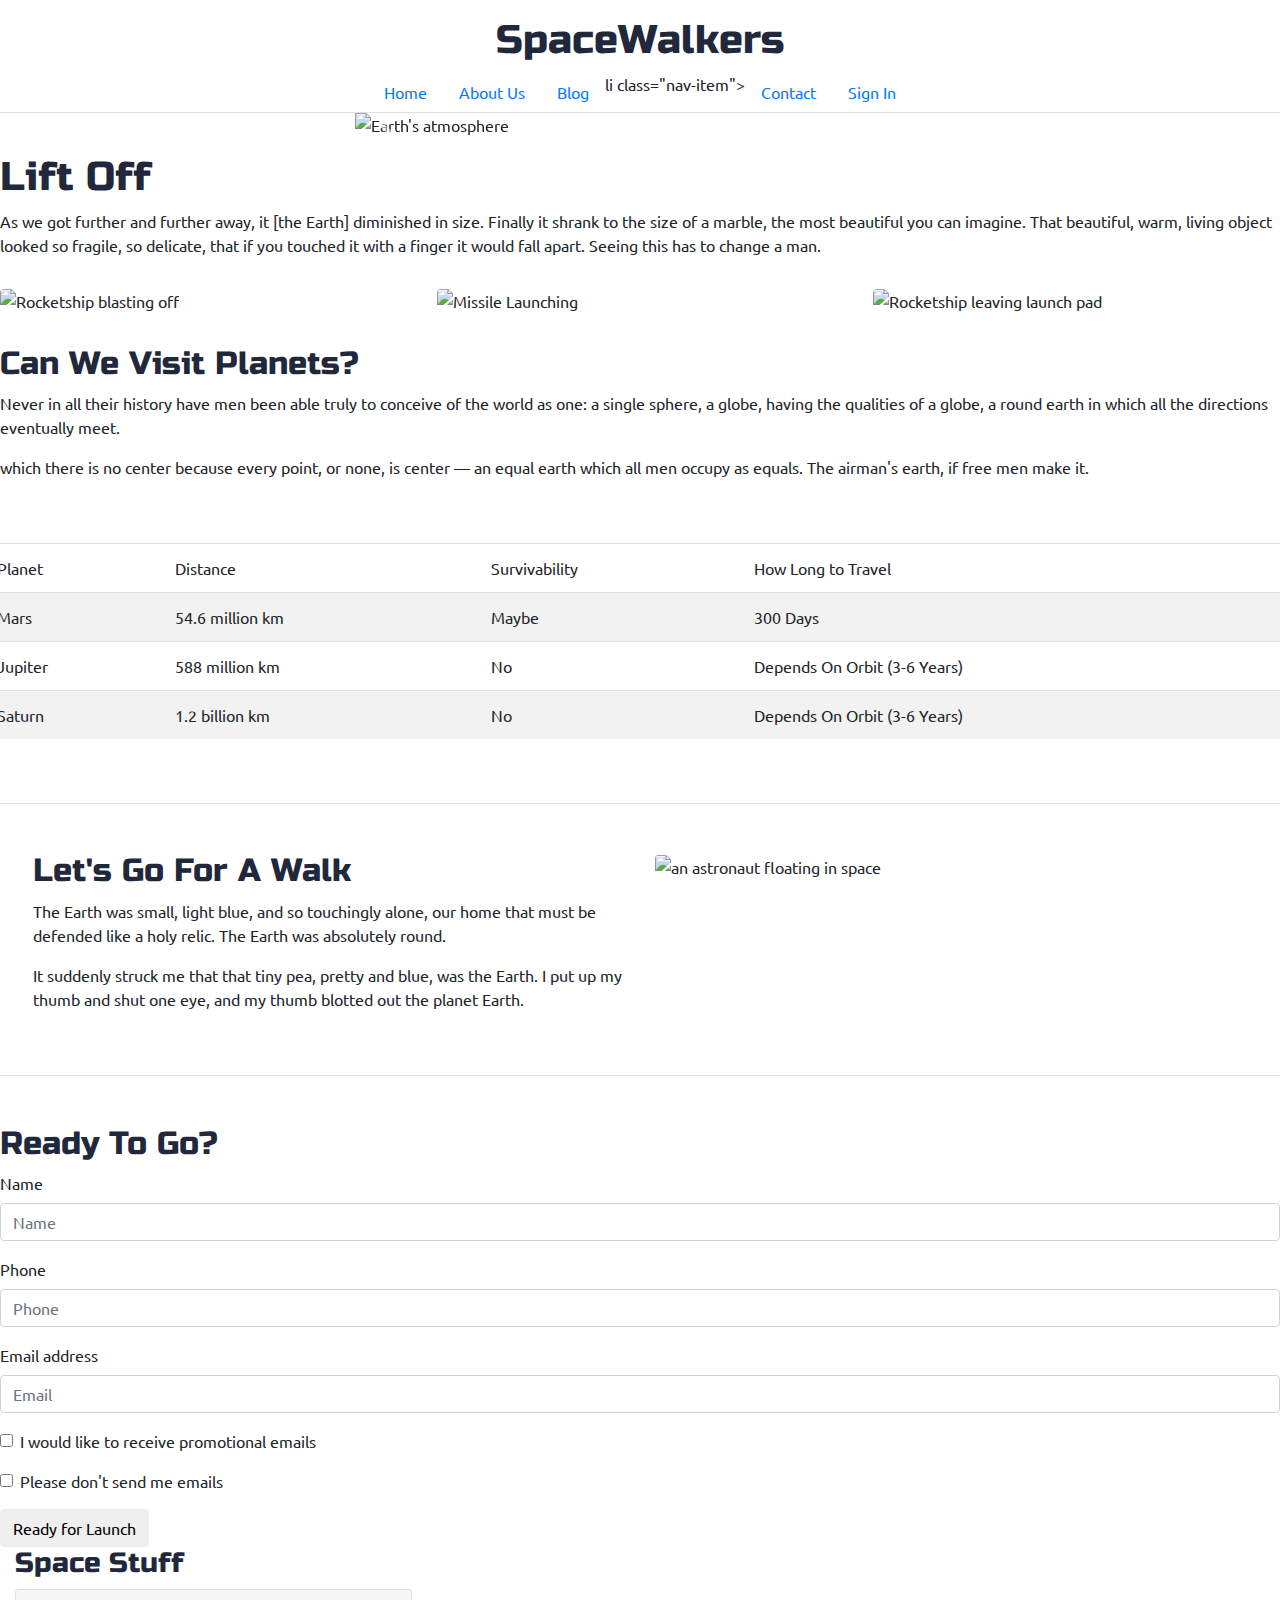
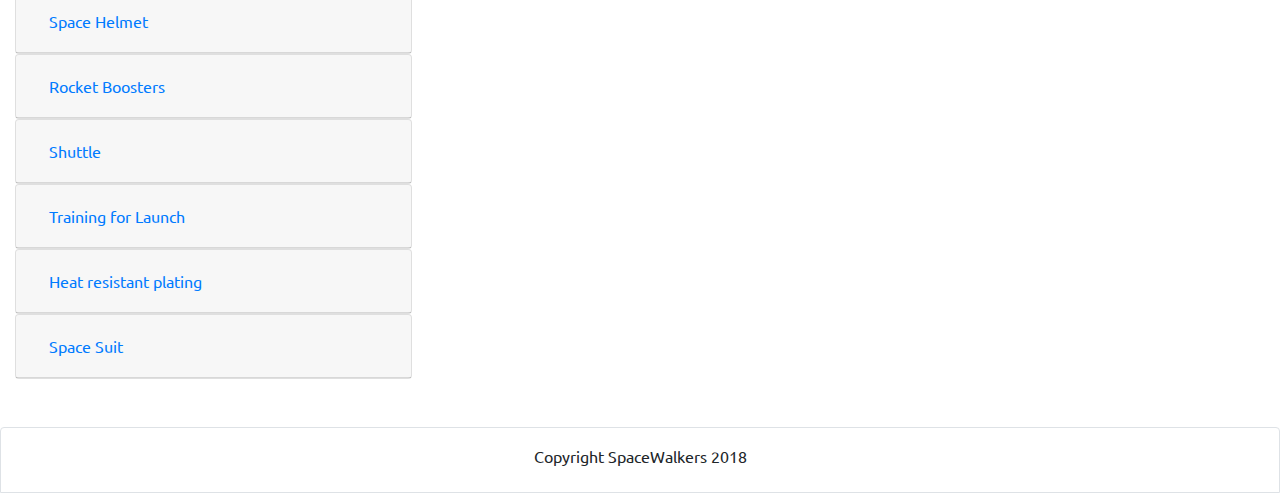
==== index2.html @ 0be302b2 "commit" ====
<!doctype html>

<html lang="en">

<head>
    <meta charset="utf-8">
    <meta name="viewport" content="width=device-width, initial-scale=1.0">

    <title>SpaceWalkers</title>

    <link href="https://fonts.googleapis.com/css?family=Russo+One|Ubuntu" rel="stylesheet">
    <link href="css/index.css" rel="stylesheet">

    <!--[if lt IE 9]>
    <script src="https://cdnjs.cloudflare.com/ajax/libs/html5shiv/3.7.3/html5shiv.js"></script>
  <![endif]-->
</head>

<body>
    <div class="container-fluid">
        <!-- Using Bootstrap This section of code is creating the Navigation Bar -->
        <div class="row nav-bar border-bottom">
            <div class="col-sm-12 d-flex justify-content-center">
                <h1 class="mt-3">SpaceWalkers</h1>
            </div>
            <div class="col-sm-12">
                <ul class="nav justify-content-center">
                    <li class="nav-item">
                        <a class="nav-link" href="#"> Home</a>
                    </li>
                    <li class="nav-item">
                        <a class="nav-link" href="#">About Us</a>
                    </li>
                    <li class="nav-item">
                        <a class="nav-link" href="#">Blog</a>
                    </li>
                    li class="nav-item">
                    <a class="nav-link" href="#">Contact</a>
                    </li>
                    <li class="nav-item">
                        <a class="nav-link" href="#">Sign In</a>
                    </li>
                </ul>
            </div>
        </div>
    </div>
    <!-- Carousel (stretch)-->
    <div class="container">
        <div class="row justify-content-center">
            <div class="col-sm-12">
                <div id="carouselExampleControls" class="carousel slide" data-ride="carousel">
                    <div class="carousel-inner">
                        <div class="carousel-item active">
                            <!--These lines add the carousel images to the carousel-->
                            <img class="d-block w-100" src="img/slider-1.jpg" alt="Earth's atmosphere">
                        </div>
                        <div class="carousel-item">
                            <img class="d-block w-100" src="img/slider-3.jpg" alt="Satellite">
                        </div>
                        <div class="carousel-item">
                            <img class="d-block w-100" src="img/slider-4.jpg" alt="The Moon">
                        </div>
                    </div>
                </div>
                <!--These lines add the previous and next icons to the carousel-->
                <a class="carousel-control-prev" href="#carouselExampleControls" role="button" data-slide="prev">
                    <span class="carousel-control-prev-icon" aria-hidden="true"></span>
                    <span class="sr-only">Previous</span>
                </a>
                <a class="carousel-control-next" href="#carouselExampleControls" role="button" data-slide="next">
                    <span class="carousel-control-next-icon" aria-hidden="true"></span>
                    <span class="sr-only">Next</span>
                </a>
            </div>
        </div>
    </div>
    </div>

    <!--This next section is the Lift Off Section-->
    <div class="row">
        <div class="col-sm-12">
            <h1 class="mt-3">Lift Off</h1>
            <p>As we got further and further away, it [the Earth] diminished in size. Finally it shrank to the size of a marble,
                the most beautiful you can imagine. That beautiful, warm, living object looked so fragile, so delicate, that
                if you touched it with a finger it would fall apart. Seeing this has to change a man.</p>
        </div>
    </div>

    <div class="row justify-content-between">
        <div class="col-sm-4">
            <img class="img-fluid rounded mr-2 mt-3 mb-3" src="img/blast.jpg" alt="Rocketship blasting off">
        </div>
        <div class="col-sm-4">
            <img class="img-fluid rounded mr-2 mt-3 mb-3" src="img/sky.jpg" alt="Missile Launching">
        </div>
        <div class="col-sm-4">
            <img class="img-fluid rounded mr-2 mt-3 mb-3" src="img/launch.jpg" alt="Rocketship leaving launch pad">
        </div>
    </div>


    <!--Can we visit planets section-->
    <div class="row">
            <div class="col-sm-12">
              <h2 class="mt-3">Can We Visit Planets?</h2>
              <p>Never in all their history have men been able truly to conceive of the world as one: a single sphere, a globe, having the qualities of a globe, a round earth in which all the directions eventually meet.</p>
              <p>which there is no center because every point, or none, is center — an equal earth which all men occupy as equals. The airman's earth, if free men make it.</p>
            </div>
          </div>


<!--The Table Section-->
<div class="row mt-5 mb-5">
        <table class="table table-striped">
          <thead>
            <tr>
              <td>Planet</td>
              <td>Distance</td>
              <td>Survivability</td>
              <td>How Long to Travel</td>
            </tr>
          </thead>
          <tbody>
            <tr>
              <td>Mars</td>
              <td>54.6 million km</td>
              <td>Maybe</td>
              <td>300 Days</td>
            </tr>
            <tr>
              <td>Jupiter</td>
              <td>588 million km</td>
              <td>No</td>
              <td>Depends On Orbit (3-6 Years)</td>
            </tr>
            <tr>
              <td>Saturn</td>
              <td>1.2 billion km</td>
              <td>No</td>
              <td>Depends On Orbit (3-6 Years)</td>
            </tr>
          </tbody>
        </table>
      </div>
<!--Let's Go For A Walk Section-->
<div class="row mb-3 mt-3 pt-5 pb-5 border-top border-bottom justify-content-center">
        <div class="col-sm-6 pl-lg-5">
          <h2>Let's Go For A Walk</h2>
          <p>The Earth was small, light blue, and so touchingly alone, our home that must be defended like a holy relic. The Earth was absolutely round.</p>
          <p>It suddenly struck me that that tiny pea, pretty and blue, was the Earth. I put up my thumb and shut one eye, and my thumb blotted out the planet Earth.</p>
        </div>
        <div class="col-sm-6">
          <img class="img-fluid rounded" src="img/space-walk.jpg" alt="an astronaut floating in space">
        </div>
      </div>
      <div class="row mt-5">
        <div class="col-sm-8">
</div>
</div>
<!--Form Section-->
<h2>Ready To Go?</h2>
<form class="myForm needs-validation">
        <div class="form-group">
                <label for="inputName1">Name</label>
                <input type="name" class="form-control" id="inputName1" placeholder="Name" required>
                <div class="invalid-feedback">Please enter your name</div>
              </div>
              <div class="form-group">
                    <label for="inputPhone1">Phone</label>
                    <input type="phone" class="form-control" id="inputPhone1" placeholder="Phone" required>
                    <div class="invalid-feedback">Please enter a valid phone number</div>
                  </div>
                  <div class="form-group">
                        <label for="inputEmail1">Email address</label>
                        <input type="email" class="form-control" id="inputEmail1" aria-describedby="emailHelp" placeholder="Email" required>
                        <div class="invalid-feedback">Please enter a valid email address</div>
                      </div>
                      <div class="form-group form-check">
                            <input type="checkbox" class="form-check-input" id="check1" required>
                            <label class="form-check-label" for="check1">I would like to receive promotional emails</label>
                          </div>
                          <div class="form-group form-check">
               <input type="checkbox" class="form-check-input" id="check2" required>
               <label class="form-check-label" for="check2">Please don't send me emails</label>
             </div>
             <button type="submit" class="btn" data-toggle="modal" data-target="#submitModal">Ready for Launch</button>
           </form>
           <!--Added Modal (Stretch)-->
           <div class="modal fade" id="submitModal" tabindex="-1" role="dialog" aria-labelledby="submitModalLabel" aria-hidden="true">
                <div class="modal-dialog" role="document">
                  <div class="modal-content">
                    <div class="modal-header">
                      <h5 class="modal-title" id="submitModalLabel">Let's go!</h5>
                      <button type="button" class="close" data-dismiss="modal" aria-label="Close">
                        <span aria-hidden="true">&times;</span>
                      </button>
                    </div>
                    <div class="modal-body">
                      Anim pariatur cliche reprehenderit, enim eiusmod high life accusamus terry richardson ad squid. VHS.
                    </div>
                    <div class="modal-footer">
                      <button type="button" class="btn btn-secondary" data-dismiss="modal">Close</button>
                    </div>
                  </div>
                </div>
              </div>
              
         <div class="col-sm-4">
                <!---Space Stuff Section-->
                        <h3>Space Stuff</h3>
                        <div class="accordion supplies" id="accordion">
                          <div class="card">
                            <div class="card-header" id="headingOne">
                              <span class="mb-0">
                                <button class="btn btn-link" type="button" data-toggle="collapse" data-target="#collapseOne" aria-expanded="false" aria-controls="collapseOne">
                                  Space Helmet
                                </button>
                              </span>
                            </div>
                            <div id="collapseOne" class="collapse" aria-labelledby="headingOne" data-parent="#accordion">
                              <div class="card-body">
                                Anim pariatur cliche reprehenderit, enim eiusmod high life accusamus terry richardson ad squid. VHS.
                              </div>
                            </div>
                          </div>
                          <div class="card">
                            <div class="card-header" id="headingTwo">
                              <span class="mb-0">
                                <button class="btn btn-link collapsed" type="button" data-toggle="collapse" data-target="#collapseTwo" aria-expanded="false" aria-controls="collapseTwo">
                                  Rocket Boosters
                                </button>
                              </span>
                            </div>
                            <div id="collapseTwo" class="collapse" aria-labelledby="headingTwo" data-parent="#accordion">
                              <div class="card-body">
                                Anim pariatur cliche reprehenderit, enim eiusmod high life accusamus terry richardson ad squid.
                              </div>
                            </div>
                          </div>
                          <div class="card">
                            <div class="card-header" id="headingThree">
                              <span class="mb-0">
                                <button class="btn btn-link collapsed" type="button" data-toggle="collapse" data-target="#collapseThree" aria-expanded="false" aria-controls="collapseThree">
                                  Shuttle
                                </button>
                              </span>
                            </div>
                            <div id="collapseThree" class="collapse" aria-labelledby="headingThree" data-parent="#accordion">
                              <div class="card-body">
                                Anim pariatur cliche reprehenderit, enim eiusmod high life accusamus terry richardson ad squid.
                              </div>
                            </div>
                          </div>
                          <div class="card">
                            <div class="card-header" id="headingFour">
                              <span class="mb-0">
                                <button class="btn btn-link collapsed" type="button" data-toggle="collapse" data-target="#collapseFour" aria-expanded="false" aria-controls="collapseFour">
                                  Training for Launch
                                </button>
                              </span>
                            </div>
                            <div id="collapseFour" class="collapse" aria-labelledby="headingFour" data-parent="#accordion">
                              <div class="card-body">
                                Anim pariatur cliche reprehenderit, enim eiusmod high life accusamus terry richardson ad squid. 3 wolf moon officia aute, non cupidatat skateboard dolor brunch.
                              </div>
                            </div>
                          </div>
                          <div class="card">
                            <div class="card-header" id="headingFive">
                              <span class="mb-0">
                                <button class="btn btn-link collapsed" type="button" data-toggle="collapse" data-target="#collapseFive" aria-expanded="false" aria-controls="collapseFive">
                                  Heat resistant plating
                                </button>
                              </span>
                            </div>
                            <div id="collapseFive" class="collapse" aria-labelledby="headingFive" data-parent="#accordion">
                              <div class="card-body">
                                Anim pariatur cliche reprehenderit, enim eiusmod high life accusamus terry richardson ad squid.
                              </div>
                            </div>
                          </div>
                          <div class="card">
                            <div class="card-header" id="headingSix">
                              <span class="mb-0">
                                <button class="btn btn-link collapsed" type="button" data-toggle="collapse" data-target="#collapseSix" aria-expanded="false" aria-controls="collapseSix">
                                  Space Suit
                                </button>
                              </span>
                            </div>
                            <div id="collapseSix" class="collapse" aria-labelledby="headingSix" data-parent="#accordion">
                              <div class="card-body">
                                Anim pariatur cliche reprehenderit, enim eiusmod high life accusamus terry richardson ad squid.
                              </div>
                            </div>
                          </div>
                        </div>
                      </div>
           

                      


    <footer class="mt-5 pb-4 pt-3 rounded-top border">
        <div class="row justify-content-center">Copyright SpaceWalkers 2018</div>
    </footer>


    <script src="js/jquery-3.3.1.min.js"></script>
    <script src="js/bootstrap.bundle.min.js"></script>
    <script src="js/index.js"></script>
</body>

</html>
---- css/index.css ----
contributor 

/*!

 * Bootstrap v4.0.0 (https://getbootstrap.com)

 * Copyright 2011-2018 The Bootstrap Authors

 * Copyright 2011-2018 Twitter, Inc.

 * Licensed under MIT (https://github.com/twbs/bootstrap/blob/master/LICENSE)

 */

:root {

  --blue: #007bff;

  --indigo: #6610f2;

  --purple: #6f42c1;

  --pink: #e83e8c;

  --red: #dc3545;

  --orange: #fd7e14;

  --yellow: #ffc107;

  --green: #28a745;

  --teal: #20c997;

  --cyan: #17a2b8;

  --white: #fff;

  --gray: #6c757d;

  --gray-dark: #343a40;

  --primary: #007bff;

  --secondary: #6c757d;

  --success: #28a745;

  --info: #17a2b8;

  --warning: #ffc107;

  --danger: #dc3545;

  --light: #f8f9fa;

  --dark: #343a40;

  --breakpoint-xs: 0;

  --breakpoint-sm: 576px;

  --breakpoint-md: 768px;

  --breakpoint-lg: 992px;

  --breakpoint-xl: 1200px;

  --font-family-sans-serif: -apple-system, BlinkMacSystemFont, "Segoe UI", Roboto, "Helvetica Neue", Arial, sans-serif, "Apple Color Emoji", "Segoe UI Emoji", "Segoe UI Symbol";

  --font-family-monospace: SFMono-Regular, Menlo, Monaco, Consolas, "Liberation Mono", "Courier New", monospace;

}

*,

::after,

::before {

  box-sizing: border-box;

}

html {

  font-family: sans-serif;

  line-height: 1.15;

  -webkit-text-size-adjust: 100%;

  -ms-text-size-adjust: 100%;

  -ms-overflow-style: scrollbar;

  -webkit-tap-highlight-color: transparent;

}

@-ms-viewport {

  width: device-width;

}

article,

aside,

dialog,

figcaption,

figure,

footer,

header,

hgroup,

main,

nav,

section {

  display: block;

}

body {

  margin: 0;

  font-family: -apple-system, BlinkMacSystemFont, "Segoe UI", Roboto, "Helvetica Neue", Arial, sans-serif, "Apple Color Emoji", "Segoe UI Emoji", "Segoe UI Symbol";

  font-size: 1rem;

  font-weight: 400;

  line-height: 1.5;

  color: #212529;

  text-align: left;

  background-color: #fff;

}

[tabindex="-1"]:focus {

  outline: 0 !important;

}

hr {

  box-sizing: content-box;

  height: 0;

  overflow: visible;

}

h1,

h2,

h3,

h4,

h5,

h6 {

  margin-top: 0;

  margin-bottom: 0.5rem;

}

p {

  margin-top: 0;

  margin-bottom: 1rem;

}

abbr[data-original-title],

abbr[title] {

  text-decoration: underline;

  -webkit-text-decoration: underline dotted;

  text-decoration: underline dotted;

  cursor: help;

  border-bottom: 0;

}

address {

  margin-bottom: 1rem;

  font-style: normal;

  line-height: inherit;

}

dl,

ol,

ul {

  margin-top: 0;

  margin-bottom: 1rem;

}

ol ol,

ol ul,

ul ol,

ul ul {

  margin-bottom: 0;

}

dt {

  font-weight: 700;

}

dd {

  margin-bottom: .5rem;

  margin-left: 0;

}

blockquote {

  margin: 0 0 1rem;

}

dfn {

  font-style: italic;

}

b,

strong {

  font-weight: bolder;

}

small {

  font-size: 80%;

}

sub,

sup {

  position: relative;

  font-size: 75%;

  line-height: 0;

  vertical-align: baseline;

}

sub {

  bottom: -0.25em;

}

sup {

  top: -0.5em;

}

a {

  color: #007bff;

  text-decoration: none;

  background-color: transparent;

  -webkit-text-decoration-skip: objects;

}

a:hover {

  color: #0056b3;

  text-decoration: underline;

}

a:not([href]):not([tabindex]) {

  color: inherit;

  text-decoration: none;

}

a:not([href]):not([tabindex]):focus,

a:not([href]):not([tabindex]):hover {

  color: inherit;

  text-decoration: none;

}

a:not([href]):not([tabindex]):focus {

  outline: 0;

}

code,

kbd,

pre,

samp {

  font-family: monospace,monospace;

  font-size: 1em;

}

pre {

  margin-top: 0;

  margin-bottom: 1rem;

  overflow: auto;

  -ms-overflow-style: scrollbar;

}

figure {

  margin: 0 0 1rem;

}

img {

  vertical-align: middle;

  border-style: none;

}

svg:not(:root) {

  overflow: hidden;

}

table {

  border-collapse: collapse;

}

caption {

  padding-top: .75rem;

  padding-bottom: .75rem;

  color: #6c757d;

  text-align: left;

  caption-side: bottom;

}

th {

  text-align: inherit;

}

label {

  display: inline-block;

  margin-bottom: 0.5rem;

}

button {

  border-radius: 0;

}

button:focus {

  outline: 1px dotted;

  outline: 5px auto -webkit-focus-ring-color;

}

button,

input,

optgroup,

select,

textarea {

  margin: 0;

  font-family: inherit;

  font-size: inherit;

  line-height: inherit;

}

button,

input {

  overflow: visible;

}

button,

select {

  text-transform: none;

}

[type=reset],

[type=submit],

button,

html [type=button] {

  -webkit-appearance: button;

}

[type=button]::-moz-focus-inner,

[type=reset]::-moz-focus-inner,

[type=submit]::-moz-focus-inner,

button::-moz-focus-inner {

  padding: 0;

  border-style: none;

}

input[type=checkbox],

input[type=radio] {

  box-sizing: border-box;

  padding: 0;

}

input[type=date],

input[type=datetime-local],

input[type=month],

input[type=time] {

  -webkit-appearance: listbox;

}

textarea {

  overflow: auto;

  resize: vertical;

}

fieldset {

  min-width: 0;

  padding: 0;

  margin: 0;

  border: 0;

}

legend {

  display: block;

  width: 100%;

  max-width: 100%;

  padding: 0;

  margin-bottom: .5rem;

  font-size: 1.5rem;

  line-height: inherit;

  color: inherit;

  white-space: normal;

}

progress {

  vertical-align: baseline;

}

[type=number]::-webkit-inner-spin-button,

[type=number]::-webkit-outer-spin-button {

  height: auto;

}

[type=search] {

  outline-offset: -2px;

  -webkit-appearance: none;

}

[type=search]::-webkit-search-cancel-button,

[type=search]::-webkit-search-decoration {

  -webkit-appearance: none;

}

::-webkit-file-upload-button {

  font: inherit;

  -webkit-appearance: button;

}

output {

  display: inline-block;

}

summary {

  display: list-item;

  cursor: pointer;

}

template {

  display: none;

}

[hidden] {

  display: none !important;

}

.h1,

.h2,

.h3,

.h4,

.h5,

.h6,

h1,

h2,

h3,

h4,

h5,

h6 {

  margin-bottom: .5rem;

  font-family: inherit;

  font-weight: 500;

  line-height: 1.2;

  color: inherit;

}

.h1,

h1 {

  font-size: 2.5rem;

}

.h2,

h2 {

  font-size: 2rem;

}

.h3,

h3 {

  font-size: 1.75rem;

}

.h4,

h4 {

  font-size: 1.5rem;

}

.h5,

h5 {

  font-size: 1.25rem;

}

.h6,

h6 {

  font-size: 1rem;

}

.lead {

  font-size: 1.25rem;

  font-weight: 300;

}

.display-1 {

  font-size: 6rem;

  font-weight: 300;

  line-height: 1.2;

}

.display-2 {

  font-size: 5.5rem;

  font-weight: 300;

  line-height: 1.2;

}

.display-3 {

  font-size: 4.5rem;

  font-weight: 300;

  line-height: 1.2;

}

.display-4 {

  font-size: 3.5rem;

  font-weight: 300;

  line-height: 1.2;

}

hr {

  margin-top: 1rem;

  margin-bottom: 1rem;

  border: 0;

  border-top: 1px solid rgba(0, 0, 0, 0.1);

}

.small,

small {

  font-size: 80%;

  font-weight: 400;

}

.mark,

mark {

  padding: .2em;

  background-color: #fcf8e3;

}

.list-unstyled {

  padding-left: 0;

  list-style: none;

}

.list-inline {

  padding-left: 0;

  list-style: none;

}

.list-inline-item {

  display: inline-block;

}

.list-inline-item:not(:last-child) {

  margin-right: 0.5rem;

}

.initialism {

  font-size: 90%;

  text-transform: uppercase;

}

.blockquote {

  margin-bottom: 1rem;

  font-size: 1.25rem;

}

.blockquote-footer {

  display: block;

  font-size: 80%;

  color: #6c757d;

}

.blockquote-footer::before {

  content: "\2014 \00A0";

}

.img-fluid {

  max-width: 100%;

  height: auto;

}

.img-thumbnail {

  padding: .25rem;

  background-color: #fff;

  border: 1px solid #dee2e6;

  border-radius: .25rem;

  max-width: 100%;

  height: auto;

}

.figure {

  display: inline-block;

}

.figure-img {

  margin-bottom: .5rem;

  line-height: 1;

}

.figure-caption {

  font-size: 90%;

  color: #6c757d;

}

code,

kbd,

pre,

samp {

  font-family: SFMono-Regular, Menlo, Monaco, Consolas, "Liberation Mono", "Courier New", monospace;

}

code {

  font-size: 87.5%;

  color: #e83e8c;

  word-break: break-word;

}

a > code {

  color: inherit;

}

kbd {

  padding: .2rem .4rem;

  font-size: 87.5%;

  color: #fff;

  background-color: #212529;

  border-radius: 0.2rem;

}

kbd kbd {

  padding: 0;

  font-size: 100%;

  font-weight: 700;

}

pre {

  display: block;

  font-size: 87.5%;

  color: #212529;

}

pre code {

  font-size: inherit;

  color: inherit;

  word-break: normal;

}

.pre-scrollable {

  max-height: 340px;

  overflow-y: scroll;

}

.container {

  width: 100%;

  padding-right: 15px;

  padding-left: 15px;

  margin-right: auto;

  margin-left: auto;

}

@media (min-width: 576px) {

  .container {

    max-width: 540px;

  }

}

@media (min-width: 768px) {

  .container {

    max-width: 720px;

  }

}

@media (min-width: 992px) {

  .container {

    max-width: 960px;

  }

}

@media (min-width: 1200px) {

  .container {

    max-width: 1140px;

  }

}

.container-fluid {

  width: 100%;

  padding-right: 15px;

  padding-left: 15px;

  margin-right: auto;

  margin-left: auto;

}

.row {

  display: -webkit-box;

  display: -ms-flexbox;

  display: flex;

  -ms-flex-wrap: wrap;

  flex-wrap: wrap;

  margin-right: -15px;

  margin-left: -15px;

}

.no-gutters {

  margin-right: 0;

  margin-left: 0;

}

.no-gutters > .col,

.no-gutters > [class*=col-] {

  padding-right: 0;

  padding-left: 0;

}

.col,

.col-1,

.col-10,

.col-11,

.col-12,

.col-2,

.col-3,

.col-4,

.col-5,

.col-6,

.col-7,

.col-8,

.col-9,

.col-auto,

.col-lg,

.col-lg-1,

.col-lg-10,

.col-lg-11,

.col-lg-12,

.col-lg-2,

.col-lg-3,

.col-lg-4,

.col-lg-5,

.col-lg-6,

.col-lg-7,

.col-lg-8,

.col-lg-9,

.col-lg-auto,

.col-md,

.col-md-1,

.col-md-10,

.col-md-11,

.col-md-12,

.col-md-2,

.col-md-3,

.col-md-4,

.col-md-5,

.col-md-6,

.col-md-7,

.col-md-8,

.col-md-9,

.col-md-auto,

.col-sm,

.col-sm-1,

.col-sm-10,

.col-sm-11,

.col-sm-12,

.col-sm-2,

.col-sm-3,

.col-sm-4,

.col-sm-5,

.col-sm-6,

.col-sm-7,

.col-sm-8,

.col-sm-9,

.col-sm-auto,

.col-xl,

.col-xl-1,

.col-xl-10,

.col-xl-11,

.col-xl-12,

.col-xl-2,

.col-xl-3,

.col-xl-4,

.col-xl-5,

.col-xl-6,

.col-xl-7,

.col-xl-8,

.col-xl-9,

.col-xl-auto {

  position: relative;

  width: 100%;

  min-height: 1px;

  padding-right: 15px;

  padding-left: 15px;

}

.col {

  -ms-flex-preferred-size: 0;

  flex-basis: 0;

  -webkit-box-flex: 1;

  -ms-flex-positive: 1;

  flex-grow: 1;

  max-width: 100%;

}

.col-auto {

  -webkit-box-flex: 0;

  -ms-flex: 0 0 auto;

  flex: 0 0 auto;

  width: auto;

  max-width: none;

}

.col-1 {

  -webkit-box-flex: 0;

  -ms-flex: 0 0 8.333333%;

  flex: 0 0 8.333333%;

  max-width: 8.333333%;

}

.col-2 {

  -webkit-box-flex: 0;

  -ms-flex: 0 0 16.666667%;

  flex: 0 0 16.666667%;

  max-width: 16.666667%;

}

.col-3 {

  -webkit-box-flex: 0;

  -ms-flex: 0 0 25%;

  flex: 0 0 25%;

  max-width: 25%;

}

.col-4 {

  -webkit-box-flex: 0;

  -ms-flex: 0 0 33.333333%;

  flex: 0 0 33.333333%;

  max-width: 33.333333%;
}

.col-5 {

    -webkit-box-flex: 0;
  
    -ms-flex: 0 0 41.666667%;
  
    flex: 0 0 41.666667%;
  
    max-width: 41.666667%;
  
  }
  
  
  
  .col-6 {
  
    -webkit-box-flex: 0;
  
    -ms-flex: 0 0 50%;
  
    flex: 0 0 50%;
  
    max-width: 50%;
  
  }
  
  .col-7 {
  
    -webkit-box-flex: 0;
  
    -ms-flex: 0 0 58.333333%;
  
    flex: 0 0 58.333333%;
  
    max-width: 58.333333%;
  
  }
  
  .col-8 {
  
    -webkit-box-flex: 0;
  
    -ms-flex: 0 0 66.666667%;
  
    flex: 0 0 66.666667%;
  
    max-width: 66.666667%;
  
  }
  
  .col-9 {
  
    -webkit-box-flex: 0;
  
    -ms-flex: 0 0 75%;
  
    flex: 0 0 75%;
  
    max-width: 75%;
  
  }
  
  .col-10 {
  
    -webkit-box-flex: 0;
  
    -ms-flex: 0 0 83.333333%;
  
    flex: 0 0 83.333333%;
  
    max-width: 83.333333%;
  
  }
  
  .col-11 {
  
    -webkit-box-flex: 0;
  
    -ms-flex: 0 0 91.666667%;
  
    flex: 0 0 91.666667%;
  
    max-width: 91.666667%;
  
  }
  
  .col-12 {
  
    -webkit-box-flex: 0;
  
    -ms-flex: 0 0 100%;
  
    flex: 0 0 100%;
  
    max-width: 100%;
  
  }
  
  .order-first {
  
    -webkit-box-ordinal-group: 0;
  
    -ms-flex-order: -1;
  
    order: -1;
  
  }
  
  .order-last {
  
    -webkit-box-ordinal-group: 14;
  
    -ms-flex-order: 13;
  
    order: 13;
  
  }
  
  .order-0 {
  
    -webkit-box-ordinal-group: 1;
  
    -ms-flex-order: 0;
  
    order: 0;
  
  }
  
  .order-1 {
  
    -webkit-box-ordinal-group: 2;
  
    -ms-flex-order: 1;
  
    order: 1;
  
  }
  
  .order-2 {
  
    -webkit-box-ordinal-group: 3;
  
    -ms-flex-order: 2;
  
    order: 2;
  
  }
  
  .order-3 {
  
    -webkit-box-ordinal-group: 4;
  
    -ms-flex-order: 3;
  
    order: 3;
  
  }
  
  .order-4 {
  
    -webkit-box-ordinal-group: 5;
  
    -ms-flex-order: 4;
  
    order: 4;
  
  }
  
  .order-5 {
  
    -webkit-box-ordinal-group: 6;
  
    -ms-flex-order: 5;
  
    order: 5;
  
  }
  
  .order-6 {
  
    -webkit-box-ordinal-group: 7;
  
    -ms-flex-order: 6;
  
    order: 6;
  
  }
  
  .order-7 {
  
    -webkit-box-ordinal-group: 8;
  
    -ms-flex-order: 7;
  
    order: 7;
  
  }
  
  .order-8 {
  
    -webkit-box-ordinal-group: 9;
  
    -ms-flex-order: 8;
  
    order: 8;
  
  }
  
  .order-9 {
  
    -webkit-box-ordinal-group: 10;
  
    -ms-flex-order: 9;
  
    order: 9;
  
  }
  
  .order-10 {
  
    -webkit-box-ordinal-group: 11;
  
    -ms-flex-order: 10;
  
    order: 10;
  
  }
  
  .order-11 {
  
    -webkit-box-ordinal-group: 12;
  
    -ms-flex-order: 11;
  
    order: 11;
  
  }
  
  .order-12 {
  
    -webkit-box-ordinal-group: 13;
  
    -ms-flex-order: 12;
  
    order: 12;
  
  }
  
  .offset-1 {
  
    margin-left: 8.333333%;
  
  }
  
  .offset-2 {
  
    margin-left: 16.666667%;
  
  }
  
  .offset-3 {
  
    margin-left: 25%;
  
  }
  
  .offset-4 {
  
    margin-left: 33.333333%;
  
  }
  
  .offset-5 {
  
    margin-left: 41.666667%;
  
  }
  
  .offset-6 {
  
    margin-left: 50%;
  
  }
  
  .offset-7 {
  
    margin-left: 58.333333%;
  
  }
  
  .offset-8 {
  
    margin-left: 66.666667%;
  
  }
  
  .offset-9 {
  
    margin-left: 75%;
  
  }
  
  .offset-10 {
  
    margin-left: 83.333333%;
  
  }
  
  .offset-11 {
  
    margin-left: 91.666667%;
  
  }
  
  @media (min-width: 576px) {
  
    .col-sm {
  
      -ms-flex-preferred-size: 0;
  
      flex-basis: 0;
  
      -webkit-box-flex: 1;
  
      -ms-flex-positive: 1;
  
      flex-grow: 1;
  
      max-width: 100%;
  
    }
  
    .col-sm-auto {
  
      -webkit-box-flex: 0;
  
      -ms-flex: 0 0 auto;
  
      flex: 0 0 auto;
  
      width: auto;
  
      max-width: none;
  
    }
  
    .col-sm-1 {
  
      -webkit-box-flex: 0;
  
      -ms-flex: 0 0 8.333333%;
  
      flex: 0 0 8.333333%;
  
      max-width: 8.333333%;
  
    }
  
    .col-sm-2 {
  
      -webkit-box-flex: 0;
  
      -ms-flex: 0 0 16.666667%;
  
      flex: 0 0 16.666667%;
  
      max-width: 16.666667%;
  
    }
  
    .col-sm-3 {
  
      -webkit-box-flex: 0;
  
      -ms-flex: 0 0 25%;
  
      flex: 0 0 25%;
  
      max-width: 25%;
  
    }
  
    .col-sm-4 {
  
      -webkit-box-flex: 0;
  
      -ms-flex: 0 0 33.333333%;
  
      flex: 0 0 33.333333%;
  
      max-width: 33.333333%;
  
    }
  
    .col-sm-5 {
  
      -webkit-box-flex: 0;
  
      -ms-flex: 0 0 41.666667%;
  
      flex: 0 0 41.666667%;
  
      max-width: 41.666667%;
  
    }
  
    .col-sm-6 {
  
      -webkit-box-flex: 0;
  
      -ms-flex: 0 0 50%;
  
      flex: 0 0 50%;
  
      max-width: 50%;
  
    }
  
    .col-sm-7 {
  
      -webkit-box-flex: 0;
  
      -ms-flex: 0 0 58.333333%;
  
      flex: 0 0 58.333333%;
  
      max-width: 58.333333%;
  
    }
  
    .col-sm-8 {
  
      -webkit-box-flex: 0;
  
      -ms-flex: 0 0 66.666667%;
  
      flex: 0 0 66.666667%;
  
      max-width: 66.666667%;
  
    }
  
    .col-sm-9 {
  
      -webkit-box-flex: 0;
  
      -ms-flex: 0 0 75%;
  
      flex: 0 0 75%;
  
      max-width: 75%;
  
    }
  
    .col-sm-10 {
  
      -webkit-box-flex: 0;
  
      -ms-flex: 0 0 83.333333%;
  
      flex: 0 0 83.333333%;
  
      max-width: 83.333333%;
  
    }
  
    .col-sm-11 {
  
      -webkit-box-flex: 0;
  
      -ms-flex: 0 0 91.666667%;
  
      flex: 0 0 91.666667%;
  
      max-width: 91.666667%;
  
    }
  
    .col-sm-12 {
  
      -webkit-box-flex: 0;
  
      -ms-flex: 0 0 100%;
  
      flex: 0 0 100%;
  
      max-width: 100%;
  
    }
  
    .order-sm-first {
  
      -webkit-box-ordinal-group: 0;
  
      -ms-flex-order: -1;
  
      order: -1;
  
    }
  
    .order-sm-last {
  
      -webkit-box-ordinal-group: 14;
  
      -ms-flex-order: 13;
  
      order: 13;
  
    }
  
    .order-sm-0 {
  
      -webkit-box-ordinal-group: 1;
  
      -ms-flex-order: 0;
  
      order: 0;
  
    }
  
    .order-sm-1 {
  
      -webkit-box-ordinal-group: 2;
  
      -ms-flex-order: 1;
  
      order: 1;
  
    }
  
    .order-sm-2 {
  
      -webkit-box-ordinal-group: 3;
  
      -ms-flex-order: 2;
  
      order: 2;
  
    }
  
    .order-sm-3 {
  
      -webkit-box-ordinal-group: 4;
  
      -ms-flex-order: 3;
  
      order: 3;
  
    }
  
    .order-sm-4 {
  
      -webkit-box-ordinal-group: 5;
  
      -ms-flex-order: 4;
  
      order: 4;
  
    }
  
    .order-sm-5 {
  
      -webkit-box-ordinal-group: 6;
  
      -ms-flex-order: 5;
  
      order: 5;
  
    }
  
    .order-sm-6 {
  
      -webkit-box-ordinal-group: 7;
  
      -ms-flex-order: 6;
  
      order: 6;
  
    }
  
    .order-sm-7 {
  
      -webkit-box-ordinal-group: 8;
  
      -ms-flex-order: 7;
  
      order: 7;
  
    }
  
    .order-sm-8 {
  
      -webkit-box-ordinal-group: 9;
  
      -ms-flex-order: 8;
  
      order: 8;
  
    }
  
    .order-sm-9 {
  
      -webkit-box-ordinal-group: 10;
  
      -ms-flex-order: 9;
  
      order: 9;
  
    }
  
    .order-sm-10 {
  
      -webkit-box-ordinal-group: 11;
  
      -ms-flex-order: 10;
  
      order: 10;
  
    }
  
    .order-sm-11 {
  
      -webkit-box-ordinal-group: 12;
  
      -ms-flex-order: 11;
  
      order: 11;
  
    }
  
    .order-sm-12 {
  
      -webkit-box-ordinal-group: 13;
  
      -ms-flex-order: 12;
  
      order: 12;
  
    }
  
    .offset-sm-0 {
  
      margin-left: 0;
  
    }
  
    .offset-sm-1 {
  
      margin-left: 8.333333%;
  
    }
  
    .offset-sm-2 {
  
      margin-left: 16.666667%;
  
    }
  
    .offset-sm-3 {
  
      margin-left: 25%;
  
    }
  
    .offset-sm-4 {
  
      margin-left: 33.333333%;
  
    }
  
    .offset-sm-5 {
  
      margin-left: 41.666667%;
  
    }
  
    .offset-sm-6 {
  
      margin-left: 50%;
  
    }
  
    .offset-sm-7 {
  
      margin-left: 58.333333%;
  
    }
  
    .offset-sm-8 {
  
      margin-left: 66.666667%;
  
    }
  
    .offset-sm-9 {
  
      margin-left: 75%;
  
    }
  
    .offset-sm-10 {
  
      margin-left: 83.333333%;
  
    }
  
    .offset-sm-11 {
  
      margin-left: 91.666667%;
  
    }
  
  }
  
  @media (min-width: 768px) {
  
    .col-md {
  
      -ms-flex-preferred-size: 0;
  
      flex-basis: 0;
  
      -webkit-box-flex: 1;
  
      -ms-flex-positive: 1;
  
      flex-grow: 1;
  
      max-width: 100%;
  
    }
  
    .col-md-auto {
  
      -webkit-box-flex: 0;
  
      -ms-flex: 0 0 auto;
  
      flex: 0 0 auto;
  
      width: auto;
  
      max-width: none;
  
    }
  
    .col-md-1 {
  
      -webkit-box-flex: 0;
  
      -ms-flex: 0 0 8.333333%;
  
      flex: 0 0 8.333333%;
  
      max-width: 8.333333%;
  
    }
  
    .col-md-2 {
  
      -webkit-box-flex: 0;
  
      -ms-flex: 0 0 16.666667%;
  
      flex: 0 0 16.666667%;
  
      max-width: 16.666667%;
  
    }
  
    .col-md-3 {
  
      -webkit-box-flex: 0;
  
      -ms-flex: 0 0 25%;
  
      flex: 0 0 25%;
  
      max-width: 25%;
  
    }
  
    .col-md-4 {
  
      -webkit-box-flex: 0;
  
      -ms-flex: 0 0 33.333333%;
  
      flex: 0 0 33.333333%;
  
      max-width: 33.333333%;
  
    }
  
    .col-md-5 {
  
      -webkit-box-flex: 0;
  
      -ms-flex: 0 0 41.666667%;
  
      flex: 0 0 41.666667%;
  
      max-width: 41.666667%;
  
    }
  
    .col-md-6 {
  
      -webkit-box-flex: 0;
  
      -ms-flex: 0 0 50%;
  
      flex: 0 0 50%;
  
      max-width: 50%;
  
    }
  
    .col-md-7 {
  
      -webkit-box-flex: 0;
  
      -ms-flex: 0 0 58.333333%;
  
      flex: 0 0 58.333333%;
  
      max-width: 58.333333%;
  
    }
  
    .col-md-8 {
  
      -webkit-box-flex: 0;
  
      -ms-flex: 0 0 66.666667%;
  
      flex: 0 0 66.666667%;
  
      max-width: 66.666667%;
  
    }
  
    .col-md-9 {
  
      -webkit-box-flex: 0;
  
      -ms-flex: 0 0 75%;
  
      flex: 0 0 75%;
  
      max-width: 75%;
  
    }
  
    .col-md-10 {
  
      -webkit-box-flex: 0;
  
      -ms-flex: 0 0 83.333333%;
  
      flex: 0 0 83.333333%;
  
      max-width: 83.333333%;
  
    }
  
    .col-md-11 {
  
      -webkit-box-flex: 0;
  
      -ms-flex: 0 0 91.666667%;
  
      flex: 0 0 91.666667%;
  
      max-width: 91.666667%;
  
    }
  
    .col-md-12 {
  
      -webkit-box-flex: 0;
  
      -ms-flex: 0 0 100%;
  
      flex: 0 0 100%;
  
      max-width: 100%;
  
    }
  
    .order-md-first {
  
      -webkit-box-ordinal-group: 0;
  
      -ms-flex-order: -1;
  
      order: -1;
  
    }
  
    .order-md-last {
  
      -webkit-box-ordinal-group: 14;
  
      -ms-flex-order: 13;
  
      order: 13;
  
    }
  
    .order-md-0 {
  
      -webkit-box-ordinal-group: 1;
  
      -ms-flex-order: 0;
  
      order: 0;
  
    }
  
    .order-md-1 {
  
      -webkit-box-ordinal-group: 2;
  
      -ms-flex-order: 1;
  
      order: 1;
  
    }
  
    .order-md-2 {
  
      -webkit-box-ordinal-group: 3;
  
      -ms-flex-order: 2;
  
      order: 2;
  
    }
  
    .order-md-3 {
  
      -webkit-box-ordinal-group: 4;
  
      -ms-flex-order: 3;
  
      order: 3;
  
    }
  
    .order-md-4 {
  
      -webkit-box-ordinal-group: 5;
  
      -ms-flex-order: 4;
  
      order: 4;
  
    }
  
    .order-md-5 {
  
      -webkit-box-ordinal-group: 6;
  
      -ms-flex-order: 5;
  
      order: 5;
  
    }
  
    .order-md-6 {
  
      -webkit-box-ordinal-group: 7;
  
      -ms-flex-order: 6;
  
      order: 6;
  
    }
  
    .order-md-7 {
  
      -webkit-box-ordinal-group: 8;
  
      -ms-flex-order: 7;
  
      order: 7;
  
    }
  
    .order-md-8 {
  
      -webkit-box-ordinal-group: 9;
  
      -ms-flex-order: 8;
  
      order: 8;
  
    }
  
    .order-md-9 {
  
      -webkit-box-ordinal-group: 10;
  
      -ms-flex-order: 9;
  
      order: 9;
  
    }
  
    .order-md-10 {
  
      -webkit-box-ordinal-group: 11;
  
      -ms-flex-order: 10;
  
      order: 10;
  
    }
  
    .order-md-11 {
  
      -webkit-box-ordinal-group: 12;
  
      -ms-flex-order: 11;
  
      order: 11;
  
    }
  
    .order-md-12 {
  
        -webkit-box-ordinal-group: 13;

        -ms-flex-order: 12;
    
        order: 12;
    
      }
    
      .offset-md-0 {
    
        margin-left: 0;
    
      }
    
      .offset-md-1 {
    
        margin-left: 8.333333%;
    
      }
    
      .offset-md-2 {
    
        margin-left: 16.666667%;
    
      }
    
      .offset-md-3 {
    
        margin-left: 25%;
    
      }
    
      .offset-md-4 {
    
        margin-left: 33.333333%;
    
      }
    
      .offset-md-5 {
    
        margin-left: 41.666667%;
    
      }
    
      .offset-md-6 {
    
        margin-left: 50%;
    
      }
    
      .offset-md-7 {
    
        margin-left: 58.333333%;
    
      }
    
      .offset-md-8 {
    
        margin-left: 66.666667%;
    
      }
    
      .offset-md-9 {
    
        margin-left: 75%;
    
      }
    
      .offset-md-10 {
    
        margin-left: 83.333333%;
    
      }
    
      .offset-md-11 {
    
        margin-left: 91.666667%;
    
      }
    
    }
    
    @media (min-width: 992px) {
    
      .col-lg {
    
        -ms-flex-preferred-size: 0;
    
        flex-basis: 0;
    
        -webkit-box-flex: 1;
    
        -ms-flex-positive: 1;
    
        flex-grow: 1;
    
        max-width: 100%;
    
      }
    
      .col-lg-auto {
    
        -webkit-box-flex: 0;
    
        -ms-flex: 0 0 auto;
    
        flex: 0 0 auto;
    
        width: auto;
    
        max-width: none;
    
      }
    
      .col-lg-1 {
    
        -webkit-box-flex: 0;
    
        -ms-flex: 0 0 8.333333%;
    
        flex: 0 0 8.333333%;
    
        max-width: 8.333333%;
    
      }
    
      .col-lg-2 {
    
        -webkit-box-flex: 0;
    
        -ms-flex: 0 0 16.666667%;
    
        flex: 0 0 16.666667%;
    
        max-width: 16.666667%;
    
      }
    
      .col-lg-3 {
    
        -webkit-box-flex: 0;
    
        -ms-flex: 0 0 25%;
    
        flex: 0 0 25%;
    
        max-width: 25%;
    
      }
    
      .col-lg-4 {
    
        -webkit-box-flex: 0;
    
        -ms-flex: 0 0 33.333333%;
    
        flex: 0 0 33.333333%;
    
        max-width: 33.333333%;
    
      }
    
      .col-lg-5 {
    
        -webkit-box-flex: 0;
    
        -ms-flex: 0 0 41.666667%;
    
        flex: 0 0 41.666667%;
    
        max-width: 41.666667%;
    
      }
    
      .col-lg-6 {
    
        -webkit-box-flex: 0;
    
        -ms-flex: 0 0 50%;
    
        flex: 0 0 50%;
    
        max-width: 50%;
    
      }
    
      .col-lg-7 {
    
        -webkit-box-flex: 0;
    
        -ms-flex: 0 0 58.333333%;
    
        flex: 0 0 58.333333%;
    
        max-width: 58.333333%;
    
      }
    
      .col-lg-8 {
    
        -webkit-box-flex: 0;
    
        -ms-flex: 0 0 66.666667%;
    
        flex: 0 0 66.666667%;
    
        max-width: 66.666667%;
    
      }
    
      .col-lg-9 {
    
        -webkit-box-flex: 0;
    
        -ms-flex: 0 0 75%;
    
        flex: 0 0 75%;
    
        max-width: 75%;
    
      }
    
      .col-lg-10 {
    
        -webkit-box-flex: 0;
    
        -ms-flex: 0 0 83.333333%;
    
        flex: 0 0 83.333333%;
    
        max-width: 83.333333%;
    
      }
    
      .col-lg-11 {
    
        -webkit-box-flex: 0;
    
        -ms-flex: 0 0 91.666667%;
    
        flex: 0 0 91.666667%;
    
        max-width: 91.666667%;
    
      }
    
      .col-lg-12 {
    
        -webkit-box-flex: 0;
    
        -ms-flex: 0 0 100%;
    
        flex: 0 0 100%;
    
        max-width: 100%;
    
      }
    
      .order-lg-first {
    
        -webkit-box-ordinal-group: 0;
    
        -ms-flex-order: -1;
    
        order: -1;
    
      }
    
      .order-lg-last {
    
        -webkit-box-ordinal-group: 14;
    
        -ms-flex-order: 13;
    
        order: 13;
    
      }
    
      .order-lg-0 {
    
        -webkit-box-ordinal-group: 1;
    
        -ms-flex-order: 0;
    
        order: 0;
    
      }
    
      .order-lg-1 {
    
        -webkit-box-ordinal-group: 2;
    
        -ms-flex-order: 1;
    
        order: 1;
    
      }
    
      .order-lg-2 {
    
        -webkit-box-ordinal-group: 3;
    
        -ms-flex-order: 2;
    
        order: 2;
    
      }
    
      .order-lg-3 {
    
        -webkit-box-ordinal-group: 4;
    
        -ms-flex-order: 3;
    
        order: 3;
    
      }
    
      .order-lg-4 {
    
        -webkit-box-ordinal-group: 5;
    
        -ms-flex-order: 4;
    
        order: 4;
    
      }
    
      .order-lg-5 {
    
        -webkit-box-ordinal-group: 6;
    
        -ms-flex-order: 5;
    
        order: 5;
    
      }
    
      .order-lg-6 {
    
        -webkit-box-ordinal-group: 7;
    
        -ms-flex-order: 6;
    
        order: 6;
    
      }
    
      .order-lg-7 {
    
        -webkit-box-ordinal-group: 8;
    
        -ms-flex-order: 7;
    
        order: 7;
    
      }
    
      .order-lg-8 {
    
        -webkit-box-ordinal-group: 9;
    
        -ms-flex-order: 8;
    
        order: 8;
    
      }
    
      .order-lg-9 {
    
        -webkit-box-ordinal-group: 10;
    
        -ms-flex-order: 9;
    
        order: 9;
    
      }
    
      .order-lg-10 {
    
        -webkit-box-ordinal-group: 11;
    
        -ms-flex-order: 10;
    
        order: 10;
    
      }
    
      .order-lg-11 {
    
        -webkit-box-ordinal-group: 12;
    
        -ms-flex-order: 11;
    
        order: 11;
    
      }
    
      .order-lg-12 {
    
        -webkit-box-ordinal-group: 13;
    
        -ms-flex-order: 12;
    
        order: 12;
    
      }
    
      .offset-lg-0 {
    
        margin-left: 0;
    
      }
    
      .offset-lg-1 {
    
        margin-left: 8.333333%;
    
      }
    
      .offset-lg-2 {
    
        margin-left: 16.666667%;
    
      }
    
      .offset-lg-3 {
    
        margin-left: 25%;
    
      }
    
      .offset-lg-4 {
    
        margin-left: 33.333333%;
    
      }
    
      .offset-lg-5 {
    
        margin-left: 41.666667%;
    
      }
    
      .offset-lg-6 {
    
        margin-left: 50%;
    
      }
    
      .offset-lg-7 {
    
        margin-left: 58.333333%;
    
      }
    
      .offset-lg-8 {
    
        margin-left: 66.666667%;
    
      }
    
      .offset-lg-9 {
    
        margin-left: 75%;
    
      }
    
      .offset-lg-10 {
    
        margin-left: 83.333333%;
    
      }
    
      .offset-lg-11 {
    
        margin-left: 91.666667%;
    
      }
    
    }
    
    @media (min-width: 1200px) {
    
      .col-xl {
    
        -ms-flex-preferred-size: 0;
    
        flex-basis: 0;
    
        -webkit-box-flex: 1;
    
        -ms-flex-positive: 1;
    
        flex-grow: 1;
    
        max-width: 100%;
    
      }
    
      .col-xl-auto {
    
        -webkit-box-flex: 0;
    
        -ms-flex: 0 0 auto;
    
        flex: 0 0 auto;
    
        width: auto;
    
        max-width: none;
    
      }
    
      .col-xl-1 {
    
        -webkit-box-flex: 0;
    
        -ms-flex: 0 0 8.333333%;
    
        flex: 0 0 8.333333%;
    
        max-width: 8.333333%;
    
      }
    
      .col-xl-2 {
    
        -webkit-box-flex: 0;
    
        -ms-flex: 0 0 16.666667%;
    
        flex: 0 0 16.666667%;
    
        max-width: 16.666667%;
    
      }
    
      .col-xl-3 {
    
        -webkit-box-flex: 0;
    
        -ms-flex: 0 0 25%;
    
        flex: 0 0 25%;
    
        max-width: 25%;
    
      }
    
      .col-xl-4 {
    
        -webkit-box-flex: 0;
    
        -ms-flex: 0 0 33.333333%;
    
        flex: 0 0 33.333333%;
    
        max-width: 33.333333%;
    
      }
    
      .col-xl-5 {
    
        -webkit-box-flex: 0;
    
        -ms-flex: 0 0 41.666667%;
    
        flex: 0 0 41.666667%;
    
        max-width: 41.666667%;
    
      }
    
      .col-xl-6 {
    
        -webkit-box-flex: 0;
    
        -ms-flex: 0 0 50%;
    
        flex: 0 0 50%;
    
        max-width: 50%;
    
      }
    
      .col-xl-7 {
    
        -webkit-box-flex: 0;
    
        -ms-flex: 0 0 58.333333%;
    
        flex: 0 0 58.333333%;
    
        max-width: 58.333333%;
    
      }
    
      .col-xl-8 {
    
        -webkit-box-flex: 0;
    
        -ms-flex: 0 0 66.666667%;
    
        flex: 0 0 66.666667%;
    
        max-width: 66.666667%;
    
      }
    
      .col-xl-9 {
    
        -webkit-box-flex: 0;
    
        -ms-flex: 0 0 75%;
    
        flex: 0 0 75%;
    
        max-width: 75%;
    
      }
    
      .col-xl-10 {
    
        -webkit-box-flex: 0;
    
        -ms-flex: 0 0 83.333333%;
    
        flex: 0 0 83.333333%;
    
        max-width: 83.333333%;
    
      }
    
      .col-xl-11 {
    
        -webkit-box-flex: 0;
    
        -ms-flex: 0 0 91.666667%;
    
        flex: 0 0 91.666667%;
    
        max-width: 91.666667%;
    
      }
    
      .col-xl-12 {
    
        -webkit-box-flex: 0;
    
        -ms-flex: 0 0 100%;
    
        flex: 0 0 100%;
    
        max-width: 100%;
    
      }
    
      .order-xl-first {
    
        -webkit-box-ordinal-group: 0;
    
        -ms-flex-order: -1;
    
        order: -1;
    
      }
    
      .order-xl-last {
    
        -webkit-box-ordinal-group: 14;
    
        -ms-flex-order: 13;
    
        order: 13;
    
      }
    
      .order-xl-0 {
    
        -webkit-box-ordinal-group: 1;
    
        -ms-flex-order: 0;
    
        order: 0;
    
      }
    
      .order-xl-1 {
    
        -webkit-box-ordinal-group: 2;
    
        -ms-flex-order: 1;
    
        order: 1;
    
      }
    
      .order-xl-2 {
    
        -webkit-box-ordinal-group: 3;
    
        -ms-flex-order: 2;
    
        order: 2;
    
      }
    
      .order-xl-3 {
    
        -webkit-box-ordinal-group: 4;
    
        -ms-flex-order: 3;
    
        order: 3;
    
      }
    
      .order-xl-4 {
    
        -webkit-box-ordinal-group: 5;
    
        -ms-flex-order: 4;
    
        order: 4;
    
      }
    
      .order-xl-5 {
    
        -webkit-box-ordinal-group: 6;
    
        -ms-flex-order: 5;
    
        order: 5;
    
      }
    
      .order-xl-6 {
    
        -webkit-box-ordinal-group: 7;
    
        -ms-flex-order: 6;
    
        order: 6;
    
      }
    
      .order-xl-7 {
    
        -webkit-box-ordinal-group: 8;
    
        -ms-flex-order: 7;
    
        order: 7;
    
      }
    
      .order-xl-8 {
    
        -webkit-box-ordinal-group: 9;
    
        -ms-flex-order: 8;
    
        order: 8;
    
      }
    
      .order-xl-9 {
    
        -webkit-box-ordinal-group: 10;
    
        -ms-flex-order: 9;
    
        order: 9;
    
      }
    
      .order-xl-10 {
    
        -webkit-box-ordinal-group: 11;
    
        -ms-flex-order: 10;
    
        order: 10;
    
      }
    
      .order-xl-11 {
    
        -webkit-box-ordinal-group: 12;
    
        -ms-flex-order: 11;
    
        order: 11;
    
      }
    
      .order-xl-12 {
    
        -webkit-box-ordinal-group: 13;
    
        -ms-flex-order: 12;
    
        order: 12;
    
      }
    
      .offset-xl-0 {
    
        margin-left: 0;
    
      }
    
      .offset-xl-1 {
    
        margin-left: 8.333333%;
    
      }
    
      .offset-xl-2 {
    
        margin-left: 16.666667%;
    
      }
    
      .offset-xl-3 {
    
        margin-left: 25%;
    
      }
    
      .offset-xl-4 {
    
        margin-left: 33.333333%;
    
      }
    
      .offset-xl-5 {
    
        margin-left: 41.666667%;
    
      }
    
      .offset-xl-6 {
    
        margin-left: 50%;
    
      }
    
      .offset-xl-7 {
    
        margin-left: 58.333333%;
    
      }
    
      .offset-xl-8 {
    
        margin-left: 66.666667%;
    
      }
    
      .offset-xl-9 {
    
        margin-left: 75%;
    
      }
    
      .offset-xl-10 {
    
        margin-left: 83.333333%;
    
      }
    
      .offset-xl-11 {
    
        margin-left: 91.666667%;
    
      }
    
    }
    
    .table {
    
      width: 100%;
    
      max-width: 100%;
    
      margin-bottom: 1rem;
    
      background-color: transparent;
    
    }
    
    .table td,
    
    .table th {
    
      padding: .75rem;
    
      vertical-align: top;
    
      border-top: 1px solid #dee2e6;
    
    }
    
    .table thead th {
    
      vertical-align: bottom;
    
      border-bottom: 2px solid #dee2e6;
    
    }
    
    .table tbody + tbody {
    
      border-top: 2px solid #dee2e6;
    
    }
    
    .table .table {
    
      background-color: #fff;
    
    }
    
    .table-sm td,
    
    .table-sm th {
    
      padding: 0.3rem;
    
    }
    
    .table-bordered {
    
      border: 1px solid #dee2e6;
    
    }
    
    .table-bordered td,
    
    .table-bordered th {
    
      border: 1px solid #dee2e6;
    
    }
    
    .table-bordered thead td,
    
    .table-bordered thead th {
    
      border-bottom-width: 2px;
    
    }
    
    .table-striped tbody tr:nth-of-type(odd) {
    
      background-color: rgba(0, 0, 0, 0.05);
    
    }
    
    .table-hover tbody tr:hover {
    
      background-color: rgba(0, 0, 0, 0.075);
    
    }
    
    .table-primary,
    
    .table-primary > td,
    
    .table-primary > th {
    
      background-color: #b8daff;
    
    }
    
    .table-hover .table-primary:hover {
    
      background-color: #9fcdff;
    
    }
    
    .table-hover .table-primary:hover > td,
    
    .table-hover .table-primary:hover > th {
    
      background-color: #9fcdff;
    
    }
    
    .table-secondary,
    
    .table-secondary > td,
    
    .table-secondary > th {
    
      background-color: #d6d8db;
    
    }
    
    .table-hover .table-secondary:hover {
    
      background-color: #c8cbcf;
    
    }
    
    .table-hover .table-secondary:hover > td,
    
    .table-hover .table-secondary:hover > th {
    
      background-color: #c8cbcf;
    
    }
    
    .table-success,
    
    .table-success > td,
    
    .table-success > th {
    
      background-color: #c3e6cb;
    
    }
    
    .table-hover .table-success:hover {
    
      background-color: #b1dfbb;
    
    }
    
    .table-hover .table-success:hover > td,
    
    .table-hover .table-success:hover > th {
    
      background-color: #b1dfbb;
    
    }
    
    .table-info,
    
    .table-info > td,
    
    .table-info > th {
    
      background-color: #bee5eb;
    
    }
    
    .table-hover .table-info:hover {
    
      background-color: #abdde5;
    
    }
    
    .table-hover .table-info:hover > td,
    
    .table-hover .table-info:hover > th {
    
      background-color: #abdde5;
    
    }
    
    .table-warning,
    
    .table-warning > td,
    
    .table-warning > th {
    
      background-color: #ffeeba;
    
    }
    
    .table-hover .table-warning:hover {
    
      background-color: #ffe8a1;
    
    }
    
    .table-hover .table-warning:hover > td,
    
    .table-hover .table-warning:hover > th {
    
      background-color: #ffe8a1;
    
    }
    
    .table-danger,
    
    .table-danger > td,
    
    .table-danger > th {
    
      background-color: #f5c6cb;
    
    }
    
    .table-hover .table-danger:hover {
    
      background-color: #f1b0b7;
    
    }
    
    .table-hover .table-danger:hover > td,
    
    .table-hover .table-danger:hover > th {
    
      background-color: #f1b0b7;
    
    }
    
    .table-light,
    
    .table-light > td,
    
    .table-light > th {
    
      background-color: #fdfdfe;
    
    }
    
    .table-hover .table-light:hover {
    
      background-color: #ececf6;
    
    }
    
    .table-hover .table-light:hover > td,
    
    .table-hover .table-light:hover > th {
    
      background-color: #ececf6;
    
    }
    
    .table-dark,
    
    .table-dark > td,
    
    .table-dark > th {
    
      background-color: #c6c8ca;
    
    }
    
    .table-hover .table-dark:hover {
    
      background-color: #b9bbbe;
    
    }
    
    .table-hover .table-dark:hover > td,
    
    .table-hover .table-dark:hover > th {
    
      background-color: #b9bbbe;
    
    }
    
    .table-active,
    
    .table-active > td,
    
    .table-active > th {
    
      background-color: rgba(0, 0, 0, 0.075);
    
    }
    
    .table-hover .table-active:hover {
    
      background-color: rgba(0, 0, 0, 0.075);
    
    }
    
    .table-hover .table-active:hover > td,
    
    .table-hover .table-active:hover > th {
    
      background-color: rgba(0, 0, 0, 0.075);
    
    }
    
    .table .thead-dark th {
    
      color: #fff;
    
      background-color: #212529;
    
      border-color: #32383e;
    
    }
    
    .table .thead-light th {
    
      color: #495057;
    
      background-color: #e9ecef;
    
      border-color: #dee2e6;
    
    }
    
    .table-dark {
    
      color: #fff;
    
      background-color: #212529;
    
    }
    
    .table-dark td,
    
    .table-dark th,
    
    .table-dark thead th {
    
      border-color: #32383e;
    
    }
    
    .table-dark.table-bordered {
    
      border: 0;
    
    }
    
    .table-dark.table-striped tbody tr:nth-of-type(odd) {
    
      background-color: rgba(255, 255, 255, 0.05);
    
    }
    
    .table-dark.table-hover tbody tr:hover {
    
      background-color: rgba(255, 255, 255, 0.075);
    
    }
    
    @media (max-width: 575.98px) {
    
      .table-responsive-sm {
    
        display: block;
    
        width: 100%;
    
        overflow-x: auto;
    
        -webkit-overflow-scrolling: touch;
    
        -ms-overflow-style: -ms-autohiding-scrollbar;
    
      }
    
      .table-responsive-sm > .table-bordered {
    
        border: 0;
    
      }
    
    }
    
    @media (max-width: 767.98px) {
    
      .table-responsive-md {
    
        display: block;
    
        width: 100%;
    
        overflow-x: auto;
    
        -webkit-overflow-scrolling: touch;
    
        -ms-overflow-style: -ms-autohiding-scrollbar;
    
      }
    
      .table-responsive-md > .table-bordered {
    
        border: 0;
    
      }
    
    }
    
    @media (max-width: 991.98px) {
    
      .table-responsive-lg {
    
        display: block;
    
        width: 100%;
    
        overflow-x: auto;
    
        -webkit-overflow-scrolling: touch;
    
        -ms-overflow-style: -ms-autohiding-scrollbar;
    
      }
    
      .table-responsive-lg > .table-bordered {
    
        border: 0;
    
      }
    
    }
    
    @media (max-width: 1199.98px) {
    
      .table-responsive-xl {
    
        display: block;
    
        width: 100%;
    
        overflow-x: auto;
    
        -webkit-overflow-scrolling: touch;
    
        -ms-overflow-style: -ms-autohiding-scrollbar;
    
      }
    
      .table-responsive-xl > .table-bordered {
    
        border: 0;
    
      }
    
    }
    
    .table-responsive {
    
      display: block;
    
      width: 100%;
    
      overflow-x: auto;
    
      -webkit-overflow-scrolling: touch;
    
      -ms-overflow-style: -ms-autohiding-scrollbar;
    
    }
    
    .table-responsive > .table-bordered {
    
      border: 0;
    
    }
    
    .form-control {
    
      display: block;
    
      width: 100%;
    
      padding: .375rem .75rem;
    
      font-size: 1rem;
    
      line-height: 1.5;
    
      color: #495057;
    
      background-color: #fff;
    
      background-clip: padding-box;
    
      border: 1px solid #ced4da;
    
      border-radius: .25rem;
    
      transition: border-color 0.15s ease-in-out, box-shadow 0.15s ease-in-out;
    
    }
    
    .form-control::-ms-expand {
    
      background-color: transparent;
    
      border: 0;
    
    }
    
    .form-control:focus {
    
      color: #495057;
    
      background-color: #fff;
    
      border-color: #80bdff;
    
      outline: 0;
    
      box-shadow: 0 0 0 0.2rem rgba(0, 123, 255, 0.25);
    
    }
    
    .form-control::-webkit-input-placeholder {
    
      color: #6c757d;
    
      opacity: 1;
    
    }
    
    .form-control::-moz-placeholder {
    
      color: #6c757d;
    
      opacity: 1;
    
    }
    
    .form-control:-ms-input-placeholder {
    
      color: #6c757d;
    
      opacity: 1;
    
    }
    
    .form-control::-ms-input-placeholder {
    
      color: #6c757d;
    
      opacity: 1;
    
    }
    
    .form-control::placeholder {
    
      color: #6c757d;
    
      opacity: 1;
    
    }
    
    .form-control:disabled,
    
    .form-control[readonly] {
    
      background-color: #e9ecef;
    
      opacity: 1;
    
    }
    
    select.form-control:not([size]):not([multiple]) {
    
      height: calc(2.25rem + 2px);
    
    }
    
    select.form-control:focus::-ms-value {
    
      color: #495057;
    
      background-color: #fff;
    
    }
    
    .form-control-file,
    
    .form-control-range {
    
      display: block;
    
      width: 100%;
    
    }
    
    .col-form-label {
    
      padding-top: calc(0.375rem + 1px);
    
      padding-bottom: calc(0.375rem + 1px);
    
      margin-bottom: 0;
    
      font-size: inherit;
    
      line-height: 1.5;
    
    }
    
    .col-form-label-lg {
    
      padding-top: calc(0.5rem + 1px);
    
      padding-bottom: calc(0.5rem + 1px);
    
      font-size: 1.25rem;
    
      line-height: 1.5;
    
    }
    
    .col-form-label-sm {
    
      padding-top: calc(0.25rem + 1px);
    
      padding-bottom: calc(0.25rem + 1px);
    
      font-size: .875rem;
    
      line-height: 1.5;
    
    }
    
    .form-control-plaintext {
    
      display: block;
    
      width: 100%;
    
      padding-top: .375rem;
    
      padding-bottom: .375rem;
    
      margin-bottom: 0;
    
      line-height: 1.5;
    
      background-color: transparent;
    
      border: solid transparent;
    
      border-width: 1px 0;
    
    }
    
    .form-control-plaintext.form-control-lg,
    
    .form-control-plaintext.form-control-sm,
    
    .input-group-lg > .form-control-plaintext.form-control,
    
    .input-group-lg > .input-group-append > .form-control-plaintext.btn,
    
    .input-group-lg > .input-group-append > .form-control-plaintext.input-group-text,
    
    .input-group-lg > .input-group-prepend > .form-control-plaintext.btn,
    
    .input-group-lg > .input-group-prepend > .form-control-plaintext.input-group-text,
    
    .input-group-sm > .form-control-plaintext.form-control,
    
    .input-group-sm > .input-group-append > .form-control-plaintext.btn,
    
    .input-group-sm > .input-group-append > .form-control-plaintext.input-group-text,
    
    .input-group-sm > .input-group-prepend > .form-control-plaintext.btn,
    
    .input-group-sm > .input-group-prepend > .form-control-plaintext.input-group-text {
    
      padding-right: 0;
    
      padding-left: 0;
    
    }
    
    .form-control-sm,
    
    .input-group-sm > .form-control,
    
    .input-group-sm > .input-group-append > .btn,
    
    .input-group-sm > .input-group-append > .input-group-text,
    
    .input-group-sm > .input-group-prepend > .btn,
    
    .input-group-sm > .input-group-prepend > .input-group-text {
    
      padding: .25rem .5rem;
    
      font-size: .875rem;
    
      line-height: 1.5;
    
      border-radius: 0.2rem;
    
    }
    
    .input-group-sm > .input-group-append > select.btn:not([size]):not([multiple]),
    
    .input-group-sm > .input-group-append > select.input-group-text:not([size]):not([multiple]),
    
    .input-group-sm > .input-group-prepend > select.btn:not([size]):not([multiple]),
    
    .input-group-sm > .input-group-prepend > select.input-group-text:not([size]):not([multiple]),
    
    .input-group-sm > select.form-control:not([size]):not([multiple]),
    
    select.form-control-sm:not([size]):not([multiple]) {
    
      height: calc(1.8125rem + 2px);
    
    }
    
    .form-control-lg,
    
    .input-group-lg > .form-control,
    
    .input-group-lg > .input-group-append > .btn,
    
    .input-group-lg > .input-group-append > .input-group-text,
    
    .input-group-lg > .input-group-prepend > .btn,
    
    .input-group-lg > .input-group-prepend > .input-group-text {
    
      padding: .5rem 1rem;
    
      font-size: 1.25rem;
    
      line-height: 1.5;
    
      border-radius: 0.3rem;
    
    }
    
    .input-group-lg > .input-group-append > select.btn:not([size]):not([multiple]),
    
    .input-group-lg > .input-group-append > select.input-group-text:not([size]):not([multiple]),
    
    .input-group-lg > .input-group-prepend > select.btn:not([size]):not([multiple]),
    
    .input-group-lg > .input-group-prepend > select.input-group-text:not([size]):not([multiple]),
    
    .input-group-lg > select.form-control:not([size]):not([multiple]),
    
    select.form-control-lg:not([size]):not([multiple]) {
    
      height: calc(2.875rem + 2px);
    
    }
    
    .form-group {
    
      margin-bottom: 1rem;
    
    }
    
    .form-text {
    
      display: block;
    
      margin-top: 0.25rem;
    
    }
    
    .form-row {
    
      display: -webkit-box;
    
      display: -ms-flexbox;
    
      display: flex;
    
      -ms-flex-wrap: wrap;
    
      flex-wrap: wrap;
    
      margin-right: -5px;
    
      margin-left: -5px;
    
    }
    
    .form-row > .col,
    
    .form-row > [class*=col-] {
    
      padding-right: 5px;
    
      padding-left: 5px;
    
    }
    
    .form-check {
    
      position: relative;
    
      display: block;
    
      padding-left: 1.25rem;
    
    }
    
    .form-check-input {
    
      position: absolute;
    
      margin-top: .3rem;
    
      margin-left: -1.25rem;
    
    }
    
    .form-check-input:disabled ~ .form-check-label {
    
      color: #6c757d;
    
    }
    
    .form-check-label {
    
      margin-bottom: 0;
    
    }
    
    .form-check-inline {
    
      display: -webkit-inline-box;
    
      display: -ms-inline-flexbox;
    
      display: inline-flex;
    
      -webkit-box-align: center;
    
      -ms-flex-align: center;
    
      align-items: center;
    
      padding-left: 0;
    
      margin-right: 0.75rem;
    
    }
    
    .form-check-inline .form-check-input {
    
      position: static;
    
      margin-top: 0;
    
      margin-right: .3125rem;
    
      margin-left: 0;
    
    }
    
    .valid-feedback {

        display: none;
      
        width: 100%;
      
        margin-top: .25rem;
      
        font-size: 80%;
      
        color: #28a745;
      
      }
      
      .valid-tooltip {
      
        position: absolute;
      
        top: 100%;
      
        z-index: 5;
      
        display: none;
      
        max-width: 100%;
      
        padding: .5rem;
      
        margin-top: .1rem;
      
        font-size: .875rem;
      
        line-height: 1;
      
        color: #fff;
      
        background-color: rgba(40, 167, 69, 0.8);
      
        border-radius: 0.2rem;
      
      }
      
      .custom-select.is-valid,
      
      .form-control.is-valid,
      
      .was-validated .custom-select:valid,
      
      .was-validated .form-control:valid {
      
        border-color: #28a745;
      
      }
      
      .custom-select.is-valid:focus,
      
      .form-control.is-valid:focus,
      
      .was-validated .custom-select:valid:focus,
      
      .was-validated .form-control:valid:focus {
      
        border-color: #28a745;
      
        box-shadow: 0 0 0 0.2rem rgba(40, 167, 69, 0.25);
      
      }
      
      .custom-select.is-valid ~ .valid-feedback,
      
      .custom-select.is-valid ~ .valid-tooltip,
      
      .form-control.is-valid ~ .valid-feedback,
      
      .form-control.is-valid ~ .valid-tooltip,
      
      .was-validated .custom-select:valid ~ .valid-feedback,
      
      .was-validated .custom-select:valid ~ .valid-tooltip,
      
      .was-validated .form-control:valid ~ .valid-feedback,
      
      .was-validated .form-control:valid ~ .valid-tooltip {
      
        display: block;
      
      }
      
      .form-check-input.is-valid ~ .form-check-label,
      
      .was-validated .form-check-input:valid ~ .form-check-label {
      
        color: #28a745;
      
      }
      
      .form-check-input.is-valid ~ .valid-feedback,
      
      .form-check-input.is-valid ~ .valid-tooltip,
      
      .was-validated .form-check-input:valid ~ .valid-feedback,
      
      .was-validated .form-check-input:valid ~ .valid-tooltip {
      
        display: block;
      
      }
      
      .custom-control-input.is-valid ~ .custom-control-label,
      
      .was-validated .custom-control-input:valid ~ .custom-control-label {
      
        color: #28a745;
      
      }
      
      .custom-control-input.is-valid ~ .custom-control-label::before,
      
      .was-validated .custom-control-input:valid ~ .custom-control-label::before {
      
        background-color: #71dd8a;
      
      }
      
      .custom-control-input.is-valid ~ .valid-feedback,
      
      .custom-control-input.is-valid ~ .valid-tooltip,
      
      .was-validated .custom-control-input:valid ~ .valid-feedback,
      
      .was-validated .custom-control-input:valid ~ .valid-tooltip {
      
        display: block;
      
      }
      
      .custom-control-input.is-valid:checked ~ .custom-control-label::before,
      
      .was-validated .custom-control-input:valid:checked ~ .custom-control-label::before {
      
        background-color: #34ce57;
      
      }
      
      .custom-control-input.is-valid:focus ~ .custom-control-label::before,
      
      .was-validated .custom-control-input:valid:focus ~ .custom-control-label::before {
      
        box-shadow: 0 0 0 1px #fff, 0 0 0 0.2rem rgba(40, 167, 69, 0.25);
      
      }
      
      .custom-file-input.is-valid ~ .custom-file-label,
      
      .was-validated .custom-file-input:valid ~ .custom-file-label {
      
        border-color: #28a745;
      
      }
      
      .custom-file-input.is-valid ~ .custom-file-label::before,
      
      .was-validated .custom-file-input:valid ~ .custom-file-label::before {
      
        border-color: inherit;
      
      }
      
      .custom-file-input.is-valid ~ .valid-feedback,
      
      .custom-file-input.is-valid ~ .valid-tooltip,
      
      .was-validated .custom-file-input:valid ~ .valid-feedback,
      
      .was-validated .custom-file-input:valid ~ .valid-tooltip {
      
        display: block;
      
      }
      
      .custom-file-input.is-valid:focus ~ .custom-file-label,
      
      .was-validated .custom-file-input:valid:focus ~ .custom-file-label {
      
        box-shadow: 0 0 0 0.2rem rgba(40, 167, 69, 0.25);
      
      }
      
      .invalid-feedback {
      
        display: none;
      
        width: 100%;
      
        margin-top: .25rem;
      
        font-size: 80%;
      
        color: #dc3545;
      
      }
      
      .invalid-tooltip {
      
        position: absolute;
      
        top: 100%;
      
        z-index: 5;
      
        display: none;
      
        max-width: 100%;
      
        padding: .5rem;
      
        margin-top: .1rem;
      
        font-size: .875rem;
      
        line-height: 1;
      
        color: #fff;
      
        background-color: rgba(220, 53, 69, 0.8);
      
        border-radius: 0.2rem;
      
      }
      
      .custom-select.is-invalid,
      
      .form-control.is-invalid,
      
      .was-validated .custom-select:invalid,
      
      .was-validated .form-control:invalid {
      
        border-color: #dc3545;
      
      }
      
      .custom-select.is-invalid:focus,
      
      .form-control.is-invalid:focus,
      
      .was-validated .custom-select:invalid:focus,
      
      .was-validated .form-control:invalid:focus {
      
        border-color: #dc3545;
      
        box-shadow: 0 0 0 0.2rem rgba(220, 53, 69, 0.25);
      
      }
      
      .custom-select.is-invalid ~ .invalid-feedback,
      
      .custom-select.is-invalid ~ .invalid-tooltip,
      
      .form-control.is-invalid ~ .invalid-feedback,
      
      .form-control.is-invalid ~ .invalid-tooltip,
      
      .was-validated .custom-select:invalid ~ .invalid-feedback,
      
      .was-validated .custom-select:invalid ~ .invalid-tooltip,
      
      .was-validated .form-control:invalid ~ .invalid-feedback,
      
      .was-validated .form-control:invalid ~ .invalid-tooltip {
      
        display: block;
      
      }
      
      .form-check-input.is-invalid ~ .form-check-label,
      
      .was-validated .form-check-input:invalid ~ .form-check-label {
      
        color: #dc3545;
      
      }
      
      .form-check-input.is-invalid ~ .invalid-feedback,
      
      .form-check-input.is-invalid ~ .invalid-tooltip,
      
      .was-validated .form-check-input:invalid ~ .invalid-feedback,
      
      .was-validated .form-check-input:invalid ~ .invalid-tooltip {
      
        display: block;
      
      }
      
      .custom-control-input.is-invalid ~ .custom-control-label,
      
      .was-validated .custom-control-input:invalid ~ .custom-control-label {
      
        color: #dc3545;
      
      }
      
      .custom-control-input.is-invalid ~ .custom-control-label::before,
      
      .was-validated .custom-control-input:invalid ~ .custom-control-label::before {
      
        background-color: #efa2a9;
      
      }
      
      .custom-control-input.is-invalid ~ .invalid-feedback,
      
      .custom-control-input.is-invalid ~ .invalid-tooltip,
      
      .was-validated .custom-control-input:invalid ~ .invalid-feedback,
      
      .was-validated .custom-control-input:invalid ~ .invalid-tooltip {
      
        display: block;
      
      }
      
      .custom-control-input.is-invalid:checked ~ .custom-control-label::before,
      
      .was-validated .custom-control-input:invalid:checked ~ .custom-control-label::before {
      
        background-color: #e4606d;
      
      }
      
      .custom-control-input.is-invalid:focus ~ .custom-control-label::before,
      
      .was-validated .custom-control-input:invalid:focus ~ .custom-control-label::before {
      
        box-shadow: 0 0 0 1px #fff, 0 0 0 0.2rem rgba(220, 53, 69, 0.25);
      
      }
      
      .custom-file-input.is-invalid ~ .custom-file-label,
      
      .was-validated .custom-file-input:invalid ~ .custom-file-label {
      
        border-color: #dc3545;
      
      }
      
      .custom-file-input.is-invalid ~ .custom-file-label::before,
      
      .was-validated .custom-file-input:invalid ~ .custom-file-label::before {
      
        border-color: inherit;
      
      }
      
      .custom-file-input.is-invalid ~ .invalid-feedback,
      
      .custom-file-input.is-invalid ~ .invalid-tooltip,
      
      .was-validated .custom-file-input:invalid ~ .invalid-feedback,
      
      .was-validated .custom-file-input:invalid ~ .invalid-tooltip {
      
        display: block;
      
      }
      
      .custom-file-input.is-invalid:focus ~ .custom-file-label,
      
      .was-validated .custom-file-input:invalid:focus ~ .custom-file-label {
      
        box-shadow: 0 0 0 0.2rem rgba(220, 53, 69, 0.25);
      
      }
      
      .form-inline {
      
        display: -webkit-box;
      
        display: -ms-flexbox;
      
        display: flex;
      
        -webkit-box-orient: horizontal;
      
        -webkit-box-direction: normal;
      
        -ms-flex-flow: row wrap;
      
        flex-flow: row wrap;
      
        -webkit-box-align: center;
      
        -ms-flex-align: center;
      
        align-items: center;
      
      }
      
      .form-inline .form-check {
      
        width: 100%;
      
      }
      
      @media (min-width: 576px) {
      
        .form-inline label {
      
          display: -webkit-box;
      
          display: -ms-flexbox;
      
          display: flex;
      
          -webkit-box-align: center;
      
          -ms-flex-align: center;
      
          align-items: center;
      
          -webkit-box-pack: center;
      
          -ms-flex-pack: center;
      
          justify-content: center;
      
          margin-bottom: 0;
      
        }
      
        .form-inline .form-group {
      
          display: -webkit-box;
      
          display: -ms-flexbox;
      
          display: flex;
      
          -webkit-box-flex: 0;
      
          -ms-flex: 0 0 auto;
      
          flex: 0 0 auto;
      
          -webkit-box-orient: horizontal;
      
          -webkit-box-direction: normal;
      
          -ms-flex-flow: row wrap;
      
          flex-flow: row wrap;
      
          -webkit-box-align: center;
      
          -ms-flex-align: center;
      
          align-items: center;
      
          margin-bottom: 0;
      
        }
      
        .form-inline .form-control {
      
          display: inline-block;
      
          width: auto;
      
          vertical-align: middle;
      
        }
      
        .form-inline .form-control-plaintext {
      
          display: inline-block;
      
        }
      
        .form-inline .input-group {
      
          width: auto;
      
        }
      
        .form-inline .form-check {
      
          display: -webkit-box;
      
          display: -ms-flexbox;
      
          display: flex;
      
          -webkit-box-align: center;
      
          -ms-flex-align: center;
      
          align-items: center;
      
          -webkit-box-pack: center;
      
          -ms-flex-pack: center;
      
          justify-content: center;
      
          width: auto;
      
          padding-left: 0;
      
        }
      
        .form-inline .form-check-input {
      
          position: relative;
      
          margin-top: 0;
      
          margin-right: .25rem;
      
          margin-left: 0;
      
        }
      
        .form-inline .custom-control {
      
          -webkit-box-align: center;
      
          -ms-flex-align: center;
      
          align-items: center;
      
          -webkit-box-pack: center;
      
          -ms-flex-pack: center;
      
          justify-content: center;
      
        }
      
        .form-inline .custom-control-label {
      
          margin-bottom: 0;
      
        }
      
      }
      
      .btn {
      
        display: inline-block;
      
        font-weight: 400;
      
        text-align: center;
      
        white-space: nowrap;
      
        vertical-align: middle;
      
        -webkit-user-select: none;
      
        -moz-user-select: none;
      
        -ms-user-select: none;
      
        user-select: none;
      
        border: 1px solid transparent;
      
        padding: .375rem .75rem;
      
        font-size: 1rem;
      
        line-height: 1.5;
      
        border-radius: .25rem;
      
        transition: color 0.15s ease-in-out, background-color 0.15s ease-in-out, border-color 0.15s ease-in-out, box-shadow 0.15s ease-in-out;
      
      }
      
      .btn:focus,
      
      .btn:hover {
      
        text-decoration: none;
      
      }
      
      .btn.focus,
      
      .btn:focus {
      
        outline: 0;
      
        box-shadow: 0 0 0 0.2rem rgba(0, 123, 255, 0.25);
      
      }
      
      .btn.disabled,
      
      .btn:disabled {
      
        opacity: 0.65;
      
      }
      
      .btn:not(:disabled):not(.disabled) {
      
        cursor: pointer;
      
      }
      
      .btn:not(:disabled):not(.disabled).active,
      
      .btn:not(:disabled):not(.disabled):active {
      
        background-image: none;
      
      }
      
      a.btn.disabled,
      
      fieldset:disabled a.btn {
      
        pointer-events: none;
      
      }
      
      .btn-primary {
      
        color: #fff;
      
        background-color: #007bff;
      
        border-color: #007bff;
      
      }
      
      .btn-primary:hover {
      
        color: #fff;
      
        background-color: #0069d9;
      
        border-color: #0062cc;
      
      }
      
      .btn-primary.focus,
      
      .btn-primary:focus {
      
        box-shadow: 0 0 0 0.2rem rgba(0, 123, 255, 0.5);
      
      }
      
      .btn-primary.disabled,
      
      .btn-primary:disabled {
      
        color: #fff;
      
        background-color: #007bff;
      
        border-color: #007bff;
      
      }
      
      .btn-primary:not(:disabled):not(.disabled).active,
      
      .btn-primary:not(:disabled):not(.disabled):active,
      
      .show > .btn-primary.dropdown-toggle {
      
        color: #fff;
      
        background-color: #0062cc;
      
        border-color: #005cbf;
      
      }
      
      .btn-primary:not(:disabled):not(.disabled).active:focus,
      
      .btn-primary:not(:disabled):not(.disabled):active:focus,
      
      .show > .btn-primary.dropdown-toggle:focus {
      
        box-shadow: 0 0 0 0.2rem rgba(0, 123, 255, 0.5);
      
      }
      
      .btn-secondary {
      
        color: #fff;
      
        background-color: #6c757d;
      
        border-color: #6c757d;
      
      }
      
      .btn-secondary:hover {
      
        color: #fff;
      
        background-color: #5a6268;
      
        border-color: #545b62;
      
      }
      
      .btn-secondary.focus,
      
      .btn-secondary:focus {
      
        box-shadow: 0 0 0 0.2rem rgba(108, 117, 125, 0.5);
      
      }
      
      .btn-secondary.disabled,
      
      .btn-secondary:disabled {
      
        color: #fff;
      
        background-color: #6c757d;
      
        border-color: #6c757d;
      
      }
      
      .btn-secondary:not(:disabled):not(.disabled).active,
      
      .btn-secondary:not(:disabled):not(.disabled):active,
      
      .show > .btn-secondary.dropdown-toggle {
      
        color: #fff;
      
        background-color: #545b62;
      
        border-color: #4e555b;
      
      }
      
      .btn-secondary:not(:disabled):not(.disabled).active:focus,
      
      .btn-secondary:not(:disabled):not(.disabled):active:focus,
      
      .show > .btn-secondary.dropdown-toggle:focus {
      
        box-shadow: 0 0 0 0.2rem rgba(108, 117, 125, 0.5);
      
      }
      
      .btn-success {
      
        color: #fff;
      
        background-color: #28a745;
      
        border-color: #28a745;
      
      }
      
      .btn-success:hover {
      
        color: #fff;
      
        background-color: #218838;
      
        border-color: #1e7e34;
      
      }
      
      .btn-success.focus,
      
      .btn-success:focus {
      
        box-shadow: 0 0 0 0.2rem rgba(40, 167, 69, 0.5);
      
      }
      
      .btn-success.disabled,
      
      .btn-success:disabled {
      
        color: #fff;
      
        background-color: #28a745;
      
        border-color: #28a745;
      
      }
      
      .btn-success:not(:disabled):not(.disabled).active,
      
      .btn-success:not(:disabled):not(.disabled):active,
      
      .show > .btn-success.dropdown-toggle {
      
        color: #fff;
      
        background-color: #1e7e34;
      
        border-color: #1c7430;
      
      }
      
      .btn-success:not(:disabled):not(.disabled).active:focus,
      
      .btn-success:not(:disabled):not(.disabled):active:focus,
      
      .show > .btn-success.dropdown-toggle:focus {
      
        box-shadow: 0 0 0 0.2rem rgba(40, 167, 69, 0.5);
      
      }
      
      .btn-info {
      
        color: #fff;
      
        background-color: #17a2b8;
      
        border-color: #17a2b8;
      
      }
      
      .btn-info:hover {
      
        color: #fff;
      
        background-color: #138496;
      
        border-color: #117a8b;
      
      }
      
      .btn-info.focus,
      
      .btn-info:focus {
      
        box-shadow: 0 0 0 0.2rem rgba(23, 162, 184, 0.5);
      
      }
      
      .btn-info.disabled,
      
      .btn-info:disabled {
      
        color: #fff;
      
        background-color: #17a2b8;
      
        border-color: #17a2b8;
      
      }
      
      .btn-info:not(:disabled):not(.disabled).active,
      
      .btn-info:not(:disabled):not(.disabled):active,
      
      .show > .btn-info.dropdown-toggle {
      
        color: #fff;
      
        background-color: #117a8b;
      
        border-color: #10707f;
      
      }
      
      .btn-info:not(:disabled):not(.disabled).active:focus,
      
      .btn-info:not(:disabled):not(.disabled):active:focus,
      
      .show > .btn-info.dropdown-toggle:focus {
      
        box-shadow: 0 0 0 0.2rem rgba(23, 162, 184, 0.5);
      
      }
      
      .btn-warning {
      
        color: #212529;
      
        background-color: #ffc107;
      
        border-color: #ffc107;
      
      }
      
      .btn-warning:hover {
      
        color: #212529;
      
        background-color: #e0a800;
      
        border-color: #d39e00;
      
      }
      
      .btn-warning.focus,
      
      .btn-warning:focus {
      
        box-shadow: 0 0 0 0.2rem rgba(255, 193, 7, 0.5);
      
      }
      
      .btn-warning.disabled,
      
      .btn-warning:disabled {
      
        color: #212529;
      
        background-color: #ffc107;
      
        border-color: #ffc107;
      
      }
      
      .btn-warning:not(:disabled):not(.disabled).active,
      
      .btn-warning:not(:disabled):not(.disabled):active,
      
      .show > .btn-warning.dropdown-toggle {
      
        color: #212529;
      
        background-color: #d39e00;
      
        border-color: #c69500;
      
      }
      
      .btn-warning:not(:disabled):not(.disabled).active:focus,
      
      .btn-warning:not(:disabled):not(.disabled):active:focus,
      
      .show > .btn-warning.dropdown-toggle:focus {
      
        box-shadow: 0 0 0 0.2rem rgba(255, 193, 7, 0.5);
      
      }
      
      .btn-danger {
      
        color: #fff;
      
        background-color: #dc3545;
      
        border-color: #dc3545;
      
      }
      
      .btn-danger:hover {
      
        color: #fff;
      
        background-color: #c82333;
      
        border-color: #bd2130;
      
      }
      
      .btn-danger.focus,
      
      .btn-danger:focus {
      
        box-shadow: 0 0 0 0.2rem rgba(220, 53, 69, 0.5);
      
      }
      
      .btn-danger.disabled,
      
      .btn-danger:disabled {
      
        color: #fff;
      
        background-color: #dc3545;
      
        border-color: #dc3545;
      
      }
      
      .btn-danger:not(:disabled):not(.disabled).active,
      
      .btn-danger:not(:disabled):not(.disabled):active,
      
      .show > .btn-danger.dropdown-toggle {
      
        color: #fff;
      
        background-color: #bd2130;
      
        border-color: #b21f2d;
      
      }
      
      .btn-danger:not(:disabled):not(.disabled).active:focus,
      
      .btn-danger:not(:disabled):not(.disabled):active:focus,
      
      .show > .btn-danger.dropdown-toggle:focus {
      
        box-shadow: 0 0 0 0.2rem rgba(220, 53, 69, 0.5);
      
      }
      
      .btn-light {
      
        color: #212529;
      
        background-color: #f8f9fa;
      
        border-color: #f8f9fa;
      
      }
      
      .btn-light:hover {
      
        color: #212529;
      
        background-color: #e2e6ea;
      
        border-color: #dae0e5;
      
      }
      
      .btn-light.focus,
      
      .btn-light:focus {
      
        box-shadow: 0 0 0 0.2rem rgba(248, 249, 250, 0.5);
      
      }
      
      .btn-light.disabled,
      
      .btn-light:disabled {
      
        color: #212529;
      
        background-color: #f8f9fa;
      
        border-color: #f8f9fa;
      
      }
      
      .btn-light:not(:disabled):not(.disabled).active,
      
      .btn-light:not(:disabled):not(.disabled):active,
      
      .show > .btn-light.dropdown-toggle {
      
        color: #212529;
      
        background-color: #dae0e5;
      
        border-color: #d3d9df;
      
      }
      
      .btn-light:not(:disabled):not(.disabled).active:focus,
      
      .btn-light:not(:disabled):not(.disabled):active:focus,
      
      .show > .btn-light.dropdown-toggle:focus {
      
        box-shadow: 0 0 0 0.2rem rgba(248, 249, 250, 0.5);
      
      }
      
      .btn-dark {
      
        color: #fff;
      
        background-color: #343a40;
      
        border-color: #343a40;
      
      }
      
      .btn-dark:hover {
      
        color: #fff;
      
        background-color: #23272b;
      
        border-color: #1d2124;
      
      }
      
      .btn-dark.focus,
      
      .btn-dark:focus {
      
        box-shadow: 0 0 0 0.2rem rgba(52, 58, 64, 0.5);
      
      }
      
      .btn-dark.disabled,
      
      .btn-dark:disabled {
      
        color: #fff;
      
        background-color: #343a40;
      
        border-color: #343a40;
      
      }
      
      .btn-dark:not(:disabled):not(.disabled).active,
      
      .btn-dark:not(:disabled):not(.disabled):active,
      
      .show > .btn-dark.dropdown-toggle {
      
        color: #fff;
      
        background-color: #1d2124;
      
        border-color: #171a1d;
      
      }
      
      .btn-dark:not(:disabled):not(.disabled).active:focus,
      
      .btn-dark:not(:disabled):not(.disabled):active:focus,
      
      .show > .btn-dark.dropdown-toggle:focus {
      
        box-shadow: 0 0 0 0.2rem rgba(52, 58, 64, 0.5);
      
      }
      
      .btn-outline-primary {
      
        color: #007bff;
      
        background-color: transparent;
      
        background-image: none;
      
        border-color: #007bff;
      
      }
      
      .btn-outline-primary:hover {
      
        color: #fff;
      
        background-color: #007bff;
      
        border-color: #007bff;
      
      }
      
      .btn-outline-primary.focus,
      
      .btn-outline-primary:focus {
      
        box-shadow: 0 0 0 0.2rem rgba(0, 123, 255, 0.5);
      
      }
      
      .btn-outline-primary.disabled,
      
      .btn-outline-primary:disabled {
      
        color: #007bff;
      
        background-color: transparent;
      
      }
      
      .btn-outline-primary:not(:disabled):not(.disabled).active,
      
      .btn-outline-primary:not(:disabled):not(.disabled):active,
      
      .show > .btn-outline-primary.dropdown-toggle {
      
        color: #fff;
      
        background-color: #007bff;
      
        border-color: #007bff;
      
      }
      
      .btn-outline-primary:not(:disabled):not(.disabled).active:focus,
      
      .btn-outline-primary:not(:disabled):not(.disabled):active:focus,
      
      .show > .btn-outline-primary.dropdown-toggle:focus {
      
        box-shadow: 0 0 0 0.2rem rgba(0, 123, 255, 0.5);
      
      }
      
      .btn-outline-secondary {
      
        color: #6c757d;
      
        background-color: transparent;
      
        background-image: none;
      
        border-color: #6c757d;
      
      }
      
      .btn-outline-secondary:hover {
      
        color: #fff;
      
        background-color: #6c757d;
      
        border-color: #6c757d;
      
      }
      
      .btn-outline-secondary.focus,
      
      .btn-outline-secondary:focus {
      
        box-shadow: 0 0 0 0.2rem rgba(108, 117, 125, 0.5);
      
      }
      
      .btn-outline-secondary.disabled,
      
      .btn-outline-secondary:disabled {
      
        color: #6c757d;
      
        background-color: transparent;
      
      }
      
      .btn-outline-secondary:not(:disabled):not(.disabled).active,
      
      .btn-outline-secondary:not(:disabled):not(.disabled):active,
      
      .show > .btn-outline-secondary.dropdown-toggle {
      
        color: #fff;
      
        background-color: #6c757d;
      
        border-color: #6c757d;
      
      }
      
      .btn-outline-secondary:not(:disabled):not(.disabled).active:focus,
      
      .btn-outline-secondary:not(:disabled):not(.disabled):active:focus,
      
      .show > .btn-outline-secondary.dropdown-toggle:focus {
      
        box-shadow: 0 0 0 0.2rem rgba(108, 117, 125, 0.5);
      
      }
      
      .btn-outline-success {
      
        color: #28a745;
      
        background-color: transparent;
      
        background-image: none;
      
        border-color: #28a745;
      
      }
      
      .btn-outline-success:hover {
      
        color: #fff;
      
        background-color: #28a745;
      
        border-color: #28a745;
      
      }
      
      .btn-outline-success.focus,
      
      .btn-outline-success:focus {
      
        box-shadow: 0 0 0 0.2rem rgba(40, 167, 69, 0.5);
      
      }
      
      .btn-outline-success.disabled,
      
      .btn-outline-success:disabled {
      
        color: #28a745;
      
        background-color: transparent;
      
      }
      
      .btn-outline-success:not(:disabled):not(.disabled).active,
      
      .btn-outline-success:not(:disabled):not(.disabled):active,
      
      .show > .btn-outline-success.dropdown-toggle {
      
        color: #fff;
      
        background-color: #28a745;
      
        border-color: #28a745;
      
      }
      
      .btn-outline-success:not(:disabled):not(.disabled).active:focus,
      
      .btn-outline-success:not(:disabled):not(.disabled):active:focus,
      
      .show > .btn-outline-success.dropdown-toggle:focus {
      
        box-shadow: 0 0 0 0.2rem rgba(40, 167, 69, 0.5);
      
      }
      
      .btn-outline-info {
      
        color: #17a2b8;
      
        background-color: transparent;
      
        background-image: none;
      
        border-color: #17a2b8;
      
      }
      
      .btn-outline-info:hover {
      
        color: #fff;
      
        background-color: #17a2b8;
      
        border-color: #17a2b8;
      
      }
      
      .btn-outline-info.focus,
      
      .btn-outline-info:focus {
      
        box-shadow: 0 0 0 0.2rem rgba(23, 162, 184, 0.5);
      
      }
      
      .btn-outline-info.disabled,
      
      .btn-outline-info:disabled {
      
        color: #17a2b8;
      
        background-color: transparent;
      
      }
      
      .btn-outline-info:not(:disabled):not(.disabled).active,
      
      .btn-outline-info:not(:disabled):not(.disabled):active,
      
      .show > .btn-outline-info.dropdown-toggle {
      
        color: #fff;
      
        background-color: #17a2b8;
      
        border-color: #17a2b8;
      
      }
      
      .btn-outline-info:not(:disabled):not(.disabled).active:focus,
      
      .btn-outline-info:not(:disabled):not(.disabled):active:focus,
      
      .show > .btn-outline-info.dropdown-toggle:focus {
      
        box-shadow: 0 0 0 0.2rem rgba(23, 162, 184, 0.5);
      
      }
      
      .btn-outline-warning {
      
        color: #ffc107;
      
        background-color: transparent;
      
        background-image: none;
      
        border-color: #ffc107;
      
      }
      
      .btn-outline-warning:hover {
      
        color: #212529;
      
        background-color: #ffc107;
      
        border-color: #ffc107;
      
      }
      
      .btn-outline-warning.focus,
      
      .btn-outline-warning:focus {
      
        box-shadow: 0 0 0 0.2rem rgba(255, 193, 7, 0.5);
      
      }
      
      .btn-outline-warning.disabled,
      
      .btn-outline-warning:disabled {
      
        color: #ffc107;
      
        background-color: transparent;
      
      }
      
      .btn-outline-warning:not(:disabled):not(.disabled).active,
      
      .btn-outline-warning:not(:disabled):not(.disabled):active,
      
      .show > .btn-outline-warning.dropdown-toggle {
      
        color: #212529;
      
        background-color: #ffc107;
      
        border-color: #ffc107;
      
      }
      
      .btn-outline-warning:not(:disabled):not(.disabled).active:focus,
      
      .btn-outline-warning:not(:disabled):not(.disabled):active:focus,
      
      .show > .btn-outline-warning.dropdown-toggle:focus {
      
        box-shadow: 0 0 0 0.2rem rgba(255, 193, 7, 0.5);
      
      }
      
      .btn-outline-danger {
      
        color: #dc3545;
      
        background-color: transparent;
      
        background-image: none;
      
        border-color: #dc3545;
      
      }
      
      .btn-outline-danger:hover {
      
        color: #fff;
      
        background-color: #dc3545;
      
        border-color: #dc3545;
      
      }
      
      .btn-outline-danger.focus,
      
      .btn-outline-danger:focus {
      
        box-shadow: 0 0 0 0.2rem rgba(220, 53, 69, 0.5);
      
      }
      
      .btn-outline-danger.disabled,
      
      .btn-outline-danger:disabled {
      
        color: #dc3545;
      
        background-color: transparent;
      
      }
      
      .btn-outline-danger:not(:disabled):not(.disabled).active,
      
      .btn-outline-danger:not(:disabled):not(.disabled):active,
      
      .show > .btn-outline-danger.dropdown-toggle {
      
        color: #fff;
      
        background-color: #dc3545;
      
        border-color: #dc3545;
      
      }
      
      .btn-outline-danger:not(:disabled):not(.disabled).active:focus,
      
      .btn-outline-danger:not(:disabled):not(.disabled):active:focus,
      
      .show > .btn-outline-danger.dropdown-toggle:focus {
      
        box-shadow: 0 0 0 0.2rem rgba(220, 53, 69, 0.5);
      
      }
      
      .btn-outline-light {
      
        color: #f8f9fa;
      
        background-color: transparent;
      
        background-image: none;
      
        border-color: #f8f9fa;
      
      }
      
      .btn-outline-light:hover {
      
        color: #212529;
      
        background-color: #f8f9fa;
      
        border-color: #f8f9fa;
      
      }
      
      .btn-outline-light.focus,
      
      .btn-outline-light:focus {
      
        box-shadow: 0 0 0 0.2rem rgba(248, 249, 250, 0.5);
      
      }
      
      .btn-outline-light.disabled,
      
      .btn-outline-light:disabled {
      
        color: #f8f9fa;
      
        background-color: transparent;
      
      }
      
      .btn-outline-light:not(:disabled):not(.disabled).active,
      
      .btn-outline-light:not(:disabled):not(.disabled):active,
      
      .show > .btn-outline-light.dropdown-toggle {
      
        color: #212529;
      
        background-color: #f8f9fa;
      
        border-color: #f8f9fa;
      
      }
      
      .btn-outline-light:not(:disabled):not(.disabled).active:focus,
      
      .btn-outline-light:not(:disabled):not(.disabled):active:focus,
      
      .show > .btn-outline-light.dropdown-toggle:focus {
      
        box-shadow: 0 0 0 0.2rem rgba(248, 249, 250, 0.5);
      
      }
      
      .btn-outline-dark {
      
        color: #343a40;
      
        background-color: transparent;
      
        background-image: none;
      
        border-color: #343a40;
      
      }
      
      .btn-outline-dark:hover {
      
        color: #fff;
      
        background-color: #343a40;
      
        border-color: #343a40;
      
      }
      
      .btn-outline-dark.focus,
      
      .btn-outline-dark:focus {
      
        box-shadow: 0 0 0 0.2rem rgba(52, 58, 64, 0.5);
      
      }
      
      .btn-outline-dark.disabled,
      
      .btn-outline-dark:disabled {
      
        color: #343a40;
      
        background-color: transparent;
      
      }
      
      .btn-outline-dark:not(:disabled):not(.disabled).active,
      
      .btn-outline-dark:not(:disabled):not(.disabled):active,
      
      .show > .btn-outline-dark.dropdown-toggle {
      
        color: #fff;
      
        background-color: #343a40;
      
        border-color: #343a40;
      
      }
      
      .btn-outline-dark:not(:disabled):not(.disabled).active:focus,
      
      .btn-outline-dark:not(:disabled):not(.disabled):active:focus,
      
      .show > .btn-outline-dark.dropdown-toggle:focus {
      
        box-shadow: 0 0 0 0.2rem rgba(52, 58, 64, 0.5);
      
      }
      
      .btn-link {
      
        font-weight: 400;
      
        color: #007bff;
      
        background-color: transparent;
      
      }
      
      .btn-link:hover {
      
        color: #0056b3;
      
        text-decoration: underline;
      
        background-color: transparent;
      
        border-color: transparent;
      
      }
      
      .btn-link.focus,
      
      .btn-link:focus {
      
        text-decoration: underline;
      
        border-color: transparent;
      
        box-shadow: none;
      
      }
      
      .btn-link.disabled,
      
      .btn-link:disabled {
      
        color: #6c757d;
      
      }
      
      .btn-group-lg > .btn,
      
      .btn-lg {
      
        padding: .5rem 1rem;
      
        font-size: 1.25rem;
      
        line-height: 1.5;
      
        border-radius: 0.3rem;
      
      }
      
      .btn-group-sm > .btn,
      
      .btn-sm {
      
        padding: .25rem .5rem;
      
        font-size: .875rem;
      
        line-height: 1.5;
      
        border-radius: 0.2rem;
      
      }
      
      .btn-block {
      
        display: block;
      
        width: 100%;
      
      }
      
      .btn-block + .btn-block {
      
        margin-top: 0.5rem;
      
      }
      
      input[type=button].btn-block,
      
      input[type=reset].btn-block,
      
      input[type=submit].btn-block {
      
        width: 100%;
      
      }
      
      .fade {
      
        opacity: 0;
      
        transition: opacity 0.15s linear;
      
      }
      
      .fade.show {
      
        opacity: 1;
      
      }
      
      .collapse {
      
        display: none;
      
      }
      
      .collapse.show {
      
        display: block;
      
      }
      
      tr.collapse.show {
      
        display: table-row;
      
      }
      
      tbody.collapse.show {
      
        display: table-row-group;
      
      }
      
      .collapsing {
      
        position: relative;
      
        height: 0;
      
        overflow: hidden;
      
        transition: height 0.35s ease;
      
      }
      
      .dropdown,
      
      .dropup {
      
        position: relative;
      
      }
      
      .dropdown-toggle::after {
      
        display: inline-block;
      
        width: 0;
      
        height: 0;
      
        margin-left: .255em;
      
        vertical-align: .255em;
      
        content: "";
      
        border-top: .3em solid;
      
        border-right: .3em solid transparent;
      
        border-bottom: 0;
      
        border-left: 0.3em solid transparent;
      
      }
      
      .dropdown-toggle:empty::after {
      
        margin-left: 0;
      
      }
      
      .dropdown-menu {
      
        position: absolute;
      
        top: 100%;
      
        left: 0;
      
        z-index: 1000;
      
        display: none;
      
        float: left;
      
        min-width: 10rem;
      
        padding: .5rem 0;
      
        margin: .125rem 0 0;
      
        font-size: 1rem;
      
        color: #212529;
      
        text-align: left;
      
        list-style: none;
      
        background-color: #fff;
      
        background-clip: padding-box;
      
        border: 1px solid rgba(0, 0, 0, 0.15);
      
        border-radius: 0.25rem;
      
      }
      
      .dropup .dropdown-menu {
      
        margin-top: 0;
      
        margin-bottom: 0.125rem;
      
      }
      
      .dropup .dropdown-toggle::after {
      
        display: inline-block;
      
        width: 0;
      
        height: 0;
      
        margin-left: .255em;
      
        vertical-align: .255em;
      
        content: "";
      
        border-top: 0;
      
        border-right: .3em solid transparent;
      
        border-bottom: .3em solid;
      
        border-left: 0.3em solid transparent;
      
      }
      
      .dropup .dropdown-toggle:empty::after {
      
        margin-left: 0;
      
      }
      
      .dropright .dropdown-menu {
      
        margin-top: 0;
      
        margin-left: 0.125rem;
      
      }

  .dropright .dropdown-toggle::after {

  display: inline-block;

  width: 0;

  height: 0;

  margin-left: .255em;

  vertical-align: .255em;

  content: "";

  border-top: .3em solid transparent;

  border-bottom: .3em solid transparent;

  border-left: 0.3em solid;

}

.dropright .dropdown-toggle:empty::after {

  margin-left: 0;

}

.dropright .dropdown-toggle::after {

  vertical-align: 0;

}

.dropleft .dropdown-menu {

  margin-top: 0;

  margin-right: 0.125rem;

}

.dropleft .dropdown-toggle::after {

  display: inline-block;

  width: 0;

  height: 0;

  margin-left: .255em;

  vertical-align: .255em;

  content: "";

}

.dropleft .dropdown-toggle::after {

  display: none;

}

.dropleft .dropdown-toggle::before {

  display: inline-block;

  width: 0;

  height: 0;

  margin-right: .255em;

  vertical-align: .255em;

  content: "";

  border-top: .3em solid transparent;

  border-right: .3em solid;

  border-bottom: 0.3em solid transparent;

}

.dropleft .dropdown-toggle:empty::after {

  margin-left: 0;

}

.dropleft .dropdown-toggle::before {

  vertical-align: 0;

}

.dropdown-divider {

  height: 0;

  margin: .5rem 0;

  overflow: hidden;

  border-top: 1px solid #e9ecef;

}

.dropdown-item {

  display: block;

  width: 100%;

  padding: .25rem 1.5rem;

  clear: both;

  font-weight: 400;

  color: #212529;

  text-align: inherit;

  white-space: nowrap;

  background-color: transparent;

  border: 0;

}

.dropdown-item:focus,

.dropdown-item:hover {

  color: #16181b;

  text-decoration: none;

  background-color: #f8f9fa;

}

.dropdown-item.active,

.dropdown-item:active {

  color: #fff;

  text-decoration: none;

  background-color: #007bff;

}

.dropdown-item.disabled,

.dropdown-item:disabled {

  color: #6c757d;

  background-color: transparent;

}

.dropdown-menu.show {

  display: block;

}

.dropdown-header {

  display: block;

  padding: .5rem 1.5rem;

  margin-bottom: 0;

  font-size: .875rem;

  color: #6c757d;

  white-space: nowrap;

}

.btn-group,

.btn-group-vertical {

  position: relative;

  display: -webkit-inline-box;

  display: -ms-inline-flexbox;

  display: inline-flex;

  vertical-align: middle;

}

.btn-group-vertical > .btn,

.btn-group > .btn {

  position: relative;

  -webkit-box-flex: 0;

  -ms-flex: 0 1 auto;

  flex: 0 1 auto;

}

.btn-group-vertical > .btn:hover,

.btn-group > .btn:hover {

  z-index: 1;

}

.btn-group-vertical > .btn.active,

.btn-group-vertical > .btn:active,

.btn-group-vertical > .btn:focus,

.btn-group > .btn.active,

.btn-group > .btn:active,

.btn-group > .btn:focus {

  z-index: 1;

}

.btn-group .btn + .btn,

.btn-group .btn + .btn-group,

.btn-group .btn-group + .btn,

.btn-group .btn-group + .btn-group,

.btn-group-vertical .btn + .btn,

.btn-group-vertical .btn + .btn-group,

.btn-group-vertical .btn-group + .btn,

.btn-group-vertical .btn-group + .btn-group {

  margin-left: -1px;

}

.btn-toolbar {

  display: -webkit-box;

  display: -ms-flexbox;

  display: flex;

  -ms-flex-wrap: wrap;

  flex-wrap: wrap;

  -webkit-box-pack: start;

  -ms-flex-pack: start;

  justify-content: flex-start;

}

.btn-toolbar .input-group {

  width: auto;

}

.btn-group > .btn:first-child {

  margin-left: 0;

}

.btn-group > .btn-group:not(:last-child) > .btn,

.btn-group > .btn:not(:last-child):not(.dropdown-toggle) {

  border-top-right-radius: 0;

  border-bottom-right-radius: 0;

}

.btn-group > .btn-group:not(:first-child) > .btn,

.btn-group > .btn:not(:first-child) {

  border-top-left-radius: 0;

  border-bottom-left-radius: 0;

}

.dropdown-toggle-split {

  padding-right: .5625rem;

  padding-left: 0.5625rem;

}

.dropdown-toggle-split::after {

  margin-left: 0;

}

.btn-group-sm > .btn + .dropdown-toggle-split,

.btn-sm + .dropdown-toggle-split {

  padding-right: .375rem;

  padding-left: 0.375rem;

}

.btn-group-lg > .btn + .dropdown-toggle-split,

.btn-lg + .dropdown-toggle-split {

  padding-right: .75rem;

  padding-left: 0.75rem;

}

.btn-group-vertical {

  -webkit-box-orient: vertical;

  -webkit-box-direction: normal;

  -ms-flex-direction: column;

  flex-direction: column;

  -webkit-box-align: start;

  -ms-flex-align: start;

  align-items: flex-start;

  -webkit-box-pack: center;

  -ms-flex-pack: center;

  justify-content: center;

}

.btn-group-vertical .btn,

.btn-group-vertical .btn-group {

  width: 100%;

}

.btn-group-vertical > .btn + .btn,

.btn-group-vertical > .btn + .btn-group,

.btn-group-vertical > .btn-group + .btn,

.btn-group-vertical > .btn-group + .btn-group {

  margin-top: -1px;

  margin-left: 0;

}

.btn-group-vertical > .btn-group:not(:last-child) > .btn,

.btn-group-vertical > .btn:not(:last-child):not(.dropdown-toggle) {

  border-bottom-right-radius: 0;

  border-bottom-left-radius: 0;

}

.btn-group-vertical > .btn-group:not(:first-child) > .btn,

.btn-group-vertical > .btn:not(:first-child) {

  border-top-left-radius: 0;

  border-top-right-radius: 0;

}

.btn-group-toggle > .btn,

.btn-group-toggle > .btn-group > .btn {

  margin-bottom: 0;

}

.btn-group-toggle > .btn input[type=checkbox],

.btn-group-toggle > .btn input[type=radio],

.btn-group-toggle > .btn-group > .btn input[type=checkbox],

.btn-group-toggle > .btn-group > .btn input[type=radio] {

  position: absolute;

  clip: rect(0, 0, 0, 0);

  pointer-events: none;

}

.input-group {

  position: relative;

  display: -webkit-box;

  display: -ms-flexbox;

  display: flex;

  -ms-flex-wrap: wrap;

  flex-wrap: wrap;

  -webkit-box-align: stretch;

  -ms-flex-align: stretch;

  align-items: stretch;

  width: 100%;

}

.input-group > .custom-file,

.input-group > .custom-select,

.input-group > .form-control {

  position: relative;

  -webkit-box-flex: 1;

  -ms-flex: 1 1 auto;

  flex: 1 1 auto;

  width: 1%;

  margin-bottom: 0;

}

.input-group > .custom-file:focus,

.input-group > .custom-select:focus,

.input-group > .form-control:focus {

  z-index: 3;

}

.input-group > .custom-file + .custom-file,

.input-group > .custom-file + .custom-select,

.input-group > .custom-file + .form-control,

.input-group > .custom-select + .custom-file,

.input-group > .custom-select + .custom-select,

.input-group > .custom-select + .form-control,

.input-group > .form-control + .custom-file,

.input-group > .form-control + .custom-select,

.input-group > .form-control + .form-control {

  margin-left: -1px;

}

.input-group > .custom-select:not(:last-child),

.input-group > .form-control:not(:last-child) {

  border-top-right-radius: 0;

  border-bottom-right-radius: 0;

}

.input-group > .custom-select:not(:first-child),

.input-group > .form-control:not(:first-child) {

  border-top-left-radius: 0;

  border-bottom-left-radius: 0;

}

.input-group > .custom-file {

  display: -webkit-box;

  display: -ms-flexbox;

  display: flex;

  -webkit-box-align: center;

  -ms-flex-align: center;

  align-items: center;

}

.input-group > .custom-file:not(:last-child) .custom-file-label,

.input-group > .custom-file:not(:last-child) .custom-file-label::before {

  border-top-right-radius: 0;

  border-bottom-right-radius: 0;

}

.input-group > .custom-file:not(:first-child) .custom-file-label,

.input-group > .custom-file:not(:first-child) .custom-file-label::before {

  border-top-left-radius: 0;

  border-bottom-left-radius: 0;

}

.input-group-append,

.input-group-prepend {

  display: -webkit-box;

  display: -ms-flexbox;

  display: flex;

}

.input-group-append .btn,

.input-group-prepend .btn {

  position: relative;

  z-index: 2;

}

.input-group-append .btn + .btn,

.input-group-append .btn + .input-group-text,

.input-group-append .input-group-text + .btn,

.input-group-append .input-group-text + .input-group-text,

.input-group-prepend .btn + .btn,

.input-group-prepend .btn + .input-group-text,

.input-group-prepend .input-group-text + .btn,

.input-group-prepend .input-group-text + .input-group-text {

  margin-left: -1px;

}

.input-group-prepend {

  margin-right: -1px;

}

.input-group-append {

  margin-left: -1px;

}

.input-group-text {

  display: -webkit-box;

  display: -ms-flexbox;

  display: flex;

  -webkit-box-align: center;

  -ms-flex-align: center;

  align-items: center;

  padding: .375rem .75rem;

  margin-bottom: 0;

  font-size: 1rem;

  font-weight: 400;

  line-height: 1.5;

  color: #495057;

  text-align: center;

  white-space: nowrap;

  background-color: #e9ecef;

  border: 1px solid #ced4da;

  border-radius: 0.25rem;

}

.input-group-text input[type=checkbox],

.input-group-text input[type=radio] {

  margin-top: 0;

}

.input-group > .input-group-append:last-child > .btn:not(:last-child):not(.dropdown-toggle),

.input-group > .input-group-append:last-child > .input-group-text:not(:last-child),

.input-group > .input-group-append:not(:last-child) > .btn,

.input-group > .input-group-append:not(:last-child) > .input-group-text,

.input-group > .input-group-prepend > .btn,

.input-group > .input-group-prepend > .input-group-text {

  border-top-right-radius: 0;

  border-bottom-right-radius: 0;

}

.input-group > .input-group-append > .btn,

.input-group > .input-group-append > .input-group-text,

.input-group > .input-group-prepend:first-child > .btn:not(:first-child),

.input-group > .input-group-prepend:first-child > .input-group-text:not(:first-child),

.input-group > .input-group-prepend:not(:first-child) > .btn,

.input-group > .input-group-prepend:not(:first-child) > .input-group-text {

  border-top-left-radius: 0;

  border-bottom-left-radius: 0;

}

.custom-control {

  position: relative;

  display: block;

  min-height: 1.5rem;

  padding-left: 1.5rem;

}

.custom-control-inline {

  display: -webkit-inline-box;

  display: -ms-inline-flexbox;

  display: inline-flex;

  margin-right: 1rem;

}

.custom-control-input {

  position: absolute;

  z-index: -1;

  opacity: 0;

}

.custom-control-input:checked ~ .custom-control-label::before {

  color: #fff;

  background-color: #007bff;

}

.custom-control-input:focus ~ .custom-control-label::before {

  box-shadow: 0 0 0 1px #fff, 0 0 0 0.2rem rgba(0, 123, 255, 0.25);

}

.custom-control-input:active ~ .custom-control-label::before {

  color: #fff;

  background-color: #b3d7ff;

}

.custom-control-input:disabled ~ .custom-control-label {

  color: #6c757d;

}

.custom-control-input:disabled ~ .custom-control-label::before {

  background-color: #e9ecef;

}

.custom-control-label {

  margin-bottom: 0;

}

.custom-control-label::before {

  position: absolute;

  top: .25rem;

  left: 0;

  display: block;

  width: 1rem;

  height: 1rem;

  pointer-events: none;

  content: "";

  -webkit-user-select: none;

  -moz-user-select: none;

  -ms-user-select: none;

  user-select: none;

  background-color: #dee2e6;

}

.custom-control-label::after {

  position: absolute;

  top: .25rem;

  left: 0;

  display: block;

  width: 1rem;

  height: 1rem;

  content: "";

  background-repeat: no-repeat;

  background-position: center center;

  background-size: 50% 50%;

}

.custom-checkbox .custom-control-label::before {

  border-radius: 0.25rem;

}

.custom-checkbox .custom-control-input:checked ~ .custom-control-label::before {

  background-color: #007bff;

}

.custom-checkbox .custom-control-input:checked ~ .custom-control-label::after {

  background-image: url("data:image/svg+xml;charset=utf8,%3Csvg xmlns='http://www.w3.org/2000/svg' viewBox='0 0 8 8'%3E%3Cpath fill='%23fff' d='M6.564.75l-3.59 3.612-1.538-1.55L0 4.26 2.974 7.25 8 2.193z'/%3E%3C/svg%3E");

}

.custom-checkbox .custom-control-input:indeterminate ~ .custom-control-label::before {

  background-color: #007bff;

}

.custom-checkbox .custom-control-input:indeterminate ~ .custom-control-label::after {

  background-image: url("data:image/svg+xml;charset=utf8,%3Csvg xmlns='http://www.w3.org/2000/svg' viewBox='0 0 4 4'%3E%3Cpath stroke='%23fff' d='M0 2h4'/%3E%3C/svg%3E");

}

.custom-checkbox .custom-control-input:disabled:checked ~ .custom-control-label::before {

  background-color: rgba(0, 123, 255, 0.5);

}

.custom-checkbox .custom-control-input:disabled:indeterminate ~ .custom-control-label::before {

  background-color: rgba(0, 123, 255, 0.5);

}

.custom-radio .custom-control-label::before {

  border-radius: 50%;

}

.custom-radio .custom-control-input:checked ~ .custom-control-label::before {

  background-color: #007bff;

}

.custom-radio .custom-control-input:checked ~ .custom-control-label::after {

  background-image: url("data:image/svg+xml;charset=utf8,%3Csvg xmlns='http://www.w3.org/2000/svg' viewBox='-4 -4 8 8'%3E%3Ccircle r='3' fill='%23fff'/%3E%3C/svg%3E");

}

.custom-radio .custom-control-input:disabled:checked ~ .custom-control-label::before {

  background-color: rgba(0, 123, 255, 0.5);

}

.custom-select {

  display: inline-block;

  width: 100%;

  height: calc(2.25rem + 2px);

  padding: .375rem 1.75rem .375rem .75rem;

  line-height: 1.5;

  color: #495057;

  vertical-align: middle;

  background: #fff url("data:image/svg+xml;charset=utf8,%3Csvg xmlns='http://www.w3.org/2000/svg' viewBox='0 0 4 5'%3E%3Cpath fill='%23343a40' d='M2 0L0 2h4zm0 5L0 3h4z'/%3E%3C/svg%3E") no-repeat right 0.75rem center;

  background-size: 8px 10px;

  border: 1px solid #ced4da;

  border-radius: .25rem;

  -webkit-appearance: none;

  -moz-appearance: none;


}

.custom-select:focus {

  border-color: #80bdff;

  outline: 0;

  box-shadow: inset 0 1px 2px rgba(0, 0, 0, 0.075), 0 0 5px rgba(128, 189, 255, 0.5);

}

.custom-select:focus::-ms-value {

  color: #495057;

  background-color: #fff;

}

.custom-select[multiple],

.custom-select[size]:not([size="1"]) {

  height: auto;

  padding-right: .75rem;

  background-image: none;

}

.custom-select:disabled {

  color: #6c757d;

  background-color: #e9ecef;

}

.custom-select::-ms-expand {

  opacity: 0;

}

.custom-select-sm {

  height: calc(1.8125rem + 2px);

  padding-top: .375rem;

  padding-bottom: .375rem;

  font-size: 75%;

}

.custom-select-lg {

  height: calc(2.875rem + 2px);

  padding-top: .375rem;

  padding-bottom: .375rem;

  font-size: 125%;

}

.custom-file {

  position: relative;

  display: inline-block;

  width: 100%;

  height: calc(2.25rem + 2px);

  margin-bottom: 0;

}

.custom-file-input {

  position: relative;

  z-index: 2;

  width: 100%;

  height: calc(2.25rem + 2px);

  margin: 0;

  opacity: 0;

}

.custom-file-input:focus ~ .custom-file-control {

  border-color: #80bdff;

  box-shadow: 0 0 0 0.2rem rgba(0, 123, 255, 0.25);

}

.custom-file-input:focus ~ .custom-file-control::before {

  border-color: #80bdff;

}

.custom-file-input:lang(en) ~ .custom-file-label::after {

  content: "Browse";

}

.custom-file-label {

  position: absolute;

  top: 0;

  right: 0;

  left: 0;

  z-index: 1;

  height: calc(2.25rem + 2px);

  padding: .375rem .75rem;

  line-height: 1.5;

  color: #495057;

  background-color: #fff;

  border: 1px solid #ced4da;

  border-radius: 0.25rem;

}

.custom-file-label::after {

  position: absolute;

  top: 0;

  right: 0;

  bottom: 0;

  z-index: 3;

  display: block;

  height: calc(calc(2.25rem + 2px) - 1px * 2);

  padding: .375rem .75rem;

  line-height: 1.5;

  color: #495057;

  content: "Browse";

  background-color: #e9ecef;

  border-left: 1px solid #ced4da;

  border-radius: 0 0.25rem 0.25rem 0;

}

.nav {

  display: -webkit-box;

  display: -ms-flexbox;

  display: flex;

  -ms-flex-wrap: wrap;

  flex-wrap: wrap;

  padding-left: 0;

  margin-bottom: 0;

  list-style: none;

}

.nav-link {

  display: block;

  padding: 0.5rem 1rem;

}

.nav-link:focus,

.nav-link:hover {

  text-decoration: none;

}

.nav-link.disabled {

  color: #6c757d;

}

.nav-tabs {

  border-bottom: 1px solid #dee2e6;

}

.nav-tabs .nav-item {

  margin-bottom: -1px;

}

.nav-tabs .nav-link {

  border: 1px solid transparent;

  border-top-left-radius: .25rem;

  border-top-right-radius: 0.25rem;

}

.nav-tabs .nav-link:focus,

.nav-tabs .nav-link:hover {

  border-color: #e9ecef #e9ecef #dee2e6;

}

.nav-tabs .nav-link.disabled {

  color: #6c757d;

  background-color: transparent;

  border-color: transparent;

}

.nav-tabs .nav-item.show .nav-link,

.nav-tabs .nav-link.active {

  color: #495057;

  background-color: #fff;

  border-color: #dee2e6 #dee2e6 #fff;

}

.nav-tabs .dropdown-menu {

  margin-top: -1px;

  border-top-left-radius: 0;

  border-top-right-radius: 0;

}

.nav-pills .nav-link {

  border-radius: 0.25rem;

}

.nav-pills .nav-link.active,

.nav-pills .show > .nav-link {

  color: #fff;

  background-color: #007bff;

}

.nav-fill .nav-item {

  -webkit-box-flex: 1;

  -ms-flex: 1 1 auto;

  flex: 1 1 auto;

  text-align: center;

}

.nav-justified .nav-item {

  -ms-flex-preferred-size: 0;

  flex-basis: 0;

  -webkit-box-flex: 1;

  -ms-flex-positive: 1;

  flex-grow: 1;

  text-align: center;

}

.tab-content > .tab-pane {

  display: none;

}

.tab-content > .active {

  display: block;

}

.navbar {

  position: relative;

  display: -webkit-box;

  display: -ms-flexbox;

  display: flex;

  -ms-flex-wrap: wrap;

  flex-wrap: wrap;

  -webkit-box-align: center;

  -ms-flex-align: center;

  align-items: center;

  -webkit-box-pack: justify;

  -ms-flex-pack: justify;

  justify-content: space-between;

  padding: 0.5rem 1rem;

}

.navbar > .container,

.navbar > .container-fluid {

  display: -webkit-box;

  display: -ms-flexbox;

  display: flex;

  -ms-flex-wrap: wrap;

  flex-wrap: wrap;

  -webkit-box-align: center;

  -ms-flex-align: center;

  align-items: center;

  -webkit-box-pack: justify;

  -ms-flex-pack: justify;

  justify-content: space-between;

}

.navbar-brand {

  display: inline-block;

  padding-top: .3125rem;

  padding-bottom: .3125rem;

  margin-right: 1rem;

  font-size: 1.25rem;

  line-height: inherit;

  white-space: nowrap;

}

.navbar-brand:focus,

.navbar-brand:hover {

  text-decoration: none;

}

.navbar-nav {

  display: -webkit-box;

  display: -ms-flexbox;

  display: flex;

  -webkit-box-orient: vertical;

  -webkit-box-direction: normal;

  -ms-flex-direction: column;

  flex-direction: column;

  padding-left: 0;

  margin-bottom: 0;

  list-style: none;

}

.navbar-nav .nav-link {

  padding-right: 0;

  padding-left: 0;

}

.navbar-nav .dropdown-menu {

  position: static;

  float: none;

}

.navbar-text {

  display: inline-block;

  padding-top: .5rem;

  padding-bottom: 0.5rem;

}

.navbar-collapse {

  -ms-flex-preferred-size: 100%;

  flex-basis: 100%;

  -webkit-box-flex: 1;

  -ms-flex-positive: 1;

  flex-grow: 1;

  -webkit-box-align: center;

  -ms-flex-align: center;

  align-items: center;

}

.navbar-toggler {

  padding: .25rem .75rem;

  font-size: 1.25rem;

  line-height: 1;

  background-color: transparent;

  border: 1px solid transparent;

  border-radius: 0.25rem;

}

.navbar-toggler:focus,

.navbar-toggler:hover {

  text-decoration: none;

}

.navbar-toggler:not(:disabled):not(.disabled) {

  cursor: pointer;

}

.navbar-toggler-icon {

  display: inline-block;

  width: 1.5em;

  height: 1.5em;

  vertical-align: middle;

  content: "";

  background: no-repeat center center;

  background-size: 100% 100%;

}

@media (max-width: 575.98px) {

  .navbar-expand-sm > .container,

  .navbar-expand-sm > .container-fluid {

    padding-right: 0;

    padding-left: 0;

  }

}

@media (min-width: 576px) {

  .navbar-expand-sm {

    -webkit-box-orient: horizontal;

    -webkit-box-direction: normal;

    -ms-flex-flow: row nowrap;

    flex-flow: row nowrap;

    -webkit-box-pack: start;

    -ms-flex-pack: start;

    justify-content: flex-start;

  }

  .navbar-expand-sm .navbar-nav {

    -webkit-box-orient: horizontal;

    -webkit-box-direction: normal;

    -ms-flex-direction: row;

    flex-direction: row;

  }

  .navbar-expand-sm .navbar-nav .dropdown-menu {

    position: absolute;

  }

  .navbar-expand-sm .navbar-nav .dropdown-menu-right {

    right: 0;

    left: auto;

  }

  .navbar-expand-sm .navbar-nav .nav-link {

    padding-right: .5rem;

    padding-left: 0.5rem;

  }

  .navbar-expand-sm > .container,

  .navbar-expand-sm > .container-fluid {

    -ms-flex-wrap: nowrap;

    flex-wrap: nowrap;

  }

  .navbar-expand-sm .navbar-collapse {

    display: -webkit-box !important;

    display: -ms-flexbox !important;

    display: flex!important;

    -ms-flex-preferred-size: auto;

    flex-basis: auto;

  }

  .navbar-expand-sm .navbar-toggler {

    display: none;

  }

  .navbar-expand-sm .dropup .dropdown-menu {

    top: auto;

    bottom: 100%;

  }

}

@media (max-width: 767.98px) {

  .navbar-expand-md > .container,

  .navbar-expand-md > .container-fluid {

    padding-right: 0;

    padding-left: 0;

  }

}

@media (min-width: 768px) {

  .navbar-expand-md {

    -webkit-box-orient: horizontal;

    -webkit-box-direction: normal;

    -ms-flex-flow: row nowrap;

    flex-flow: row nowrap;

    -webkit-box-pack: start;

    -ms-flex-pack: start;

    justify-content: flex-start;

  }

  .navbar-expand-md .navbar-nav {

    -webkit-box-orient: horizontal;

    -webkit-box-direction: normal;

    -ms-flex-direction: row;

    flex-direction: row;

  }

  .navbar-expand-md .navbar-nav .dropdown-menu {

    position: absolute;

  }

  .navbar-expand-md .navbar-nav .dropdown-menu-right {

    right: 0;

    left: auto;

  }

  .navbar-expand-md .navbar-nav .nav-link {

    padding-right: .5rem;

    padding-left: 0.5rem;

  }
  .navbar-expand-md > .container,

  .navbar-expand-md > .container-fluid {

    -ms-flex-wrap: nowrap;

    flex-wrap: nowrap;

  }

  .navbar-expand-md .navbar-collapse {

    display: -webkit-box !important;

    display: -ms-flexbox !important;

    display: flex!important;

    -ms-flex-preferred-size: auto;

    flex-basis: auto;

  }

  .navbar-expand-md .navbar-toggler {

    display: none;

  }

  .navbar-expand-md .dropup .dropdown-menu {

    top: auto;

    bottom: 100%;

  }

}

@media (max-width: 991.98px) {

  .navbar-expand-lg > .container,

  .navbar-expand-lg > .container-fluid {

    padding-right: 0;

    padding-left: 0;

  }

}

@media (min-width: 992px) {

  .navbar-expand-lg {

    -webkit-box-orient: horizontal;

    -webkit-box-direction: normal;

    -ms-flex-flow: row nowrap;

    flex-flow: row nowrap;

    -webkit-box-pack: start;

    -ms-flex-pack: start;

    justify-content: flex-start;

  }

  .navbar-expand-lg .navbar-nav {

    -webkit-box-orient: horizontal;

    -webkit-box-direction: normal;

    -ms-flex-direction: row;

    flex-direction: row;

  }

  .navbar-expand-lg .navbar-nav .dropdown-menu {

    position: absolute;

  }

  .navbar-expand-lg .navbar-nav .dropdown-menu-right {

    right: 0;

    left: auto;

  }

  .navbar-expand-lg .navbar-nav .nav-link {

    padding-right: .5rem;

    padding-left: 0.5rem;

  }

  .navbar-expand-lg > .container,

  .navbar-expand-lg > .container-fluid {

    -ms-flex-wrap: nowrap;

    flex-wrap: nowrap;

  }

  .navbar-expand-lg .navbar-collapse {

    display: -webkit-box !important;

    display: -ms-flexbox !important;

    display: flex!important;

    -ms-flex-preferred-size: auto;

    flex-basis: auto;

  }

  .navbar-expand-lg .navbar-toggler {

    display: none;

  }

  .navbar-expand-lg .dropup .dropdown-menu {

    top: auto;

    bottom: 100%;

  }

}

@media (max-width: 1199.98px) {

  .navbar-expand-xl > .container,

  .navbar-expand-xl > .container-fluid {

    padding-right: 0;

    padding-left: 0;

  }

}

@media (min-width: 1200px) {

  .navbar-expand-xl {

    -webkit-box-orient: horizontal;

    -webkit-box-direction: normal;

    -ms-flex-flow: row nowrap;

    flex-flow: row nowrap;

    -webkit-box-pack: start;

    -ms-flex-pack: start;

    justify-content: flex-start;

  }

  .navbar-expand-xl .navbar-nav {

    -webkit-box-orient: horizontal;

    -webkit-box-direction: normal;

    -ms-flex-direction: row;

    flex-direction: row;

  }

  .navbar-expand-xl .navbar-nav .dropdown-menu {

    position: absolute;

  }

  .navbar-expand-xl .navbar-nav .dropdown-menu-right {

    right: 0;

    left: auto;

  }

  .navbar-expand-xl .navbar-nav .nav-link {

    padding-right: .5rem;

    padding-left: 0.5rem;

  }

  .navbar-expand-xl > .container,

  .navbar-expand-xl > .container-fluid {

    -ms-flex-wrap: nowrap;

    flex-wrap: nowrap;

  }

  .navbar-expand-xl .navbar-collapse {

    display: -webkit-box !important;

    display: -ms-flexbox !important;

    display: flex!important;

    -ms-flex-preferred-size: auto;

    flex-basis: auto;

  }

  .navbar-expand-xl .navbar-toggler {

    display: none;

  }

  .navbar-expand-xl .dropup .dropdown-menu {

    top: auto;

    bottom: 100%;

  }

}

.navbar-expand {

  -webkit-box-orient: horizontal;

  -webkit-box-direction: normal;

  -ms-flex-flow: row nowrap;

  flex-flow: row nowrap;

  -webkit-box-pack: start;

  -ms-flex-pack: start;

  justify-content: flex-start;

}

.navbar-expand > .container,

.navbar-expand > .container-fluid {

  padding-right: 0;

  padding-left: 0;

}

.navbar-expand .navbar-nav {

  -webkit-box-orient: horizontal;

  -webkit-box-direction: normal;

  -ms-flex-direction: row;

  flex-direction: row;

}

.navbar-expand .navbar-nav .dropdown-menu {

  position: absolute;

}

.navbar-expand .navbar-nav .dropdown-menu-right {

  right: 0;

  left: auto;

}

.navbar-expand .navbar-nav .nav-link {

  padding-right: .5rem;

  padding-left: 0.5rem;

}

.navbar-expand > .container,

.navbar-expand > .container-fluid {

  -ms-flex-wrap: nowrap;

  flex-wrap: nowrap;

}

.navbar-expand .navbar-collapse {

  display: -webkit-box !important;

  display: -ms-flexbox !important;

  display: flex!important;

  -ms-flex-preferred-size: auto;

  flex-basis: auto;

}

.navbar-expand .navbar-toggler {

  display: none;

}

.navbar-expand .dropup .dropdown-menu {

  top: auto;

  bottom: 100%;

}

.navbar-light .navbar-brand {

  color: rgba(0, 0, 0, 0.9);

}

.navbar-light .navbar-brand:focus,

.navbar-light .navbar-brand:hover {

  color: rgba(0, 0, 0, 0.9);

}

.navbar-light .navbar-nav .nav-link {

  color: rgba(0, 0, 0, 0.5);

}

.navbar-light .navbar-nav .nav-link:focus,

.navbar-light .navbar-nav .nav-link:hover {

  color: rgba(0, 0, 0, 0.7);

}

.navbar-light .navbar-nav .nav-link.disabled {

  color: rgba(0, 0, 0, 0.3);

}
.navbar-light .navbar-nav .active > .nav-link,

.navbar-light .navbar-nav .nav-link.active,

.navbar-light .navbar-nav .nav-link.show,

.navbar-light .navbar-nav .show > .nav-link {

  color: rgba(0, 0, 0, 0.9);

}

.navbar-light .navbar-toggler {

  color: rgba(0, 0, 0, 0.5);

  border-color: rgba(0, 0, 0, 0.1);

}

.navbar-light .navbar-toggler-icon {

  background-image: url("data:image/svg+xml;charset=utf8,%3Csvg viewBox='0 0 30 30' xmlns='http://www.w3.org/2000/svg'%3E%3Cpath stroke='rgba(0, 0, 0, 0.5)' stroke-width='2' stroke-linecap='round' stroke-miterlimit='10' d='M4 7h22M4 15h22M4 23h22'/%3E%3C/svg%3E");

}

.navbar-light .navbar-text {

  color: rgba(0, 0, 0, 0.5);

}

.navbar-light .navbar-text a {

  color: rgba(0, 0, 0, 0.9);

}

.navbar-light .navbar-text a:focus,

.navbar-light .navbar-text a:hover {

  color: rgba(0, 0, 0, 0.9);

}

.navbar-dark .navbar-brand {

  color: #fff;

}

.navbar-dark .navbar-brand:focus,

.navbar-dark .navbar-brand:hover {

  color: #fff;

}

.navbar-dark .navbar-nav .nav-link {

  color: rgba(255, 255, 255, 0.5);

}

.navbar-dark .navbar-nav .nav-link:focus,

.navbar-dark .navbar-nav .nav-link:hover {

  color: rgba(255, 255, 255, 0.75);

}

.navbar-dark .navbar-nav .nav-link.disabled {

  color: rgba(255, 255, 255, 0.25);

}

.navbar-dark .navbar-nav .active > .nav-link,

.navbar-dark .navbar-nav .nav-link.active,

.navbar-dark .navbar-nav .nav-link.show,

.navbar-dark .navbar-nav .show > .nav-link {

  color: #fff;

}

.navbar-dark .navbar-toggler {

  color: rgba(255, 255, 255, 0.5);

  border-color: rgba(255, 255, 255, 0.1);

}

.navbar-dark .navbar-toggler-icon {

  background-image: url("data:image/svg+xml;charset=utf8,%3Csvg viewBox='0 0 30 30' xmlns='http://www.w3.org/2000/svg'%3E%3Cpath stroke='rgba(255, 255, 255, 0.5)' stroke-width='2' stroke-linecap='round' stroke-miterlimit='10' d='M4 7h22M4 15h22M4 23h22'/%3E%3C/svg%3E");

}

.navbar-dark .navbar-text {

  color: rgba(255, 255, 255, 0.5);

}

.navbar-dark .navbar-text a {

  color: #fff;

}

.navbar-dark .navbar-text a:focus,

.navbar-dark .navbar-text a:hover {

  color: #fff;

}

.card {

  position: relative;

  display: -webkit-box;

  display: -ms-flexbox;

  display: flex;

  -webkit-box-orient: vertical;

  -webkit-box-direction: normal;

  -ms-flex-direction: column;

  flex-direction: column;

  min-width: 0;

  word-wrap: break-word;

  background-color: #fff;

  background-clip: border-box;

  border: 1px solid rgba(0, 0, 0, 0.125);

  border-radius: 0.25rem;

}

.card > hr {

  margin-right: 0;

  margin-left: 0;

}

.card > .list-group:first-child .list-group-item:first-child {

  border-top-left-radius: .25rem;

  border-top-right-radius: 0.25rem;

}

.card > .list-group:last-child .list-group-item:last-child {

  border-bottom-right-radius: .25rem;

  border-bottom-left-radius: 0.25rem;

}

.card-body {

  -webkit-box-flex: 1;

  -ms-flex: 1 1 auto;

  flex: 1 1 auto;

  padding: 1.25rem;

}

.card-title {

  margin-bottom: 0.75rem;

}

.card-subtitle {

  margin-top: -0.375rem;

  margin-bottom: 0;

}

.card-text:last-child {

  margin-bottom: 0;

}

.card-link:hover {

  text-decoration: none;

}

.card-link + .card-link {

  margin-left: 1.25rem;

}

.card-header {

  padding: .75rem 1.25rem;

  margin-bottom: 0;

  background-color: rgba(0, 0, 0, 0.03);

  border-bottom: 1px solid rgba(0, 0, 0, 0.125);

}

.card-header:first-child {

  border-radius: calc(0.25rem - 1px) calc(0.25rem - 1px) 0 0;

}

.card-header + .list-group .list-group-item:first-child {

  border-top: 0;

}

.card-footer {

  padding: .75rem 1.25rem;

  background-color: rgba(0, 0, 0, 0.03);

  border-top: 1px solid rgba(0, 0, 0, 0.125);

}

.card-footer:last-child {

  border-radius: 0 0 calc(0.25rem - 1px) calc(0.25rem - 1px);

}

.card-header-tabs {

  margin-right: -0.625rem;

  margin-bottom: -0.75rem;

  margin-left: -0.625rem;

  border-bottom: 0;

}

.card-header-pills {

  margin-right: -0.625rem;

  margin-left: -0.625rem;

}

.card-img-overlay {

  position: absolute;

  top: 0;

  right: 0;

  bottom: 0;

  left: 0;

  padding: 1.25rem;

}

.card-img {

  width: 100%;

  border-radius: calc(0.25rem - 1px);

}

.card-img-top {

  width: 100%;

  border-top-left-radius: calc(0.25rem - 1px);

  border-top-right-radius: calc(0.25rem - 1px);

}

.card-img-bottom {

  width: 100%;

  border-bottom-right-radius: calc(0.25rem - 1px);

  border-bottom-left-radius: calc(0.25rem - 1px);

}

.card-deck {

  display: -webkit-box;

  display: -ms-flexbox;

  display: flex;

  -webkit-box-orient: vertical;

  -webkit-box-direction: normal;

  -ms-flex-direction: column;

  flex-direction: column;

}

.card-deck .card {

  margin-bottom: 15px;

}

@media (min-width: 576px) {

  .card-deck {

    -webkit-box-orient: horizontal;

    -webkit-box-direction: normal;

    -ms-flex-flow: row wrap;

    flex-flow: row wrap;

    margin-right: -15px;

    margin-left: -15px;

  }

  .card-deck .card {

    display: -webkit-box;

    display: -ms-flexbox;

    display: flex;

    -webkit-box-flex: 1;

    -ms-flex: 1 0 0%;

    flex: 1 0 0%;

    -webkit-box-orient: vertical;

    -webkit-box-direction: normal;

    -ms-flex-direction: column;

    flex-direction: column;

    margin-right: 15px;

    margin-bottom: 0;

    margin-left: 15px;

  }

}

.card-group {

  display: -webkit-box;

  display: -ms-flexbox;

  display: flex;

  -webkit-box-orient: vertical;

  -webkit-box-direction: normal;

  -ms-flex-direction: column;

  flex-direction: column;

}

.card-group > .card {

  margin-bottom: 15px;

}

@media (min-width: 576px) {

  .card-group {

    -webkit-box-orient: horizontal;

    -webkit-box-direction: normal;

    -ms-flex-flow: row wrap;

    flex-flow: row wrap;

  }

  .card-group > .card {

    -webkit-box-flex: 1;

    -ms-flex: 1 0 0%;

    flex: 1 0 0%;

    margin-bottom: 0;

  }

  .card-group > .card + .card {

    margin-left: 0;

    border-left: 0;

  }

  .card-group > .card:first-child {

    border-top-right-radius: 0;

    border-bottom-right-radius: 0;

  }

  .card-group > .card:first-child .card-header,

  .card-group > .card:first-child .card-img-top {

    border-top-right-radius: 0;

  }

  .card-group > .card:first-child .card-footer,

  .card-group > .card:first-child .card-img-bottom {

    border-bottom-right-radius: 0;

  }

  .card-group > .card:last-child {

    border-top-left-radius: 0;

    border-bottom-left-radius: 0;

  }

  .card-group > .card:last-child .card-header,

  .card-group > .card:last-child .card-img-top {

    border-top-left-radius: 0;

  }

  .card-group > .card:last-child .card-footer,

  .card-group > .card:last-child .card-img-bottom {

    border-bottom-left-radius: 0;

  }

  .card-group > .card:only-child {

    border-radius: 0.25rem;

  }

  .card-group > .card:only-child .card-header,

  .card-group > .card:only-child .card-img-top {

    border-top-left-radius: .25rem;

    border-top-right-radius: 0.25rem;

  }

  .card-group > .card:only-child .card-footer,

  .card-group > .card:only-child .card-img-bottom {

    border-bottom-right-radius: .25rem;

    border-bottom-left-radius: 0.25rem;

  }

  .card-group > .card:not(:first-child):not(:last-child):not(:only-child) {

    border-radius: 0;

  }

  .card-group > .card:not(:first-child):not(:last-child):not(:only-child) .card-footer,

  .card-group > .card:not(:first-child):not(:last-child):not(:only-child) .card-header,

  .card-group > .card:not(:first-child):not(:last-child):not(:only-child) .card-img-bottom,

  .card-group > .card:not(:first-child):not(:last-child):not(:only-child) .card-img-top {

    border-radius: 0;

  }

}

.card-columns .card {

  margin-bottom: 0.75rem;

}

@media (min-width: 576px) {

  .card-columns {

    -webkit-column-count: 3;

    -moz-column-count: 3;

    column-count: 3;

    -webkit-column-gap: 1.25rem;

    -moz-column-gap: 1.25rem;

    column-gap: 1.25rem;

  }

  .card-columns .card {

    display: inline-block;

    width: 100%;

  }

}

.breadcrumb {

  display: -webkit-box;

  display: -ms-flexbox;

  display: flex;

  -ms-flex-wrap: wrap;

  flex-wrap: wrap;

  padding: .75rem 1rem;

  margin-bottom: 1rem;

  list-style: none;

  background-color: #e9ecef;

  border-radius: 0.25rem;

}

.breadcrumb-item + .breadcrumb-item::before {

  display: inline-block;

  padding-right: .5rem;

  padding-left: .5rem;

  color: #6c757d;

  content: "/";

}

.breadcrumb-item + .breadcrumb-item:hover::before {

  text-decoration: underline;

}

.breadcrumb-item + .breadcrumb-item:hover::before {

  text-decoration: none;

}

.breadcrumb-item.active {

  color: #6c757d;

}

.pagination {

  display: -webkit-box;

  display: -ms-flexbox;

  display: flex;

  padding-left: 0;

  list-style: none;

  border-radius: 0.25rem;

}

.page-link {

  position: relative;

  display: block;

  padding: .5rem .75rem;

  margin-left: -1px;

  line-height: 1.25;

  color: #007bff;

  background-color: #fff;

  border: 1px solid #dee2e6;

}

.page-link:hover {

  color: #0056b3;

  text-decoration: none;

  background-color: #e9ecef;

  border-color: #dee2e6;

}

.page-link:focus {

  z-index: 2;

  outline: 0;

  box-shadow: 0 0 0 0.2rem rgba(0, 123, 255, 0.25);

}

.page-link:not(:disabled):not(.disabled) {

  cursor: pointer;

}

.page-item:first-child .page-link {

  margin-left: 0;

  border-top-left-radius: .25rem;

  border-bottom-left-radius: 0.25rem;

}

.page-item:last-child .page-link {

  border-top-right-radius: .25rem;

  border-bottom-right-radius: 0.25rem;

}

.page-item.active .page-link {

  z-index: 1;

  color: #fff;

  background-color: #007bff;

  border-color: #007bff;

}

.page-item.disabled .page-link {

  color: #6c757d;

  pointer-events: none;

  cursor: auto;

  background-color: #fff;

  border-color: #dee2e6;

}

.pagination-lg .page-link {

  padding: .75rem 1.5rem;

  font-size: 1.25rem;

  line-height: 1.5;

}

.pagination-lg .page-item:first-child .page-link {

  border-top-left-radius: .3rem;

  border-bottom-left-radius: 0.3rem;

}

.pagination-lg .page-item:last-child .page-link {

  border-top-right-radius: .3rem;

  border-bottom-right-radius: 0.3rem;

}

.pagination-sm .page-link {

  padding: .25rem .5rem;

  font-size: .875rem;

  line-height: 1.5;

}

.pagination-sm .page-item:first-child .page-link {

  border-top-left-radius: .2rem;

  border-bottom-left-radius: 0.2rem;

}

.pagination-sm .page-item:last-child .page-link {

  border-top-right-radius: .2rem;

  border-bottom-right-radius: 0.2rem;

}

.badge {

  display: inline-block;

  padding: .25em .4em;

  font-size: 75%;

  font-weight: 700;

  line-height: 1;

  text-align: center;

  white-space: nowrap;

  vertical-align: baseline;

  border-radius: 0.25rem;

}

.badge:empty {

  display: none;

}

.btn .badge {

  position: relative;

  top: -1px;

}

.badge-pill {

  padding-right: .6em;

  padding-left: .6em;

  border-radius: 10rem;

}

.badge-primary {

  color: #fff;

  background-color: #007bff;

}

.badge-primary[href]:focus,

.badge-primary[href]:hover {

  color: #fff;

  text-decoration: none;

  background-color: #0062cc;

}

.badge-secondary {

  color: #fff;

  background-color: #6c757d;

}

.badge-secondary[href]:focus,

.badge-secondary[href]:hover {

  color: #fff;

  text-decoration: none;

  background-color: #545b62;

}

.badge-success {

  color: #fff;

  background-color: #28a745;

}

.badge-success[href]:focus,

.badge-success[href]:hover {

  color: #fff;

  text-decoration: none;

  background-color: #1e7e34;

}

.badge-info {

  color: #fff;

  background-color: #17a2b8;

}

.badge-info[href]:focus,

.badge-info[href]:hover {

  color: #fff;

  text-decoration: none;

  background-color: #117a8b;

}

.badge-warning {

  color: #212529;

  background-color: #ffc107;

}

.badge-warning[href]:focus,

.badge-warning[href]:hover {

  color: #212529;

  text-decoration: none;

  background-color: #d39e00;

}

.badge-danger {

  color: #fff;

  background-color: #dc3545;

}

.badge-danger[href]:focus,

.badge-danger[href]:hover {

  color: #fff;

  text-decoration: none;

  background-color: #bd2130;

}

.badge-light {

  color: #212529;

  background-color: #f8f9fa;

}

.badge-light[href]:focus,

.badge-light[href]:hover {

  color: #212529;

  text-decoration: none;

  background-color: #dae0e5;

}

.badge-dark {

  color: #fff;

  background-color: #343a40;

}

.badge-dark[href]:focus,

.badge-dark[href]:hover {

  color: #fff;

  text-decoration: none;

  background-color: #1d2124;

}

.jumbotron {

  padding: 2rem 1rem;

  margin-bottom: 2rem;

  background-color: #e9ecef;

  border-radius: 0.3rem;

}

@media (min-width: 576px) {

  .jumbotron {

    padding: 4rem 2rem;

  }

}

.jumbotron-fluid {

  padding-right: 0;

  padding-left: 0;

  border-radius: 0;

}

.alert {

  position: relative;

  padding: .75rem 1.25rem;

  margin-bottom: 1rem;

  border: 1px solid transparent;

  border-radius: 0.25rem;

}

.alert-heading {

  color: inherit;

}

.alert-link {

  font-weight: 700;

}

.alert-dismissible {

  padding-right: 4rem;

}

.alert-dismissible .close {

  position: absolute;

  top: 0;

  right: 0;

  padding: .75rem 1.25rem;

  color: inherit;

}

.alert-primary {

  color: #004085;

  background-color: #cce5ff;

  border-color: #b8daff;

}

.alert-primary hr {

  border-top-color: #9fcdff;

}

.alert-primary .alert-link {

  color: #002752;

}

.alert-secondary {

  color: #383d41;

  background-color: #e2e3e5;

  border-color: #d6d8db;

}

.alert-secondary hr {

  border-top-color: #c8cbcf;

}

.alert-secondary .alert-link {

  color: #202326;

}

.alert-success {

  color: #155724;

  background-color: #d4edda;

  border-color: #c3e6cb;

}

.alert-success hr {

  border-top-color: #b1dfbb;

}

.alert-success .alert-link {

  color: #0b2e13;

}

.alert-info {

  color: #0c5460;

  background-color: #d1ecf1;

  border-color: #bee5eb;

}

.alert-info hr {

  border-top-color: #abdde5;

}

.alert-info .alert-link {

  color: #062c33;

}

.alert-warning {

  color: #856404;

  background-color: #fff3cd;

  border-color: #ffeeba;

}

.alert-warning hr {

  border-top-color: #ffe8a1;

}

.alert-warning .alert-link {

  color: #533f03;

}

.alert-danger {

  color: #721c24;

  background-color: #f8d7da;

  border-color: #f5c6cb;

}

.alert-danger hr {

  border-top-color: #f1b0b7;

}

.alert-danger .alert-link {

  color: #491217;

}

.alert-light {

  color: #818182;

  background-color: #fefefe;

  border-color: #fdfdfe;

}

.alert-light hr {

  border-top-color: #ececf6;

}

.alert-light .alert-link {

  color: #686868;

}

.alert-dark {

  color: #1b1e21;

  background-color: #d6d8d9;

  border-color: #c6c8ca;

}

.alert-dark hr {

  border-top-color: #b9bbbe;

}

.alert-dark .alert-link {

  color: #040505;

}

@-webkit-keyframes progress-bar-stripes {

  from {

    background-position: 1rem 0;

  }

  to {

    background-position: 0 0;

  }

}

@keyframes progress-bar-stripes {

  from {

    background-position: 1rem 0;

  }

  to {

    background-position: 0 0;

  }

}

.progress {

  display: -webkit-box;

  display: -ms-flexbox;

  display: flex;

  height: 1rem;

  overflow: hidden;

  font-size: .75rem;

  background-color: #e9ecef;

  border-radius: 0.25rem;

}

.progress-bar {

 display: -webkit-box;

  display: -ms-flexbox;

  display: flex;

  -webkit-box-orient: vertical;

  -webkit-box-direction: normal;

  -ms-flex-direction: column;

  flex-direction: column;

  -webkit-box-pack: center;

  -ms-flex-pack: center;

  justify-content: center;

  color: #fff;

  text-align: center;

  background-color: #007bff;

  transition: width 0.6s ease;

}

.progress-bar-striped {

  background-image: linear-gradient(45deg, rgba(255, 255, 255, 0.15) 25%, transparent 25%, transparent 50%, rgba(255, 255, 255, 0.15) 50%, rgba(255, 255, 255, 0.15) 75%, transparent 75%, transparent);

  background-size: 1rem 1rem;

}

.progress-bar-animated {

  -webkit-animation: progress-bar-stripes 1s linear infinite;

  animation: progress-bar-stripes 1s linear infinite;

}

.media {

  display: -webkit-box;

  display: -ms-flexbox;

  display: flex;

  -webkit-box-align: start;

  -ms-flex-align: start;

  align-items: flex-start;

}

.media-body {

  -webkit-box-flex: 1;

  -ms-flex: 1;

  flex: 1;

}

.list-group {

  display: -webkit-box;

  display: -ms-flexbox;

  display: flex;

  -webkit-box-orient: vertical;

  -webkit-box-direction: normal;

  -ms-flex-direction: column;

  flex-direction: column;

  padding-left: 0;

  margin-bottom: 0;

}

.list-group-item-action {

  width: 100%;

  color: #495057;

  text-align: inherit;

}

.list-group-item-action:focus,

.list-group-item-action:hover {

  color: #495057;

  text-decoration: none;

  background-color: #f8f9fa;

}

.list-group-item-action:active {

  color: #212529;

  background-color: #e9ecef;

}

.list-group-item {

  position: relative;

  display: block;

  padding: .75rem 1.25rem;

  margin-bottom: -1px;

  background-color: #fff;

  border: 1px solid rgba(0, 0, 0, 0.125);

}

.list-group-item:first-child {

  border-top-left-radius: .25rem;

  border-top-right-radius: 0.25rem;

}

.list-group-item:last-child {

  margin-bottom: 0;

  border-bottom-right-radius: .25rem;

  border-bottom-left-radius: 0.25rem;

}

.list-group-item:focus,

.list-group-item:hover {

  z-index: 1;

  text-decoration: none;

}

.list-group-item.disabled,

.list-group-item:disabled {

  color: #6c757d;

  background-color: #fff;

}

.list-group-item.active {

  z-index: 2;

  color: #fff;

  background-color: #007bff;

  border-color: #007bff;

}

.list-group-flush .list-group-item {

  border-right: 0;

  border-left: 0;

  border-radius: 0;

}

.list-group-flush:first-child .list-group-item:first-child {

  border-top: 0;

}

.list-group-flush:last-child .list-group-item:last-child {

  border-bottom: 0;

}

.list-group-item-primary {

  color: #004085;

  background-color: #b8daff;

}

.list-group-item-primary.list-group-item-action:focus,

.list-group-item-primary.list-group-item-action:hover {

  color: #004085;

  background-color: #9fcdff;

}

.list-group-item-primary.list-group-item-action.active {

  color: #fff;

  background-color: #004085;

  border-color: #004085;

}

.list-group-item-secondary {

  color: #383d41;

  background-color: #d6d8db;

}

.list-group-item-secondary.list-group-item-action:focus,

.list-group-item-secondary.list-group-item-action:hover {

  color: #383d41;

  background-color: #c8cbcf;

}

.list-group-item-secondary.list-group-item-action.active {

  color: #fff;

  background-color: #383d41;

  border-color: #383d41;

}

.list-group-item-success {

  color: #155724;

  background-color: #c3e6cb;

}

.list-group-item-success.list-group-item-action:focus,

.list-group-item-success.list-group-item-action:hover {

  color: #155724;

  background-color: #b1dfbb;

}

.list-group-item-success.list-group-item-action.active {

  color: #fff;

  background-color: #155724;

  border-color: #155724;

}

.list-group-item-info {

  color: #0c5460;

  background-color: #bee5eb;

}

.list-group-item-info.list-group-item-action:focus,

.list-group-item-info.list-group-item-action:hover {

  color: #0c5460;

  background-color: #abdde5;

}

.list-group-item-info.list-group-item-action.active {

  color: #fff;

  background-color: #0c5460;

  border-color: #0c5460;

}

.list-group-item-warning {

  color: #856404;

  background-color: #ffeeba;

}

.list-group-item-warning.list-group-item-action:focus,

.list-group-item-warning.list-group-item-action:hover {

  color: #856404;

  background-color: #ffe8a1;

}

.list-group-item-warning.list-group-item-action.active {

  color: #fff;

  background-color: #856404;

  border-color: #856404;

}

.list-group-item-danger {

  color: #721c24;

  background-color: #f5c6cb;

}

.list-group-item-danger.list-group-item-action:focus,

.list-group-item-danger.list-group-item-action:hover {

  color: #721c24;

  background-color: #f1b0b7;

}

.list-group-item-danger.list-group-item-action.active {

  color: #fff;

  background-color: #721c24;

  border-color: #721c24;

}

.list-group-item-light {

  color: #818182;

  background-color: #fdfdfe;

}

.list-group-item-light.list-group-item-action:focus,

.list-group-item-light.list-group-item-action:hover {

  color: #818182;

  background-color: #ececf6;

}

.list-group-item-light.list-group-item-action.active {

  color: #fff;

  background-color: #818182;

  border-color: #818182;

}

.list-group-item-dark {

  color: #1b1e21;

  background-color: #c6c8ca;

}

.list-group-item-dark.list-group-item-action:focus,

.list-group-item-dark.list-group-item-action:hover {

  color: #1b1e21;

  background-color: #b9bbbe;

}

.list-group-item-dark.list-group-item-action.active {

  color: #fff;

  background-color: #1b1e21;

  border-color: #1b1e21;

}

.close {

  float: right;

  font-size: 1.5rem;

  font-weight: 700;

  line-height: 1;

  color: #000;

  text-shadow: 0 1px 0 #fff;

  opacity: 0.5;

}

.close:focus,

.close:hover {

  color: #000;

  text-decoration: none;

  opacity: 0.75;

}

.close:not(:disabled):not(.disabled) {

  cursor: pointer;

}

button.close {

  padding: 0;

  background-color: transparent;

  border: 0;

  -webkit-appearance: none;

}

.modal-open {

  overflow: hidden;

}

.modal {

  position: fixed;

  top: 0;

  right: 0;

  bottom: 0;

  left: 0;

  z-index: 1050;

  display: none;

  overflow: hidden;

  outline: 0;

}

.modal-open .modal {

  overflow-x: hidden;

  overflow-y: auto;

}

.modal-dialog {

  position: relative;

  width: auto;

  margin: .5rem;

  pointer-events: none;

}

.modal.fade .modal-dialog {

  transition: -webkit-transform 0.3s ease-out;

  transition: transform 0.3s ease-out;

  transition: transform 0.3s ease-out, -webkit-transform 0.3s ease-out;

  -webkit-transform: translate(0, -25%);

  transform: translate(0, -25%);

}

.modal.show .modal-dialog {

  -webkit-transform: translate(0, 0);

  transform: translate(0, 0);

}

.modal-dialog-centered {

  display: -webkit-box;

  display: -ms-flexbox;

  display: flex;

  -webkit-box-align: center;

  -ms-flex-align: center;

  align-items: center;

  min-height: calc(100% - (0.5rem * 2));

}

.modal-content {

  position: relative;

  display: -webkit-box;

  display: -ms-flexbox;

  display: flex;

  -webkit-box-orient: vertical;

  -webkit-box-direction: normal;

  -ms-flex-direction: column;

  flex-direction: column;

  width: 100%;

  pointer-events: auto;

  background-color: #fff;

  background-clip: padding-box;

  border: 1px solid rgba(0, 0, 0, 0.2);

  border-radius: .3rem;

  outline: 0;

}

.modal-backdrop {

  position: fixed;

  top: 0;

  right: 0;

  bottom: 0;

  left: 0;

  z-index: 1040;

  background-color: #000;

}

.modal-backdrop.fade {

  opacity: 0;

}

.modal-backdrop.show {

  opacity: 0.5;

}

.modal-header {

  display: -webkit-box;

  display: -ms-flexbox;

  display: flex;

  -webkit-box-align: start;

  -ms-flex-align: start;

  align-items: flex-start;

  -webkit-box-pack: justify;

  -ms-flex-pack: justify;

  justify-content: space-between;

  padding: 1rem;

  border-bottom: 1px solid #e9ecef;

  border-top-left-radius: .3rem;

  border-top-right-radius: 0.3rem;

}

.modal-header .close {

  padding: 1rem;

  margin: -1rem -1rem -1rem auto;

}

.modal-title {

  margin-bottom: 0;

  line-height: 1.5;

}

.modal-body {

  position: relative;

  -webkit-box-flex: 1;

  -ms-flex: 1 1 auto;

  flex: 1 1 auto;

  padding: 1rem;

}

.modal-footer {

  display: -webkit-box;

  display: -ms-flexbox;

  display: flex;

  -webkit-box-align: center;

  -ms-flex-align: center;

  align-items: center;

  -webkit-box-pack: end;

  -ms-flex-pack: end;

  justify-content: flex-end;

  padding: 1rem;

  border-top: 1px solid #e9ecef;

}

.modal-footer > :not(:first-child) {

  margin-left: 0.25rem;

}

.modal-footer > :not(:last-child) {

  margin-right: 0.25rem;

}

.modal-scrollbar-measure {

  position: absolute;

  top: -9999px;

  width: 50px;

  height: 50px;

  overflow: scroll;

}

@media (min-width: 576px) {

  .modal-dialog {

    max-width: 500px;

    margin: 1.75rem auto;

  }

  .modal-dialog-centered {

    min-height: calc(100% - (1.75rem * 2));

  }

  .modal-sm {

    max-width: 300px;

  }

}

@media (min-width: 992px) {

  .modal-lg {

    max-width: 800px;

  }

}

.tooltip {

  position: absolute;

  z-index: 1070;

  display: block;

  margin: 0;

  font-family: -apple-system, BlinkMacSystemFont, "Segoe UI", Roboto, "Helvetica Neue", Arial, sans-serif, "Apple Color Emoji", "Segoe UI Emoji", "Segoe UI Symbol";

  font-style: normal;

  font-weight: 400;

  line-height: 1.5;

  text-align: left;

  text-align: start;

  text-decoration: none;

  text-shadow: none;

  text-transform: none;

  letter-spacing: normal;

  word-break: normal;

  word-spacing: normal;

  white-space: normal;

  line-break: auto;

  font-size: .875rem;

  word-wrap: break-word;

  opacity: 0;

}

.tooltip.show {

  opacity: 0.9;

}

.tooltip .arrow {

  position: absolute;

  display: block;

  width: .8rem;

  height: 0.4rem;

}

.tooltip .arrow::before {

  position: absolute;

  content: "";

  border-color: transparent;

  border-style: solid;

}

.bs-tooltip-auto[x-placement^=top],

.bs-tooltip-top {

  padding: 0.4rem 0;

}

.bs-tooltip-auto[x-placement^=top] .arrow,

.bs-tooltip-top .arrow {

  bottom: 0;

}

.bs-tooltip-auto[x-placement^=top] .arrow::before,

.bs-tooltip-top .arrow::before {

  top: 0;

  border-width: .4rem .4rem 0;

  border-top-color: #000;

}

.bs-tooltip-auto[x-placement^=right],

.bs-tooltip-right {

  padding: 0 0.4rem;

}

.bs-tooltip-auto[x-placement^=right] .arrow,

.bs-tooltip-right .arrow {

  left: 0;

  width: .4rem;

  height: 0.8rem;

}

.bs-tooltip-auto[x-placement^=right] .arrow::before,

.bs-tooltip-right .arrow::before {

  right: 0;

  border-width: .4rem .4rem .4rem 0;

  border-right-color: #000;

}

.bs-tooltip-auto[x-placement^=bottom],

.bs-tooltip-bottom {

  padding: 0.4rem 0;

}

.bs-tooltip-auto[x-placement^=bottom] .arrow,

.bs-tooltip-bottom .arrow {

  top: 0;

}

.bs-tooltip-auto[x-placement^=bottom] .arrow::before,

.bs-tooltip-bottom .arrow::before {

  bottom: 0;

  border-width: 0 .4rem .4rem;

  border-bottom-color: #000;

}

.bs-tooltip-auto[x-placement^=left],

.bs-tooltip-left {

  padding: 0 0.4rem;

}

.bs-tooltip-auto[x-placement^=left] .arrow,

.bs-tooltip-left .arrow {

  right: 0;

  width: .4rem;

  height: 0.8rem;

}

.bs-tooltip-auto[x-placement^=left] .arrow::before,

.bs-tooltip-left .arrow::before {

  left: 0;

  border-width: .4rem 0 .4rem .4rem;

  border-left-color: #000;

}

.tooltip-inner {

  max-width: 200px;

  padding: .25rem .5rem;

  color: #fff;

  text-align: center;

  background-color: #000;

  border-radius: 0.25rem;

}

.popover {

  position: absolute;

  top: 0;

  left: 0;

  z-index: 1060;

  display: block;

  max-width: 276px;

  font-family: -apple-system, BlinkMacSystemFont, "Segoe UI", Roboto, "Helvetica Neue", Arial, sans-serif, "Apple Color Emoji", "Segoe UI Emoji", "Segoe UI Symbol";

  font-style: normal;

  font-weight: 400;

  line-height: 1.5;

  text-align: left;

  text-align: start;

  text-decoration: none;

  text-shadow: none;

  text-transform: none;

  letter-spacing: normal;

  word-break: normal;

  word-spacing: normal;

  white-space: normal;

  line-break: auto;

  font-size: .875rem;

  word-wrap: break-word;

  background-color: #fff;

  background-clip: padding-box;

  border: 1px solid rgba(0, 0, 0, 0.2);

  border-radius: 0.3rem;

}

.popover .arrow {

  position: absolute;

  display: block;

  width: 1rem;

  height: .5rem;

  margin: 0 0.3rem;

}

.popover .arrow::after,

.popover .arrow::before {

  position: absolute;

  display: block;

  content: "";

  border-color: transparent;

  border-style: solid;

}

.bs-popover-auto[x-placement^=top],

.bs-popover-top {

  margin-bottom: 0.5rem;

}

.bs-popover-auto[x-placement^=top] .arrow,

.bs-popover-top .arrow {

  bottom: calc((0.5rem + 1px) * -1);

}

.bs-popover-auto[x-placement^=top] .arrow::after,

.bs-popover-auto[x-placement^=top] .arrow::before,

.bs-popover-top .arrow::after,

.bs-popover-top .arrow::before {

  border-width: 0.5rem 0.5rem 0;

}

.bs-popover-auto[x-placement^=top] .arrow::before,

.bs-popover-top .arrow::before {

  bottom: 0;

  border-top-color: rgba(0, 0, 0, 0.25);

}

.bs-popover-auto[x-placement^=top] .arrow::after,

.bs-popover-top .arrow::after {

  bottom: 1px;

  border-top-color: #fff;

}

.bs-popover-auto[x-placement^=right],

.bs-popover-right {

  margin-left: 0.5rem;

}

.bs-popover-auto[x-placement^=right] .arrow,

.bs-popover-right .arrow {

  left: calc((0.5rem + 1px) * -1);

  width: .5rem;

  height: 1rem;

  margin: 0.3rem 0;

}

.bs-popover-auto[x-placement^=right] .arrow::after,

.bs-popover-auto[x-placement^=right] .arrow::before,

.bs-popover-right .arrow::after,

.bs-popover-right .arrow::before {

  border-width: 0.5rem 0.5rem 0.5rem 0;

}

.bs-popover-auto[x-placement^=right] .arrow::before,

.bs-popover-right .arrow::before {

  left: 0;

  border-right-color: rgba(0, 0, 0, 0.25);

}

.bs-popover-auto[x-placement^=right] .arrow::after,

.bs-popover-right .arrow::after {

  left: 1px;

  border-right-color: #fff;

}

.bs-popover-auto[x-placement^=bottom],

.bs-popover-bottom {

  margin-top: 0.5rem;

}

.bs-popover-auto[x-placement^=bottom] .arrow,

.bs-popover-bottom .arrow {

  top: calc((0.5rem + 1px) * -1);

}

.bs-popover-auto[x-placement^=bottom] .arrow::after,

.bs-popover-auto[x-placement^=bottom] .arrow::before,

.bs-popover-bottom .arrow::after,

.bs-popover-bottom .arrow::before {

  border-width: 0 0.5rem 0.5rem 0.5rem;

}

.bs-popover-auto[x-placement^=bottom] .arrow::before,

.bs-popover-bottom .arrow::before {

  top: 0;

  border-bottom-color: rgba(0, 0, 0, 0.25);

}

.bs-popover-auto[x-placement^=bottom] .arrow::after,

.bs-popover-bottom .arrow::after {

  top: 1px;

  border-bottom-color: #fff;

}

.bs-popover-auto[x-placement^=bottom] .popover-header::before,

.bs-popover-bottom .popover-header::before {

  position: absolute;

  top: 0;

  left: 50%;

  display: block;

  width: 1rem;

  margin-left: -0.5rem;

  content: "";

  border-bottom: 1px solid #f7f7f7;

}

.bs-popover-auto[x-placement^=left],

.bs-popover-left {

  margin-right: 0.5rem;

}

.bs-popover-auto[x-placement^=left] .arrow,

.bs-popover-left .arrow {

  right: calc((0.5rem + 1px) * -1);

  width: .5rem;

  height: 1rem;

  margin: 0.3rem 0;

}

.bs-popover-auto[x-placement^=left] .arrow::after,

.bs-popover-auto[x-placement^=left] .arrow::before,

.bs-popover-left .arrow::after,

.bs-popover-left .arrow::before {

  border-width: 0.5rem 0 0.5rem 0.5rem;

}

.bs-popover-auto[x-placement^=left] .arrow::before,

.bs-popover-left .arrow::before {

  right: 0;

  border-left-color: rgba(0, 0, 0, 0.25);

}

.bs-popover-auto[x-placement^=left] .arrow::after,

.bs-popover-left .arrow::after {

  right: 1px;

  border-left-color: #fff;

}

.popover-header {

  padding: .5rem .75rem;

  margin-bottom: 0;

  font-size: 1rem;

  color: inherit;

  background-color: #f7f7f7;

  border-bottom: 1px solid #ebebeb;

  border-top-left-radius: calc(0.3rem - 1px);

  border-top-right-radius: calc(0.3rem - 1px);

}

.popover-header:empty {

  display: none;

}

.popover-body {

  padding: .5rem .75rem;

  color: #212529;

}

.carousel {

  position: relative;

}

.carousel-inner {

  position: relative;

  width: 100%;

  overflow: hidden;

}

.carousel-item {

  position: relative;

  display: none;

  -webkit-box-align: center;

  -ms-flex-align: center;

  align-items: center;

  width: 100%;

  transition: -webkit-transform 0.6s ease;

  transition: transform .6s ease;

  transition: transform 0.6s ease, -webkit-transform 0.6s ease;

  -webkit-backface-visibility: hidden;

  backface-visibility: hidden;

  -webkit-perspective: 1000px;

  perspective: 1000px;

}

.carousel-item-next,

.carousel-item-prev,

.carousel-item.active {

  display: block;

}

.carousel-item-next,

.carousel-item-prev {

  position: absolute;

  top: 0;

}

.carousel-item-next.carousel-item-left,

.carousel-item-prev.carousel-item-right {

  -webkit-transform: translateX(0);

  transform: translateX(0);

}

@supports ((-webkit-transform-style:preserve-3d) or (transform-style:preserve-3d)) {

  .carousel-item-next.carousel-item-left,

  .carousel-item-prev.carousel-item-right {

    -webkit-transform: translate3d(0, 0, 0);

    transform: translate3d(0, 0, 0);

  }

}

.active.carousel-item-right,

.carousel-item-next {

  -webkit-transform: translateX(100%);

  transform: translateX(100%);

}

@supports ((-webkit-transform-style:preserve-3d) or (transform-style:preserve-3d)) {

  .active.carousel-item-right,

  .carousel-item-next {

    -webkit-transform: translate3d(100%, 0, 0);

    transform: translate3d(100%, 0, 0);

  }

}

.active.carousel-item-left,

.carousel-item-prev {

  -webkit-transform: translateX(-100%);

  transform: translateX(-100%);

}

@supports ((-webkit-transform-style:preserve-3d) or (transform-style:preserve-3d)) {

  .active.carousel-item-left,

  .carousel-item-prev {

    -webkit-transform: translate3d(-100%, 0, 0);

    transform: translate3d(-100%, 0, 0);

  }

}

.carousel-control-next,

.carousel-control-prev {

  position: absolute;

  top: 0;

  bottom: 0;

  display: -webkit-box;

  display: -ms-flexbox;

  display: flex;

  -webkit-box-align: center;

  -ms-flex-align: center;

  align-items: center;

  -webkit-box-pack: center;

  -ms-flex-pack: center;

  justify-content: center;

  width: 15%;

  color: #fff;

  text-align: center;

  opacity: 0.5;

}

.carousel-control-next:focus,

.carousel-control-next:hover,

.carousel-control-prev:focus,

.carousel-control-prev:hover {

  color: #fff;

  text-decoration: none;

  outline: 0;

  opacity: 0.9;

}

.carousel-control-prev {

  left: 0;

}

.carousel-control-next {

  right: 0;

}

.carousel-control-next-icon,

.carousel-control-prev-icon {

  display: inline-block;

  width: 20px;

  height: 20px;

  background: transparent no-repeat center center;

  background-size: 100% 100%;

}

.carousel-control-prev-icon {

  background-image: url("data:image/svg+xml;charset=utf8,%3Csvg xmlns='http://www.w3.org/2000/svg' fill='%23fff' viewBox='0 0 8 8'%3E%3Cpath d='M5.25 0l-4 4 4 4 1.5-1.5-2.5-2.5 2.5-2.5-1.5-1.5z'/%3E%3C/svg%3E");

}

.carousel-control-next-icon {

  background-image: url("data:image/svg+xml;charset=utf8,%3Csvg xmlns='http://www.w3.org/2000/svg' fill='%23fff' viewBox='0 0 8 8'%3E%3Cpath d='M2.75 0l-1.5 1.5 2.5 2.5-2.5 2.5 1.5 1.5 4-4-4-4z'/%3E%3C/svg%3E");

}

.carousel-indicators {

  position: absolute;

  right: 0;

  bottom: 10px;

  left: 0;

  z-index: 15;

  display: -webkit-box;

  display: -ms-flexbox;

  display: flex;

  -webkit-box-pack: center;

  -ms-flex-pack: center;

  justify-content: center;

  padding-left: 0;

  margin-right: 15%;

  margin-left: 15%;

  list-style: none;

}

.carousel-indicators li {

  position: relative;

  -webkit-box-flex: 0;

  -ms-flex: 0 1 auto;

  flex: 0 1 auto;

  width: 30px;

  height: 3px;

  margin-right: 3px;

  margin-left: 3px;

  text-indent: -999px;

  background-color: rgba(255, 255, 255, 0.5);

}

.carousel-indicators li::before {

  position: absolute;

  top: -10px;

  left: 0;

  display: inline-block;

  width: 100%;

  height: 10px;

  content: "";

}

.carousel-indicators li::after {

  position: absolute;

  bottom: -10px;

  left: 0;

  display: inline-block;

  width: 100%;

  height: 10px;

  content: "";

}

.carousel-indicators .active {

  background-color: #fff;

}

.carousel-caption {

  position: absolute;

  right: 15%;

  bottom: 20px;

  left: 15%;

  z-index: 10;

  padding-top: 20px;

  padding-bottom: 20px;

  color: #fff;

  text-align: center;

}

.align-baseline {

  vertical-align: baseline !important;

}

.align-top {

  vertical-align: top !important;

}

.align-middle {

  vertical-align: middle !important;

}

.align-bottom {

  vertical-align: bottom !important;

}

.align-text-bottom {

  vertical-align: text-bottom !important;

}

.align-text-top {

  vertical-align: text-top !important;

}

.bg-primary {

  background-color: #007bff !important;

}

a.bg-primary:focus,

a.bg-primary:hover,

button.bg-primary:focus,

button.bg-primary:hover {

  background-color: #0062cc !important;

}

.bg-secondary {

  background-color: #6c757d !important;

}

a.bg-secondary:focus,

a.bg-secondary:hover,

button.bg-secondary:focus,

button.bg-secondary:hover {

  background-color: #545b62 !important;

}

.bg-success {

  background-color: #28a745 !important;

}

a.bg-success:focus,

a.bg-success:hover,

button.bg-success:focus,

button.bg-success:hover {

  background-color: #1e7e34 !important;

}

.bg-info {

  background-color: #17a2b8 !important;

}

a.bg-info:focus,

a.bg-info:hover,

button.bg-info:focus,

button.bg-info:hover {

  background-color: #117a8b !important;

}

.bg-warning {

  background-color: #ffc107 !important;

}

a.bg-warning:focus,

a.bg-warning:hover,

button.bg-warning:focus,

button.bg-warning:hover {

  background-color: #d39e00 !important;

}

.bg-danger {

  background-color: #dc3545 !important;

}

a.bg-danger:focus,

a.bg-danger:hover,

button.bg-danger:focus,

button.bg-danger:hover {

  background-color: #bd2130 !important;

}

.bg-light {

  background-color: #f8f9fa !important;

}

a.bg-light:focus,

a.bg-light:hover,

button.bg-light:focus,

button.bg-light:hover {

  background-color: #dae0e5 !important;

}

.bg-dark {

  background-color: #343a40 !important;

}

a.bg-dark:focus,

a.bg-dark:hover,

button.bg-dark:focus,

button.bg-dark:hover {

  background-color: #1d2124 !important;

}

.bg-white {

  background-color: #fff !important;

}

.bg-transparent {

  background-color: transparent !important;

}

.border {

  border: 1px solid #dee2e6 !important;

}

.border-top {

  border-top: 1px solid #dee2e6 !important;

}

.border-right {

  border-right: 1px solid #dee2e6 !important;

}

.border-bottom {

  border-bottom: 1px solid #dee2e6 !important;

}

.border-left {

  border-left: 1px solid #dee2e6 !important;

}

.border-0 {

  border: 0 !important;

}

.border-top-0 {

  border-top: 0 !important;

}

.border-right-0 {

  border-right: 0 !important;

}

.border-bottom-0 {

  border-bottom: 0 !important;

}

.border-left-0 {

  border-left: 0 !important;

}

.border-primary {

  border-color: #007bff !important;

}

.border-secondary {

  border-color: #6c757d !important;

}

.border-success {

  border-color: #28a745 !important;

}

.border-info {

  border-color: #17a2b8 !important;

}

.border-warning {

  border-color: #ffc107 !important;

}

.border-danger {

  border-color: #dc3545 !important;

}

.border-light {

  border-color: #f8f9fa !important;

}

.border-dark {

  border-color: #343a40 !important;

}

.border-white {

  border-color: #fff !important;

}

.rounded {

  border-radius: 0.25rem !important;

}

.rounded-top {

  border-top-left-radius: .25rem!important;

  border-top-right-radius: 0.25rem !important;

}

.rounded-right {

  border-top-right-radius: .25rem!important;

  border-bottom-right-radius: 0.25rem !important;

}

.rounded-bottom {

  border-bottom-right-radius: .25rem!important;

  border-bottom-left-radius: 0.25rem !important;

}

.rounded-left {

  border-top-left-radius: .25rem!important;

  border-bottom-left-radius: 0.25rem !important;

}

.rounded-circle {

  border-radius: 50% !important;

}

.rounded-0 {

  border-radius: 0 !important;

}

.clearfix::after {

  display: block;

  clear: both;

  content: "";

}

.d-none {

  display: none !important;

}

.d-inline {

  display: inline !important;

}

.d-inline-block {

  display: inline-block !important;

}

.d-block {

  display: block !important;

}

.d-table {

  display: table !important;

}

.d-table-row {

  display: table-row !important;

}

.d-table-cell {

  display: table-cell !important;

}

.d-flex {

  display: -webkit-box !important;

  display: -ms-flexbox !important;

  display: flex !important;

}

.d-inline-flex {

  display: -webkit-inline-box !important;

  display: -ms-inline-flexbox !important;

  display: inline-flex !important;

}

@media (min-width: 576px) {

  .d-sm-none {

    display: none !important;

  }

  .d-sm-inline {

    display: inline !important;

  }

  .d-sm-inline-block {

    display: inline-block !important;

  }

  .d-sm-block {

    display: block !important;

  }

  .d-sm-table {

    display: table !important;

  }

  .d-sm-table-row {

    display: table-row !important;

  }

  .d-sm-table-cell {

    display: table-cell !important;

  }

  .d-sm-flex {

    display: -webkit-box !important;

    display: -ms-flexbox !important;

    display: flex !important;

  }

  .d-sm-inline-flex {

    display: -webkit-inline-box !important;

    display: -ms-inline-flexbox !important;

    display: inline-flex !important;

  }

}

@media (min-width: 768px) {

  .d-md-none {

    display: none !important;

  }

  .d-md-inline {

    display: inline !important;

  }

  .d-md-inline-block {

    display: inline-block !important;

  }

  .d-md-block {

    display: block !important;

  }

  .d-md-table {

    display: table !important;

  }

  .d-md-table-row {

    display: table-row !important;

  }

  .d-md-table-cell {

    display: table-cell !important;

  }

  .d-md-flex {

    display: -webkit-box !important;

    display: -ms-flexbox !important;
  border-top-right-radius: 0.3rem;

}
.d-md-inline-flex {

    display: -webkit-inline-box !important;

    display: -ms-inline-flexbox !important;

    display: inline-flex !important;

  }

}

@media (min-width: 992px) {

  .d-lg-none {

    display: none !important;

  }

  .d-lg-inline {

    display: inline !important;

  }

  .d-lg-inline-block {

    display: inline-block !important;

  }

  .d-lg-block {

    display: block !important;

  }

  .d-lg-table {

    display: table !important;

  }

  .d-lg-table-row {

    display: table-row !important;

  }

  .d-lg-table-cell {

    display: table-cell !important;

  }

  .d-lg-flex {

    display: -webkit-box !important;

    display: -ms-flexbox !important;

    display: flex !important;

  }

  .d-lg-inline-flex {

    display: -webkit-inline-box !important;

    display: -ms-inline-flexbox !important;

    display: inline-flex !important;

  }

}

@media (min-width: 1200px) {

  .d-xl-none {

    display: none !important;

  }

  .d-xl-inline {

    display: inline !important;

  }

  .d-xl-inline-block {

    display: inline-block !important;

  }

  .d-xl-block {

    display: block !important;

  }

  .d-xl-table {

    display: table !important;

  }

  .d-xl-table-row {

    display: table-row !important;

  }

  .d-xl-table-cell {

    display: table-cell !important;

  }

  .d-xl-flex {

    display: -webkit-box !important;

    display: -ms-flexbox !important;

    display: flex !important;

  }

  .d-xl-inline-flex {

    display: -webkit-inline-box !important;

    display: -ms-inline-flexbox !important;

    display: inline-flex !important;

  }

}

@media print {

  .d-print-none {

    display: none !important;

  }

  .d-print-inline {

    display: inline !important;

  }

  .d-print-inline-block {

    display: inline-block !important;

  }

  .d-print-block {

    display: block !important;

  }

  .d-print-table {

    display: table !important;

  }

  .d-print-table-row {

    display: table-row !important;

  }

  .d-print-table-cell {

    display: table-cell !important;

  }

  .d-print-flex {

    display: -webkit-box !important;

    display: -ms-flexbox !important;

    display: flex !important;

  }

  .d-print-inline-flex {

    display: -webkit-inline-box !important;

    display: -ms-inline-flexbox !important;

    display: inline-flex !important;

  }

}

.embed-responsive {

  position: relative;

  display: block;

  width: 100%;

  padding: 0;

  overflow: hidden;

}

.embed-responsive::before {

  display: block;

  content: "";

}

.embed-responsive .embed-responsive-item,

.embed-responsive embed,

.embed-responsive iframe,

.embed-responsive object,

.embed-responsive video {

  position: absolute;

  top: 0;

  bottom: 0;

  left: 0;

  width: 100%;

  height: 100%;

  border: 0;

}

.embed-responsive-21by9::before {

  padding-top: 42.857143%;

}

.embed-responsive-16by9::before {

  padding-top: 56.25%;

}

.embed-responsive-4by3::before {

  padding-top: 75%;

}

.embed-responsive-1by1::before {

  padding-top: 100%;

}

.flex-row {

  -webkit-box-orient: horizontal!important;

  -webkit-box-direction: normal!important;

  -ms-flex-direction: row!important;

  flex-direction: row !important;

}

.flex-column {

  -webkit-box-orient: vertical!important;

  -webkit-box-direction: normal!important;

  -ms-flex-direction: column!important;

  flex-direction: column !important;

}

.flex-row-reverse {

  -webkit-box-orient: horizontal!important;

  -webkit-box-direction: reverse!important;

  -ms-flex-direction: row-reverse !important;

  flex-direction: row-reverse !important;

}

.flex-column-reverse {

  -webkit-box-orient: vertical!important;

  -webkit-box-direction: reverse!important;

  -ms-flex-direction: column-reverse !important;

  flex-direction: column-reverse !important;

}

.flex-wrap {

  -ms-flex-wrap: wrap!important;

  flex-wrap: wrap !important;

}

.flex-nowrap {

  -ms-flex-wrap: nowrap!important;

  flex-wrap: nowrap !important;

}

.flex-wrap-reverse {

  -ms-flex-wrap: wrap-reverse !important;

  flex-wrap: wrap-reverse !important;

}

.justify-content-start {

  -webkit-box-pack: start!important;

  -ms-flex-pack: start!important;

  justify-content: flex-start !important;

}

.justify-content-end {

  -webkit-box-pack: end!important;

  -ms-flex-pack: end!important;

  justify-content: flex-end !important;

}

.justify-content-center {

  -webkit-box-pack: center!important;

  -ms-flex-pack: center!important;

  justify-content: center !important;

}

.justify-content-between {

  -webkit-box-pack: justify!important;

  -ms-flex-pack: justify!important;

  justify-content: space-between !important;

}

.justify-content-around {

  -ms-flex-pack: distribute!important;

  justify-content: space-around !important;

}

.align-items-start {

  -webkit-box-align: start!important;

  -ms-flex-align: start!important;

  align-items: flex-start !important;

}

.align-items-end {

  -webkit-box-align: end!important;

  -ms-flex-align: end!important;

  align-items: flex-end !important;

}

.align-items-center {

  -webkit-box-align: center!important;

  -ms-flex-align: center!important;

  align-items: center !important;

}

.align-items-baseline {

  -webkit-box-align: baseline!important;

  -ms-flex-align: baseline!important;

  align-items: baseline !important;

}

.align-items-stretch {

  -webkit-box-align: stretch!important;

  -ms-flex-align: stretch!important;

  align-items: stretch !important;

}

.align-content-start {

  -ms-flex-line-pack: start!important;

  align-content: flex-start !important;

}

.align-content-end {

  -ms-flex-line-pack: end!important;

  align-content: flex-end !important;

}

.align-content-center {

  -ms-flex-line-pack: center!important;

  align-content: center !important;

}

.align-content-between {

  -ms-flex-line-pack: justify!important;

  align-content: space-between !important;

}

.align-content-around {

  -ms-flex-line-pack: distribute!important;

  align-content: space-around !important;

}

.align-content-stretch {

  -ms-flex-line-pack: stretch!important;

  align-content: stretch !important;

}

.align-self-auto {

  -ms-flex-item-align: auto!important;

  align-self: auto !important;

}

.align-self-start {

  -ms-flex-item-align: start!important;

  align-self: flex-start !important;

}

.align-self-end {

  -ms-flex-item-align: end!important;

  align-self: flex-end !important;

}

.align-self-center {

  -ms-flex-item-align: center!important;

  align-self: center !important;

}

.align-self-baseline {

  -ms-flex-item-align: baseline!important;

  align-self: baseline !important;

}

.align-self-stretch {

  -ms-flex-item-align: stretch!important;

  align-self: stretch !important;

}

@media (min-width: 576px) {

  .flex-sm-row {

    -webkit-box-orient: horizontal!important;

    -webkit-box-direction: normal!important;

    -ms-flex-direction: row!important;

    flex-direction: row !important;

  }

  .flex-sm-column {

    -webkit-box-orient: vertical!important;

    -webkit-box-direction: normal!important;

    -ms-flex-direction: column!important;

    flex-direction: column !important;

  }

  .flex-sm-row-reverse {

    -webkit-box-orient: horizontal!important;

    -webkit-box-direction: reverse!important;

    -ms-flex-direction: row-reverse !important;

    flex-direction: row-reverse !important;

  }

  .flex-sm-column-reverse {

    -webkit-box-orient: vertical!important;

    -webkit-box-direction: reverse!important;

    -ms-flex-direction: column-reverse !important;

    flex-direction: column-reverse !important;

  }

  .flex-sm-wrap {

    -ms-flex-wrap: wrap!important;

    flex-wrap: wrap !important;

  }

  .flex-sm-nowrap {

    -ms-flex-wrap: nowrap!important;

    flex-wrap: nowrap !important;

  }

  .flex-sm-wrap-reverse {

    -ms-flex-wrap: wrap-reverse !important;

    flex-wrap: wrap-reverse !important;

  }

  .justify-content-sm-start {

    -webkit-box-pack: start!important;

    -ms-flex-pack: start!important;

    justify-content: flex-start !important;

  }

  .justify-content-sm-end {

    -webkit-box-pack: end!important;

    -ms-flex-pack: end!important;

    justify-content: flex-end !important;

  }

  .justify-content-sm-center {

    -webkit-box-pack: center!important;

    -ms-flex-pack: center!important;

    justify-content: center !important;

  }

  .justify-content-sm-between {

    -webkit-box-pack: justify!important;

    -ms-flex-pack: justify!important;

    justify-content: space-between !important;

  }

  .justify-content-sm-around {

    -ms-flex-pack: distribute!important;

    justify-content: space-around !important;

  }

  .align-items-sm-start {

    -webkit-box-align: start!important;

    -ms-flex-align: start!important;

    align-items: flex-start !important;

  }

  .align-items-sm-end {

    -webkit-box-align: end!important;

    -ms-flex-align: end!important;

    align-items: flex-end !important;

  }

  .align-items-sm-center {

    -webkit-box-align: center!important;

    -ms-flex-align: center!important;

    align-items: center !important;

  }

  .align-items-sm-baseline {

    -webkit-box-align: baseline!important;

    -ms-flex-align: baseline!important;

    align-items: baseline !important;

  }

  .align-items-sm-stretch {

    -webkit-box-align: stretch!important;

    -ms-flex-align: stretch!important;

    align-items: stretch !important;

  }

  .align-content-sm-start {

    -ms-flex-line-pack: start!important;

    align-content: flex-start !important;

  }

  .align-content-sm-end {

    -ms-flex-line-pack: end!important;

    align-content: flex-end !important;

  }

  .align-content-sm-center {

    -ms-flex-line-pack: center!important;

    align-content: center !important;

  }

  .align-content-sm-between {

    -ms-flex-line-pack: justify!important;

    align-content: space-between !important;

  }

  .align-content-sm-around {

    -ms-flex-line-pack: distribute!important;

    align-content: space-around !important;

  }

  .align-content-sm-stretch {

    -ms-flex-line-pack: stretch!important;

    align-content: stretch !important;

  }

  .align-self-sm-auto {

    -ms-flex-item-align: auto!important;

    align-self: auto !important;

  }

  .align-self-sm-start {

    -ms-flex-item-align: start!important;

    align-self: flex-start !important;

  }

  .align-self-sm-end {

    -ms-flex-item-align: end!important;

    align-self: flex-end !important;

  }

  .align-self-sm-center {

    -ms-flex-item-align: center!important;

    align-self: center !important;

  }

  .align-self-sm-baseline {

    -ms-flex-item-align: baseline!important;

    align-self: baseline !important;

  }

  .align-self-sm-stretch {

    -ms-flex-item-align: stretch!important;

    align-self: stretch !important;

  }

}

@media (min-width: 768px) {

  .flex-md-row {

    -webkit-box-orient: horizontal!important;

    -webkit-box-direction: normal!important;

    -ms-flex-direction: row!important;

    flex-direction: row !important;

  }

  .flex-md-column {

    -webkit-box-orient: vertical!important;

    -webkit-box-direction: normal!important;

    -ms-flex-direction: column!important;

    flex-direction: column !important;

  }

  .flex-md-row-reverse {

    -webkit-box-orient: horizontal!important;

    -webkit-box-direction: reverse!important;

    -ms-flex-direction: row-reverse !important;

    flex-direction: row-reverse !important;

  }

  .flex-md-column-reverse {

    -webkit-box-orient: vertical!important;

    -webkit-box-direction: reverse!important;

    -ms-flex-direction: column-reverse !important;

    flex-direction: column-reverse !important;

  }

  .flex-md-wrap {

    -ms-flex-wrap: wrap!important;

    flex-wrap: wrap !important;

  }

  .flex-md-nowrap {

    -ms-flex-wrap: nowrap!important;

    flex-wrap: nowrap !important;

  }

  .flex-md-wrap-reverse {

    -ms-flex-wrap: wrap-reverse !important;

    flex-wrap: wrap-reverse !important;

  }

  .justify-content-md-start {

    -webkit-box-pack: start!important;

    -ms-flex-pack: start!important;

    justify-content: flex-start !important;

  }

  .justify-content-md-end {

    -webkit-box-pack: end!important;

    -ms-flex-pack: end!important;

    justify-content: flex-end !important;

  }

  .justify-content-md-center {

    -webkit-box-pack: center!important;

    -ms-flex-pack: center!important;

    justify-content: center !important;

  }

  .justify-content-md-between {

    -webkit-box-pack: justify!important;

    -ms-flex-pack: justify!important;

    justify-content: space-between !important;

  }

  .justify-content-md-around {

    -ms-flex-pack: distribute!important;

    justify-content: space-around !important;

  }

  .align-items-md-start {

    -webkit-box-align: start!important;

    -ms-flex-align: start!important;

    align-items: flex-start !important;

  }

  .align-items-md-end {

    -webkit-box-align: end!important;

    -ms-flex-align: end!important;

    align-items: flex-end !important;

  }

  .align-items-md-center {

    -webkit-box-align: center!important;

    -ms-flex-align: center!important;

    align-items: center !important;

  }

  .align-items-md-baseline {

    -webkit-box-align: baseline!important;

    -ms-flex-align: baseline!important;

    align-items: baseline !important;

  }

  .align-items-md-stretch {

    -webkit-box-align: stretch!important;

    -ms-flex-align: stretch!important;

    align-items: stretch !important;

  }

  .align-content-md-start {

    -ms-flex-line-pack: start!important;

    align-content: flex-start !important;

  }

  .align-content-md-end {

    -ms-flex-line-pack: end!important;

    align-content: flex-end !important;

  }

  .align-content-md-center {

    -ms-flex-line-pack: center!important;

    align-content: center !important;

  }

  .align-content-md-between {

    -ms-flex-line-pack: justify!important;

    align-content: space-between !important;

  }

  .align-content-md-around {

    -ms-flex-line-pack: distribute!important;

    align-content: space-around !important;

  }

  .align-content-md-stretch {

    -ms-flex-line-pack: stretch!important;

    align-content: stretch !important;

  }

  .align-self-md-auto {

    -ms-flex-item-align: auto!important;

    align-self: auto !important;

  }

  .align-self-md-start {

    -ms-flex-item-align: start!important;

    align-self: flex-start !important;

  }

  .align-self-md-end {

    -ms-flex-item-align: end!important;

    align-self: flex-end !important;

  }

  .align-self-md-center {

    -ms-flex-item-align: center!important;

    align-self: center !important;

  }

  .align-self-md-baseline {

    -ms-flex-item-align: baseline!important;

    align-self: baseline !important;

  }

  .align-self-md-stretch {

    -ms-flex-item-align: stretch!important;

    align-self: stretch !important;

  }

}

@media (min-width: 992px) {

  .flex-lg-row {

    -webkit-box-orient: horizontal!important;

    -webkit-box-direction: normal!important;

    -ms-flex-direction: row!important;

    flex-direction: row !important;

  }

  .flex-lg-column {

    -webkit-box-orient: vertical!important;

    -webkit-box-direction: normal!important;

    -ms-flex-direction: column!important;

    flex-direction: column !important;

  }

  .flex-lg-row-reverse {

    -webkit-box-orient: horizontal!important;

    -webkit-box-direction: reverse!important;

    -ms-flex-direction: row-reverse !important;

    flex-direction: row-reverse !important;

  }

  .flex-lg-column-reverse {

    -webkit-box-orient: vertical!important;

    -webkit-box-direction: reverse!important;

    -ms-flex-direction: column-reverse !important;

    flex-direction: column-reverse !important;

  }

  .flex-lg-wrap {

    -ms-flex-wrap: wrap!important;

    flex-wrap: wrap !important;

  }

  .flex-lg-nowrap {

    -ms-flex-wrap: nowrap!important;

    flex-wrap: nowrap !important;

  }

  .flex-lg-wrap-reverse {

    -ms-flex-wrap: wrap-reverse !important;

    flex-wrap: wrap-reverse !important;

  }

  .justify-content-lg-start {

    -webkit-box-pack: start!important;

    -ms-flex-pack: start!important;

    justify-content: flex-start !important;

  }

  .justify-content-lg-end {

    -webkit-box-pack: end!important;

    -ms-flex-pack: end!important;

    justify-content: flex-end !important;

  }

  .justify-content-lg-center {

    -webkit-box-pack: center!important;

    -ms-flex-pack: center!important;

    justify-content: center !important;

  }

  .justify-content-lg-between {

    -webkit-box-pack: justify!important;

    -ms-flex-pack: justify!important;

    justify-content: space-between !important;

  }

  .justify-content-lg-around {

    -ms-flex-pack: distribute!important;

    justify-content: space-around !important;

  }

  .align-items-lg-start {

    -webkit-box-align: start!important;

    -ms-flex-align: start!important;

    align-items: flex-start !important;

  }

  .align-items-lg-end {

    -webkit-box-align: end!important;

    -ms-flex-align: end!important;

    align-items: flex-end !important;

  }

  .align-items-lg-center {

    -webkit-box-align: center!important;

    -ms-flex-align: center!important;

    align-items: center !important;

  }

  .align-items-lg-baseline {

    -webkit-box-align: baseline!important;

    -ms-flex-align: baseline!important;

    align-items: baseline !important;

  }

  .align-items-lg-stretch {

    -webkit-box-align: stretch!important;

    -ms-flex-align: stretch!important;

    align-items: stretch !important;

  }

  .align-content-lg-start {

    -ms-flex-line-pack: start!important;

    align-content: flex-start !important;

  }

  .align-content-lg-end {

    -ms-flex-line-pack: end!important;

    align-content: flex-end !important;

  }

  .align-content-lg-center {

    -ms-flex-line-pack: center!important;

    align-content: center !important;

  }

  .align-content-lg-between {

    -ms-flex-line-pack: justify!important;

    align-content: space-between !important;

  }

  .align-content-lg-around {

    -ms-flex-line-pack: distribute!important;

    align-content: space-around !important;

  }

  .align-content-lg-stretch {

    -ms-flex-line-pack: stretch!important;

    align-content: stretch !important;

  }

  .align-self-lg-auto {

    -ms-flex-item-align: auto!important;

    align-self: auto !important;

  }

  .align-self-lg-start {

    -ms-flex-item-align: start!important;

    align-self: flex-start !important;

  }

  .align-self-lg-end {

    -ms-flex-item-align: end!important;

    align-self: flex-end !important;

  }

  .align-self-lg-center {

    -ms-flex-item-align: center!important;

    align-self: center !important;

  }

  .align-self-lg-baseline {

    -ms-flex-item-align: baseline!important;

    align-self: baseline !important;

  }

  .align-self-lg-stretch {

    -ms-flex-item-align: stretch!important;

    align-self: stretch !important;

  }

}

@media (min-width: 1200px) {

  .flex-xl-row {

    -webkit-box-orient: horizontal!important;

    -webkit-box-direction: normal!important;

    -ms-flex-direction: row!important;

    flex-direction: row !important;

  }

  .flex-xl-column {

    -webkit-box-orient: vertical!important;

    -webkit-box-direction: normal!important;

    -ms-flex-direction: column!important;

    flex-direction: column !important;

  }

  .flex-xl-row-reverse {

    -webkit-box-orient: horizontal!important;

    -webkit-box-direction: reverse!important;

    -ms-flex-direction: row-reverse !important;

    flex-direction: row-reverse !important;

  }

  .flex-xl-column-reverse {

    -webkit-box-orient: vertical!important;

    -webkit-box-direction: reverse!important;

    -ms-flex-direction: column-reverse !important;

    flex-direction: column-reverse !important;

  }

  .flex-xl-wrap {

    -ms-flex-wrap: wrap!important;

    flex-wrap: wrap !important;

  }

  .flex-xl-nowrap {

    -ms-flex-wrap: nowrap!important;

    flex-wrap: nowrap !important;

  }

  .flex-xl-wrap-reverse {

    -ms-flex-wrap: wrap-reverse !important;

    flex-wrap: wrap-reverse !important;

  }

  .justify-content-xl-start {

    -webkit-box-pack: start!important;

    -ms-flex-pack: start!important;

    justify-content: flex-start !important;

  }

  .justify-content-xl-end {

    -webkit-box-pack: end!important;

    -ms-flex-pack: end!important;

    justify-content: flex-end !important;

  }

  .justify-content-xl-center {

    -webkit-box-pack: center!important;

    -ms-flex-pack: center!important;

    justify-content: center !important;

  }

  .justify-content-xl-between {

    -webkit-box-pack: justify!important;

    -ms-flex-pack: justify!important;

    justify-content: space-between !important;

  }

  .justify-content-xl-around {

    -ms-flex-pack: distribute!important;

    justify-content: space-around !important;

  }

  .align-items-xl-start {

    -webkit-box-align: start!important;

    -ms-flex-align: start!important;

    align-items: flex-start !important;

  }

  .align-items-xl-end {

    -webkit-box-align: end!important;

    -ms-flex-align: end!important;

    align-items: flex-end !important;

  }

  .align-items-xl-center {

    -webkit-box-align: center!important;

    -ms-flex-align: center!important;

    align-items: center !important;

  }

  .align-items-xl-baseline {

    -webkit-box-align: baseline!important;

    -ms-flex-align: baseline!important;

    align-items: baseline !important;

  }

  .align-items-xl-stretch {

    -webkit-box-align: stretch!important;

    -ms-flex-align: stretch!important;

    align-items: stretch !important;

  }

  .align-content-xl-start {

    -ms-flex-line-pack: start!important;

    align-content: flex-start !important;

  }

  .align-content-xl-end {

    -ms-flex-line-pack: end!important;

    align-content: flex-end !important;

  }

  .align-content-xl-center {

    -ms-flex-line-pack: center!important;

    align-content: center !important;

  }

  .align-content-xl-between {

    -ms-flex-line-pack: justify!important;

    align-content: space-between !important;

  }

  .align-content-xl-around {

    -ms-flex-line-pack: distribute!important;

    align-content: space-around !important;

  }

  .align-content-xl-stretch {

    -ms-flex-line-pack: stretch!important;

    align-content: stretch !important;

  }

  .align-self-xl-auto {

    -ms-flex-item-align: auto!important;

    align-self: auto !important;

  }

  .align-self-xl-start {

    -ms-flex-item-align: start!important;

    align-self: flex-start !important;

  }

  .align-self-xl-end {

    -ms-flex-item-align: end!important;

    align-self: flex-end !important;

  }

  .align-self-xl-center {

    -ms-flex-item-align: center!important;

    align-self: center !important;

  }

  .align-self-xl-baseline {

    -ms-flex-item-align: baseline!important;

    align-self: baseline !important;

  }

  .align-self-xl-stretch {

    -ms-flex-item-align: stretch!important;

    align-self: stretch !important;

  }

}

.float-left {

  float: left !important;

}

.float-right {

  float: right !important;

}

.float-none {

  float: none !important;

}

@media (min-width: 576px) {

  .float-sm-left {

    float: left !important;

  }

  .float-sm-right {

    float: right !important;

  }

  .float-sm-none {

    float: none !important;

  }

}

@media (min-width: 768px) {

  .float-md-left {

    float: left !important;

  }

  .float-md-right {

    float: right !important;

  }

  .float-md-none {

    float: none !important;

  }

}

@media (min-width: 992px) {

  .float-lg-left {

    float: left !important;

  }

  .float-lg-right {

    float: right !important;

  }

  .float-lg-none {

    float: none !important;

  }

}

@media (min-width: 1200px) {

  .float-xl-left {

    float: left !important;

  }

  .float-xl-right {

    float: right !important;

  }

  .float-xl-none {

    float: none !important;

  }

}

.position-static {

  position: static !important;

}

.position-relative {

  position: relative !important;

}

.position-absolute {

  position: absolute !important;

}

.position-fixed {

  position: fixed !important;

}

.position-sticky {

  position: -webkit-sticky !important;

  position: sticky !important;

}

.fixed-top {

  position: fixed;

  top: 0;

  right: 0;

  left: 0;

  z-index: 1030;

}

.fixed-bottom {

  position: fixed;

  right: 0;

  bottom: 0;

  left: 0;

  z-index: 1030;

}

@supports ((position:-webkit-sticky) or (position:sticky)) {

  .sticky-top {

    position: -webkit-sticky;

    position: sticky;

    top: 0;

    z-index: 1020;

  }

}

.sr-only {

  position: absolute;

  width: 1px;

  height: 1px;

  padding: 0;

  overflow: hidden;

  clip: rect(0, 0, 0, 0);

  white-space: nowrap;

  -webkit-clip-path: inset(50%);

  clip-path: inset(50%);

  border: 0;

}

.sr-only-focusable:active,

.sr-only-focusable:focus {

  position: static;

  width: auto;

  height: auto;

  overflow: visible;

  clip: auto;

  white-space: normal;

  -webkit-clip-path: none;

  clip-path: none;

}

.w-25 {

  width: 25% !important;

}

.w-50 {

  width: 50% !important;

}

.w-75 {

  width: 75% !important;

}

.w-100 {

  width: 100% !important;

}

.h-25 {

  height: 25% !important;

}

.h-50 {

  height: 50% !important;

}

.h-75 {

  height: 75% !important;

}

.h-100 {

  height: 100% !important;

}

.mw-100 {

  max-width: 100% !important;

}

.mh-100 {

  max-height: 100% !important;

}

.m-0 {

  margin: 0 !important;

}

.mt-0,

.my-0 {

  margin-top: 0 !important;

}

.mr-0,

.mx-0 {

  margin-right: 0 !important;

}

.mb-0,

.my-0 {

  margin-bottom: 0 !important;

}

.ml-0,

.mx-0 {

  margin-left: 0 !important;

}

.m-1 {

  margin: 0.25rem !important;

}

.mt-1,

.my-1 {

  margin-top: 0.25rem !important;

}

.mr-1,

.mx-1 {

  margin-right: 0.25rem !important;

}

.mb-1,

.my-1 {

  margin-bottom: 0.25rem !important;

}

.ml-1,

.mx-1 {

  margin-left: 0.25rem !important;

}

.m-2 {

  margin: 0.5rem !important;

}

.mt-2,

.my-2 {

  margin-top: 0.5rem !important;

}

.mr-2,

.mx-2 {

  margin-right: 0.5rem !important;

}

.mb-2,

.my-2 {

  margin-bottom: 0.5rem !important;

}

.ml-2,

.mx-2 {

  margin-left: 0.5rem !important;

}

.m-3 {

  margin: 1rem !important;

}

.mt-3,

.my-3 {

  margin-top: 1rem !important;

}

.mr-3,

.mx-3 {

  margin-right: 1rem !important;

}

.mb-3,

.my-3 {

  margin-bottom: 1rem !important;

}

.ml-3,

.mx-3 {

  margin-left: 1rem !important;

}

.m-4 {

  margin: 1.5rem !important;

}

.mt-4,

.my-4 {

  margin-top: 1.5rem !important;

}

.mr-4,

.mx-4 {

  margin-right: 1.5rem !important;

}

.mb-4,

.my-4 {

  margin-bottom: 1.5rem !important;

}

.ml-4,

.mx-4 {

  margin-left: 1.5rem !important;

}

.m-5 {

  margin: 3rem !important;

}

.mt-5,

.my-5 {

  margin-top: 3rem !important;

}

.mr-5,

.mx-5 {

  margin-right: 3rem !important;

}

.mb-5,

.my-5 {

  margin-bottom: 3rem !important;

}

.ml-5,

.mx-5 {

  margin-left: 3rem !important;

}

.p-0 {

  padding: 0 !important;

}

.pt-0,

.py-0 {

  padding-top: 0 !important;

}

.pr-0,

.px-0 {

  padding-right: 0 !important;

}

.pb-0,

.py-0 {

  padding-bottom: 0 !important;

}

.pl-0,

.px-0 {

  padding-left: 0 !important;

}

.p-1 {

  padding: 0.25rem !important;

}

.pt-1,

.py-1 {

  padding-top: 0.25rem !important;

}

.pr-1,

.px-1 {

  padding-right: 0.25rem !important;

}

.pb-1,

.py-1 {

  padding-bottom: 0.25rem !important;

}

.pl-1,

.px-1 {

  padding-left: 0.25rem !important;

}

.p-2 {

  padding: 0.5rem !important;

}

.pt-2,

.py-2 {

  padding-top: 0.5rem !important;

}

.pr-2,

.px-2 {

  padding-right: 0.5rem !important;

}

.pb-2,

.py-2 {

  padding-bottom: 0.5rem !important;

}

.pl-2,

.px-2 {

  padding-left: 0.5rem !important;

}

.p-3 {

  padding: 1rem !important;

}

.pt-3,

.py-3 {

  padding-top: 1rem !important;

}

.pr-3,

.px-3 {

  padding-right: 1rem !important;

}

.pb-3,

.py-3 {

  padding-bottom: 1rem !important;

}

.pl-3,

.px-3 {

  padding-left: 1rem !important;

}

.p-4 {

  padding: 1.5rem !important;

}

.pt-4,

.py-4 {

  padding-top: 1.5rem !important;

}

.pr-4,

.px-4 {

  padding-right: 1.5rem !important;

}

.pb-4,

.py-4 {

  padding-bottom: 1.5rem !important;

}

.pl-4,

.px-4 {

  padding-left: 1.5rem !important;

}

.p-5 {

  padding: 3rem !important;

}

.pt-5,

.py-5 {

  padding-top: 3rem !important;

}

.pr-5,

.px-5 {

  padding-right: 3rem !important;

}

.pb-5,

.py-5 {

  padding-bottom: 3rem !important;

}

.pl-5,

.px-5 {

  padding-left: 3rem !important;

}

.m-auto {

  margin: auto !important;

}

.mt-auto,

.my-auto {

  margin-top: auto !important;

}

.mr-auto,

.mx-auto {

  margin-right: auto !important;

}

.mb-auto,

.my-auto {

  margin-bottom: auto !important;

}

.ml-auto,

.mx-auto {

  margin-left: auto !important;

}

@media (min-width: 576px) {

  .m-sm-0 {

    margin: 0 !important;

  }

  .mt-sm-0,

  .my-sm-0 {

    margin-top: 0 !important;

  }


.mr-sm-0,

.mx-sm-0 {

  margin-right: 0 !important;

}

.mb-sm-0,

.my-sm-0 {

  margin-bottom: 0 !important;

}

.ml-sm-0,

.mx-sm-0 {

  margin-left: 0 !important;

}

.m-sm-1 {

  margin: 0.25rem !important;

}

.mt-sm-1,

.my-sm-1 {

  margin-top: 0.25rem !important;

}

.mr-sm-1,

.mx-sm-1 {

  margin-right: 0.25rem !important;

}

.mb-sm-1,

.my-sm-1 {

  margin-bottom: 0.25rem !important;

}

.ml-sm-1,

.mx-sm-1 {

  margin-left: 0.25rem !important;

}

.m-sm-2 {

  margin: 0.5rem !important;

}

.mt-sm-2,

.my-sm-2 {

  margin-top: 0.5rem !important;

}

.mr-sm-2,

.mx-sm-2 {

  margin-right: 0.5rem !important;

}

.mb-sm-2,

.my-sm-2 {

  margin-bottom: 0.5rem !important;

}

.ml-sm-2,

.mx-sm-2 {

  margin-left: 0.5rem !important;

}

.m-sm-3 {

  margin: 1rem !important;

}

.mt-sm-3,

.my-sm-3 {

  margin-top: 1rem !important;

}

.mr-sm-3,

.mx-sm-3 {

  margin-right: 1rem !important;

}

.mb-sm-3,

.my-sm-3 {

  margin-bottom: 1rem !important;

}

.ml-sm-3,

.mx-sm-3 {

  margin-left: 1rem !important;

}

.m-sm-4 {

  margin: 1.5rem !important;

}

.mt-sm-4,

.my-sm-4 {

  margin-top: 1.5rem !important;

}

.mr-sm-4,

.mx-sm-4 {

  margin-right: 1.5rem !important;

}

.mb-sm-4,

.my-sm-4 {

  margin-bottom: 1.5rem !important;

}

.ml-sm-4,

.mx-sm-4 {

  margin-left: 1.5rem !important;

}

.m-sm-5 {

  margin: 3rem !important;

}

.mt-sm-5,

.my-sm-5 {

  margin-top: 3rem !important;

}

.mr-sm-5,

.mx-sm-5 {

  margin-right: 3rem !important;

}

.mb-sm-5,

.my-sm-5 {

  margin-bottom: 3rem !important;

}

.ml-sm-5,

.mx-sm-5 {

  margin-left: 3rem !important;

}

.p-sm-0 {

  padding: 0 !important;

}

.pt-sm-0,

.py-sm-0 {

  padding-top: 0 !important;

}

.pr-sm-0,

.px-sm-0 {

  padding-right: 0 !important;

}

.pb-sm-0,

.py-sm-0 {

  padding-bottom: 0 !important;

}

.pl-sm-0,

.px-sm-0 {

  padding-left: 0 !important;

}

.p-sm-1 {

  padding: 0.25rem !important;

}

.pt-sm-1,

.py-sm-1 {

  padding-top: 0.25rem !important;

}

.pr-sm-1,

.px-sm-1 {

  padding-right: 0.25rem !important;

}

.pb-sm-1,

.py-sm-1 {

  padding-bottom: 0.25rem !important;

}

.pl-sm-1,

.px-sm-1 {

  padding-left: 0.25rem !important;

}

.p-sm-2 {

  padding: 0.5rem !important;

}

.pt-sm-2,

.py-sm-2 {

  padding-top: 0.5rem !important;

}

.pr-sm-2,

.px-sm-2 {

  padding-right: 0.5rem !important;

}

.pb-sm-2,

.py-sm-2 {

  padding-bottom: 0.5rem !important;

}

.pl-sm-2,

.px-sm-2 {

  padding-left: 0.5rem !important;

}

.p-sm-3 {

  padding: 1rem !important;

}

.pt-sm-3,

.py-sm-3 {

  padding-top: 1rem !important;

}

.pr-sm-3,

.px-sm-3 {

  padding-right: 1rem !important;

}

.pb-sm-3,

.py-sm-3 {

  padding-bottom: 1rem !important;

}

.pl-sm-3,

.px-sm-3 {

  padding-left: 1rem !important;

}

.p-sm-4 {

  padding: 1.5rem !important;

}

.pt-sm-4,

.py-sm-4 {

  padding-top: 1.5rem !important;

}

.pr-sm-4,

.px-sm-4 {

  padding-right: 1.5rem !important;

}

.pb-sm-4,

.py-sm-4 {

  padding-bottom: 1.5rem !important;

}

.pl-sm-4,

.px-sm-4 {

  padding-left: 1.5rem !important;

}

.p-sm-5 {

  padding: 3rem !important;

}

.pt-sm-5,

.py-sm-5 {

  padding-top: 3rem !important;

}

.pr-sm-5,

.px-sm-5 {

  padding-right: 3rem !important;

}

.pb-sm-5,

.py-sm-5 {

  padding-bottom: 3rem !important;

}

.pl-sm-5,

.px-sm-5 {

  padding-left: 3rem !important;

}

.m-sm-auto {

  margin: auto !important;

}

.mt-sm-auto,

.my-sm-auto {

  margin-top: auto !important;

}

.mr-sm-auto,

.mx-sm-auto {

  margin-right: auto !important;

}

.mb-sm-auto,

.my-sm-auto {

  margin-bottom: auto !important;

}

.ml-sm-auto,

.mx-sm-auto {

  margin-left: auto !important;

}

}

@media (min-width: 768px) {

.m-md-0 {

  margin: 0 !important;

}

.mt-md-0,

.my-md-0 {

  margin-top: 0 !important;

}

.mr-md-0,

.mx-md-0 {

  margin-right: 0 !important;

}

.mb-md-0,

.my-md-0 {

  margin-bottom: 0 !important;

}

.ml-md-0,

.mx-md-0 {

  margin-left: 0 !important;

}

.m-md-1 {

  margin: 0.25rem !important;

}

.mt-md-1,

.my-md-1 {

  margin-top: 0.25rem !important;

}

.mr-md-1,

.mx-md-1 {

  margin-right: 0.25rem !important;

} .ml-md-1,

.mx-md-1 {

  margin-left: 0.25rem !important;

}

.m-md-2 {

  margin: 0.5rem !important;

}

.mt-md-2,

.my-md-2 {

  margin-top: 0.5rem !important;

}

.mr-md-2,

.mx-md-2 {

  margin-right: 0.5rem !important;

}

.mb-md-2,

.my-md-2 {

  margin-bottom: 0.5rem !important;

}

.ml-md-2,

.mx-md-2 {

  margin-left: 0.5rem !important;

}

.m-md-3 {

  margin: 1rem !important;

}

.mt-md-3,

.my-md-3 {

  margin-top: 1rem !important;

}

.mr-md-3,

.mx-md-3 {

  margin-right: 1rem !important;

}

.mb-md-3,

.my-md-3 {

  margin-bottom: 1rem !important;

}

.ml-md-3,

.mx-md-3 {

  margin-left: 1rem !important;

}

.m-md-4 {

  margin: 1.5rem !important;

}

.mt-md-4,

.my-md-4 {

  margin-top: 1.5rem !important;

}

.mr-md-4,

.mx-md-4 {

  margin-right: 1.5rem !important;

}

.mb-md-4,

.my-md-4 {

  margin-bottom: 1.5rem !important;

}

.ml-md-4,

.mx-md-4 {

  margin-left: 1.5rem !important;

}

.m-md-5 {

  margin: 3rem !important;

}

.mt-md-5,

.my-md-5 {

  margin-top: 3rem !important;

}

.mr-md-5,

.mx-md-5 {

  margin-right: 3rem !important;

}

.mb-md-5,

.my-md-5 {

  margin-bottom: 3rem !important;

}

.ml-md-5,

.mx-md-5 {

  margin-left: 3rem !important;

}

.p-md-0 {

  padding: 0 !important;

}

.pt-md-0,

.py-md-0 {

  padding-top: 0 !important;

}

.pr-md-0,

.px-md-0 {

  padding-right: 0 !important;

}

.pb-md-0,

.py-md-0 {

  padding-bottom: 0 !important;

}

.pl-md-0,

.px-md-0 {

  padding-left: 0 !important;

}

.p-md-1 {

  padding: 0.25rem !important;

}

.pt-md-1,

.py-md-1 {

  padding-top: 0.25rem !important;

}

.pr-md-1,

.px-md-1 {

  padding-right: 0.25rem !important;

}

.pb-md-1,

.py-md-1 {

  padding-bottom: 0.25rem !important;

}

.pl-md-1,

.px-md-1 {

  padding-left: 0.25rem !important;

}

.p-md-2 {

  padding: 0.5rem !important;

}

.pt-md-2,

.py-md-2 {

  padding-top: 0.5rem !important;

}

.pr-md-2,

.px-md-2 {

  padding-right: 0.5rem !important;

}

.pb-md-2,

.py-md-2 {

  padding-bottom: 0.5rem !important;

}

.pl-md-2,

.px-md-2 {

  padding-left: 0.5rem !important;

}

.p-md-3 {

  padding: 1rem !important;

}

.pt-md-3,

.py-md-3 {

  padding-top: 1rem !important;

}

.pr-md-3,

.px-md-3 {

  padding-right: 1rem !important;

}

.pb-md-3,

.py-md-3 {

  padding-bottom: 1rem !important;

}

.pl-md-3,

.px-md-3 {

  padding-left: 1rem !important;

}

.p-md-4 {

  padding: 1.5rem !important;

}

.pt-md-4,

.py-md-4 {

  padding-top: 1.5rem !important;

}

.pr-md-4,

.px-md-4 {

  padding-right: 1.5rem !important;

}

.pb-md-4,

.py-md-4 {

  padding-bottom: 1.5rem !important;

}

.pl-md-4,

.px-md-4 {

  padding-left: 1.5rem !important;

}

.p-md-5 {

  padding: 3rem !important;

}

.pt-md-5,

.py-md-5 {

  padding-top: 3rem !important;

}

.pr-md-5,

.px-md-5 {

  padding-right: 3rem !important;

}

.pb-md-5,

.py-md-5 {

  padding-bottom: 3rem !important;

}

.pl-md-5,

.px-md-5 {

  padding-left: 3rem !important;

}

.m-md-auto {

  margin: auto !important;

}

.mt-md-auto,

.my-md-auto {

  margin-top: auto !important;

}

.mr-md-auto,

.mx-md-auto {

  margin-right: auto !important;

}

.mb-md-auto,

.my-md-auto {

  margin-bottom: auto !important;

}

.ml-md-auto,

.mx-md-auto {

  margin-left: auto !important;

}

}

@media (min-width: 992px) {

.m-lg-0 {

  margin: 0 !important;

}

.mt-lg-0,

.my-lg-0 {

  margin-top: 0 !important;

}

.mr-lg-0,

.mx-lg-0 {

  margin-right: 0 !important;

}

.mb-lg-0,

.my-lg-0 {

  margin-bottom: 0 !important;

}

.ml-lg-0,

.mx-lg-0 {

  margin-left: 0 !important;

}

.m-lg-1 {

  margin: 0.25rem !important;

}

.mt-lg-1,

.my-lg-1 {

  margin-top: 0.25rem !important;

}

.mr-lg-1,

.mx-lg-1 {

  margin-right: 0.25rem !important;

}

.mb-lg-1,

.my-lg-1 {

  margin-bottom: 0.25rem !important;

}

.ml-lg-1,

.mx-lg-1 {

  margin-left: 0.25rem !important;

}

.m-lg-2 {

  margin: 0.5rem !important;

}

.mt-lg-2,

.my-lg-2 {

  margin-top: 0.5rem !important;

}

.mr-lg-2,

.mx-lg-2 {

  margin-right: 0.5rem !important;

}

.mb-lg-2,

.my-lg-2 {

  margin-bottom: 0.5rem !important;

}

.ml-lg-2,

.mx-lg-2 {

  margin-left: 0.5rem !important;

}

.m-lg-3 {

  margin: 1rem !important;

}

.mt-lg-3,

.my-lg-3 {

  margin-top: 1rem !important;

}

.mr-lg-3,

.mx-lg-3 {

  margin-right: 1rem !important;

}

.mb-lg-3,

.my-lg-3 {

  margin-bottom: 1rem !important;

}

.ml-lg-3,

.mx-lg-3 {

  margin-left: 1rem !important;

}

.m-lg-4 {

  margin: 1.5rem !important;

}

.mt-lg-4,

.my-lg-4 {

  margin-top: 1.5rem !important;

}

.mr-lg-4,

.mx-lg-4 {

  margin-right: 1.5rem !important;

}

.mb-lg-4,

.my-lg-4 {

  margin-bottom: 1.5rem !important;

}

.ml-lg-4,

.mx-lg-4 {

  margin-left: 1.5rem !important;

}

.m-lg-5 {

  margin: 3rem !important;

}

.mt-lg-5,

.my-lg-5 {

  margin-top: 3rem !important;

}

.mr-lg-5,

.mx-lg-5 {

  margin-right: 3rem !important;

}

.mb-lg-5,

.my-lg-5 {

  margin-bottom: 3rem !important;

}

.ml-lg-5,

.mx-lg-5 {

  margin-left: 3rem !important;

}

.p-lg-0 {

  padding: 0 !important;

}

.pt-lg-0,

.py-lg-0 {

  padding-top: 0 !important;

}

.pr-lg-0,

.px-lg-0 {

  padding-right: 0 !important;

}

.pb-lg-0,

.py-lg-0 {

  padding-bottom: 0 !important;

}

.pl-lg-0,

.px-lg-0 {

  padding-left: 0 !important;

}

.p-lg-1 {

  padding: 0.25rem !important;

}

.pt-lg-1,

.py-lg-1 {

  padding-top: 0.25rem !important;

}

.pr-lg-1,

.px-lg-1 {

  padding-right: 0.25rem !important;

}

.pb-lg-1,

.py-lg-1 {

  padding-bottom: 0.25rem !important;

}

.pl-lg-1,

.px-lg-1 {

  padding-left: 0.25rem !important;

}

.p-lg-2 {

  padding: 0.5rem !important;

}

.pt-lg-2,

.py-lg-2 {

  padding-top: 0.5rem !important;

}

.pr-lg-2,

.px-lg-2 {

  padding-right: 0.5rem !important;

}

.pb-lg-2,

.py-lg-2 {

  padding-bottom: 0.5rem !important;

}

.pl-lg-2,

.px-lg-2 {

  padding-left: 0.5rem !important;

}

.p-lg-3 {

  padding: 1rem !important;

}

.pt-lg-3,

.py-lg-3 {

  padding-top: 1rem !important;

}

.pr-lg-3,

.px-lg-3 {

  padding-right: 1rem !important;

}

.pb-lg-3,

.py-lg-3 {

  padding-bottom: 1rem !important;

}

.pl-lg-3,

.px-lg-3 {

  padding-left: 1rem !important;

}

.p-lg-4 {

  padding: 1.5rem !important;

}

.pt-lg-4,

.py-lg-4 {

  padding-top: 1.5rem !important;

}

.pr-lg-4,

.px-lg-4 {

  padding-right: 1.5rem !important;

}

.pb-lg-4,

.py-lg-4 {

  padding-bottom: 1.5rem !important;

}

.pl-lg-4,

.px-lg-4 {

  padding-left: 1.5rem !important;

}

.p-lg-5 {

  padding: 3rem !important;

}

.pt-lg-5,

.py-lg-5 {

  padding-top: 3rem !important;

}

.pr-lg-5,

.px-lg-5 {

  padding-right: 3rem !important;

}

.pb-lg-5,

.py-lg-5 {

  padding-bottom: 3rem !important;

}

.pl-lg-5,

.px-lg-5 {

  padding-left: 3rem !important;

}

.m-lg-auto {

  margin: auto !important;

}

.mt-lg-auto,

.my-lg-auto {

  margin-top: auto !important;

}

.mr-lg-auto,

.mx-lg-auto {

  margin-right: auto !important;

}

.mb-lg-auto,

.my-lg-auto {

  margin-bottom: auto !important;

}

.ml-lg-auto,

.mx-lg-auto {

  margin-left: auto !important;

}

}

@media (min-width: 1200px) {

.m-xl-0 {

  margin: 0 !important;

}

.mt-xl-0,

.my-xl-0 {

  margin-top: 0 !important;

}

.mr-xl-0,

.mx-xl-0 {

  margin-right: 0 !important;

}

.mb-xl-0,

.my-xl-0 {

  margin-bottom: 0 !important;

}

.ml-xl-0,

.mx-xl-0 {

  margin-left: 0 !important;

}

.m-xl-1 {

  margin: 0.25rem !important;

}

.mt-xl-1,

.my-xl-1 {

  margin-top: 0.25rem !important;

}

.mr-xl-1,

.mx-xl-1 {

  margin-right: 0.25rem !important;

}

.mb-xl-1,

.my-xl-1 {

  margin-bottom: 0.25rem !important;

}

.ml-xl-1,

.mx-xl-1 {

  margin-left: 0.25rem !important;

}

.m-xl-2 {

  margin: 0.5rem !important;

}

.mt-xl-2,

.my-xl-2 {

  margin-top: 0.5rem !important;

}

.mr-xl-2,

.mx-xl-2 {

  margin-right: 0.5rem !important;

}

.mb-xl-2,

.my-xl-2 {

  margin-bottom: 0.5rem !important;

}

.ml-xl-2,

.mx-xl-2 {

  margin-left: 0.5rem !important;

}

.m-xl-3 {

  margin: 1rem !important;

}

.mt-xl-3,

.my-xl-3 {

  margin-top: 1rem !important;

}

.mr-xl-3,

.mx-xl-3 {

  margin-right: 1rem !important;

}

.mb-xl-3,

.my-xl-3 {

  margin-bottom: 1rem !important;

}

.ml-xl-3,

.mx-xl-3 {

  margin-left: 1rem !important;

}

.m-xl-4 {

  margin: 1.5rem !important;

}

.mt-xl-4,

.my-xl-4 {

  margin-top: 1.5rem !important;

}

.mr-xl-4,

.mx-xl-4 {

  margin-right: 1.5rem !important;

}

.mb-xl-4,

.my-xl-4 {

  margin-bottom: 1.5rem !important;

}

.ml-xl-4,

.mx-xl-4 {

  margin-left: 1.5rem !important;

}

.m-xl-5 {

  margin: 3rem !important;

}

.mt-xl-5,

.my-xl-5 {

  margin-top: 3rem !important;

}

.mr-xl-5,

.mx-xl-5 {

  margin-right: 3rem !important;

}

.mb-xl-5,

.my-xl-5 {

  margin-bottom: 3rem !important;

}
.ml-xl-5,

  .mx-xl-5 {

    margin-left: 3rem !important;

  }

  .p-xl-0 {

    padding: 0 !important;

  }

  .pt-xl-0,

  .py-xl-0 {

    padding-top: 0 !important;

  }

  .pr-xl-0,

  .px-xl-0 {

    padding-right: 0 !important;

  }

  .pb-xl-0,

  .py-xl-0 {

    padding-bottom: 0 !important;

  }

  .pl-xl-0,

  .px-xl-0 {

    padding-left: 0 !important;

  }

  .p-xl-1 {

    padding: 0.25rem !important;

  }

  .pt-xl-1,

  .py-xl-1 {

    padding-top: 0.25rem !important;

  }

  .pr-xl-1,

  .px-xl-1 {

    padding-right: 0.25rem !important;

  }

  .pb-xl-1,

  .py-xl-1 {

    padding-bottom: 0.25rem !important;

  }

  .pl-xl-1,

  .px-xl-1 {

    padding-left: 0.25rem !important;

  }

  .p-xl-2 {

    padding: 0.5rem !important;

  }

  .pt-xl-2,

  .py-xl-2 {

    padding-top: 0.5rem !important;

  }

  .pr-xl-2,

  .px-xl-2 {

    padding-right: 0.5rem !important;

  }

  .pb-xl-2,

  .py-xl-2 {

    padding-bottom: 0.5rem !important;

  }

  .pl-xl-2,

  .px-xl-2 {

    padding-left: 0.5rem !important;

  }

  .p-xl-3 {

    padding: 1rem !important;

  }

  .pt-xl-3,

  .py-xl-3 {

    padding-top: 1rem !important;

  }

  .pr-xl-3,

  .px-xl-3 {

    padding-right: 1rem !important;

  }

  .pb-xl-3,

  .py-xl-3 {

    padding-bottom: 1rem !important;

  }

  .pl-xl-3,

  .px-xl-3 {

    padding-left: 1rem !important;

  }

  .p-xl-4 {

    padding: 1.5rem !important;

  }

  .pt-xl-4,

  .py-xl-4 {

    padding-top: 1.5rem !important;

  }

  .pr-xl-4,

  .px-xl-4 {

    padding-right: 1.5rem !important;

  }

  .pb-xl-4,

  .py-xl-4 {

    padding-bottom: 1.5rem !important;

  }

  .pl-xl-4,

  .px-xl-4 {

    padding-left: 1.5rem !important;

  }

  .p-xl-5 {

    padding: 3rem !important;

  }

  .pt-xl-5,

  .py-xl-5 {

    padding-top: 3rem !important;

  }

  .pr-xl-5,

  .px-xl-5 {

    padding-right: 3rem !important;

  }

  .pb-xl-5,

  .py-xl-5 {

    padding-bottom: 3rem !important;

  }

  .pl-xl-5,

  .px-xl-5 {

    padding-left: 3rem !important;

  }

  .m-xl-auto {

    margin: auto !important;

  }

  .mt-xl-auto,

  .my-xl-auto {

    margin-top: auto !important;

  }

  .mr-xl-auto,

  .mx-xl-auto {

    margin-right: auto !important;

  }

  .mb-xl-auto,

  .my-xl-auto {

    margin-bottom: auto !important;

  }

  .ml-xl-auto,

  .mx-xl-auto {

    margin-left: auto !important;

  }

}

.text-justify {

  text-align: justify !important;

}

.text-nowrap {

  white-space: nowrap !important;

}

.text-truncate {

  overflow: hidden;

  text-overflow: ellipsis;

  white-space: nowrap;

}

.text-left {

  text-align: left !important;

}

.text-right {

  text-align: right !important;

}

.text-center {

  text-align: center !important;

}

@media (min-width: 576px) {

  .text-sm-left {

    text-align: left !important;

  }

  .text-sm-right {

    text-align: right !important;

  }

  .text-sm-center {

    text-align: center !important;

  }

}

@media (min-width: 768px) {

  .text-md-left {

    text-align: left !important;

  }

  .text-md-right {

    text-align: right !important;

  }

  .text-md-center {

    text-align: center !important;

  }

}

@media (min-width: 992px) {

  .text-lg-left {

    text-align: left !important;

  }

  .text-lg-right {

    text-align: right !important;

  }

  .text-lg-center {

    text-align: center !important;

  }

}

@media (min-width: 1200px) {

  .text-xl-left {

    text-align: left !important;

  }

  .text-xl-right {

    text-align: right !important;

  }

  .text-xl-center {

    text-align: center !important;

  }

}

.text-lowercase {

  text-transform: lowercase !important;

}

.text-uppercase {

  text-transform: uppercase !important;

}

.text-capitalize {

  text-transform: capitalize !important;

}

.font-weight-light {

  font-weight: 300 !important;

}

.font-weight-normal {

  font-weight: 400 !important;

}

.font-weight-bold {

  font-weight: 700 !important;

}

.font-italic {

  font-style: italic !important;

}

.text-white {

  color: #fff !important;

}

.text-primary {

  color: #007bff !important;

}

a.text-primary:focus,

a.text-primary:hover {

  color: #0062cc !important;

}

.text-secondary {

  color: #6c757d !important;

}

a.text-secondary:focus,

a.text-secondary:hover {

  color: #545b62 !important;

}

.text-success {

  color: #28a745 !important;

}

a.text-success:focus,

a.text-success:hover {

  color: #1e7e34 !important;

}

.text-info {

  color: #17a2b8 !important;

}

a.text-info:focus,

a.text-info:hover {

  color: #117a8b !important;

}

.text-warning {

  color: #ffc107 !important;

}

a.text-warning:focus,

a.text-warning:hover {

  color: #d39e00 !important;

}

.text-danger {

  color: #dc3545 !important;

}

a.text-danger:focus,

a.text-danger:hover {

  color: #bd2130 !important;

}

.text-light {

  color: #f8f9fa !important;

}

a.text-light:focus,

a.text-light:hover {

  color: #dae0e5 !important;

}

.text-dark {

  color: #343a40 !important;

}

a.text-dark:focus,

a.text-dark:hover {

  color: #1d2124 !important;

}

.text-muted {

  color: #6c757d !important;

}

.text-hide {

  font: 0/0 a;

  color: transparent;

  text-shadow: none;

  background-color: transparent;

  border: 0;

}

.visible {

  visibility: visible !important;

}

.invisible {

  visibility: hidden !important;

}

@media print {

  *,

  ::after,

  ::before {

    text-shadow: none!important;

    box-shadow: none !important;

  }

  a:not(.btn) {

    text-decoration: underline;

  }

  abbr[title]::after {

    content: " (" attr(title) ")";

  }

  pre {

    white-space: pre-wrap !important;

  }

  blockquote,

  pre {

    border: 1px solid #999;

    page-break-inside: avoid;

  }

  thead {

    display: table-header-group;

  }

  img,

  tr {

    page-break-inside: avoid;

  }

  h2,

  h3,

  p {

    orphans: 3;

    widows: 3;

  }

  h2,

  h3 {

    page-break-after: avoid;

  }

  @page {

    size: a3;

  }

  body {

    min-width: 992px !important;

  }

  .container {

    min-width: 992px !important;

  }

  .navbar {

    display: none;

  }

  .badge {

    border: 1px solid #000;

  }

  .table {

    border-collapse: collapse !important;

  }

  .table td,

  .table th {

    background-color: #fff !important;

  }

  .table-bordered td,

  .table-bordered th {

    border: 1px solid #ddd !important;

  }

}

/*# sourceMappingURL=bootstrap.min.css.map */

html,

body {

  font-family: 'Ubuntu', sans-serif;

}

h1,

h2,

h3,

h4,

h5 {

  font-family: 'Russo One', sans-serif;

  color: #22283B;

}

.container {

  max-width: 600px!important;

}

#fat {

  max-height: 150px!important;

  -webkit-border-radius: 1rem;

  -moz-border-radius: 1rem;

  border-radius: 1rem;

  -moz-background-clip: padding;

  -webkit-background-clip: padding-box;

  background-clip: padding-box;

}

#toofat {

  max-height: 200px;

  -webkit-border-radius: 1rem;

  -moz-border-radius: 1rem;

  border-radius: 1rem;

  -moz-background-clip: padding;

  -webkit-background-clip: padding-box;

  background-clip: padding-box;

  -webkit-opacity: 0.9;

  -moz-opacity: 0.9;

  opacity: 0.9;

}

.btn-info {

  background-color: #22283B;

}
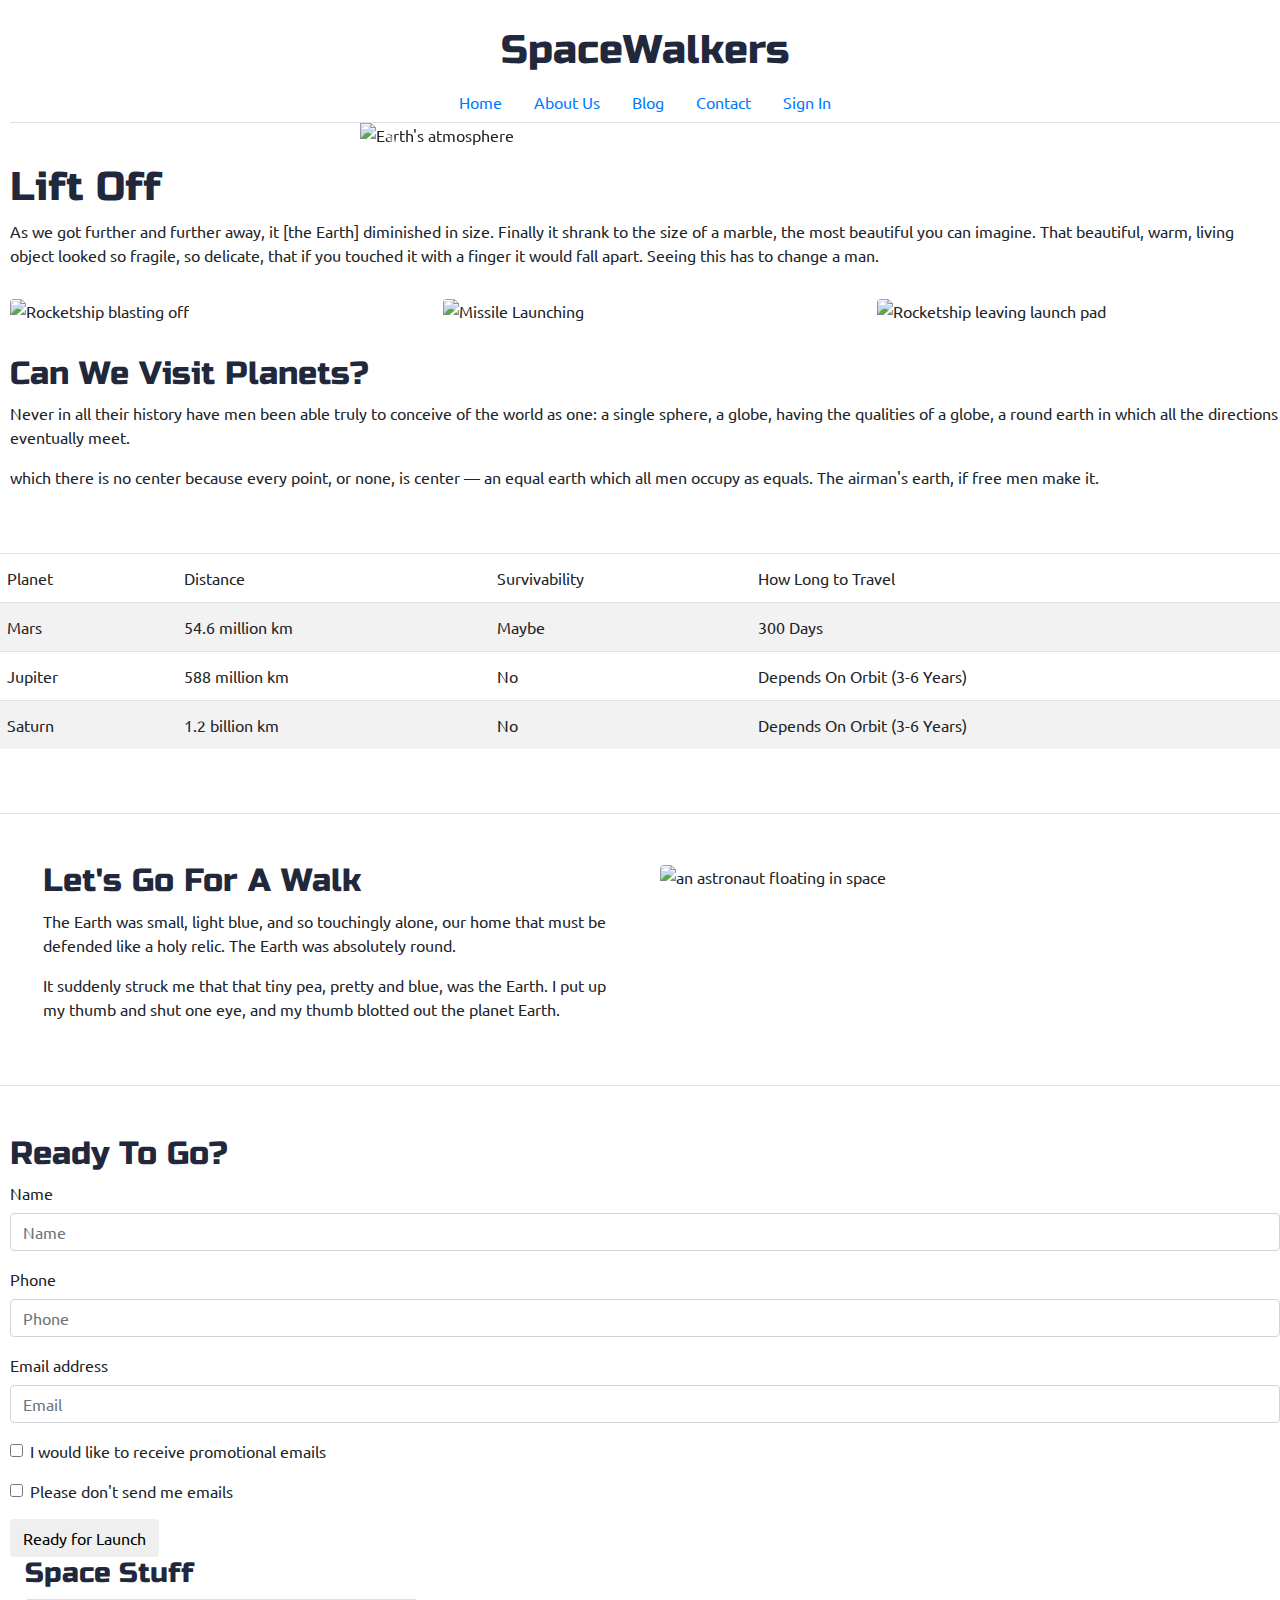
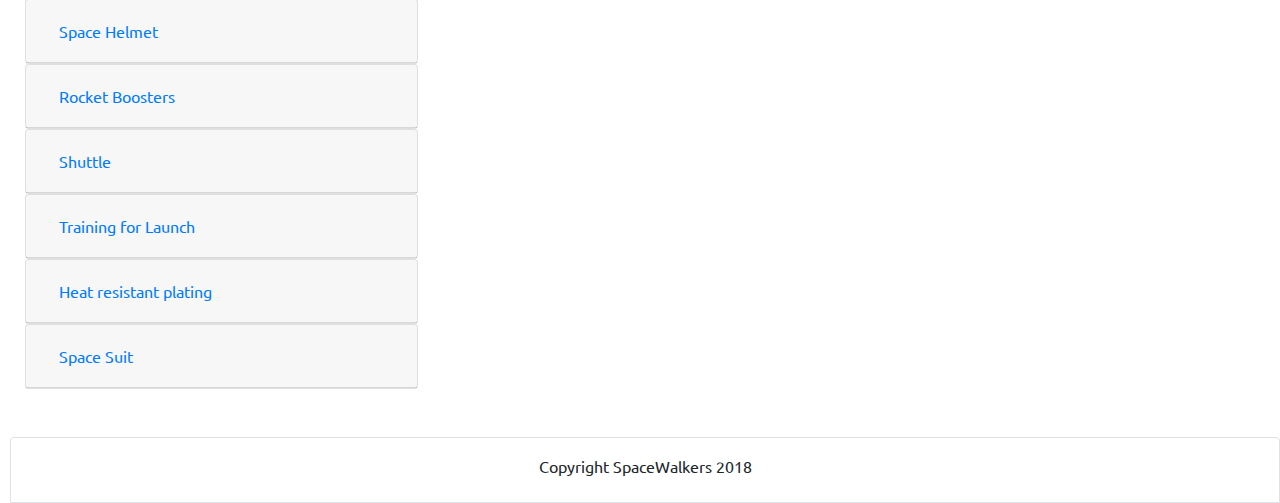
==== commit 9782569f: "commit" ====
--- a/index2.html
+++ b/index2.html
@@ -34,7 +34,7 @@
                     <li class="nav-item">
                         <a class="nav-link" href="#">Blog</a>
                     </li>
-                    li class="nav-item">
+                    <li class="nav-item">
                     <a class="nav-link" href="#">Contact</a>
                     </li>
                     <li class="nav-item">
@@ -47,7 +47,7 @@
     <!-- Carousel (stretch)-->
     <div class="container">
         <div class="row justify-content-center">
-            <div class="col-sm-12">
+            <div class="col-lg-12">
                 <div id="carouselExampleControls" class="carousel slide" data-ride="carousel">
                     <div class="carousel-inner">
                         <div class="carousel-item active">
@@ -297,10 +297,7 @@
                       </div>
            
 
-                      
-
-
-    <footer class="mt-5 pb-4 pt-3 rounded-top border">
+           <footer class="mt-5 pb-4 pt-3 rounded-top border">
         <div class="row justify-content-center">Copyright SpaceWalkers 2018</div>
     </footer>
 
--- a/css/index.css
+++ b/css/index.css
@@ -132,7 +132,7 @@
 
 body {
 
-  margin: 0;
+  margin: 10px 0 0 10px ;
 
   font-family: -apple-system, BlinkMacSystemFont, "Segoe UI", Roboto, "Helvetica Neue", Arial, sans-serif, "Apple Color Emoji", "Segoe UI Emoji", "Segoe UI Symbol";
 
@@ -178,7 +178,7 @@
 
 h6 {
 
-  margin-top: 0;
+  margin-top: 0px;
 
   margin-bottom: 0.5rem;
 
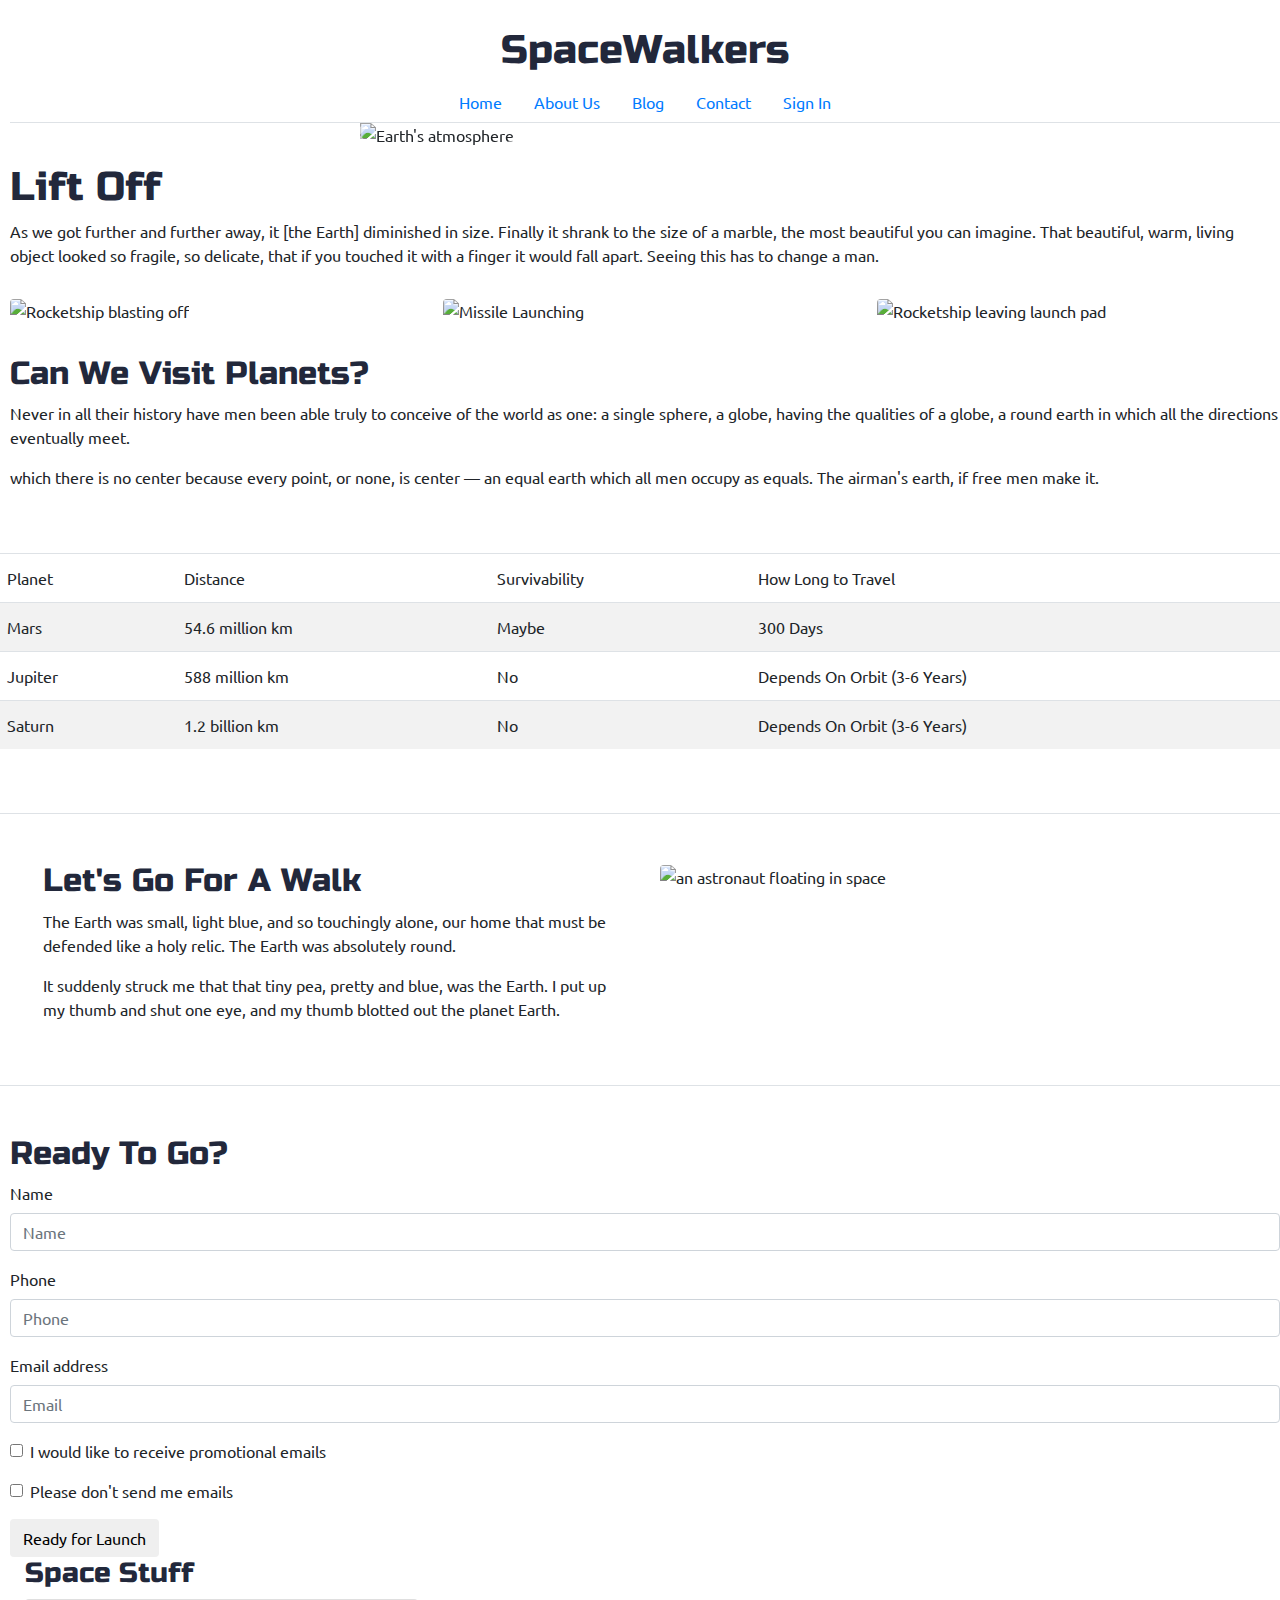
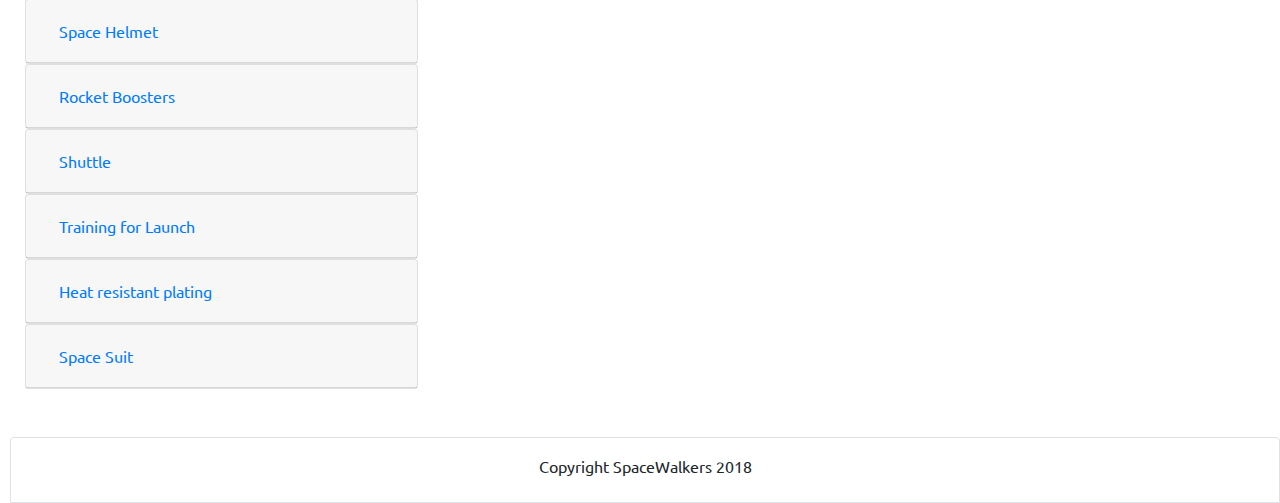
==== commit e1a95610: "commit" ====
--- a/index2.html
+++ b/index2.html
@@ -1,310 +1,320 @@
-<!doctype html>
-
-<html lang="en">
-
-<head>
-    <meta charset="utf-8">
-    <meta name="viewport" content="width=device-width, initial-scale=1.0">
-
-    <title>SpaceWalkers</title>
-
-    <link href="https://fonts.googleapis.com/css?family=Russo+One|Ubuntu" rel="stylesheet">
-    <link href="css/index.css" rel="stylesheet">
-
-    <!--[if lt IE 9]>
-    <script src="https://cdnjs.cloudflare.com/ajax/libs/html5shiv/3.7.3/html5shiv.js"></script>
-  <![endif]-->
-</head>
-
-<body>
-    <div class="container-fluid">
-        <!-- Using Bootstrap This section of code is creating the Navigation Bar -->
-        <div class="row nav-bar border-bottom">
-            <div class="col-sm-12 d-flex justify-content-center">
-                <h1 class="mt-3">SpaceWalkers</h1>
-            </div>
-            <div class="col-sm-12">
-                <ul class="nav justify-content-center">
-                    <li class="nav-item">
-                        <a class="nav-link" href="#"> Home</a>
-                    </li>
-                    <li class="nav-item">
-                        <a class="nav-link" href="#">About Us</a>
-                    </li>
-                    <li class="nav-item">
-                        <a class="nav-link" href="#">Blog</a>
-                    </li>
-                    <li class="nav-item">
-                    <a class="nav-link" href="#">Contact</a>
-                    </li>
-                    <li class="nav-item">
-                        <a class="nav-link" href="#">Sign In</a>
-                    </li>
-                </ul>
-            </div>
-        </div>
-    </div>
-    <!-- Carousel (stretch)-->
-    <div class="container">
-        <div class="row justify-content-center">
-            <div class="col-lg-12">
-                <div id="carouselExampleControls" class="carousel slide" data-ride="carousel">
-                    <div class="carousel-inner">
-                        <div class="carousel-item active">
-                            <!--These lines add the carousel images to the carousel-->
-                            <img class="d-block w-100" src="img/slider-1.jpg" alt="Earth's atmosphere">
-                        </div>
-                        <div class="carousel-item">
-                            <img class="d-block w-100" src="img/slider-3.jpg" alt="Satellite">
-                        </div>
-                        <div class="carousel-item">
-                            <img class="d-block w-100" src="img/slider-4.jpg" alt="The Moon">
-                        </div>
-                    </div>
-                </div>
-                <!--These lines add the previous and next icons to the carousel-->
-                <a class="carousel-control-prev" href="#carouselExampleControls" role="button" data-slide="prev">
-                    <span class="carousel-control-prev-icon" aria-hidden="true"></span>
-                    <span class="sr-only">Previous</span>
-                </a>
-                <a class="carousel-control-next" href="#carouselExampleControls" role="button" data-slide="next">
-                    <span class="carousel-control-next-icon" aria-hidden="true"></span>
-                    <span class="sr-only">Next</span>
-                </a>
-            </div>
-        </div>
-    </div>
-    </div>
-
-    <!--This next section is the Lift Off Section-->
-    <div class="row">
-        <div class="col-sm-12">
-            <h1 class="mt-3">Lift Off</h1>
-            <p>As we got further and further away, it [the Earth] diminished in size. Finally it shrank to the size of a marble,
-                the most beautiful you can imagine. That beautiful, warm, living object looked so fragile, so delicate, that
-                if you touched it with a finger it would fall apart. Seeing this has to change a man.</p>
-        </div>
-    </div>
-
-    <div class="row justify-content-between">
-        <div class="col-sm-4">
-            <img class="img-fluid rounded mr-2 mt-3 mb-3" src="img/blast.jpg" alt="Rocketship blasting off">
-        </div>
-        <div class="col-sm-4">
-            <img class="img-fluid rounded mr-2 mt-3 mb-3" src="img/sky.jpg" alt="Missile Launching">
-        </div>
-        <div class="col-sm-4">
-            <img class="img-fluid rounded mr-2 mt-3 mb-3" src="img/launch.jpg" alt="Rocketship leaving launch pad">
-        </div>
-    </div>
-
-
-    <!--Can we visit planets section-->
-    <div class="row">
-            <div class="col-sm-12">
-              <h2 class="mt-3">Can We Visit Planets?</h2>
-              <p>Never in all their history have men been able truly to conceive of the world as one: a single sphere, a globe, having the qualities of a globe, a round earth in which all the directions eventually meet.</p>
-              <p>which there is no center because every point, or none, is center — an equal earth which all men occupy as equals. The airman's earth, if free men make it.</p>
-            </div>
-          </div>
-
-
-<!--The Table Section-->
-<div class="row mt-5 mb-5">
-        <table class="table table-striped">
-          <thead>
-            <tr>
-              <td>Planet</td>
-              <td>Distance</td>
-              <td>Survivability</td>
-              <td>How Long to Travel</td>
-            </tr>
-          </thead>
-          <tbody>
-            <tr>
-              <td>Mars</td>
-              <td>54.6 million km</td>
-              <td>Maybe</td>
-              <td>300 Days</td>
-            </tr>
-            <tr>
-              <td>Jupiter</td>
-              <td>588 million km</td>
-              <td>No</td>
-              <td>Depends On Orbit (3-6 Years)</td>
-            </tr>
-            <tr>
-              <td>Saturn</td>
-              <td>1.2 billion km</td>
-              <td>No</td>
-              <td>Depends On Orbit (3-6 Years)</td>
-            </tr>
-          </tbody>
-        </table>
-      </div>
-<!--Let's Go For A Walk Section-->
-<div class="row mb-3 mt-3 pt-5 pb-5 border-top border-bottom justify-content-center">
-        <div class="col-sm-6 pl-lg-5">
-          <h2>Let's Go For A Walk</h2>
-          <p>The Earth was small, light blue, and so touchingly alone, our home that must be defended like a holy relic. The Earth was absolutely round.</p>
-          <p>It suddenly struck me that that tiny pea, pretty and blue, was the Earth. I put up my thumb and shut one eye, and my thumb blotted out the planet Earth.</p>
-        </div>
-        <div class="col-sm-6">
-          <img class="img-fluid rounded" src="img/space-walk.jpg" alt="an astronaut floating in space">
-        </div>
-      </div>
-      <div class="row mt-5">
-        <div class="col-sm-8">
-</div>
-</div>
-<!--Form Section-->
-<h2>Ready To Go?</h2>
-<form class="myForm needs-validation">
-        <div class="form-group">
-                <label for="inputName1">Name</label>
-                <input type="name" class="form-control" id="inputName1" placeholder="Name" required>
-                <div class="invalid-feedback">Please enter your name</div>
-              </div>
-              <div class="form-group">
-                    <label for="inputPhone1">Phone</label>
-                    <input type="phone" class="form-control" id="inputPhone1" placeholder="Phone" required>
-                    <div class="invalid-feedback">Please enter a valid phone number</div>
-                  </div>
-                  <div class="form-group">
-                        <label for="inputEmail1">Email address</label>
-                        <input type="email" class="form-control" id="inputEmail1" aria-describedby="emailHelp" placeholder="Email" required>
-                        <div class="invalid-feedback">Please enter a valid email address</div>
-                      </div>
-                      <div class="form-group form-check">
-                            <input type="checkbox" class="form-check-input" id="check1" required>
-                            <label class="form-check-label" for="check1">I would like to receive promotional emails</label>
-                          </div>
-                          <div class="form-group form-check">
-               <input type="checkbox" class="form-check-input" id="check2" required>
-               <label class="form-check-label" for="check2">Please don't send me emails</label>
-             </div>
-             <button type="submit" class="btn" data-toggle="modal" data-target="#submitModal">Ready for Launch</button>
-           </form>
-           <!--Added Modal (Stretch)-->
-           <div class="modal fade" id="submitModal" tabindex="-1" role="dialog" aria-labelledby="submitModalLabel" aria-hidden="true">
-                <div class="modal-dialog" role="document">
-                  <div class="modal-content">
-                    <div class="modal-header">
-                      <h5 class="modal-title" id="submitModalLabel">Let's go!</h5>
-                      <button type="button" class="close" data-dismiss="modal" aria-label="Close">
-                        <span aria-hidden="true">&times;</span>
-                      </button>
-                    </div>
-                    <div class="modal-body">
-                      Anim pariatur cliche reprehenderit, enim eiusmod high life accusamus terry richardson ad squid. VHS.
-                    </div>
-                    <div class="modal-footer">
-                      <button type="button" class="btn btn-secondary" data-dismiss="modal">Close</button>
-                    </div>
-                  </div>
-                </div>
-              </div>
-              
-         <div class="col-sm-4">
-                <!---Space Stuff Section-->
-                        <h3>Space Stuff</h3>
-                        <div class="accordion supplies" id="accordion">
-                          <div class="card">
-                            <div class="card-header" id="headingOne">
-                              <span class="mb-0">
-                                <button class="btn btn-link" type="button" data-toggle="collapse" data-target="#collapseOne" aria-expanded="false" aria-controls="collapseOne">
-                                  Space Helmet
-                                </button>
-                              </span>
-                            </div>
-                            <div id="collapseOne" class="collapse" aria-labelledby="headingOne" data-parent="#accordion">
-                              <div class="card-body">
-                                Anim pariatur cliche reprehenderit, enim eiusmod high life accusamus terry richardson ad squid. VHS.
-                              </div>
-                            </div>
-                          </div>
-                          <div class="card">
-                            <div class="card-header" id="headingTwo">
-                              <span class="mb-0">
-                                <button class="btn btn-link collapsed" type="button" data-toggle="collapse" data-target="#collapseTwo" aria-expanded="false" aria-controls="collapseTwo">
-                                  Rocket Boosters
-                                </button>
-                              </span>
-                            </div>
-                            <div id="collapseTwo" class="collapse" aria-labelledby="headingTwo" data-parent="#accordion">
-                              <div class="card-body">
-                                Anim pariatur cliche reprehenderit, enim eiusmod high life accusamus terry richardson ad squid.
-                              </div>
-                            </div>
-                          </div>
-                          <div class="card">
-                            <div class="card-header" id="headingThree">
-                              <span class="mb-0">
-                                <button class="btn btn-link collapsed" type="button" data-toggle="collapse" data-target="#collapseThree" aria-expanded="false" aria-controls="collapseThree">
-                                  Shuttle
-                                </button>
-                              </span>
-                            </div>
-                            <div id="collapseThree" class="collapse" aria-labelledby="headingThree" data-parent="#accordion">
-                              <div class="card-body">
-                                Anim pariatur cliche reprehenderit, enim eiusmod high life accusamus terry richardson ad squid.
-                              </div>
-                            </div>
-                          </div>
-                          <div class="card">
-                            <div class="card-header" id="headingFour">
-                              <span class="mb-0">
-                                <button class="btn btn-link collapsed" type="button" data-toggle="collapse" data-target="#collapseFour" aria-expanded="false" aria-controls="collapseFour">
-                                  Training for Launch
-                                </button>
-                              </span>
-                            </div>
-                            <div id="collapseFour" class="collapse" aria-labelledby="headingFour" data-parent="#accordion">
-                              <div class="card-body">
-                                Anim pariatur cliche reprehenderit, enim eiusmod high life accusamus terry richardson ad squid. 3 wolf moon officia aute, non cupidatat skateboard dolor brunch.
-                              </div>
-                            </div>
-                          </div>
-                          <div class="card">
-                            <div class="card-header" id="headingFive">
-                              <span class="mb-0">
-                                <button class="btn btn-link collapsed" type="button" data-toggle="collapse" data-target="#collapseFive" aria-expanded="false" aria-controls="collapseFive">
-                                  Heat resistant plating
-                                </button>
-                              </span>
-                            </div>
-                            <div id="collapseFive" class="collapse" aria-labelledby="headingFive" data-parent="#accordion">
-                              <div class="card-body">
-                                Anim pariatur cliche reprehenderit, enim eiusmod high life accusamus terry richardson ad squid.
-                              </div>
-                            </div>
-                          </div>
-                          <div class="card">
-                            <div class="card-header" id="headingSix">
-                              <span class="mb-0">
-                                <button class="btn btn-link collapsed" type="button" data-toggle="collapse" data-target="#collapseSix" aria-expanded="false" aria-controls="collapseSix">
-                                  Space Suit
-                                </button>
-                              </span>
-                            </div>
-                            <div id="collapseSix" class="collapse" aria-labelledby="headingSix" data-parent="#accordion">
-                              <div class="card-body">
-                                Anim pariatur cliche reprehenderit, enim eiusmod high life accusamus terry richardson ad squid.
-                              </div>
-                            </div>
-                          </div>
-                        </div>
-                      </div>
-           
-
-           <footer class="mt-5 pb-4 pt-3 rounded-top border">
-        <div class="row justify-content-center">Copyright SpaceWalkers 2018</div>
-    </footer>
-
-
-    <script src="js/jquery-3.3.1.min.js"></script>
-    <script src="js/bootstrap.bundle.min.js"></script>
-    <script src="js/index.js"></script>
-</body>
-
+<!doctype html>
+
+<html lang="en">
+
+<head>
+  <meta charset="utf-8">
+  <meta name="viewport" content="width=device-width, initial-scale=1.0">
+
+  <title>SpaceWalkers</title>
+
+  <link href="https://fonts.googleapis.com/css?family=Russo+One|Ubuntu" rel="stylesheet">
+  <link href="css/index.css" rel="stylesheet">
+
+  <!--[if lt IE 9]>
+    <script src="https://cdnjs.cloudflare.com/ajax/libs/html5shiv/3.7.3/html5shiv.js"></script>
+  <![endif]-->
+</head>
+
+<body>
+  <div class="container-fluid">
+    <!-- Using Bootstrap This section of code is creating the Navigation Bar -->
+    <div class="row nav-bar border-bottom">
+      <div class="col-sm-12 d-flex justify-content-center">
+        <h1 class="mt-3">SpaceWalkers</h1>
+      </div>
+      <div class="col-sm-12">
+        <ul class="nav justify-content-center">
+          <li class="nav-item">
+            <a class="nav-link" href="#"> Home</a>
+          </li>
+          <li class="nav-item">
+            <a class="nav-link" href="#">About Us</a>
+          </li>
+          <li class="nav-item">
+            <a class="nav-link" href="#">Blog</a>
+          </li>
+          <li class="nav-item">
+            <a class="nav-link" href="#">Contact</a>
+          </li>
+          <li class="nav-item">
+            <a class="nav-link" href="#">Sign In</a>
+          </li>
+        </ul>
+      </div>
+    </div>
+  </div>
+  <!-- Carousel (stretch)-->
+  <div class="container">
+    <div class="row justify-content-center">
+      <div class="col-sm-12">
+        <div id="carouselExampleControls" class="carousel slide" data-ride="carousel">
+          <div class="carousel-inner">
+            <div class="carousel-item active">
+              <!--These lines add the carousel images to the carousel-->
+              <img class="d-block w-" src="img/slider-1.jpg" alt="Earth's atmosphere">
+            </div>
+            <div class="carousel-item">
+              <img class="d-block w-100" src="img/slider-3.jpg" alt="Satellite">
+            </div>
+            <div class="carousel-item">
+              <img class="d-block w-100" src="img/slider-4.jpg" alt="The Moon">
+            </div>
+          </div>
+        </div>
+        <!--These lines add the previous and next icons to the carousel-->
+        <a class="carousel-control-prev" href="#carouselExampleControls" role="button" data-slide="prev">
+          <span class="carousel-control-prev-icon" aria-hidden="true"></span>
+          <span class="sr-only">Previous</span>
+        </a>
+        <a class="carousel-control-next" href="#carouselExampleControls" role="button" data-slide="next">
+          <span class="carousel-control-next-icon" aria-hidden="true"></span>
+          <span class="sr-only">Next</span>
+        </a>
+      </div>
+    </div>
+  </div>
+  </div>
+
+  <!--This next section is the Lift Off Section-->
+  <div class="row">
+    <div class="col-sm-12">
+      <h1 class="mt-3">Lift Off</h1>
+      <p>As we got further and further away, it [the Earth] diminished in size. Finally it shrank to the size of a marble, the
+        most beautiful you can imagine. That beautiful, warm, living object looked so fragile, so delicate, that if you touched
+        it with a finger it would fall apart. Seeing this has to change a man.</p>
+    </div>
+  </div>
+
+  <div class="row justify-content-between">
+    <div class="col-sm-4">
+      <img class="img-fluid rounded mr-2 mt-3 mb-3" src="img/blast.jpg" alt="Rocketship blasting off">
+    </div>
+    <div class="col-sm-4">
+      <img class="img-fluid rounded mr-2 mt-3 mb-3" src="img/sky.jpg" alt="Missile Launching">
+    </div>
+    <div class="col-sm-4">
+      <img class="img-fluid rounded mr-2 mt-3 mb-3" src="img/launch.jpg" alt="Rocketship leaving launch pad">
+    </div>
+  </div>
+
+
+  <!--Can we visit planets section-->
+  <div class="row">
+    <div class="col-sm-12">
+      <h2 class="mt-3">Can We Visit Planets?</h2>
+      <p>Never in all their history have men been able truly to conceive of the world as one: a single sphere, a globe, having
+        the qualities of a globe, a round earth in which all the directions eventually meet.</p>
+      <p>which there is no center because every point, or none, is center — an equal earth which all men occupy as equals. The
+        airman's earth, if free men make it.</p>
+    </div>
+  </div>
+
+
+  <!--The Table Section-->
+  <div class="row mt-5 mb-5">
+    <table class="table table-striped">
+      <thead>
+        <tr>
+          <td>Planet</td>
+          <td>Distance</td>
+          <td>Survivability</td>
+          <td>How Long to Travel</td>
+        </tr>
+      </thead>
+      <tbody>
+        <tr>
+          <td>Mars</td>
+          <td>54.6 million km</td>
+          <td>Maybe</td>
+          <td>300 Days</td>
+        </tr>
+        <tr>
+          <td>Jupiter</td>
+          <td>588 million km</td>
+          <td>No</td>
+          <td>Depends On Orbit (3-6 Years)</td>
+        </tr>
+        <tr>
+          <td>Saturn</td>
+          <td>1.2 billion km</td>
+          <td>No</td>
+          <td>Depends On Orbit (3-6 Years)</td>
+        </tr>
+      </tbody>
+    </table>
+  </div>
+  <!--Let's Go For A Walk Section-->
+  <div class="row mb-3 mt-3 pt-5 pb-5 border-top border-bottom justify-content-center">
+    <div class="col-sm-6 pl-lg-5">
+      <h2>Let's Go For A Walk</h2>
+      <p>The Earth was small, light blue, and so touchingly alone, our home that must be defended like a holy relic. The Earth
+        was absolutely round.</p>
+      <p>It suddenly struck me that that tiny pea, pretty and blue, was the Earth. I put up my thumb and shut one eye, and my
+        thumb blotted out the planet Earth.</p>
+    </div>
+    <div class="col-sm-6">
+      <img class="img-fluid rounded" src="img/space-walk.jpg" alt="an astronaut floating in space">
+    </div>
+  </div>
+  <div class="row mt-5">
+    <div class="col-sm-8">
+    </div>
+  </div>
+  <!--Form Section-->
+  <h2>Ready To Go?</h2>
+  <form class="myForm needs-validation">
+    <div class="form-group">
+      <label for="inputName1">Name</label>
+      <input type="name" class="form-control" id="inputName1" placeholder="Name" required>
+      <div class="invalid-feedback">Please enter your name</div>
+    </div>
+    <div class="form-group">
+      <label for="inputPhone1">Phone</label>
+      <input type="phone" class="form-control" id="inputPhone1" placeholder="Phone" required>
+      <div class="invalid-feedback">Please enter a valid phone number</div>
+    </div>
+    <div class="form-group">
+      <label for="inputEmail1">Email address</label>
+      <input type="email" class="form-control" id="inputEmail1" aria-describedby="emailHelp" placeholder="Email" required>
+      <div class="invalid-feedback">Please enter a valid email address</div>
+    </div>
+    <div class="form-group form-check">
+      <input type="checkbox" class="form-check-input" id="check1" required>
+      <label class="form-check-label" for="check1">I would like to receive promotional emails</label>
+    </div>
+    <div class="form-group form-check">
+      <input type="checkbox" class="form-check-input" id="check2" required>
+      <label class="form-check-label" for="check2">Please don't send me emails</label>
+    </div>
+    <button type="submit" class="btn" data-toggle="modal" data-target="#submitModal">Ready for Launch</button>
+  </form>
+  <!--Added Modal (Stretch)-->
+  <div class="modal fade" id="submitModal" tabindex="-1" role="dialog" aria-labelledby="submitModalLabel" aria-hidden="true">
+    <div class="modal-dialog" role="document">
+      <div class="modal-content">
+        <div class="modal-header">
+          <h5 class="modal-title" id="submitModalLabel">Let's go!</h5>
+          <button type="button" class="close" data-dismiss="modal" aria-label="Close">
+            <span aria-hidden="true">&times;</span>
+          </button>
+        </div>
+        <div class="modal-body">
+          Anim pariatur cliche reprehenderit, enim eiusmod high life accusamus terry richardson ad squid. VHS.
+        </div>
+        <div class="modal-footer">
+          <button type="button" class="btn btn-secondary" data-dismiss="modal">Close</button>
+        </div>
+      </div>
+    </div>
+  </div>
+
+  <div class="col-sm-4">
+    <!---Space Stuff Section-->
+    <h3>Space Stuff</h3>
+    <div class="accordion supplies" id="accordion">
+      <div class="card">
+        <div class="card-header" id="headingOne">
+          <span class="mb-0">
+            <button class="btn btn-link" type="button" data-toggle="collapse" data-target="#collapseOne" aria-expanded="false" aria-controls="collapseOne">
+              Space Helmet
+            </button>
+          </span>
+        </div>
+        <div id="collapseOne" class="collapse" aria-labelledby="headingOne" data-parent="#accordion">
+          <div class="card-body">
+            Anim pariatur cliche reprehenderit, enim eiusmod high life accusamus terry richardson ad squid. VHS.
+          </div>
+        </div>
+      </div>
+      <div class="card">
+        <div class="card-header" id="headingTwo">
+          <span class="mb-0">
+            <button class="btn btn-link collapsed" type="button" data-toggle="collapse" data-target="#collapseTwo" aria-expanded="false"
+              aria-controls="collapseTwo">
+              Rocket Boosters
+            </button>
+          </span>
+        </div>
+        <div id="collapseTwo" class="collapse" aria-labelledby="headingTwo" data-parent="#accordion">
+          <div class="card-body">
+            Anim pariatur cliche reprehenderit, enim eiusmod high life accusamus terry richardson ad squid.
+          </div>
+        </div>
+      </div>
+      <div class="card">
+        <div class="card-header" id="headingThree">
+          <span class="mb-0">
+            <button class="btn btn-link collapsed" type="button" data-toggle="collapse" data-target="#collapseThree" aria-expanded="false"
+              aria-controls="collapseThree">
+              Shuttle
+            </button>
+          </span>
+        </div>
+        <div id="collapseThree" class="collapse" aria-labelledby="headingThree" data-parent="#accordion">
+          <div class="card-body">
+            Anim pariatur cliche reprehenderit, enim eiusmod high life accusamus terry richardson ad squid.
+          </div>
+        </div>
+      </div>
+      <div class="card">
+        <div class="card-header" id="headingFour">
+          <span class="mb-0">
+            <button class="btn btn-link collapsed" type="button" data-toggle="collapse" data-target="#collapseFour" aria-expanded="false"
+              aria-controls="collapseFour">
+              Training for Launch
+            </button>
+          </span>
+        </div>
+        <div id="collapseFour" class="collapse" aria-labelledby="headingFour" data-parent="#accordion">
+          <div class="card-body">
+            Anim pariatur cliche reprehenderit, enim eiusmod high life accusamus terry richardson ad squid. 3 wolf moon officia aute,
+            non cupidatat skateboard dolor brunch.
+          </div>
+        </div>
+      </div>
+      <div class="card">
+        <div class="card-header" id="headingFive">
+          <span class="mb-0">
+            <button class="btn btn-link collapsed" type="button" data-toggle="collapse" data-target="#collapseFive" aria-expanded="false"
+              aria-controls="collapseFive">
+              Heat resistant plating
+            </button>
+          </span>
+        </div>
+        <div id="collapseFive" class="collapse" aria-labelledby="headingFive" data-parent="#accordion">
+          <div class="card-body">
+            Anim pariatur cliche reprehenderit, enim eiusmod high life accusamus terry richardson ad squid.
+          </div>
+        </div>
+      </div>
+      <div class="card">
+        <div class="card-header" id="headingSix">
+          <span class="mb-0">
+            <button class="btn btn-link collapsed" type="button" data-toggle="collapse" data-target="#collapseSix" aria-expanded="false"
+              aria-controls="collapseSix">
+              Space Suit
+            </button>
+          </span>
+        </div>
+        <div id="collapseSix" class="collapse" aria-labelledby="headingSix" data-parent="#accordion">
+          <div class="card-body">
+            Anim pariatur cliche reprehenderit, enim eiusmod high life accusamus terry richardson ad squid.
+          </div>
+        </div>
+      </div>
+    </div>
+  </div>
+
+
+  <footer class="mt-5 pb-4 pt-3 rounded-top border">
+    <div class="row justify-content-center">Copyright SpaceWalkers 2018</div>
+  </footer>
+
+
+  <script src="js/jquery-3.3.1.min.js"></script>
+  <script src="js/bootstrap.bundle.min.js"></script>
+  <script src="js/index.js"></script>
+</body>
+
 </html>--- a/css/index.css
+++ b/css/index.css
@@ -1,16549 +1,16550 @@
- contributor 
-
-/*!
-
- * Bootstrap v4.0.0 (https://getbootstrap.com)
-
- * Copyright 2011-2018 The Bootstrap Authors
-
- * Copyright 2011-2018 Twitter, Inc.
-
- * Licensed under MIT (https://github.com/twbs/bootstrap/blob/master/LICENSE)
-
- */
-
-:root {
-
-  --blue: #007bff;
-
-  --indigo: #6610f2;
-
-  --purple: #6f42c1;
-
-  --pink: #e83e8c;
-
-  --red: #dc3545;
-
-  --orange: #fd7e14;
-
-  --yellow: #ffc107;
-
-  --green: #28a745;
-
-  --teal: #20c997;
-
-  --cyan: #17a2b8;
-
-  --white: #fff;
-
-  --gray: #6c757d;
-
-  --gray-dark: #343a40;
-
-  --primary: #007bff;
-
-  --secondary: #6c757d;
-
-  --success: #28a745;
-
-  --info: #17a2b8;
-
-  --warning: #ffc107;
-
-  --danger: #dc3545;
-
-  --light: #f8f9fa;
-
-  --dark: #343a40;
-
-  --breakpoint-xs: 0;
-
-  --breakpoint-sm: 576px;
-
-  --breakpoint-md: 768px;
-
-  --breakpoint-lg: 992px;
-
-  --breakpoint-xl: 1200px;
-
-  --font-family-sans-serif: -apple-system, BlinkMacSystemFont, "Segoe UI", Roboto, "Helvetica Neue", Arial, sans-serif, "Apple Color Emoji", "Segoe UI Emoji", "Segoe UI Symbol";
-
-  --font-family-monospace: SFMono-Regular, Menlo, Monaco, Consolas, "Liberation Mono", "Courier New", monospace;
-
-}
-
-*,
-
-::after,
-
-::before {
-
-  box-sizing: border-box;
-
-}
-
-html {
-
-  font-family: sans-serif;
-
-  line-height: 1.15;
-
-  -webkit-text-size-adjust: 100%;
-
-  -ms-text-size-adjust: 100%;
-
-  -ms-overflow-style: scrollbar;
-
-  -webkit-tap-highlight-color: transparent;
-
-}
-
-@-ms-viewport {
-
-  width: device-width;
-
-}
-
-article,
-
-aside,
-
-dialog,
-
-figcaption,
-
-figure,
-
-footer,
-
-header,
-
-hgroup,
-
-main,
-
-nav,
-
-section {
-
-  display: block;
-
-}
-
-body {
-
-  margin: 10px 0 0 10px ;
-
-  font-family: -apple-system, BlinkMacSystemFont, "Segoe UI", Roboto, "Helvetica Neue", Arial, sans-serif, "Apple Color Emoji", "Segoe UI Emoji", "Segoe UI Symbol";
-
-  font-size: 1rem;
-
-  font-weight: 400;
-
-  line-height: 1.5;
-
-  color: #212529;
-
-  text-align: left;
-
-  background-color: #fff;
-
-}
-
-[tabindex="-1"]:focus {
-
-  outline: 0 !important;
-
-}
-
-hr {
-
-  box-sizing: content-box;
-
-  height: 0;
-
-  overflow: visible;
-
-}
-
-h1,
-
-h2,
-
-h3,
-
-h4,
-
-h5,
-
-h6 {
-
-  margin-top: 0px;
-
-  margin-bottom: 0.5rem;
-
-}
-
-p {
-
-  margin-top: 0;
-
-  margin-bottom: 1rem;
-
-}
-
-abbr[data-original-title],
-
-abbr[title] {
-
-  text-decoration: underline;
-
-  -webkit-text-decoration: underline dotted;
-
-  text-decoration: underline dotted;
-
-  cursor: help;
-
-  border-bottom: 0;
-
-}
-
-address {
-
-  margin-bottom: 1rem;
-
-  font-style: normal;
-
-  line-height: inherit;
-
-}
-
-dl,
-
-ol,
-
-ul {
-
-  margin-top: 0;
-
-  margin-bottom: 1rem;
-
-}
-
-ol ol,
-
-ol ul,
-
-ul ol,
-
-ul ul {
-
-  margin-bottom: 0;
-
-}
-
-dt {
-
-  font-weight: 700;
-
-}
-
-dd {
-
-  margin-bottom: .5rem;
-
-  margin-left: 0;
-
-}
-
-blockquote {
-
-  margin: 0 0 1rem;
-
-}
-
-dfn {
-
-  font-style: italic;
-
-}
-
-b,
-
-strong {
-
-  font-weight: bolder;
-
-}
-
-small {
-
-  font-size: 80%;
-
-}
-
-sub,
-
-sup {
-
-  position: relative;
-
-  font-size: 75%;
-
-  line-height: 0;
-
-  vertical-align: baseline;
-
-}
-
-sub {
-
-  bottom: -0.25em;
-
-}
-
-sup {
-
-  top: -0.5em;
-
-}
-
-a {
-
-  color: #007bff;
-
-  text-decoration: none;
-
-  background-color: transparent;
-
-  -webkit-text-decoration-skip: objects;
-
-}
-
-a:hover {
-
-  color: #0056b3;
-
-  text-decoration: underline;
-
-}
-
-a:not([href]):not([tabindex]) {
-
-  color: inherit;
-
-  text-decoration: none;
-
-}
-
-a:not([href]):not([tabindex]):focus,
-
-a:not([href]):not([tabindex]):hover {
-
-  color: inherit;
-
-  text-decoration: none;
-
-}
-
-a:not([href]):not([tabindex]):focus {
-
-  outline: 0;
-
-}
-
-code,
-
-kbd,
-
-pre,
-
-samp {
-
-  font-family: monospace,monospace;
-
-  font-size: 1em;
-
-}
-
-pre {
-
-  margin-top: 0;
-
-  margin-bottom: 1rem;
-
-  overflow: auto;
-
-  -ms-overflow-style: scrollbar;
-
-}
-
-figure {
-
-  margin: 0 0 1rem;
-
-}
-
-img {
-
-  vertical-align: middle;
-
-  border-style: none;
-
-}
-
-svg:not(:root) {
-
-  overflow: hidden;
-
-}
-
-table {
-
-  border-collapse: collapse;
-
-}
-
-caption {
-
-  padding-top: .75rem;
-
-  padding-bottom: .75rem;
-
-  color: #6c757d;
-
-  text-align: left;
-
-  caption-side: bottom;
-
-}
-
-th {
-
-  text-align: inherit;
-
-}
-
-label {
-
-  display: inline-block;
-
-  margin-bottom: 0.5rem;
-
-}
-
-button {
-
-  border-radius: 0;
-
-}
-
-button:focus {
-
-  outline: 1px dotted;
-
-  outline: 5px auto -webkit-focus-ring-color;
-
-}
-
-button,
-
-input,
-
-optgroup,
-
-select,
-
-textarea {
-
-  margin: 0;
-
-  font-family: inherit;
-
-  font-size: inherit;
-
-  line-height: inherit;
-
-}
-
-button,
-
-input {
-
-  overflow: visible;
-
-}
-
-button,
-
-select {
-
-  text-transform: none;
-
-}
-
-[type=reset],
-
-[type=submit],
-
-button,
-
-html [type=button] {
-
-  -webkit-appearance: button;
-
-}
-
-[type=button]::-moz-focus-inner,
-
-[type=reset]::-moz-focus-inner,
-
-[type=submit]::-moz-focus-inner,
-
-button::-moz-focus-inner {
-
-  padding: 0;
-
-  border-style: none;
-
-}
-
-input[type=checkbox],
-
-input[type=radio] {
-
-  box-sizing: border-box;
-
-  padding: 0;
-
-}
-
-input[type=date],
-
-input[type=datetime-local],
-
-input[type=month],
-
-input[type=time] {
-
-  -webkit-appearance: listbox;
-
-}
-
-textarea {
-
-  overflow: auto;
-
-  resize: vertical;
-
-}
-
-fieldset {
-
-  min-width: 0;
-
-  padding: 0;
-
-  margin: 0;
-
-  border: 0;
-
-}
-
-legend {
-
-  display: block;
-
-  width: 100%;
-
-  max-width: 100%;
-
-  padding: 0;
-
-  margin-bottom: .5rem;
-
-  font-size: 1.5rem;
-
-  line-height: inherit;
-
-  color: inherit;
-
-  white-space: normal;
-
-}
-
-progress {
-
-  vertical-align: baseline;
-
-}
-
-[type=number]::-webkit-inner-spin-button,
-
-[type=number]::-webkit-outer-spin-button {
-
-  height: auto;
-
-}
-
-[type=search] {
-
-  outline-offset: -2px;
-
-  -webkit-appearance: none;
-
-}
-
-[type=search]::-webkit-search-cancel-button,
-
-[type=search]::-webkit-search-decoration {
-
-  -webkit-appearance: none;
-
-}
-
-::-webkit-file-upload-button {
-
-  font: inherit;
-
-  -webkit-appearance: button;
-
-}
-
-output {
-
-  display: inline-block;
-
-}
-
-summary {
-
-  display: list-item;
-
-  cursor: pointer;
-
-}
-
-template {
-
-  display: none;
-
-}
-
-[hidden] {
-
-  display: none !important;
-
-}
-
-.h1,
-
-.h2,
-
-.h3,
-
-.h4,
-
-.h5,
-
-.h6,
-
-h1,
-
-h2,
-
-h3,
-
-h4,
-
-h5,
-
-h6 {
-
-  margin-bottom: .5rem;
-
-  font-family: inherit;
-
-  font-weight: 500;
-
-  line-height: 1.2;
-
-  color: inherit;
-
-}
-
-.h1,
-
-h1 {
-
-  font-size: 2.5rem;
-
-}
-
-.h2,
-
-h2 {
-
-  font-size: 2rem;
-
-}
-
-.h3,
-
-h3 {
-
-  font-size: 1.75rem;
-
-}
-
-.h4,
-
-h4 {
-
-  font-size: 1.5rem;
-
-}
-
-.h5,
-
-h5 {
-
-  font-size: 1.25rem;
-
-}
-
-.h6,
-
-h6 {
-
-  font-size: 1rem;
-
-}
-
-.lead {
-
-  font-size: 1.25rem;
-
-  font-weight: 300;
-
-}
-
-.display-1 {
-
-  font-size: 6rem;
-
-  font-weight: 300;
-
-  line-height: 1.2;
-
-}
-
-.display-2 {
-
-  font-size: 5.5rem;
-
-  font-weight: 300;
-
-  line-height: 1.2;
-
-}
-
-.display-3 {
-
-  font-size: 4.5rem;
-
-  font-weight: 300;
-
-  line-height: 1.2;
-
-}
-
-.display-4 {
-
-  font-size: 3.5rem;
-
-  font-weight: 300;
-
-  line-height: 1.2;
-
-}
-
-hr {
-
-  margin-top: 1rem;
-
-  margin-bottom: 1rem;
-
-  border: 0;
-
-  border-top: 1px solid rgba(0, 0, 0, 0.1);
-
-}
-
-.small,
-
-small {
-
-  font-size: 80%;
-
-  font-weight: 400;
-
-}
-
-.mark,
-
-mark {
-
-  padding: .2em;
-
-  background-color: #fcf8e3;
-
-}
-
-.list-unstyled {
-
-  padding-left: 0;
-
-  list-style: none;
-
-}
-
-.list-inline {
-
-  padding-left: 0;
-
-  list-style: none;
-
-}
-
-.list-inline-item {
-
-  display: inline-block;
-
-}
-
-.list-inline-item:not(:last-child) {
-
-  margin-right: 0.5rem;
-
-}
-
-.initialism {
-
-  font-size: 90%;
-
-  text-transform: uppercase;
-
-}
-
-.blockquote {
-
-  margin-bottom: 1rem;
-
-  font-size: 1.25rem;
-
-}
-
-.blockquote-footer {
-
-  display: block;
-
-  font-size: 80%;
-
-  color: #6c757d;
-
-}
-
-.blockquote-footer::before {
-
-  content: "\2014 \00A0";
-
-}
-
-.img-fluid {
-
-  max-width: 100%;
-
-  height: auto;
-
-}
-
-.img-thumbnail {
-
-  padding: .25rem;
-
-  background-color: #fff;
-
-  border: 1px solid #dee2e6;
-
-  border-radius: .25rem;
-
-  max-width: 100%;
-
-  height: auto;
-
-}
-
-.figure {
-
-  display: inline-block;
-
-}
-
-.figure-img {
-
-  margin-bottom: .5rem;
-
-  line-height: 1;
-
-}
-
-.figure-caption {
-
-  font-size: 90%;
-
-  color: #6c757d;
-
-}
-
-code,
-
-kbd,
-
-pre,
-
-samp {
-
-  font-family: SFMono-Regular, Menlo, Monaco, Consolas, "Liberation Mono", "Courier New", monospace;
-
-}
-
-code {
-
-  font-size: 87.5%;
-
-  color: #e83e8c;
-
-  word-break: break-word;
-
-}
-
-a > code {
-
-  color: inherit;
-
-}
-
-kbd {
-
-  padding: .2rem .4rem;
-
-  font-size: 87.5%;
-
-  color: #fff;
-
-  background-color: #212529;
-
-  border-radius: 0.2rem;
-
-}
-
-kbd kbd {
-
-  padding: 0;
-
-  font-size: 100%;
-
-  font-weight: 700;
-
-}
-
-pre {
-
-  display: block;
-
-  font-size: 87.5%;
-
-  color: #212529;
-
-}
-
-pre code {
-
-  font-size: inherit;
-
-  color: inherit;
-
-  word-break: normal;
-
-}
-
-.pre-scrollable {
-
-  max-height: 340px;
-
-  overflow-y: scroll;
-
-}
-
-.container {
-
-  width: 100%;
-
-  padding-right: 15px;
-
-  padding-left: 15px;
-
-  margin-right: auto;
-
-  margin-left: auto;
-
-}
-
-@media (min-width: 576px) {
-
-  .container {
-
-    max-width: 540px;
-
-  }
-
-}
-
-@media (min-width: 768px) {
-
-  .container {
-
-    max-width: 720px;
-
-  }
-
-}
-
-@media (min-width: 992px) {
-
-  .container {
-
-    max-width: 960px;
-
-  }
-
-}
-
-@media (min-width: 1200px) {
-
-  .container {
-
-    max-width: 1140px;
-
-  }
-
-}
-
-.container-fluid {
-
-  width: 100%;
-
-  padding-right: 15px;
-
-  padding-left: 15px;
-
-  margin-right: auto;
-
-  margin-left: auto;
-
-}
-
-.row {
-
-  display: -webkit-box;
-
-  display: -ms-flexbox;
-
-  display: flex;
-
-  -ms-flex-wrap: wrap;
-
-  flex-wrap: wrap;
-
-  margin-right: -15px;
-
-  margin-left: -15px;
-
-}
-
-.no-gutters {
-
-  margin-right: 0;
-
-  margin-left: 0;
-
-}
-
-.no-gutters > .col,
-
-.no-gutters > [class*=col-] {
-
-  padding-right: 0;
-
-  padding-left: 0;
-
-}
-
-.col,
-
-.col-1,
-
-.col-10,
-
-.col-11,
-
-.col-12,
-
-.col-2,
-
-.col-3,
-
-.col-4,
-
-.col-5,
-
-.col-6,
-
-.col-7,
-
-.col-8,
-
-.col-9,
-
-.col-auto,
-
-.col-lg,
-
-.col-lg-1,
-
-.col-lg-10,
-
-.col-lg-11,
-
-.col-lg-12,
-
-.col-lg-2,
-
-.col-lg-3,
-
-.col-lg-4,
-
-.col-lg-5,
-
-.col-lg-6,
-
-.col-lg-7,
-
-.col-lg-8,
-
-.col-lg-9,
-
-.col-lg-auto,
-
-.col-md,
-
-.col-md-1,
-
-.col-md-10,
-
-.col-md-11,
-
-.col-md-12,
-
-.col-md-2,
-
-.col-md-3,
-
-.col-md-4,
-
-.col-md-5,
-
-.col-md-6,
-
-.col-md-7,
-
-.col-md-8,
-
-.col-md-9,
-
-.col-md-auto,
-
-.col-sm,
-
-.col-sm-1,
-
-.col-sm-10,
-
-.col-sm-11,
-
-.col-sm-12,
-
-.col-sm-2,
-
-.col-sm-3,
-
-.col-sm-4,
-
-.col-sm-5,
-
-.col-sm-6,
-
-.col-sm-7,
-
-.col-sm-8,
-
-.col-sm-9,
-
-.col-sm-auto,
-
-.col-xl,
-
-.col-xl-1,
-
-.col-xl-10,
-
-.col-xl-11,
-
-.col-xl-12,
-
-.col-xl-2,
-
-.col-xl-3,
-
-.col-xl-4,
-
-.col-xl-5,
-
-.col-xl-6,
-
-.col-xl-7,
-
-.col-xl-8,
-
-.col-xl-9,
-
-.col-xl-auto {
-
-  position: relative;
-
-  width: 100%;
-
-  min-height: 1px;
-
-  padding-right: 15px;
-
-  padding-left: 15px;
-
-}
-
-.col {
-
-  -ms-flex-preferred-size: 0;
-
-  flex-basis: 0;
-
-  -webkit-box-flex: 1;
-
-  -ms-flex-positive: 1;
-
-  flex-grow: 1;
-
-  max-width: 100%;
-
-}
-
-.col-auto {
-
-  -webkit-box-flex: 0;
-
-  -ms-flex: 0 0 auto;
-
-  flex: 0 0 auto;
-
-  width: auto;
-
-  max-width: none;
-
-}
-
-.col-1 {
-
-  -webkit-box-flex: 0;
-
-  -ms-flex: 0 0 8.333333%;
-
-  flex: 0 0 8.333333%;
-
-  max-width: 8.333333%;
-
-}
-
-.col-2 {
-
-  -webkit-box-flex: 0;
-
-  -ms-flex: 0 0 16.666667%;
-
-  flex: 0 0 16.666667%;
-
-  max-width: 16.666667%;
-
-}
-
-.col-3 {
-
-  -webkit-box-flex: 0;
-
-  -ms-flex: 0 0 25%;
-
-  flex: 0 0 25%;
-
-  max-width: 25%;
-
-}
-
-.col-4 {
-
-  -webkit-box-flex: 0;
-
-  -ms-flex: 0 0 33.333333%;
-
-  flex: 0 0 33.333333%;
-
-  max-width: 33.333333%;
-}
-
-.col-5 {
-
-    -webkit-box-flex: 0;
-  
-    -ms-flex: 0 0 41.666667%;
-  
-    flex: 0 0 41.666667%;
-  
-    max-width: 41.666667%;
-  
-  }
-  
-  
-  
-  .col-6 {
-  
-    -webkit-box-flex: 0;
-  
-    -ms-flex: 0 0 50%;
-  
-    flex: 0 0 50%;
-  
-    max-width: 50%;
-  
-  }
-  
-  .col-7 {
-  
-    -webkit-box-flex: 0;
-  
-    -ms-flex: 0 0 58.333333%;
-  
-    flex: 0 0 58.333333%;
-  
-    max-width: 58.333333%;
-  
-  }
-  
-  .col-8 {
-  
-    -webkit-box-flex: 0;
-  
-    -ms-flex: 0 0 66.666667%;
-  
-    flex: 0 0 66.666667%;
-  
-    max-width: 66.666667%;
-  
-  }
-  
-  .col-9 {
-  
-    -webkit-box-flex: 0;
-  
-    -ms-flex: 0 0 75%;
-  
-    flex: 0 0 75%;
-  
-    max-width: 75%;
-  
-  }
-  
-  .col-10 {
-  
-    -webkit-box-flex: 0;
-  
-    -ms-flex: 0 0 83.333333%;
-  
-    flex: 0 0 83.333333%;
-  
-    max-width: 83.333333%;
-  
-  }
-  
-  .col-11 {
-  
-    -webkit-box-flex: 0;
-  
-    -ms-flex: 0 0 91.666667%;
-  
-    flex: 0 0 91.666667%;
-  
-    max-width: 91.666667%;
-  
-  }
-  
-  .col-12 {
-  
-    -webkit-box-flex: 0;
-  
-    -ms-flex: 0 0 100%;
-  
-    flex: 0 0 100%;
-  
-    max-width: 100%;
-  
-  }
-  
-  .order-first {
-  
-    -webkit-box-ordinal-group: 0;
-  
-    -ms-flex-order: -1;
-  
-    order: -1;
-  
-  }
-  
-  .order-last {
-  
-    -webkit-box-ordinal-group: 14;
-  
-    -ms-flex-order: 13;
-  
-    order: 13;
-  
-  }
-  
-  .order-0 {
-  
-    -webkit-box-ordinal-group: 1;
-  
-    -ms-flex-order: 0;
-  
-    order: 0;
-  
-  }
-  
-  .order-1 {
-  
-    -webkit-box-ordinal-group: 2;
-  
-    -ms-flex-order: 1;
-  
-    order: 1;
-  
-  }
-  
-  .order-2 {
-  
-    -webkit-box-ordinal-group: 3;
-  
-    -ms-flex-order: 2;
-  
-    order: 2;
-  
-  }
-  
-  .order-3 {
-  
-    -webkit-box-ordinal-group: 4;
-  
-    -ms-flex-order: 3;
-  
-    order: 3;
-  
-  }
-  
-  .order-4 {
-  
-    -webkit-box-ordinal-group: 5;
-  
-    -ms-flex-order: 4;
-  
-    order: 4;
-  
-  }
-  
-  .order-5 {
-  
-    -webkit-box-ordinal-group: 6;
-  
-    -ms-flex-order: 5;
-  
-    order: 5;
-  
-  }
-  
-  .order-6 {
-  
-    -webkit-box-ordinal-group: 7;
-  
-    -ms-flex-order: 6;
-  
-    order: 6;
-  
-  }
-  
-  .order-7 {
-  
-    -webkit-box-ordinal-group: 8;
-  
-    -ms-flex-order: 7;
-  
-    order: 7;
-  
-  }
-  
-  .order-8 {
-  
-    -webkit-box-ordinal-group: 9;
-  
-    -ms-flex-order: 8;
-  
-    order: 8;
-  
-  }
-  
-  .order-9 {
-  
-    -webkit-box-ordinal-group: 10;
-  
-    -ms-flex-order: 9;
-  
-    order: 9;
-  
-  }
-  
-  .order-10 {
-  
-    -webkit-box-ordinal-group: 11;
-  
-    -ms-flex-order: 10;
-  
-    order: 10;
-  
-  }
-  
-  .order-11 {
-  
-    -webkit-box-ordinal-group: 12;
-  
-    -ms-flex-order: 11;
-  
-    order: 11;
-  
-  }
-  
-  .order-12 {
-  
-    -webkit-box-ordinal-group: 13;
-  
-    -ms-flex-order: 12;
-  
-    order: 12;
-  
-  }
-  
-  .offset-1 {
-  
-    margin-left: 8.333333%;
-  
-  }
-  
-  .offset-2 {
-  
-    margin-left: 16.666667%;
-  
-  }
-  
-  .offset-3 {
-  
-    margin-left: 25%;
-  
-  }
-  
-  .offset-4 {
-  
-    margin-left: 33.333333%;
-  
-  }
-  
-  .offset-5 {
-  
-    margin-left: 41.666667%;
-  
-  }
-  
-  .offset-6 {
-  
-    margin-left: 50%;
-  
-  }
-  
-  .offset-7 {
-  
-    margin-left: 58.333333%;
-  
-  }
-  
-  .offset-8 {
-  
-    margin-left: 66.666667%;
-  
-  }
-  
-  .offset-9 {
-  
-    margin-left: 75%;
-  
-  }
-  
-  .offset-10 {
-  
-    margin-left: 83.333333%;
-  
-  }
-  
-  .offset-11 {
-  
-    margin-left: 91.666667%;
-  
-  }
-  
-  @media (min-width: 576px) {
-  
-    .col-sm {
-  
-      -ms-flex-preferred-size: 0;
-  
-      flex-basis: 0;
-  
-      -webkit-box-flex: 1;
-  
-      -ms-flex-positive: 1;
-  
-      flex-grow: 1;
-  
-      max-width: 100%;
-  
-    }
-  
-    .col-sm-auto {
-  
-      -webkit-box-flex: 0;
-  
-      -ms-flex: 0 0 auto;
-  
-      flex: 0 0 auto;
-  
-      width: auto;
-  
-      max-width: none;
-  
-    }
-  
-    .col-sm-1 {
-  
-      -webkit-box-flex: 0;
-  
-      -ms-flex: 0 0 8.333333%;
-  
-      flex: 0 0 8.333333%;
-  
-      max-width: 8.333333%;
-  
-    }
-  
-    .col-sm-2 {
-  
-      -webkit-box-flex: 0;
-  
-      -ms-flex: 0 0 16.666667%;
-  
-      flex: 0 0 16.666667%;
-  
-      max-width: 16.666667%;
-  
-    }
-  
-    .col-sm-3 {
-  
-      -webkit-box-flex: 0;
-  
-      -ms-flex: 0 0 25%;
-  
-      flex: 0 0 25%;
-  
-      max-width: 25%;
-  
-    }
-  
-    .col-sm-4 {
-  
-      -webkit-box-flex: 0;
-  
-      -ms-flex: 0 0 33.333333%;
-  
-      flex: 0 0 33.333333%;
-  
-      max-width: 33.333333%;
-  
-    }
-  
-    .col-sm-5 {
-  
-      -webkit-box-flex: 0;
-  
-      -ms-flex: 0 0 41.666667%;
-  
-      flex: 0 0 41.666667%;
-  
-      max-width: 41.666667%;
-  
-    }
-  
-    .col-sm-6 {
-  
-      -webkit-box-flex: 0;
-  
-      -ms-flex: 0 0 50%;
-  
-      flex: 0 0 50%;
-  
-      max-width: 50%;
-  
-    }
-  
-    .col-sm-7 {
-  
-      -webkit-box-flex: 0;
-  
-      -ms-flex: 0 0 58.333333%;
-  
-      flex: 0 0 58.333333%;
-  
-      max-width: 58.333333%;
-  
-    }
-  
-    .col-sm-8 {
-  
-      -webkit-box-flex: 0;
-  
-      -ms-flex: 0 0 66.666667%;
-  
-      flex: 0 0 66.666667%;
-  
-      max-width: 66.666667%;
-  
-    }
-  
-    .col-sm-9 {
-  
-      -webkit-box-flex: 0;
-  
-      -ms-flex: 0 0 75%;
-  
-      flex: 0 0 75%;
-  
-      max-width: 75%;
-  
-    }
-  
-    .col-sm-10 {
-  
-      -webkit-box-flex: 0;
-  
-      -ms-flex: 0 0 83.333333%;
-  
-      flex: 0 0 83.333333%;
-  
-      max-width: 83.333333%;
-  
-    }
-  
-    .col-sm-11 {
-  
-      -webkit-box-flex: 0;
-  
-      -ms-flex: 0 0 91.666667%;
-  
-      flex: 0 0 91.666667%;
-  
-      max-width: 91.666667%;
-  
-    }
-  
-    .col-sm-12 {
-  
-      -webkit-box-flex: 0;
-  
-      -ms-flex: 0 0 100%;
-  
-      flex: 0 0 100%;
-  
-      max-width: 100%;
-  
-    }
-  
-    .order-sm-first {
-  
-      -webkit-box-ordinal-group: 0;
-  
-      -ms-flex-order: -1;
-  
-      order: -1;
-  
-    }
-  
-    .order-sm-last {
-  
-      -webkit-box-ordinal-group: 14;
-  
-      -ms-flex-order: 13;
-  
-      order: 13;
-  
-    }
-  
-    .order-sm-0 {
-  
-      -webkit-box-ordinal-group: 1;
-  
-      -ms-flex-order: 0;
-  
-      order: 0;
-  
-    }
-  
-    .order-sm-1 {
-  
-      -webkit-box-ordinal-group: 2;
-  
-      -ms-flex-order: 1;
-  
-      order: 1;
-  
-    }
-  
-    .order-sm-2 {
-  
-      -webkit-box-ordinal-group: 3;
-  
-      -ms-flex-order: 2;
-  
-      order: 2;
-  
-    }
-  
-    .order-sm-3 {
-  
-      -webkit-box-ordinal-group: 4;
-  
-      -ms-flex-order: 3;
-  
-      order: 3;
-  
-    }
-  
-    .order-sm-4 {
-  
-      -webkit-box-ordinal-group: 5;
-  
-      -ms-flex-order: 4;
-  
-      order: 4;
-  
-    }
-  
-    .order-sm-5 {
-  
-      -webkit-box-ordinal-group: 6;
-  
-      -ms-flex-order: 5;
-  
-      order: 5;
-  
-    }
-  
-    .order-sm-6 {
-  
-      -webkit-box-ordinal-group: 7;
-  
-      -ms-flex-order: 6;
-  
-      order: 6;
-  
-    }
-  
-    .order-sm-7 {
-  
-      -webkit-box-ordinal-group: 8;
-  
-      -ms-flex-order: 7;
-  
-      order: 7;
-  
-    }
-  
-    .order-sm-8 {
-  
-      -webkit-box-ordinal-group: 9;
-  
-      -ms-flex-order: 8;
-  
-      order: 8;
-  
-    }
-  
-    .order-sm-9 {
-  
-      -webkit-box-ordinal-group: 10;
-  
-      -ms-flex-order: 9;
-  
-      order: 9;
-  
-    }
-  
-    .order-sm-10 {
-  
-      -webkit-box-ordinal-group: 11;
-  
-      -ms-flex-order: 10;
-  
-      order: 10;
-  
-    }
-  
-    .order-sm-11 {
-  
-      -webkit-box-ordinal-group: 12;
-  
-      -ms-flex-order: 11;
-  
-      order: 11;
-  
-    }
-  
-    .order-sm-12 {
-  
-      -webkit-box-ordinal-group: 13;
-  
-      -ms-flex-order: 12;
-  
-      order: 12;
-  
-    }
-  
-    .offset-sm-0 {
-  
-      margin-left: 0;
-  
-    }
-  
-    .offset-sm-1 {
-  
-      margin-left: 8.333333%;
-  
-    }
-  
-    .offset-sm-2 {
-  
-      margin-left: 16.666667%;
-  
-    }
-  
-    .offset-sm-3 {
-  
-      margin-left: 25%;
-  
-    }
-  
-    .offset-sm-4 {
-  
-      margin-left: 33.333333%;
-  
-    }
-  
-    .offset-sm-5 {
-  
-      margin-left: 41.666667%;
-  
-    }
-  
-    .offset-sm-6 {
-  
-      margin-left: 50%;
-  
-    }
-  
-    .offset-sm-7 {
-  
-      margin-left: 58.333333%;
-  
-    }
-  
-    .offset-sm-8 {
-  
-      margin-left: 66.666667%;
-  
-    }
-  
-    .offset-sm-9 {
-  
-      margin-left: 75%;
-  
-    }
-  
-    .offset-sm-10 {
-  
-      margin-left: 83.333333%;
-  
-    }
-  
-    .offset-sm-11 {
-  
-      margin-left: 91.666667%;
-  
-    }
-  
-  }
-  
-  @media (min-width: 768px) {
-  
-    .col-md {
-  
-      -ms-flex-preferred-size: 0;
-  
-      flex-basis: 0;
-  
-      -webkit-box-flex: 1;
-  
-      -ms-flex-positive: 1;
-  
-      flex-grow: 1;
-  
-      max-width: 100%;
-  
-    }
-  
-    .col-md-auto {
-  
-      -webkit-box-flex: 0;
-  
-      -ms-flex: 0 0 auto;
-  
-      flex: 0 0 auto;
-  
-      width: auto;
-  
-      max-width: none;
-  
-    }
-  
-    .col-md-1 {
-  
-      -webkit-box-flex: 0;
-  
-      -ms-flex: 0 0 8.333333%;
-  
-      flex: 0 0 8.333333%;
-  
-      max-width: 8.333333%;
-  
-    }
-  
-    .col-md-2 {
-  
-      -webkit-box-flex: 0;
-  
-      -ms-flex: 0 0 16.666667%;
-  
-      flex: 0 0 16.666667%;
-  
-      max-width: 16.666667%;
-  
-    }
-  
-    .col-md-3 {
-  
-      -webkit-box-flex: 0;
-  
-      -ms-flex: 0 0 25%;
-  
-      flex: 0 0 25%;
-  
-      max-width: 25%;
-  
-    }
-  
-    .col-md-4 {
-  
-      -webkit-box-flex: 0;
-  
-      -ms-flex: 0 0 33.333333%;
-  
-      flex: 0 0 33.333333%;
-  
-      max-width: 33.333333%;
-  
-    }
-  
-    .col-md-5 {
-  
-      -webkit-box-flex: 0;
-  
-      -ms-flex: 0 0 41.666667%;
-  
-      flex: 0 0 41.666667%;
-  
-      max-width: 41.666667%;
-  
-    }
-  
-    .col-md-6 {
-  
-      -webkit-box-flex: 0;
-  
-      -ms-flex: 0 0 50%;
-  
-      flex: 0 0 50%;
-  
-      max-width: 50%;
-  
-    }
-  
-    .col-md-7 {
-  
-      -webkit-box-flex: 0;
-  
-      -ms-flex: 0 0 58.333333%;
-  
-      flex: 0 0 58.333333%;
-  
-      max-width: 58.333333%;
-  
-    }
-  
-    .col-md-8 {
-  
-      -webkit-box-flex: 0;
-  
-      -ms-flex: 0 0 66.666667%;
-  
-      flex: 0 0 66.666667%;
-  
-      max-width: 66.666667%;
-  
-    }
-  
-    .col-md-9 {
-  
-      -webkit-box-flex: 0;
-  
-      -ms-flex: 0 0 75%;
-  
-      flex: 0 0 75%;
-  
-      max-width: 75%;
-  
-    }
-  
-    .col-md-10 {
-  
-      -webkit-box-flex: 0;
-  
-      -ms-flex: 0 0 83.333333%;
-  
-      flex: 0 0 83.333333%;
-  
-      max-width: 83.333333%;
-  
-    }
-  
-    .col-md-11 {
-  
-      -webkit-box-flex: 0;
-  
-      -ms-flex: 0 0 91.666667%;
-  
-      flex: 0 0 91.666667%;
-  
-      max-width: 91.666667%;
-  
-    }
-  
-    .col-md-12 {
-  
-      -webkit-box-flex: 0;
-  
-      -ms-flex: 0 0 100%;
-  
-      flex: 0 0 100%;
-  
-      max-width: 100%;
-  
-    }
-  
-    .order-md-first {
-  
-      -webkit-box-ordinal-group: 0;
-  
-      -ms-flex-order: -1;
-  
-      order: -1;
-  
-    }
-  
-    .order-md-last {
-  
-      -webkit-box-ordinal-group: 14;
-  
-      -ms-flex-order: 13;
-  
-      order: 13;
-  
-    }
-  
-    .order-md-0 {
-  
-      -webkit-box-ordinal-group: 1;
-  
-      -ms-flex-order: 0;
-  
-      order: 0;
-  
-    }
-  
-    .order-md-1 {
-  
-      -webkit-box-ordinal-group: 2;
-  
-      -ms-flex-order: 1;
-  
-      order: 1;
-  
-    }
-  
-    .order-md-2 {
-  
-      -webkit-box-ordinal-group: 3;
-  
-      -ms-flex-order: 2;
-  
-      order: 2;
-  
-    }
-  
-    .order-md-3 {
-  
-      -webkit-box-ordinal-group: 4;
-  
-      -ms-flex-order: 3;
-  
-      order: 3;
-  
-    }
-  
-    .order-md-4 {
-  
-      -webkit-box-ordinal-group: 5;
-  
-      -ms-flex-order: 4;
-  
-      order: 4;
-  
-    }
-  
-    .order-md-5 {
-  
-      -webkit-box-ordinal-group: 6;
-  
-      -ms-flex-order: 5;
-  
-      order: 5;
-  
-    }
-  
-    .order-md-6 {
-  
-      -webkit-box-ordinal-group: 7;
-  
-      -ms-flex-order: 6;
-  
-      order: 6;
-  
-    }
-  
-    .order-md-7 {
-  
-      -webkit-box-ordinal-group: 8;
-  
-      -ms-flex-order: 7;
-  
-      order: 7;
-  
-    }
-  
-    .order-md-8 {
-  
-      -webkit-box-ordinal-group: 9;
-  
-      -ms-flex-order: 8;
-  
-      order: 8;
-  
-    }
-  
-    .order-md-9 {
-  
-      -webkit-box-ordinal-group: 10;
-  
-      -ms-flex-order: 9;
-  
-      order: 9;
-  
-    }
-  
-    .order-md-10 {
-  
-      -webkit-box-ordinal-group: 11;
-  
-      -ms-flex-order: 10;
-  
-      order: 10;
-  
-    }
-  
-    .order-md-11 {
-  
-      -webkit-box-ordinal-group: 12;
-  
-      -ms-flex-order: 11;
-  
-      order: 11;
-  
-    }
-  
-    .order-md-12 {
-  
-        -webkit-box-ordinal-group: 13;
-
-        -ms-flex-order: 12;
-    
-        order: 12;
-    
-      }
-    
-      .offset-md-0 {
-    
-        margin-left: 0;
-    
-      }
-    
-      .offset-md-1 {
-    
-        margin-left: 8.333333%;
-    
-      }
-    
-      .offset-md-2 {
-    
-        margin-left: 16.666667%;
-    
-      }
-    
-      .offset-md-3 {
-    
-        margin-left: 25%;
-    
-      }
-    
-      .offset-md-4 {
-    
-        margin-left: 33.333333%;
-    
-      }
-    
-      .offset-md-5 {
-    
-        margin-left: 41.666667%;
-    
-      }
-    
-      .offset-md-6 {
-    
-        margin-left: 50%;
-    
-      }
-    
-      .offset-md-7 {
-    
-        margin-left: 58.333333%;
-    
-      }
-    
-      .offset-md-8 {
-    
-        margin-left: 66.666667%;
-    
-      }
-    
-      .offset-md-9 {
-    
-        margin-left: 75%;
-    
-      }
-    
-      .offset-md-10 {
-    
-        margin-left: 83.333333%;
-    
-      }
-    
-      .offset-md-11 {
-    
-        margin-left: 91.666667%;
-    
-      }
-    
-    }
-    
-    @media (min-width: 992px) {
-    
-      .col-lg {
-    
-        -ms-flex-preferred-size: 0;
-    
-        flex-basis: 0;
-    
-        -webkit-box-flex: 1;
-    
-        -ms-flex-positive: 1;
-    
-        flex-grow: 1;
-    
-        max-width: 100%;
-    
-      }
-    
-      .col-lg-auto {
-    
-        -webkit-box-flex: 0;
-    
-        -ms-flex: 0 0 auto;
-    
-        flex: 0 0 auto;
-    
-        width: auto;
-    
-        max-width: none;
-    
-      }
-    
-      .col-lg-1 {
-    
-        -webkit-box-flex: 0;
-    
-        -ms-flex: 0 0 8.333333%;
-    
-        flex: 0 0 8.333333%;
-    
-        max-width: 8.333333%;
-    
-      }
-    
-      .col-lg-2 {
-    
-        -webkit-box-flex: 0;
-    
-        -ms-flex: 0 0 16.666667%;
-    
-        flex: 0 0 16.666667%;
-    
-        max-width: 16.666667%;
-    
-      }
-    
-      .col-lg-3 {
-    
-        -webkit-box-flex: 0;
-    
-        -ms-flex: 0 0 25%;
-    
-        flex: 0 0 25%;
-    
-        max-width: 25%;
-    
-      }
-    
-      .col-lg-4 {
-    
-        -webkit-box-flex: 0;
-    
-        -ms-flex: 0 0 33.333333%;
-    
-        flex: 0 0 33.333333%;
-    
-        max-width: 33.333333%;
-    
-      }
-    
-      .col-lg-5 {
-    
-        -webkit-box-flex: 0;
-    
-        -ms-flex: 0 0 41.666667%;
-    
-        flex: 0 0 41.666667%;
-    
-        max-width: 41.666667%;
-    
-      }
-    
-      .col-lg-6 {
-    
-        -webkit-box-flex: 0;
-    
-        -ms-flex: 0 0 50%;
-    
-        flex: 0 0 50%;
-    
-        max-width: 50%;
-    
-      }
-    
-      .col-lg-7 {
-    
-        -webkit-box-flex: 0;
-    
-        -ms-flex: 0 0 58.333333%;
-    
-        flex: 0 0 58.333333%;
-    
-        max-width: 58.333333%;
-    
-      }
-    
-      .col-lg-8 {
-    
-        -webkit-box-flex: 0;
-    
-        -ms-flex: 0 0 66.666667%;
-    
-        flex: 0 0 66.666667%;
-    
-        max-width: 66.666667%;
-    
-      }
-    
-      .col-lg-9 {
-    
-        -webkit-box-flex: 0;
-    
-        -ms-flex: 0 0 75%;
-    
-        flex: 0 0 75%;
-    
-        max-width: 75%;
-    
-      }
-    
-      .col-lg-10 {
-    
-        -webkit-box-flex: 0;
-    
-        -ms-flex: 0 0 83.333333%;
-    
-        flex: 0 0 83.333333%;
-    
-        max-width: 83.333333%;
-    
-      }
-    
-      .col-lg-11 {
-    
-        -webkit-box-flex: 0;
-    
-        -ms-flex: 0 0 91.666667%;
-    
-        flex: 0 0 91.666667%;
-    
-        max-width: 91.666667%;
-    
-      }
-    
-      .col-lg-12 {
-    
-        -webkit-box-flex: 0;
-    
-        -ms-flex: 0 0 100%;
-    
-        flex: 0 0 100%;
-    
-        max-width: 100%;
-    
-      }
-    
-      .order-lg-first {
-    
-        -webkit-box-ordinal-group: 0;
-    
-        -ms-flex-order: -1;
-    
-        order: -1;
-    
-      }
-    
-      .order-lg-last {
-    
-        -webkit-box-ordinal-group: 14;
-    
-        -ms-flex-order: 13;
-    
-        order: 13;
-    
-      }
-    
-      .order-lg-0 {
-    
-        -webkit-box-ordinal-group: 1;
-    
-        -ms-flex-order: 0;
-    
-        order: 0;
-    
-      }
-    
-      .order-lg-1 {
-    
-        -webkit-box-ordinal-group: 2;
-    
-        -ms-flex-order: 1;
-    
-        order: 1;
-    
-      }
-    
-      .order-lg-2 {
-    
-        -webkit-box-ordinal-group: 3;
-    
-        -ms-flex-order: 2;
-    
-        order: 2;
-    
-      }
-    
-      .order-lg-3 {
-    
-        -webkit-box-ordinal-group: 4;
-    
-        -ms-flex-order: 3;
-    
-        order: 3;
-    
-      }
-    
-      .order-lg-4 {
-    
-        -webkit-box-ordinal-group: 5;
-    
-        -ms-flex-order: 4;
-    
-        order: 4;
-    
-      }
-    
-      .order-lg-5 {
-    
-        -webkit-box-ordinal-group: 6;
-    
-        -ms-flex-order: 5;
-    
-        order: 5;
-    
-      }
-    
-      .order-lg-6 {
-    
-        -webkit-box-ordinal-group: 7;
-    
-        -ms-flex-order: 6;
-    
-        order: 6;
-    
-      }
-    
-      .order-lg-7 {
-    
-        -webkit-box-ordinal-group: 8;
-    
-        -ms-flex-order: 7;
-    
-        order: 7;
-    
-      }
-    
-      .order-lg-8 {
-    
-        -webkit-box-ordinal-group: 9;
-    
-        -ms-flex-order: 8;
-    
-        order: 8;
-    
-      }
-    
-      .order-lg-9 {
-    
-        -webkit-box-ordinal-group: 10;
-    
-        -ms-flex-order: 9;
-    
-        order: 9;
-    
-      }
-    
-      .order-lg-10 {
-    
-        -webkit-box-ordinal-group: 11;
-    
-        -ms-flex-order: 10;
-    
-        order: 10;
-    
-      }
-    
-      .order-lg-11 {
-    
-        -webkit-box-ordinal-group: 12;
-    
-        -ms-flex-order: 11;
-    
-        order: 11;
-    
-      }
-    
-      .order-lg-12 {
-    
-        -webkit-box-ordinal-group: 13;
-    
-        -ms-flex-order: 12;
-    
-        order: 12;
-    
-      }
-    
-      .offset-lg-0 {
-    
-        margin-left: 0;
-    
-      }
-    
-      .offset-lg-1 {
-    
-        margin-left: 8.333333%;
-    
-      }
-    
-      .offset-lg-2 {
-    
-        margin-left: 16.666667%;
-    
-      }
-    
-      .offset-lg-3 {
-    
-        margin-left: 25%;
-    
-      }
-    
-      .offset-lg-4 {
-    
-        margin-left: 33.333333%;
-    
-      }
-    
-      .offset-lg-5 {
-    
-        margin-left: 41.666667%;
-    
-      }
-    
-      .offset-lg-6 {
-    
-        margin-left: 50%;
-    
-      }
-    
-      .offset-lg-7 {
-    
-        margin-left: 58.333333%;
-    
-      }
-    
-      .offset-lg-8 {
-    
-        margin-left: 66.666667%;
-    
-      }
-    
-      .offset-lg-9 {
-    
-        margin-left: 75%;
-    
-      }
-    
-      .offset-lg-10 {
-    
-        margin-left: 83.333333%;
-    
-      }
-    
-      .offset-lg-11 {
-    
-        margin-left: 91.666667%;
-    
-      }
-    
-    }
-    
-    @media (min-width: 1200px) {
-    
-      .col-xl {
-    
-        -ms-flex-preferred-size: 0;
-    
-        flex-basis: 0;
-    
-        -webkit-box-flex: 1;
-    
-        -ms-flex-positive: 1;
-    
-        flex-grow: 1;
-    
-        max-width: 100%;
-    
-      }
-    
-      .col-xl-auto {
-    
-        -webkit-box-flex: 0;
-    
-        -ms-flex: 0 0 auto;
-    
-        flex: 0 0 auto;
-    
-        width: auto;
-    
-        max-width: none;
-    
-      }
-    
-      .col-xl-1 {
-    
-        -webkit-box-flex: 0;
-    
-        -ms-flex: 0 0 8.333333%;
-    
-        flex: 0 0 8.333333%;
-    
-        max-width: 8.333333%;
-    
-      }
-    
-      .col-xl-2 {
-    
-        -webkit-box-flex: 0;
-    
-        -ms-flex: 0 0 16.666667%;
-    
-        flex: 0 0 16.666667%;
-    
-        max-width: 16.666667%;
-    
-      }
-    
-      .col-xl-3 {
-    
-        -webkit-box-flex: 0;
-    
-        -ms-flex: 0 0 25%;
-    
-        flex: 0 0 25%;
-    
-        max-width: 25%;
-    
-      }
-    
-      .col-xl-4 {
-    
-        -webkit-box-flex: 0;
-    
-        -ms-flex: 0 0 33.333333%;
-    
-        flex: 0 0 33.333333%;
-    
-        max-width: 33.333333%;
-    
-      }
-    
-      .col-xl-5 {
-    
-        -webkit-box-flex: 0;
-    
-        -ms-flex: 0 0 41.666667%;
-    
-        flex: 0 0 41.666667%;
-    
-        max-width: 41.666667%;
-    
-      }
-    
-      .col-xl-6 {
-    
-        -webkit-box-flex: 0;
-    
-        -ms-flex: 0 0 50%;
-    
-        flex: 0 0 50%;
-    
-        max-width: 50%;
-    
-      }
-    
-      .col-xl-7 {
-    
-        -webkit-box-flex: 0;
-    
-        -ms-flex: 0 0 58.333333%;
-    
-        flex: 0 0 58.333333%;
-    
-        max-width: 58.333333%;
-    
-      }
-    
-      .col-xl-8 {
-    
-        -webkit-box-flex: 0;
-    
-        -ms-flex: 0 0 66.666667%;
-    
-        flex: 0 0 66.666667%;
-    
-        max-width: 66.666667%;
-    
-      }
-    
-      .col-xl-9 {
-    
-        -webkit-box-flex: 0;
-    
-        -ms-flex: 0 0 75%;
-    
-        flex: 0 0 75%;
-    
-        max-width: 75%;
-    
-      }
-    
-      .col-xl-10 {
-    
-        -webkit-box-flex: 0;
-    
-        -ms-flex: 0 0 83.333333%;
-    
-        flex: 0 0 83.333333%;
-    
-        max-width: 83.333333%;
-    
-      }
-    
-      .col-xl-11 {
-    
-        -webkit-box-flex: 0;
-    
-        -ms-flex: 0 0 91.666667%;
-    
-        flex: 0 0 91.666667%;
-    
-        max-width: 91.666667%;
-    
-      }
-    
-      .col-xl-12 {
-    
-        -webkit-box-flex: 0;
-    
-        -ms-flex: 0 0 100%;
-    
-        flex: 0 0 100%;
-    
-        max-width: 100%;
-    
-      }
-    
-      .order-xl-first {
-    
-        -webkit-box-ordinal-group: 0;
-    
-        -ms-flex-order: -1;
-    
-        order: -1;
-    
-      }
-    
-      .order-xl-last {
-    
-        -webkit-box-ordinal-group: 14;
-    
-        -ms-flex-order: 13;
-    
-        order: 13;
-    
-      }
-    
-      .order-xl-0 {
-    
-        -webkit-box-ordinal-group: 1;
-    
-        -ms-flex-order: 0;
-    
-        order: 0;
-    
-      }
-    
-      .order-xl-1 {
-    
-        -webkit-box-ordinal-group: 2;
-    
-        -ms-flex-order: 1;
-    
-        order: 1;
-    
-      }
-    
-      .order-xl-2 {
-    
-        -webkit-box-ordinal-group: 3;
-    
-        -ms-flex-order: 2;
-    
-        order: 2;
-    
-      }
-    
-      .order-xl-3 {
-    
-        -webkit-box-ordinal-group: 4;
-    
-        -ms-flex-order: 3;
-    
-        order: 3;
-    
-      }
-    
-      .order-xl-4 {
-    
-        -webkit-box-ordinal-group: 5;
-    
-        -ms-flex-order: 4;
-    
-        order: 4;
-    
-      }
-    
-      .order-xl-5 {
-    
-        -webkit-box-ordinal-group: 6;
-    
-        -ms-flex-order: 5;
-    
-        order: 5;
-    
-      }
-    
-      .order-xl-6 {
-    
-        -webkit-box-ordinal-group: 7;
-    
-        -ms-flex-order: 6;
-    
-        order: 6;
-    
-      }
-    
-      .order-xl-7 {
-    
-        -webkit-box-ordinal-group: 8;
-    
-        -ms-flex-order: 7;
-    
-        order: 7;
-    
-      }
-    
-      .order-xl-8 {
-    
-        -webkit-box-ordinal-group: 9;
-    
-        -ms-flex-order: 8;
-    
-        order: 8;
-    
-      }
-    
-      .order-xl-9 {
-    
-        -webkit-box-ordinal-group: 10;
-    
-        -ms-flex-order: 9;
-    
-        order: 9;
-    
-      }
-    
-      .order-xl-10 {
-    
-        -webkit-box-ordinal-group: 11;
-    
-        -ms-flex-order: 10;
-    
-        order: 10;
-    
-      }
-    
-      .order-xl-11 {
-    
-        -webkit-box-ordinal-group: 12;
-    
-        -ms-flex-order: 11;
-    
-        order: 11;
-    
-      }
-    
-      .order-xl-12 {
-    
-        -webkit-box-ordinal-group: 13;
-    
-        -ms-flex-order: 12;
-    
-        order: 12;
-    
-      }
-    
-      .offset-xl-0 {
-    
-        margin-left: 0;
-    
-      }
-    
-      .offset-xl-1 {
-    
-        margin-left: 8.333333%;
-    
-      }
-    
-      .offset-xl-2 {
-    
-        margin-left: 16.666667%;
-    
-      }
-    
-      .offset-xl-3 {
-    
-        margin-left: 25%;
-    
-      }
-    
-      .offset-xl-4 {
-    
-        margin-left: 33.333333%;
-    
-      }
-    
-      .offset-xl-5 {
-    
-        margin-left: 41.666667%;
-    
-      }
-    
-      .offset-xl-6 {
-    
-        margin-left: 50%;
-    
-      }
-    
-      .offset-xl-7 {
-    
-        margin-left: 58.333333%;
-    
-      }
-    
-      .offset-xl-8 {
-    
-        margin-left: 66.666667%;
-    
-      }
-    
-      .offset-xl-9 {
-    
-        margin-left: 75%;
-    
-      }
-    
-      .offset-xl-10 {
-    
-        margin-left: 83.333333%;
-    
-      }
-    
-      .offset-xl-11 {
-    
-        margin-left: 91.666667%;
-    
-      }
-    
-    }
-    
-    .table {
-    
-      width: 100%;
-    
-      max-width: 100%;
-    
-      margin-bottom: 1rem;
-    
-      background-color: transparent;
-    
-    }
-    
-    .table td,
-    
-    .table th {
-    
-      padding: .75rem;
-    
-      vertical-align: top;
-    
-      border-top: 1px solid #dee2e6;
-    
-    }
-    
-    .table thead th {
-    
-      vertical-align: bottom;
-    
-      border-bottom: 2px solid #dee2e6;
-    
-    }
-    
-    .table tbody + tbody {
-    
-      border-top: 2px solid #dee2e6;
-    
-    }
-    
-    .table .table {
-    
-      background-color: #fff;
-    
-    }
-    
-    .table-sm td,
-    
-    .table-sm th {
-    
-      padding: 0.3rem;
-    
-    }
-    
-    .table-bordered {
-    
-      border: 1px solid #dee2e6;
-    
-    }
-    
-    .table-bordered td,
-    
-    .table-bordered th {
-    
-      border: 1px solid #dee2e6;
-    
-    }
-    
-    .table-bordered thead td,
-    
-    .table-bordered thead th {
-    
-      border-bottom-width: 2px;
-    
-    }
-    
-    .table-striped tbody tr:nth-of-type(odd) {
-    
-      background-color: rgba(0, 0, 0, 0.05);
-    
-    }
-    
-    .table-hover tbody tr:hover {
-    
-      background-color: rgba(0, 0, 0, 0.075);
-    
-    }
-    
-    .table-primary,
-    
-    .table-primary > td,
-    
-    .table-primary > th {
-    
-      background-color: #b8daff;
-    
-    }
-    
-    .table-hover .table-primary:hover {
-    
-      background-color: #9fcdff;
-    
-    }
-    
-    .table-hover .table-primary:hover > td,
-    
-    .table-hover .table-primary:hover > th {
-    
-      background-color: #9fcdff;
-    
-    }
-    
-    .table-secondary,
-    
-    .table-secondary > td,
-    
-    .table-secondary > th {
-    
-      background-color: #d6d8db;
-    
-    }
-    
-    .table-hover .table-secondary:hover {
-    
-      background-color: #c8cbcf;
-    
-    }
-    
-    .table-hover .table-secondary:hover > td,
-    
-    .table-hover .table-secondary:hover > th {
-    
-      background-color: #c8cbcf;
-    
-    }
-    
-    .table-success,
-    
-    .table-success > td,
-    
-    .table-success > th {
-    
-      background-color: #c3e6cb;
-    
-    }
-    
-    .table-hover .table-success:hover {
-    
-      background-color: #b1dfbb;
-    
-    }
-    
-    .table-hover .table-success:hover > td,
-    
-    .table-hover .table-success:hover > th {
-    
-      background-color: #b1dfbb;
-    
-    }
-    
-    .table-info,
-    
-    .table-info > td,
-    
-    .table-info > th {
-    
-      background-color: #bee5eb;
-    
-    }
-    
-    .table-hover .table-info:hover {
-    
-      background-color: #abdde5;
-    
-    }
-    
-    .table-hover .table-info:hover > td,
-    
-    .table-hover .table-info:hover > th {
-    
-      background-color: #abdde5;
-    
-    }
-    
-    .table-warning,
-    
-    .table-warning > td,
-    
-    .table-warning > th {
-    
-      background-color: #ffeeba;
-    
-    }
-    
-    .table-hover .table-warning:hover {
-    
-      background-color: #ffe8a1;
-    
-    }
-    
-    .table-hover .table-warning:hover > td,
-    
-    .table-hover .table-warning:hover > th {
-    
-      background-color: #ffe8a1;
-    
-    }
-    
-    .table-danger,
-    
-    .table-danger > td,
-    
-    .table-danger > th {
-    
-      background-color: #f5c6cb;
-    
-    }
-    
-    .table-hover .table-danger:hover {
-    
-      background-color: #f1b0b7;
-    
-    }
-    
-    .table-hover .table-danger:hover > td,
-    
-    .table-hover .table-danger:hover > th {
-    
-      background-color: #f1b0b7;
-    
-    }
-    
-    .table-light,
-    
-    .table-light > td,
-    
-    .table-light > th {
-    
-      background-color: #fdfdfe;
-    
-    }
-    
-    .table-hover .table-light:hover {
-    
-      background-color: #ececf6;
-    
-    }
-    
-    .table-hover .table-light:hover > td,
-    
-    .table-hover .table-light:hover > th {
-    
-      background-color: #ececf6;
-    
-    }
-    
-    .table-dark,
-    
-    .table-dark > td,
-    
-    .table-dark > th {
-    
-      background-color: #c6c8ca;
-    
-    }
-    
-    .table-hover .table-dark:hover {
-    
-      background-color: #b9bbbe;
-    
-    }
-    
-    .table-hover .table-dark:hover > td,
-    
-    .table-hover .table-dark:hover > th {
-    
-      background-color: #b9bbbe;
-    
-    }
-    
-    .table-active,
-    
-    .table-active > td,
-    
-    .table-active > th {
-    
-      background-color: rgba(0, 0, 0, 0.075);
-    
-    }
-    
-    .table-hover .table-active:hover {
-    
-      background-color: rgba(0, 0, 0, 0.075);
-    
-    }
-    
-    .table-hover .table-active:hover > td,
-    
-    .table-hover .table-active:hover > th {
-    
-      background-color: rgba(0, 0, 0, 0.075);
-    
-    }
-    
-    .table .thead-dark th {
-    
-      color: #fff;
-    
-      background-color: #212529;
-    
-      border-color: #32383e;
-    
-    }
-    
-    .table .thead-light th {
-    
-      color: #495057;
-    
-      background-color: #e9ecef;
-    
-      border-color: #dee2e6;
-    
-    }
-    
-    .table-dark {
-    
-      color: #fff;
-    
-      background-color: #212529;
-    
-    }
-    
-    .table-dark td,
-    
-    .table-dark th,
-    
-    .table-dark thead th {
-    
-      border-color: #32383e;
-    
-    }
-    
-    .table-dark.table-bordered {
-    
-      border: 0;
-    
-    }
-    
-    .table-dark.table-striped tbody tr:nth-of-type(odd) {
-    
-      background-color: rgba(255, 255, 255, 0.05);
-    
-    }
-    
-    .table-dark.table-hover tbody tr:hover {
-    
-      background-color: rgba(255, 255, 255, 0.075);
-    
-    }
-    
-    @media (max-width: 575.98px) {
-    
-      .table-responsive-sm {
-    
-        display: block;
-    
-        width: 100%;
-    
-        overflow-x: auto;
-    
-        -webkit-overflow-scrolling: touch;
-    
-        -ms-overflow-style: -ms-autohiding-scrollbar;
-    
-      }
-    
-      .table-responsive-sm > .table-bordered {
-    
-        border: 0;
-    
-      }
-    
-    }
-    
-    @media (max-width: 767.98px) {
-    
-      .table-responsive-md {
-    
-        display: block;
-    
-        width: 100%;
-    
-        overflow-x: auto;
-    
-        -webkit-overflow-scrolling: touch;
-    
-        -ms-overflow-style: -ms-autohiding-scrollbar;
-    
-      }
-    
-      .table-responsive-md > .table-bordered {
-    
-        border: 0;
-    
-      }
-    
-    }
-    
-    @media (max-width: 991.98px) {
-    
-      .table-responsive-lg {
-    
-        display: block;
-    
-        width: 100%;
-    
-        overflow-x: auto;
-    
-        -webkit-overflow-scrolling: touch;
-    
-        -ms-overflow-style: -ms-autohiding-scrollbar;
-    
-      }
-    
-      .table-responsive-lg > .table-bordered {
-    
-        border: 0;
-    
-      }
-    
-    }
-    
-    @media (max-width: 1199.98px) {
-    
-      .table-responsive-xl {
-    
-        display: block;
-    
-        width: 100%;
-    
-        overflow-x: auto;
-    
-        -webkit-overflow-scrolling: touch;
-    
-        -ms-overflow-style: -ms-autohiding-scrollbar;
-    
-      }
-    
-      .table-responsive-xl > .table-bordered {
-    
-        border: 0;
-    
-      }
-    
-    }
-    
-    .table-responsive {
-    
-      display: block;
-    
-      width: 100%;
-    
-      overflow-x: auto;
-    
-      -webkit-overflow-scrolling: touch;
-    
-      -ms-overflow-style: -ms-autohiding-scrollbar;
-    
-    }
-    
-    .table-responsive > .table-bordered {
-    
-      border: 0;
-    
-    }
-    
-    .form-control {
-    
-      display: block;
-    
-      width: 100%;
-    
-      padding: .375rem .75rem;
-    
-      font-size: 1rem;
-    
-      line-height: 1.5;
-    
-      color: #495057;
-    
-      background-color: #fff;
-    
-      background-clip: padding-box;
-    
-      border: 1px solid #ced4da;
-    
-      border-radius: .25rem;
-    
-      transition: border-color 0.15s ease-in-out, box-shadow 0.15s ease-in-out;
-    
-    }
-    
-    .form-control::-ms-expand {
-    
-      background-color: transparent;
-    
-      border: 0;
-    
-    }
-    
-    .form-control:focus {
-    
-      color: #495057;
-    
-      background-color: #fff;
-    
-      border-color: #80bdff;
-    
-      outline: 0;
-    
-      box-shadow: 0 0 0 0.2rem rgba(0, 123, 255, 0.25);
-    
-    }
-    
-    .form-control::-webkit-input-placeholder {
-    
-      color: #6c757d;
-    
-      opacity: 1;
-    
-    }
-    
-    .form-control::-moz-placeholder {
-    
-      color: #6c757d;
-    
-      opacity: 1;
-    
-    }
-    
-    .form-control:-ms-input-placeholder {
-    
-      color: #6c757d;
-    
-      opacity: 1;
-    
-    }
-    
-    .form-control::-ms-input-placeholder {
-    
-      color: #6c757d;
-    
-      opacity: 1;
-    
-    }
-    
-    .form-control::placeholder {
-    
-      color: #6c757d;
-    
-      opacity: 1;
-    
-    }
-    
-    .form-control:disabled,
-    
-    .form-control[readonly] {
-    
-      background-color: #e9ecef;
-    
-      opacity: 1;
-    
-    }
-    
-    select.form-control:not([size]):not([multiple]) {
-    
-      height: calc(2.25rem + 2px);
-    
-    }
-    
-    select.form-control:focus::-ms-value {
-    
-      color: #495057;
-    
-      background-color: #fff;
-    
-    }
-    
-    .form-control-file,
-    
-    .form-control-range {
-    
-      display: block;
-    
-      width: 100%;
-    
-    }
-    
-    .col-form-label {
-    
-      padding-top: calc(0.375rem + 1px);
-    
-      padding-bottom: calc(0.375rem + 1px);
-    
-      margin-bottom: 0;
-    
-      font-size: inherit;
-    
-      line-height: 1.5;
-    
-    }
-    
-    .col-form-label-lg {
-    
-      padding-top: calc(0.5rem + 1px);
-    
-      padding-bottom: calc(0.5rem + 1px);
-    
-      font-size: 1.25rem;
-    
-      line-height: 1.5;
-    
-    }
-    
-    .col-form-label-sm {
-    
-      padding-top: calc(0.25rem + 1px);
-    
-      padding-bottom: calc(0.25rem + 1px);
-    
-      font-size: .875rem;
-    
-      line-height: 1.5;
-    
-    }
-    
-    .form-control-plaintext {
-    
-      display: block;
-    
-      width: 100%;
-    
-      padding-top: .375rem;
-    
-      padding-bottom: .375rem;
-    
-      margin-bottom: 0;
-    
-      line-height: 1.5;
-    
-      background-color: transparent;
-    
-      border: solid transparent;
-    
-      border-width: 1px 0;
-    
-    }
-    
-    .form-control-plaintext.form-control-lg,
-    
-    .form-control-plaintext.form-control-sm,
-    
-    .input-group-lg > .form-control-plaintext.form-control,
-    
-    .input-group-lg > .input-group-append > .form-control-plaintext.btn,
-    
-    .input-group-lg > .input-group-append > .form-control-plaintext.input-group-text,
-    
-    .input-group-lg > .input-group-prepend > .form-control-plaintext.btn,
-    
-    .input-group-lg > .input-group-prepend > .form-control-plaintext.input-group-text,
-    
-    .input-group-sm > .form-control-plaintext.form-control,
-    
-    .input-group-sm > .input-group-append > .form-control-plaintext.btn,
-    
-    .input-group-sm > .input-group-append > .form-control-plaintext.input-group-text,
-    
-    .input-group-sm > .input-group-prepend > .form-control-plaintext.btn,
-    
-    .input-group-sm > .input-group-prepend > .form-control-plaintext.input-group-text {
-    
-      padding-right: 0;
-    
-      padding-left: 0;
-    
-    }
-    
-    .form-control-sm,
-    
-    .input-group-sm > .form-control,
-    
-    .input-group-sm > .input-group-append > .btn,
-    
-    .input-group-sm > .input-group-append > .input-group-text,
-    
-    .input-group-sm > .input-group-prepend > .btn,
-    
-    .input-group-sm > .input-group-prepend > .input-group-text {
-    
-      padding: .25rem .5rem;
-    
-      font-size: .875rem;
-    
-      line-height: 1.5;
-    
-      border-radius: 0.2rem;
-    
-    }
-    
-    .input-group-sm > .input-group-append > select.btn:not([size]):not([multiple]),
-    
-    .input-group-sm > .input-group-append > select.input-group-text:not([size]):not([multiple]),
-    
-    .input-group-sm > .input-group-prepend > select.btn:not([size]):not([multiple]),
-    
-    .input-group-sm > .input-group-prepend > select.input-group-text:not([size]):not([multiple]),
-    
-    .input-group-sm > select.form-control:not([size]):not([multiple]),
-    
-    select.form-control-sm:not([size]):not([multiple]) {
-    
-      height: calc(1.8125rem + 2px);
-    
-    }
-    
-    .form-control-lg,
-    
-    .input-group-lg > .form-control,
-    
-    .input-group-lg > .input-group-append > .btn,
-    
-    .input-group-lg > .input-group-append > .input-group-text,
-    
-    .input-group-lg > .input-group-prepend > .btn,
-    
-    .input-group-lg > .input-group-prepend > .input-group-text {
-    
-      padding: .5rem 1rem;
-    
-      font-size: 1.25rem;
-    
-      line-height: 1.5;
-    
-      border-radius: 0.3rem;
-    
-    }
-    
-    .input-group-lg > .input-group-append > select.btn:not([size]):not([multiple]),
-    
-    .input-group-lg > .input-group-append > select.input-group-text:not([size]):not([multiple]),
-    
-    .input-group-lg > .input-group-prepend > select.btn:not([size]):not([multiple]),
-    
-    .input-group-lg > .input-group-prepend > select.input-group-text:not([size]):not([multiple]),
-    
-    .input-group-lg > select.form-control:not([size]):not([multiple]),
-    
-    select.form-control-lg:not([size]):not([multiple]) {
-    
-      height: calc(2.875rem + 2px);
-    
-    }
-    
-    .form-group {
-    
-      margin-bottom: 1rem;
-    
-    }
-    
-    .form-text {
-    
-      display: block;
-    
-      margin-top: 0.25rem;
-    
-    }
-    
-    .form-row {
-    
-      display: -webkit-box;
-    
-      display: -ms-flexbox;
-    
-      display: flex;
-    
-      -ms-flex-wrap: wrap;
-    
-      flex-wrap: wrap;
-    
-      margin-right: -5px;
-    
-      margin-left: -5px;
-    
-    }
-    
-    .form-row > .col,
-    
-    .form-row > [class*=col-] {
-    
-      padding-right: 5px;
-    
-      padding-left: 5px;
-    
-    }
-    
-    .form-check {
-    
-      position: relative;
-    
-      display: block;
-    
-      padding-left: 1.25rem;
-    
-    }
-    
-    .form-check-input {
-    
-      position: absolute;
-    
-      margin-top: .3rem;
-    
-      margin-left: -1.25rem;
-    
-    }
-    
-    .form-check-input:disabled ~ .form-check-label {
-    
-      color: #6c757d;
-    
-    }
-    
-    .form-check-label {
-    
-      margin-bottom: 0;
-    
-    }
-    
-    .form-check-inline {
-    
-      display: -webkit-inline-box;
-    
-      display: -ms-inline-flexbox;
-    
-      display: inline-flex;
-    
-      -webkit-box-align: center;
-    
-      -ms-flex-align: center;
-    
-      align-items: center;
-    
-      padding-left: 0;
-    
-      margin-right: 0.75rem;
-    
-    }
-    
-    .form-check-inline .form-check-input {
-    
-      position: static;
-    
-      margin-top: 0;
-    
-      margin-right: .3125rem;
-    
-      margin-left: 0;
-    
-    }
-    
-    .valid-feedback {
-
-        display: none;
-      
-        width: 100%;
-      
-        margin-top: .25rem;
-      
-        font-size: 80%;
-      
-        color: #28a745;
-      
-      }
-      
-      .valid-tooltip {
-      
-        position: absolute;
-      
-        top: 100%;
-      
-        z-index: 5;
-      
-        display: none;
-      
-        max-width: 100%;
-      
-        padding: .5rem;
-      
-        margin-top: .1rem;
-      
-        font-size: .875rem;
-      
-        line-height: 1;
-      
-        color: #fff;
-      
-        background-color: rgba(40, 167, 69, 0.8);
-      
-        border-radius: 0.2rem;
-      
-      }
-      
-      .custom-select.is-valid,
-      
-      .form-control.is-valid,
-      
-      .was-validated .custom-select:valid,
-      
-      .was-validated .form-control:valid {
-      
-        border-color: #28a745;
-      
-      }
-      
-      .custom-select.is-valid:focus,
-      
-      .form-control.is-valid:focus,
-      
-      .was-validated .custom-select:valid:focus,
-      
-      .was-validated .form-control:valid:focus {
-      
-        border-color: #28a745;
-      
-        box-shadow: 0 0 0 0.2rem rgba(40, 167, 69, 0.25);
-      
-      }
-      
-      .custom-select.is-valid ~ .valid-feedback,
-      
-      .custom-select.is-valid ~ .valid-tooltip,
-      
-      .form-control.is-valid ~ .valid-feedback,
-      
-      .form-control.is-valid ~ .valid-tooltip,
-      
-      .was-validated .custom-select:valid ~ .valid-feedback,
-      
-      .was-validated .custom-select:valid ~ .valid-tooltip,
-      
-      .was-validated .form-control:valid ~ .valid-feedback,
-      
-      .was-validated .form-control:valid ~ .valid-tooltip {
-      
-        display: block;
-      
-      }
-      
-      .form-check-input.is-valid ~ .form-check-label,
-      
-      .was-validated .form-check-input:valid ~ .form-check-label {
-      
-        color: #28a745;
-      
-      }
-      
-      .form-check-input.is-valid ~ .valid-feedback,
-      
-      .form-check-input.is-valid ~ .valid-tooltip,
-      
-      .was-validated .form-check-input:valid ~ .valid-feedback,
-      
-      .was-validated .form-check-input:valid ~ .valid-tooltip {
-      
-        display: block;
-      
-      }
-      
-      .custom-control-input.is-valid ~ .custom-control-label,
-      
-      .was-validated .custom-control-input:valid ~ .custom-control-label {
-      
-        color: #28a745;
-      
-      }
-      
-      .custom-control-input.is-valid ~ .custom-control-label::before,
-      
-      .was-validated .custom-control-input:valid ~ .custom-control-label::before {
-      
-        background-color: #71dd8a;
-      
-      }
-      
-      .custom-control-input.is-valid ~ .valid-feedback,
-      
-      .custom-control-input.is-valid ~ .valid-tooltip,
-      
-      .was-validated .custom-control-input:valid ~ .valid-feedback,
-      
-      .was-validated .custom-control-input:valid ~ .valid-tooltip {
-      
-        display: block;
-      
-      }
-      
-      .custom-control-input.is-valid:checked ~ .custom-control-label::before,
-      
-      .was-validated .custom-control-input:valid:checked ~ .custom-control-label::before {
-      
-        background-color: #34ce57;
-      
-      }
-      
-      .custom-control-input.is-valid:focus ~ .custom-control-label::before,
-      
-      .was-validated .custom-control-input:valid:focus ~ .custom-control-label::before {
-      
-        box-shadow: 0 0 0 1px #fff, 0 0 0 0.2rem rgba(40, 167, 69, 0.25);
-      
-      }
-      
-      .custom-file-input.is-valid ~ .custom-file-label,
-      
-      .was-validated .custom-file-input:valid ~ .custom-file-label {
-      
-        border-color: #28a745;
-      
-      }
-      
-      .custom-file-input.is-valid ~ .custom-file-label::before,
-      
-      .was-validated .custom-file-input:valid ~ .custom-file-label::before {
-      
-        border-color: inherit;
-      
-      }
-      
-      .custom-file-input.is-valid ~ .valid-feedback,
-      
-      .custom-file-input.is-valid ~ .valid-tooltip,
-      
-      .was-validated .custom-file-input:valid ~ .valid-feedback,
-      
-      .was-validated .custom-file-input:valid ~ .valid-tooltip {
-      
-        display: block;
-      
-      }
-      
-      .custom-file-input.is-valid:focus ~ .custom-file-label,
-      
-      .was-validated .custom-file-input:valid:focus ~ .custom-file-label {
-      
-        box-shadow: 0 0 0 0.2rem rgba(40, 167, 69, 0.25);
-      
-      }
-      
-      .invalid-feedback {
-      
-        display: none;
-      
-        width: 100%;
-      
-        margin-top: .25rem;
-      
-        font-size: 80%;
-      
-        color: #dc3545;
-      
-      }
-      
-      .invalid-tooltip {
-      
-        position: absolute;
-      
-        top: 100%;
-      
-        z-index: 5;
-      
-        display: none;
-      
-        max-width: 100%;
-      
-        padding: .5rem;
-      
-        margin-top: .1rem;
-      
-        font-size: .875rem;
-      
-        line-height: 1;
-      
-        color: #fff;
-      
-        background-color: rgba(220, 53, 69, 0.8);
-      
-        border-radius: 0.2rem;
-      
-      }
-      
-      .custom-select.is-invalid,
-      
-      .form-control.is-invalid,
-      
-      .was-validated .custom-select:invalid,
-      
-      .was-validated .form-control:invalid {
-      
-        border-color: #dc3545;
-      
-      }
-      
-      .custom-select.is-invalid:focus,
-      
-      .form-control.is-invalid:focus,
-      
-      .was-validated .custom-select:invalid:focus,
-      
-      .was-validated .form-control:invalid:focus {
-      
-        border-color: #dc3545;
-      
-        box-shadow: 0 0 0 0.2rem rgba(220, 53, 69, 0.25);
-      
-      }
-      
-      .custom-select.is-invalid ~ .invalid-feedback,
-      
-      .custom-select.is-invalid ~ .invalid-tooltip,
-      
-      .form-control.is-invalid ~ .invalid-feedback,
-      
-      .form-control.is-invalid ~ .invalid-tooltip,
-      
-      .was-validated .custom-select:invalid ~ .invalid-feedback,
-      
-      .was-validated .custom-select:invalid ~ .invalid-tooltip,
-      
-      .was-validated .form-control:invalid ~ .invalid-feedback,
-      
-      .was-validated .form-control:invalid ~ .invalid-tooltip {
-      
-        display: block;
-      
-      }
-      
-      .form-check-input.is-invalid ~ .form-check-label,
-      
-      .was-validated .form-check-input:invalid ~ .form-check-label {
-      
-        color: #dc3545;
-      
-      }
-      
-      .form-check-input.is-invalid ~ .invalid-feedback,
-      
-      .form-check-input.is-invalid ~ .invalid-tooltip,
-      
-      .was-validated .form-check-input:invalid ~ .invalid-feedback,
-      
-      .was-validated .form-check-input:invalid ~ .invalid-tooltip {
-      
-        display: block;
-      
-      }
-      
-      .custom-control-input.is-invalid ~ .custom-control-label,
-      
-      .was-validated .custom-control-input:invalid ~ .custom-control-label {
-      
-        color: #dc3545;
-      
-      }
-      
-      .custom-control-input.is-invalid ~ .custom-control-label::before,
-      
-      .was-validated .custom-control-input:invalid ~ .custom-control-label::before {
-      
-        background-color: #efa2a9;
-      
-      }
-      
-      .custom-control-input.is-invalid ~ .invalid-feedback,
-      
-      .custom-control-input.is-invalid ~ .invalid-tooltip,
-      
-      .was-validated .custom-control-input:invalid ~ .invalid-feedback,
-      
-      .was-validated .custom-control-input:invalid ~ .invalid-tooltip {
-      
-        display: block;
-      
-      }
-      
-      .custom-control-input.is-invalid:checked ~ .custom-control-label::before,
-      
-      .was-validated .custom-control-input:invalid:checked ~ .custom-control-label::before {
-      
-        background-color: #e4606d;
-      
-      }
-      
-      .custom-control-input.is-invalid:focus ~ .custom-control-label::before,
-      
-      .was-validated .custom-control-input:invalid:focus ~ .custom-control-label::before {
-      
-        box-shadow: 0 0 0 1px #fff, 0 0 0 0.2rem rgba(220, 53, 69, 0.25);
-      
-      }
-      
-      .custom-file-input.is-invalid ~ .custom-file-label,
-      
-      .was-validated .custom-file-input:invalid ~ .custom-file-label {
-      
-        border-color: #dc3545;
-      
-      }
-      
-      .custom-file-input.is-invalid ~ .custom-file-label::before,
-      
-      .was-validated .custom-file-input:invalid ~ .custom-file-label::before {
-      
-        border-color: inherit;
-      
-      }
-      
-      .custom-file-input.is-invalid ~ .invalid-feedback,
-      
-      .custom-file-input.is-invalid ~ .invalid-tooltip,
-      
-      .was-validated .custom-file-input:invalid ~ .invalid-feedback,
-      
-      .was-validated .custom-file-input:invalid ~ .invalid-tooltip {
-      
-        display: block;
-      
-      }
-      
-      .custom-file-input.is-invalid:focus ~ .custom-file-label,
-      
-      .was-validated .custom-file-input:invalid:focus ~ .custom-file-label {
-      
-        box-shadow: 0 0 0 0.2rem rgba(220, 53, 69, 0.25);
-      
-      }
-      
-      .form-inline {
-      
-        display: -webkit-box;
-      
-        display: -ms-flexbox;
-      
-        display: flex;
-      
-        -webkit-box-orient: horizontal;
-      
-        -webkit-box-direction: normal;
-      
-        -ms-flex-flow: row wrap;
-      
-        flex-flow: row wrap;
-      
-        -webkit-box-align: center;
-      
-        -ms-flex-align: center;
-      
-        align-items: center;
-      
-      }
-      
-      .form-inline .form-check {
-      
-        width: 100%;
-      
-      }
-      
-      @media (min-width: 576px) {
-      
-        .form-inline label {
-      
-          display: -webkit-box;
-      
-          display: -ms-flexbox;
-      
-          display: flex;
-      
-          -webkit-box-align: center;
-      
-          -ms-flex-align: center;
-      
-          align-items: center;
-      
-          -webkit-box-pack: center;
-      
-          -ms-flex-pack: center;
-      
-          justify-content: center;
-      
-          margin-bottom: 0;
-      
-        }
-      
-        .form-inline .form-group {
-      
-          display: -webkit-box;
-      
-          display: -ms-flexbox;
-      
-          display: flex;
-      
-          -webkit-box-flex: 0;
-      
-          -ms-flex: 0 0 auto;
-      
-          flex: 0 0 auto;
-      
-          -webkit-box-orient: horizontal;
-      
-          -webkit-box-direction: normal;
-      
-          -ms-flex-flow: row wrap;
-      
-          flex-flow: row wrap;
-      
-          -webkit-box-align: center;
-      
-          -ms-flex-align: center;
-      
-          align-items: center;
-      
-          margin-bottom: 0;
-      
-        }
-      
-        .form-inline .form-control {
-      
-          display: inline-block;
-      
-          width: auto;
-      
-          vertical-align: middle;
-      
-        }
-      
-        .form-inline .form-control-plaintext {
-      
-          display: inline-block;
-      
-        }
-      
-        .form-inline .input-group {
-      
-          width: auto;
-      
-        }
-      
-        .form-inline .form-check {
-      
-          display: -webkit-box;
-      
-          display: -ms-flexbox;
-      
-          display: flex;
-      
-          -webkit-box-align: center;
-      
-          -ms-flex-align: center;
-      
-          align-items: center;
-      
-          -webkit-box-pack: center;
-      
-          -ms-flex-pack: center;
-      
-          justify-content: center;
-      
-          width: auto;
-      
-          padding-left: 0;
-      
-        }
-      
-        .form-inline .form-check-input {
-      
-          position: relative;
-      
-          margin-top: 0;
-      
-          margin-right: .25rem;
-      
-          margin-left: 0;
-      
-        }
-      
-        .form-inline .custom-control {
-      
-          -webkit-box-align: center;
-      
-          -ms-flex-align: center;
-      
-          align-items: center;
-      
-          -webkit-box-pack: center;
-      
-          -ms-flex-pack: center;
-      
-          justify-content: center;
-      
-        }
-      
-        .form-inline .custom-control-label {
-      
-          margin-bottom: 0;
-      
-        }
-      
-      }
-      
-      .btn {
-      
-        display: inline-block;
-      
-        font-weight: 400;
-      
-        text-align: center;
-      
-        white-space: nowrap;
-      
-        vertical-align: middle;
-      
-        -webkit-user-select: none;
-      
-        -moz-user-select: none;
-      
-        -ms-user-select: none;
-      
-        user-select: none;
-      
-        border: 1px solid transparent;
-      
-        padding: .375rem .75rem;
-      
-        font-size: 1rem;
-      
-        line-height: 1.5;
-      
-        border-radius: .25rem;
-      
-        transition: color 0.15s ease-in-out, background-color 0.15s ease-in-out, border-color 0.15s ease-in-out, box-shadow 0.15s ease-in-out;
-      
-      }
-      
-      .btn:focus,
-      
-      .btn:hover {
-      
-        text-decoration: none;
-      
-      }
-      
-      .btn.focus,
-      
-      .btn:focus {
-      
-        outline: 0;
-      
-        box-shadow: 0 0 0 0.2rem rgba(0, 123, 255, 0.25);
-      
-      }
-      
-      .btn.disabled,
-      
-      .btn:disabled {
-      
-        opacity: 0.65;
-      
-      }
-      
-      .btn:not(:disabled):not(.disabled) {
-      
-        cursor: pointer;
-      
-      }
-      
-      .btn:not(:disabled):not(.disabled).active,
-      
-      .btn:not(:disabled):not(.disabled):active {
-      
-        background-image: none;
-      
-      }
-      
-      a.btn.disabled,
-      
-      fieldset:disabled a.btn {
-      
-        pointer-events: none;
-      
-      }
-      
-      .btn-primary {
-      
-        color: #fff;
-      
-        background-color: #007bff;
-      
-        border-color: #007bff;
-      
-      }
-      
-      .btn-primary:hover {
-      
-        color: #fff;
-      
-        background-color: #0069d9;
-      
-        border-color: #0062cc;
-      
-      }
-      
-      .btn-primary.focus,
-      
-      .btn-primary:focus {
-      
-        box-shadow: 0 0 0 0.2rem rgba(0, 123, 255, 0.5);
-      
-      }
-      
-      .btn-primary.disabled,
-      
-      .btn-primary:disabled {
-      
-        color: #fff;
-      
-        background-color: #007bff;
-      
-        border-color: #007bff;
-      
-      }
-      
-      .btn-primary:not(:disabled):not(.disabled).active,
-      
-      .btn-primary:not(:disabled):not(.disabled):active,
-      
-      .show > .btn-primary.dropdown-toggle {
-      
-        color: #fff;
-      
-        background-color: #0062cc;
-      
-        border-color: #005cbf;
-      
-      }
-      
-      .btn-primary:not(:disabled):not(.disabled).active:focus,
-      
-      .btn-primary:not(:disabled):not(.disabled):active:focus,
-      
-      .show > .btn-primary.dropdown-toggle:focus {
-      
-        box-shadow: 0 0 0 0.2rem rgba(0, 123, 255, 0.5);
-      
-      }
-      
-      .btn-secondary {
-      
-        color: #fff;
-      
-        background-color: #6c757d;
-      
-        border-color: #6c757d;
-      
-      }
-      
-      .btn-secondary:hover {
-      
-        color: #fff;
-      
-        background-color: #5a6268;
-      
-        border-color: #545b62;
-      
-      }
-      
-      .btn-secondary.focus,
-      
-      .btn-secondary:focus {
-      
-        box-shadow: 0 0 0 0.2rem rgba(108, 117, 125, 0.5);
-      
-      }
-      
-      .btn-secondary.disabled,
-      
-      .btn-secondary:disabled {
-      
-        color: #fff;
-      
-        background-color: #6c757d;
-      
-        border-color: #6c757d;
-      
-      }
-      
-      .btn-secondary:not(:disabled):not(.disabled).active,
-      
-      .btn-secondary:not(:disabled):not(.disabled):active,
-      
-      .show > .btn-secondary.dropdown-toggle {
-      
-        color: #fff;
-      
-        background-color: #545b62;
-      
-        border-color: #4e555b;
-      
-      }
-      
-      .btn-secondary:not(:disabled):not(.disabled).active:focus,
-      
-      .btn-secondary:not(:disabled):not(.disabled):active:focus,
-      
-      .show > .btn-secondary.dropdown-toggle:focus {
-      
-        box-shadow: 0 0 0 0.2rem rgba(108, 117, 125, 0.5);
-      
-      }
-      
-      .btn-success {
-      
-        color: #fff;
-      
-        background-color: #28a745;
-      
-        border-color: #28a745;
-      
-      }
-      
-      .btn-success:hover {
-      
-        color: #fff;
-      
-        background-color: #218838;
-      
-        border-color: #1e7e34;
-      
-      }
-      
-      .btn-success.focus,
-      
-      .btn-success:focus {
-      
-        box-shadow: 0 0 0 0.2rem rgba(40, 167, 69, 0.5);
-      
-      }
-      
-      .btn-success.disabled,
-      
-      .btn-success:disabled {
-      
-        color: #fff;
-      
-        background-color: #28a745;
-      
-        border-color: #28a745;
-      
-      }
-      
-      .btn-success:not(:disabled):not(.disabled).active,
-      
-      .btn-success:not(:disabled):not(.disabled):active,
-      
-      .show > .btn-success.dropdown-toggle {
-      
-        color: #fff;
-      
-        background-color: #1e7e34;
-      
-        border-color: #1c7430;
-      
-      }
-      
-      .btn-success:not(:disabled):not(.disabled).active:focus,
-      
-      .btn-success:not(:disabled):not(.disabled):active:focus,
-      
-      .show > .btn-success.dropdown-toggle:focus {
-      
-        box-shadow: 0 0 0 0.2rem rgba(40, 167, 69, 0.5);
-      
-      }
-      
-      .btn-info {
-      
-        color: #fff;
-      
-        background-color: #17a2b8;
-      
-        border-color: #17a2b8;
-      
-      }
-      
-      .btn-info:hover {
-      
-        color: #fff;
-      
-        background-color: #138496;
-      
-        border-color: #117a8b;
-      
-      }
-      
-      .btn-info.focus,
-      
-      .btn-info:focus {
-      
-        box-shadow: 0 0 0 0.2rem rgba(23, 162, 184, 0.5);
-      
-      }
-      
-      .btn-info.disabled,
-      
-      .btn-info:disabled {
-      
-        color: #fff;
-      
-        background-color: #17a2b8;
-      
-        border-color: #17a2b8;
-      
-      }
-      
-      .btn-info:not(:disabled):not(.disabled).active,
-      
-      .btn-info:not(:disabled):not(.disabled):active,
-      
-      .show > .btn-info.dropdown-toggle {
-      
-        color: #fff;
-      
-        background-color: #117a8b;
-      
-        border-color: #10707f;
-      
-      }
-      
-      .btn-info:not(:disabled):not(.disabled).active:focus,
-      
-      .btn-info:not(:disabled):not(.disabled):active:focus,
-      
-      .show > .btn-info.dropdown-toggle:focus {
-      
-        box-shadow: 0 0 0 0.2rem rgba(23, 162, 184, 0.5);
-      
-      }
-      
-      .btn-warning {
-      
-        color: #212529;
-      
-        background-color: #ffc107;
-      
-        border-color: #ffc107;
-      
-      }
-      
-      .btn-warning:hover {
-      
-        color: #212529;
-      
-        background-color: #e0a800;
-      
-        border-color: #d39e00;
-      
-      }
-      
-      .btn-warning.focus,
-      
-      .btn-warning:focus {
-      
-        box-shadow: 0 0 0 0.2rem rgba(255, 193, 7, 0.5);
-      
-      }
-      
-      .btn-warning.disabled,
-      
-      .btn-warning:disabled {
-      
-        color: #212529;
-      
-        background-color: #ffc107;
-      
-        border-color: #ffc107;
-      
-      }
-      
-      .btn-warning:not(:disabled):not(.disabled).active,
-      
-      .btn-warning:not(:disabled):not(.disabled):active,
-      
-      .show > .btn-warning.dropdown-toggle {
-      
-        color: #212529;
-      
-        background-color: #d39e00;
-      
-        border-color: #c69500;
-      
-      }
-      
-      .btn-warning:not(:disabled):not(.disabled).active:focus,
-      
-      .btn-warning:not(:disabled):not(.disabled):active:focus,
-      
-      .show > .btn-warning.dropdown-toggle:focus {
-      
-        box-shadow: 0 0 0 0.2rem rgba(255, 193, 7, 0.5);
-      
-      }
-      
-      .btn-danger {
-      
-        color: #fff;
-      
-        background-color: #dc3545;
-      
-        border-color: #dc3545;
-      
-      }
-      
-      .btn-danger:hover {
-      
-        color: #fff;
-      
-        background-color: #c82333;
-      
-        border-color: #bd2130;
-      
-      }
-      
-      .btn-danger.focus,
-      
-      .btn-danger:focus {
-      
-        box-shadow: 0 0 0 0.2rem rgba(220, 53, 69, 0.5);
-      
-      }
-      
-      .btn-danger.disabled,
-      
-      .btn-danger:disabled {
-      
-        color: #fff;
-      
-        background-color: #dc3545;
-      
-        border-color: #dc3545;
-      
-      }
-      
-      .btn-danger:not(:disabled):not(.disabled).active,
-      
-      .btn-danger:not(:disabled):not(.disabled):active,
-      
-      .show > .btn-danger.dropdown-toggle {
-      
-        color: #fff;
-      
-        background-color: #bd2130;
-      
-        border-color: #b21f2d;
-      
-      }
-      
-      .btn-danger:not(:disabled):not(.disabled).active:focus,
-      
-      .btn-danger:not(:disabled):not(.disabled):active:focus,
-      
-      .show > .btn-danger.dropdown-toggle:focus {
-      
-        box-shadow: 0 0 0 0.2rem rgba(220, 53, 69, 0.5);
-      
-      }
-      
-      .btn-light {
-      
-        color: #212529;
-      
-        background-color: #f8f9fa;
-      
-        border-color: #f8f9fa;
-      
-      }
-      
-      .btn-light:hover {
-      
-        color: #212529;
-      
-        background-color: #e2e6ea;
-      
-        border-color: #dae0e5;
-      
-      }
-      
-      .btn-light.focus,
-      
-      .btn-light:focus {
-      
-        box-shadow: 0 0 0 0.2rem rgba(248, 249, 250, 0.5);
-      
-      }
-      
-      .btn-light.disabled,
-      
-      .btn-light:disabled {
-      
-        color: #212529;
-      
-        background-color: #f8f9fa;
-      
-        border-color: #f8f9fa;
-      
-      }
-      
-      .btn-light:not(:disabled):not(.disabled).active,
-      
-      .btn-light:not(:disabled):not(.disabled):active,
-      
-      .show > .btn-light.dropdown-toggle {
-      
-        color: #212529;
-      
-        background-color: #dae0e5;
-      
-        border-color: #d3d9df;
-      
-      }
-      
-      .btn-light:not(:disabled):not(.disabled).active:focus,
-      
-      .btn-light:not(:disabled):not(.disabled):active:focus,
-      
-      .show > .btn-light.dropdown-toggle:focus {
-      
-        box-shadow: 0 0 0 0.2rem rgba(248, 249, 250, 0.5);
-      
-      }
-      
-      .btn-dark {
-      
-        color: #fff;
-      
-        background-color: #343a40;
-      
-        border-color: #343a40;
-      
-      }
-      
-      .btn-dark:hover {
-      
-        color: #fff;
-      
-        background-color: #23272b;
-      
-        border-color: #1d2124;
-      
-      }
-      
-      .btn-dark.focus,
-      
-      .btn-dark:focus {
-      
-        box-shadow: 0 0 0 0.2rem rgba(52, 58, 64, 0.5);
-      
-      }
-      
-      .btn-dark.disabled,
-      
-      .btn-dark:disabled {
-      
-        color: #fff;
-      
-        background-color: #343a40;
-      
-        border-color: #343a40;
-      
-      }
-      
-      .btn-dark:not(:disabled):not(.disabled).active,
-      
-      .btn-dark:not(:disabled):not(.disabled):active,
-      
-      .show > .btn-dark.dropdown-toggle {
-      
-        color: #fff;
-      
-        background-color: #1d2124;
-      
-        border-color: #171a1d;
-      
-      }
-      
-      .btn-dark:not(:disabled):not(.disabled).active:focus,
-      
-      .btn-dark:not(:disabled):not(.disabled):active:focus,
-      
-      .show > .btn-dark.dropdown-toggle:focus {
-      
-        box-shadow: 0 0 0 0.2rem rgba(52, 58, 64, 0.5);
-      
-      }
-      
-      .btn-outline-primary {
-      
-        color: #007bff;
-      
-        background-color: transparent;
-      
-        background-image: none;
-      
-        border-color: #007bff;
-      
-      }
-      
-      .btn-outline-primary:hover {
-      
-        color: #fff;
-      
-        background-color: #007bff;
-      
-        border-color: #007bff;
-      
-      }
-      
-      .btn-outline-primary.focus,
-      
-      .btn-outline-primary:focus {
-      
-        box-shadow: 0 0 0 0.2rem rgba(0, 123, 255, 0.5);
-      
-      }
-      
-      .btn-outline-primary.disabled,
-      
-      .btn-outline-primary:disabled {
-      
-        color: #007bff;
-      
-        background-color: transparent;
-      
-      }
-      
-      .btn-outline-primary:not(:disabled):not(.disabled).active,
-      
-      .btn-outline-primary:not(:disabled):not(.disabled):active,
-      
-      .show > .btn-outline-primary.dropdown-toggle {
-      
-        color: #fff;
-      
-        background-color: #007bff;
-      
-        border-color: #007bff;
-      
-      }
-      
-      .btn-outline-primary:not(:disabled):not(.disabled).active:focus,
-      
-      .btn-outline-primary:not(:disabled):not(.disabled):active:focus,
-      
-      .show > .btn-outline-primary.dropdown-toggle:focus {
-      
-        box-shadow: 0 0 0 0.2rem rgba(0, 123, 255, 0.5);
-      
-      }
-      
-      .btn-outline-secondary {
-      
-        color: #6c757d;
-      
-        background-color: transparent;
-      
-        background-image: none;
-      
-        border-color: #6c757d;
-      
-      }
-      
-      .btn-outline-secondary:hover {
-      
-        color: #fff;
-      
-        background-color: #6c757d;
-      
-        border-color: #6c757d;
-      
-      }
-      
-      .btn-outline-secondary.focus,
-      
-      .btn-outline-secondary:focus {
-      
-        box-shadow: 0 0 0 0.2rem rgba(108, 117, 125, 0.5);
-      
-      }
-      
-      .btn-outline-secondary.disabled,
-      
-      .btn-outline-secondary:disabled {
-      
-        color: #6c757d;
-      
-        background-color: transparent;
-      
-      }
-      
-      .btn-outline-secondary:not(:disabled):not(.disabled).active,
-      
-      .btn-outline-secondary:not(:disabled):not(.disabled):active,
-      
-      .show > .btn-outline-secondary.dropdown-toggle {
-      
-        color: #fff;
-      
-        background-color: #6c757d;
-      
-        border-color: #6c757d;
-      
-      }
-      
-      .btn-outline-secondary:not(:disabled):not(.disabled).active:focus,
-      
-      .btn-outline-secondary:not(:disabled):not(.disabled):active:focus,
-      
-      .show > .btn-outline-secondary.dropdown-toggle:focus {
-      
-        box-shadow: 0 0 0 0.2rem rgba(108, 117, 125, 0.5);
-      
-      }
-      
-      .btn-outline-success {
-      
-        color: #28a745;
-      
-        background-color: transparent;
-      
-        background-image: none;
-      
-        border-color: #28a745;
-      
-      }
-      
-      .btn-outline-success:hover {
-      
-        color: #fff;
-      
-        background-color: #28a745;
-      
-        border-color: #28a745;
-      
-      }
-      
-      .btn-outline-success.focus,
-      
-      .btn-outline-success:focus {
-      
-        box-shadow: 0 0 0 0.2rem rgba(40, 167, 69, 0.5);
-      
-      }
-      
-      .btn-outline-success.disabled,
-      
-      .btn-outline-success:disabled {
-      
-        color: #28a745;
-      
-        background-color: transparent;
-      
-      }
-      
-      .btn-outline-success:not(:disabled):not(.disabled).active,
-      
-      .btn-outline-success:not(:disabled):not(.disabled):active,
-      
-      .show > .btn-outline-success.dropdown-toggle {
-      
-        color: #fff;
-      
-        background-color: #28a745;
-      
-        border-color: #28a745;
-      
-      }
-      
-      .btn-outline-success:not(:disabled):not(.disabled).active:focus,
-      
-      .btn-outline-success:not(:disabled):not(.disabled):active:focus,
-      
-      .show > .btn-outline-success.dropdown-toggle:focus {
-      
-        box-shadow: 0 0 0 0.2rem rgba(40, 167, 69, 0.5);
-      
-      }
-      
-      .btn-outline-info {
-      
-        color: #17a2b8;
-      
-        background-color: transparent;
-      
-        background-image: none;
-      
-        border-color: #17a2b8;
-      
-      }
-      
-      .btn-outline-info:hover {
-      
-        color: #fff;
-      
-        background-color: #17a2b8;
-      
-        border-color: #17a2b8;
-      
-      }
-      
-      .btn-outline-info.focus,
-      
-      .btn-outline-info:focus {
-      
-        box-shadow: 0 0 0 0.2rem rgba(23, 162, 184, 0.5);
-      
-      }
-      
-      .btn-outline-info.disabled,
-      
-      .btn-outline-info:disabled {
-      
-        color: #17a2b8;
-      
-        background-color: transparent;
-      
-      }
-      
-      .btn-outline-info:not(:disabled):not(.disabled).active,
-      
-      .btn-outline-info:not(:disabled):not(.disabled):active,
-      
-      .show > .btn-outline-info.dropdown-toggle {
-      
-        color: #fff;
-      
-        background-color: #17a2b8;
-      
-        border-color: #17a2b8;
-      
-      }
-      
-      .btn-outline-info:not(:disabled):not(.disabled).active:focus,
-      
-      .btn-outline-info:not(:disabled):not(.disabled):active:focus,
-      
-      .show > .btn-outline-info.dropdown-toggle:focus {
-      
-        box-shadow: 0 0 0 0.2rem rgba(23, 162, 184, 0.5);
-      
-      }
-      
-      .btn-outline-warning {
-      
-        color: #ffc107;
-      
-        background-color: transparent;
-      
-        background-image: none;
-      
-        border-color: #ffc107;
-      
-      }
-      
-      .btn-outline-warning:hover {
-      
-        color: #212529;
-      
-        background-color: #ffc107;
-      
-        border-color: #ffc107;
-      
-      }
-      
-      .btn-outline-warning.focus,
-      
-      .btn-outline-warning:focus {
-      
-        box-shadow: 0 0 0 0.2rem rgba(255, 193, 7, 0.5);
-      
-      }
-      
-      .btn-outline-warning.disabled,
-      
-      .btn-outline-warning:disabled {
-      
-        color: #ffc107;
-      
-        background-color: transparent;
-      
-      }
-      
-      .btn-outline-warning:not(:disabled):not(.disabled).active,
-      
-      .btn-outline-warning:not(:disabled):not(.disabled):active,
-      
-      .show > .btn-outline-warning.dropdown-toggle {
-      
-        color: #212529;
-      
-        background-color: #ffc107;
-      
-        border-color: #ffc107;
-      
-      }
-      
-      .btn-outline-warning:not(:disabled):not(.disabled).active:focus,
-      
-      .btn-outline-warning:not(:disabled):not(.disabled):active:focus,
-      
-      .show > .btn-outline-warning.dropdown-toggle:focus {
-      
-        box-shadow: 0 0 0 0.2rem rgba(255, 193, 7, 0.5);
-      
-      }
-      
-      .btn-outline-danger {
-      
-        color: #dc3545;
-      
-        background-color: transparent;
-      
-        background-image: none;
-      
-        border-color: #dc3545;
-      
-      }
-      
-      .btn-outline-danger:hover {
-      
-        color: #fff;
-      
-        background-color: #dc3545;
-      
-        border-color: #dc3545;
-      
-      }
-      
-      .btn-outline-danger.focus,
-      
-      .btn-outline-danger:focus {
-      
-        box-shadow: 0 0 0 0.2rem rgba(220, 53, 69, 0.5);
-      
-      }
-      
-      .btn-outline-danger.disabled,
-      
-      .btn-outline-danger:disabled {
-      
-        color: #dc3545;
-      
-        background-color: transparent;
-      
-      }
-      
-      .btn-outline-danger:not(:disabled):not(.disabled).active,
-      
-      .btn-outline-danger:not(:disabled):not(.disabled):active,
-      
-      .show > .btn-outline-danger.dropdown-toggle {
-      
-        color: #fff;
-      
-        background-color: #dc3545;
-      
-        border-color: #dc3545;
-      
-      }
-      
-      .btn-outline-danger:not(:disabled):not(.disabled).active:focus,
-      
-      .btn-outline-danger:not(:disabled):not(.disabled):active:focus,
-      
-      .show > .btn-outline-danger.dropdown-toggle:focus {
-      
-        box-shadow: 0 0 0 0.2rem rgba(220, 53, 69, 0.5);
-      
-      }
-      
-      .btn-outline-light {
-      
-        color: #f8f9fa;
-      
-        background-color: transparent;
-      
-        background-image: none;
-      
-        border-color: #f8f9fa;
-      
-      }
-      
-      .btn-outline-light:hover {
-      
-        color: #212529;
-      
-        background-color: #f8f9fa;
-      
-        border-color: #f8f9fa;
-      
-      }
-      
-      .btn-outline-light.focus,
-      
-      .btn-outline-light:focus {
-      
-        box-shadow: 0 0 0 0.2rem rgba(248, 249, 250, 0.5);
-      
-      }
-      
-      .btn-outline-light.disabled,
-      
-      .btn-outline-light:disabled {
-      
-        color: #f8f9fa;
-      
-        background-color: transparent;
-      
-      }
-      
-      .btn-outline-light:not(:disabled):not(.disabled).active,
-      
-      .btn-outline-light:not(:disabled):not(.disabled):active,
-      
-      .show > .btn-outline-light.dropdown-toggle {
-      
-        color: #212529;
-      
-        background-color: #f8f9fa;
-      
-        border-color: #f8f9fa;
-      
-      }
-      
-      .btn-outline-light:not(:disabled):not(.disabled).active:focus,
-      
-      .btn-outline-light:not(:disabled):not(.disabled):active:focus,
-      
-      .show > .btn-outline-light.dropdown-toggle:focus {
-      
-        box-shadow: 0 0 0 0.2rem rgba(248, 249, 250, 0.5);
-      
-      }
-      
-      .btn-outline-dark {
-      
-        color: #343a40;
-      
-        background-color: transparent;
-      
-        background-image: none;
-      
-        border-color: #343a40;
-      
-      }
-      
-      .btn-outline-dark:hover {
-      
-        color: #fff;
-      
-        background-color: #343a40;
-      
-        border-color: #343a40;
-      
-      }
-      
-      .btn-outline-dark.focus,
-      
-      .btn-outline-dark:focus {
-      
-        box-shadow: 0 0 0 0.2rem rgba(52, 58, 64, 0.5);
-      
-      }
-      
-      .btn-outline-dark.disabled,
-      
-      .btn-outline-dark:disabled {
-      
-        color: #343a40;
-      
-        background-color: transparent;
-      
-      }
-      
-      .btn-outline-dark:not(:disabled):not(.disabled).active,
-      
-      .btn-outline-dark:not(:disabled):not(.disabled):active,
-      
-      .show > .btn-outline-dark.dropdown-toggle {
-      
-        color: #fff;
-      
-        background-color: #343a40;
-      
-        border-color: #343a40;
-      
-      }
-      
-      .btn-outline-dark:not(:disabled):not(.disabled).active:focus,
-      
-      .btn-outline-dark:not(:disabled):not(.disabled):active:focus,
-      
-      .show > .btn-outline-dark.dropdown-toggle:focus {
-      
-        box-shadow: 0 0 0 0.2rem rgba(52, 58, 64, 0.5);
-      
-      }
-      
-      .btn-link {
-      
-        font-weight: 400;
-      
-        color: #007bff;
-      
-        background-color: transparent;
-      
-      }
-      
-      .btn-link:hover {
-      
-        color: #0056b3;
-      
-        text-decoration: underline;
-      
-        background-color: transparent;
-      
-        border-color: transparent;
-      
-      }
-      
-      .btn-link.focus,
-      
-      .btn-link:focus {
-      
-        text-decoration: underline;
-      
-        border-color: transparent;
-      
-        box-shadow: none;
-      
-      }
-      
-      .btn-link.disabled,
-      
-      .btn-link:disabled {
-      
-        color: #6c757d;
-      
-      }
-      
-      .btn-group-lg > .btn,
-      
-      .btn-lg {
-      
-        padding: .5rem 1rem;
-      
-        font-size: 1.25rem;
-      
-        line-height: 1.5;
-      
-        border-radius: 0.3rem;
-      
-      }
-      
-      .btn-group-sm > .btn,
-      
-      .btn-sm {
-      
-        padding: .25rem .5rem;
-      
-        font-size: .875rem;
-      
-        line-height: 1.5;
-      
-        border-radius: 0.2rem;
-      
-      }
-      
-      .btn-block {
-      
-        display: block;
-      
-        width: 100%;
-      
-      }
-      
-      .btn-block + .btn-block {
-      
-        margin-top: 0.5rem;
-      
-      }
-      
-      input[type=button].btn-block,
-      
-      input[type=reset].btn-block,
-      
-      input[type=submit].btn-block {
-      
-        width: 100%;
-      
-      }
-      
-      .fade {
-      
-        opacity: 0;
-      
-        transition: opacity 0.15s linear;
-      
-      }
-      
-      .fade.show {
-      
-        opacity: 1;
-      
-      }
-      
-      .collapse {
-      
-        display: none;
-      
-      }
-      
-      .collapse.show {
-      
-        display: block;
-      
-      }
-      
-      tr.collapse.show {
-      
-        display: table-row;
-      
-      }
-      
-      tbody.collapse.show {
-      
-        display: table-row-group;
-      
-      }
-      
-      .collapsing {
-      
-        position: relative;
-      
-        height: 0;
-      
-        overflow: hidden;
-      
-        transition: height 0.35s ease;
-      
-      }
-      
-      .dropdown,
-      
-      .dropup {
-      
-        position: relative;
-      
-      }
-      
-      .dropdown-toggle::after {
-      
-        display: inline-block;
-      
-        width: 0;
-      
-        height: 0;
-      
-        margin-left: .255em;
-      
-        vertical-align: .255em;
-      
-        content: "";
-      
-        border-top: .3em solid;
-      
-        border-right: .3em solid transparent;
-      
-        border-bottom: 0;
-      
-        border-left: 0.3em solid transparent;
-      
-      }
-      
-      .dropdown-toggle:empty::after {
-      
-        margin-left: 0;
-      
-      }
-      
-      .dropdown-menu {
-      
-        position: absolute;
-      
-        top: 100%;
-      
-        left: 0;
-      
-        z-index: 1000;
-      
-        display: none;
-      
-        float: left;
-      
-        min-width: 10rem;
-      
-        padding: .5rem 0;
-      
-        margin: .125rem 0 0;
-      
-        font-size: 1rem;
-      
-        color: #212529;
-      
-        text-align: left;
-      
-        list-style: none;
-      
-        background-color: #fff;
-      
-        background-clip: padding-box;
-      
-        border: 1px solid rgba(0, 0, 0, 0.15);
-      
-        border-radius: 0.25rem;
-      
-      }
-      
-      .dropup .dropdown-menu {
-      
-        margin-top: 0;
-      
-        margin-bottom: 0.125rem;
-      
-      }
-      
-      .dropup .dropdown-toggle::after {
-      
-        display: inline-block;
-      
-        width: 0;
-      
-        height: 0;
-      
-        margin-left: .255em;
-      
-        vertical-align: .255em;
-      
-        content: "";
-      
-        border-top: 0;
-      
-        border-right: .3em solid transparent;
-      
-        border-bottom: .3em solid;
-      
-        border-left: 0.3em solid transparent;
-      
-      }
-      
-      .dropup .dropdown-toggle:empty::after {
-      
-        margin-left: 0;
-      
-      }
-      
-      .dropright .dropdown-menu {
-      
-        margin-top: 0;
-      
-        margin-left: 0.125rem;
-      
-      }
-
-  .dropright .dropdown-toggle::after {
-
-  display: inline-block;
-
-  width: 0;
-
-  height: 0;
-
-  margin-left: .255em;
-
-  vertical-align: .255em;
-
-  content: "";
-
-  border-top: .3em solid transparent;
-
-  border-bottom: .3em solid transparent;
-
-  border-left: 0.3em solid;
-
-}
-
-.dropright .dropdown-toggle:empty::after {
-
-  margin-left: 0;
-
-}
-
-.dropright .dropdown-toggle::after {
-
-  vertical-align: 0;
-
-}
-
-.dropleft .dropdown-menu {
-
-  margin-top: 0;
-
-  margin-right: 0.125rem;
-
-}
-
-.dropleft .dropdown-toggle::after {
-
-  display: inline-block;
-
-  width: 0;
-
-  height: 0;
-
-  margin-left: .255em;
-
-  vertical-align: .255em;
-
-  content: "";
-
-}
-
-.dropleft .dropdown-toggle::after {
-
-  display: none;
-
-}
-
-.dropleft .dropdown-toggle::before {
-
-  display: inline-block;
-
-  width: 0;
-
-  height: 0;
-
-  margin-right: .255em;
-
-  vertical-align: .255em;
-
-  content: "";
-
-  border-top: .3em solid transparent;
-
-  border-right: .3em solid;
-
-  border-bottom: 0.3em solid transparent;
-
-}
-
-.dropleft .dropdown-toggle:empty::after {
-
-  margin-left: 0;
-
-}
-
-.dropleft .dropdown-toggle::before {
-
-  vertical-align: 0;
-
-}
-
-.dropdown-divider {
-
-  height: 0;
-
-  margin: .5rem 0;
-
-  overflow: hidden;
-
-  border-top: 1px solid #e9ecef;
-
-}
-
-.dropdown-item {
-
-  display: block;
-
-  width: 100%;
-
-  padding: .25rem 1.5rem;
-
-  clear: both;
-
-  font-weight: 400;
-
-  color: #212529;
-
-  text-align: inherit;
-
-  white-space: nowrap;
-
-  background-color: transparent;
-
-  border: 0;
-
-}
-
-.dropdown-item:focus,
-
-.dropdown-item:hover {
-
-  color: #16181b;
-
-  text-decoration: none;
-
-  background-color: #f8f9fa;
-
-}
-
-.dropdown-item.active,
-
-.dropdown-item:active {
-
-  color: #fff;
-
-  text-decoration: none;
-
-  background-color: #007bff;
-
-}
-
-.dropdown-item.disabled,
-
-.dropdown-item:disabled {
-
-  color: #6c757d;
-
-  background-color: transparent;
-
-}
-
-.dropdown-menu.show {
-
-  display: block;
-
-}
-
-.dropdown-header {
-
-  display: block;
-
-  padding: .5rem 1.5rem;
-
-  margin-bottom: 0;
-
-  font-size: .875rem;
-
-  color: #6c757d;
-
-  white-space: nowrap;
-
-}
-
-.btn-group,
-
-.btn-group-vertical {
-
-  position: relative;
-
-  display: -webkit-inline-box;
-
-  display: -ms-inline-flexbox;
-
-  display: inline-flex;
-
-  vertical-align: middle;
-
-}
-
-.btn-group-vertical > .btn,
-
-.btn-group > .btn {
-
-  position: relative;
-
-  -webkit-box-flex: 0;
-
-  -ms-flex: 0 1 auto;
-
-  flex: 0 1 auto;
-
-}
-
-.btn-group-vertical > .btn:hover,
-
-.btn-group > .btn:hover {
-
-  z-index: 1;
-
-}
-
-.btn-group-vertical > .btn.active,
-
-.btn-group-vertical > .btn:active,
-
-.btn-group-vertical > .btn:focus,
-
-.btn-group > .btn.active,
-
-.btn-group > .btn:active,
-
-.btn-group > .btn:focus {
-
-  z-index: 1;
-
-}
-
-.btn-group .btn + .btn,
-
-.btn-group .btn + .btn-group,
-
-.btn-group .btn-group + .btn,
-
-.btn-group .btn-group + .btn-group,
-
-.btn-group-vertical .btn + .btn,
-
-.btn-group-vertical .btn + .btn-group,
-
-.btn-group-vertical .btn-group + .btn,
-
-.btn-group-vertical .btn-group + .btn-group {
-
-  margin-left: -1px;
-
-}
-
-.btn-toolbar {
-
-  display: -webkit-box;
-
-  display: -ms-flexbox;
-
-  display: flex;
-
-  -ms-flex-wrap: wrap;
-
-  flex-wrap: wrap;
-
-  -webkit-box-pack: start;
-
-  -ms-flex-pack: start;
-
-  justify-content: flex-start;
-
-}
-
-.btn-toolbar .input-group {
-
-  width: auto;
-
-}
-
-.btn-group > .btn:first-child {
-
-  margin-left: 0;
-
-}
-
-.btn-group > .btn-group:not(:last-child) > .btn,
-
-.btn-group > .btn:not(:last-child):not(.dropdown-toggle) {
-
-  border-top-right-radius: 0;
-
-  border-bottom-right-radius: 0;
-
-}
-
-.btn-group > .btn-group:not(:first-child) > .btn,
-
-.btn-group > .btn:not(:first-child) {
-
-  border-top-left-radius: 0;
-
-  border-bottom-left-radius: 0;
-
-}
-
-.dropdown-toggle-split {
-
-  padding-right: .5625rem;
-
-  padding-left: 0.5625rem;
-
-}
-
-.dropdown-toggle-split::after {
-
-  margin-left: 0;
-
-}
-
-.btn-group-sm > .btn + .dropdown-toggle-split,
-
-.btn-sm + .dropdown-toggle-split {
-
-  padding-right: .375rem;
-
-  padding-left: 0.375rem;
-
-}
-
-.btn-group-lg > .btn + .dropdown-toggle-split,
-
-.btn-lg + .dropdown-toggle-split {
-
-  padding-right: .75rem;
-
-  padding-left: 0.75rem;
-
-}
-
-.btn-group-vertical {
-
-  -webkit-box-orient: vertical;
-
-  -webkit-box-direction: normal;
-
-  -ms-flex-direction: column;
-
-  flex-direction: column;
-
-  -webkit-box-align: start;
-
-  -ms-flex-align: start;
-
-  align-items: flex-start;
-
-  -webkit-box-pack: center;
-
-  -ms-flex-pack: center;
-
-  justify-content: center;
-
-}
-
-.btn-group-vertical .btn,
-
-.btn-group-vertical .btn-group {
-
-  width: 100%;
-
-}
-
-.btn-group-vertical > .btn + .btn,
-
-.btn-group-vertical > .btn + .btn-group,
-
-.btn-group-vertical > .btn-group + .btn,
-
-.btn-group-vertical > .btn-group + .btn-group {
-
-  margin-top: -1px;
-
-  margin-left: 0;
-
-}
-
-.btn-group-vertical > .btn-group:not(:last-child) > .btn,
-
-.btn-group-vertical > .btn:not(:last-child):not(.dropdown-toggle) {
-
-  border-bottom-right-radius: 0;
-
-  border-bottom-left-radius: 0;
-
-}
-
-.btn-group-vertical > .btn-group:not(:first-child) > .btn,
-
-.btn-group-vertical > .btn:not(:first-child) {
-
-  border-top-left-radius: 0;
-
-  border-top-right-radius: 0;
-
-}
-
-.btn-group-toggle > .btn,
-
-.btn-group-toggle > .btn-group > .btn {
-
-  margin-bottom: 0;
-
-}
-
-.btn-group-toggle > .btn input[type=checkbox],
-
-.btn-group-toggle > .btn input[type=radio],
-
-.btn-group-toggle > .btn-group > .btn input[type=checkbox],
-
-.btn-group-toggle > .btn-group > .btn input[type=radio] {
-
-  position: absolute;
-
-  clip: rect(0, 0, 0, 0);
-
-  pointer-events: none;
-
-}
-
-.input-group {
-
-  position: relative;
-
-  display: -webkit-box;
-
-  display: -ms-flexbox;
-
-  display: flex;
-
-  -ms-flex-wrap: wrap;
-
-  flex-wrap: wrap;
-
-  -webkit-box-align: stretch;
-
-  -ms-flex-align: stretch;
-
-  align-items: stretch;
-
-  width: 100%;
-
-}
-
-.input-group > .custom-file,
-
-.input-group > .custom-select,
-
-.input-group > .form-control {
-
-  position: relative;
-
-  -webkit-box-flex: 1;
-
-  -ms-flex: 1 1 auto;
-
-  flex: 1 1 auto;
-
-  width: 1%;
-
-  margin-bottom: 0;
-
-}
-
-.input-group > .custom-file:focus,
-
-.input-group > .custom-select:focus,
-
-.input-group > .form-control:focus {
-
-  z-index: 3;
-
-}
-
-.input-group > .custom-file + .custom-file,
-
-.input-group > .custom-file + .custom-select,
-
-.input-group > .custom-file + .form-control,
-
-.input-group > .custom-select + .custom-file,
-
-.input-group > .custom-select + .custom-select,
-
-.input-group > .custom-select + .form-control,
-
-.input-group > .form-control + .custom-file,
-
-.input-group > .form-control + .custom-select,
-
-.input-group > .form-control + .form-control {
-
-  margin-left: -1px;
-
-}
-
-.input-group > .custom-select:not(:last-child),
-
-.input-group > .form-control:not(:last-child) {
-
-  border-top-right-radius: 0;
-
-  border-bottom-right-radius: 0;
-
-}
-
-.input-group > .custom-select:not(:first-child),
-
-.input-group > .form-control:not(:first-child) {
-
-  border-top-left-radius: 0;
-
-  border-bottom-left-radius: 0;
-
-}
-
-.input-group > .custom-file {
-
-  display: -webkit-box;
-
-  display: -ms-flexbox;
-
-  display: flex;
-
-  -webkit-box-align: center;
-
-  -ms-flex-align: center;
-
-  align-items: center;
-
-}
-
-.input-group > .custom-file:not(:last-child) .custom-file-label,
-
-.input-group > .custom-file:not(:last-child) .custom-file-label::before {
-
-  border-top-right-radius: 0;
-
-  border-bottom-right-radius: 0;
-
-}
-
-.input-group > .custom-file:not(:first-child) .custom-file-label,
-
-.input-group > .custom-file:not(:first-child) .custom-file-label::before {
-
-  border-top-left-radius: 0;
-
-  border-bottom-left-radius: 0;
-
-}
-
-.input-group-append,
-
-.input-group-prepend {
-
-  display: -webkit-box;
-
-  display: -ms-flexbox;
-
-  display: flex;
-
-}
-
-.input-group-append .btn,
-
-.input-group-prepend .btn {
-
-  position: relative;
-
-  z-index: 2;
-
-}
-
-.input-group-append .btn + .btn,
-
-.input-group-append .btn + .input-group-text,
-
-.input-group-append .input-group-text + .btn,
-
-.input-group-append .input-group-text + .input-group-text,
-
-.input-group-prepend .btn + .btn,
-
-.input-group-prepend .btn + .input-group-text,
-
-.input-group-prepend .input-group-text + .btn,
-
-.input-group-prepend .input-group-text + .input-group-text {
-
-  margin-left: -1px;
-
-}
-
-.input-group-prepend {
-
-  margin-right: -1px;
-
-}
-
-.input-group-append {
-
-  margin-left: -1px;
-
-}
-
-.input-group-text {
-
-  display: -webkit-box;
-
-  display: -ms-flexbox;
-
-  display: flex;
-
-  -webkit-box-align: center;
-
-  -ms-flex-align: center;
-
-  align-items: center;
-
-  padding: .375rem .75rem;
-
-  margin-bottom: 0;
-
-  font-size: 1rem;
-
-  font-weight: 400;
-
-  line-height: 1.5;
-
-  color: #495057;
-
-  text-align: center;
-
-  white-space: nowrap;
-
-  background-color: #e9ecef;
-
-  border: 1px solid #ced4da;
-
-  border-radius: 0.25rem;
-
-}
-
-.input-group-text input[type=checkbox],
-
-.input-group-text input[type=radio] {
-
-  margin-top: 0;
-
-}
-
-.input-group > .input-group-append:last-child > .btn:not(:last-child):not(.dropdown-toggle),
-
-.input-group > .input-group-append:last-child > .input-group-text:not(:last-child),
-
-.input-group > .input-group-append:not(:last-child) > .btn,
-
-.input-group > .input-group-append:not(:last-child) > .input-group-text,
-
-.input-group > .input-group-prepend > .btn,
-
-.input-group > .input-group-prepend > .input-group-text {
-
-  border-top-right-radius: 0;
-
-  border-bottom-right-radius: 0;
-
-}
-
-.input-group > .input-group-append > .btn,
-
-.input-group > .input-group-append > .input-group-text,
-
-.input-group > .input-group-prepend:first-child > .btn:not(:first-child),
-
-.input-group > .input-group-prepend:first-child > .input-group-text:not(:first-child),
-
-.input-group > .input-group-prepend:not(:first-child) > .btn,
-
-.input-group > .input-group-prepend:not(:first-child) > .input-group-text {
-
-  border-top-left-radius: 0;
-
-  border-bottom-left-radius: 0;
-
-}
-
-.custom-control {
-
-  position: relative;
-
-  display: block;
-
-  min-height: 1.5rem;
-
-  padding-left: 1.5rem;
-
-}
-
-.custom-control-inline {
-
-  display: -webkit-inline-box;
-
-  display: -ms-inline-flexbox;
-
-  display: inline-flex;
-
-  margin-right: 1rem;
-
-}
-
-.custom-control-input {
-
-  position: absolute;
-
-  z-index: -1;
-
-  opacity: 0;
-
-}
-
-.custom-control-input:checked ~ .custom-control-label::before {
-
-  color: #fff;
-
-  background-color: #007bff;
-
-}
-
-.custom-control-input:focus ~ .custom-control-label::before {
-
-  box-shadow: 0 0 0 1px #fff, 0 0 0 0.2rem rgba(0, 123, 255, 0.25);
-
-}
-
-.custom-control-input:active ~ .custom-control-label::before {
-
-  color: #fff;
-
-  background-color: #b3d7ff;
-
-}
-
-.custom-control-input:disabled ~ .custom-control-label {
-
-  color: #6c757d;
-
-}
-
-.custom-control-input:disabled ~ .custom-control-label::before {
-
-  background-color: #e9ecef;
-
-}
-
-.custom-control-label {
-
-  margin-bottom: 0;
-
-}
-
-.custom-control-label::before {
-
-  position: absolute;
-
-  top: .25rem;
-
-  left: 0;
-
-  display: block;
-
-  width: 1rem;
-
-  height: 1rem;
-
-  pointer-events: none;
-
-  content: "";
-
-  -webkit-user-select: none;
-
-  -moz-user-select: none;
-
-  -ms-user-select: none;
-
-  user-select: none;
-
-  background-color: #dee2e6;
-
-}
-
-.custom-control-label::after {
-
-  position: absolute;
-
-  top: .25rem;
-
-  left: 0;
-
-  display: block;
-
-  width: 1rem;
-
-  height: 1rem;
-
-  content: "";
-
-  background-repeat: no-repeat;
-
-  background-position: center center;
-
-  background-size: 50% 50%;
-
-}
-
-.custom-checkbox .custom-control-label::before {
-
-  border-radius: 0.25rem;
-
-}
-
-.custom-checkbox .custom-control-input:checked ~ .custom-control-label::before {
-
-  background-color: #007bff;
-
-}
-
-.custom-checkbox .custom-control-input:checked ~ .custom-control-label::after {
-
-  background-image: url("data:image/svg+xml;charset=utf8,%3Csvg xmlns='http://www.w3.org/2000/svg' viewBox='0 0 8 8'%3E%3Cpath fill='%23fff' d='M6.564.75l-3.59 3.612-1.538-1.55L0 4.26 2.974 7.25 8 2.193z'/%3E%3C/svg%3E");
-
-}
-
-.custom-checkbox .custom-control-input:indeterminate ~ .custom-control-label::before {
-
-  background-color: #007bff;
-
-}
-
-.custom-checkbox .custom-control-input:indeterminate ~ .custom-control-label::after {
-
-  background-image: url("data:image/svg+xml;charset=utf8,%3Csvg xmlns='http://www.w3.org/2000/svg' viewBox='0 0 4 4'%3E%3Cpath stroke='%23fff' d='M0 2h4'/%3E%3C/svg%3E");
-
-}
-
-.custom-checkbox .custom-control-input:disabled:checked ~ .custom-control-label::before {
-
-  background-color: rgba(0, 123, 255, 0.5);
-
-}
-
-.custom-checkbox .custom-control-input:disabled:indeterminate ~ .custom-control-label::before {
-
-  background-color: rgba(0, 123, 255, 0.5);
-
-}
-
-.custom-radio .custom-control-label::before {
-
-  border-radius: 50%;
-
-}
-
-.custom-radio .custom-control-input:checked ~ .custom-control-label::before {
-
-  background-color: #007bff;
-
-}
-
-.custom-radio .custom-control-input:checked ~ .custom-control-label::after {
-
-  background-image: url("data:image/svg+xml;charset=utf8,%3Csvg xmlns='http://www.w3.org/2000/svg' viewBox='-4 -4 8 8'%3E%3Ccircle r='3' fill='%23fff'/%3E%3C/svg%3E");
-
-}
-
-.custom-radio .custom-control-input:disabled:checked ~ .custom-control-label::before {
-
-  background-color: rgba(0, 123, 255, 0.5);
-
-}
-
-.custom-select {
-
-  display: inline-block;
-
-  width: 100%;
-
-  height: calc(2.25rem + 2px);
-
-  padding: .375rem 1.75rem .375rem .75rem;
-
-  line-height: 1.5;
-
-  color: #495057;
-
-  vertical-align: middle;
-
-  background: #fff url("data:image/svg+xml;charset=utf8,%3Csvg xmlns='http://www.w3.org/2000/svg' viewBox='0 0 4 5'%3E%3Cpath fill='%23343a40' d='M2 0L0 2h4zm0 5L0 3h4z'/%3E%3C/svg%3E") no-repeat right 0.75rem center;
-
-  background-size: 8px 10px;
-
-  border: 1px solid #ced4da;
-
-  border-radius: .25rem;
-
-  -webkit-appearance: none;
-
-  -moz-appearance: none;
-
-
-}
-
-.custom-select:focus {
-
-  border-color: #80bdff;
-
-  outline: 0;
-
-  box-shadow: inset 0 1px 2px rgba(0, 0, 0, 0.075), 0 0 5px rgba(128, 189, 255, 0.5);
-
-}
-
-.custom-select:focus::-ms-value {
-
-  color: #495057;
-
-  background-color: #fff;
-
-}
-
-.custom-select[multiple],
-
-.custom-select[size]:not([size="1"]) {
-
-  height: auto;
-
-  padding-right: .75rem;
-
-  background-image: none;
-
-}
-
-.custom-select:disabled {
-
-  color: #6c757d;
-
-  background-color: #e9ecef;
-
-}
-
-.custom-select::-ms-expand {
-
-  opacity: 0;
-
-}
-
-.custom-select-sm {
-
-  height: calc(1.8125rem + 2px);
-
-  padding-top: .375rem;
-
-  padding-bottom: .375rem;
-
-  font-size: 75%;
-
-}
-
-.custom-select-lg {
-
-  height: calc(2.875rem + 2px);
-
-  padding-top: .375rem;
-
-  padding-bottom: .375rem;
-
-  font-size: 125%;
-
-}
-
-.custom-file {
-
-  position: relative;
-
-  display: inline-block;
-
-  width: 100%;
-
-  height: calc(2.25rem + 2px);
-
-  margin-bottom: 0;
-
-}
-
-.custom-file-input {
-
-  position: relative;
-
-  z-index: 2;
-
-  width: 100%;
-
-  height: calc(2.25rem + 2px);
-
-  margin: 0;
-
-  opacity: 0;
-
-}
-
-.custom-file-input:focus ~ .custom-file-control {
-
-  border-color: #80bdff;
-
-  box-shadow: 0 0 0 0.2rem rgba(0, 123, 255, 0.25);
-
-}
-
-.custom-file-input:focus ~ .custom-file-control::before {
-
-  border-color: #80bdff;
-
-}
-
-.custom-file-input:lang(en) ~ .custom-file-label::after {
-
-  content: "Browse";
-
-}
-
-.custom-file-label {
-
-  position: absolute;
-
-  top: 0;
-
-  right: 0;
-
-  left: 0;
-
-  z-index: 1;
-
-  height: calc(2.25rem + 2px);
-
-  padding: .375rem .75rem;
-
-  line-height: 1.5;
-
-  color: #495057;
-
-  background-color: #fff;
-
-  border: 1px solid #ced4da;
-
-  border-radius: 0.25rem;
-
-}
-
-.custom-file-label::after {
-
-  position: absolute;
-
-  top: 0;
-
-  right: 0;
-
-  bottom: 0;
-
-  z-index: 3;
-
-  display: block;
-
-  height: calc(calc(2.25rem + 2px) - 1px * 2);
-
-  padding: .375rem .75rem;
-
-  line-height: 1.5;
-
-  color: #495057;
-
-  content: "Browse";
-
-  background-color: #e9ecef;
-
-  border-left: 1px solid #ced4da;
-
-  border-radius: 0 0.25rem 0.25rem 0;
-
-}
-
-.nav {
-
-  display: -webkit-box;
-
-  display: -ms-flexbox;
-
-  display: flex;
-
-  -ms-flex-wrap: wrap;
-
-  flex-wrap: wrap;
-
-  padding-left: 0;
-
-  margin-bottom: 0;
-
-  list-style: none;
-
-}
-
-.nav-link {
-
-  display: block;
-
-  padding: 0.5rem 1rem;
-
-}
-
-.nav-link:focus,
-
-.nav-link:hover {
-
-  text-decoration: none;
-
-}
-
-.nav-link.disabled {
-
-  color: #6c757d;
-
-}
-
-.nav-tabs {
-
-  border-bottom: 1px solid #dee2e6;
-
-}
-
-.nav-tabs .nav-item {
-
-  margin-bottom: -1px;
-
-}
-
-.nav-tabs .nav-link {
-
-  border: 1px solid transparent;
-
-  border-top-left-radius: .25rem;
-
-  border-top-right-radius: 0.25rem;
-
-}
-
-.nav-tabs .nav-link:focus,
-
-.nav-tabs .nav-link:hover {
-
-  border-color: #e9ecef #e9ecef #dee2e6;
-
-}
-
-.nav-tabs .nav-link.disabled {
-
-  color: #6c757d;
-
-  background-color: transparent;
-
-  border-color: transparent;
-
-}
-
-.nav-tabs .nav-item.show .nav-link,
-
-.nav-tabs .nav-link.active {
-
-  color: #495057;
-
-  background-color: #fff;
-
-  border-color: #dee2e6 #dee2e6 #fff;
-
-}
-
-.nav-tabs .dropdown-menu {
-
-  margin-top: -1px;
-
-  border-top-left-radius: 0;
-
-  border-top-right-radius: 0;
-
-}
-
-.nav-pills .nav-link {
-
-  border-radius: 0.25rem;
-
-}
-
-.nav-pills .nav-link.active,
-
-.nav-pills .show > .nav-link {
-
-  color: #fff;
-
-  background-color: #007bff;
-
-}
-
-.nav-fill .nav-item {
-
-  -webkit-box-flex: 1;
-
-  -ms-flex: 1 1 auto;
-
-  flex: 1 1 auto;
-
-  text-align: center;
-
-}
-
-.nav-justified .nav-item {
-
-  -ms-flex-preferred-size: 0;
-
-  flex-basis: 0;
-
-  -webkit-box-flex: 1;
-
-  -ms-flex-positive: 1;
-
-  flex-grow: 1;
-
-  text-align: center;
-
-}
-
-.tab-content > .tab-pane {
-
-  display: none;
-
-}
-
-.tab-content > .active {
-
-  display: block;
-
-}
-
-.navbar {
-
-  position: relative;
-
-  display: -webkit-box;
-
-  display: -ms-flexbox;
-
-  display: flex;
-
-  -ms-flex-wrap: wrap;
-
-  flex-wrap: wrap;
-
-  -webkit-box-align: center;
-
-  -ms-flex-align: center;
-
-  align-items: center;
-
-  -webkit-box-pack: justify;
-
-  -ms-flex-pack: justify;
-
-  justify-content: space-between;
-
-  padding: 0.5rem 1rem;
-
-}
-
-.navbar > .container,
-
-.navbar > .container-fluid {
-
-  display: -webkit-box;
-
-  display: -ms-flexbox;
-
-  display: flex;
-
-  -ms-flex-wrap: wrap;
-
-  flex-wrap: wrap;
-
-  -webkit-box-align: center;
-
-  -ms-flex-align: center;
-
-  align-items: center;
-
-  -webkit-box-pack: justify;
-
-  -ms-flex-pack: justify;
-
-  justify-content: space-between;
-
-}
-
-.navbar-brand {
-
-  display: inline-block;
-
-  padding-top: .3125rem;
-
-  padding-bottom: .3125rem;
-
-  margin-right: 1rem;
-
-  font-size: 1.25rem;
-
-  line-height: inherit;
-
-  white-space: nowrap;
-
-}
-
-.navbar-brand:focus,
-
-.navbar-brand:hover {
-
-  text-decoration: none;
-
-}
-
-.navbar-nav {
-
-  display: -webkit-box;
-
-  display: -ms-flexbox;
-
-  display: flex;
-
-  -webkit-box-orient: vertical;
-
-  -webkit-box-direction: normal;
-
-  -ms-flex-direction: column;
-
-  flex-direction: column;
-
-  padding-left: 0;
-
-  margin-bottom: 0;
-
-  list-style: none;
-
-}
-
-.navbar-nav .nav-link {
-
-  padding-right: 0;
-
-  padding-left: 0;
-
-}
-
-.navbar-nav .dropdown-menu {
-
-  position: static;
-
-  float: none;
-
-}
-
-.navbar-text {
-
-  display: inline-block;
-
-  padding-top: .5rem;
-
-  padding-bottom: 0.5rem;
-
-}
-
-.navbar-collapse {
-
-  -ms-flex-preferred-size: 100%;
-
-  flex-basis: 100%;
-
-  -webkit-box-flex: 1;
-
-  -ms-flex-positive: 1;
-
-  flex-grow: 1;
-
-  -webkit-box-align: center;
-
-  -ms-flex-align: center;
-
-  align-items: center;
-
-}
-
-.navbar-toggler {
-
-  padding: .25rem .75rem;
-
-  font-size: 1.25rem;
-
-  line-height: 1;
-
-  background-color: transparent;
-
-  border: 1px solid transparent;
-
-  border-radius: 0.25rem;
-
-}
-
-.navbar-toggler:focus,
-
-.navbar-toggler:hover {
-
-  text-decoration: none;
-
-}
-
-.navbar-toggler:not(:disabled):not(.disabled) {
-
-  cursor: pointer;
-
-}
-
-.navbar-toggler-icon {
-
-  display: inline-block;
-
-  width: 1.5em;
-
-  height: 1.5em;
-
-  vertical-align: middle;
-
-  content: "";
-
-  background: no-repeat center center;
-
-  background-size: 100% 100%;
-
-}
-
-@media (max-width: 575.98px) {
-
-  .navbar-expand-sm > .container,
-
-  .navbar-expand-sm > .container-fluid {
-
-    padding-right: 0;
-
-    padding-left: 0;
-
-  }
-
-}
-
-@media (min-width: 576px) {
-
-  .navbar-expand-sm {
-
-    -webkit-box-orient: horizontal;
-
-    -webkit-box-direction: normal;
-
-    -ms-flex-flow: row nowrap;
-
-    flex-flow: row nowrap;
-
-    -webkit-box-pack: start;
-
-    -ms-flex-pack: start;
-
-    justify-content: flex-start;
-
-  }
-
-  .navbar-expand-sm .navbar-nav {
-
-    -webkit-box-orient: horizontal;
-
-    -webkit-box-direction: normal;
-
-    -ms-flex-direction: row;
-
-    flex-direction: row;
-
-  }
-
-  .navbar-expand-sm .navbar-nav .dropdown-menu {
-
-    position: absolute;
-
-  }
-
-  .navbar-expand-sm .navbar-nav .dropdown-menu-right {
-
-    right: 0;
-
-    left: auto;
-
-  }
-
-  .navbar-expand-sm .navbar-nav .nav-link {
-
-    padding-right: .5rem;
-
-    padding-left: 0.5rem;
-
-  }
-
-  .navbar-expand-sm > .container,
-
-  .navbar-expand-sm > .container-fluid {
-
-    -ms-flex-wrap: nowrap;
-
-    flex-wrap: nowrap;
-
-  }
-
-  .navbar-expand-sm .navbar-collapse {
-
-    display: -webkit-box !important;
-
-    display: -ms-flexbox !important;
-
-    display: flex!important;
-
-    -ms-flex-preferred-size: auto;
-
-    flex-basis: auto;
-
-  }
-
-  .navbar-expand-sm .navbar-toggler {
-
-    display: none;
-
-  }
-
-  .navbar-expand-sm .dropup .dropdown-menu {
-
-    top: auto;
-
-    bottom: 100%;
-
-  }
-
-}
-
-@media (max-width: 767.98px) {
-
-  .navbar-expand-md > .container,
-
-  .navbar-expand-md > .container-fluid {
-
-    padding-right: 0;
-
-    padding-left: 0;
-
-  }
-
-}
-
-@media (min-width: 768px) {
-
-  .navbar-expand-md {
-
-    -webkit-box-orient: horizontal;
-
-    -webkit-box-direction: normal;
-
-    -ms-flex-flow: row nowrap;
-
-    flex-flow: row nowrap;
-
-    -webkit-box-pack: start;
-
-    -ms-flex-pack: start;
-
-    justify-content: flex-start;
-
-  }
-
-  .navbar-expand-md .navbar-nav {
-
-    -webkit-box-orient: horizontal;
-
-    -webkit-box-direction: normal;
-
-    -ms-flex-direction: row;
-
-    flex-direction: row;
-
-  }
-
-  .navbar-expand-md .navbar-nav .dropdown-menu {
-
-    position: absolute;
-
-  }
-
-  .navbar-expand-md .navbar-nav .dropdown-menu-right {
-
-    right: 0;
-
-    left: auto;
-
-  }
-
-  .navbar-expand-md .navbar-nav .nav-link {
-
-    padding-right: .5rem;
-
-    padding-left: 0.5rem;
-
-  }
-  .navbar-expand-md > .container,
-
-  .navbar-expand-md > .container-fluid {
-
-    -ms-flex-wrap: nowrap;
-
-    flex-wrap: nowrap;
-
-  }
-
-  .navbar-expand-md .navbar-collapse {
-
-    display: -webkit-box !important;
-
-    display: -ms-flexbox !important;
-
-    display: flex!important;
-
-    -ms-flex-preferred-size: auto;
-
-    flex-basis: auto;
-
-  }
-
-  .navbar-expand-md .navbar-toggler {
-
-    display: none;
-
-  }
-
-  .navbar-expand-md .dropup .dropdown-menu {
-
-    top: auto;
-
-    bottom: 100%;
-
-  }
-
-}
-
-@media (max-width: 991.98px) {
-
-  .navbar-expand-lg > .container,
-
-  .navbar-expand-lg > .container-fluid {
-
-    padding-right: 0;
-
-    padding-left: 0;
-
-  }
-
-}
-
-@media (min-width: 992px) {
-
-  .navbar-expand-lg {
-
-    -webkit-box-orient: horizontal;
-
-    -webkit-box-direction: normal;
-
-    -ms-flex-flow: row nowrap;
-
-    flex-flow: row nowrap;
-
-    -webkit-box-pack: start;
-
-    -ms-flex-pack: start;
-
-    justify-content: flex-start;
-
-  }
-
-  .navbar-expand-lg .navbar-nav {
-
-    -webkit-box-orient: horizontal;
-
-    -webkit-box-direction: normal;
-
-    -ms-flex-direction: row;
-
-    flex-direction: row;
-
-  }
-
-  .navbar-expand-lg .navbar-nav .dropdown-menu {
-
-    position: absolute;
-
-  }
-
-  .navbar-expand-lg .navbar-nav .dropdown-menu-right {
-
-    right: 0;
-
-    left: auto;
-
-  }
-
-  .navbar-expand-lg .navbar-nav .nav-link {
-
-    padding-right: .5rem;
-
-    padding-left: 0.5rem;
-
-  }
-
-  .navbar-expand-lg > .container,
-
-  .navbar-expand-lg > .container-fluid {
-
-    -ms-flex-wrap: nowrap;
-
-    flex-wrap: nowrap;
-
-  }
-
-  .navbar-expand-lg .navbar-collapse {
-
-    display: -webkit-box !important;
-
-    display: -ms-flexbox !important;
-
-    display: flex!important;
-
-    -ms-flex-preferred-size: auto;
-
-    flex-basis: auto;
-
-  }
-
-  .navbar-expand-lg .navbar-toggler {
-
-    display: none;
-
-  }
-
-  .navbar-expand-lg .dropup .dropdown-menu {
-
-    top: auto;
-
-    bottom: 100%;
-
-  }
-
-}
-
-@media (max-width: 1199.98px) {
-
-  .navbar-expand-xl > .container,
-
-  .navbar-expand-xl > .container-fluid {
-
-    padding-right: 0;
-
-    padding-left: 0;
-
-  }
-
-}
-
-@media (min-width: 1200px) {
-
-  .navbar-expand-xl {
-
-    -webkit-box-orient: horizontal;
-
-    -webkit-box-direction: normal;
-
-    -ms-flex-flow: row nowrap;
-
-    flex-flow: row nowrap;
-
-    -webkit-box-pack: start;
-
-    -ms-flex-pack: start;
-
-    justify-content: flex-start;
-
-  }
-
-  .navbar-expand-xl .navbar-nav {
-
-    -webkit-box-orient: horizontal;
-
-    -webkit-box-direction: normal;
-
-    -ms-flex-direction: row;
-
-    flex-direction: row;
-
-  }
-
-  .navbar-expand-xl .navbar-nav .dropdown-menu {
-
-    position: absolute;
-
-  }
-
-  .navbar-expand-xl .navbar-nav .dropdown-menu-right {
-
-    right: 0;
-
-    left: auto;
-
-  }
-
-  .navbar-expand-xl .navbar-nav .nav-link {
-
-    padding-right: .5rem;
-
-    padding-left: 0.5rem;
-
-  }
-
-  .navbar-expand-xl > .container,
-
-  .navbar-expand-xl > .container-fluid {
-
-    -ms-flex-wrap: nowrap;
-
-    flex-wrap: nowrap;
-
-  }
-
-  .navbar-expand-xl .navbar-collapse {
-
-    display: -webkit-box !important;
-
-    display: -ms-flexbox !important;
-
-    display: flex!important;
-
-    -ms-flex-preferred-size: auto;
-
-    flex-basis: auto;
-
-  }
-
-  .navbar-expand-xl .navbar-toggler {
-
-    display: none;
-
-  }
-
-  .navbar-expand-xl .dropup .dropdown-menu {
-
-    top: auto;
-
-    bottom: 100%;
-
-  }
-
-}
-
-.navbar-expand {
-
-  -webkit-box-orient: horizontal;
-
-  -webkit-box-direction: normal;
-
-  -ms-flex-flow: row nowrap;
-
-  flex-flow: row nowrap;
-
-  -webkit-box-pack: start;
-
-  -ms-flex-pack: start;
-
-  justify-content: flex-start;
-
-}
-
-.navbar-expand > .container,
-
-.navbar-expand > .container-fluid {
-
-  padding-right: 0;
-
-  padding-left: 0;
-
-}
-
-.navbar-expand .navbar-nav {
-
-  -webkit-box-orient: horizontal;
-
-  -webkit-box-direction: normal;
-
-  -ms-flex-direction: row;
-
-  flex-direction: row;
-
-}
-
-.navbar-expand .navbar-nav .dropdown-menu {
-
-  position: absolute;
-
-}
-
-.navbar-expand .navbar-nav .dropdown-menu-right {
-
-  right: 0;
-
-  left: auto;
-
-}
-
-.navbar-expand .navbar-nav .nav-link {
-
-  padding-right: .5rem;
-
-  padding-left: 0.5rem;
-
-}
-
-.navbar-expand > .container,
-
-.navbar-expand > .container-fluid {
-
-  -ms-flex-wrap: nowrap;
-
-  flex-wrap: nowrap;
-
-}
-
-.navbar-expand .navbar-collapse {
-
-  display: -webkit-box !important;
-
-  display: -ms-flexbox !important;
-
-  display: flex!important;
-
-  -ms-flex-preferred-size: auto;
-
-  flex-basis: auto;
-
-}
-
-.navbar-expand .navbar-toggler {
-
-  display: none;
-
-}
-
-.navbar-expand .dropup .dropdown-menu {
-
-  top: auto;
-
-  bottom: 100%;
-
-}
-
-.navbar-light .navbar-brand {
-
-  color: rgba(0, 0, 0, 0.9);
-
-}
-
-.navbar-light .navbar-brand:focus,
-
-.navbar-light .navbar-brand:hover {
-
-  color: rgba(0, 0, 0, 0.9);
-
-}
-
-.navbar-light .navbar-nav .nav-link {
-
-  color: rgba(0, 0, 0, 0.5);
-
-}
-
-.navbar-light .navbar-nav .nav-link:focus,
-
-.navbar-light .navbar-nav .nav-link:hover {
-
-  color: rgba(0, 0, 0, 0.7);
-
-}
-
-.navbar-light .navbar-nav .nav-link.disabled {
-
-  color: rgba(0, 0, 0, 0.3);
-
-}
-.navbar-light .navbar-nav .active > .nav-link,
-
-.navbar-light .navbar-nav .nav-link.active,
-
-.navbar-light .navbar-nav .nav-link.show,
-
-.navbar-light .navbar-nav .show > .nav-link {
-
-  color: rgba(0, 0, 0, 0.9);
-
-}
-
-.navbar-light .navbar-toggler {
-
-  color: rgba(0, 0, 0, 0.5);
-
-  border-color: rgba(0, 0, 0, 0.1);
-
-}
-
-.navbar-light .navbar-toggler-icon {
-
-  background-image: url("data:image/svg+xml;charset=utf8,%3Csvg viewBox='0 0 30 30' xmlns='http://www.w3.org/2000/svg'%3E%3Cpath stroke='rgba(0, 0, 0, 0.5)' stroke-width='2' stroke-linecap='round' stroke-miterlimit='10' d='M4 7h22M4 15h22M4 23h22'/%3E%3C/svg%3E");
-
-}
-
-.navbar-light .navbar-text {
-
-  color: rgba(0, 0, 0, 0.5);
-
-}
-
-.navbar-light .navbar-text a {
-
-  color: rgba(0, 0, 0, 0.9);
-
-}
-
-.navbar-light .navbar-text a:focus,
-
-.navbar-light .navbar-text a:hover {
-
-  color: rgba(0, 0, 0, 0.9);
-
-}
-
-.navbar-dark .navbar-brand {
-
-  color: #fff;
-
-}
-
-.navbar-dark .navbar-brand:focus,
-
-.navbar-dark .navbar-brand:hover {
-
-  color: #fff;
-
-}
-
-.navbar-dark .navbar-nav .nav-link {
-
-  color: rgba(255, 255, 255, 0.5);
-
-}
-
-.navbar-dark .navbar-nav .nav-link:focus,
-
-.navbar-dark .navbar-nav .nav-link:hover {
-
-  color: rgba(255, 255, 255, 0.75);
-
-}
-
-.navbar-dark .navbar-nav .nav-link.disabled {
-
-  color: rgba(255, 255, 255, 0.25);
-
-}
-
-.navbar-dark .navbar-nav .active > .nav-link,
-
-.navbar-dark .navbar-nav .nav-link.active,
-
-.navbar-dark .navbar-nav .nav-link.show,
-
-.navbar-dark .navbar-nav .show > .nav-link {
-
-  color: #fff;
-
-}
-
-.navbar-dark .navbar-toggler {
-
-  color: rgba(255, 255, 255, 0.5);
-
-  border-color: rgba(255, 255, 255, 0.1);
-
-}
-
-.navbar-dark .navbar-toggler-icon {
-
-  background-image: url("data:image/svg+xml;charset=utf8,%3Csvg viewBox='0 0 30 30' xmlns='http://www.w3.org/2000/svg'%3E%3Cpath stroke='rgba(255, 255, 255, 0.5)' stroke-width='2' stroke-linecap='round' stroke-miterlimit='10' d='M4 7h22M4 15h22M4 23h22'/%3E%3C/svg%3E");
-
-}
-
-.navbar-dark .navbar-text {
-
-  color: rgba(255, 255, 255, 0.5);
-
-}
-
-.navbar-dark .navbar-text a {
-
-  color: #fff;
-
-}
-
-.navbar-dark .navbar-text a:focus,
-
-.navbar-dark .navbar-text a:hover {
-
-  color: #fff;
-
-}
-
-.card {
-
-  position: relative;
-
-  display: -webkit-box;
-
-  display: -ms-flexbox;
-
-  display: flex;
-
-  -webkit-box-orient: vertical;
-
-  -webkit-box-direction: normal;
-
-  -ms-flex-direction: column;
-
-  flex-direction: column;
-
-  min-width: 0;
-
-  word-wrap: break-word;
-
-  background-color: #fff;
-
-  background-clip: border-box;
-
-  border: 1px solid rgba(0, 0, 0, 0.125);
-
-  border-radius: 0.25rem;
-
-}
-
-.card > hr {
-
-  margin-right: 0;
-
-  margin-left: 0;
-
-}
-
-.card > .list-group:first-child .list-group-item:first-child {
-
-  border-top-left-radius: .25rem;
-
-  border-top-right-radius: 0.25rem;
-
-}
-
-.card > .list-group:last-child .list-group-item:last-child {
-
-  border-bottom-right-radius: .25rem;
-
-  border-bottom-left-radius: 0.25rem;
-
-}
-
-.card-body {
-
-  -webkit-box-flex: 1;
-
-  -ms-flex: 1 1 auto;
-
-  flex: 1 1 auto;
-
-  padding: 1.25rem;
-
-}
-
-.card-title {
-
-  margin-bottom: 0.75rem;
-
-}
-
-.card-subtitle {
-
-  margin-top: -0.375rem;
-
-  margin-bottom: 0;
-
-}
-
-.card-text:last-child {
-
-  margin-bottom: 0;
-
-}
-
-.card-link:hover {
-
-  text-decoration: none;
-
-}
-
-.card-link + .card-link {
-
-  margin-left: 1.25rem;
-
-}
-
-.card-header {
-
-  padding: .75rem 1.25rem;
-
-  margin-bottom: 0;
-
-  background-color: rgba(0, 0, 0, 0.03);
-
-  border-bottom: 1px solid rgba(0, 0, 0, 0.125);
-
-}
-
-.card-header:first-child {
-
-  border-radius: calc(0.25rem - 1px) calc(0.25rem - 1px) 0 0;
-
-}
-
-.card-header + .list-group .list-group-item:first-child {
-
-  border-top: 0;
-
-}
-
-.card-footer {
-
-  padding: .75rem 1.25rem;
-
-  background-color: rgba(0, 0, 0, 0.03);
-
-  border-top: 1px solid rgba(0, 0, 0, 0.125);
-
-}
-
-.card-footer:last-child {
-
-  border-radius: 0 0 calc(0.25rem - 1px) calc(0.25rem - 1px);
-
-}
-
-.card-header-tabs {
-
-  margin-right: -0.625rem;
-
-  margin-bottom: -0.75rem;
-
-  margin-left: -0.625rem;
-
-  border-bottom: 0;
-
-}
-
-.card-header-pills {
-
-  margin-right: -0.625rem;
-
-  margin-left: -0.625rem;
-
-}
-
-.card-img-overlay {
-
-  position: absolute;
-
-  top: 0;
-
-  right: 0;
-
-  bottom: 0;
-
-  left: 0;
-
-  padding: 1.25rem;
-
-}
-
-.card-img {
-
-  width: 100%;
-
-  border-radius: calc(0.25rem - 1px);
-
-}
-
-.card-img-top {
-
-  width: 100%;
-
-  border-top-left-radius: calc(0.25rem - 1px);
-
-  border-top-right-radius: calc(0.25rem - 1px);
-
-}
-
-.card-img-bottom {
-
-  width: 100%;
-
-  border-bottom-right-radius: calc(0.25rem - 1px);
-
-  border-bottom-left-radius: calc(0.25rem - 1px);
-
-}
-
-.card-deck {
-
-  display: -webkit-box;
-
-  display: -ms-flexbox;
-
-  display: flex;
-
-  -webkit-box-orient: vertical;
-
-  -webkit-box-direction: normal;
-
-  -ms-flex-direction: column;
-
-  flex-direction: column;
-
-}
-
-.card-deck .card {
-
-  margin-bottom: 15px;
-
-}
-
-@media (min-width: 576px) {
-
-  .card-deck {
-
-    -webkit-box-orient: horizontal;
-
-    -webkit-box-direction: normal;
-
-    -ms-flex-flow: row wrap;
-
-    flex-flow: row wrap;
-
-    margin-right: -15px;
-
-    margin-left: -15px;
-
-  }
-
-  .card-deck .card {
-
-    display: -webkit-box;
-
-    display: -ms-flexbox;
-
-    display: flex;
-
-    -webkit-box-flex: 1;
-
-    -ms-flex: 1 0 0%;
-
-    flex: 1 0 0%;
-
-    -webkit-box-orient: vertical;
-
-    -webkit-box-direction: normal;
-
-    -ms-flex-direction: column;
-
-    flex-direction: column;
-
-    margin-right: 15px;
-
-    margin-bottom: 0;
-
-    margin-left: 15px;
-
-  }
-
-}
-
-.card-group {
-
-  display: -webkit-box;
-
-  display: -ms-flexbox;
-
-  display: flex;
-
-  -webkit-box-orient: vertical;
-
-  -webkit-box-direction: normal;
-
-  -ms-flex-direction: column;
-
-  flex-direction: column;
-
-}
-
-.card-group > .card {
-
-  margin-bottom: 15px;
-
-}
-
-@media (min-width: 576px) {
-
-  .card-group {
-
-    -webkit-box-orient: horizontal;
-
-    -webkit-box-direction: normal;
-
-    -ms-flex-flow: row wrap;
-
-    flex-flow: row wrap;
-
-  }
-
-  .card-group > .card {
-
-    -webkit-box-flex: 1;
-
-    -ms-flex: 1 0 0%;
-
-    flex: 1 0 0%;
-
-    margin-bottom: 0;
-
-  }
-
-  .card-group > .card + .card {
-
-    margin-left: 0;
-
-    border-left: 0;
-
-  }
-
-  .card-group > .card:first-child {
-
-    border-top-right-radius: 0;
-
-    border-bottom-right-radius: 0;
-
-  }
-
-  .card-group > .card:first-child .card-header,
-
-  .card-group > .card:first-child .card-img-top {
-
-    border-top-right-radius: 0;
-
-  }
-
-  .card-group > .card:first-child .card-footer,
-
-  .card-group > .card:first-child .card-img-bottom {
-
-    border-bottom-right-radius: 0;
-
-  }
-
-  .card-group > .card:last-child {
-
-    border-top-left-radius: 0;
-
-    border-bottom-left-radius: 0;
-
-  }
-
-  .card-group > .card:last-child .card-header,
-
-  .card-group > .card:last-child .card-img-top {
-
-    border-top-left-radius: 0;
-
-  }
-
-  .card-group > .card:last-child .card-footer,
-
-  .card-group > .card:last-child .card-img-bottom {
-
-    border-bottom-left-radius: 0;
-
-  }
-
-  .card-group > .card:only-child {
-
-    border-radius: 0.25rem;
-
-  }
-
-  .card-group > .card:only-child .card-header,
-
-  .card-group > .card:only-child .card-img-top {
-
-    border-top-left-radius: .25rem;
-
-    border-top-right-radius: 0.25rem;
-
-  }
-
-  .card-group > .card:only-child .card-footer,
-
-  .card-group > .card:only-child .card-img-bottom {
-
-    border-bottom-right-radius: .25rem;
-
-    border-bottom-left-radius: 0.25rem;
-
-  }
-
-  .card-group > .card:not(:first-child):not(:last-child):not(:only-child) {
-
-    border-radius: 0;
-
-  }
-
-  .card-group > .card:not(:first-child):not(:last-child):not(:only-child) .card-footer,
-
-  .card-group > .card:not(:first-child):not(:last-child):not(:only-child) .card-header,
-
-  .card-group > .card:not(:first-child):not(:last-child):not(:only-child) .card-img-bottom,
-
-  .card-group > .card:not(:first-child):not(:last-child):not(:only-child) .card-img-top {
-
-    border-radius: 0;
-
-  }
-
-}
-
-.card-columns .card {
-
-  margin-bottom: 0.75rem;
-
-}
-
-@media (min-width: 576px) {
-
-  .card-columns {
-
-    -webkit-column-count: 3;
-
-    -moz-column-count: 3;
-
-    column-count: 3;
-
-    -webkit-column-gap: 1.25rem;
-
-    -moz-column-gap: 1.25rem;
-
-    column-gap: 1.25rem;
-
-  }
-
-  .card-columns .card {
-
-    display: inline-block;
-
-    width: 100%;
-
-  }
-
-}
-
-.breadcrumb {
-
-  display: -webkit-box;
-
-  display: -ms-flexbox;
-
-  display: flex;
-
-  -ms-flex-wrap: wrap;
-
-  flex-wrap: wrap;
-
-  padding: .75rem 1rem;
-
-  margin-bottom: 1rem;
-
-  list-style: none;
-
-  background-color: #e9ecef;
-
-  border-radius: 0.25rem;
-
-}
-
-.breadcrumb-item + .breadcrumb-item::before {
-
-  display: inline-block;
-
-  padding-right: .5rem;
-
-  padding-left: .5rem;
-
-  color: #6c757d;
-
-  content: "/";
-
-}
-
-.breadcrumb-item + .breadcrumb-item:hover::before {
-
-  text-decoration: underline;
-
-}
-
-.breadcrumb-item + .breadcrumb-item:hover::before {
-
-  text-decoration: none;
-
-}
-
-.breadcrumb-item.active {
-
-  color: #6c757d;
-
-}
-
-.pagination {
-
-  display: -webkit-box;
-
-  display: -ms-flexbox;
-
-  display: flex;
-
-  padding-left: 0;
-
-  list-style: none;
-
-  border-radius: 0.25rem;
-
-}
-
-.page-link {
-
-  position: relative;
-
-  display: block;
-
-  padding: .5rem .75rem;
-
-  margin-left: -1px;
-
-  line-height: 1.25;
-
-  color: #007bff;
-
-  background-color: #fff;
-
-  border: 1px solid #dee2e6;
-
-}
-
-.page-link:hover {
-
-  color: #0056b3;
-
-  text-decoration: none;
-
-  background-color: #e9ecef;
-
-  border-color: #dee2e6;
-
-}
-
-.page-link:focus {
-
-  z-index: 2;
-
-  outline: 0;
-
-  box-shadow: 0 0 0 0.2rem rgba(0, 123, 255, 0.25);
-
-}
-
-.page-link:not(:disabled):not(.disabled) {
-
-  cursor: pointer;
-
-}
-
-.page-item:first-child .page-link {
-
-  margin-left: 0;
-
-  border-top-left-radius: .25rem;
-
-  border-bottom-left-radius: 0.25rem;
-
-}
-
-.page-item:last-child .page-link {
-
-  border-top-right-radius: .25rem;
-
-  border-bottom-right-radius: 0.25rem;
-
-}
-
-.page-item.active .page-link {
-
-  z-index: 1;
-
-  color: #fff;
-
-  background-color: #007bff;
-
-  border-color: #007bff;
-
-}
-
-.page-item.disabled .page-link {
-
-  color: #6c757d;
-
-  pointer-events: none;
-
-  cursor: auto;
-
-  background-color: #fff;
-
-  border-color: #dee2e6;
-
-}
-
-.pagination-lg .page-link {
-
-  padding: .75rem 1.5rem;
-
-  font-size: 1.25rem;
-
-  line-height: 1.5;
-
-}
-
-.pagination-lg .page-item:first-child .page-link {
-
-  border-top-left-radius: .3rem;
-
-  border-bottom-left-radius: 0.3rem;
-
-}
-
-.pagination-lg .page-item:last-child .page-link {
-
-  border-top-right-radius: .3rem;
-
-  border-bottom-right-radius: 0.3rem;
-
-}
-
-.pagination-sm .page-link {
-
-  padding: .25rem .5rem;
-
-  font-size: .875rem;
-
-  line-height: 1.5;
-
-}
-
-.pagination-sm .page-item:first-child .page-link {
-
-  border-top-left-radius: .2rem;
-
-  border-bottom-left-radius: 0.2rem;
-
-}
-
-.pagination-sm .page-item:last-child .page-link {
-
-  border-top-right-radius: .2rem;
-
-  border-bottom-right-radius: 0.2rem;
-
-}
-
-.badge {
-
-  display: inline-block;
-
-  padding: .25em .4em;
-
-  font-size: 75%;
-
-  font-weight: 700;
-
-  line-height: 1;
-
-  text-align: center;
-
-  white-space: nowrap;
-
-  vertical-align: baseline;
-
-  border-radius: 0.25rem;
-
-}
-
-.badge:empty {
-
-  display: none;
-
-}
-
-.btn .badge {
-
-  position: relative;
-
-  top: -1px;
-
-}
-
-.badge-pill {
-
-  padding-right: .6em;
-
-  padding-left: .6em;
-
-  border-radius: 10rem;
-
-}
-
-.badge-primary {
-
-  color: #fff;
-
-  background-color: #007bff;
-
-}
-
-.badge-primary[href]:focus,
-
-.badge-primary[href]:hover {
-
-  color: #fff;
-
-  text-decoration: none;
-
-  background-color: #0062cc;
-
-}
-
-.badge-secondary {
-
-  color: #fff;
-
-  background-color: #6c757d;
-
-}
-
-.badge-secondary[href]:focus,
-
-.badge-secondary[href]:hover {
-
-  color: #fff;
-
-  text-decoration: none;
-
-  background-color: #545b62;
-
-}
-
-.badge-success {
-
-  color: #fff;
-
-  background-color: #28a745;
-
-}
-
-.badge-success[href]:focus,
-
-.badge-success[href]:hover {
-
-  color: #fff;
-
-  text-decoration: none;
-
-  background-color: #1e7e34;
-
-}
-
-.badge-info {
-
-  color: #fff;
-
-  background-color: #17a2b8;
-
-}
-
-.badge-info[href]:focus,
-
-.badge-info[href]:hover {
-
-  color: #fff;
-
-  text-decoration: none;
-
-  background-color: #117a8b;
-
-}
-
-.badge-warning {
-
-  color: #212529;
-
-  background-color: #ffc107;
-
-}
-
-.badge-warning[href]:focus,
-
-.badge-warning[href]:hover {
-
-  color: #212529;
-
-  text-decoration: none;
-
-  background-color: #d39e00;
-
-}
-
-.badge-danger {
-
-  color: #fff;
-
-  background-color: #dc3545;
-
-}
-
-.badge-danger[href]:focus,
-
-.badge-danger[href]:hover {
-
-  color: #fff;
-
-  text-decoration: none;
-
-  background-color: #bd2130;
-
-}
-
-.badge-light {
-
-  color: #212529;
-
-  background-color: #f8f9fa;
-
-}
-
-.badge-light[href]:focus,
-
-.badge-light[href]:hover {
-
-  color: #212529;
-
-  text-decoration: none;
-
-  background-color: #dae0e5;
-
-}
-
-.badge-dark {
-
-  color: #fff;
-
-  background-color: #343a40;
-
-}
-
-.badge-dark[href]:focus,
-
-.badge-dark[href]:hover {
-
-  color: #fff;
-
-  text-decoration: none;
-
-  background-color: #1d2124;
-
-}
-
-.jumbotron {
-
-  padding: 2rem 1rem;
-
-  margin-bottom: 2rem;
-
-  background-color: #e9ecef;
-
-  border-radius: 0.3rem;
-
-}
-
-@media (min-width: 576px) {
-
-  .jumbotron {
-
-    padding: 4rem 2rem;
-
-  }
-
-}
-
-.jumbotron-fluid {
-
-  padding-right: 0;
-
-  padding-left: 0;
-
-  border-radius: 0;
-
-}
-
-.alert {
-
-  position: relative;
-
-  padding: .75rem 1.25rem;
-
-  margin-bottom: 1rem;
-
-  border: 1px solid transparent;
-
-  border-radius: 0.25rem;
-
-}
-
-.alert-heading {
-
-  color: inherit;
-
-}
-
-.alert-link {
-
-  font-weight: 700;
-
-}
-
-.alert-dismissible {
-
-  padding-right: 4rem;
-
-}
-
-.alert-dismissible .close {
-
-  position: absolute;
-
-  top: 0;
-
-  right: 0;
-
-  padding: .75rem 1.25rem;
-
-  color: inherit;
-
-}
-
-.alert-primary {
-
-  color: #004085;
-
-  background-color: #cce5ff;
-
-  border-color: #b8daff;
-
-}
-
-.alert-primary hr {
-
-  border-top-color: #9fcdff;
-
-}
-
-.alert-primary .alert-link {
-
-  color: #002752;
-
-}
-
-.alert-secondary {
-
-  color: #383d41;
-
-  background-color: #e2e3e5;
-
-  border-color: #d6d8db;
-
-}
-
-.alert-secondary hr {
-
-  border-top-color: #c8cbcf;
-
-}
-
-.alert-secondary .alert-link {
-
-  color: #202326;
-
-}
-
-.alert-success {
-
-  color: #155724;
-
-  background-color: #d4edda;
-
-  border-color: #c3e6cb;
-
-}
-
-.alert-success hr {
-
-  border-top-color: #b1dfbb;
-
-}
-
-.alert-success .alert-link {
-
-  color: #0b2e13;
-
-}
-
-.alert-info {
-
-  color: #0c5460;
-
-  background-color: #d1ecf1;
-
-  border-color: #bee5eb;
-
-}
-
-.alert-info hr {
-
-  border-top-color: #abdde5;
-
-}
-
-.alert-info .alert-link {
-
-  color: #062c33;
-
-}
-
-.alert-warning {
-
-  color: #856404;
-
-  background-color: #fff3cd;
-
-  border-color: #ffeeba;
-
-}
-
-.alert-warning hr {
-
-  border-top-color: #ffe8a1;
-
-}
-
-.alert-warning .alert-link {
-
-  color: #533f03;
-
-}
-
-.alert-danger {
-
-  color: #721c24;
-
-  background-color: #f8d7da;
-
-  border-color: #f5c6cb;
-
-}
-
-.alert-danger hr {
-
-  border-top-color: #f1b0b7;
-
-}
-
-.alert-danger .alert-link {
-
-  color: #491217;
-
-}
-
-.alert-light {
-
-  color: #818182;
-
-  background-color: #fefefe;
-
-  border-color: #fdfdfe;
-
-}
-
-.alert-light hr {
-
-  border-top-color: #ececf6;
-
-}
-
-.alert-light .alert-link {
-
-  color: #686868;
-
-}
-
-.alert-dark {
-
-  color: #1b1e21;
-
-  background-color: #d6d8d9;
-
-  border-color: #c6c8ca;
-
-}
-
-.alert-dark hr {
-
-  border-top-color: #b9bbbe;
-
-}
-
-.alert-dark .alert-link {
-
-  color: #040505;
-
-}
-
-@-webkit-keyframes progress-bar-stripes {
-
-  from {
-
-    background-position: 1rem 0;
-
-  }
-
-  to {
-
-    background-position: 0 0;
-
-  }
-
-}
-
-@keyframes progress-bar-stripes {
-
-  from {
-
-    background-position: 1rem 0;
-
-  }
-
-  to {
-
-    background-position: 0 0;
-
-  }
-
-}
-
-.progress {
-
-  display: -webkit-box;
-
-  display: -ms-flexbox;
-
-  display: flex;
-
-  height: 1rem;
-
-  overflow: hidden;
-
-  font-size: .75rem;
-
-  background-color: #e9ecef;
-
-  border-radius: 0.25rem;
-
-}
-
-.progress-bar {
-
- display: -webkit-box;
-
-  display: -ms-flexbox;
-
-  display: flex;
-
-  -webkit-box-orient: vertical;
-
-  -webkit-box-direction: normal;
-
-  -ms-flex-direction: column;
-
-  flex-direction: column;
-
-  -webkit-box-pack: center;
-
-  -ms-flex-pack: center;
-
-  justify-content: center;
-
-  color: #fff;
-
-  text-align: center;
-
-  background-color: #007bff;
-
-  transition: width 0.6s ease;
-
-}
-
-.progress-bar-striped {
-
-  background-image: linear-gradient(45deg, rgba(255, 255, 255, 0.15) 25%, transparent 25%, transparent 50%, rgba(255, 255, 255, 0.15) 50%, rgba(255, 255, 255, 0.15) 75%, transparent 75%, transparent);
-
-  background-size: 1rem 1rem;
-
-}
-
-.progress-bar-animated {
-
-  -webkit-animation: progress-bar-stripes 1s linear infinite;
-
-  animation: progress-bar-stripes 1s linear infinite;
-
-}
-
-.media {
-
-  display: -webkit-box;
-
-  display: -ms-flexbox;
-
-  display: flex;
-
-  -webkit-box-align: start;
-
-  -ms-flex-align: start;
-
-  align-items: flex-start;
-
-}
-
-.media-body {
-
-  -webkit-box-flex: 1;
-
-  -ms-flex: 1;
-
-  flex: 1;
-
-}
-
-.list-group {
-
-  display: -webkit-box;
-
-  display: -ms-flexbox;
-
-  display: flex;
-
-  -webkit-box-orient: vertical;
-
-  -webkit-box-direction: normal;
-
-  -ms-flex-direction: column;
-
-  flex-direction: column;
-
-  padding-left: 0;
-
-  margin-bottom: 0;
-
-}
-
-.list-group-item-action {
-
-  width: 100%;
-
-  color: #495057;
-
-  text-align: inherit;
-
-}
-
-.list-group-item-action:focus,
-
-.list-group-item-action:hover {
-
-  color: #495057;
-
-  text-decoration: none;
-
-  background-color: #f8f9fa;
-
-}
-
-.list-group-item-action:active {
-
-  color: #212529;
-
-  background-color: #e9ecef;
-
-}
-
-.list-group-item {
-
-  position: relative;
-
-  display: block;
-
-  padding: .75rem 1.25rem;
-
-  margin-bottom: -1px;
-
-  background-color: #fff;
-
-  border: 1px solid rgba(0, 0, 0, 0.125);
-
-}
-
-.list-group-item:first-child {
-
-  border-top-left-radius: .25rem;
-
-  border-top-right-radius: 0.25rem;
-
-}
-
-.list-group-item:last-child {
-
-  margin-bottom: 0;
-
-  border-bottom-right-radius: .25rem;
-
-  border-bottom-left-radius: 0.25rem;
-
-}
-
-.list-group-item:focus,
-
-.list-group-item:hover {
-
-  z-index: 1;
-
-  text-decoration: none;
-
-}
-
-.list-group-item.disabled,
-
-.list-group-item:disabled {
-
-  color: #6c757d;
-
-  background-color: #fff;
-
-}
-
-.list-group-item.active {
-
-  z-index: 2;
-
-  color: #fff;
-
-  background-color: #007bff;
-
-  border-color: #007bff;
-
-}
-
-.list-group-flush .list-group-item {
-
-  border-right: 0;
-
-  border-left: 0;
-
-  border-radius: 0;
-
-}
-
-.list-group-flush:first-child .list-group-item:first-child {
-
-  border-top: 0;
-
-}
-
-.list-group-flush:last-child .list-group-item:last-child {
-
-  border-bottom: 0;
-
-}
-
-.list-group-item-primary {
-
-  color: #004085;
-
-  background-color: #b8daff;
-
-}
-
-.list-group-item-primary.list-group-item-action:focus,
-
-.list-group-item-primary.list-group-item-action:hover {
-
-  color: #004085;
-
-  background-color: #9fcdff;
-
-}
-
-.list-group-item-primary.list-group-item-action.active {
-
-  color: #fff;
-
-  background-color: #004085;
-
-  border-color: #004085;
-
-}
-
-.list-group-item-secondary {
-
-  color: #383d41;
-
-  background-color: #d6d8db;
-
-}
-
-.list-group-item-secondary.list-group-item-action:focus,
-
-.list-group-item-secondary.list-group-item-action:hover {
-
-  color: #383d41;
-
-  background-color: #c8cbcf;
-
-}
-
-.list-group-item-secondary.list-group-item-action.active {
-
-  color: #fff;
-
-  background-color: #383d41;
-
-  border-color: #383d41;
-
-}
-
-.list-group-item-success {
-
-  color: #155724;
-
-  background-color: #c3e6cb;
-
-}
-
-.list-group-item-success.list-group-item-action:focus,
-
-.list-group-item-success.list-group-item-action:hover {
-
-  color: #155724;
-
-  background-color: #b1dfbb;
-
-}
-
-.list-group-item-success.list-group-item-action.active {
-
-  color: #fff;
-
-  background-color: #155724;
-
-  border-color: #155724;
-
-}
-
-.list-group-item-info {
-
-  color: #0c5460;
-
-  background-color: #bee5eb;
-
-}
-
-.list-group-item-info.list-group-item-action:focus,
-
-.list-group-item-info.list-group-item-action:hover {
-
-  color: #0c5460;
-
-  background-color: #abdde5;
-
-}
-
-.list-group-item-info.list-group-item-action.active {
-
-  color: #fff;
-
-  background-color: #0c5460;
-
-  border-color: #0c5460;
-
-}
-
-.list-group-item-warning {
-
-  color: #856404;
-
-  background-color: #ffeeba;
-
-}
-
-.list-group-item-warning.list-group-item-action:focus,
-
-.list-group-item-warning.list-group-item-action:hover {
-
-  color: #856404;
-
-  background-color: #ffe8a1;
-
-}
-
-.list-group-item-warning.list-group-item-action.active {
-
-  color: #fff;
-
-  background-color: #856404;
-
-  border-color: #856404;
-
-}
-
-.list-group-item-danger {
-
-  color: #721c24;
-
-  background-color: #f5c6cb;
-
-}
-
-.list-group-item-danger.list-group-item-action:focus,
-
-.list-group-item-danger.list-group-item-action:hover {
-
-  color: #721c24;
-
-  background-color: #f1b0b7;
-
-}
-
-.list-group-item-danger.list-group-item-action.active {
-
-  color: #fff;
-
-  background-color: #721c24;
-
-  border-color: #721c24;
-
-}
-
-.list-group-item-light {
-
-  color: #818182;
-
-  background-color: #fdfdfe;
-
-}
-
-.list-group-item-light.list-group-item-action:focus,
-
-.list-group-item-light.list-group-item-action:hover {
-
-  color: #818182;
-
-  background-color: #ececf6;
-
-}
-
-.list-group-item-light.list-group-item-action.active {
-
-  color: #fff;
-
-  background-color: #818182;
-
-  border-color: #818182;
-
-}
-
-.list-group-item-dark {
-
-  color: #1b1e21;
-
-  background-color: #c6c8ca;
-
-}
-
-.list-group-item-dark.list-group-item-action:focus,
-
-.list-group-item-dark.list-group-item-action:hover {
-
-  color: #1b1e21;
-
-  background-color: #b9bbbe;
-
-}
-
-.list-group-item-dark.list-group-item-action.active {
-
-  color: #fff;
-
-  background-color: #1b1e21;
-
-  border-color: #1b1e21;
-
-}
-
-.close {
-
-  float: right;
-
-  font-size: 1.5rem;
-
-  font-weight: 700;
-
-  line-height: 1;
-
-  color: #000;
-
-  text-shadow: 0 1px 0 #fff;
-
-  opacity: 0.5;
-
-}
-
-.close:focus,
-
-.close:hover {
-
-  color: #000;
-
-  text-decoration: none;
-
-  opacity: 0.75;
-
-}
-
-.close:not(:disabled):not(.disabled) {
-
-  cursor: pointer;
-
-}
-
-button.close {
-
-  padding: 0;
-
-  background-color: transparent;
-
-  border: 0;
-
-  -webkit-appearance: none;
-
-}
-
-.modal-open {
-
-  overflow: hidden;
-
-}
-
-.modal {
-
-  position: fixed;
-
-  top: 0;
-
-  right: 0;
-
-  bottom: 0;
-
-  left: 0;
-
-  z-index: 1050;
-
-  display: none;
-
-  overflow: hidden;
-
-  outline: 0;
-
-}
-
-.modal-open .modal {
-
-  overflow-x: hidden;
-
-  overflow-y: auto;
-
-}
-
-.modal-dialog {
-
-  position: relative;
-
-  width: auto;
-
-  margin: .5rem;
-
-  pointer-events: none;
-
-}
-
-.modal.fade .modal-dialog {
-
-  transition: -webkit-transform 0.3s ease-out;
-
-  transition: transform 0.3s ease-out;
-
-  transition: transform 0.3s ease-out, -webkit-transform 0.3s ease-out;
-
-  -webkit-transform: translate(0, -25%);
-
-  transform: translate(0, -25%);
-
-}
-
-.modal.show .modal-dialog {
-
-  -webkit-transform: translate(0, 0);
-
-  transform: translate(0, 0);
-
-}
-
-.modal-dialog-centered {
-
-  display: -webkit-box;
-
-  display: -ms-flexbox;
-
-  display: flex;
-
-  -webkit-box-align: center;
-
-  -ms-flex-align: center;
-
-  align-items: center;
-
-  min-height: calc(100% - (0.5rem * 2));
-
-}
-
-.modal-content {
-
-  position: relative;
-
-  display: -webkit-box;
-
-  display: -ms-flexbox;
-
-  display: flex;
-
-  -webkit-box-orient: vertical;
-
-  -webkit-box-direction: normal;
-
-  -ms-flex-direction: column;
-
-  flex-direction: column;
-
-  width: 100%;
-
-  pointer-events: auto;
-
-  background-color: #fff;
-
-  background-clip: padding-box;
-
-  border: 1px solid rgba(0, 0, 0, 0.2);
-
-  border-radius: .3rem;
-
-  outline: 0;
-
-}
-
-.modal-backdrop {
-
-  position: fixed;
-
-  top: 0;
-
-  right: 0;
-
-  bottom: 0;
-
-  left: 0;
-
-  z-index: 1040;
-
-  background-color: #000;
-
-}
-
-.modal-backdrop.fade {
-
-  opacity: 0;
-
-}
-
-.modal-backdrop.show {
-
-  opacity: 0.5;
-
-}
-
-.modal-header {
-
-  display: -webkit-box;
-
-  display: -ms-flexbox;
-
-  display: flex;
-
-  -webkit-box-align: start;
-
-  -ms-flex-align: start;
-
-  align-items: flex-start;
-
-  -webkit-box-pack: justify;
-
-  -ms-flex-pack: justify;
-
-  justify-content: space-between;
-
-  padding: 1rem;
-
-  border-bottom: 1px solid #e9ecef;
-
-  border-top-left-radius: .3rem;
-
-  border-top-right-radius: 0.3rem;
-
-}
-
-.modal-header .close {
-
-  padding: 1rem;
-
-  margin: -1rem -1rem -1rem auto;
-
-}
-
-.modal-title {
-
-  margin-bottom: 0;
-
-  line-height: 1.5;
-
-}
-
-.modal-body {
-
-  position: relative;
-
-  -webkit-box-flex: 1;
-
-  -ms-flex: 1 1 auto;
-
-  flex: 1 1 auto;
-
-  padding: 1rem;
-
-}
-
-.modal-footer {
-
-  display: -webkit-box;
-
-  display: -ms-flexbox;
-
-  display: flex;
-
-  -webkit-box-align: center;
-
-  -ms-flex-align: center;
-
-  align-items: center;
-
-  -webkit-box-pack: end;
-
-  -ms-flex-pack: end;
-
-  justify-content: flex-end;
-
-  padding: 1rem;
-
-  border-top: 1px solid #e9ecef;
-
-}
-
-.modal-footer > :not(:first-child) {
-
-  margin-left: 0.25rem;
-
-}
-
-.modal-footer > :not(:last-child) {
-
-  margin-right: 0.25rem;
-
-}
-
-.modal-scrollbar-measure {
-
-  position: absolute;
-
-  top: -9999px;
-
-  width: 50px;
-
-  height: 50px;
-
-  overflow: scroll;
-
-}
-
-@media (min-width: 576px) {
-
-  .modal-dialog {
-
-    max-width: 500px;
-
-    margin: 1.75rem auto;
-
-  }
-
-  .modal-dialog-centered {
-
-    min-height: calc(100% - (1.75rem * 2));
-
-  }
-
-  .modal-sm {
-
-    max-width: 300px;
-
-  }
-
-}
-
-@media (min-width: 992px) {
-
-  .modal-lg {
-
-    max-width: 800px;
-
-  }
-
-}
-
-.tooltip {
-
-  position: absolute;
-
-  z-index: 1070;
-
-  display: block;
-
-  margin: 0;
-
-  font-family: -apple-system, BlinkMacSystemFont, "Segoe UI", Roboto, "Helvetica Neue", Arial, sans-serif, "Apple Color Emoji", "Segoe UI Emoji", "Segoe UI Symbol";
-
-  font-style: normal;
-
-  font-weight: 400;
-
-  line-height: 1.5;
-
-  text-align: left;
-
-  text-align: start;
-
-  text-decoration: none;
-
-  text-shadow: none;
-
-  text-transform: none;
-
-  letter-spacing: normal;
-
-  word-break: normal;
-
-  word-spacing: normal;
-
-  white-space: normal;
-
-  line-break: auto;
-
-  font-size: .875rem;
-
-  word-wrap: break-word;
-
-  opacity: 0;
-
-}
-
-.tooltip.show {
-
-  opacity: 0.9;
-
-}
-
-.tooltip .arrow {
-
-  position: absolute;
-
-  display: block;
-
-  width: .8rem;
-
-  height: 0.4rem;
-
-}
-
-.tooltip .arrow::before {
-
-  position: absolute;
-
-  content: "";
-
-  border-color: transparent;
-
-  border-style: solid;
-
-}
-
-.bs-tooltip-auto[x-placement^=top],
-
-.bs-tooltip-top {
-
-  padding: 0.4rem 0;
-
-}
-
-.bs-tooltip-auto[x-placement^=top] .arrow,
-
-.bs-tooltip-top .arrow {
-
-  bottom: 0;
-
-}
-
-.bs-tooltip-auto[x-placement^=top] .arrow::before,
-
-.bs-tooltip-top .arrow::before {
-
-  top: 0;
-
-  border-width: .4rem .4rem 0;
-
-  border-top-color: #000;
-
-}
-
-.bs-tooltip-auto[x-placement^=right],
-
-.bs-tooltip-right {
-
-  padding: 0 0.4rem;
-
-}
-
-.bs-tooltip-auto[x-placement^=right] .arrow,
-
-.bs-tooltip-right .arrow {
-
-  left: 0;
-
-  width: .4rem;
-
-  height: 0.8rem;
-
-}
-
-.bs-tooltip-auto[x-placement^=right] .arrow::before,
-
-.bs-tooltip-right .arrow::before {
-
-  right: 0;
-
-  border-width: .4rem .4rem .4rem 0;
-
-  border-right-color: #000;
-
-}
-
-.bs-tooltip-auto[x-placement^=bottom],
-
-.bs-tooltip-bottom {
-
-  padding: 0.4rem 0;
-
-}
-
-.bs-tooltip-auto[x-placement^=bottom] .arrow,
-
-.bs-tooltip-bottom .arrow {
-
-  top: 0;
-
-}
-
-.bs-tooltip-auto[x-placement^=bottom] .arrow::before,
-
-.bs-tooltip-bottom .arrow::before {
-
-  bottom: 0;
-
-  border-width: 0 .4rem .4rem;
-
-  border-bottom-color: #000;
-
-}
-
-.bs-tooltip-auto[x-placement^=left],
-
-.bs-tooltip-left {
-
-  padding: 0 0.4rem;
-
-}
-
-.bs-tooltip-auto[x-placement^=left] .arrow,
-
-.bs-tooltip-left .arrow {
-
-  right: 0;
-
-  width: .4rem;
-
-  height: 0.8rem;
-
-}
-
-.bs-tooltip-auto[x-placement^=left] .arrow::before,
-
-.bs-tooltip-left .arrow::before {
-
-  left: 0;
-
-  border-width: .4rem 0 .4rem .4rem;
-
-  border-left-color: #000;
-
-}
-
-.tooltip-inner {
-
-  max-width: 200px;
-
-  padding: .25rem .5rem;
-
-  color: #fff;
-
-  text-align: center;
-
-  background-color: #000;
-
-  border-radius: 0.25rem;
-
-}
-
-.popover {
-
-  position: absolute;
-
-  top: 0;
-
-  left: 0;
-
-  z-index: 1060;
-
-  display: block;
-
-  max-width: 276px;
-
-  font-family: -apple-system, BlinkMacSystemFont, "Segoe UI", Roboto, "Helvetica Neue", Arial, sans-serif, "Apple Color Emoji", "Segoe UI Emoji", "Segoe UI Symbol";
-
-  font-style: normal;
-
-  font-weight: 400;
-
-  line-height: 1.5;
-
-  text-align: left;
-
-  text-align: start;
-
-  text-decoration: none;
-
-  text-shadow: none;
-
-  text-transform: none;
-
-  letter-spacing: normal;
-
-  word-break: normal;
-
-  word-spacing: normal;
-
-  white-space: normal;
-
-  line-break: auto;
-
-  font-size: .875rem;
-
-  word-wrap: break-word;
-
-  background-color: #fff;
-
-  background-clip: padding-box;
-
-  border: 1px solid rgba(0, 0, 0, 0.2);
-
-  border-radius: 0.3rem;
-
-}
-
-.popover .arrow {
-
-  position: absolute;
-
-  display: block;
-
-  width: 1rem;
-
-  height: .5rem;
-
-  margin: 0 0.3rem;
-
-}
-
-.popover .arrow::after,
-
-.popover .arrow::before {
-
-  position: absolute;
-
-  display: block;
-
-  content: "";
-
-  border-color: transparent;
-
-  border-style: solid;
-
-}
-
-.bs-popover-auto[x-placement^=top],
-
-.bs-popover-top {
-
-  margin-bottom: 0.5rem;
-
-}
-
-.bs-popover-auto[x-placement^=top] .arrow,
-
-.bs-popover-top .arrow {
-
-  bottom: calc((0.5rem + 1px) * -1);
-
-}
-
-.bs-popover-auto[x-placement^=top] .arrow::after,
-
-.bs-popover-auto[x-placement^=top] .arrow::before,
-
-.bs-popover-top .arrow::after,
-
-.bs-popover-top .arrow::before {
-
-  border-width: 0.5rem 0.5rem 0;
-
-}
-
-.bs-popover-auto[x-placement^=top] .arrow::before,
-
-.bs-popover-top .arrow::before {
-
-  bottom: 0;
-
-  border-top-color: rgba(0, 0, 0, 0.25);
-
-}
-
-.bs-popover-auto[x-placement^=top] .arrow::after,
-
-.bs-popover-top .arrow::after {
-
-  bottom: 1px;
-
-  border-top-color: #fff;
-
-}
-
-.bs-popover-auto[x-placement^=right],
-
-.bs-popover-right {
-
-  margin-left: 0.5rem;
-
-}
-
-.bs-popover-auto[x-placement^=right] .arrow,
-
-.bs-popover-right .arrow {
-
-  left: calc((0.5rem + 1px) * -1);
-
-  width: .5rem;
-
-  height: 1rem;
-
-  margin: 0.3rem 0;
-
-}
-
-.bs-popover-auto[x-placement^=right] .arrow::after,
-
-.bs-popover-auto[x-placement^=right] .arrow::before,
-
-.bs-popover-right .arrow::after,
-
-.bs-popover-right .arrow::before {
-
-  border-width: 0.5rem 0.5rem 0.5rem 0;
-
-}
-
-.bs-popover-auto[x-placement^=right] .arrow::before,
-
-.bs-popover-right .arrow::before {
-
-  left: 0;
-
-  border-right-color: rgba(0, 0, 0, 0.25);
-
-}
-
-.bs-popover-auto[x-placement^=right] .arrow::after,
-
-.bs-popover-right .arrow::after {
-
-  left: 1px;
-
-  border-right-color: #fff;
-
-}
-
-.bs-popover-auto[x-placement^=bottom],
-
-.bs-popover-bottom {
-
-  margin-top: 0.5rem;
-
-}
-
-.bs-popover-auto[x-placement^=bottom] .arrow,
-
-.bs-popover-bottom .arrow {
-
-  top: calc((0.5rem + 1px) * -1);
-
-}
-
-.bs-popover-auto[x-placement^=bottom] .arrow::after,
-
-.bs-popover-auto[x-placement^=bottom] .arrow::before,
-
-.bs-popover-bottom .arrow::after,
-
-.bs-popover-bottom .arrow::before {
-
-  border-width: 0 0.5rem 0.5rem 0.5rem;
-
-}
-
-.bs-popover-auto[x-placement^=bottom] .arrow::before,
-
-.bs-popover-bottom .arrow::before {
-
-  top: 0;
-
-  border-bottom-color: rgba(0, 0, 0, 0.25);
-
-}
-
-.bs-popover-auto[x-placement^=bottom] .arrow::after,
-
-.bs-popover-bottom .arrow::after {
-
-  top: 1px;
-
-  border-bottom-color: #fff;
-
-}
-
-.bs-popover-auto[x-placement^=bottom] .popover-header::before,
-
-.bs-popover-bottom .popover-header::before {
-
-  position: absolute;
-
-  top: 0;
-
-  left: 50%;
-
-  display: block;
-
-  width: 1rem;
-
-  margin-left: -0.5rem;
-
-  content: "";
-
-  border-bottom: 1px solid #f7f7f7;
-
-}
-
-.bs-popover-auto[x-placement^=left],
-
-.bs-popover-left {
-
-  margin-right: 0.5rem;
-
-}
-
-.bs-popover-auto[x-placement^=left] .arrow,
-
-.bs-popover-left .arrow {
-
-  right: calc((0.5rem + 1px) * -1);
-
-  width: .5rem;
-
-  height: 1rem;
-
-  margin: 0.3rem 0;
-
-}
-
-.bs-popover-auto[x-placement^=left] .arrow::after,
-
-.bs-popover-auto[x-placement^=left] .arrow::before,
-
-.bs-popover-left .arrow::after,
-
-.bs-popover-left .arrow::before {
-
-  border-width: 0.5rem 0 0.5rem 0.5rem;
-
-}
-
-.bs-popover-auto[x-placement^=left] .arrow::before,
-
-.bs-popover-left .arrow::before {
-
-  right: 0;
-
-  border-left-color: rgba(0, 0, 0, 0.25);
-
-}
-
-.bs-popover-auto[x-placement^=left] .arrow::after,
-
-.bs-popover-left .arrow::after {
-
-  right: 1px;
-
-  border-left-color: #fff;
-
-}
-
-.popover-header {
-
-  padding: .5rem .75rem;
-
-  margin-bottom: 0;
-
-  font-size: 1rem;
-
-  color: inherit;
-
-  background-color: #f7f7f7;
-
-  border-bottom: 1px solid #ebebeb;
-
-  border-top-left-radius: calc(0.3rem - 1px);
-
-  border-top-right-radius: calc(0.3rem - 1px);
-
-}
-
-.popover-header:empty {
-
-  display: none;
-
-}
-
-.popover-body {
-
-  padding: .5rem .75rem;
-
-  color: #212529;
-
-}
-
-.carousel {
-
-  position: relative;
-
-}
-
-.carousel-inner {
-
-  position: relative;
-
-  width: 100%;
-
-  overflow: hidden;
-
-}
-
-.carousel-item {
-
-  position: relative;
-
-  display: none;
-
-  -webkit-box-align: center;
-
-  -ms-flex-align: center;
-
-  align-items: center;
-
-  width: 100%;
-
-  transition: -webkit-transform 0.6s ease;
-
-  transition: transform .6s ease;
-
-  transition: transform 0.6s ease, -webkit-transform 0.6s ease;
-
-  -webkit-backface-visibility: hidden;
-
-  backface-visibility: hidden;
-
-  -webkit-perspective: 1000px;
-
-  perspective: 1000px;
-
-}
-
-.carousel-item-next,
-
-.carousel-item-prev,
-
-.carousel-item.active {
-
-  display: block;
-
-}
-
-.carousel-item-next,
-
-.carousel-item-prev {
-
-  position: absolute;
-
-  top: 0;
-
-}
-
-.carousel-item-next.carousel-item-left,
-
-.carousel-item-prev.carousel-item-right {
-
-  -webkit-transform: translateX(0);
-
-  transform: translateX(0);
-
-}
-
-@supports ((-webkit-transform-style:preserve-3d) or (transform-style:preserve-3d)) {
-
-  .carousel-item-next.carousel-item-left,
-
-  .carousel-item-prev.carousel-item-right {
-
-    -webkit-transform: translate3d(0, 0, 0);
-
-    transform: translate3d(0, 0, 0);
-
-  }
-
-}
-
-.active.carousel-item-right,
-
-.carousel-item-next {
-
-  -webkit-transform: translateX(100%);
-
-  transform: translateX(100%);
-
-}
-
-@supports ((-webkit-transform-style:preserve-3d) or (transform-style:preserve-3d)) {
-
-  .active.carousel-item-right,
-
-  .carousel-item-next {
-
-    -webkit-transform: translate3d(100%, 0, 0);
-
-    transform: translate3d(100%, 0, 0);
-
-  }
-
-}
-
-.active.carousel-item-left,
-
-.carousel-item-prev {
-
-  -webkit-transform: translateX(-100%);
-
-  transform: translateX(-100%);
-
-}
-
-@supports ((-webkit-transform-style:preserve-3d) or (transform-style:preserve-3d)) {
-
-  .active.carousel-item-left,
-
-  .carousel-item-prev {
-
-    -webkit-transform: translate3d(-100%, 0, 0);
-
-    transform: translate3d(-100%, 0, 0);
-
-  }
-
-}
-
-.carousel-control-next,
-
-.carousel-control-prev {
-
-  position: absolute;
-
-  top: 0;
-
-  bottom: 0;
-
-  display: -webkit-box;
-
-  display: -ms-flexbox;
-
-  display: flex;
-
-  -webkit-box-align: center;
-
-  -ms-flex-align: center;
-
-  align-items: center;
-
-  -webkit-box-pack: center;
-
-  -ms-flex-pack: center;
-
-  justify-content: center;
-
-  width: 15%;
-
-  color: #fff;
-
-  text-align: center;
-
-  opacity: 0.5;
-
-}
-
-.carousel-control-next:focus,
-
-.carousel-control-next:hover,
-
-.carousel-control-prev:focus,
-
-.carousel-control-prev:hover {
-
-  color: #fff;
-
-  text-decoration: none;
-
-  outline: 0;
-
-  opacity: 0.9;
-
-}
-
-.carousel-control-prev {
-
-  left: 0;
-
-}
-
-.carousel-control-next {
-
-  right: 0;
-
-}
-
-.carousel-control-next-icon,
-
-.carousel-control-prev-icon {
-
-  display: inline-block;
-
-  width: 20px;
-
-  height: 20px;
-
-  background: transparent no-repeat center center;
-
-  background-size: 100% 100%;
-
-}
-
-.carousel-control-prev-icon {
-
-  background-image: url("data:image/svg+xml;charset=utf8,%3Csvg xmlns='http://www.w3.org/2000/svg' fill='%23fff' viewBox='0 0 8 8'%3E%3Cpath d='M5.25 0l-4 4 4 4 1.5-1.5-2.5-2.5 2.5-2.5-1.5-1.5z'/%3E%3C/svg%3E");
-
-}
-
-.carousel-control-next-icon {
-
-  background-image: url("data:image/svg+xml;charset=utf8,%3Csvg xmlns='http://www.w3.org/2000/svg' fill='%23fff' viewBox='0 0 8 8'%3E%3Cpath d='M2.75 0l-1.5 1.5 2.5 2.5-2.5 2.5 1.5 1.5 4-4-4-4z'/%3E%3C/svg%3E");
-
-}
-
-.carousel-indicators {
-
-  position: absolute;
-
-  right: 0;
-
-  bottom: 10px;
-
-  left: 0;
-
-  z-index: 15;
-
-  display: -webkit-box;
-
-  display: -ms-flexbox;
-
-  display: flex;
-
-  -webkit-box-pack: center;
-
-  -ms-flex-pack: center;
-
-  justify-content: center;
-
-  padding-left: 0;
-
-  margin-right: 15%;
-
-  margin-left: 15%;
-
-  list-style: none;
-
-}
-
-.carousel-indicators li {
-
-  position: relative;
-
-  -webkit-box-flex: 0;
-
-  -ms-flex: 0 1 auto;
-
-  flex: 0 1 auto;
-
-  width: 30px;
-
-  height: 3px;
-
-  margin-right: 3px;
-
-  margin-left: 3px;
-
-  text-indent: -999px;
-
-  background-color: rgba(255, 255, 255, 0.5);
-
-}
-
-.carousel-indicators li::before {
-
-  position: absolute;
-
-  top: -10px;
-
-  left: 0;
-
-  display: inline-block;
-
-  width: 100%;
-
-  height: 10px;
-
-  content: "";
-
-}
-
-.carousel-indicators li::after {
-
-  position: absolute;
-
-  bottom: -10px;
-
-  left: 0;
-
-  display: inline-block;
-
-  width: 100%;
-
-  height: 10px;
-
-  content: "";
-
-}
-
-.carousel-indicators .active {
-
-  background-color: #fff;
-
-}
-
-.carousel-caption {
-
-  position: absolute;
-
-  right: 15%;
-
-  bottom: 20px;
-
-  left: 15%;
-
-  z-index: 10;
-
-  padding-top: 20px;
-
-  padding-bottom: 20px;
-
-  color: #fff;
-
-  text-align: center;
-
-}
-
-.align-baseline {
-
-  vertical-align: baseline !important;
-
-}
-
-.align-top {
-
-  vertical-align: top !important;
-
-}
-
-.align-middle {
-
-  vertical-align: middle !important;
-
-}
-
-.align-bottom {
-
-  vertical-align: bottom !important;
-
-}
-
-.align-text-bottom {
-
-  vertical-align: text-bottom !important;
-
-}
-
-.align-text-top {
-
-  vertical-align: text-top !important;
-
-}
-
-.bg-primary {
-
-  background-color: #007bff !important;
-
-}
-
-a.bg-primary:focus,
-
-a.bg-primary:hover,
-
-button.bg-primary:focus,
-
-button.bg-primary:hover {
-
-  background-color: #0062cc !important;
-
-}
-
-.bg-secondary {
-
-  background-color: #6c757d !important;
-
-}
-
-a.bg-secondary:focus,
-
-a.bg-secondary:hover,
-
-button.bg-secondary:focus,
-
-button.bg-secondary:hover {
-
-  background-color: #545b62 !important;
-
-}
-
-.bg-success {
-
-  background-color: #28a745 !important;
-
-}
-
-a.bg-success:focus,
-
-a.bg-success:hover,
-
-button.bg-success:focus,
-
-button.bg-success:hover {
-
-  background-color: #1e7e34 !important;
-
-}
-
-.bg-info {
-
-  background-color: #17a2b8 !important;
-
-}
-
-a.bg-info:focus,
-
-a.bg-info:hover,
-
-button.bg-info:focus,
-
-button.bg-info:hover {
-
-  background-color: #117a8b !important;
-
-}
-
-.bg-warning {
-
-  background-color: #ffc107 !important;
-
-}
-
-a.bg-warning:focus,
-
-a.bg-warning:hover,
-
-button.bg-warning:focus,
-
-button.bg-warning:hover {
-
-  background-color: #d39e00 !important;
-
-}
-
-.bg-danger {
-
-  background-color: #dc3545 !important;
-
-}
-
-a.bg-danger:focus,
-
-a.bg-danger:hover,
-
-button.bg-danger:focus,
-
-button.bg-danger:hover {
-
-  background-color: #bd2130 !important;
-
-}
-
-.bg-light {
-
-  background-color: #f8f9fa !important;
-
-}
-
-a.bg-light:focus,
-
-a.bg-light:hover,
-
-button.bg-light:focus,
-
-button.bg-light:hover {
-
-  background-color: #dae0e5 !important;
-
-}
-
-.bg-dark {
-
-  background-color: #343a40 !important;
-
-}
-
-a.bg-dark:focus,
-
-a.bg-dark:hover,
-
-button.bg-dark:focus,
-
-button.bg-dark:hover {
-
-  background-color: #1d2124 !important;
-
-}
-
-.bg-white {
-
-  background-color: #fff !important;
-
-}
-
-.bg-transparent {
-
-  background-color: transparent !important;
-
-}
-
-.border {
-
-  border: 1px solid #dee2e6 !important;
-
-}
-
-.border-top {
-
-  border-top: 1px solid #dee2e6 !important;
-
-}
-
-.border-right {
-
-  border-right: 1px solid #dee2e6 !important;
-
-}
-
-.border-bottom {
-
-  border-bottom: 1px solid #dee2e6 !important;
-
-}
-
-.border-left {
-
-  border-left: 1px solid #dee2e6 !important;
-
-}
-
-.border-0 {
-
-  border: 0 !important;
-
-}
-
-.border-top-0 {
-
-  border-top: 0 !important;
-
-}
-
-.border-right-0 {
-
-  border-right: 0 !important;
-
-}
-
-.border-bottom-0 {
-
-  border-bottom: 0 !important;
-
-}
-
-.border-left-0 {
-
-  border-left: 0 !important;
-
-}
-
-.border-primary {
-
-  border-color: #007bff !important;
-
-}
-
-.border-secondary {
-
-  border-color: #6c757d !important;
-
-}
-
-.border-success {
-
-  border-color: #28a745 !important;
-
-}
-
-.border-info {
-
-  border-color: #17a2b8 !important;
-
-}
-
-.border-warning {
-
-  border-color: #ffc107 !important;
-
-}
-
-.border-danger {
-
-  border-color: #dc3545 !important;
-
-}
-
-.border-light {
-
-  border-color: #f8f9fa !important;
-
-}
-
-.border-dark {
-
-  border-color: #343a40 !important;
-
-}
-
-.border-white {
-
-  border-color: #fff !important;
-
-}
-
-.rounded {
-
-  border-radius: 0.25rem !important;
-
-}
-
-.rounded-top {
-
-  border-top-left-radius: .25rem!important;
-
-  border-top-right-radius: 0.25rem !important;
-
-}
-
-.rounded-right {
-
-  border-top-right-radius: .25rem!important;
-
-  border-bottom-right-radius: 0.25rem !important;
-
-}
-
-.rounded-bottom {
-
-  border-bottom-right-radius: .25rem!important;
-
-  border-bottom-left-radius: 0.25rem !important;
-
-}
-
-.rounded-left {
-
-  border-top-left-radius: .25rem!important;
-
-  border-bottom-left-radius: 0.25rem !important;
-
-}
-
-.rounded-circle {
-
-  border-radius: 50% !important;
-
-}
-
-.rounded-0 {
-
-  border-radius: 0 !important;
-
-}
-
-.clearfix::after {
-
-  display: block;
-
-  clear: both;
-
-  content: "";
-
-}
-
-.d-none {
-
-  display: none !important;
-
-}
-
-.d-inline {
-
-  display: inline !important;
-
-}
-
-.d-inline-block {
-
-  display: inline-block !important;
-
-}
-
-.d-block {
-
-  display: block !important;
-
-}
-
-.d-table {
-
-  display: table !important;
-
-}
-
-.d-table-row {
-
-  display: table-row !important;
-
-}
-
-.d-table-cell {
-
-  display: table-cell !important;
-
-}
-
-.d-flex {
-
-  display: -webkit-box !important;
-
-  display: -ms-flexbox !important;
-
-  display: flex !important;
-
-}
-
-.d-inline-flex {
-
-  display: -webkit-inline-box !important;
-
-  display: -ms-inline-flexbox !important;
-
-  display: inline-flex !important;
-
-}
-
-@media (min-width: 576px) {
-
-  .d-sm-none {
-
-    display: none !important;
-
-  }
-
-  .d-sm-inline {
-
-    display: inline !important;
-
-  }
-
-  .d-sm-inline-block {
-
-    display: inline-block !important;
-
-  }
-
-  .d-sm-block {
-
-    display: block !important;
-
-  }
-
-  .d-sm-table {
-
-    display: table !important;
-
-  }
-
-  .d-sm-table-row {
-
-    display: table-row !important;
-
-  }
-
-  .d-sm-table-cell {
-
-    display: table-cell !important;
-
-  }
-
-  .d-sm-flex {
-
-    display: -webkit-box !important;
-
-    display: -ms-flexbox !important;
-
-    display: flex !important;
-
-  }
-
-  .d-sm-inline-flex {
-
-    display: -webkit-inline-box !important;
-
-    display: -ms-inline-flexbox !important;
-
-    display: inline-flex !important;
-
-  }
-
-}
-
-@media (min-width: 768px) {
-
-  .d-md-none {
-
-    display: none !important;
-
-  }
-
-  .d-md-inline {
-
-    display: inline !important;
-
-  }
-
-  .d-md-inline-block {
-
-    display: inline-block !important;
-
-  }
-
-  .d-md-block {
-
-    display: block !important;
-
-  }
-
-  .d-md-table {
-
-    display: table !important;
-
-  }
-
-  .d-md-table-row {
-
-    display: table-row !important;
-
-  }
-
-  .d-md-table-cell {
-
-    display: table-cell !important;
-
-  }
-
-  .d-md-flex {
-
-    display: -webkit-box !important;
-
-    display: -ms-flexbox !important;
-  border-top-right-radius: 0.3rem;
-
-}
-.d-md-inline-flex {
-
-    display: -webkit-inline-box !important;
-
-    display: -ms-inline-flexbox !important;
-
-    display: inline-flex !important;
-
-  }
-
-}
-
-@media (min-width: 992px) {
-
-  .d-lg-none {
-
-    display: none !important;
-
-  }
-
-  .d-lg-inline {
-
-    display: inline !important;
-
-  }
-
-  .d-lg-inline-block {
-
-    display: inline-block !important;
-
-  }
-
-  .d-lg-block {
-
-    display: block !important;
-
-  }
-
-  .d-lg-table {
-
-    display: table !important;
-
-  }
-
-  .d-lg-table-row {
-
-    display: table-row !important;
-
-  }
-
-  .d-lg-table-cell {
-
-    display: table-cell !important;
-
-  }
-
-  .d-lg-flex {
-
-    display: -webkit-box !important;
-
-    display: -ms-flexbox !important;
-
-    display: flex !important;
-
-  }
-
-  .d-lg-inline-flex {
-
-    display: -webkit-inline-box !important;
-
-    display: -ms-inline-flexbox !important;
-
-    display: inline-flex !important;
-
-  }
-
-}
-
-@media (min-width: 1200px) {
-
-  .d-xl-none {
-
-    display: none !important;
-
-  }
-
-  .d-xl-inline {
-
-    display: inline !important;
-
-  }
-
-  .d-xl-inline-block {
-
-    display: inline-block !important;
-
-  }
-
-  .d-xl-block {
-
-    display: block !important;
-
-  }
-
-  .d-xl-table {
-
-    display: table !important;
-
-  }
-
-  .d-xl-table-row {
-
-    display: table-row !important;
-
-  }
-
-  .d-xl-table-cell {
-
-    display: table-cell !important;
-
-  }
-
-  .d-xl-flex {
-
-    display: -webkit-box !important;
-
-    display: -ms-flexbox !important;
-
-    display: flex !important;
-
-  }
-
-  .d-xl-inline-flex {
-
-    display: -webkit-inline-box !important;
-
-    display: -ms-inline-flexbox !important;
-
-    display: inline-flex !important;
-
-  }
-
-}
-
-@media print {
-
-  .d-print-none {
-
-    display: none !important;
-
-  }
-
-  .d-print-inline {
-
-    display: inline !important;
-
-  }
-
-  .d-print-inline-block {
-
-    display: inline-block !important;
-
-  }
-
-  .d-print-block {
-
-    display: block !important;
-
-  }
-
-  .d-print-table {
-
-    display: table !important;
-
-  }
-
-  .d-print-table-row {
-
-    display: table-row !important;
-
-  }
-
-  .d-print-table-cell {
-
-    display: table-cell !important;
-
-  }
-
-  .d-print-flex {
-
-    display: -webkit-box !important;
-
-    display: -ms-flexbox !important;
-
-    display: flex !important;
-
-  }
-
-  .d-print-inline-flex {
-
-    display: -webkit-inline-box !important;
-
-    display: -ms-inline-flexbox !important;
-
-    display: inline-flex !important;
-
-  }
-
-}
-
-.embed-responsive {
-
-  position: relative;
-
-  display: block;
-
-  width: 100%;
-
-  padding: 0;
-
-  overflow: hidden;
-
-}
-
-.embed-responsive::before {
-
-  display: block;
-
-  content: "";
-
-}
-
-.embed-responsive .embed-responsive-item,
-
-.embed-responsive embed,
-
-.embed-responsive iframe,
-
-.embed-responsive object,
-
-.embed-responsive video {
-
-  position: absolute;
-
-  top: 0;
-
-  bottom: 0;
-
-  left: 0;
-
-  width: 100%;
-
-  height: 100%;
-
-  border: 0;
-
-}
-
-.embed-responsive-21by9::before {
-
-  padding-top: 42.857143%;
-
-}
-
-.embed-responsive-16by9::before {
-
-  padding-top: 56.25%;
-
-}
-
-.embed-responsive-4by3::before {
-
-  padding-top: 75%;
-
-}
-
-.embed-responsive-1by1::before {
-
-  padding-top: 100%;
-
-}
-
-.flex-row {
-
-  -webkit-box-orient: horizontal!important;
-
-  -webkit-box-direction: normal!important;
-
-  -ms-flex-direction: row!important;
-
-  flex-direction: row !important;
-
-}
-
-.flex-column {
-
-  -webkit-box-orient: vertical!important;
-
-  -webkit-box-direction: normal!important;
-
-  -ms-flex-direction: column!important;
-
-  flex-direction: column !important;
-
-}
-
-.flex-row-reverse {
-
-  -webkit-box-orient: horizontal!important;
-
-  -webkit-box-direction: reverse!important;
-
-  -ms-flex-direction: row-reverse !important;
-
-  flex-direction: row-reverse !important;
-
-}
-
-.flex-column-reverse {
-
-  -webkit-box-orient: vertical!important;
-
-  -webkit-box-direction: reverse!important;
-
-  -ms-flex-direction: column-reverse !important;
-
-  flex-direction: column-reverse !important;
-
-}
-
-.flex-wrap {
-
-  -ms-flex-wrap: wrap!important;
-
-  flex-wrap: wrap !important;
-
-}
-
-.flex-nowrap {
-
-  -ms-flex-wrap: nowrap!important;
-
-  flex-wrap: nowrap !important;
-
-}
-
-.flex-wrap-reverse {
-
-  -ms-flex-wrap: wrap-reverse !important;
-
-  flex-wrap: wrap-reverse !important;
-
-}
-
-.justify-content-start {
-
-  -webkit-box-pack: start!important;
-
-  -ms-flex-pack: start!important;
-
-  justify-content: flex-start !important;
-
-}
-
-.justify-content-end {
-
-  -webkit-box-pack: end!important;
-
-  -ms-flex-pack: end!important;
-
-  justify-content: flex-end !important;
-
-}
-
-.justify-content-center {
-
-  -webkit-box-pack: center!important;
-
-  -ms-flex-pack: center!important;
-
-  justify-content: center !important;
-
-}
-
-.justify-content-between {
-
-  -webkit-box-pack: justify!important;
-
-  -ms-flex-pack: justify!important;
-
-  justify-content: space-between !important;
-
-}
-
-.justify-content-around {
-
-  -ms-flex-pack: distribute!important;
-
-  justify-content: space-around !important;
-
-}
-
-.align-items-start {
-
-  -webkit-box-align: start!important;
-
-  -ms-flex-align: start!important;
-
-  align-items: flex-start !important;
-
-}
-
-.align-items-end {
-
-  -webkit-box-align: end!important;
-
-  -ms-flex-align: end!important;
-
-  align-items: flex-end !important;
-
-}
-
-.align-items-center {
-
-  -webkit-box-align: center!important;
-
-  -ms-flex-align: center!important;
-
-  align-items: center !important;
-
-}
-
-.align-items-baseline {
-
-  -webkit-box-align: baseline!important;
-
-  -ms-flex-align: baseline!important;
-
-  align-items: baseline !important;
-
-}
-
-.align-items-stretch {
-
-  -webkit-box-align: stretch!important;
-
-  -ms-flex-align: stretch!important;
-
-  align-items: stretch !important;
-
-}
-
-.align-content-start {
-
-  -ms-flex-line-pack: start!important;
-
-  align-content: flex-start !important;
-
-}
-
-.align-content-end {
-
-  -ms-flex-line-pack: end!important;
-
-  align-content: flex-end !important;
-
-}
-
-.align-content-center {
-
-  -ms-flex-line-pack: center!important;
-
-  align-content: center !important;
-
-}
-
-.align-content-between {
-
-  -ms-flex-line-pack: justify!important;
-
-  align-content: space-between !important;
-
-}
-
-.align-content-around {
-
-  -ms-flex-line-pack: distribute!important;
-
-  align-content: space-around !important;
-
-}
-
-.align-content-stretch {
-
-  -ms-flex-line-pack: stretch!important;
-
-  align-content: stretch !important;
-
-}
-
-.align-self-auto {
-
-  -ms-flex-item-align: auto!important;
-
-  align-self: auto !important;
-
-}
-
-.align-self-start {
-
-  -ms-flex-item-align: start!important;
-
-  align-self: flex-start !important;
-
-}
-
-.align-self-end {
-
-  -ms-flex-item-align: end!important;
-
-  align-self: flex-end !important;
-
-}
-
-.align-self-center {
-
-  -ms-flex-item-align: center!important;
-
-  align-self: center !important;
-
-}
-
-.align-self-baseline {
-
-  -ms-flex-item-align: baseline!important;
-
-  align-self: baseline !important;
-
-}
-
-.align-self-stretch {
-
-  -ms-flex-item-align: stretch!important;
-
-  align-self: stretch !important;
-
-}
-
-@media (min-width: 576px) {
-
-  .flex-sm-row {
-
-    -webkit-box-orient: horizontal!important;
-
-    -webkit-box-direction: normal!important;
-
-    -ms-flex-direction: row!important;
-
-    flex-direction: row !important;
-
-  }
-
-  .flex-sm-column {
-
-    -webkit-box-orient: vertical!important;
-
-    -webkit-box-direction: normal!important;
-
-    -ms-flex-direction: column!important;
-
-    flex-direction: column !important;
-
-  }
-
-  .flex-sm-row-reverse {
-
-    -webkit-box-orient: horizontal!important;
-
-    -webkit-box-direction: reverse!important;
-
-    -ms-flex-direction: row-reverse !important;
-
-    flex-direction: row-reverse !important;
-
-  }
-
-  .flex-sm-column-reverse {
-
-    -webkit-box-orient: vertical!important;
-
-    -webkit-box-direction: reverse!important;
-
-    -ms-flex-direction: column-reverse !important;
-
-    flex-direction: column-reverse !important;
-
-  }
-
-  .flex-sm-wrap {
-
-    -ms-flex-wrap: wrap!important;
-
-    flex-wrap: wrap !important;
-
-  }
-
-  .flex-sm-nowrap {
-
-    -ms-flex-wrap: nowrap!important;
-
-    flex-wrap: nowrap !important;
-
-  }
-
-  .flex-sm-wrap-reverse {
-
-    -ms-flex-wrap: wrap-reverse !important;
-
-    flex-wrap: wrap-reverse !important;
-
-  }
-
-  .justify-content-sm-start {
-
-    -webkit-box-pack: start!important;
-
-    -ms-flex-pack: start!important;
-
-    justify-content: flex-start !important;
-
-  }
-
-  .justify-content-sm-end {
-
-    -webkit-box-pack: end!important;
-
-    -ms-flex-pack: end!important;
-
-    justify-content: flex-end !important;
-
-  }
-
-  .justify-content-sm-center {
-
-    -webkit-box-pack: center!important;
-
-    -ms-flex-pack: center!important;
-
-    justify-content: center !important;
-
-  }
-
-  .justify-content-sm-between {
-
-    -webkit-box-pack: justify!important;
-
-    -ms-flex-pack: justify!important;
-
-    justify-content: space-between !important;
-
-  }
-
-  .justify-content-sm-around {
-
-    -ms-flex-pack: distribute!important;
-
-    justify-content: space-around !important;
-
-  }
-
-  .align-items-sm-start {
-
-    -webkit-box-align: start!important;
-
-    -ms-flex-align: start!important;
-
-    align-items: flex-start !important;
-
-  }
-
-  .align-items-sm-end {
-
-    -webkit-box-align: end!important;
-
-    -ms-flex-align: end!important;
-
-    align-items: flex-end !important;
-
-  }
-
-  .align-items-sm-center {
-
-    -webkit-box-align: center!important;
-
-    -ms-flex-align: center!important;
-
-    align-items: center !important;
-
-  }
-
-  .align-items-sm-baseline {
-
-    -webkit-box-align: baseline!important;
-
-    -ms-flex-align: baseline!important;
-
-    align-items: baseline !important;
-
-  }
-
-  .align-items-sm-stretch {
-
-    -webkit-box-align: stretch!important;
-
-    -ms-flex-align: stretch!important;
-
-    align-items: stretch !important;
-
-  }
-
-  .align-content-sm-start {
-
-    -ms-flex-line-pack: start!important;
-
-    align-content: flex-start !important;
-
-  }
-
-  .align-content-sm-end {
-
-    -ms-flex-line-pack: end!important;
-
-    align-content: flex-end !important;
-
-  }
-
-  .align-content-sm-center {
-
-    -ms-flex-line-pack: center!important;
-
-    align-content: center !important;
-
-  }
-
-  .align-content-sm-between {
-
-    -ms-flex-line-pack: justify!important;
-
-    align-content: space-between !important;
-
-  }
-
-  .align-content-sm-around {
-
-    -ms-flex-line-pack: distribute!important;
-
-    align-content: space-around !important;
-
-  }
-
-  .align-content-sm-stretch {
-
-    -ms-flex-line-pack: stretch!important;
-
-    align-content: stretch !important;
-
-  }
-
-  .align-self-sm-auto {
-
-    -ms-flex-item-align: auto!important;
-
-    align-self: auto !important;
-
-  }
-
-  .align-self-sm-start {
-
-    -ms-flex-item-align: start!important;
-
-    align-self: flex-start !important;
-
-  }
-
-  .align-self-sm-end {
-
-    -ms-flex-item-align: end!important;
-
-    align-self: flex-end !important;
-
-  }
-
-  .align-self-sm-center {
-
-    -ms-flex-item-align: center!important;
-
-    align-self: center !important;
-
-  }
-
-  .align-self-sm-baseline {
-
-    -ms-flex-item-align: baseline!important;
-
-    align-self: baseline !important;
-
-  }
-
-  .align-self-sm-stretch {
-
-    -ms-flex-item-align: stretch!important;
-
-    align-self: stretch !important;
-
-  }
-
-}
-
-@media (min-width: 768px) {
-
-  .flex-md-row {
-
-    -webkit-box-orient: horizontal!important;
-
-    -webkit-box-direction: normal!important;
-
-    -ms-flex-direction: row!important;
-
-    flex-direction: row !important;
-
-  }
-
-  .flex-md-column {
-
-    -webkit-box-orient: vertical!important;
-
-    -webkit-box-direction: normal!important;
-
-    -ms-flex-direction: column!important;
-
-    flex-direction: column !important;
-
-  }
-
-  .flex-md-row-reverse {
-
-    -webkit-box-orient: horizontal!important;
-
-    -webkit-box-direction: reverse!important;
-
-    -ms-flex-direction: row-reverse !important;
-
-    flex-direction: row-reverse !important;
-
-  }
-
-  .flex-md-column-reverse {
-
-    -webkit-box-orient: vertical!important;
-
-    -webkit-box-direction: reverse!important;
-
-    -ms-flex-direction: column-reverse !important;
-
-    flex-direction: column-reverse !important;
-
-  }
-
-  .flex-md-wrap {
-
-    -ms-flex-wrap: wrap!important;
-
-    flex-wrap: wrap !important;
-
-  }
-
-  .flex-md-nowrap {
-
-    -ms-flex-wrap: nowrap!important;
-
-    flex-wrap: nowrap !important;
-
-  }
-
-  .flex-md-wrap-reverse {
-
-    -ms-flex-wrap: wrap-reverse !important;
-
-    flex-wrap: wrap-reverse !important;
-
-  }
-
-  .justify-content-md-start {
-
-    -webkit-box-pack: start!important;
-
-    -ms-flex-pack: start!important;
-
-    justify-content: flex-start !important;
-
-  }
-
-  .justify-content-md-end {
-
-    -webkit-box-pack: end!important;
-
-    -ms-flex-pack: end!important;
-
-    justify-content: flex-end !important;
-
-  }
-
-  .justify-content-md-center {
-
-    -webkit-box-pack: center!important;
-
-    -ms-flex-pack: center!important;
-
-    justify-content: center !important;
-
-  }
-
-  .justify-content-md-between {
-
-    -webkit-box-pack: justify!important;
-
-    -ms-flex-pack: justify!important;
-
-    justify-content: space-between !important;
-
-  }
-
-  .justify-content-md-around {
-
-    -ms-flex-pack: distribute!important;
-
-    justify-content: space-around !important;
-
-  }
-
-  .align-items-md-start {
-
-    -webkit-box-align: start!important;
-
-    -ms-flex-align: start!important;
-
-    align-items: flex-start !important;
-
-  }
-
-  .align-items-md-end {
-
-    -webkit-box-align: end!important;
-
-    -ms-flex-align: end!important;
-
-    align-items: flex-end !important;
-
-  }
-
-  .align-items-md-center {
-
-    -webkit-box-align: center!important;
-
-    -ms-flex-align: center!important;
-
-    align-items: center !important;
-
-  }
-
-  .align-items-md-baseline {
-
-    -webkit-box-align: baseline!important;
-
-    -ms-flex-align: baseline!important;
-
-    align-items: baseline !important;
-
-  }
-
-  .align-items-md-stretch {
-
-    -webkit-box-align: stretch!important;
-
-    -ms-flex-align: stretch!important;
-
-    align-items: stretch !important;
-
-  }
-
-  .align-content-md-start {
-
-    -ms-flex-line-pack: start!important;
-
-    align-content: flex-start !important;
-
-  }
-
-  .align-content-md-end {
-
-    -ms-flex-line-pack: end!important;
-
-    align-content: flex-end !important;
-
-  }
-
-  .align-content-md-center {
-
-    -ms-flex-line-pack: center!important;
-
-    align-content: center !important;
-
-  }
-
-  .align-content-md-between {
-
-    -ms-flex-line-pack: justify!important;
-
-    align-content: space-between !important;
-
-  }
-
-  .align-content-md-around {
-
-    -ms-flex-line-pack: distribute!important;
-
-    align-content: space-around !important;
-
-  }
-
-  .align-content-md-stretch {
-
-    -ms-flex-line-pack: stretch!important;
-
-    align-content: stretch !important;
-
-  }
-
-  .align-self-md-auto {
-
-    -ms-flex-item-align: auto!important;
-
-    align-self: auto !important;
-
-  }
-
-  .align-self-md-start {
-
-    -ms-flex-item-align: start!important;
-
-    align-self: flex-start !important;
-
-  }
-
-  .align-self-md-end {
-
-    -ms-flex-item-align: end!important;
-
-    align-self: flex-end !important;
-
-  }
-
-  .align-self-md-center {
-
-    -ms-flex-item-align: center!important;
-
-    align-self: center !important;
-
-  }
-
-  .align-self-md-baseline {
-
-    -ms-flex-item-align: baseline!important;
-
-    align-self: baseline !important;
-
-  }
-
-  .align-self-md-stretch {
-
-    -ms-flex-item-align: stretch!important;
-
-    align-self: stretch !important;
-
-  }
-
-}
-
-@media (min-width: 992px) {
-
-  .flex-lg-row {
-
-    -webkit-box-orient: horizontal!important;
-
-    -webkit-box-direction: normal!important;
-
-    -ms-flex-direction: row!important;
-
-    flex-direction: row !important;
-
-  }
-
-  .flex-lg-column {
-
-    -webkit-box-orient: vertical!important;
-
-    -webkit-box-direction: normal!important;
-
-    -ms-flex-direction: column!important;
-
-    flex-direction: column !important;
-
-  }
-
-  .flex-lg-row-reverse {
-
-    -webkit-box-orient: horizontal!important;
-
-    -webkit-box-direction: reverse!important;
-
-    -ms-flex-direction: row-reverse !important;
-
-    flex-direction: row-reverse !important;
-
-  }
-
-  .flex-lg-column-reverse {
-
-    -webkit-box-orient: vertical!important;
-
-    -webkit-box-direction: reverse!important;
-
-    -ms-flex-direction: column-reverse !important;
-
-    flex-direction: column-reverse !important;
-
-  }
-
-  .flex-lg-wrap {
-
-    -ms-flex-wrap: wrap!important;
-
-    flex-wrap: wrap !important;
-
-  }
-
-  .flex-lg-nowrap {
-
-    -ms-flex-wrap: nowrap!important;
-
-    flex-wrap: nowrap !important;
-
-  }
-
-  .flex-lg-wrap-reverse {
-
-    -ms-flex-wrap: wrap-reverse !important;
-
-    flex-wrap: wrap-reverse !important;
-
-  }
-
-  .justify-content-lg-start {
-
-    -webkit-box-pack: start!important;
-
-    -ms-flex-pack: start!important;
-
-    justify-content: flex-start !important;
-
-  }
-
-  .justify-content-lg-end {
-
-    -webkit-box-pack: end!important;
-
-    -ms-flex-pack: end!important;
-
-    justify-content: flex-end !important;
-
-  }
-
-  .justify-content-lg-center {
-
-    -webkit-box-pack: center!important;
-
-    -ms-flex-pack: center!important;
-
-    justify-content: center !important;
-
-  }
-
-  .justify-content-lg-between {
-
-    -webkit-box-pack: justify!important;
-
-    -ms-flex-pack: justify!important;
-
-    justify-content: space-between !important;
-
-  }
-
-  .justify-content-lg-around {
-
-    -ms-flex-pack: distribute!important;
-
-    justify-content: space-around !important;
-
-  }
-
-  .align-items-lg-start {
-
-    -webkit-box-align: start!important;
-
-    -ms-flex-align: start!important;
-
-    align-items: flex-start !important;
-
-  }
-
-  .align-items-lg-end {
-
-    -webkit-box-align: end!important;
-
-    -ms-flex-align: end!important;
-
-    align-items: flex-end !important;
-
-  }
-
-  .align-items-lg-center {
-
-    -webkit-box-align: center!important;
-
-    -ms-flex-align: center!important;
-
-    align-items: center !important;
-
-  }
-
-  .align-items-lg-baseline {
-
-    -webkit-box-align: baseline!important;
-
-    -ms-flex-align: baseline!important;
-
-    align-items: baseline !important;
-
-  }
-
-  .align-items-lg-stretch {
-
-    -webkit-box-align: stretch!important;
-
-    -ms-flex-align: stretch!important;
-
-    align-items: stretch !important;
-
-  }
-
-  .align-content-lg-start {
-
-    -ms-flex-line-pack: start!important;
-
-    align-content: flex-start !important;
-
-  }
-
-  .align-content-lg-end {
-
-    -ms-flex-line-pack: end!important;
-
-    align-content: flex-end !important;
-
-  }
-
-  .align-content-lg-center {
-
-    -ms-flex-line-pack: center!important;
-
-    align-content: center !important;
-
-  }
-
-  .align-content-lg-between {
-
-    -ms-flex-line-pack: justify!important;
-
-    align-content: space-between !important;
-
-  }
-
-  .align-content-lg-around {
-
-    -ms-flex-line-pack: distribute!important;
-
-    align-content: space-around !important;
-
-  }
-
-  .align-content-lg-stretch {
-
-    -ms-flex-line-pack: stretch!important;
-
-    align-content: stretch !important;
-
-  }
-
-  .align-self-lg-auto {
-
-    -ms-flex-item-align: auto!important;
-
-    align-self: auto !important;
-
-  }
-
-  .align-self-lg-start {
-
-    -ms-flex-item-align: start!important;
-
-    align-self: flex-start !important;
-
-  }
-
-  .align-self-lg-end {
-
-    -ms-flex-item-align: end!important;
-
-    align-self: flex-end !important;
-
-  }
-
-  .align-self-lg-center {
-
-    -ms-flex-item-align: center!important;
-
-    align-self: center !important;
-
-  }
-
-  .align-self-lg-baseline {
-
-    -ms-flex-item-align: baseline!important;
-
-    align-self: baseline !important;
-
-  }
-
-  .align-self-lg-stretch {
-
-    -ms-flex-item-align: stretch!important;
-
-    align-self: stretch !important;
-
-  }
-
-}
-
-@media (min-width: 1200px) {
-
-  .flex-xl-row {
-
-    -webkit-box-orient: horizontal!important;
-
-    -webkit-box-direction: normal!important;
-
-    -ms-flex-direction: row!important;
-
-    flex-direction: row !important;
-
-  }
-
-  .flex-xl-column {
-
-    -webkit-box-orient: vertical!important;
-
-    -webkit-box-direction: normal!important;
-
-    -ms-flex-direction: column!important;
-
-    flex-direction: column !important;
-
-  }
-
-  .flex-xl-row-reverse {
-
-    -webkit-box-orient: horizontal!important;
-
-    -webkit-box-direction: reverse!important;
-
-    -ms-flex-direction: row-reverse !important;
-
-    flex-direction: row-reverse !important;
-
-  }
-
-  .flex-xl-column-reverse {
-
-    -webkit-box-orient: vertical!important;
-
-    -webkit-box-direction: reverse!important;
-
-    -ms-flex-direction: column-reverse !important;
-
-    flex-direction: column-reverse !important;
-
-  }
-
-  .flex-xl-wrap {
-
-    -ms-flex-wrap: wrap!important;
-
-    flex-wrap: wrap !important;
-
-  }
-
-  .flex-xl-nowrap {
-
-    -ms-flex-wrap: nowrap!important;
-
-    flex-wrap: nowrap !important;
-
-  }
-
-  .flex-xl-wrap-reverse {
-
-    -ms-flex-wrap: wrap-reverse !important;
-
-    flex-wrap: wrap-reverse !important;
-
-  }
-
-  .justify-content-xl-start {
-
-    -webkit-box-pack: start!important;
-
-    -ms-flex-pack: start!important;
-
-    justify-content: flex-start !important;
-
-  }
-
-  .justify-content-xl-end {
-
-    -webkit-box-pack: end!important;
-
-    -ms-flex-pack: end!important;
-
-    justify-content: flex-end !important;
-
-  }
-
-  .justify-content-xl-center {
-
-    -webkit-box-pack: center!important;
-
-    -ms-flex-pack: center!important;
-
-    justify-content: center !important;
-
-  }
-
-  .justify-content-xl-between {
-
-    -webkit-box-pack: justify!important;
-
-    -ms-flex-pack: justify!important;
-
-    justify-content: space-between !important;
-
-  }
-
-  .justify-content-xl-around {
-
-    -ms-flex-pack: distribute!important;
-
-    justify-content: space-around !important;
-
-  }
-
-  .align-items-xl-start {
-
-    -webkit-box-align: start!important;
-
-    -ms-flex-align: start!important;
-
-    align-items: flex-start !important;
-
-  }
-
-  .align-items-xl-end {
-
-    -webkit-box-align: end!important;
-
-    -ms-flex-align: end!important;
-
-    align-items: flex-end !important;
-
-  }
-
-  .align-items-xl-center {
-
-    -webkit-box-align: center!important;
-
-    -ms-flex-align: center!important;
-
-    align-items: center !important;
-
-  }
-
-  .align-items-xl-baseline {
-
-    -webkit-box-align: baseline!important;
-
-    -ms-flex-align: baseline!important;
-
-    align-items: baseline !important;
-
-  }
-
-  .align-items-xl-stretch {
-
-    -webkit-box-align: stretch!important;
-
-    -ms-flex-align: stretch!important;
-
-    align-items: stretch !important;
-
-  }
-
-  .align-content-xl-start {
-
-    -ms-flex-line-pack: start!important;
-
-    align-content: flex-start !important;
-
-  }
-
-  .align-content-xl-end {
-
-    -ms-flex-line-pack: end!important;
-
-    align-content: flex-end !important;
-
-  }
-
-  .align-content-xl-center {
-
-    -ms-flex-line-pack: center!important;
-
-    align-content: center !important;
-
-  }
-
-  .align-content-xl-between {
-
-    -ms-flex-line-pack: justify!important;
-
-    align-content: space-between !important;
-
-  }
-
-  .align-content-xl-around {
-
-    -ms-flex-line-pack: distribute!important;
-
-    align-content: space-around !important;
-
-  }
-
-  .align-content-xl-stretch {
-
-    -ms-flex-line-pack: stretch!important;
-
-    align-content: stretch !important;
-
-  }
-
-  .align-self-xl-auto {
-
-    -ms-flex-item-align: auto!important;
-
-    align-self: auto !important;
-
-  }
-
-  .align-self-xl-start {
-
-    -ms-flex-item-align: start!important;
-
-    align-self: flex-start !important;
-
-  }
-
-  .align-self-xl-end {
-
-    -ms-flex-item-align: end!important;
-
-    align-self: flex-end !important;
-
-  }
-
-  .align-self-xl-center {
-
-    -ms-flex-item-align: center!important;
-
-    align-self: center !important;
-
-  }
-
-  .align-self-xl-baseline {
-
-    -ms-flex-item-align: baseline!important;
-
-    align-self: baseline !important;
-
-  }
-
-  .align-self-xl-stretch {
-
-    -ms-flex-item-align: stretch!important;
-
-    align-self: stretch !important;
-
-  }
-
-}
-
-.float-left {
-
-  float: left !important;
-
-}
-
-.float-right {
-
-  float: right !important;
-
-}
-
-.float-none {
-
-  float: none !important;
-
-}
-
-@media (min-width: 576px) {
-
-  .float-sm-left {
-
-    float: left !important;
-
-  }
-
-  .float-sm-right {
-
-    float: right !important;
-
-  }
-
-  .float-sm-none {
-
-    float: none !important;
-
-  }
-
-}
-
-@media (min-width: 768px) {
-
-  .float-md-left {
-
-    float: left !important;
-
-  }
-
-  .float-md-right {
-
-    float: right !important;
-
-  }
-
-  .float-md-none {
-
-    float: none !important;
-
-  }
-
-}
-
-@media (min-width: 992px) {
-
-  .float-lg-left {
-
-    float: left !important;
-
-  }
-
-  .float-lg-right {
-
-    float: right !important;
-
-  }
-
-  .float-lg-none {
-
-    float: none !important;
-
-  }
-
-}
-
-@media (min-width: 1200px) {
-
-  .float-xl-left {
-
-    float: left !important;
-
-  }
-
-  .float-xl-right {
-
-    float: right !important;
-
-  }
-
-  .float-xl-none {
-
-    float: none !important;
-
-  }
-
-}
-
-.position-static {
-
-  position: static !important;
-
-}
-
-.position-relative {
-
-  position: relative !important;
-
-}
-
-.position-absolute {
-
-  position: absolute !important;
-
-}
-
-.position-fixed {
-
-  position: fixed !important;
-
-}
-
-.position-sticky {
-
-  position: -webkit-sticky !important;
-
-  position: sticky !important;
-
-}
-
-.fixed-top {
-
-  position: fixed;
-
-  top: 0;
-
-  right: 0;
-
-  left: 0;
-
-  z-index: 1030;
-
-}
-
-.fixed-bottom {
-
-  position: fixed;
-
-  right: 0;
-
-  bottom: 0;
-
-  left: 0;
-
-  z-index: 1030;
-
-}
-
-@supports ((position:-webkit-sticky) or (position:sticky)) {
-
-  .sticky-top {
-
-    position: -webkit-sticky;
-
-    position: sticky;
-
-    top: 0;
-
-    z-index: 1020;
-
-  }
-
-}
-
-.sr-only {
-
-  position: absolute;
-
-  width: 1px;
-
-  height: 1px;
-
-  padding: 0;
-
-  overflow: hidden;
-
-  clip: rect(0, 0, 0, 0);
-
-  white-space: nowrap;
-
-  -webkit-clip-path: inset(50%);
-
-  clip-path: inset(50%);
-
-  border: 0;
-
-}
-
-.sr-only-focusable:active,
-
-.sr-only-focusable:focus {
-
-  position: static;
-
-  width: auto;
-
-  height: auto;
-
-  overflow: visible;
-
-  clip: auto;
-
-  white-space: normal;
-
-  -webkit-clip-path: none;
-
-  clip-path: none;
-
-}
-
-.w-25 {
-
-  width: 25% !important;
-
-}
-
-.w-50 {
-
-  width: 50% !important;
-
-}
-
-.w-75 {
-
-  width: 75% !important;
-
-}
-
-.w-100 {
-
-  width: 100% !important;
-
-}
-
-.h-25 {
-
-  height: 25% !important;
-
-}
-
-.h-50 {
-
-  height: 50% !important;
-
-}
-
-.h-75 {
-
-  height: 75% !important;
-
-}
-
-.h-100 {
-
-  height: 100% !important;
-
-}
-
-.mw-100 {
-
-  max-width: 100% !important;
-
-}
-
-.mh-100 {
-
-  max-height: 100% !important;
-
-}
-
-.m-0 {
-
-  margin: 0 !important;
-
-}
-
-.mt-0,
-
-.my-0 {
-
-  margin-top: 0 !important;
-
-}
-
-.mr-0,
-
-.mx-0 {
-
-  margin-right: 0 !important;
-
-}
-
-.mb-0,
-
-.my-0 {
-
-  margin-bottom: 0 !important;
-
-}
-
-.ml-0,
-
-.mx-0 {
-
-  margin-left: 0 !important;
-
-}
-
-.m-1 {
-
-  margin: 0.25rem !important;
-
-}
-
-.mt-1,
-
-.my-1 {
-
-  margin-top: 0.25rem !important;
-
-}
-
-.mr-1,
-
-.mx-1 {
-
-  margin-right: 0.25rem !important;
-
-}
-
-.mb-1,
-
-.my-1 {
-
-  margin-bottom: 0.25rem !important;
-
-}
-
-.ml-1,
-
-.mx-1 {
-
-  margin-left: 0.25rem !important;
-
-}
-
-.m-2 {
-
-  margin: 0.5rem !important;
-
-}
-
-.mt-2,
-
-.my-2 {
-
-  margin-top: 0.5rem !important;
-
-}
-
-.mr-2,
-
-.mx-2 {
-
-  margin-right: 0.5rem !important;
-
-}
-
-.mb-2,
-
-.my-2 {
-
-  margin-bottom: 0.5rem !important;
-
-}
-
-.ml-2,
-
-.mx-2 {
-
-  margin-left: 0.5rem !important;
-
-}
-
-.m-3 {
-
-  margin: 1rem !important;
-
-}
-
-.mt-3,
-
-.my-3 {
-
-  margin-top: 1rem !important;
-
-}
-
-.mr-3,
-
-.mx-3 {
-
-  margin-right: 1rem !important;
-
-}
-
-.mb-3,
-
-.my-3 {
-
-  margin-bottom: 1rem !important;
-
-}
-
-.ml-3,
-
-.mx-3 {
-
-  margin-left: 1rem !important;
-
-}
-
-.m-4 {
-
-  margin: 1.5rem !important;
-
-}
-
-.mt-4,
-
-.my-4 {
-
-  margin-top: 1.5rem !important;
-
-}
-
-.mr-4,
-
-.mx-4 {
-
-  margin-right: 1.5rem !important;
-
-}
-
-.mb-4,
-
-.my-4 {
-
-  margin-bottom: 1.5rem !important;
-
-}
-
-.ml-4,
-
-.mx-4 {
-
-  margin-left: 1.5rem !important;
-
-}
-
-.m-5 {
-
-  margin: 3rem !important;
-
-}
-
-.mt-5,
-
-.my-5 {
-
-  margin-top: 3rem !important;
-
-}
-
-.mr-5,
-
-.mx-5 {
-
-  margin-right: 3rem !important;
-
-}
-
-.mb-5,
-
-.my-5 {
-
-  margin-bottom: 3rem !important;
-
-}
-
-.ml-5,
-
-.mx-5 {
-
-  margin-left: 3rem !important;
-
-}
-
-.p-0 {
-
-  padding: 0 !important;
-
-}
-
-.pt-0,
-
-.py-0 {
-
-  padding-top: 0 !important;
-
-}
-
-.pr-0,
-
-.px-0 {
-
-  padding-right: 0 !important;
-
-}
-
-.pb-0,
-
-.py-0 {
-
-  padding-bottom: 0 !important;
-
-}
-
-.pl-0,
-
-.px-0 {
-
-  padding-left: 0 !important;
-
-}
-
-.p-1 {
-
-  padding: 0.25rem !important;
-
-}
-
-.pt-1,
-
-.py-1 {
-
-  padding-top: 0.25rem !important;
-
-}
-
-.pr-1,
-
-.px-1 {
-
-  padding-right: 0.25rem !important;
-
-}
-
-.pb-1,
-
-.py-1 {
-
-  padding-bottom: 0.25rem !important;
-
-}
-
-.pl-1,
-
-.px-1 {
-
-  padding-left: 0.25rem !important;
-
-}
-
-.p-2 {
-
-  padding: 0.5rem !important;
-
-}
-
-.pt-2,
-
-.py-2 {
-
-  padding-top: 0.5rem !important;
-
-}
-
-.pr-2,
-
-.px-2 {
-
-  padding-right: 0.5rem !important;
-
-}
-
-.pb-2,
-
-.py-2 {
-
-  padding-bottom: 0.5rem !important;
-
-}
-
-.pl-2,
-
-.px-2 {
-
-  padding-left: 0.5rem !important;
-
-}
-
-.p-3 {
-
-  padding: 1rem !important;
-
-}
-
-.pt-3,
-
-.py-3 {
-
-  padding-top: 1rem !important;
-
-}
-
-.pr-3,
-
-.px-3 {
-
-  padding-right: 1rem !important;
-
-}
-
-.pb-3,
-
-.py-3 {
-
-  padding-bottom: 1rem !important;
-
-}
-
-.pl-3,
-
-.px-3 {
-
-  padding-left: 1rem !important;
-
-}
-
-.p-4 {
-
-  padding: 1.5rem !important;
-
-}
-
-.pt-4,
-
-.py-4 {
-
-  padding-top: 1.5rem !important;
-
-}
-
-.pr-4,
-
-.px-4 {
-
-  padding-right: 1.5rem !important;
-
-}
-
-.pb-4,
-
-.py-4 {
-
-  padding-bottom: 1.5rem !important;
-
-}
-
-.pl-4,
-
-.px-4 {
-
-  padding-left: 1.5rem !important;
-
-}
-
-.p-5 {
-
-  padding: 3rem !important;
-
-}
-
-.pt-5,
-
-.py-5 {
-
-  padding-top: 3rem !important;
-
-}
-
-.pr-5,
-
-.px-5 {
-
-  padding-right: 3rem !important;
-
-}
-
-.pb-5,
-
-.py-5 {
-
-  padding-bottom: 3rem !important;
-
-}
-
-.pl-5,
-
-.px-5 {
-
-  padding-left: 3rem !important;
-
-}
-
-.m-auto {
-
-  margin: auto !important;
-
-}
-
-.mt-auto,
-
-.my-auto {
-
-  margin-top: auto !important;
-
-}
-
-.mr-auto,
-
-.mx-auto {
-
-  margin-right: auto !important;
-
-}
-
-.mb-auto,
-
-.my-auto {
-
-  margin-bottom: auto !important;
-
-}
-
-.ml-auto,
-
-.mx-auto {
-
-  margin-left: auto !important;
-
-}
-
-@media (min-width: 576px) {
-
-  .m-sm-0 {
-
-    margin: 0 !important;
-
-  }
-
-  .mt-sm-0,
-
-  .my-sm-0 {
-
-    margin-top: 0 !important;
-
-  }
-
-
-.mr-sm-0,
-
-.mx-sm-0 {
-
-  margin-right: 0 !important;
-
-}
-
-.mb-sm-0,
-
-.my-sm-0 {
-
-  margin-bottom: 0 !important;
-
-}
-
-.ml-sm-0,
-
-.mx-sm-0 {
-
-  margin-left: 0 !important;
-
-}
-
-.m-sm-1 {
-
-  margin: 0.25rem !important;
-
-}
-
-.mt-sm-1,
-
-.my-sm-1 {
-
-  margin-top: 0.25rem !important;
-
-}
-
-.mr-sm-1,
-
-.mx-sm-1 {
-
-  margin-right: 0.25rem !important;
-
-}
-
-.mb-sm-1,
-
-.my-sm-1 {
-
-  margin-bottom: 0.25rem !important;
-
-}
-
-.ml-sm-1,
-
-.mx-sm-1 {
-
-  margin-left: 0.25rem !important;
-
-}
-
-.m-sm-2 {
-
-  margin: 0.5rem !important;
-
-}
-
-.mt-sm-2,
-
-.my-sm-2 {
-
-  margin-top: 0.5rem !important;
-
-}
-
-.mr-sm-2,
-
-.mx-sm-2 {
-
-  margin-right: 0.5rem !important;
-
-}
-
-.mb-sm-2,
-
-.my-sm-2 {
-
-  margin-bottom: 0.5rem !important;
-
-}
-
-.ml-sm-2,
-
-.mx-sm-2 {
-
-  margin-left: 0.5rem !important;
-
-}
-
-.m-sm-3 {
-
-  margin: 1rem !important;
-
-}
-
-.mt-sm-3,
-
-.my-sm-3 {
-
-  margin-top: 1rem !important;
-
-}
-
-.mr-sm-3,
-
-.mx-sm-3 {
-
-  margin-right: 1rem !important;
-
-}
-
-.mb-sm-3,
-
-.my-sm-3 {
-
-  margin-bottom: 1rem !important;
-
-}
-
-.ml-sm-3,
-
-.mx-sm-3 {
-
-  margin-left: 1rem !important;
-
-}
-
-.m-sm-4 {
-
-  margin: 1.5rem !important;
-
-}
-
-.mt-sm-4,
-
-.my-sm-4 {
-
-  margin-top: 1.5rem !important;
-
-}
-
-.mr-sm-4,
-
-.mx-sm-4 {
-
-  margin-right: 1.5rem !important;
-
-}
-
-.mb-sm-4,
-
-.my-sm-4 {
-
-  margin-bottom: 1.5rem !important;
-
-}
-
-.ml-sm-4,
-
-.mx-sm-4 {
-
-  margin-left: 1.5rem !important;
-
-}
-
-.m-sm-5 {
-
-  margin: 3rem !important;
-
-}
-
-.mt-sm-5,
-
-.my-sm-5 {
-
-  margin-top: 3rem !important;
-
-}
-
-.mr-sm-5,
-
-.mx-sm-5 {
-
-  margin-right: 3rem !important;
-
-}
-
-.mb-sm-5,
-
-.my-sm-5 {
-
-  margin-bottom: 3rem !important;
-
-}
-
-.ml-sm-5,
-
-.mx-sm-5 {
-
-  margin-left: 3rem !important;
-
-}
-
-.p-sm-0 {
-
-  padding: 0 !important;
-
-}
-
-.pt-sm-0,
-
-.py-sm-0 {
-
-  padding-top: 0 !important;
-
-}
-
-.pr-sm-0,
-
-.px-sm-0 {
-
-  padding-right: 0 !important;
-
-}
-
-.pb-sm-0,
-
-.py-sm-0 {
-
-  padding-bottom: 0 !important;
-
-}
-
-.pl-sm-0,
-
-.px-sm-0 {
-
-  padding-left: 0 !important;
-
-}
-
-.p-sm-1 {
-
-  padding: 0.25rem !important;
-
-}
-
-.pt-sm-1,
-
-.py-sm-1 {
-
-  padding-top: 0.25rem !important;
-
-}
-
-.pr-sm-1,
-
-.px-sm-1 {
-
-  padding-right: 0.25rem !important;
-
-}
-
-.pb-sm-1,
-
-.py-sm-1 {
-
-  padding-bottom: 0.25rem !important;
-
-}
-
-.pl-sm-1,
-
-.px-sm-1 {
-
-  padding-left: 0.25rem !important;
-
-}
-
-.p-sm-2 {
-
-  padding: 0.5rem !important;
-
-}
-
-.pt-sm-2,
-
-.py-sm-2 {
-
-  padding-top: 0.5rem !important;
-
-}
-
-.pr-sm-2,
-
-.px-sm-2 {
-
-  padding-right: 0.5rem !important;
-
-}
-
-.pb-sm-2,
-
-.py-sm-2 {
-
-  padding-bottom: 0.5rem !important;
-
-}
-
-.pl-sm-2,
-
-.px-sm-2 {
-
-  padding-left: 0.5rem !important;
-
-}
-
-.p-sm-3 {
-
-  padding: 1rem !important;
-
-}
-
-.pt-sm-3,
-
-.py-sm-3 {
-
-  padding-top: 1rem !important;
-
-}
-
-.pr-sm-3,
-
-.px-sm-3 {
-
-  padding-right: 1rem !important;
-
-}
-
-.pb-sm-3,
-
-.py-sm-3 {
-
-  padding-bottom: 1rem !important;
-
-}
-
-.pl-sm-3,
-
-.px-sm-3 {
-
-  padding-left: 1rem !important;
-
-}
-
-.p-sm-4 {
-
-  padding: 1.5rem !important;
-
-}
-
-.pt-sm-4,
-
-.py-sm-4 {
-
-  padding-top: 1.5rem !important;
-
-}
-
-.pr-sm-4,
-
-.px-sm-4 {
-
-  padding-right: 1.5rem !important;
-
-}
-
-.pb-sm-4,
-
-.py-sm-4 {
-
-  padding-bottom: 1.5rem !important;
-
-}
-
-.pl-sm-4,
-
-.px-sm-4 {
-
-  padding-left: 1.5rem !important;
-
-}
-
-.p-sm-5 {
-
-  padding: 3rem !important;
-
-}
-
-.pt-sm-5,
-
-.py-sm-5 {
-
-  padding-top: 3rem !important;
-
-}
-
-.pr-sm-5,
-
-.px-sm-5 {
-
-  padding-right: 3rem !important;
-
-}
-
-.pb-sm-5,
-
-.py-sm-5 {
-
-  padding-bottom: 3rem !important;
-
-}
-
-.pl-sm-5,
-
-.px-sm-5 {
-
-  padding-left: 3rem !important;
-
-}
-
-.m-sm-auto {
-
-  margin: auto !important;
-
-}
-
-.mt-sm-auto,
-
-.my-sm-auto {
-
-  margin-top: auto !important;
-
-}
-
-.mr-sm-auto,
-
-.mx-sm-auto {
-
-  margin-right: auto !important;
-
-}
-
-.mb-sm-auto,
-
-.my-sm-auto {
-
-  margin-bottom: auto !important;
-
-}
-
-.ml-sm-auto,
-
-.mx-sm-auto {
-
-  margin-left: auto !important;
-
-}
-
-}
-
-@media (min-width: 768px) {
-
-.m-md-0 {
-
-  margin: 0 !important;
-
-}
-
-.mt-md-0,
-
-.my-md-0 {
-
-  margin-top: 0 !important;
-
-}
-
-.mr-md-0,
-
-.mx-md-0 {
-
-  margin-right: 0 !important;
-
-}
-
-.mb-md-0,
-
-.my-md-0 {
-
-  margin-bottom: 0 !important;
-
-}
-
-.ml-md-0,
-
-.mx-md-0 {
-
-  margin-left: 0 !important;
-
-}
-
-.m-md-1 {
-
-  margin: 0.25rem !important;
-
-}
-
-.mt-md-1,
-
-.my-md-1 {
-
-  margin-top: 0.25rem !important;
-
-}
-
-.mr-md-1,
-
-.mx-md-1 {
-
-  margin-right: 0.25rem !important;
-
-} .ml-md-1,
-
-.mx-md-1 {
-
-  margin-left: 0.25rem !important;
-
-}
-
-.m-md-2 {
-
-  margin: 0.5rem !important;
-
-}
-
-.mt-md-2,
-
-.my-md-2 {
-
-  margin-top: 0.5rem !important;
-
-}
-
-.mr-md-2,
-
-.mx-md-2 {
-
-  margin-right: 0.5rem !important;
-
-}
-
-.mb-md-2,
-
-.my-md-2 {
-
-  margin-bottom: 0.5rem !important;
-
-}
-
-.ml-md-2,
-
-.mx-md-2 {
-
-  margin-left: 0.5rem !important;
-
-}
-
-.m-md-3 {
-
-  margin: 1rem !important;
-
-}
-
-.mt-md-3,
-
-.my-md-3 {
-
-  margin-top: 1rem !important;
-
-}
-
-.mr-md-3,
-
-.mx-md-3 {
-
-  margin-right: 1rem !important;
-
-}
-
-.mb-md-3,
-
-.my-md-3 {
-
-  margin-bottom: 1rem !important;
-
-}
-
-.ml-md-3,
-
-.mx-md-3 {
-
-  margin-left: 1rem !important;
-
-}
-
-.m-md-4 {
-
-  margin: 1.5rem !important;
-
-}
-
-.mt-md-4,
-
-.my-md-4 {
-
-  margin-top: 1.5rem !important;
-
-}
-
-.mr-md-4,
-
-.mx-md-4 {
-
-  margin-right: 1.5rem !important;
-
-}
-
-.mb-md-4,
-
-.my-md-4 {
-
-  margin-bottom: 1.5rem !important;
-
-}
-
-.ml-md-4,
-
-.mx-md-4 {
-
-  margin-left: 1.5rem !important;
-
-}
-
-.m-md-5 {
-
-  margin: 3rem !important;
-
-}
-
-.mt-md-5,
-
-.my-md-5 {
-
-  margin-top: 3rem !important;
-
-}
-
-.mr-md-5,
-
-.mx-md-5 {
-
-  margin-right: 3rem !important;
-
-}
-
-.mb-md-5,
-
-.my-md-5 {
-
-  margin-bottom: 3rem !important;
-
-}
-
-.ml-md-5,
-
-.mx-md-5 {
-
-  margin-left: 3rem !important;
-
-}
-
-.p-md-0 {
-
-  padding: 0 !important;
-
-}
-
-.pt-md-0,
-
-.py-md-0 {
-
-  padding-top: 0 !important;
-
-}
-
-.pr-md-0,
-
-.px-md-0 {
-
-  padding-right: 0 !important;
-
-}
-
-.pb-md-0,
-
-.py-md-0 {
-
-  padding-bottom: 0 !important;
-
-}
-
-.pl-md-0,
-
-.px-md-0 {
-
-  padding-left: 0 !important;
-
-}
-
-.p-md-1 {
-
-  padding: 0.25rem !important;
-
-}
-
-.pt-md-1,
-
-.py-md-1 {
-
-  padding-top: 0.25rem !important;
-
-}
-
-.pr-md-1,
-
-.px-md-1 {
-
-  padding-right: 0.25rem !important;
-
-}
-
-.pb-md-1,
-
-.py-md-1 {
-
-  padding-bottom: 0.25rem !important;
-
-}
-
-.pl-md-1,
-
-.px-md-1 {
-
-  padding-left: 0.25rem !important;
-
-}
-
-.p-md-2 {
-
-  padding: 0.5rem !important;
-
-}
-
-.pt-md-2,
-
-.py-md-2 {
-
-  padding-top: 0.5rem !important;
-
-}
-
-.pr-md-2,
-
-.px-md-2 {
-
-  padding-right: 0.5rem !important;
-
-}
-
-.pb-md-2,
-
-.py-md-2 {
-
-  padding-bottom: 0.5rem !important;
-
-}
-
-.pl-md-2,
-
-.px-md-2 {
-
-  padding-left: 0.5rem !important;
-
-}
-
-.p-md-3 {
-
-  padding: 1rem !important;
-
-}
-
-.pt-md-3,
-
-.py-md-3 {
-
-  padding-top: 1rem !important;
-
-}
-
-.pr-md-3,
-
-.px-md-3 {
-
-  padding-right: 1rem !important;
-
-}
-
-.pb-md-3,
-
-.py-md-3 {
-
-  padding-bottom: 1rem !important;
-
-}
-
-.pl-md-3,
-
-.px-md-3 {
-
-  padding-left: 1rem !important;
-
-}
-
-.p-md-4 {
-
-  padding: 1.5rem !important;
-
-}
-
-.pt-md-4,
-
-.py-md-4 {
-
-  padding-top: 1.5rem !important;
-
-}
-
-.pr-md-4,
-
-.px-md-4 {
-
-  padding-right: 1.5rem !important;
-
-}
-
-.pb-md-4,
-
-.py-md-4 {
-
-  padding-bottom: 1.5rem !important;
-
-}
-
-.pl-md-4,
-
-.px-md-4 {
-
-  padding-left: 1.5rem !important;
-
-}
-
-.p-md-5 {
-
-  padding: 3rem !important;
-
-}
-
-.pt-md-5,
-
-.py-md-5 {
-
-  padding-top: 3rem !important;
-
-}
-
-.pr-md-5,
-
-.px-md-5 {
-
-  padding-right: 3rem !important;
-
-}
-
-.pb-md-5,
-
-.py-md-5 {
-
-  padding-bottom: 3rem !important;
-
-}
-
-.pl-md-5,
-
-.px-md-5 {
-
-  padding-left: 3rem !important;
-
-}
-
-.m-md-auto {
-
-  margin: auto !important;
-
-}
-
-.mt-md-auto,
-
-.my-md-auto {
-
-  margin-top: auto !important;
-
-}
-
-.mr-md-auto,
-
-.mx-md-auto {
-
-  margin-right: auto !important;
-
-}
-
-.mb-md-auto,
-
-.my-md-auto {
-
-  margin-bottom: auto !important;
-
-}
-
-.ml-md-auto,
-
-.mx-md-auto {
-
-  margin-left: auto !important;
-
-}
-
-}
-
-@media (min-width: 992px) {
-
-.m-lg-0 {
-
-  margin: 0 !important;
-
-}
-
-.mt-lg-0,
-
-.my-lg-0 {
-
-  margin-top: 0 !important;
-
-}
-
-.mr-lg-0,
-
-.mx-lg-0 {
-
-  margin-right: 0 !important;
-
-}
-
-.mb-lg-0,
-
-.my-lg-0 {
-
-  margin-bottom: 0 !important;
-
-}
-
-.ml-lg-0,
-
-.mx-lg-0 {
-
-  margin-left: 0 !important;
-
-}
-
-.m-lg-1 {
-
-  margin: 0.25rem !important;
-
-}
-
-.mt-lg-1,
-
-.my-lg-1 {
-
-  margin-top: 0.25rem !important;
-
-}
-
-.mr-lg-1,
-
-.mx-lg-1 {
-
-  margin-right: 0.25rem !important;
-
-}
-
-.mb-lg-1,
-
-.my-lg-1 {
-
-  margin-bottom: 0.25rem !important;
-
-}
-
-.ml-lg-1,
-
-.mx-lg-1 {
-
-  margin-left: 0.25rem !important;
-
-}
-
-.m-lg-2 {
-
-  margin: 0.5rem !important;
-
-}
-
-.mt-lg-2,
-
-.my-lg-2 {
-
-  margin-top: 0.5rem !important;
-
-}
-
-.mr-lg-2,
-
-.mx-lg-2 {
-
-  margin-right: 0.5rem !important;
-
-}
-
-.mb-lg-2,
-
-.my-lg-2 {
-
-  margin-bottom: 0.5rem !important;
-
-}
-
-.ml-lg-2,
-
-.mx-lg-2 {
-
-  margin-left: 0.5rem !important;
-
-}
-
-.m-lg-3 {
-
-  margin: 1rem !important;
-
-}
-
-.mt-lg-3,
-
-.my-lg-3 {
-
-  margin-top: 1rem !important;
-
-}
-
-.mr-lg-3,
-
-.mx-lg-3 {
-
-  margin-right: 1rem !important;
-
-}
-
-.mb-lg-3,
-
-.my-lg-3 {
-
-  margin-bottom: 1rem !important;
-
-}
-
-.ml-lg-3,
-
-.mx-lg-3 {
-
-  margin-left: 1rem !important;
-
-}
-
-.m-lg-4 {
-
-  margin: 1.5rem !important;
-
-}
-
-.mt-lg-4,
-
-.my-lg-4 {
-
-  margin-top: 1.5rem !important;
-
-}
-
-.mr-lg-4,
-
-.mx-lg-4 {
-
-  margin-right: 1.5rem !important;
-
-}
-
-.mb-lg-4,
-
-.my-lg-4 {
-
-  margin-bottom: 1.5rem !important;
-
-}
-
-.ml-lg-4,
-
-.mx-lg-4 {
-
-  margin-left: 1.5rem !important;
-
-}
-
-.m-lg-5 {
-
-  margin: 3rem !important;
-
-}
-
-.mt-lg-5,
-
-.my-lg-5 {
-
-  margin-top: 3rem !important;
-
-}
-
-.mr-lg-5,
-
-.mx-lg-5 {
-
-  margin-right: 3rem !important;
-
-}
-
-.mb-lg-5,
-
-.my-lg-5 {
-
-  margin-bottom: 3rem !important;
-
-}
-
-.ml-lg-5,
-
-.mx-lg-5 {
-
-  margin-left: 3rem !important;
-
-}
-
-.p-lg-0 {
-
-  padding: 0 !important;
-
-}
-
-.pt-lg-0,
-
-.py-lg-0 {
-
-  padding-top: 0 !important;
-
-}
-
-.pr-lg-0,
-
-.px-lg-0 {
-
-  padding-right: 0 !important;
-
-}
-
-.pb-lg-0,
-
-.py-lg-0 {
-
-  padding-bottom: 0 !important;
-
-}
-
-.pl-lg-0,
-
-.px-lg-0 {
-
-  padding-left: 0 !important;
-
-}
-
-.p-lg-1 {
-
-  padding: 0.25rem !important;
-
-}
-
-.pt-lg-1,
-
-.py-lg-1 {
-
-  padding-top: 0.25rem !important;
-
-}
-
-.pr-lg-1,
-
-.px-lg-1 {
-
-  padding-right: 0.25rem !important;
-
-}
-
-.pb-lg-1,
-
-.py-lg-1 {
-
-  padding-bottom: 0.25rem !important;
-
-}
-
-.pl-lg-1,
-
-.px-lg-1 {
-
-  padding-left: 0.25rem !important;
-
-}
-
-.p-lg-2 {
-
-  padding: 0.5rem !important;
-
-}
-
-.pt-lg-2,
-
-.py-lg-2 {
-
-  padding-top: 0.5rem !important;
-
-}
-
-.pr-lg-2,
-
-.px-lg-2 {
-
-  padding-right: 0.5rem !important;
-
-}
-
-.pb-lg-2,
-
-.py-lg-2 {
-
-  padding-bottom: 0.5rem !important;
-
-}
-
-.pl-lg-2,
-
-.px-lg-2 {
-
-  padding-left: 0.5rem !important;
-
-}
-
-.p-lg-3 {
-
-  padding: 1rem !important;
-
-}
-
-.pt-lg-3,
-
-.py-lg-3 {
-
-  padding-top: 1rem !important;
-
-}
-
-.pr-lg-3,
-
-.px-lg-3 {
-
-  padding-right: 1rem !important;
-
-}
-
-.pb-lg-3,
-
-.py-lg-3 {
-
-  padding-bottom: 1rem !important;
-
-}
-
-.pl-lg-3,
-
-.px-lg-3 {
-
-  padding-left: 1rem !important;
-
-}
-
-.p-lg-4 {
-
-  padding: 1.5rem !important;
-
-}
-
-.pt-lg-4,
-
-.py-lg-4 {
-
-  padding-top: 1.5rem !important;
-
-}
-
-.pr-lg-4,
-
-.px-lg-4 {
-
-  padding-right: 1.5rem !important;
-
-}
-
-.pb-lg-4,
-
-.py-lg-4 {
-
-  padding-bottom: 1.5rem !important;
-
-}
-
-.pl-lg-4,
-
-.px-lg-4 {
-
-  padding-left: 1.5rem !important;
-
-}
-
-.p-lg-5 {
-
-  padding: 3rem !important;
-
-}
-
-.pt-lg-5,
-
-.py-lg-5 {
-
-  padding-top: 3rem !important;
-
-}
-
-.pr-lg-5,
-
-.px-lg-5 {
-
-  padding-right: 3rem !important;
-
-}
-
-.pb-lg-5,
-
-.py-lg-5 {
-
-  padding-bottom: 3rem !important;
-
-}
-
-.pl-lg-5,
-
-.px-lg-5 {
-
-  padding-left: 3rem !important;
-
-}
-
-.m-lg-auto {
-
-  margin: auto !important;
-
-}
-
-.mt-lg-auto,
-
-.my-lg-auto {
-
-  margin-top: auto !important;
-
-}
-
-.mr-lg-auto,
-
-.mx-lg-auto {
-
-  margin-right: auto !important;
-
-}
-
-.mb-lg-auto,
-
-.my-lg-auto {
-
-  margin-bottom: auto !important;
-
-}
-
-.ml-lg-auto,
-
-.mx-lg-auto {
-
-  margin-left: auto !important;
-
-}
-
-}
-
-@media (min-width: 1200px) {
-
-.m-xl-0 {
-
-  margin: 0 !important;
-
-}
-
-.mt-xl-0,
-
-.my-xl-0 {
-
-  margin-top: 0 !important;
-
-}
-
-.mr-xl-0,
-
-.mx-xl-0 {
-
-  margin-right: 0 !important;
-
-}
-
-.mb-xl-0,
-
-.my-xl-0 {
-
-  margin-bottom: 0 !important;
-
-}
-
-.ml-xl-0,
-
-.mx-xl-0 {
-
-  margin-left: 0 !important;
-
-}
-
-.m-xl-1 {
-
-  margin: 0.25rem !important;
-
-}
-
-.mt-xl-1,
-
-.my-xl-1 {
-
-  margin-top: 0.25rem !important;
-
-}
-
-.mr-xl-1,
-
-.mx-xl-1 {
-
-  margin-right: 0.25rem !important;
-
-}
-
-.mb-xl-1,
-
-.my-xl-1 {
-
-  margin-bottom: 0.25rem !important;
-
-}
-
-.ml-xl-1,
-
-.mx-xl-1 {
-
-  margin-left: 0.25rem !important;
-
-}
-
-.m-xl-2 {
-
-  margin: 0.5rem !important;
-
-}
-
-.mt-xl-2,
-
-.my-xl-2 {
-
-  margin-top: 0.5rem !important;
-
-}
-
-.mr-xl-2,
-
-.mx-xl-2 {
-
-  margin-right: 0.5rem !important;
-
-}
-
-.mb-xl-2,
-
-.my-xl-2 {
-
-  margin-bottom: 0.5rem !important;
-
-}
-
-.ml-xl-2,
-
-.mx-xl-2 {
-
-  margin-left: 0.5rem !important;
-
-}
-
-.m-xl-3 {
-
-  margin: 1rem !important;
-
-}
-
-.mt-xl-3,
-
-.my-xl-3 {
-
-  margin-top: 1rem !important;
-
-}
-
-.mr-xl-3,
-
-.mx-xl-3 {
-
-  margin-right: 1rem !important;
-
-}
-
-.mb-xl-3,
-
-.my-xl-3 {
-
-  margin-bottom: 1rem !important;
-
-}
-
-.ml-xl-3,
-
-.mx-xl-3 {
-
-  margin-left: 1rem !important;
-
-}
-
-.m-xl-4 {
-
-  margin: 1.5rem !important;
-
-}
-
-.mt-xl-4,
-
-.my-xl-4 {
-
-  margin-top: 1.5rem !important;
-
-}
-
-.mr-xl-4,
-
-.mx-xl-4 {
-
-  margin-right: 1.5rem !important;
-
-}
-
-.mb-xl-4,
-
-.my-xl-4 {
-
-  margin-bottom: 1.5rem !important;
-
-}
-
-.ml-xl-4,
-
-.mx-xl-4 {
-
-  margin-left: 1.5rem !important;
-
-}
-
-.m-xl-5 {
-
-  margin: 3rem !important;
-
-}
-
-.mt-xl-5,
-
-.my-xl-5 {
-
-  margin-top: 3rem !important;
-
-}
-
-.mr-xl-5,
-
-.mx-xl-5 {
-
-  margin-right: 3rem !important;
-
-}
-
-.mb-xl-5,
-
-.my-xl-5 {
-
-  margin-bottom: 3rem !important;
-
-}
-.ml-xl-5,
-
-  .mx-xl-5 {
-
-    margin-left: 3rem !important;
-
-  }
-
-  .p-xl-0 {
-
-    padding: 0 !important;
-
-  }
-
-  .pt-xl-0,
-
-  .py-xl-0 {
-
-    padding-top: 0 !important;
-
-  }
-
-  .pr-xl-0,
-
-  .px-xl-0 {
-
-    padding-right: 0 !important;
-
-  }
-
-  .pb-xl-0,
-
-  .py-xl-0 {
-
-    padding-bottom: 0 !important;
-
-  }
-
-  .pl-xl-0,
-
-  .px-xl-0 {
-
-    padding-left: 0 !important;
-
-  }
-
-  .p-xl-1 {
-
-    padding: 0.25rem !important;
-
-  }
-
-  .pt-xl-1,
-
-  .py-xl-1 {
-
-    padding-top: 0.25rem !important;
-
-  }
-
-  .pr-xl-1,
-
-  .px-xl-1 {
-
-    padding-right: 0.25rem !important;
-
-  }
-
-  .pb-xl-1,
-
-  .py-xl-1 {
-
-    padding-bottom: 0.25rem !important;
-
-  }
-
-  .pl-xl-1,
-
-  .px-xl-1 {
-
-    padding-left: 0.25rem !important;
-
-  }
-
-  .p-xl-2 {
-
-    padding: 0.5rem !important;
-
-  }
-
-  .pt-xl-2,
-
-  .py-xl-2 {
-
-    padding-top: 0.5rem !important;
-
-  }
-
-  .pr-xl-2,
-
-  .px-xl-2 {
-
-    padding-right: 0.5rem !important;
-
-  }
-
-  .pb-xl-2,
-
-  .py-xl-2 {
-
-    padding-bottom: 0.5rem !important;
-
-  }
-
-  .pl-xl-2,
-
-  .px-xl-2 {
-
-    padding-left: 0.5rem !important;
-
-  }
-
-  .p-xl-3 {
-
-    padding: 1rem !important;
-
-  }
-
-  .pt-xl-3,
-
-  .py-xl-3 {
-
-    padding-top: 1rem !important;
-
-  }
-
-  .pr-xl-3,
-
-  .px-xl-3 {
-
-    padding-right: 1rem !important;
-
-  }
-
-  .pb-xl-3,
-
-  .py-xl-3 {
-
-    padding-bottom: 1rem !important;
-
-  }
-
-  .pl-xl-3,
-
-  .px-xl-3 {
-
-    padding-left: 1rem !important;
-
-  }
-
-  .p-xl-4 {
-
-    padding: 1.5rem !important;
-
-  }
-
-  .pt-xl-4,
-
-  .py-xl-4 {
-
-    padding-top: 1.5rem !important;
-
-  }
-
-  .pr-xl-4,
-
-  .px-xl-4 {
-
-    padding-right: 1.5rem !important;
-
-  }
-
-  .pb-xl-4,
-
-  .py-xl-4 {
-
-    padding-bottom: 1.5rem !important;
-
-  }
-
-  .pl-xl-4,
-
-  .px-xl-4 {
-
-    padding-left: 1.5rem !important;
-
-  }
-
-  .p-xl-5 {
-
-    padding: 3rem !important;
-
-  }
-
-  .pt-xl-5,
-
-  .py-xl-5 {
-
-    padding-top: 3rem !important;
-
-  }
-
-  .pr-xl-5,
-
-  .px-xl-5 {
-
-    padding-right: 3rem !important;
-
-  }
-
-  .pb-xl-5,
-
-  .py-xl-5 {
-
-    padding-bottom: 3rem !important;
-
-  }
-
-  .pl-xl-5,
-
-  .px-xl-5 {
-
-    padding-left: 3rem !important;
-
-  }
-
-  .m-xl-auto {
-
-    margin: auto !important;
-
-  }
-
-  .mt-xl-auto,
-
-  .my-xl-auto {
-
-    margin-top: auto !important;
-
-  }
-
-  .mr-xl-auto,
-
-  .mx-xl-auto {
-
-    margin-right: auto !important;
-
-  }
-
-  .mb-xl-auto,
-
-  .my-xl-auto {
-
-    margin-bottom: auto !important;
-
-  }
-
-  .ml-xl-auto,
-
-  .mx-xl-auto {
-
-    margin-left: auto !important;
-
-  }
-
-}
-
-.text-justify {
-
-  text-align: justify !important;
-
-}
-
-.text-nowrap {
-
-  white-space: nowrap !important;
-
-}
-
-.text-truncate {
-
-  overflow: hidden;
-
-  text-overflow: ellipsis;
-
-  white-space: nowrap;
-
-}
-
-.text-left {
-
-  text-align: left !important;
-
-}
-
-.text-right {
-
-  text-align: right !important;
-
-}
-
-.text-center {
-
-  text-align: center !important;
-
-}
-
-@media (min-width: 576px) {
-
-  .text-sm-left {
-
-    text-align: left !important;
-
-  }
-
-  .text-sm-right {
-
-    text-align: right !important;
-
-  }
-
-  .text-sm-center {
-
-    text-align: center !important;
-
-  }
-
-}
-
-@media (min-width: 768px) {
-
-  .text-md-left {
-
-    text-align: left !important;
-
-  }
-
-  .text-md-right {
-
-    text-align: right !important;
-
-  }
-
-  .text-md-center {
-
-    text-align: center !important;
-
-  }
-
-}
-
-@media (min-width: 992px) {
-
-  .text-lg-left {
-
-    text-align: left !important;
-
-  }
-
-  .text-lg-right {
-
-    text-align: right !important;
-
-  }
-
-  .text-lg-center {
-
-    text-align: center !important;
-
-  }
-
-}
-
-@media (min-width: 1200px) {
-
-  .text-xl-left {
-
-    text-align: left !important;
-
-  }
-
-  .text-xl-right {
-
-    text-align: right !important;
-
-  }
-
-  .text-xl-center {
-
-    text-align: center !important;
-
-  }
-
-}
-
-.text-lowercase {
-
-  text-transform: lowercase !important;
-
-}
-
-.text-uppercase {
-
-  text-transform: uppercase !important;
-
-}
-
-.text-capitalize {
-
-  text-transform: capitalize !important;
-
-}
-
-.font-weight-light {
-
-  font-weight: 300 !important;
-
-}
-
-.font-weight-normal {
-
-  font-weight: 400 !important;
-
-}
-
-.font-weight-bold {
-
-  font-weight: 700 !important;
-
-}
-
-.font-italic {
-
-  font-style: italic !important;
-
-}
-
-.text-white {
-
-  color: #fff !important;
-
-}
-
-.text-primary {
-
-  color: #007bff !important;
-
-}
-
-a.text-primary:focus,
-
-a.text-primary:hover {
-
-  color: #0062cc !important;
-
-}
-
-.text-secondary {
-
-  color: #6c757d !important;
-
-}
-
-a.text-secondary:focus,
-
-a.text-secondary:hover {
-
-  color: #545b62 !important;
-
-}
-
-.text-success {
-
-  color: #28a745 !important;
-
-}
-
-a.text-success:focus,
-
-a.text-success:hover {
-
-  color: #1e7e34 !important;
-
-}
-
-.text-info {
-
-  color: #17a2b8 !important;
-
-}
-
-a.text-info:focus,
-
-a.text-info:hover {
-
-  color: #117a8b !important;
-
-}
-
-.text-warning {
-
-  color: #ffc107 !important;
-
-}
-
-a.text-warning:focus,
-
-a.text-warning:hover {
-
-  color: #d39e00 !important;
-
-}
-
-.text-danger {
-
-  color: #dc3545 !important;
-
-}
-
-a.text-danger:focus,
-
-a.text-danger:hover {
-
-  color: #bd2130 !important;
-
-}
-
-.text-light {
-
-  color: #f8f9fa !important;
-
-}
-
-a.text-light:focus,
-
-a.text-light:hover {
-
-  color: #dae0e5 !important;
-
-}
-
-.text-dark {
-
-  color: #343a40 !important;
-
-}
-
-a.text-dark:focus,
-
-a.text-dark:hover {
-
-  color: #1d2124 !important;
-
-}
-
-.text-muted {
-
-  color: #6c757d !important;
-
-}
-
-.text-hide {
-
-  font: 0/0 a;
-
-  color: transparent;
-
-  text-shadow: none;
-
-  background-color: transparent;
-
-  border: 0;
-
-}
-
-.visible {
-
-  visibility: visible !important;
-
-}
-
-.invisible {
-
-  visibility: hidden !important;
-
-}
-
-@media print {
-
-  *,
-
-  ::after,
-
-  ::before {
-
-    text-shadow: none!important;
-
-    box-shadow: none !important;
-
-  }
-
-  a:not(.btn) {
-
-    text-decoration: underline;
-
-  }
-
-  abbr[title]::after {
-
-    content: " (" attr(title) ")";
-
-  }
-
-  pre {
-
-    white-space: pre-wrap !important;
-
-  }
-
-  blockquote,
-
-  pre {
-
-    border: 1px solid #999;
-
-    page-break-inside: avoid;
-
-  }
-
-  thead {
-
-    display: table-header-group;
-
-  }
-
-  img,
-
-  tr {
-
-    page-break-inside: avoid;
-
-  }
-
-  h2,
-
-  h3,
-
-  p {
-
-    orphans: 3;
-
-    widows: 3;
-
-  }
-
-  h2,
-
-  h3 {
-
-    page-break-after: avoid;
-
-  }
-
-  @page {
-
-    size: a3;
-
-  }
-
-  body {
-
-    min-width: 992px !important;
-
-  }
-
-  .container {
-
-    min-width: 992px !important;
-
-  }
-
-  .navbar {
-
-    display: none;
-
-  }
-
-  .badge {
-
-    border: 1px solid #000;
-
-  }
-
-  .table {
-
-    border-collapse: collapse !important;
-
-  }
-
-  .table td,
-
-  .table th {
-
-    background-color: #fff !important;
-
-  }
-
-  .table-bordered td,
-
-  .table-bordered th {
-
-    border: 1px solid #ddd !important;
-
-  }
-
-}
-
-/*# sourceMappingURL=bootstrap.min.css.map */
-
-html,
-
-body {
-
-  font-family: 'Ubuntu', sans-serif;
-
-}
-
-h1,
-
-h2,
-
-h3,
-
-h4,
-
-h5 {
-
-  font-family: 'Russo One', sans-serif;
-
-  color: #22283B;
-
-}
-
-.container {
-
-  max-width: 600px!important;
-
-}
-
-#fat {
-
-  max-height: 150px!important;
-
-  -webkit-border-radius: 1rem;
-
-  -moz-border-radius: 1rem;
-
-  border-radius: 1rem;
-
-  -moz-background-clip: padding;
-
-  -webkit-background-clip: padding-box;
-
-  background-clip: padding-box;
-
-}
-
-#toofat {
-
-  max-height: 200px;
-
-  -webkit-border-radius: 1rem;
-
-  -moz-border-radius: 1rem;
-
-  border-radius: 1rem;
-
-  -moz-background-clip: padding;
-
-  -webkit-background-clip: padding-box;
-
-  background-clip: padding-box;
-
-  -webkit-opacity: 0.9;
-
-  -moz-opacity: 0.9;
-
-  opacity: 0.9;
-
-}
-
-.btn-info {
-
-  background-color: #22283B;
-
-}
-
- 
-
-    
-  
+ contributor 
+
+/*!
+
+ * Bootstrap v4.0.0 (https://getbootstrap.com)
+
+ * Copyright 2011-2018 The Bootstrap Authors
+
+ * Copyright 2011-2018 Twitter, Inc.
+
+ * Licensed under MIT (https://github.com/twbs/bootstrap/blob/master/LICENSE)
+
+ */
+
+:root {
+
+  --blue: #007bff;
+
+  --indigo: #6610f2;
+
+  --purple: #6f42c1;
+
+  --pink: #e83e8c;
+
+  --red: #dc3545;
+
+  --orange: #fd7e14;
+
+  --yellow: #ffc107;
+
+  --green: #28a745;
+
+  --teal: #20c997;
+
+  --cyan: #17a2b8;
+
+  --white: #fff;
+
+  --gray: #6c757d;
+
+  --gray-dark: #343a40;
+
+  --primary: #007bff;
+
+  --secondary: #6c757d;
+
+  --success: #28a745;
+
+  --info: #17a2b8;
+
+  --warning: #ffc107;
+
+  --danger: #dc3545;
+
+  --light: #f8f9fa;
+
+  --dark: #343a40;
+
+  --breakpoint-xs: 0;
+
+  --breakpoint-sm: 576px;
+
+  --breakpoint-md: 768px;
+
+  --breakpoint-lg: 992px;
+
+  --breakpoint-xl: 1200px;
+
+  --font-family-sans-serif: -apple-system, BlinkMacSystemFont, "Segoe UI", Roboto, "Helvetica Neue", Arial, sans-serif, "Apple Color Emoji", "Segoe UI Emoji", "Segoe UI Symbol";
+
+  --font-family-monospace: SFMono-Regular, Menlo, Monaco, Consolas, "Liberation Mono", "Courier New", monospace;
+
+}
+
+*,
+
+::after,
+
+::before {
+
+  box-sizing: border-box;
+
+}
+
+html {
+
+  font-family: sans-serif;
+
+  line-height: 1.15;
+
+  -webkit-text-size-adjust: 100%;
+
+  -ms-text-size-adjust: 100%;
+
+  -ms-overflow-style: scrollbar;
+
+  -webkit-tap-highlight-color: transparent;
+
+}
+
+@-ms-viewport {
+
+  width: device-width;
+
+}
+
+article,
+
+aside,
+
+dialog,
+
+figcaption,
+
+figure,
+
+footer,
+
+header,
+
+hgroup,
+
+main,
+
+nav,
+
+section {
+
+  display: block;
+
+}
+
+body {
+
+  margin: 10px 0 0 10px ;
+
+  font-family: -apple-system, BlinkMacSystemFont, "Segoe UI", Roboto, "Helvetica Neue", Arial, sans-serif, "Apple Color Emoji", "Segoe UI Emoji", "Segoe UI Symbol";
+
+  font-size: 1rem;
+
+  font-weight: 400;
+
+  line-height: 1.5;
+
+  color: #212529;
+
+  text-align: left;
+
+  background-color: #fff;
+
+}
+
+[tabindex="-1"]:focus {
+
+  outline: 0 !important;
+
+}
+
+hr {
+
+  box-sizing: content-box;
+
+  height: 0;
+
+  overflow: visible;
+
+}
+
+h1,
+
+h2,
+
+h3,
+
+h4,
+
+h5,
+
+h6 {
+
+  margin-top: 0px;
+
+  margin-bottom: 0.5rem;
+
+}
+
+p {
+
+  margin-top: 0;
+
+  margin-bottom: 1rem;
+
+}
+
+abbr[data-original-title],
+
+abbr[title] {
+
+  text-decoration: underline;
+
+  -webkit-text-decoration: underline dotted;
+
+  text-decoration: underline dotted;
+
+  cursor: help;
+
+  border-bottom: 0;
+
+}
+
+address {
+
+  margin-bottom: 1rem;
+
+  font-style: normal;
+
+  line-height: inherit;
+
+}
+
+dl,
+
+ol,
+
+ul {
+
+  margin-top: 0;
+
+  margin-bottom: 1rem;
+
+}
+
+ol ol,
+
+ol ul,
+
+ul ol,
+
+ul ul {
+
+  margin-bottom: 0;
+
+}
+
+dt {
+
+  font-weight: 700;
+
+}
+
+dd {
+
+  margin-bottom: .5rem;
+
+  margin-left: 0;
+
+}
+
+blockquote {
+
+  margin: 0 0 1rem;
+
+}
+
+dfn {
+
+  font-style: italic;
+
+}
+
+b,
+
+strong {
+
+  font-weight: bolder;
+
+}
+
+small {
+
+  font-size: 80%;
+
+}
+
+sub,
+
+sup {
+
+  position: relative;
+
+  font-size: 75%;
+
+  line-height: 0;
+
+  vertical-align: baseline;
+
+}
+
+sub {
+
+  bottom: -0.25em;
+
+}
+
+sup {
+
+  top: -0.5em;
+
+}
+
+a {
+
+  color: #007bff;
+
+  text-decoration: none;
+
+  background-color: transparent;
+
+  -webkit-text-decoration-skip: objects;
+
+}
+
+a:hover {
+
+  color: #0056b3;
+
+  text-decoration: underline;
+
+}
+
+a:not([href]):not([tabindex]) {
+
+  color: inherit;
+
+  text-decoration: none;
+
+}
+
+a:not([href]):not([tabindex]):focus,
+
+a:not([href]):not([tabindex]):hover {
+
+  color: inherit;
+
+  text-decoration: none;
+
+}
+
+a:not([href]):not([tabindex]):focus {
+
+  outline: 0;
+
+}
+
+code,
+
+kbd,
+
+pre,
+
+samp {
+
+  font-family: monospace,monospace;
+
+  font-size: 1em;
+
+}
+
+pre {
+
+  margin-top: 0;
+
+  margin-bottom: 1rem;
+
+  overflow: auto;
+
+  -ms-overflow-style: scrollbar;
+
+}
+
+figure {
+
+  margin: 0 0 1rem;
+
+}
+
+img {
+
+  vertical-align: middle;
+
+  border-style: none;
+
+}
+
+svg:not(:root) {
+
+  overflow: hidden;
+
+}
+
+table {
+
+  border-collapse: collapse;
+
+}
+
+caption {
+
+  padding-top: .75rem;
+
+  padding-bottom: .75rem;
+
+  color: #6c757d;
+
+  text-align: left;
+
+  caption-side: bottom;
+
+}
+
+th {
+
+  text-align: inherit;
+
+}
+
+label {
+
+  display: inline-block;
+
+  margin-bottom: 0.5rem;
+
+}
+
+button {
+
+  border-radius: 0;
+
+}
+
+button:focus {
+
+  outline: 1px dotted;
+
+  outline: 5px auto -webkit-focus-ring-color;
+
+}
+
+button,
+
+input,
+
+optgroup,
+
+select,
+
+textarea {
+
+  margin: 0;
+
+  font-family: inherit;
+
+  font-size: inherit;
+
+  line-height: inherit;
+
+}
+
+button,
+
+input {
+
+  overflow: visible;
+
+}
+
+button,
+
+select {
+
+  text-transform: none;
+
+}
+
+[type=reset],
+
+[type=submit],
+
+button,
+
+html [type=button] {
+
+  -webkit-appearance: button;
+
+}
+
+[type=button]::-moz-focus-inner,
+
+[type=reset]::-moz-focus-inner,
+
+[type=submit]::-moz-focus-inner,
+
+button::-moz-focus-inner {
+
+  padding: 0;
+
+  border-style: none;
+
+}
+
+input[type=checkbox],
+
+input[type=radio] {
+
+  box-sizing: border-box;
+
+  padding: 0;
+
+}
+
+input[type=date],
+
+input[type=datetime-local],
+
+input[type=month],
+
+input[type=time] {
+
+  -webkit-appearance: listbox;
+
+}
+
+textarea {
+
+  overflow: auto;
+
+  resize: vertical;
+
+}
+
+fieldset {
+
+  min-width: 0;
+
+  padding: 0;
+
+  margin: 0;
+
+  border: 0;
+
+}
+
+legend {
+
+  display: block;
+
+  width: 100%;
+
+  max-width: 100%;
+
+  padding: 0;
+
+  margin-bottom: .5rem;
+
+  font-size: 1.5rem;
+
+  line-height: inherit;
+
+  color: inherit;
+
+  white-space: normal;
+
+}
+
+progress {
+
+  vertical-align: baseline;
+
+}
+
+[type=number]::-webkit-inner-spin-button,
+
+[type=number]::-webkit-outer-spin-button {
+
+  height: auto;
+
+}
+
+[type=search] {
+
+  outline-offset: -2px;
+
+  -webkit-appearance: none;
+
+}
+
+[type=search]::-webkit-search-cancel-button,
+
+[type=search]::-webkit-search-decoration {
+
+  -webkit-appearance: none;
+
+}
+
+::-webkit-file-upload-button {
+
+  font: inherit;
+
+  -webkit-appearance: button;
+
+}
+
+output {
+
+  display: inline-block;
+
+}
+
+summary {
+
+  display: list-item;
+
+  cursor: pointer;
+
+}
+
+template {
+
+  display: none;
+
+}
+
+[hidden] {
+
+  display: none !important;
+
+}
+
+.h1,
+
+.h2,
+
+.h3,
+
+.h4,
+
+.h5,
+
+.h6,
+
+h1,
+
+h2,
+
+h3,
+
+h4,
+
+h5,
+
+h6 {
+
+  margin-bottom: .5rem;
+
+  font-family: inherit;
+
+  font-weight: 500;
+
+  line-height: 1.2;
+
+  color: inherit;
+
+}
+
+.h1,
+
+h1 {
+
+  font-size: 2.5rem;
+
+}
+
+.h2,
+
+h2 {
+
+  font-size: 2rem;
+
+}
+
+.h3,
+
+h3 {
+
+  font-size: 1.75rem;
+
+}
+
+.h4,
+
+h4 {
+
+  font-size: 1.5rem;
+
+}
+
+.h5,
+
+h5 {
+
+  font-size: 1.25rem;
+
+}
+
+.h6,
+
+h6 {
+
+  font-size: 1rem;
+
+}
+
+.lead {
+
+  font-size: 1.25rem;
+
+  font-weight: 300;
+
+}
+
+.display-1 {
+
+  font-size: 6rem;
+
+  font-weight: 300;
+
+  line-height: 1.2;
+
+}
+
+.display-2 {
+
+  font-size: 5.5rem;
+
+  font-weight: 300;
+
+  line-height: 1.2;
+
+}
+
+.display-3 {
+
+  font-size: 4.5rem;
+
+  font-weight: 300;
+
+  line-height: 1.2;
+
+}
+
+.display-4 {
+
+  font-size: 3.5rem;
+
+  font-weight: 300;
+
+  line-height: 1.2;
+
+}
+
+hr {
+
+  margin-top: 1rem;
+
+  margin-bottom: 1rem;
+
+  border: 0;
+
+  border-top: 1px solid rgba(0, 0, 0, 0.1);
+
+}
+
+.small,
+
+small {
+
+  font-size: 80%;
+
+  font-weight: 400;
+
+}
+
+.mark,
+
+mark {
+
+  padding: .2em;
+
+  background-color: #fcf8e3;
+
+}
+
+.list-unstyled {
+
+  padding-left: 0;
+
+  list-style: none;
+
+}
+
+.list-inline {
+
+  padding-left: 0;
+
+  list-style: none;
+
+}
+
+.list-inline-item {
+
+  display: inline-block;
+
+}
+
+.list-inline-item:not(:last-child) {
+
+  margin-right: 0.5rem;
+
+}
+
+.initialism {
+
+  font-size: 90%;
+
+  text-transform: uppercase;
+
+}
+
+.blockquote {
+
+  margin-bottom: 1rem;
+
+  font-size: 1.25rem;
+
+}
+
+.blockquote-footer {
+
+  display: block;
+
+  font-size: 80%;
+
+  color: #6c757d;
+
+}
+
+.blockquote-footer::before {
+
+  content: "\2014 \00A0";
+
+}
+
+.img-fluid {
+
+  max-width: 100%;
+
+  height: auto;
+
+}
+
+.img-thumbnail {
+
+  padding: .25rem;
+
+  background-color: #fff;
+
+  border: 1px solid #dee2e6;
+
+  border-radius: .25rem;
+
+  max-width: 100%;
+
+  height: auto;
+
+}
+
+.figure {
+
+  display: inline-block;
+
+}
+
+.figure-img {
+
+  margin-bottom: .5rem;
+
+  line-height: 1;
+
+}
+
+.figure-caption {
+
+  font-size: 90%;
+
+  color: #6c757d;
+
+}
+
+code,
+
+kbd,
+
+pre,
+
+samp {
+
+  font-family: SFMono-Regular, Menlo, Monaco, Consolas, "Liberation Mono", "Courier New", monospace;
+
+}
+
+code {
+
+  font-size: 87.5%;
+
+  color: #e83e8c;
+
+  word-break: break-word;
+
+}
+
+a > code {
+
+  color: inherit;
+
+}
+
+kbd {
+
+  padding: .2rem .4rem;
+
+  font-size: 87.5%;
+
+  color: #fff;
+
+  background-color: #212529;
+
+  border-radius: 0.2rem;
+
+}
+
+kbd kbd {
+
+  padding: 0;
+
+  font-size: 100%;
+
+  font-weight: 700;
+
+}
+
+pre {
+
+  display: block;
+
+  font-size: 87.5%;
+
+  color: #212529;
+
+}
+
+pre code {
+
+  font-size: inherit;
+
+  color: inherit;
+
+  word-break: normal;
+
+}
+
+.pre-scrollable {
+
+  max-height: 340px;
+
+  overflow-y: scroll;
+
+}
+
+.container {
+
+  width: 100%;
+
+  padding-right: 15px;
+
+  padding-left: 15px;
+
+  margin-right: auto;
+
+  margin-left: auto;
+  display: flex;
+
+}
+
+@media (min-width: 576px) {
+
+  .container {
+
+    max-width: 540px;
+
+  }
+
+}
+
+@media (min-width: 768px) {
+
+  .container {
+
+    max-width: 720px;
+
+  }
+
+}
+
+@media (min-width: 992px) {
+
+  .container {
+
+    max-width: 960px;
+
+  }
+
+}
+
+@media (min-width: 1200px) {
+
+  .container {
+
+    max-width: 1140px;
+
+  }
+
+}
+
+.container-fluid {
+
+  width: 100%;
+
+  padding-right: 15px;
+
+  padding-left: 15px;
+
+  margin-right: auto;
+
+  margin-left: auto;
+
+}
+
+.row {
+
+  display: -webkit-box;
+
+  display: -ms-flexbox;
+
+  display: flex;
+
+  -ms-flex-wrap: wrap;
+
+  flex-wrap: wrap;
+
+  margin-right: -15px;
+
+  margin-left: -15px;
+
+}
+
+.no-gutters {
+
+  margin-right: 0;
+
+  margin-left: 0;
+
+}
+
+.no-gutters > .col,
+
+.no-gutters > [class*=col-] {
+
+  padding-right: 0;
+
+  padding-left: 0;
+
+}
+
+.col,
+
+.col-1,
+
+.col-10,
+
+.col-11,
+
+.col-12,
+
+.col-2,
+
+.col-3,
+
+.col-4,
+
+.col-5,
+
+.col-6,
+
+.col-7,
+
+.col-8,
+
+.col-9,
+
+.col-auto,
+
+.col-lg,
+
+.col-lg-1,
+
+.col-lg-10,
+
+.col-lg-11,
+
+.col-lg-12,
+
+.col-lg-2,
+
+.col-lg-3,
+
+.col-lg-4,
+
+.col-lg-5,
+
+.col-lg-6,
+
+.col-lg-7,
+
+.col-lg-8,
+
+.col-lg-9,
+
+.col-lg-auto,
+
+.col-md,
+
+.col-md-1,
+
+.col-md-10,
+
+.col-md-11,
+
+.col-md-12,
+
+.col-md-2,
+
+.col-md-3,
+
+.col-md-4,
+
+.col-md-5,
+
+.col-md-6,
+
+.col-md-7,
+
+.col-md-8,
+
+.col-md-9,
+
+.col-md-auto,
+
+.col-sm,
+
+.col-sm-1,
+
+.col-sm-10,
+
+.col-sm-11,
+
+.col-sm-12,
+
+.col-sm-2,
+
+.col-sm-3,
+
+.col-sm-4,
+
+.col-sm-5,
+
+.col-sm-6,
+
+.col-sm-7,
+
+.col-sm-8,
+
+.col-sm-9,
+
+.col-sm-auto,
+
+.col-xl,
+
+.col-xl-1,
+
+.col-xl-10,
+
+.col-xl-11,
+
+.col-xl-12,
+
+.col-xl-2,
+
+.col-xl-3,
+
+.col-xl-4,
+
+.col-xl-5,
+
+.col-xl-6,
+
+.col-xl-7,
+
+.col-xl-8,
+
+.col-xl-9,
+
+.col-xl-auto {
+
+  position: relative;
+
+  width: 100%;
+
+  min-height: 1px;
+
+  padding-right: 15px;
+
+  padding-left: 15px;
+
+}
+
+.col {
+
+  -ms-flex-preferred-size: 0;
+
+  flex-basis: 0;
+
+  -webkit-box-flex: 1;
+
+  -ms-flex-positive: 1;
+
+  flex-grow: 1;
+
+  max-width: 100%;
+
+}
+
+.col-auto {
+
+  -webkit-box-flex: 0;
+
+  -ms-flex: 0 0 auto;
+
+  flex: 0 0 auto;
+
+  width: auto;
+
+  max-width: none;
+
+}
+
+.col-1 {
+
+  -webkit-box-flex: 0;
+
+  -ms-flex: 0 0 8.333333%;
+
+  flex: 0 0 8.333333%;
+
+  max-width: 8.333333%;
+
+}
+
+.col-2 {
+
+  -webkit-box-flex: 0;
+
+  -ms-flex: 0 0 16.666667%;
+
+  flex: 0 0 16.666667%;
+
+  max-width: 16.666667%;
+
+}
+
+.col-3 {
+
+  -webkit-box-flex: 0;
+
+  -ms-flex: 0 0 25%;
+
+  flex: 0 0 25%;
+
+  max-width: 25%;
+
+}
+
+.col-4 {
+
+  -webkit-box-flex: 0;
+
+  -ms-flex: 0 0 33.333333%;
+
+  flex: 0 0 33.333333%;
+
+  max-width: 33.333333%;
+}
+
+.col-5 {
+
+    -webkit-box-flex: 0;
+  
+    -ms-flex: 0 0 41.666667%;
+  
+    flex: 0 0 41.666667%;
+  
+    max-width: 41.666667%;
+  
+  }
+  
+  
+  
+  .col-6 {
+  
+    -webkit-box-flex: 0;
+  
+    -ms-flex: 0 0 50%;
+  
+    flex: 0 0 50%;
+  
+    max-width: 50%;
+  
+  }
+  
+  .col-7 {
+  
+    -webkit-box-flex: 0;
+  
+    -ms-flex: 0 0 58.333333%;
+  
+    flex: 0 0 58.333333%;
+  
+    max-width: 58.333333%;
+  
+  }
+  
+  .col-8 {
+  
+    -webkit-box-flex: 0;
+  
+    -ms-flex: 0 0 66.666667%;
+  
+    flex: 0 0 66.666667%;
+  
+    max-width: 66.666667%;
+  
+  }
+  
+  .col-9 {
+  
+    -webkit-box-flex: 0;
+  
+    -ms-flex: 0 0 75%;
+  
+    flex: 0 0 75%;
+  
+    max-width: 75%;
+  
+  }
+  
+  .col-10 {
+  
+    -webkit-box-flex: 0;
+  
+    -ms-flex: 0 0 83.333333%;
+  
+    flex: 0 0 83.333333%;
+  
+    max-width: 83.333333%;
+  
+  }
+  
+  .col-11 {
+  
+    -webkit-box-flex: 0;
+  
+    -ms-flex: 0 0 91.666667%;
+  
+    flex: 0 0 91.666667%;
+  
+    max-width: 91.666667%;
+  
+  }
+  
+  .col-12 {
+  
+    -webkit-box-flex: 0;
+  
+    -ms-flex: 0 0 100%;
+  
+    flex: 0 0 100%;
+  
+    max-width: 100%;
+  
+  }
+  
+  .order-first {
+  
+    -webkit-box-ordinal-group: 0;
+  
+    -ms-flex-order: -1;
+  
+    order: -1;
+  
+  }
+  
+  .order-last {
+  
+    -webkit-box-ordinal-group: 14;
+  
+    -ms-flex-order: 13;
+  
+    order: 13;
+  
+  }
+  
+  .order-0 {
+  
+    -webkit-box-ordinal-group: 1;
+  
+    -ms-flex-order: 0;
+  
+    order: 0;
+  
+  }
+  
+  .order-1 {
+  
+    -webkit-box-ordinal-group: 2;
+  
+    -ms-flex-order: 1;
+  
+    order: 1;
+  
+  }
+  
+  .order-2 {
+  
+    -webkit-box-ordinal-group: 3;
+  
+    -ms-flex-order: 2;
+  
+    order: 2;
+  
+  }
+  
+  .order-3 {
+  
+    -webkit-box-ordinal-group: 4;
+  
+    -ms-flex-order: 3;
+  
+    order: 3;
+  
+  }
+  
+  .order-4 {
+  
+    -webkit-box-ordinal-group: 5;
+  
+    -ms-flex-order: 4;
+  
+    order: 4;
+  
+  }
+  
+  .order-5 {
+  
+    -webkit-box-ordinal-group: 6;
+  
+    -ms-flex-order: 5;
+  
+    order: 5;
+  
+  }
+  
+  .order-6 {
+  
+    -webkit-box-ordinal-group: 7;
+  
+    -ms-flex-order: 6;
+  
+    order: 6;
+  
+  }
+  
+  .order-7 {
+  
+    -webkit-box-ordinal-group: 8;
+  
+    -ms-flex-order: 7;
+  
+    order: 7;
+  
+  }
+  
+  .order-8 {
+  
+    -webkit-box-ordinal-group: 9;
+  
+    -ms-flex-order: 8;
+  
+    order: 8;
+  
+  }
+  
+  .order-9 {
+  
+    -webkit-box-ordinal-group: 10;
+  
+    -ms-flex-order: 9;
+  
+    order: 9;
+  
+  }
+  
+  .order-10 {
+  
+    -webkit-box-ordinal-group: 11;
+  
+    -ms-flex-order: 10;
+  
+    order: 10;
+  
+  }
+  
+  .order-11 {
+  
+    -webkit-box-ordinal-group: 12;
+  
+    -ms-flex-order: 11;
+  
+    order: 11;
+  
+  }
+  
+  .order-12 {
+  
+    -webkit-box-ordinal-group: 13;
+  
+    -ms-flex-order: 12;
+  
+    order: 12;
+  
+  }
+  
+  .offset-1 {
+  
+    margin-left: 8.333333%;
+  
+  }
+  
+  .offset-2 {
+  
+    margin-left: 16.666667%;
+  
+  }
+  
+  .offset-3 {
+  
+    margin-left: 25%;
+  
+  }
+  
+  .offset-4 {
+  
+    margin-left: 33.333333%;
+  
+  }
+  
+  .offset-5 {
+  
+    margin-left: 41.666667%;
+  
+  }
+  
+  .offset-6 {
+  
+    margin-left: 50%;
+  
+  }
+  
+  .offset-7 {
+  
+    margin-left: 58.333333%;
+  
+  }
+  
+  .offset-8 {
+  
+    margin-left: 66.666667%;
+  
+  }
+  
+  .offset-9 {
+  
+    margin-left: 75%;
+  
+  }
+  
+  .offset-10 {
+  
+    margin-left: 83.333333%;
+  
+  }
+  
+  .offset-11 {
+  
+    margin-left: 91.666667%;
+  
+  }
+  
+  @media (min-width: 576px) {
+  
+    .col-sm {
+  
+      -ms-flex-preferred-size: 0;
+  
+      flex-basis: 0;
+  
+      -webkit-box-flex: 1;
+  
+      -ms-flex-positive: 1;
+  
+      flex-grow: 1;
+  
+      max-width: 100%;
+  
+    }
+  
+    .col-sm-auto {
+  
+      -webkit-box-flex: 0;
+  
+      -ms-flex: 0 0 auto;
+  
+      flex: 0 0 auto;
+  
+      width: auto;
+  
+      max-width: none;
+  
+    }
+  
+    .col-sm-1 {
+  
+      -webkit-box-flex: 0;
+  
+      -ms-flex: 0 0 8.333333%;
+  
+      flex: 0 0 8.333333%;
+  
+      max-width: 8.333333%;
+  
+    }
+  
+    .col-sm-2 {
+  
+      -webkit-box-flex: 0;
+  
+      -ms-flex: 0 0 16.666667%;
+  
+      flex: 0 0 16.666667%;
+  
+      max-width: 16.666667%;
+  
+    }
+  
+    .col-sm-3 {
+  
+      -webkit-box-flex: 0;
+  
+      -ms-flex: 0 0 25%;
+  
+      flex: 0 0 25%;
+  
+      max-width: 25%;
+  
+    }
+  
+    .col-sm-4 {
+  
+      -webkit-box-flex: 0;
+  
+      -ms-flex: 0 0 33.333333%;
+  
+      flex: 0 0 33.333333%;
+  
+      max-width: 33.333333%;
+  
+    }
+  
+    .col-sm-5 {
+  
+      -webkit-box-flex: 0;
+  
+      -ms-flex: 0 0 41.666667%;
+  
+      flex: 0 0 41.666667%;
+  
+      max-width: 41.666667%;
+  
+    }
+  
+    .col-sm-6 {
+  
+      -webkit-box-flex: 0;
+  
+      -ms-flex: 0 0 50%;
+  
+      flex: 0 0 50%;
+  
+      max-width: 50%;
+  
+    }
+  
+    .col-sm-7 {
+  
+      -webkit-box-flex: 0;
+  
+      -ms-flex: 0 0 58.333333%;
+  
+      flex: 0 0 58.333333%;
+  
+      max-width: 58.333333%;
+  
+    }
+  
+    .col-sm-8 {
+  
+      -webkit-box-flex: 0;
+  
+      -ms-flex: 0 0 66.666667%;
+  
+      flex: 0 0 66.666667%;
+  
+      max-width: 66.666667%;
+  
+    }
+  
+    .col-sm-9 {
+  
+      -webkit-box-flex: 0;
+  
+      -ms-flex: 0 0 75%;
+  
+      flex: 0 0 75%;
+  
+      max-width: 75%;
+  
+    }
+  
+    .col-sm-10 {
+  
+      -webkit-box-flex: 0;
+  
+      -ms-flex: 0 0 83.333333%;
+  
+      flex: 0 0 83.333333%;
+  
+      max-width: 83.333333%;
+  
+    }
+  
+    .col-sm-11 {
+  
+      -webkit-box-flex: 0;
+  
+      -ms-flex: 0 0 91.666667%;
+  
+      flex: 0 0 91.666667%;
+  
+      max-width: 91.666667%;
+  
+    }
+  
+    .col-sm-12 {
+  
+      -webkit-box-flex: 0;
+  
+      -ms-flex: 0 0 100%;
+  
+      flex: 0 0 100%;
+  
+      max-width: 100%;
+  
+    }
+  
+    .order-sm-first {
+  
+      -webkit-box-ordinal-group: 0;
+  
+      -ms-flex-order: -1;
+  
+      order: -1;
+  
+    }
+  
+    .order-sm-last {
+  
+      -webkit-box-ordinal-group: 14;
+  
+      -ms-flex-order: 13;
+  
+      order: 13;
+  
+    }
+  
+    .order-sm-0 {
+  
+      -webkit-box-ordinal-group: 1;
+  
+      -ms-flex-order: 0;
+  
+      order: 0;
+  
+    }
+  
+    .order-sm-1 {
+  
+      -webkit-box-ordinal-group: 2;
+  
+      -ms-flex-order: 1;
+  
+      order: 1;
+  
+    }
+  
+    .order-sm-2 {
+  
+      -webkit-box-ordinal-group: 3;
+  
+      -ms-flex-order: 2;
+  
+      order: 2;
+  
+    }
+  
+    .order-sm-3 {
+  
+      -webkit-box-ordinal-group: 4;
+  
+      -ms-flex-order: 3;
+  
+      order: 3;
+  
+    }
+  
+    .order-sm-4 {
+  
+      -webkit-box-ordinal-group: 5;
+  
+      -ms-flex-order: 4;
+  
+      order: 4;
+  
+    }
+  
+    .order-sm-5 {
+  
+      -webkit-box-ordinal-group: 6;
+  
+      -ms-flex-order: 5;
+  
+      order: 5;
+  
+    }
+  
+    .order-sm-6 {
+  
+      -webkit-box-ordinal-group: 7;
+  
+      -ms-flex-order: 6;
+  
+      order: 6;
+  
+    }
+  
+    .order-sm-7 {
+  
+      -webkit-box-ordinal-group: 8;
+  
+      -ms-flex-order: 7;
+  
+      order: 7;
+  
+    }
+  
+    .order-sm-8 {
+  
+      -webkit-box-ordinal-group: 9;
+  
+      -ms-flex-order: 8;
+  
+      order: 8;
+  
+    }
+  
+    .order-sm-9 {
+  
+      -webkit-box-ordinal-group: 10;
+  
+      -ms-flex-order: 9;
+  
+      order: 9;
+  
+    }
+  
+    .order-sm-10 {
+  
+      -webkit-box-ordinal-group: 11;
+  
+      -ms-flex-order: 10;
+  
+      order: 10;
+  
+    }
+  
+    .order-sm-11 {
+  
+      -webkit-box-ordinal-group: 12;
+  
+      -ms-flex-order: 11;
+  
+      order: 11;
+  
+    }
+  
+    .order-sm-12 {
+  
+      -webkit-box-ordinal-group: 13;
+  
+      -ms-flex-order: 12;
+  
+      order: 12;
+  
+    }
+  
+    .offset-sm-0 {
+  
+      margin-left: 0;
+  
+    }
+  
+    .offset-sm-1 {
+  
+      margin-left: 8.333333%;
+  
+    }
+  
+    .offset-sm-2 {
+  
+      margin-left: 16.666667%;
+  
+    }
+  
+    .offset-sm-3 {
+  
+      margin-left: 25%;
+  
+    }
+  
+    .offset-sm-4 {
+  
+      margin-left: 33.333333%;
+  
+    }
+  
+    .offset-sm-5 {
+  
+      margin-left: 41.666667%;
+  
+    }
+  
+    .offset-sm-6 {
+  
+      margin-left: 50%;
+  
+    }
+  
+    .offset-sm-7 {
+  
+      margin-left: 58.333333%;
+  
+    }
+  
+    .offset-sm-8 {
+  
+      margin-left: 66.666667%;
+  
+    }
+  
+    .offset-sm-9 {
+  
+      margin-left: 75%;
+  
+    }
+  
+    .offset-sm-10 {
+  
+      margin-left: 83.333333%;
+  
+    }
+  
+    .offset-sm-11 {
+  
+      margin-left: 91.666667%;
+  
+    }
+  
+  }
+  
+  @media (min-width: 768px) {
+  
+    .col-md {
+  
+      -ms-flex-preferred-size: 0;
+  
+      flex-basis: 0;
+  
+      -webkit-box-flex: 1;
+  
+      -ms-flex-positive: 1;
+  
+      flex-grow: 1;
+  
+      max-width: 100%;
+  
+    }
+  
+    .col-md-auto {
+  
+      -webkit-box-flex: 0;
+  
+      -ms-flex: 0 0 auto;
+  
+      flex: 0 0 auto;
+  
+      width: auto;
+  
+      max-width: none;
+  
+    }
+  
+    .col-md-1 {
+  
+      -webkit-box-flex: 0;
+  
+      -ms-flex: 0 0 8.333333%;
+  
+      flex: 0 0 8.333333%;
+  
+      max-width: 8.333333%;
+  
+    }
+  
+    .col-md-2 {
+  
+      -webkit-box-flex: 0;
+  
+      -ms-flex: 0 0 16.666667%;
+  
+      flex: 0 0 16.666667%;
+  
+      max-width: 16.666667%;
+  
+    }
+  
+    .col-md-3 {
+  
+      -webkit-box-flex: 0;
+  
+      -ms-flex: 0 0 25%;
+  
+      flex: 0 0 25%;
+  
+      max-width: 25%;
+  
+    }
+  
+    .col-md-4 {
+  
+      -webkit-box-flex: 0;
+  
+      -ms-flex: 0 0 33.333333%;
+  
+      flex: 0 0 33.333333%;
+  
+      max-width: 33.333333%;
+  
+    }
+  
+    .col-md-5 {
+  
+      -webkit-box-flex: 0;
+  
+      -ms-flex: 0 0 41.666667%;
+  
+      flex: 0 0 41.666667%;
+  
+      max-width: 41.666667%;
+  
+    }
+  
+    .col-md-6 {
+  
+      -webkit-box-flex: 0;
+  
+      -ms-flex: 0 0 50%;
+  
+      flex: 0 0 50%;
+  
+      max-width: 50%;
+  
+    }
+  
+    .col-md-7 {
+  
+      -webkit-box-flex: 0;
+  
+      -ms-flex: 0 0 58.333333%;
+  
+      flex: 0 0 58.333333%;
+  
+      max-width: 58.333333%;
+  
+    }
+  
+    .col-md-8 {
+  
+      -webkit-box-flex: 0;
+  
+      -ms-flex: 0 0 66.666667%;
+  
+      flex: 0 0 66.666667%;
+  
+      max-width: 66.666667%;
+  
+    }
+  
+    .col-md-9 {
+  
+      -webkit-box-flex: 0;
+  
+      -ms-flex: 0 0 75%;
+  
+      flex: 0 0 75%;
+  
+      max-width: 75%;
+  
+    }
+  
+    .col-md-10 {
+  
+      -webkit-box-flex: 0;
+  
+      -ms-flex: 0 0 83.333333%;
+  
+      flex: 0 0 83.333333%;
+  
+      max-width: 83.333333%;
+  
+    }
+  
+    .col-md-11 {
+  
+      -webkit-box-flex: 0;
+  
+      -ms-flex: 0 0 91.666667%;
+  
+      flex: 0 0 91.666667%;
+  
+      max-width: 91.666667%;
+  
+    }
+  
+    .col-md-12 {
+  
+      -webkit-box-flex: 0;
+  
+      -ms-flex: 0 0 100%;
+  
+      flex: 0 0 100%;
+  
+      max-width: 100%;
+  
+    }
+  
+    .order-md-first {
+  
+      -webkit-box-ordinal-group: 0;
+  
+      -ms-flex-order: -1;
+  
+      order: -1;
+  
+    }
+  
+    .order-md-last {
+  
+      -webkit-box-ordinal-group: 14;
+  
+      -ms-flex-order: 13;
+  
+      order: 13;
+  
+    }
+  
+    .order-md-0 {
+  
+      -webkit-box-ordinal-group: 1;
+  
+      -ms-flex-order: 0;
+  
+      order: 0;
+  
+    }
+  
+    .order-md-1 {
+  
+      -webkit-box-ordinal-group: 2;
+  
+      -ms-flex-order: 1;
+  
+      order: 1;
+  
+    }
+  
+    .order-md-2 {
+  
+      -webkit-box-ordinal-group: 3;
+  
+      -ms-flex-order: 2;
+  
+      order: 2;
+  
+    }
+  
+    .order-md-3 {
+  
+      -webkit-box-ordinal-group: 4;
+  
+      -ms-flex-order: 3;
+  
+      order: 3;
+  
+    }
+  
+    .order-md-4 {
+  
+      -webkit-box-ordinal-group: 5;
+  
+      -ms-flex-order: 4;
+  
+      order: 4;
+  
+    }
+  
+    .order-md-5 {
+  
+      -webkit-box-ordinal-group: 6;
+  
+      -ms-flex-order: 5;
+  
+      order: 5;
+  
+    }
+  
+    .order-md-6 {
+  
+      -webkit-box-ordinal-group: 7;
+  
+      -ms-flex-order: 6;
+  
+      order: 6;
+  
+    }
+  
+    .order-md-7 {
+  
+      -webkit-box-ordinal-group: 8;
+  
+      -ms-flex-order: 7;
+  
+      order: 7;
+  
+    }
+  
+    .order-md-8 {
+  
+      -webkit-box-ordinal-group: 9;
+  
+      -ms-flex-order: 8;
+  
+      order: 8;
+  
+    }
+  
+    .order-md-9 {
+  
+      -webkit-box-ordinal-group: 10;
+  
+      -ms-flex-order: 9;
+  
+      order: 9;
+  
+    }
+  
+    .order-md-10 {
+  
+      -webkit-box-ordinal-group: 11;
+  
+      -ms-flex-order: 10;
+  
+      order: 10;
+  
+    }
+  
+    .order-md-11 {
+  
+      -webkit-box-ordinal-group: 12;
+  
+      -ms-flex-order: 11;
+  
+      order: 11;
+  
+    }
+  
+    .order-md-12 {
+  
+        -webkit-box-ordinal-group: 13;
+
+        -ms-flex-order: 12;
+    
+        order: 12;
+    
+      }
+    
+      .offset-md-0 {
+    
+        margin-left: 0;
+    
+      }
+    
+      .offset-md-1 {
+    
+        margin-left: 8.333333%;
+    
+      }
+    
+      .offset-md-2 {
+    
+        margin-left: 16.666667%;
+    
+      }
+    
+      .offset-md-3 {
+    
+        margin-left: 25%;
+    
+      }
+    
+      .offset-md-4 {
+    
+        margin-left: 33.333333%;
+    
+      }
+    
+      .offset-md-5 {
+    
+        margin-left: 41.666667%;
+    
+      }
+    
+      .offset-md-6 {
+    
+        margin-left: 50%;
+    
+      }
+    
+      .offset-md-7 {
+    
+        margin-left: 58.333333%;
+    
+      }
+    
+      .offset-md-8 {
+    
+        margin-left: 66.666667%;
+    
+      }
+    
+      .offset-md-9 {
+    
+        margin-left: 75%;
+    
+      }
+    
+      .offset-md-10 {
+    
+        margin-left: 83.333333%;
+    
+      }
+    
+      .offset-md-11 {
+    
+        margin-left: 91.666667%;
+    
+      }
+    
+    }
+    
+    @media (min-width: 992px) {
+    
+      .col-lg {
+    
+        -ms-flex-preferred-size: 0;
+    
+        flex-basis: 0;
+    
+        -webkit-box-flex: 1;
+    
+        -ms-flex-positive: 1;
+    
+        flex-grow: 1;
+    
+        max-width: 100%;
+    
+      }
+    
+      .col-lg-auto {
+    
+        -webkit-box-flex: 0;
+    
+        -ms-flex: 0 0 auto;
+    
+        flex: 0 0 auto;
+    
+        width: auto;
+    
+        max-width: none;
+    
+      }
+    
+      .col-lg-1 {
+    
+        -webkit-box-flex: 0;
+    
+        -ms-flex: 0 0 8.333333%;
+    
+        flex: 0 0 8.333333%;
+    
+        max-width: 8.333333%;
+    
+      }
+    
+      .col-lg-2 {
+    
+        -webkit-box-flex: 0;
+    
+        -ms-flex: 0 0 16.666667%;
+    
+        flex: 0 0 16.666667%;
+    
+        max-width: 16.666667%;
+    
+      }
+    
+      .col-lg-3 {
+    
+        -webkit-box-flex: 0;
+    
+        -ms-flex: 0 0 25%;
+    
+        flex: 0 0 25%;
+    
+        max-width: 25%;
+    
+      }
+    
+      .col-lg-4 {
+    
+        -webkit-box-flex: 0;
+    
+        -ms-flex: 0 0 33.333333%;
+    
+        flex: 0 0 33.333333%;
+    
+        max-width: 33.333333%;
+    
+      }
+    
+      .col-lg-5 {
+    
+        -webkit-box-flex: 0;
+    
+        -ms-flex: 0 0 41.666667%;
+    
+        flex: 0 0 41.666667%;
+    
+        max-width: 41.666667%;
+    
+      }
+    
+      .col-lg-6 {
+    
+        -webkit-box-flex: 0;
+    
+        -ms-flex: 0 0 50%;
+    
+        flex: 0 0 50%;
+    
+        max-width: 50%;
+    
+      }
+    
+      .col-lg-7 {
+    
+        -webkit-box-flex: 0;
+    
+        -ms-flex: 0 0 58.333333%;
+    
+        flex: 0 0 58.333333%;
+    
+        max-width: 58.333333%;
+    
+      }
+    
+      .col-lg-8 {
+    
+        -webkit-box-flex: 0;
+    
+        -ms-flex: 0 0 66.666667%;
+    
+        flex: 0 0 66.666667%;
+    
+        max-width: 66.666667%;
+    
+      }
+    
+      .col-lg-9 {
+    
+        -webkit-box-flex: 0;
+    
+        -ms-flex: 0 0 75%;
+    
+        flex: 0 0 75%;
+    
+        max-width: 75%;
+    
+      }
+    
+      .col-lg-10 {
+    
+        -webkit-box-flex: 0;
+    
+        -ms-flex: 0 0 83.333333%;
+    
+        flex: 0 0 83.333333%;
+    
+        max-width: 83.333333%;
+    
+      }
+    
+      .col-lg-11 {
+    
+        -webkit-box-flex: 0;
+    
+        -ms-flex: 0 0 91.666667%;
+    
+        flex: 0 0 91.666667%;
+    
+        max-width: 91.666667%;
+    
+      }
+    
+      .col-lg-12 {
+    
+        -webkit-box-flex: 0;
+    
+        -ms-flex: 0 0 100%;
+    
+        flex: 0 0 100%;
+    
+        max-width: 100%;
+    
+      }
+    
+      .order-lg-first {
+    
+        -webkit-box-ordinal-group: 0;
+    
+        -ms-flex-order: -1;
+    
+        order: -1;
+    
+      }
+    
+      .order-lg-last {
+    
+        -webkit-box-ordinal-group: 14;
+    
+        -ms-flex-order: 13;
+    
+        order: 13;
+    
+      }
+    
+      .order-lg-0 {
+    
+        -webkit-box-ordinal-group: 1;
+    
+        -ms-flex-order: 0;
+    
+        order: 0;
+    
+      }
+    
+      .order-lg-1 {
+    
+        -webkit-box-ordinal-group: 2;
+    
+        -ms-flex-order: 1;
+    
+        order: 1;
+    
+      }
+    
+      .order-lg-2 {
+    
+        -webkit-box-ordinal-group: 3;
+    
+        -ms-flex-order: 2;
+    
+        order: 2;
+    
+      }
+    
+      .order-lg-3 {
+    
+        -webkit-box-ordinal-group: 4;
+    
+        -ms-flex-order: 3;
+    
+        order: 3;
+    
+      }
+    
+      .order-lg-4 {
+    
+        -webkit-box-ordinal-group: 5;
+    
+        -ms-flex-order: 4;
+    
+        order: 4;
+    
+      }
+    
+      .order-lg-5 {
+    
+        -webkit-box-ordinal-group: 6;
+    
+        -ms-flex-order: 5;
+    
+        order: 5;
+    
+      }
+    
+      .order-lg-6 {
+    
+        -webkit-box-ordinal-group: 7;
+    
+        -ms-flex-order: 6;
+    
+        order: 6;
+    
+      }
+    
+      .order-lg-7 {
+    
+        -webkit-box-ordinal-group: 8;
+    
+        -ms-flex-order: 7;
+    
+        order: 7;
+    
+      }
+    
+      .order-lg-8 {
+    
+        -webkit-box-ordinal-group: 9;
+    
+        -ms-flex-order: 8;
+    
+        order: 8;
+    
+      }
+    
+      .order-lg-9 {
+    
+        -webkit-box-ordinal-group: 10;
+    
+        -ms-flex-order: 9;
+    
+        order: 9;
+    
+      }
+    
+      .order-lg-10 {
+    
+        -webkit-box-ordinal-group: 11;
+    
+        -ms-flex-order: 10;
+    
+        order: 10;
+    
+      }
+    
+      .order-lg-11 {
+    
+        -webkit-box-ordinal-group: 12;
+    
+        -ms-flex-order: 11;
+    
+        order: 11;
+    
+      }
+    
+      .order-lg-12 {
+    
+        -webkit-box-ordinal-group: 13;
+    
+        -ms-flex-order: 12;
+    
+        order: 12;
+    
+      }
+    
+      .offset-lg-0 {
+    
+        margin-left: 0;
+    
+      }
+    
+      .offset-lg-1 {
+    
+        margin-left: 8.333333%;
+    
+      }
+    
+      .offset-lg-2 {
+    
+        margin-left: 16.666667%;
+    
+      }
+    
+      .offset-lg-3 {
+    
+        margin-left: 25%;
+    
+      }
+    
+      .offset-lg-4 {
+    
+        margin-left: 33.333333%;
+    
+      }
+    
+      .offset-lg-5 {
+    
+        margin-left: 41.666667%;
+    
+      }
+    
+      .offset-lg-6 {
+    
+        margin-left: 50%;
+    
+      }
+    
+      .offset-lg-7 {
+    
+        margin-left: 58.333333%;
+    
+      }
+    
+      .offset-lg-8 {
+    
+        margin-left: 66.666667%;
+    
+      }
+    
+      .offset-lg-9 {
+    
+        margin-left: 75%;
+    
+      }
+    
+      .offset-lg-10 {
+    
+        margin-left: 83.333333%;
+    
+      }
+    
+      .offset-lg-11 {
+    
+        margin-left: 91.666667%;
+    
+      }
+    
+    }
+    
+    @media (min-width: 1200px) {
+    
+      .col-xl {
+    
+        -ms-flex-preferred-size: 0;
+    
+        flex-basis: 0;
+    
+        -webkit-box-flex: 1;
+    
+        -ms-flex-positive: 1;
+    
+        flex-grow: 1;
+    
+        max-width: 100%;
+    
+      }
+    
+      .col-xl-auto {
+    
+        -webkit-box-flex: 0;
+    
+        -ms-flex: 0 0 auto;
+    
+        flex: 0 0 auto;
+    
+        width: auto;
+    
+        max-width: none;
+    
+      }
+    
+      .col-xl-1 {
+    
+        -webkit-box-flex: 0;
+    
+        -ms-flex: 0 0 8.333333%;
+    
+        flex: 0 0 8.333333%;
+    
+        max-width: 8.333333%;
+    
+      }
+    
+      .col-xl-2 {
+    
+        -webkit-box-flex: 0;
+    
+        -ms-flex: 0 0 16.666667%;
+    
+        flex: 0 0 16.666667%;
+    
+        max-width: 16.666667%;
+    
+      }
+    
+      .col-xl-3 {
+    
+        -webkit-box-flex: 0;
+    
+        -ms-flex: 0 0 25%;
+    
+        flex: 0 0 25%;
+    
+        max-width: 25%;
+    
+      }
+    
+      .col-xl-4 {
+    
+        -webkit-box-flex: 0;
+    
+        -ms-flex: 0 0 33.333333%;
+    
+        flex: 0 0 33.333333%;
+    
+        max-width: 33.333333%;
+    
+      }
+    
+      .col-xl-5 {
+    
+        -webkit-box-flex: 0;
+    
+        -ms-flex: 0 0 41.666667%;
+    
+        flex: 0 0 41.666667%;
+    
+        max-width: 41.666667%;
+    
+      }
+    
+      .col-xl-6 {
+    
+        -webkit-box-flex: 0;
+    
+        -ms-flex: 0 0 50%;
+    
+        flex: 0 0 50%;
+    
+        max-width: 50%;
+    
+      }
+    
+      .col-xl-7 {
+    
+        -webkit-box-flex: 0;
+    
+        -ms-flex: 0 0 58.333333%;
+    
+        flex: 0 0 58.333333%;
+    
+        max-width: 58.333333%;
+    
+      }
+    
+      .col-xl-8 {
+    
+        -webkit-box-flex: 0;
+    
+        -ms-flex: 0 0 66.666667%;
+    
+        flex: 0 0 66.666667%;
+    
+        max-width: 66.666667%;
+    
+      }
+    
+      .col-xl-9 {
+    
+        -webkit-box-flex: 0;
+    
+        -ms-flex: 0 0 75%;
+    
+        flex: 0 0 75%;
+    
+        max-width: 75%;
+    
+      }
+    
+      .col-xl-10 {
+    
+        -webkit-box-flex: 0;
+    
+        -ms-flex: 0 0 83.333333%;
+    
+        flex: 0 0 83.333333%;
+    
+        max-width: 83.333333%;
+    
+      }
+    
+      .col-xl-11 {
+    
+        -webkit-box-flex: 0;
+    
+        -ms-flex: 0 0 91.666667%;
+    
+        flex: 0 0 91.666667%;
+    
+        max-width: 91.666667%;
+    
+      }
+    
+      .col-xl-12 {
+    
+        -webkit-box-flex: 0;
+    
+        -ms-flex: 0 0 100%;
+    
+        flex: 0 0 100%;
+    
+        max-width: 100%;
+    
+      }
+    
+      .order-xl-first {
+    
+        -webkit-box-ordinal-group: 0;
+    
+        -ms-flex-order: -1;
+    
+        order: -1;
+    
+      }
+    
+      .order-xl-last {
+    
+        -webkit-box-ordinal-group: 14;
+    
+        -ms-flex-order: 13;
+    
+        order: 13;
+    
+      }
+    
+      .order-xl-0 {
+    
+        -webkit-box-ordinal-group: 1;
+    
+        -ms-flex-order: 0;
+    
+        order: 0;
+    
+      }
+    
+      .order-xl-1 {
+    
+        -webkit-box-ordinal-group: 2;
+    
+        -ms-flex-order: 1;
+    
+        order: 1;
+    
+      }
+    
+      .order-xl-2 {
+    
+        -webkit-box-ordinal-group: 3;
+    
+        -ms-flex-order: 2;
+    
+        order: 2;
+    
+      }
+    
+      .order-xl-3 {
+    
+        -webkit-box-ordinal-group: 4;
+    
+        -ms-flex-order: 3;
+    
+        order: 3;
+    
+      }
+    
+      .order-xl-4 {
+    
+        -webkit-box-ordinal-group: 5;
+    
+        -ms-flex-order: 4;
+    
+        order: 4;
+    
+      }
+    
+      .order-xl-5 {
+    
+        -webkit-box-ordinal-group: 6;
+    
+        -ms-flex-order: 5;
+    
+        order: 5;
+    
+      }
+    
+      .order-xl-6 {
+    
+        -webkit-box-ordinal-group: 7;
+    
+        -ms-flex-order: 6;
+    
+        order: 6;
+    
+      }
+    
+      .order-xl-7 {
+    
+        -webkit-box-ordinal-group: 8;
+    
+        -ms-flex-order: 7;
+    
+        order: 7;
+    
+      }
+    
+      .order-xl-8 {
+    
+        -webkit-box-ordinal-group: 9;
+    
+        -ms-flex-order: 8;
+    
+        order: 8;
+    
+      }
+    
+      .order-xl-9 {
+    
+        -webkit-box-ordinal-group: 10;
+    
+        -ms-flex-order: 9;
+    
+        order: 9;
+    
+      }
+    
+      .order-xl-10 {
+    
+        -webkit-box-ordinal-group: 11;
+    
+        -ms-flex-order: 10;
+    
+        order: 10;
+    
+      }
+    
+      .order-xl-11 {
+    
+        -webkit-box-ordinal-group: 12;
+    
+        -ms-flex-order: 11;
+    
+        order: 11;
+    
+      }
+    
+      .order-xl-12 {
+    
+        -webkit-box-ordinal-group: 13;
+    
+        -ms-flex-order: 12;
+    
+        order: 12;
+    
+      }
+    
+      .offset-xl-0 {
+    
+        margin-left: 0;
+    
+      }
+    
+      .offset-xl-1 {
+    
+        margin-left: 8.333333%;
+    
+      }
+    
+      .offset-xl-2 {
+    
+        margin-left: 16.666667%;
+    
+      }
+    
+      .offset-xl-3 {
+    
+        margin-left: 25%;
+    
+      }
+    
+      .offset-xl-4 {
+    
+        margin-left: 33.333333%;
+    
+      }
+    
+      .offset-xl-5 {
+    
+        margin-left: 41.666667%;
+    
+      }
+    
+      .offset-xl-6 {
+    
+        margin-left: 50%;
+    
+      }
+    
+      .offset-xl-7 {
+    
+        margin-left: 58.333333%;
+    
+      }
+    
+      .offset-xl-8 {
+    
+        margin-left: 66.666667%;
+    
+      }
+    
+      .offset-xl-9 {
+    
+        margin-left: 75%;
+    
+      }
+    
+      .offset-xl-10 {
+    
+        margin-left: 83.333333%;
+    
+      }
+    
+      .offset-xl-11 {
+    
+        margin-left: 91.666667%;
+    
+      }
+    
+    }
+    
+    .table {
+    
+      width: 100%;
+    
+      max-width: 100%;
+    
+      margin-bottom: 1rem;
+    
+      background-color: transparent;
+    
+    }
+    
+    .table td,
+    
+    .table th {
+    
+      padding: .75rem;
+    
+      vertical-align: top;
+    
+      border-top: 1px solid #dee2e6;
+    
+    }
+    
+    .table thead th {
+    
+      vertical-align: bottom;
+    
+      border-bottom: 2px solid #dee2e6;
+    
+    }
+    
+    .table tbody + tbody {
+    
+      border-top: 2px solid #dee2e6;
+    
+    }
+    
+    .table .table {
+    
+      background-color: #fff;
+    
+    }
+    
+    .table-sm td,
+    
+    .table-sm th {
+    
+      padding: 0.3rem;
+    
+    }
+    
+    .table-bordered {
+    
+      border: 1px solid #dee2e6;
+    
+    }
+    
+    .table-bordered td,
+    
+    .table-bordered th {
+    
+      border: 1px solid #dee2e6;
+    
+    }
+    
+    .table-bordered thead td,
+    
+    .table-bordered thead th {
+    
+      border-bottom-width: 2px;
+    
+    }
+    
+    .table-striped tbody tr:nth-of-type(odd) {
+    
+      background-color: rgba(0, 0, 0, 0.05);
+    
+    }
+    
+    .table-hover tbody tr:hover {
+    
+      background-color: rgba(0, 0, 0, 0.075);
+    
+    }
+    
+    .table-primary,
+    
+    .table-primary > td,
+    
+    .table-primary > th {
+    
+      background-color: #b8daff;
+    
+    }
+    
+    .table-hover .table-primary:hover {
+    
+      background-color: #9fcdff;
+    
+    }
+    
+    .table-hover .table-primary:hover > td,
+    
+    .table-hover .table-primary:hover > th {
+    
+      background-color: #9fcdff;
+    
+    }
+    
+    .table-secondary,
+    
+    .table-secondary > td,
+    
+    .table-secondary > th {
+    
+      background-color: #d6d8db;
+    
+    }
+    
+    .table-hover .table-secondary:hover {
+    
+      background-color: #c8cbcf;
+    
+    }
+    
+    .table-hover .table-secondary:hover > td,
+    
+    .table-hover .table-secondary:hover > th {
+    
+      background-color: #c8cbcf;
+    
+    }
+    
+    .table-success,
+    
+    .table-success > td,
+    
+    .table-success > th {
+    
+      background-color: #c3e6cb;
+    
+    }
+    
+    .table-hover .table-success:hover {
+    
+      background-color: #b1dfbb;
+    
+    }
+    
+    .table-hover .table-success:hover > td,
+    
+    .table-hover .table-success:hover > th {
+    
+      background-color: #b1dfbb;
+    
+    }
+    
+    .table-info,
+    
+    .table-info > td,
+    
+    .table-info > th {
+    
+      background-color: #bee5eb;
+    
+    }
+    
+    .table-hover .table-info:hover {
+    
+      background-color: #abdde5;
+    
+    }
+    
+    .table-hover .table-info:hover > td,
+    
+    .table-hover .table-info:hover > th {
+    
+      background-color: #abdde5;
+    
+    }
+    
+    .table-warning,
+    
+    .table-warning > td,
+    
+    .table-warning > th {
+    
+      background-color: #ffeeba;
+    
+    }
+    
+    .table-hover .table-warning:hover {
+    
+      background-color: #ffe8a1;
+    
+    }
+    
+    .table-hover .table-warning:hover > td,
+    
+    .table-hover .table-warning:hover > th {
+    
+      background-color: #ffe8a1;
+    
+    }
+    
+    .table-danger,
+    
+    .table-danger > td,
+    
+    .table-danger > th {
+    
+      background-color: #f5c6cb;
+    
+    }
+    
+    .table-hover .table-danger:hover {
+    
+      background-color: #f1b0b7;
+    
+    }
+    
+    .table-hover .table-danger:hover > td,
+    
+    .table-hover .table-danger:hover > th {
+    
+      background-color: #f1b0b7;
+    
+    }
+    
+    .table-light,
+    
+    .table-light > td,
+    
+    .table-light > th {
+    
+      background-color: #fdfdfe;
+    
+    }
+    
+    .table-hover .table-light:hover {
+    
+      background-color: #ececf6;
+    
+    }
+    
+    .table-hover .table-light:hover > td,
+    
+    .table-hover .table-light:hover > th {
+    
+      background-color: #ececf6;
+    
+    }
+    
+    .table-dark,
+    
+    .table-dark > td,
+    
+    .table-dark > th {
+    
+      background-color: #c6c8ca;
+    
+    }
+    
+    .table-hover .table-dark:hover {
+    
+      background-color: #b9bbbe;
+    
+    }
+    
+    .table-hover .table-dark:hover > td,
+    
+    .table-hover .table-dark:hover > th {
+    
+      background-color: #b9bbbe;
+    
+    }
+    
+    .table-active,
+    
+    .table-active > td,
+    
+    .table-active > th {
+    
+      background-color: rgba(0, 0, 0, 0.075);
+    
+    }
+    
+    .table-hover .table-active:hover {
+    
+      background-color: rgba(0, 0, 0, 0.075);
+    
+    }
+    
+    .table-hover .table-active:hover > td,
+    
+    .table-hover .table-active:hover > th {
+    
+      background-color: rgba(0, 0, 0, 0.075);
+    
+    }
+    
+    .table .thead-dark th {
+    
+      color: #fff;
+    
+      background-color: #212529;
+    
+      border-color: #32383e;
+    
+    }
+    
+    .table .thead-light th {
+    
+      color: #495057;
+    
+      background-color: #e9ecef;
+    
+      border-color: #dee2e6;
+    
+    }
+    
+    .table-dark {
+    
+      color: #fff;
+    
+      background-color: #212529;
+    
+    }
+    
+    .table-dark td,
+    
+    .table-dark th,
+    
+    .table-dark thead th {
+    
+      border-color: #32383e;
+    
+    }
+    
+    .table-dark.table-bordered {
+    
+      border: 0;
+    
+    }
+    
+    .table-dark.table-striped tbody tr:nth-of-type(odd) {
+    
+      background-color: rgba(255, 255, 255, 0.05);
+    
+    }
+    
+    .table-dark.table-hover tbody tr:hover {
+    
+      background-color: rgba(255, 255, 255, 0.075);
+    
+    }
+    
+    @media (max-width: 575.98px) {
+    
+      .table-responsive-sm {
+    
+        display: block;
+    
+        width: 100%;
+    
+        overflow-x: auto;
+    
+        -webkit-overflow-scrolling: touch;
+    
+        -ms-overflow-style: -ms-autohiding-scrollbar;
+    
+      }
+    
+      .table-responsive-sm > .table-bordered {
+    
+        border: 0;
+    
+      }
+    
+    }
+    
+    @media (max-width: 767.98px) {
+    
+      .table-responsive-md {
+    
+        display: block;
+    
+        width: 100%;
+    
+        overflow-x: auto;
+    
+        -webkit-overflow-scrolling: touch;
+    
+        -ms-overflow-style: -ms-autohiding-scrollbar;
+    
+      }
+    
+      .table-responsive-md > .table-bordered {
+    
+        border: 0;
+    
+      }
+    
+    }
+    
+    @media (max-width: 991.98px) {
+    
+      .table-responsive-lg {
+    
+        display: block;
+    
+        width: 100%;
+    
+        overflow-x: auto;
+    
+        -webkit-overflow-scrolling: touch;
+    
+        -ms-overflow-style: -ms-autohiding-scrollbar;
+    
+      }
+    
+      .table-responsive-lg > .table-bordered {
+    
+        border: 0;
+    
+      }
+    
+    }
+    
+    @media (max-width: 1199.98px) {
+    
+      .table-responsive-xl {
+    
+        display: block;
+    
+        width: 100%;
+    
+        overflow-x: auto;
+    
+        -webkit-overflow-scrolling: touch;
+    
+        -ms-overflow-style: -ms-autohiding-scrollbar;
+    
+      }
+    
+      .table-responsive-xl > .table-bordered {
+    
+        border: 0;
+    
+      }
+    
+    }
+    
+    .table-responsive {
+    
+      display: block;
+    
+      width: 100%;
+    
+      overflow-x: auto;
+    
+      -webkit-overflow-scrolling: touch;
+    
+      -ms-overflow-style: -ms-autohiding-scrollbar;
+    
+    }
+    
+    .table-responsive > .table-bordered {
+    
+      border: 0;
+    
+    }
+    
+    .form-control {
+    
+      display: block;
+    
+      width: 100%;
+    
+      padding: .375rem .75rem;
+    
+      font-size: 1rem;
+    
+      line-height: 1.5;
+    
+      color: #495057;
+    
+      background-color: #fff;
+    
+      background-clip: padding-box;
+    
+      border: 1px solid #ced4da;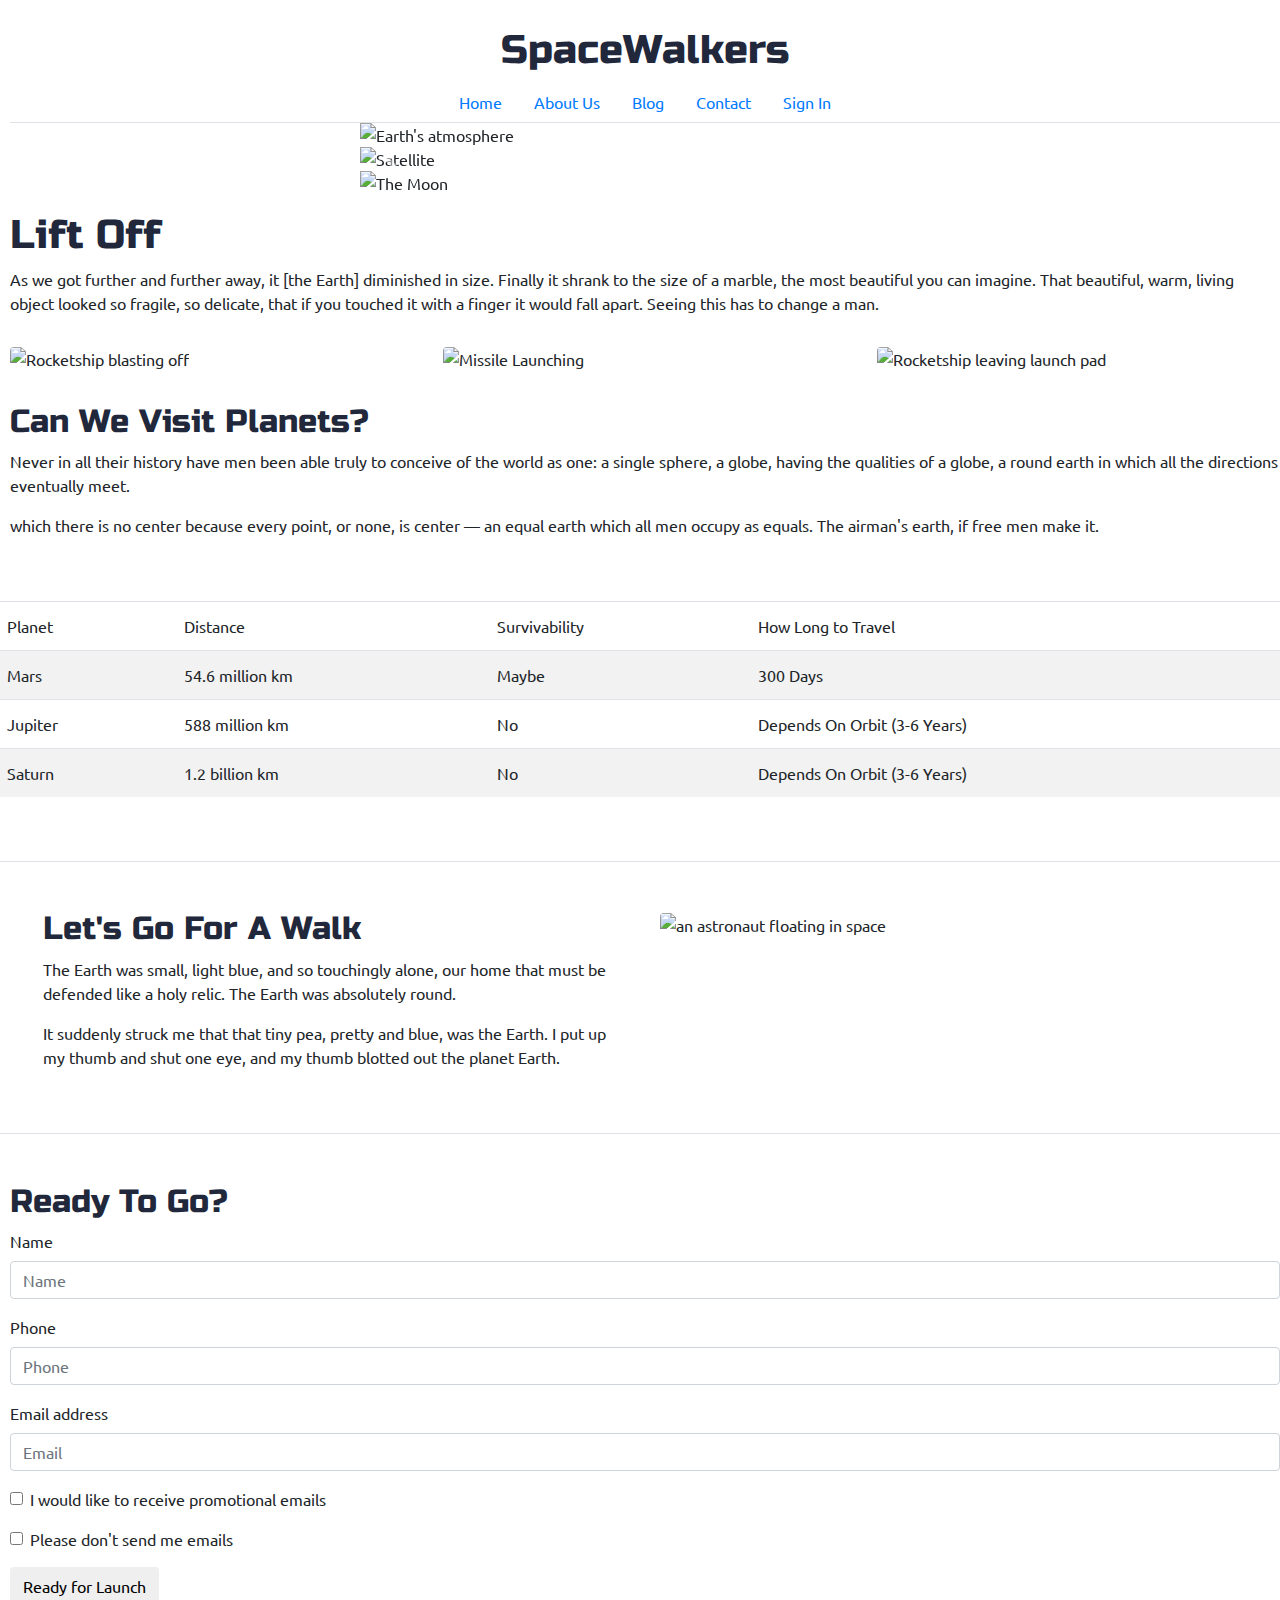
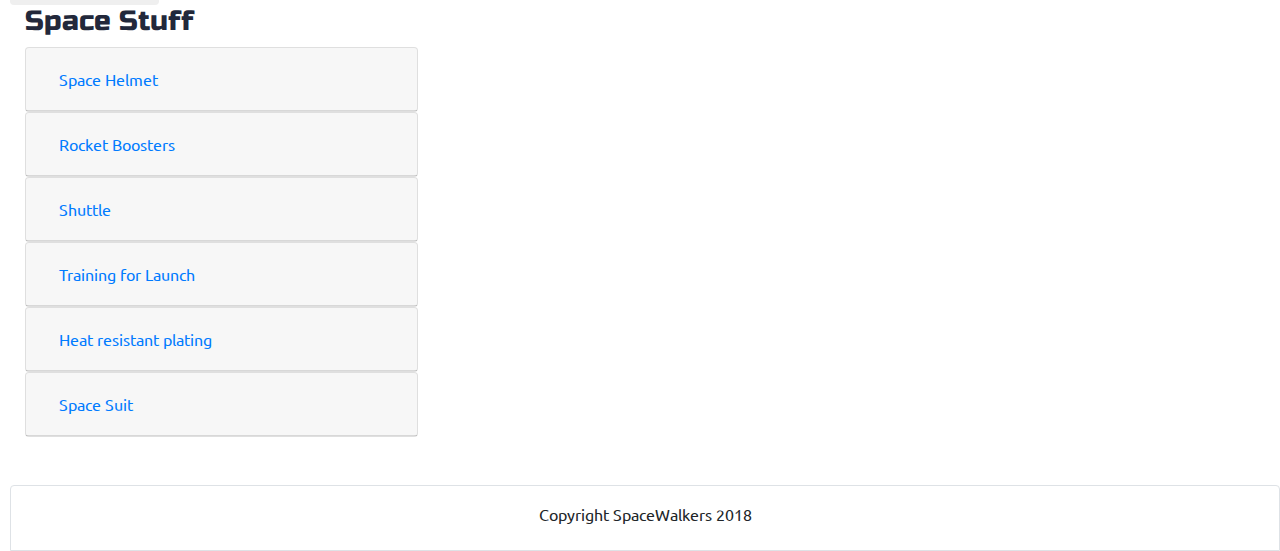
==== commit 1a42c2da: "commit" ====
--- a/index2.html
+++ b/index2.html
@@ -52,7 +52,7 @@
           <div class="carousel-inner">
             <div class="carousel-item active">
               <!--These lines add the carousel images to the carousel-->
-              <img class="d-block w-" src="img/slider-1.jpg" alt="Earth's atmosphere">
+              <img class="d-block w-100" src="img/slider-1.jpg" alt="Earth's atmosphere">
             </div>
             <div class="carousel-item">
               <img class="d-block w-100" src="img/slider-3.jpg" alt="Satellite">
--- a/css/index.css
+++ b/css/index.css
@@ -997,15 +997,6620 @@
   margin-right: auto;
 
   margin-left: auto;
+
+}
+
+@media (min-width: 576px) {
+
+  .container {
+
+    max-width: 540px;
+
+  }
+
+}
+
+@media (min-width: 768px) {
+
+  .container {
+
+    max-width: 720px;
+
+  }
+
+}
+
+@media (min-width: 992px) {
+
+  .container {
+
+    max-width: 960px;
+
+  }
+
+}
+
+@media (min-width: 1200px) {
+
+  .container {
+
+    max-width: 1140px;
+
+  }
+
+}
+
+.container-fluid {
+
+  width: 100%;
+
+  padding-right: 15px;
+
+  padding-left: 15px;
+
+  margin-right: auto;
+
+  margin-left: auto;
+
+}
+
+.row {
+
+  display: -webkit-box;
+
+  display: -ms-flexbox;
+
   display: flex;
 
+  -ms-flex-wrap: wrap;
+
+  flex-wrap: wrap;
+
+  margin-right: -15px;
+
+  margin-left: -15px;
+
+}
+
+.no-gutters {
+
+  margin-right: 0;
+
+  margin-left: 0;
+
+}
+
+.no-gutters > .col,
+
+.no-gutters > [class*=col-] {
+
+  padding-right: 0;
+
+  padding-left: 0;
+
+}
+
+.col,
+
+.col-1,
+
+.col-10,
+
+.col-11,
+
+.col-12,
+
+.col-2,
+
+.col-3,
+
+.col-4,
+
+.col-5,
+
+.col-6,
+
+.col-7,
+
+.col-8,
+
+.col-9,
+
+.col-auto,
+
+.col-lg,
+
+.col-lg-1,
+
+.col-lg-10,
+
+.col-lg-11,
+
+.col-lg-12,
+
+.col-lg-2,
+
+.col-lg-3,
+
+.col-lg-4,
+
+.col-lg-5,
+
+.col-lg-6,
+
+.col-lg-7,
+
+.col-lg-8,
+
+.col-lg-9,
+
+.col-lg-auto,
+
+.col-md,
+
+.col-md-1,
+
+.col-md-10,
+
+.col-md-11,
+
+.col-md-12,
+
+.col-md-2,
+
+.col-md-3,
+
+.col-md-4,
+
+.col-md-5,
+
+.col-md-6,
+
+.col-md-7,
+
+.col-md-8,
+
+.col-md-9,
+
+.col-md-auto,
+
+.col-sm,
+
+.col-sm-1,
+
+.col-sm-10,
+
+.col-sm-11,
+
+.col-sm-12,
+
+.col-sm-2,
+
+.col-sm-3,
+
+.col-sm-4,
+
+.col-sm-5,
+
+.col-sm-6,
+
+.col-sm-7,
+
+.col-sm-8,
+
+.col-sm-9,
+
+.col-sm-auto,
+
+.col-xl,
+
+.col-xl-1,
+
+.col-xl-10,
+
+.col-xl-11,
+
+.col-xl-12,
+
+.col-xl-2,
+
+.col-xl-3,
+
+.col-xl-4,
+
+.col-xl-5,
+
+.col-xl-6,
+
+.col-xl-7,
+
+.col-xl-8,
+
+.col-xl-9,
+
+.col-xl-auto {
+
+  position: relative;
+
+  width: 100%;
+
+  min-height: 1px;
+
+  padding-right: 15px;
+
+  padding-left: 15px;
+
+}
+
+.col {
+
+  -ms-flex-preferred-size: 0;
+
+  flex-basis: 0;
+
+  -webkit-box-flex: 1;
+
+  -ms-flex-positive: 1;
+
+  flex-grow: 1;
+
+  max-width: 100%;
+
+}
+
+.col-auto {
+
+  -webkit-box-flex: 0;
+
+  -ms-flex: 0 0 auto;
+
+  flex: 0 0 auto;
+
+  width: auto;
+
+  max-width: none;
+
+}
+
+.col-1 {
+
+  -webkit-box-flex: 0;
+
+  -ms-flex: 0 0 8.333333%;
+
+  flex: 0 0 8.333333%;
+
+  max-width: 8.333333%;
+
+}
+
+.col-2 {
+
+  -webkit-box-flex: 0;
+
+  -ms-flex: 0 0 16.666667%;
+
+  flex: 0 0 16.666667%;
+
+  max-width: 16.666667%;
+
+}
+
+.col-3 {
+
+  -webkit-box-flex: 0;
+
+  -ms-flex: 0 0 25%;
+
+  flex: 0 0 25%;
+
+  max-width: 25%;
+
+}
+
+.col-4 {
+
+  -webkit-box-flex: 0;
+
+  -ms-flex: 0 0 33.333333%;
+
+  flex: 0 0 33.333333%;
+
+  max-width: 33.333333%;
+}
+
+.col-5 {
+
+    -webkit-box-flex: 0;
+  
+    -ms-flex: 0 0 41.666667%;
+  
+    flex: 0 0 41.666667%;
+  
+    max-width: 41.666667%;
+  
+  }
+  
+  
+  
+  .col-6 {
+  
+    -webkit-box-flex: 0;
+  
+    -ms-flex: 0 0 50%;
+  
+    flex: 0 0 50%;
+  
+    max-width: 50%;
+  
+  }
+  
+  .col-7 {
+  
+    -webkit-box-flex: 0;
+  
+    -ms-flex: 0 0 58.333333%;
+  
+    flex: 0 0 58.333333%;
+  
+    max-width: 58.333333%;
+  
+  }
+  
+  .col-8 {
+  
+    -webkit-box-flex: 0;
+  
+    -ms-flex: 0 0 66.666667%;
+  
+    flex: 0 0 66.666667%;
+  
+    max-width: 66.666667%;
+  
+  }
+  
+  .col-9 {
+  
+    -webkit-box-flex: 0;
+  
+    -ms-flex: 0 0 75%;
+  
+    flex: 0 0 75%;
+  
+    max-width: 75%;
+  
+  }
+  
+  .col-10 {
+  
+    -webkit-box-flex: 0;
+  
+    -ms-flex: 0 0 83.333333%;
+  
+    flex: 0 0 83.333333%;
+  
+    max-width: 83.333333%;
+  
+  }
+  
+  .col-11 {
+  
+    -webkit-box-flex: 0;
+  
+    -ms-flex: 0 0 91.666667%;
+  
+    flex: 0 0 91.666667%;
+  
+    max-width: 91.666667%;
+  
+  }
+  
+  .col-12 {
+  
+    -webkit-box-flex: 0;
+  
+    -ms-flex: 0 0 100%;
+  
+    flex: 0 0 100%;
+  
+    max-width: 100%;
+  
+  }
+  
+  .order-first {
+  
+    -webkit-box-ordinal-group: 0;
+  
+    -ms-flex-order: -1;
+  
+    order: -1;
+  
+  }
+  
+  .order-last {
+  
+    -webkit-box-ordinal-group: 14;
+  
+    -ms-flex-order: 13;
+  
+    order: 13;
+  
+  }
+  
+  .order-0 {
+  
+    -webkit-box-ordinal-group: 1;
+  
+    -ms-flex-order: 0;
+  
+    order: 0;
+  
+  }
+  
+  .order-1 {
+  
+    -webkit-box-ordinal-group: 2;
+  
+    -ms-flex-order: 1;
+  
+    order: 1;
+  
+  }
+  
+  .order-2 {
+  
+    -webkit-box-ordinal-group: 3;
+  
+    -ms-flex-order: 2;
+  
+    order: 2;
+  
+  }
+  
+  .order-3 {
+  
+    -webkit-box-ordinal-group: 4;
+  
+    -ms-flex-order: 3;
+  
+    order: 3;
+  
+  }
+  
+  .order-4 {
+  
+    -webkit-box-ordinal-group: 5;
+  
+    -ms-flex-order: 4;
+  
+    order: 4;
+  
+  }
+  
+  .order-5 {
+  
+    -webkit-box-ordinal-group: 6;
+  
+    -ms-flex-order: 5;
+  
+    order: 5;
+  
+  }
+  
+  .order-6 {
+  
+    -webkit-box-ordinal-group: 7;
+  
+    -ms-flex-order: 6;
+  
+    order: 6;
+  
+  }
+  
+  .order-7 {
+  
+    -webkit-box-ordinal-group: 8;
+  
+    -ms-flex-order: 7;
+  
+    order: 7;
+  
+  }
+  
+  .order-8 {
+  
+    -webkit-box-ordinal-group: 9;
+  
+    -ms-flex-order: 8;
+  
+    order: 8;
+  
+  }
+  
+  .order-9 {
+  
+    -webkit-box-ordinal-group: 10;
+  
+    -ms-flex-order: 9;
+  
+    order: 9;
+  
+  }
+  
+  .order-10 {
+  
+    -webkit-box-ordinal-group: 11;
+  
+    -ms-flex-order: 10;
+  
+    order: 10;
+  
+  }
+  
+  .order-11 {
+  
+    -webkit-box-ordinal-group: 12;
+  
+    -ms-flex-order: 11;
+  
+    order: 11;
+  
+  }
+  
+  .order-12 {
+  
+    -webkit-box-ordinal-group: 13;
+  
+    -ms-flex-order: 12;
+  
+    order: 12;
+  
+  }
+  
+  .offset-1 {
+  
+    margin-left: 8.333333%;
+  
+  }
+  
+  .offset-2 {
+  
+    margin-left: 16.666667%;
+  
+  }
+  
+  .offset-3 {
+  
+    margin-left: 25%;
+  
+  }
+  
+  .offset-4 {
+  
+    margin-left: 33.333333%;
+  
+  }
+  
+  .offset-5 {
+  
+    margin-left: 41.666667%;
+  
+  }
+  
+  .offset-6 {
+  
+    margin-left: 50%;
+  
+  }
+  
+  .offset-7 {
+  
+    margin-left: 58.333333%;
+  
+  }
+  
+  .offset-8 {
+  
+    margin-left: 66.666667%;
+  
+  }
+  
+  .offset-9 {
+  
+    margin-left: 75%;
+  
+  }
+  
+  .offset-10 {
+  
+    margin-left: 83.333333%;
+  
+  }
+  
+  .offset-11 {
+  
+    margin-left: 91.666667%;
+  
+  }
+  
+  @media (min-width: 576px) {
+  
+    .col-sm {
+  
+      -ms-flex-preferred-size: 0;
+  
+      flex-basis: 0;
+  
+      -webkit-box-flex: 1;
+  
+      -ms-flex-positive: 1;
+  
+      flex-grow: 1;
+  
+      max-width: 100%;
+  
+    }
+  
+    .col-sm-auto {
+  
+      -webkit-box-flex: 0;
+  
+      -ms-flex: 0 0 auto;
+  
+      flex: 0 0 auto;
+  
+      width: auto;
+  
+      max-width: none;
+  
+    }
+  
+    .col-sm-1 {
+  
+      -webkit-box-flex: 0;
+  
+      -ms-flex: 0 0 8.333333%;
+  
+      flex: 0 0 8.333333%;
+  
+      max-width: 8.333333%;
+  
+    }
+  
+    .col-sm-2 {
+  
+      -webkit-box-flex: 0;
+  
+      -ms-flex: 0 0 16.666667%;
+  
+      flex: 0 0 16.666667%;
+  
+      max-width: 16.666667%;
+  
+    }
+  
+    .col-sm-3 {
+  
+      -webkit-box-flex: 0;
+  
+      -ms-flex: 0 0 25%;
+  
+      flex: 0 0 25%;
+  
+      max-width: 25%;
+  
+    }
+  
+    .col-sm-4 {
+  
+      -webkit-box-flex: 0;
+  
+      -ms-flex: 0 0 33.333333%;
+  
+      flex: 0 0 33.333333%;
+  
+      max-width: 33.333333%;
+  
+    }
+  
+    .col-sm-5 {
+  
+      -webkit-box-flex: 0;
+  
+      -ms-flex: 0 0 41.666667%;
+  
+      flex: 0 0 41.666667%;
+  
+      max-width: 41.666667%;
+  
+    }
+  
+    .col-sm-6 {
+  
+      -webkit-box-flex: 0;
+  
+      -ms-flex: 0 0 50%;
+  
+      flex: 0 0 50%;
+  
+      max-width: 50%;
+  
+    }
+  
+    .col-sm-7 {
+  
+      -webkit-box-flex: 0;
+  
+      -ms-flex: 0 0 58.333333%;
+  
+      flex: 0 0 58.333333%;
+  
+      max-width: 58.333333%;
+  
+    }
+  
+    .col-sm-8 {
+  
+      -webkit-box-flex: 0;
+  
+      -ms-flex: 0 0 66.666667%;
+  
+      flex: 0 0 66.666667%;
+  
+      max-width: 66.666667%;
+  
+    }
+  
+    .col-sm-9 {
+  
+      -webkit-box-flex: 0;
+  
+      -ms-flex: 0 0 75%;
+  
+      flex: 0 0 75%;
+  
+      max-width: 75%;
+  
+    }
+  
+    .col-sm-10 {
+  
+      -webkit-box-flex: 0;
+  
+      -ms-flex: 0 0 83.333333%;
+  
+      flex: 0 0 83.333333%;
+  
+      max-width: 83.333333%;
+  
+    }
+  
+    .col-sm-11 {
+  
+      -webkit-box-flex: 0;
+  
+      -ms-flex: 0 0 91.666667%;
+  
+      flex: 0 0 91.666667%;
+  
+      max-width: 91.666667%;
+  
+    }
+  
+    .col-sm-12 {
+  
+      -webkit-box-flex: 0;
+  
+      -ms-flex: 0 0 100%;
+  
+      flex: 0 0 100%;
+  
+      max-width: 100%;
+  
+    }
+  
+    .order-sm-first {
+  
+      -webkit-box-ordinal-group: 0;
+  
+      -ms-flex-order: -1;
+  
+      order: -1;
+  
+    }
+  
+    .order-sm-last {
+  
+      -webkit-box-ordinal-group: 14;
+  
+      -ms-flex-order: 13;
+  
+      order: 13;
+  
+    }
+  
+    .order-sm-0 {
+  
+      -webkit-box-ordinal-group: 1;
+  
+      -ms-flex-order: 0;
+  
+      order: 0;
+  
+    }
+  
+    .order-sm-1 {
+  
+      -webkit-box-ordinal-group: 2;
+  
+      -ms-flex-order: 1;
+  
+      order: 1;
+  
+    }
+  
+    .order-sm-2 {
+  
+      -webkit-box-ordinal-group: 3;
+  
+      -ms-flex-order: 2;
+  
+      order: 2;
+  
+    }
+  
+    .order-sm-3 {
+  
+      -webkit-box-ordinal-group: 4;
+  
+      -ms-flex-order: 3;
+  
+      order: 3;
+  
+    }
+  
+    .order-sm-4 {
+  
+      -webkit-box-ordinal-group: 5;
+  
+      -ms-flex-order: 4;
+  
+      order: 4;
+  
+    }
+  
+    .order-sm-5 {
+  
+      -webkit-box-ordinal-group: 6;
+  
+      -ms-flex-order: 5;
+  
+      order: 5;
+  
+    }
+  
+    .order-sm-6 {
+  
+      -webkit-box-ordinal-group: 7;
+  
+      -ms-flex-order: 6;
+  
+      order: 6;
+  
+    }
+  
+    .order-sm-7 {
+  
+      -webkit-box-ordinal-group: 8;
+  
+      -ms-flex-order: 7;
+  
+      order: 7;
+  
+    }
+  
+    .order-sm-8 {
+  
+      -webkit-box-ordinal-group: 9;
+  
+      -ms-flex-order: 8;
+  
+      order: 8;
+  
+    }
+  
+    .order-sm-9 {
+  
+      -webkit-box-ordinal-group: 10;
+  
+      -ms-flex-order: 9;
+  
+      order: 9;
+  
+    }
+  
+    .order-sm-10 {
+  
+      -webkit-box-ordinal-group: 11;
+  
+      -ms-flex-order: 10;
+  
+      order: 10;
+  
+    }
+  
+    .order-sm-11 {
+  
+      -webkit-box-ordinal-group: 12;
+  
+      -ms-flex-order: 11;
+  
+      order: 11;
+  
+    }
+  
+    .order-sm-12 {
+  
+      -webkit-box-ordinal-group: 13;
+  
+      -ms-flex-order: 12;
+  
+      order: 12;
+  
+    }
+  
+    .offset-sm-0 {
+  
+      margin-left: 0;
+  
+    }
+  
+    .offset-sm-1 {
+  
+      margin-left: 8.333333%;
+  
+    }
+  
+    .offset-sm-2 {
+  
+      margin-left: 16.666667%;
+  
+    }
+  
+    .offset-sm-3 {
+  
+      margin-left: 25%;
+  
+    }
+  
+    .offset-sm-4 {
+  
+      margin-left: 33.333333%;
+  
+    }
+  
+    .offset-sm-5 {
+  
+      margin-left: 41.666667%;
+  
+    }
+  
+    .offset-sm-6 {
+  
+      margin-left: 50%;
+  
+    }
+  
+    .offset-sm-7 {
+  
+      margin-left: 58.333333%;
+  
+    }
+  
+    .offset-sm-8 {
+  
+      margin-left: 66.666667%;
+  
+    }
+  
+    .offset-sm-9 {
+  
+      margin-left: 75%;
+  
+    }
+  
+    .offset-sm-10 {
+  
+      margin-left: 83.333333%;
+  
+    }
+  
+    .offset-sm-11 {
+  
+      margin-left: 91.666667%;
+  
+    }
+  
+  }
+  
+  @media (min-width: 768px) {
+  
+    .col-md {
+  
+      -ms-flex-preferred-size: 0;
+  
+      flex-basis: 0;
+  
+      -webkit-box-flex: 1;
+  
+      -ms-flex-positive: 1;
+  
+      flex-grow: 1;
+  
+      max-width: 100%;
+  
+    }
+  
+    .col-md-auto {
+  
+      -webkit-box-flex: 0;
+  
+      -ms-flex: 0 0 auto;
+  
+      flex: 0 0 auto;
+  
+      width: auto;
+  
+      max-width: none;
+  
+    }
+  
+    .col-md-1 {
+  
+      -webkit-box-flex: 0;
+  
+      -ms-flex: 0 0 8.333333%;
+  
+      flex: 0 0 8.333333%;
+  
+      max-width: 8.333333%;
+  
+    }
+  
+    .col-md-2 {
+  
+      -webkit-box-flex: 0;
+  
+      -ms-flex: 0 0 16.666667%;
+  
+      flex: 0 0 16.666667%;
+  
+      max-width: 16.666667%;
+  
+    }
+  
+    .col-md-3 {
+  
+      -webkit-box-flex: 0;
+  
+      -ms-flex: 0 0 25%;
+  
+      flex: 0 0 25%;
+  
+      max-width: 25%;
+  
+    }
+  
+    .col-md-4 {
+  
+      -webkit-box-flex: 0;
+  
+      -ms-flex: 0 0 33.333333%;
+  
+      flex: 0 0 33.333333%;
+  
+      max-width: 33.333333%;
+  
+    }
+  
+    .col-md-5 {
+  
+      -webkit-box-flex: 0;
+  
+      -ms-flex: 0 0 41.666667%;
+  
+      flex: 0 0 41.666667%;
+  
+      max-width: 41.666667%;
+  
+    }
+  
+    .col-md-6 {
+  
+      -webkit-box-flex: 0;
+  
+      -ms-flex: 0 0 50%;
+  
+      flex: 0 0 50%;
+  
+      max-width: 50%;
+  
+    }
+  
+    .col-md-7 {
+  
+      -webkit-box-flex: 0;
+  
+      -ms-flex: 0 0 58.333333%;
+  
+      flex: 0 0 58.333333%;
+  
+      max-width: 58.333333%;
+  
+    }
+  
+    .col-md-8 {
+  
+      -webkit-box-flex: 0;
+  
+      -ms-flex: 0 0 66.666667%;
+  
+      flex: 0 0 66.666667%;
+  
+      max-width: 66.666667%;
+  
+    }
+  
+    .col-md-9 {
+  
+      -webkit-box-flex: 0;
+  
+      -ms-flex: 0 0 75%;
+  
+      flex: 0 0 75%;
+  
+      max-width: 75%;
+  
+    }
+  
+    .col-md-10 {
+  
+      -webkit-box-flex: 0;
+  
+      -ms-flex: 0 0 83.333333%;
+  
+      flex: 0 0 83.333333%;
+  
+      max-width: 83.333333%;
+  
+    }
+  
+    .col-md-11 {
+  
+      -webkit-box-flex: 0;
+  
+      -ms-flex: 0 0 91.666667%;
+  
+      flex: 0 0 91.666667%;
+  
+      max-width: 91.666667%;
+  
+    }
+  
+    .col-md-12 {
+  
+      -webkit-box-flex: 0;
+  
+      -ms-flex: 0 0 100%;
+  
+      flex: 0 0 100%;
+  
+      max-width: 100%;
+  
+    }
+  
+    .order-md-first {
+  
+      -webkit-box-ordinal-group: 0;
+  
+      -ms-flex-order: -1;
+  
+      order: -1;
+  
+    }
+  
+    .order-md-last {
+  
+      -webkit-box-ordinal-group: 14;
+  
+      -ms-flex-order: 13;
+  
+      order: 13;
+  
+    }
+  
+    .order-md-0 {
+  
+      -webkit-box-ordinal-group: 1;
+  
+      -ms-flex-order: 0;
+  
+      order: 0;
+  
+    }
+  
+    .order-md-1 {
+  
+      -webkit-box-ordinal-group: 2;
+  
+      -ms-flex-order: 1;
+  
+      order: 1;
+  
+    }
+  
+    .order-md-2 {
+  
+      -webkit-box-ordinal-group: 3;
+  
+      -ms-flex-order: 2;
+  
+      order: 2;
+  
+    }
+  
+    .order-md-3 {
+  
+      -webkit-box-ordinal-group: 4;
+  
+      -ms-flex-order: 3;
+  
+      order: 3;
+  
+    }
+  
+    .order-md-4 {
+  
+      -webkit-box-ordinal-group: 5;
+  
+      -ms-flex-order: 4;
+  
+      order: 4;
+  
+    }
+  
+    .order-md-5 {
+  
+      -webkit-box-ordinal-group: 6;
+  
+      -ms-flex-order: 5;
+  
+      order: 5;
+  
+    }
+  
+    .order-md-6 {
+  
+      -webkit-box-ordinal-group: 7;
+  
+      -ms-flex-order: 6;
+  
+      order: 6;
+  
+    }
+  
+    .order-md-7 {
+  
+      -webkit-box-ordinal-group: 8;
+  
+      -ms-flex-order: 7;
+  
+      order: 7;
+  
+    }
+  
+    .order-md-8 {
+  
+      -webkit-box-ordinal-group: 9;
+  
+      -ms-flex-order: 8;
+  
+      order: 8;
+  
+    }
+  
+    .order-md-9 {
+  
+      -webkit-box-ordinal-group: 10;
+  
+      -ms-flex-order: 9;
+  
+      order: 9;
+  
+    }
+  
+    .order-md-10 {
+  
+      -webkit-box-ordinal-group: 11;
+  
+      -ms-flex-order: 10;
+  
+      order: 10;
+  
+    }
+  
+    .order-md-11 {
+  
+      -webkit-box-ordinal-group: 12;
+  
+      -ms-flex-order: 11;
+  
+      order: 11;
+  
+    }
+  
+    .order-md-12 {
+  
+        -webkit-box-ordinal-group: 13;
+
+        -ms-flex-order: 12;
+    
+        order: 12;
+    
+      }
+    
+      .offset-md-0 {
+    
+        margin-left: 0;
+    
+      }
+    
+      .offset-md-1 {
+    
+        margin-left: 8.333333%;
+    
+      }
+    
+      .offset-md-2 {
+    
+        margin-left: 16.666667%;
+    
+      }
+    
+      .offset-md-3 {
+    
+        margin-left: 25%;
+    
+      }
+    
+      .offset-md-4 {
+    
+        margin-left: 33.333333%;
+    
+      }
+    
+      .offset-md-5 {
+    
+        margin-left: 41.666667%;
+    
+      }
+    
+      .offset-md-6 {
+    
+        margin-left: 50%;
+    
+      }
+    
+      .offset-md-7 {
+    
+        margin-left: 58.333333%;
+    
+      }
+    
+      .offset-md-8 {
+    
+        margin-left: 66.666667%;
+    
+      }
+    
+      .offset-md-9 {
+    
+        margin-left: 75%;
+    
+      }
+    
+      .offset-md-10 {
+    
+        margin-left: 83.333333%;
+    
+      }
+    
+      .offset-md-11 {
+    
+        margin-left: 91.666667%;
+    
+      }
+    
+    }
+    
+    @media (min-width: 992px) {
+    
+      .col-lg {
+    
+        -ms-flex-preferred-size: 0;
+    
+        flex-basis: 0;
+    
+        -webkit-box-flex: 1;
+    
+        -ms-flex-positive: 1;
+    
+        flex-grow: 1;
+    
+        max-width: 100%;
+    
+      }
+    
+      .col-lg-auto {
+    
+        -webkit-box-flex: 0;
+    
+        -ms-flex: 0 0 auto;
+    
+        flex: 0 0 auto;
+    
+        width: auto;
+    
+        max-width: none;
+    
+      }
+    
+      .col-lg-1 {
+    
+        -webkit-box-flex: 0;
+    
+        -ms-flex: 0 0 8.333333%;
+    
+        flex: 0 0 8.333333%;
+    
+        max-width: 8.333333%;
+    
+      }
+    
+      .col-lg-2 {
+    
+        -webkit-box-flex: 0;
+    
+        -ms-flex: 0 0 16.666667%;
+    
+        flex: 0 0 16.666667%;
+    
+        max-width: 16.666667%;
+    
+      }
+    
+      .col-lg-3 {
+    
+        -webkit-box-flex: 0;
+    
+        -ms-flex: 0 0 25%;
+    
+        flex: 0 0 25%;
+    
+        max-width: 25%;
+    
+      }
+    
+      .col-lg-4 {
+    
+        -webkit-box-flex: 0;
+    
+        -ms-flex: 0 0 33.333333%;
+    
+        flex: 0 0 33.333333%;
+    
+        max-width: 33.333333%;
+    
+      }
+    
+      .col-lg-5 {
+    
+        -webkit-box-flex: 0;
+    
+        -ms-flex: 0 0 41.666667%;
+    
+        flex: 0 0 41.666667%;
+    
+        max-width: 41.666667%;
+    
+      }
+    
+      .col-lg-6 {
+    
+        -webkit-box-flex: 0;
+    
+        -ms-flex: 0 0 50%;
+    
+        flex: 0 0 50%;
+    
+        max-width: 50%;
+    
+      }
+    
+      .col-lg-7 {
+    
+        -webkit-box-flex: 0;
+    
+        -ms-flex: 0 0 58.333333%;
+    
+        flex: 0 0 58.333333%;
+    
+        max-width: 58.333333%;
+    
+      }
+    
+      .col-lg-8 {
+    
+        -webkit-box-flex: 0;
+    
+        -ms-flex: 0 0 66.666667%;
+    
+        flex: 0 0 66.666667%;
+    
+        max-width: 66.666667%;
+    
+      }
+    
+      .col-lg-9 {
+    
+        -webkit-box-flex: 0;
+    
+        -ms-flex: 0 0 75%;
+    
+        flex: 0 0 75%;
+    
+        max-width: 75%;
+    
+      }
+    
+      .col-lg-10 {
+    
+        -webkit-box-flex: 0;
+    
+        -ms-flex: 0 0 83.333333%;
+    
+        flex: 0 0 83.333333%;
+    
+        max-width: 83.333333%;
+    
+      }
+    
+      .col-lg-11 {
+    
+        -webkit-box-flex: 0;
+    
+        -ms-flex: 0 0 91.666667%;
+    
+        flex: 0 0 91.666667%;
+    
+        max-width: 91.666667%;
+    
+      }
+    
+      .col-lg-12 {
+    
+        -webkit-box-flex: 0;
+    
+        -ms-flex: 0 0 100%;
+    
+        flex: 0 0 100%;
+    
+        max-width: 100%;
+    
+      }
+    
+      .order-lg-first {
+    
+        -webkit-box-ordinal-group: 0;
+    
+        -ms-flex-order: -1;
+    
+        order: -1;
+    
+      }
+    
+      .order-lg-last {
+    
+        -webkit-box-ordinal-group: 14;
+    
+        -ms-flex-order: 13;
+    
+        order: 13;
+    
+      }
+    
+      .order-lg-0 {
+    
+        -webkit-box-ordinal-group: 1;
+    
+        -ms-flex-order: 0;
+    
+        order: 0;
+    
+      }
+    
+      .order-lg-1 {
+    
+        -webkit-box-ordinal-group: 2;
+    
+        -ms-flex-order: 1;
+    
+        order: 1;
+    
+      }
+    
+      .order-lg-2 {
+    
+        -webkit-box-ordinal-group: 3;
+    
+        -ms-flex-order: 2;
+    
+        order: 2;
+    
+      }
+    
+      .order-lg-3 {
+    
+        -webkit-box-ordinal-group: 4;
+    
+        -ms-flex-order: 3;
+    
+        order: 3;
+    
+      }
+    
+      .order-lg-4 {
+    
+        -webkit-box-ordinal-group: 5;
+    
+        -ms-flex-order: 4;
+    
+        order: 4;
+    
+      }
+    
+      .order-lg-5 {
+    
+        -webkit-box-ordinal-group: 6;
+    
+        -ms-flex-order: 5;
+    
+        order: 5;
+    
+      }
+    
+      .order-lg-6 {
+    
+        -webkit-box-ordinal-group: 7;
+    
+        -ms-flex-order: 6;
+    
+        order: 6;
+    
+      }
+    
+      .order-lg-7 {
+    
+        -webkit-box-ordinal-group: 8;
+    
+        -ms-flex-order: 7;
+    
+        order: 7;
+    
+      }
+    
+      .order-lg-8 {
+    
+        -webkit-box-ordinal-group: 9;
+    
+        -ms-flex-order: 8;
+    
+        order: 8;
+    
+      }
+    
+      .order-lg-9 {
+    
+        -webkit-box-ordinal-group: 10;
+    
+        -ms-flex-order: 9;
+    
+        order: 9;
+    
+      }
+    
+      .order-lg-10 {
+    
+        -webkit-box-ordinal-group: 11;
+    
+        -ms-flex-order: 10;
+    
+        order: 10;
+    
+      }
+    
+      .order-lg-11 {
+    
+        -webkit-box-ordinal-group: 12;
+    
+        -ms-flex-order: 11;
+    
+        order: 11;
+    
+      }
+    
+      .order-lg-12 {
+    
+        -webkit-box-ordinal-group: 13;
+    
+        -ms-flex-order: 12;
+    
+        order: 12;
+    
+      }
+    
+      .offset-lg-0 {
+    
+        margin-left: 0;
+    
+      }
+    
+      .offset-lg-1 {
+    
+        margin-left: 8.333333%;
+    
+      }
+    
+      .offset-lg-2 {
+    
+        margin-left: 16.666667%;
+    
+      }
+    
+      .offset-lg-3 {
+    
+        margin-left: 25%;
+    
+      }
+    
+      .offset-lg-4 {
+    
+        margin-left: 33.333333%;
+    
+      }
+    
+      .offset-lg-5 {
+    
+        margin-left: 41.666667%;
+    
+      }
+    
+      .offset-lg-6 {
+    
+        margin-left: 50%;
+    
+      }
+    
+      .offset-lg-7 {
+    
+        margin-left: 58.333333%;
+    
+      }
+    
+      .offset-lg-8 {
+    
+        margin-left: 66.666667%;
+    
+      }
+    
+      .offset-lg-9 {
+    
+        margin-left: 75%;
+    
+      }
+    
+      .offset-lg-10 {
+    
+        margin-left: 83.333333%;
+    
+      }
+    
+      .offset-lg-11 {
+    
+        margin-left: 91.666667%;
+    
+      }
+    
+    }
+    
+    @media (min-width: 1200px) {
+    
+      .col-xl {
+    
+        -ms-flex-preferred-size: 0;
+    
+        flex-basis: 0;
+    
+        -webkit-box-flex: 1;
+    
+        -ms-flex-positive: 1;
+    
+        flex-grow: 1;
+    
+        max-width: 100%;
+    
+      }
+    
+      .col-xl-auto {
+    
+        -webkit-box-flex: 0;
+    
+        -ms-flex: 0 0 auto;
+    
+        flex: 0 0 auto;
+    
+        width: auto;
+    
+        max-width: none;
+    
+      }
+    
+      .col-xl-1 {
+    
+        -webkit-box-flex: 0;
+    
+        -ms-flex: 0 0 8.333333%;
+    
+        flex: 0 0 8.333333%;
+    
+        max-width: 8.333333%;
+    
+      }
+    
+      .col-xl-2 {
+    
+        -webkit-box-flex: 0;
+    
+        -ms-flex: 0 0 16.666667%;
+    
+        flex: 0 0 16.666667%;
+    
+        max-width: 16.666667%;
+    
+      }
+    
+      .col-xl-3 {
+    
+        -webkit-box-flex: 0;
+    
+        -ms-flex: 0 0 25%;
+    
+        flex: 0 0 25%;
+    
+        max-width: 25%;
+    
+      }
+    
+      .col-xl-4 {
+    
+        -webkit-box-flex: 0;
+    
+        -ms-flex: 0 0 33.333333%;
+    
+        flex: 0 0 33.333333%;
+    
+        max-width: 33.333333%;
+    
+      }
+    
+      .col-xl-5 {
+    
+        -webkit-box-flex: 0;
+    
+        -ms-flex: 0 0 41.666667%;
+    
+        flex: 0 0 41.666667%;
+    
+        max-width: 41.666667%;
+    
+      }
+    
+      .col-xl-6 {
+    
+        -webkit-box-flex: 0;
+    
+        -ms-flex: 0 0 50%;
+    
+        flex: 0 0 50%;
+    
+        max-width: 50%;
+    
+      }
+    
+      .col-xl-7 {
+    
+        -webkit-box-flex: 0;
+    
+        -ms-flex: 0 0 58.333333%;
+    
+        flex: 0 0 58.333333%;
+    
+        max-width: 58.333333%;
+    
+      }
+    
+      .col-xl-8 {
+    
+        -webkit-box-flex: 0;
+    
+        -ms-flex: 0 0 66.666667%;
+    
+        flex: 0 0 66.666667%;
+    
+        max-width: 66.666667%;
+    
+      }
+    
+      .col-xl-9 {
+    
+        -webkit-box-flex: 0;
+    
+        -ms-flex: 0 0 75%;
+    
+        flex: 0 0 75%;
+    
+        max-width: 75%;
+    
+      }
+    
+      .col-xl-10 {
+    
+        -webkit-box-flex: 0;
+    
+        -ms-flex: 0 0 83.333333%;
+    
+        flex: 0 0 83.333333%;
+    
+        max-width: 83.333333%;
+    
+      }
+    
+      .col-xl-11 {
+    
+        -webkit-box-flex: 0;
+    
+        -ms-flex: 0 0 91.666667%;
+    
+        flex: 0 0 91.666667%;
+    
+        max-width: 91.666667%;
+    
+      }
+    
+      .col-xl-12 {
+    
+        -webkit-box-flex: 0;
+    
+        -ms-flex: 0 0 100%;
+    
+        flex: 0 0 100%;
+    
+        max-width: 100%;
+    
+      }
+    
+      .order-xl-first {
+    
+        -webkit-box-ordinal-group: 0;
+    
+        -ms-flex-order: -1;
+    
+        order: -1;
+    
+      }
+    
+      .order-xl-last {
+    
+        -webkit-box-ordinal-group: 14;
+    
+        -ms-flex-order: 13;
+    
+        order: 13;
+    
+      }
+    
+      .order-xl-0 {
+    
+        -webkit-box-ordinal-group: 1;
+    
+        -ms-flex-order: 0;
+    
+        order: 0;
+    
+      }
+    
+      .order-xl-1 {
+    
+        -webkit-box-ordinal-group: 2;
+    
+        -ms-flex-order: 1;
+    
+        order: 1;
+    
+      }
+    
+      .order-xl-2 {
+    
+        -webkit-box-ordinal-group: 3;
+    
+        -ms-flex-order: 2;
+    
+        order: 2;
+    
+      }
+    
+      .order-xl-3 {
+    
+        -webkit-box-ordinal-group: 4;
+    
+        -ms-flex-order: 3;
+    
+        order: 3;
+    
+      }
+    
+      .order-xl-4 {
+    
+        -webkit-box-ordinal-group: 5;
+    
+        -ms-flex-order: 4;
+    
+        order: 4;
+    
+      }
+    
+      .order-xl-5 {
+    
+        -webkit-box-ordinal-group: 6;
+    
+        -ms-flex-order: 5;
+    
+        order: 5;
+    
+      }
+    
+      .order-xl-6 {
+    
+        -webkit-box-ordinal-group: 7;
+    
+        -ms-flex-order: 6;
+    
+        order: 6;
+    
+      }
+    
+      .order-xl-7 {
+    
+        -webkit-box-ordinal-group: 8;
+    
+        -ms-flex-order: 7;
+    
+        order: 7;
+    
+      }
+    
+      .order-xl-8 {
+    
+        -webkit-box-ordinal-group: 9;
+    
+        -ms-flex-order: 8;
+    
+        order: 8;
+    
+      }
+    
+      .order-xl-9 {
+    
+        -webkit-box-ordinal-group: 10;
+    
+        -ms-flex-order: 9;
+    
+        order: 9;
+    
+      }
+    
+      .order-xl-10 {
+    
+        -webkit-box-ordinal-group: 11;
+    
+        -ms-flex-order: 10;
+    
+        order: 10;
+    
+      }
+    
+      .order-xl-11 {
+    
+        -webkit-box-ordinal-group: 12;
+    
+        -ms-flex-order: 11;
+    
+        order: 11;
+    
+      }
+    
+      .order-xl-12 {
+    
+        -webkit-box-ordinal-group: 13;
+    
+        -ms-flex-order: 12;
+    
+        order: 12;
+    
+      }
+    
+      .offset-xl-0 {
+    
+        margin-left: 0;
+    
+      }
+    
+      .offset-xl-1 {
+    
+        margin-left: 8.333333%;
+    
+      }
+    
+      .offset-xl-2 {
+    
+        margin-left: 16.666667%;
+    
+      }
+    
+      .offset-xl-3 {
+    
+        margin-left: 25%;
+    
+      }
+    
+      .offset-xl-4 {
+    
+        margin-left: 33.333333%;
+    
+      }
+    
+      .offset-xl-5 {
+    
+        margin-left: 41.666667%;
+    
+      }
+    
+      .offset-xl-6 {
+    
+        margin-left: 50%;
+    
+      }
+    
+      .offset-xl-7 {
+    
+        margin-left: 58.333333%;
+    
+      }
+    
+      .offset-xl-8 {
+    
+        margin-left: 66.666667%;
+    
+      }
+    
+      .offset-xl-9 {
+    
+        margin-left: 75%;
+    
+      }
+    
+      .offset-xl-10 {
+    
+        margin-left: 83.333333%;
+    
+      }
+    
+      .offset-xl-11 {
+    
+        margin-left: 91.666667%;
+    
+      }
+    
+    }
+    
+    .table {
+    
+      width: 100%;
+    
+      max-width: 100%;
+    
+      margin-bottom: 1rem;
+    
+      background-color: transparent;
+    
+    }
+    
+    .table td,
+    
+    .table th {
+    
+      padding: .75rem;
+    
+      vertical-align: top;
+    
+      border-top: 1px solid #dee2e6;
+    
+    }
+    
+    .table thead th {
+    
+      vertical-align: bottom;
+    
+      border-bottom: 2px solid #dee2e6;
+    
+    }
+    
+    .table tbody + tbody {
+    
+      border-top: 2px solid #dee2e6;
+    
+    }
+    
+    .table .table {
+    
+      background-color: #fff;
+    
+    }
+    
+    .table-sm td,
+    
+    .table-sm th {
+    
+      padding: 0.3rem;
+    
+    }
+    
+    .table-bordered {
+    
+      border: 1px solid #dee2e6;
+    
+    }
+    
+    .table-bordered td,
+    
+    .table-bordered th {
+    
+      border: 1px solid #dee2e6;
+    
+    }
+    
+    .table-bordered thead td,
+    
+    .table-bordered thead th {
+    
+      border-bottom-width: 2px;
+    
+    }
+    
+    .table-striped tbody tr:nth-of-type(odd) {
+    
+      background-color: rgba(0, 0, 0, 0.05);
+    
+    }
+    
+    .table-hover tbody tr:hover {
+    
+      background-color: rgba(0, 0, 0, 0.075);
+    
+    }
+    
+    .table-primary,
+    
+    .table-primary > td,
+    
+    .table-primary > th {
+    
+      background-color: #b8daff;
+    
+    }
+    
+    .table-hover .table-primary:hover {
+    
+      background-color: #9fcdff;
+    
+    }
+    
+    .table-hover .table-primary:hover > td,
+    
+    .table-hover .table-primary:hover > th {
+    
+      background-color: #9fcdff;
+    
+    }
+    
+    .table-secondary,
+    
+    .table-secondary > td,
+    
+    .table-secondary > th {
+    
+      background-color: #d6d8db;
+    
+    }
+    
+    .table-hover .table-secondary:hover {
+    
+      background-color: #c8cbcf;
+    
+    }
+    
+    .table-hover .table-secondary:hover > td,
+    
+    .table-hover .table-secondary:hover > th {
+    
+      background-color: #c8cbcf;
+    
+    }
+    
+    .table-success,
+    
+    .table-success > td,
+    
+    .table-success > th {
+    
+      background-color: #c3e6cb;
+    
+    }
+    
+    .table-hover .table-success:hover {
+    
+      background-color: #b1dfbb;
+    
+    }
+    
+    .table-hover .table-success:hover > td,
+    
+    .table-hover .table-success:hover > th {
+    
+      background-color: #b1dfbb;
+    
+    }
+    
+    .table-info,
+    
+    .table-info > td,
+    
+    .table-info > th {
+    
+      background-color: #bee5eb;
+    
+    }
+    
+    .table-hover .table-info:hover {
+    
+      background-color: #abdde5;
+    
+    }
+    
+    .table-hover .table-info:hover > td,
+    
+    .table-hover .table-info:hover > th {
+    
+      background-color: #abdde5;
+    
+    }
+    
+    .table-warning,
+    
+    .table-warning > td,
+    
+    .table-warning > th {
+    
+      background-color: #ffeeba;
+    
+    }
+    
+    .table-hover .table-warning:hover {
+    
+      background-color: #ffe8a1;
+    
+    }
+    
+    .table-hover .table-warning:hover > td,
+    
+    .table-hover .table-warning:hover > th {
+    
+      background-color: #ffe8a1;
+    
+    }
+    
+    .table-danger,
+    
+    .table-danger > td,
+    
+    .table-danger > th {
+    
+      background-color: #f5c6cb;
+    
+    }
+    
+    .table-hover .table-danger:hover {
+    
+      background-color: #f1b0b7;
+    
+    }
+    
+    .table-hover .table-danger:hover > td,
+    
+    .table-hover .table-danger:hover > th {
+    
+      background-color: #f1b0b7;
+    
+    }
+    
+    .table-light,
+    
+    .table-light > td,
+    
+    .table-light > th {
+    
+      background-color: #fdfdfe;
+    
+    }
+    
+    .table-hover .table-light:hover {
+    
+      background-color: #ececf6;
+    
+    }
+    
+    .table-hover .table-light:hover > td,
+    
+    .table-hover .table-light:hover > th {
+    
+      background-color: #ececf6;
+    
+    }
+    
+    .table-dark,
+    
+    .table-dark > td,
+    
+    .table-dark > th {
+    
+      background-color: #c6c8ca;
+    
+    }
+    
+    .table-hover .table-dark:hover {
+    
+      background-color: #b9bbbe;
+    
+    }
+    
+    .table-hover .table-dark:hover > td,
+    
+    .table-hover .table-dark:hover > th {
+    
+      background-color: #b9bbbe;
+    
+    }
+    
+    .table-active,
+    
+    .table-active > td,
+    
+    .table-active > th {
+    
+      background-color: rgba(0, 0, 0, 0.075);
+    
+    }
+    
+    .table-hover .table-active:hover {
+    
+      background-color: rgba(0, 0, 0, 0.075);
+    
+    }
+    
+    .table-hover .table-active:hover > td,
+    
+    .table-hover .table-active:hover > th {
+    
+      background-color: rgba(0, 0, 0, 0.075);
+    
+    }
+    
+    .table .thead-dark th {
+    
+      color: #fff;
+    
+      background-color: #212529;
+    
+      border-color: #32383e;
+    
+    }
+    
+    .table .thead-light th {
+    
+      color: #495057;
+    
+      background-color: #e9ecef;
+    
+      border-color: #dee2e6;
+    
+    }
+    
+    .table-dark {
+    
+      color: #fff;
+    
+      background-color: #212529;
+    
+    }
+    
+    .table-dark td,
+    
+    .table-dark th,
+    
+    .table-dark thead th {
+    
+      border-color: #32383e;
+    
+    }
+    
+    .table-dark.table-bordered {
+    
+      border: 0;
+    
+    }
+    
+    .table-dark.table-striped tbody tr:nth-of-type(odd) {
+    
+      background-color: rgba(255, 255, 255, 0.05);
+    
+    }
+    
+    .table-dark.table-hover tbody tr:hover {
+    
+      background-color: rgba(255, 255, 255, 0.075);
+    
+    }
+    
+    @media (max-width: 575.98px) {
+    
+      .table-responsive-sm {
+    
+        display: block;
+    
+        width: 100%;
+    
+        overflow-x: auto;
+    
+        -webkit-overflow-scrolling: touch;
+    
+        -ms-overflow-style: -ms-autohiding-scrollbar;
+    
+      }
+    
+      .table-responsive-sm > .table-bordered {
+    
+        border: 0;
+    
+      }
+    
+    }
+    
+    @media (max-width: 767.98px) {
+    
+      .table-responsive-md {
+    
+        display: block;
+    
+        width: 100%;
+    
+        overflow-x: auto;
+    
+        -webkit-overflow-scrolling: touch;
+    
+        -ms-overflow-style: -ms-autohiding-scrollbar;
+    
+      }
+    
+      .table-responsive-md > .table-bordered {
+    
+        border: 0;
+    
+      }
+    
+    }
+    
+    @media (max-width: 991.98px) {
+    
+      .table-responsive-lg {
+    
+        display: block;
+    
+        width: 100%;
+    
+        overflow-x: auto;
+    
+        -webkit-overflow-scrolling: touch;
+    
+        -ms-overflow-style: -ms-autohiding-scrollbar;
+    
+      }
+    
+      .table-responsive-lg > .table-bordered {
+    
+        border: 0;
+    
+      }
+    
+    }
+    
+    @media (max-width: 1199.98px) {
+    
+      .table-responsive-xl {
+    
+        display: block;
+    
+        width: 100%;
+    
+        overflow-x: auto;
+    
+        -webkit-overflow-scrolling: touch;
+    
+        -ms-overflow-style: -ms-autohiding-scrollbar;
+    
+      }
+    
+      .table-responsive-xl > .table-bordered {
+    
+        border: 0;
+    
+      }
+    
+    }
+    
+    .table-responsive {
+    
+      display: block;
+    
+      width: 100%;
+    
+      overflow-x: auto;
+    
+      -webkit-overflow-scrolling: touch;
+    
+      -ms-overflow-style: -ms-autohiding-scrollbar;
+    
+    }
+    
+    .table-responsive > .table-bordered {
+    
+      border: 0;
+    
+    }
+    
+    .form-control {
+    
+      display: block;
+    
+      width: 100%;
+    
+      padding: .375rem .75rem;
+    
+      font-size: 1rem;
+    
+      line-height: 1.5;
+    
+      color: #495057;
+    
+      background-color: #fff;
+    
+      background-clip: padding-box;
+    
+      border: 1px solid #ced4da;
+    
+      border-radius: .25rem;
+    
+      transition: border-color 0.15s ease-in-out, box-shadow 0.15s ease-in-out;
+    
+    }
+    
+    .form-control::-ms-expand {
+    
+      background-color: transparent;
+    
+      border: 0;
+    
+    }
+    
+    .form-control:focus {
+    
+      color: #495057;
+    
+      background-color: #fff;
+    
+      border-color: #80bdff;
+    
+      outline: 0;
+    
+      box-shadow: 0 0 0 0.2rem rgba(0, 123, 255, 0.25);
+    
+    }
+    
+    .form-control::-webkit-input-placeholder {
+    
+      color: #6c757d;
+    
+      opacity: 1;
+    
+    }
+    
+    .form-control::-moz-placeholder {
+    
+      color: #6c757d;
+    
+      opacity: 1;
+    
+    }
+    
+    .form-control:-ms-input-placeholder {
+    
+      color: #6c757d;
+    
+      opacity: 1;
+    
+    }
+    
+    .form-control::-ms-input-placeholder {
+    
+      color: #6c757d;
+    
+      opacity: 1;
+    
+    }
+    
+    .form-control::placeholder {
+    
+      color: #6c757d;
+    
+      opacity: 1;
+    
+    }
+    
+    .form-control:disabled,
+    
+    .form-control[readonly] {
+    
+      background-color: #e9ecef;
+    
+      opacity: 1;
+    
+    }
+    
+    select.form-control:not([size]):not([multiple]) {
+    
+      height: calc(2.25rem + 2px);
+    
+    }
+    
+    select.form-control:focus::-ms-value {
+    
+      color: #495057;
+    
+      background-color: #fff;
+    
+    }
+    
+    .form-control-file,
+    
+    .form-control-range {
+    
+      display: block;
+    
+      width: 100%;
+    
+    }
+    
+    .col-form-label {
+    
+      padding-top: calc(0.375rem + 1px);
+    
+      padding-bottom: calc(0.375rem + 1px);
+    
+      margin-bottom: 0;
+    
+      font-size: inherit;
+    
+      line-height: 1.5;
+    
+    }
+    
+    .col-form-label-lg {
+    
+      padding-top: calc(0.5rem + 1px);
+    
+      padding-bottom: calc(0.5rem + 1px);
+    
+      font-size: 1.25rem;
+    
+      line-height: 1.5;
+    
+    }
+    
+    .col-form-label-sm {
+    
+      padding-top: calc(0.25rem + 1px);
+    
+      padding-bottom: calc(0.25rem + 1px);
+    
+      font-size: .875rem;
+    
+      line-height: 1.5;
+    
+    }
+    
+    .form-control-plaintext {
+    
+      display: block;
+    
+      width: 100%;
+    
+      padding-top: .375rem;
+    
+      padding-bottom: .375rem;
+    
+      margin-bottom: 0;
+    
+      line-height: 1.5;
+    
+      background-color: transparent;
+    
+      border: solid transparent;
+    
+      border-width: 1px 0;
+    
+    }
+    
+    .form-control-plaintext.form-control-lg,
+    
+    .form-control-plaintext.form-control-sm,
+    
+    .input-group-lg > .form-control-plaintext.form-control,
+    
+    .input-group-lg > .input-group-append > .form-control-plaintext.btn,
+    
+    .input-group-lg > .input-group-append > .form-control-plaintext.input-group-text,
+    
+    .input-group-lg > .input-group-prepend > .form-control-plaintext.btn,
+    
+    .input-group-lg > .input-group-prepend > .form-control-plaintext.input-group-text,
+    
+    .input-group-sm > .form-control-plaintext.form-control,
+    
+    .input-group-sm > .input-group-append > .form-control-plaintext.btn,
+    
+    .input-group-sm > .input-group-append > .form-control-plaintext.input-group-text,
+    
+    .input-group-sm > .input-group-prepend > .form-control-plaintext.btn,
+    
+    .input-group-sm > .input-group-prepend > .form-control-plaintext.input-group-text {
+    
+      padding-right: 0;
+    
+      padding-left: 0;
+    
+    }
+    
+    .form-control-sm,
+    
+    .input-group-sm > .form-control,
+    
+    .input-group-sm > .input-group-append > .btn,
+    
+    .input-group-sm > .input-group-append > .input-group-text,
+    
+    .input-group-sm > .input-group-prepend > .btn,
+    
+    .input-group-sm > .input-group-prepend > .input-group-text {
+    
+      padding: .25rem .5rem;
+    
+      font-size: .875rem;
+    
+      line-height: 1.5;
+    
+      border-radius: 0.2rem;
+    
+    }
+    
+    .input-group-sm > .input-group-append > select.btn:not([size]):not([multiple]),
+    
+    .input-group-sm > .input-group-append > select.input-group-text:not([size]):not([multiple]),
+    
+    .input-group-sm > .input-group-prepend > select.btn:not([size]):not([multiple]),
+    
+    .input-group-sm > .input-group-prepend > select.input-group-text:not([size]):not([multiple]),
+    
+    .input-group-sm > select.form-control:not([size]):not([multiple]),
+    
+    select.form-control-sm:not([size]):not([multiple]) {
+    
+      height: calc(1.8125rem + 2px);
+    
+    }
+    
+    .form-control-lg,
+    
+    .input-group-lg > .form-control,
+    
+    .input-group-lg > .input-group-append > .btn,
+    
+    .input-group-lg > .input-group-append > .input-group-text,
+    
+    .input-group-lg > .input-group-prepend > .btn,
+    
+    .input-group-lg > .input-group-prepend > .input-group-text {
+    
+      padding: .5rem 1rem;
+    
+      font-size: 1.25rem;
+    
+      line-height: 1.5;
+    
+      border-radius: 0.3rem;
+    
+    }
+    
+    .input-group-lg > .input-group-append > select.btn:not([size]):not([multiple]),
+    
+    .input-group-lg > .input-group-append > select.input-group-text:not([size]):not([multiple]),
+    
+    .input-group-lg > .input-group-prepend > select.btn:not([size]):not([multiple]),
+    
+    .input-group-lg > .input-group-prepend > select.input-group-text:not([size]):not([multiple]),
+    
+    .input-group-lg > select.form-control:not([size]):not([multiple]),
+    
+    select.form-control-lg:not([size]):not([multiple]) {
+    
+      height: calc(2.875rem + 2px);
+    
+    }
+    
+    .form-group {
+    
+      margin-bottom: 1rem;
+    
+    }
+    
+    .form-text {
+    
+      display: block;
+    
+      margin-top: 0.25rem;
+    
+    }
+    
+    .form-row {
+    
+      display: -webkit-box;
+    
+      display: -ms-flexbox;
+    
+      display: flex;
+    
+      -ms-flex-wrap: wrap;
+    
+      flex-wrap: wrap;
+    
+      margin-right: -5px;
+    
+      margin-left: -5px;
+    
+    }
+    
+    .form-row > .col,
+    
+    .form-row > [class*=col-] {
+    
+      padding-right: 5px;
+    
+      padding-left: 5px;
+    
+    }
+    
+    .form-check {
+    
+      position: relative;
+    
+      display: block;
+    
+      padding-left: 1.25rem;
+    
+    }
+    
+    .form-check-input {
+    
+      position: absolute;
+    
+      margin-top: .3rem;
+    
+      margin-left: -1.25rem;
+    
+    }
+    
+    .form-check-input:disabled ~ .form-check-label {
+    
+      color: #6c757d;
+    
+    }
+    
+    .form-check-label {
+    
+      margin-bottom: 0;
+    
+    }
+    
+    .form-check-inline {
+    
+      display: -webkit-inline-box;
+    
+      display: -ms-inline-flexbox;
+    
+      display: inline-flex;
+    
+      -webkit-box-align: center;
+    
+      -ms-flex-align: center;
+    
+      align-items: center;
+    
+      padding-left: 0;
+    
+      margin-right: 0.75rem;
+    
+    }
+    
+    .form-check-inline .form-check-input {
+    
+      position: static;
+    
+      margin-top: 0;
+    
+      margin-right: .3125rem;
+    
+      margin-left: 0;
+    
+    }
+    
+    .valid-feedback {
+
+        display: none;
+      
+        width: 100%;
+      
+        margin-top: .25rem;
+      
+        font-size: 80%;
+      
+        color: #28a745;
+      
+      }
+      
+      .valid-tooltip {
+      
+        position: absolute;
+      
+        top: 100%;
+      
+        z-index: 5;
+      
+        display: none;
+      
+        max-width: 100%;
+      
+        padding: .5rem;
+      
+        margin-top: .1rem;
+      
+        font-size: .875rem;
+      
+        line-height: 1;
+      
+        color: #fff;
+      
+        background-color: rgba(40, 167, 69, 0.8);
+      
+        border-radius: 0.2rem;
+      
+      }
+      
+      .custom-select.is-valid,
+      
+      .form-control.is-valid,
+      
+      .was-validated .custom-select:valid,
+      
+      .was-validated .form-control:valid {
+      
+        border-color: #28a745;
+      
+      }
+      
+      .custom-select.is-valid:focus,
+      
+      .form-control.is-valid:focus,
+      
+      .was-validated .custom-select:valid:focus,
+      
+      .was-validated .form-control:valid:focus {
+      
+        border-color: #28a745;
+      
+        box-shadow: 0 0 0 0.2rem rgba(40, 167, 69, 0.25);
+      
+      }
+      
+      .custom-select.is-valid ~ .valid-feedback,
+      
+      .custom-select.is-valid ~ .valid-tooltip,
+      
+      .form-control.is-valid ~ .valid-feedback,
+      
+      .form-control.is-valid ~ .valid-tooltip,
+      
+      .was-validated .custom-select:valid ~ .valid-feedback,
+      
+      .was-validated .custom-select:valid ~ .valid-tooltip,
+      
+      .was-validated .form-control:valid ~ .valid-feedback,
+      
+      .was-validated .form-control:valid ~ .valid-tooltip {
+      
+        display: block;
+      
+      }
+      
+      .form-check-input.is-valid ~ .form-check-label,
+      
+      .was-validated .form-check-input:valid ~ .form-check-label {
+      
+        color: #28a745;
+      
+      }
+      
+      .form-check-input.is-valid ~ .valid-feedback,
+      
+      .form-check-input.is-valid ~ .valid-tooltip,
+      
+      .was-validated .form-check-input:valid ~ .valid-feedback,
+      
+      .was-validated .form-check-input:valid ~ .valid-tooltip {
+      
+        display: block;
+      
+      }
+      
+      .custom-control-input.is-valid ~ .custom-control-label,
+      
+      .was-validated .custom-control-input:valid ~ .custom-control-label {
+      
+        color: #28a745;
+      
+      }
+      
+      .custom-control-input.is-valid ~ .custom-control-label::before,
+      
+      .was-validated .custom-control-input:valid ~ .custom-control-label::before {
+      
+        background-color: #71dd8a;
+      
+      }
+      
+      .custom-control-input.is-valid ~ .valid-feedback,
+      
+      .custom-control-input.is-valid ~ .valid-tooltip,
+      
+      .was-validated .custom-control-input:valid ~ .valid-feedback,
+      
+      .was-validated .custom-control-input:valid ~ .valid-tooltip {
+      
+        display: block;
+      
+      }
+      
+      .custom-control-input.is-valid:checked ~ .custom-control-label::before,
+      
+      .was-validated .custom-control-input:valid:checked ~ .custom-control-label::before {
+      
+        background-color: #34ce57;
+      
+      }
+      
+      .custom-control-input.is-valid:focus ~ .custom-control-label::before,
+      
+      .was-validated .custom-control-input:valid:focus ~ .custom-control-label::before {
+      
+        box-shadow: 0 0 0 1px #fff, 0 0 0 0.2rem rgba(40, 167, 69, 0.25);
+      
+      }
+      
+      .custom-file-input.is-valid ~ .custom-file-label,
+      
+      .was-validated .custom-file-input:valid ~ .custom-file-label {
+      
+        border-color: #28a745;
+      
+      }
+      
+      .custom-file-input.is-valid ~ .custom-file-label::before,
+      
+      .was-validated .custom-file-input:valid ~ .custom-file-label::before {
+      
+        border-color: inherit;
+      
+      }
+      
+      .custom-file-input.is-valid ~ .valid-feedback,
+      
+      .custom-file-input.is-valid ~ .valid-tooltip,
+      
+      .was-validated .custom-file-input:valid ~ .valid-feedback,
+      
+      .was-validated .custom-file-input:valid ~ .valid-tooltip {
+      
+        display: block;
+      
+      }
+      
+      .custom-file-input.is-valid:focus ~ .custom-file-label,
+      
+      .was-validated .custom-file-input:valid:focus ~ .custom-file-label {
+      
+        box-shadow: 0 0 0 0.2rem rgba(40, 167, 69, 0.25);
+      
+      }
+      
+      .invalid-feedback {
+      
+        display: none;
+      
+        width: 100%;
+      
+        margin-top: .25rem;
+      
+        font-size: 80%;
+      
+        color: #dc3545;
+      
+      }
+      
+      .invalid-tooltip {
+      
+        position: absolute;
+      
+        top: 100%;
+      
+        z-index: 5;
+      
+        display: none;
+      
+        max-width: 100%;
+      
+        padding: .5rem;
+      
+        margin-top: .1rem;
+      
+        font-size: .875rem;
+      
+        line-height: 1;
+      
+        color: #fff;
+      
+        background-color: rgba(220, 53, 69, 0.8);
+      
+        border-radius: 0.2rem;
+      
+      }
+      
+      .custom-select.is-invalid,
+      
+      .form-control.is-invalid,
+      
+      .was-validated .custom-select:invalid,
+      
+      .was-validated .form-control:invalid {
+      
+        border-color: #dc3545;
+      
+      }
+      
+      .custom-select.is-invalid:focus,
+      
+      .form-control.is-invalid:focus,
+      
+      .was-validated .custom-select:invalid:focus,
+      
+      .was-validated .form-control:invalid:focus {
+      
+        border-color: #dc3545;
+      
+        box-shadow: 0 0 0 0.2rem rgba(220, 53, 69, 0.25);
+      
+      }
+      
+      .custom-select.is-invalid ~ .invalid-feedback,
+      
+      .custom-select.is-invalid ~ .invalid-tooltip,
+      
+      .form-control.is-invalid ~ .invalid-feedback,
+      
+      .form-control.is-invalid ~ .invalid-tooltip,
+      
+      .was-validated .custom-select:invalid ~ .invalid-feedback,
+      
+      .was-validated .custom-select:invalid ~ .invalid-tooltip,
+      
+      .was-validated .form-control:invalid ~ .invalid-feedback,
+      
+      .was-validated .form-control:invalid ~ .invalid-tooltip {
+      
+        display: block;
+      
+      }
+      
+      .form-check-input.is-invalid ~ .form-check-label,
+      
+      .was-validated .form-check-input:invalid ~ .form-check-label {
+      
+        color: #dc3545;
+      
+      }
+      
+      .form-check-input.is-invalid ~ .invalid-feedback,
+      
+      .form-check-input.is-invalid ~ .invalid-tooltip,
+      
+      .was-validated .form-check-input:invalid ~ .invalid-feedback,
+      
+      .was-validated .form-check-input:invalid ~ .invalid-tooltip {
+      
+        display: block;
+      
+      }
+      
+      .custom-control-input.is-invalid ~ .custom-control-label,
+      
+      .was-validated .custom-control-input:invalid ~ .custom-control-label {
+      
+        color: #dc3545;
+      
+      }
+      
+      .custom-control-input.is-invalid ~ .custom-control-label::before,
+      
+      .was-validated .custom-control-input:invalid ~ .custom-control-label::before {
+      
+        background-color: #efa2a9;
+      
+      }
+      
+      .custom-control-input.is-invalid ~ .invalid-feedback,
+      
+      .custom-control-input.is-invalid ~ .invalid-tooltip,
+      
+      .was-validated .custom-control-input:invalid ~ .invalid-feedback,
+      
+      .was-validated .custom-control-input:invalid ~ .invalid-tooltip {
+      
+        display: block;
+      
+      }
+      
+      .custom-control-input.is-invalid:checked ~ .custom-control-label::before,
+      
+      .was-validated .custom-control-input:invalid:checked ~ .custom-control-label::before {
+      
+        background-color: #e4606d;
+      
+      }
+      
+      .custom-control-input.is-invalid:focus ~ .custom-control-label::before,
+      
+      .was-validated .custom-control-input:invalid:focus ~ .custom-control-label::before {
+      
+        box-shadow: 0 0 0 1px #fff, 0 0 0 0.2rem rgba(220, 53, 69, 0.25);
+      
+      }
+      
+      .custom-file-input.is-invalid ~ .custom-file-label,
+      
+      .was-validated .custom-file-input:invalid ~ .custom-file-label {
+      
+        border-color: #dc3545;
+      
+      }
+      
+      .custom-file-input.is-invalid ~ .custom-file-label::before,
+      
+      .was-validated .custom-file-input:invalid ~ .custom-file-label::before {
+      
+        border-color: inherit;
+      
+      }
+      
+      .custom-file-input.is-invalid ~ .invalid-feedback,
+      
+      .custom-file-input.is-invalid ~ .invalid-tooltip,
+      
+      .was-validated .custom-file-input:invalid ~ .invalid-feedback,
+      
+      .was-validated .custom-file-input:invalid ~ .invalid-tooltip {
+      
+        display: block;
+      
+      }
+      
+      .custom-file-input.is-invalid:focus ~ .custom-file-label,
+      
+      .was-validated .custom-file-input:invalid:focus ~ .custom-file-label {
+      
+        box-shadow: 0 0 0 0.2rem rgba(220, 53, 69, 0.25);
+      
+      }
+      
+      .form-inline {
+      
+        display: -webkit-box;
+      
+        display: -ms-flexbox;
+      
+        display: flex;
+      
+        -webkit-box-orient: horizontal;
+      
+        -webkit-box-direction: normal;
+      
+        -ms-flex-flow: row wrap;
+      
+        flex-flow: row wrap;
+      
+        -webkit-box-align: center;
+      
+        -ms-flex-align: center;
+      
+        align-items: center;
+      
+      }
+      
+      .form-inline .form-check {
+      
+        width: 100%;
+      
+      }
+      
+      @media (min-width: 576px) {
+      
+        .form-inline label {
+      
+          display: -webkit-box;
+      
+          display: -ms-flexbox;
+      
+          display: flex;
+      
+          -webkit-box-align: center;
+      
+          -ms-flex-align: center;
+      
+          align-items: center;
+      
+          -webkit-box-pack: center;
+      
+          -ms-flex-pack: center;
+      
+          justify-content: center;
+      
+          margin-bottom: 0;
+      
+        }
+      
+        .form-inline .form-group {
+      
+          display: -webkit-box;
+      
+          display: -ms-flexbox;
+      
+          display: flex;
+      
+          -webkit-box-flex: 0;
+      
+          -ms-flex: 0 0 auto;
+      
+          flex: 0 0 auto;
+      
+          -webkit-box-orient: horizontal;
+      
+          -webkit-box-direction: normal;
+      
+          -ms-flex-flow: row wrap;
+      
+          flex-flow: row wrap;
+      
+          -webkit-box-align: center;
+      
+          -ms-flex-align: center;
+      
+          align-items: center;
+      
+          margin-bottom: 0;
+      
+        }
+      
+        .form-inline .form-control {
+      
+          display: inline-block;
+      
+          width: auto;
+      
+          vertical-align: middle;
+      
+        }
+      
+        .form-inline .form-control-plaintext {
+      
+          display: inline-block;
+      
+        }
+      
+        .form-inline .input-group {
+      
+          width: auto;
+      
+        }
+      
+        .form-inline .form-check {
+      
+          display: -webkit-box;
+      
+          display: -ms-flexbox;
+      
+          display: flex;
+      
+          -webkit-box-align: center;
+      
+          -ms-flex-align: center;
+      
+          align-items: center;
+      
+          -webkit-box-pack: center;
+      
+          -ms-flex-pack: center;
+      
+          justify-content: center;
+      
+          width: auto;
+      
+          padding-left: 0;
+      
+        }
+      
+        .form-inline .form-check-input {
+      
+          position: relative;
+      
+          margin-top: 0;
+      
+          margin-right: .25rem;
+      
+          margin-left: 0;
+      
+        }
+      
+        .form-inline .custom-control {
+      
+          -webkit-box-align: center;
+      
+          -ms-flex-align: center;
+      
+          align-items: center;
+      
+          -webkit-box-pack: center;
+      
+          -ms-flex-pack: center;
+      
+          justify-content: center;
+      
+        }
+      
+        .form-inline .custom-control-label {
+      
+          margin-bottom: 0;
+      
+        }
+      
+      }
+      
+      .btn {
+      
+        display: inline-block;
+      
+        font-weight: 400;
+      
+        text-align: center;
+      
+        white-space: nowrap;
+      
+        vertical-align: middle;
+      
+        -webkit-user-select: none;
+      
+        -moz-user-select: none;
+      
+        -ms-user-select: none;
+      
+        user-select: none;
+      
+        border: 1px solid transparent;
+      
+        padding: .375rem .75rem;
+      
+        font-size: 1rem;
+      
+        line-height: 1.5;
+      
+        border-radius: .25rem;
+      
+        transition: color 0.15s ease-in-out, background-color 0.15s ease-in-out, border-color 0.15s ease-in-out, box-shadow 0.15s ease-in-out;
+      
+      }
+      
+      .btn:focus,
+      
+      .btn:hover {
+      
+        text-decoration: none;
+      
+      }
+      
+      .btn.focus,
+      
+      .btn:focus {
+      
+        outline: 0;
+      
+        box-shadow: 0 0 0 0.2rem rgba(0, 123, 255, 0.25);
+      
+      }
+      
+      .btn.disabled,
+      
+      .btn:disabled {
+      
+        opacity: 0.65;
+      
+      }
+      
+      .btn:not(:disabled):not(.disabled) {
+      
+        cursor: pointer;
+      
+      }
+      
+      .btn:not(:disabled):not(.disabled).active,
+      
+      .btn:not(:disabled):not(.disabled):active {
+      
+        background-image: none;
+      
+      }
+      
+      a.btn.disabled,
+      
+      fieldset:disabled a.btn {
+      
+        pointer-events: none;
+      
+      }
+      
+      .btn-primary {
+      
+        color: #fff;
+      
+        background-color: #007bff;
+      
+        border-color: #007bff;
+      
+      }
+      
+      .btn-primary:hover {
+      
+        color: #fff;
+      
+        background-color: #0069d9;
+      
+        border-color: #0062cc;
+      
+      }
+      
+      .btn-primary.focus,
+      
+      .btn-primary:focus {
+      
+        box-shadow: 0 0 0 0.2rem rgba(0, 123, 255, 0.5);
+      
+      }
+      
+      .btn-primary.disabled,
+      
+      .btn-primary:disabled {
+      
+        color: #fff;
+      
+        background-color: #007bff;
+      
+        border-color: #007bff;
+      
+      }
+      
+      .btn-primary:not(:disabled):not(.disabled).active,
+      
+      .btn-primary:not(:disabled):not(.disabled):active,
+      
+      .show > .btn-primary.dropdown-toggle {
+      
+        color: #fff;
+      
+        background-color: #0062cc;
+      
+        border-color: #005cbf;
+      
+      }
+      
+      .btn-primary:not(:disabled):not(.disabled).active:focus,
+      
+      .btn-primary:not(:disabled):not(.disabled):active:focus,
+      
+      .show > .btn-primary.dropdown-toggle:focus {
+      
+        box-shadow: 0 0 0 0.2rem rgba(0, 123, 255, 0.5);
+      
+      }
+      
+      .btn-secondary {
+      
+        color: #fff;
+      
+        background-color: #6c757d;
+      
+        border-color: #6c757d;
+      
+      }
+      
+      .btn-secondary:hover {
+      
+        color: #fff;
+      
+        background-color: #5a6268;
+      
+        border-color: #545b62;
+      
+      }
+      
+      .btn-secondary.focus,
+      
+      .btn-secondary:focus {
+      
+        box-shadow: 0 0 0 0.2rem rgba(108, 117, 125, 0.5);
+      
+      }
+      
+      .btn-secondary.disabled,
+      
+      .btn-secondary:disabled {
+      
+        color: #fff;
+      
+        background-color: #6c757d;
+      
+        border-color: #6c757d;
+      
+      }
+      
+      .btn-secondary:not(:disabled):not(.disabled).active,
+      
+      .btn-secondary:not(:disabled):not(.disabled):active,
+      
+      .show > .btn-secondary.dropdown-toggle {
+      
+        color: #fff;
+      
+        background-color: #545b62;
+      
+        border-color: #4e555b;
+      
+      }
+      
+      .btn-secondary:not(:disabled):not(.disabled).active:focus,
+      
+      .btn-secondary:not(:disabled):not(.disabled):active:focus,
+      
+      .show > .btn-secondary.dropdown-toggle:focus {
+      
+        box-shadow: 0 0 0 0.2rem rgba(108, 117, 125, 0.5);
+      
+      }
+      
+      .btn-success {
+      
+        color: #fff;
+      
+        background-color: #28a745;
+      
+        border-color: #28a745;
+      
+      }
+      
+      .btn-success:hover {
+      
+        color: #fff;
+      
+        background-color: #218838;
+      
+        border-color: #1e7e34;
+      
+      }
+      
+      .btn-success.focus,
+      
+      .btn-success:focus {
+      
+        box-shadow: 0 0 0 0.2rem rgba(40, 167, 69, 0.5);
+      
+      }
+      
+      .btn-success.disabled,
+      
+      .btn-success:disabled {
+      
+        color: #fff;
+      
+        background-color: #28a745;
+      
+        border-color: #28a745;
+      
+      }
+      
+      .btn-success:not(:disabled):not(.disabled).active,
+      
+      .btn-success:not(:disabled):not(.disabled):active,
+      
+      .show > .btn-success.dropdown-toggle {
+      
+        color: #fff;
+      
+        background-color: #1e7e34;
+      
+        border-color: #1c7430;
+      
+      }
+      
+      .btn-success:not(:disabled):not(.disabled).active:focus,
+      
+      .btn-success:not(:disabled):not(.disabled):active:focus,
+      
+      .show > .btn-success.dropdown-toggle:focus {
+      
+        box-shadow: 0 0 0 0.2rem rgba(40, 167, 69, 0.5);
+      
+      }
+      
+      .btn-info {
+      
+        color: #fff;
+      
+        background-color: #17a2b8;
+      
+        border-color: #17a2b8;
+      
+      }
+      
+      .btn-info:hover {
+      
+        color: #fff;
+      
+        background-color: #138496;
+      
+        border-color: #117a8b;
+      
+      }
+      
+      .btn-info.focus,
+      
+      .btn-info:focus {
+      
+        box-shadow: 0 0 0 0.2rem rgba(23, 162, 184, 0.5);
+      
+      }
+      
+      .btn-info.disabled,
+      
+      .btn-info:disabled {
+      
+        color: #fff;
+      
+        background-color: #17a2b8;
+      
+        border-color: #17a2b8;
+      
+      }
+      
+      .btn-info:not(:disabled):not(.disabled).active,
+      
+      .btn-info:not(:disabled):not(.disabled):active,
+      
+      .show > .btn-info.dropdown-toggle {
+      
+        color: #fff;
+      
+        background-color: #117a8b;
+      
+        border-color: #10707f;
+      
+      }
+      
+      .btn-info:not(:disabled):not(.disabled).active:focus,
+      
+      .btn-info:not(:disabled):not(.disabled):active:focus,
+      
+      .show > .btn-info.dropdown-toggle:focus {
+      
+        box-shadow: 0 0 0 0.2rem rgba(23, 162, 184, 0.5);
+      
+      }
+      
+      .btn-warning {
+      
+        color: #212529;
+      
+        background-color: #ffc107;
+      
+        border-color: #ffc107;
+      
+      }
+      
+      .btn-warning:hover {
+      
+        color: #212529;
+      
+        background-color: #e0a800;
+      
+        border-color: #d39e00;
+      
+      }
+      
+      .btn-warning.focus,
+      
+      .btn-warning:focus {
+      
+        box-shadow: 0 0 0 0.2rem rgba(255, 193, 7, 0.5);
+      
+      }
+      
+      .btn-warning.disabled,
+      
+      .btn-warning:disabled {
+      
+        color: #212529;
+      
+        background-color: #ffc107;
+      
+        border-color: #ffc107;
+      
+      }
+      
+      .btn-warning:not(:disabled):not(.disabled).active,
+      
+      .btn-warning:not(:disabled):not(.disabled):active,
+      
+      .show > .btn-warning.dropdown-toggle {
+      
+        color: #212529;
+      
+        background-color: #d39e00;
+      
+        border-color: #c69500;
+      
+      }
+      
+      .btn-warning:not(:disabled):not(.disabled).active:focus,
+      
+      .btn-warning:not(:disabled):not(.disabled):active:focus,
+      
+      .show > .btn-warning.dropdown-toggle:focus {
+      
+        box-shadow: 0 0 0 0.2rem rgba(255, 193, 7, 0.5);
+      
+      }
+      
+      .btn-danger {
+      
+        color: #fff;
+      
+        background-color: #dc3545;
+      
+        border-color: #dc3545;
+      
+      }
+      
+      .btn-danger:hover {
+      
+        color: #fff;
+      
+        background-color: #c82333;
+      
+        border-color: #bd2130;
+      
+      }
+      
+      .btn-danger.focus,
+      
+      .btn-danger:focus {
+      
+        box-shadow: 0 0 0 0.2rem rgba(220, 53, 69, 0.5);
+      
+      }
+      
+      .btn-danger.disabled,
+      
+      .btn-danger:disabled {
+      
+        color: #fff;
+      
+        background-color: #dc3545;
+      
+        border-color: #dc3545;
+      
+      }
+      
+      .btn-danger:not(:disabled):not(.disabled).active,
+      
+      .btn-danger:not(:disabled):not(.disabled):active,
+      
+      .show > .btn-danger.dropdown-toggle {
+      
+        color: #fff;
+      
+        background-color: #bd2130;
+      
+        border-color: #b21f2d;
+      
+      }
+      
+      .btn-danger:not(:disabled):not(.disabled).active:focus,
+      
+      .btn-danger:not(:disabled):not(.disabled):active:focus,
+      
+      .show > .btn-danger.dropdown-toggle:focus {
+      
+        box-shadow: 0 0 0 0.2rem rgba(220, 53, 69, 0.5);
+      
+      }
+      
+      .btn-light {
+      
+        color: #212529;
+      
+        background-color: #f8f9fa;
+      
+        border-color: #f8f9fa;
+      
+      }
+      
+      .btn-light:hover {
+      
+        color: #212529;
+      
+        background-color: #e2e6ea;
+      
+        border-color: #dae0e5;
+      
+      }
+      
+      .btn-light.focus,
+      
+      .btn-light:focus {
+      
+        box-shadow: 0 0 0 0.2rem rgba(248, 249, 250, 0.5);
+      
+      }
+      
+      .btn-light.disabled,
+      
+      .btn-light:disabled {
+      
+        color: #212529;
+      
+        background-color: #f8f9fa;
+      
+        border-color: #f8f9fa;
+      
+      }
+      
+      .btn-light:not(:disabled):not(.disabled).active,
+      
+      .btn-light:not(:disabled):not(.disabled):active,
+      
+      .show > .btn-light.dropdown-toggle {
+      
+        color: #212529;
+      
+        background-color: #dae0e5;
+      
+        border-color: #d3d9df;
+      
+      }
+      
+      .btn-light:not(:disabled):not(.disabled).active:focus,
+      
+      .btn-light:not(:disabled):not(.disabled):active:focus,
+      
+      .show > .btn-light.dropdown-toggle:focus {
+      
+        box-shadow: 0 0 0 0.2rem rgba(248, 249, 250, 0.5);
+      
+      }
+      
+      .btn-dark {
+      
+        color: #fff;
+      
+        background-color: #343a40;
+      
+        border-color: #343a40;
+      
+      }
+      
+      .btn-dark:hover {
+      
+        color: #fff;
+      
+        background-color: #23272b;
+      
+        border-color: #1d2124;
+      
+      }
+      
+      .btn-dark.focus,
+      
+      .btn-dark:focus {
+      
+        box-shadow: 0 0 0 0.2rem rgba(52, 58, 64, 0.5);
+      
+      }
+      
+      .btn-dark.disabled,
+      
+      .btn-dark:disabled {
+      
+        color: #fff;
+      
+        background-color: #343a40;
+      
+        border-color: #343a40;
+      
+      }
+      
+      .btn-dark:not(:disabled):not(.disabled).active,
+      
+      .btn-dark:not(:disabled):not(.disabled):active,
+      
+      .show > .btn-dark.dropdown-toggle {
+      
+        color: #fff;
+      
+        background-color: #1d2124;
+      
+        border-color: #171a1d;
+      
+      }
+      
+      .btn-dark:not(:disabled):not(.disabled).active:focus,
+      
+      .btn-dark:not(:disabled):not(.disabled):active:focus,
+      
+      .show > .btn-dark.dropdown-toggle:focus {
+      
+        box-shadow: 0 0 0 0.2rem rgba(52, 58, 64, 0.5);
+      
+      }
+      
+      .btn-outline-primary {
+      
+        color: #007bff;
+      
+        background-color: transparent;
+      
+        background-image: none;
+      
+        border-color: #007bff;
+      
+      }
+      
+      .btn-outline-primary:hover {
+      
+        color: #fff;
+      
+        background-color: #007bff;
+      
+        border-color: #007bff;
+      
+      }
+      
+      .btn-outline-primary.focus,
+      
+      .btn-outline-primary:focus {
+      
+        box-shadow: 0 0 0 0.2rem rgba(0, 123, 255, 0.5);
+      
+      }
+      
+      .btn-outline-primary.disabled,
+      
+      .btn-outline-primary:disabled {
+      
+        color: #007bff;
+      
+        background-color: transparent;
+      
+      }
+      
+      .btn-outline-primary:not(:disabled):not(.disabled).active,
+      
+      .btn-outline-primary:not(:disabled):not(.disabled):active,
+      
+      .show > .btn-outline-primary.dropdown-toggle {
+      
+        color: #fff;
+      
+        background-color: #007bff;
+      
+        border-color: #007bff;
+      
+      }
+      
+      .btn-outline-primary:not(:disabled):not(.disabled).active:focus,
+      
+      .btn-outline-primary:not(:disabled):not(.disabled):active:focus,
+      
+      .show > .btn-outline-primary.dropdown-toggle:focus {
+      
+        box-shadow: 0 0 0 0.2rem rgba(0, 123, 255, 0.5);
+      
+      }
+      
+      .btn-outline-secondary {
+      
+        color: #6c757d;
+      
+        background-color: transparent;
+      
+        background-image: none;
+      
+        border-color: #6c757d;
+      
+      }
+      
+      .btn-outline-secondary:hover {
+      
+        color: #fff;
+      
+        background-color: #6c757d;
+      
+        border-color: #6c757d;
+      
+      }
+      
+      .btn-outline-secondary.focus,
+      
+      .btn-outline-secondary:focus {
+      
+        box-shadow: 0 0 0 0.2rem rgba(108, 117, 125, 0.5);
+      
+      }
+      
+      .btn-outline-secondary.disabled,
+      
+      .btn-outline-secondary:disabled {
+      
+        color: #6c757d;
+      
+        background-color: transparent;
+      
+      }
+      
+      .btn-outline-secondary:not(:disabled):not(.disabled).active,
+      
+      .btn-outline-secondary:not(:disabled):not(.disabled):active,
+      
+      .show > .btn-outline-secondary.dropdown-toggle {
+      
+        color: #fff;
+      
+        background-color: #6c757d;
+      
+        border-color: #6c757d;
+      
+      }
+      
+      .btn-outline-secondary:not(:disabled):not(.disabled).active:focus,
+      
+      .btn-outline-secondary:not(:disabled):not(.disabled):active:focus,
+      
+      .show > .btn-outline-secondary.dropdown-toggle:focus {
+      
+        box-shadow: 0 0 0 0.2rem rgba(108, 117, 125, 0.5);
+      
+      }
+      
+      .btn-outline-success {
+      
+        color: #28a745;
+      
+        background-color: transparent;
+      
+        background-image: none;
+      
+        border-color: #28a745;
+      
+      }
+      
+      .btn-outline-success:hover {
+      
+        color: #fff;
+      
+        background-color: #28a745;
+      
+        border-color: #28a745;
+      
+      }
+      
+      .btn-outline-success.focus,
+      
+      .btn-outline-success:focus {
+      
+        box-shadow: 0 0 0 0.2rem rgba(40, 167, 69, 0.5);
+      
+      }
+      
+      .btn-outline-success.disabled,
+      
+      .btn-outline-success:disabled {
+      
+        color: #28a745;
+      
+        background-color: transparent;
+      
+      }
+      
+      .btn-outline-success:not(:disabled):not(.disabled).active,
+      
+      .btn-outline-success:not(:disabled):not(.disabled):active,
+      
+      .show > .btn-outline-success.dropdown-toggle {
+      
+        color: #fff;
+      
+        background-color: #28a745;
+      
+        border-color: #28a745;
+      
+      }
+      
+      .btn-outline-success:not(:disabled):not(.disabled).active:focus,
+      
+      .btn-outline-success:not(:disabled):not(.disabled):active:focus,
+      
+      .show > .btn-outline-success.dropdown-toggle:focus {
+      
+        box-shadow: 0 0 0 0.2rem rgba(40, 167, 69, 0.5);
+      
+      }
+      
+      .btn-outline-info {
+      
+        color: #17a2b8;
+      
+        background-color: transparent;
+      
+        background-image: none;
+      
+        border-color: #17a2b8;
+      
+      }
+      
+      .btn-outline-info:hover {
+      
+        color: #fff;
+      
+        background-color: #17a2b8;
+      
+        border-color: #17a2b8;
+      
+      }
+      
+      .btn-outline-info.focus,
+      
+      .btn-outline-info:focus {
+      
+        box-shadow: 0 0 0 0.2rem rgba(23, 162, 184, 0.5);
+      
+      }
+      
+      .btn-outline-info.disabled,
+      
+      .btn-outline-info:disabled {
+      
+        color: #17a2b8;
+      
+        background-color: transparent;
+      
+      }
+      
+      .btn-outline-info:not(:disabled):not(.disabled).active,
+      
+      .btn-outline-info:not(:disabled):not(.disabled):active,
+      
+      .show > .btn-outline-info.dropdown-toggle {
+      
+        color: #fff;
+      
+        background-color: #17a2b8;
+      
+        border-color: #17a2b8;
+      
+      }
+      
+      .btn-outline-info:not(:disabled):not(.disabled).active:focus,
+      
+      .btn-outline-info:not(:disabled):not(.disabled):active:focus,
+      
+      .show > .btn-outline-info.dropdown-toggle:focus {
+      
+        box-shadow: 0 0 0 0.2rem rgba(23, 162, 184, 0.5);
+      
+      }
+      
+      .btn-outline-warning {
+      
+        color: #ffc107;
+      
+        background-color: transparent;
+      
+        background-image: none;
+      
+        border-color: #ffc107;
+      
+      }
+      
+      .btn-outline-warning:hover {
+      
+        color: #212529;
+      
+        background-color: #ffc107;
+      
+        border-color: #ffc107;
+      
+      }
+      
+      .btn-outline-warning.focus,
+      
+      .btn-outline-warning:focus {
+      
+        box-shadow: 0 0 0 0.2rem rgba(255, 193, 7, 0.5);
+      
+      }
+      
+      .btn-outline-warning.disabled,
+      
+      .btn-outline-warning:disabled {
+      
+        color: #ffc107;
+      
+        background-color: transparent;
+      
+      }
+      
+      .btn-outline-warning:not(:disabled):not(.disabled).active,
+      
+      .btn-outline-warning:not(:disabled):not(.disabled):active,
+      
+      .show > .btn-outline-warning.dropdown-toggle {
+      
+        color: #212529;
+      
+        background-color: #ffc107;
+      
+        border-color: #ffc107;
+      
+      }
+      
+      .btn-outline-warning:not(:disabled):not(.disabled).active:focus,
+      
+      .btn-outline-warning:not(:disabled):not(.disabled):active:focus,
+      
+      .show > .btn-outline-warning.dropdown-toggle:focus {
+      
+        box-shadow: 0 0 0 0.2rem rgba(255, 193, 7, 0.5);
+      
+      }
+      
+      .btn-outline-danger {
+      
+        color: #dc3545;
+      
+        background-color: transparent;
+      
+        background-image: none;
+      
+        border-color: #dc3545;
+      
+      }
+      
+      .btn-outline-danger:hover {
+      
+        color: #fff;
+      
+        background-color: #dc3545;
+      
+        border-color: #dc3545;
+      
+      }
+      
+      .btn-outline-danger.focus,
+      
+      .btn-outline-danger:focus {
+      
+        box-shadow: 0 0 0 0.2rem rgba(220, 53, 69, 0.5);
+      
+      }
+      
+      .btn-outline-danger.disabled,
+      
+      .btn-outline-danger:disabled {
+      
+        color: #dc3545;
+      
+        background-color: transparent;
+      
+      }
+      
+      .btn-outline-danger:not(:disabled):not(.disabled).active,
+      
+      .btn-outline-danger:not(:disabled):not(.disabled):active,
+      
+      .show > .btn-outline-danger.dropdown-toggle {
+      
+        color: #fff;
+      
+        background-color: #dc3545;
+      
+        border-color: #dc3545;
+      
+      }
+      
+      .btn-outline-danger:not(:disabled):not(.disabled).active:focus,
+      
+      .btn-outline-danger:not(:disabled):not(.disabled):active:focus,
+      
+      .show > .btn-outline-danger.dropdown-toggle:focus {
+      
+        box-shadow: 0 0 0 0.2rem rgba(220, 53, 69, 0.5);
+      
+      }
+      
+      .btn-outline-light {
+      
+        color: #f8f9fa;
+      
+        background-color: transparent;
+      
+        background-image: none;
+      
+        border-color: #f8f9fa;
+      
+      }
+      
+      .btn-outline-light:hover {
+      
+        color: #212529;
+      
+        background-color: #f8f9fa;
+      
+        border-color: #f8f9fa;
+      
+      }
+      
+      .btn-outline-light.focus,
+      
+      .btn-outline-light:focus {
+      
+        box-shadow: 0 0 0 0.2rem rgba(248, 249, 250, 0.5);
+      
+      }
+      
+      .btn-outline-light.disabled,
+      
+      .btn-outline-light:disabled {
+      
+        color: #f8f9fa;
+      
+        background-color: transparent;
+      
+      }
+      
+      .btn-outline-light:not(:disabled):not(.disabled).active,
+      
+      .btn-outline-light:not(:disabled):not(.disabled):active,
+      
+      .show > .btn-outline-light.dropdown-toggle {
+      
+        color: #212529;
+      
+        background-color: #f8f9fa;
+      
+        border-color: #f8f9fa;
+      
+      }
+      
+      .btn-outline-light:not(:disabled):not(.disabled).active:focus,
+      
+      .btn-outline-light:not(:disabled):not(.disabled):active:focus,
+      
+      .show > .btn-outline-light.dropdown-toggle:focus {
+      
+        box-shadow: 0 0 0 0.2rem rgba(248, 249, 250, 0.5);
+      
+      }
+      
+      .btn-outline-dark {
+      
+        color: #343a40;
+      
+        background-color: transparent;
+      
+        background-image: none;
+      
+        border-color: #343a40;
+      
+      }
+      
+      .btn-outline-dark:hover {
+      
+        color: #fff;
+      
+        background-color: #343a40;
+      
+        border-color: #343a40;
+      
+      }
+      
+      .btn-outline-dark.focus,
+      
+      .btn-outline-dark:focus {
+      
+        box-shadow: 0 0 0 0.2rem rgba(52, 58, 64, 0.5);
+      
+      }
+      
+      .btn-outline-dark.disabled,
+      
+      .btn-outline-dark:disabled {
+      
+        color: #343a40;
+      
+        background-color: transparent;
+      
+      }
+      
+      .btn-outline-dark:not(:disabled):not(.disabled).active,
+      
+      .btn-outline-dark:not(:disabled):not(.disabled):active,
+      
+      .show > .btn-outline-dark.dropdown-toggle {
+      
+        color: #fff;
+      
+        background-color: #343a40;
+      
+        border-color: #343a40;
+      
+      }
+      
+      .btn-outline-dark:not(:disabled):not(.disabled).active:focus,
+      
+      .btn-outline-dark:not(:disabled):not(.disabled):active:focus,
+      
+      .show > .btn-outline-dark.dropdown-toggle:focus {
+      
+        box-shadow: 0 0 0 0.2rem rgba(52, 58, 64, 0.5);
+      
+      }
+      
+      .btn-link {
+      
+        font-weight: 400;
+      
+        color: #007bff;
+      
+        background-color: transparent;
+      
+      }
+      
+      .btn-link:hover {
+      
+        color: #0056b3;
+      
+        text-decoration: underline;
+      
+        background-color: transparent;
+      
+        border-color: transparent;
+      
+      }
+      
+      .btn-link.focus,
+      
+      .btn-link:focus {
+      
+        text-decoration: underline;
+      
+        border-color: transparent;
+      
+        box-shadow: none;
+      
+      }
+      
+      .btn-link.disabled,
+      
+      .btn-link:disabled {
+      
+        color: #6c757d;
+      
+      }
+      
+      .btn-group-lg > .btn,
+      
+      .btn-lg {
+      
+        padding: .5rem 1rem;
+      
+        font-size: 1.25rem;
+      
+        line-height: 1.5;
+      
+        border-radius: 0.3rem;
+      
+      }
+      
+      .btn-group-sm > .btn,
+      
+      .btn-sm {
+      
+        padding: .25rem .5rem;
+      
+        font-size: .875rem;
+      
+        line-height: 1.5;
+      
+        border-radius: 0.2rem;
+      
+      }
+      
+      .btn-block {
+      
+        display: block;
+      
+        width: 100%;
+      
+      }
+      
+      .btn-block + .btn-block {
+      
+        margin-top: 0.5rem;
+      
+      }
+      
+      input[type=button].btn-block,
+      
+      input[type=reset].btn-block,
+      
+      input[type=submit].btn-block {
+      
+        width: 100%;
+      
+      }
+      
+      .fade {
+      
+        opacity: 0;
+      
+        transition: opacity 0.15s linear;
+      
+      }
+      
+      .fade.show {
+      
+        opacity: 1;
+      
+      }
+      
+      .collapse {
+      
+        display: none;
+      
+      }
+      
+      .collapse.show {
+      
+        display: block;
+      
+      }
+      
+      tr.collapse.show {
+      
+        display: table-row;
+      
+      }
+      
+      tbody.collapse.show {
+      
+        display: table-row-group;
+      
+      }
+      
+      .collapsing {
+      
+        position: relative;
+      
+        height: 0;
+      
+        overflow: hidden;
+      
+        transition: height 0.35s ease;
+      
+      }
+      
+      .dropdown,
+      
+      .dropup {
+      
+        position: relative;
+      
+      }
+      
+      .dropdown-toggle::after {
+      
+        display: inline-block;
+      
+        width: 0;
+      
+        height: 0;
+      
+        margin-left: .255em;
+      
+        vertical-align: .255em;
+      
+        content: "";
+      
+        border-top: .3em solid;
+      
+        border-right: .3em solid transparent;
+      
+        border-bottom: 0;
+      
+        border-left: 0.3em solid transparent;
+      
+      }
+      
+      .dropdown-toggle:empty::after {
+      
+        margin-left: 0;
+      
+      }
+      
+      .dropdown-menu {
+      
+        position: absolute;
+      
+        top: 100%;
+      
+        left: 0;
+      
+        z-index: 1000;
+      
+        display: none;
+      
+        float: left;
+      
+        min-width: 10rem;
+      
+        padding: .5rem 0;
+      
+        margin: .125rem 0 0;
+      
+        font-size: 1rem;
+      
+        color: #212529;
+      
+        text-align: left;
+      
+        list-style: none;
+      
+        background-color: #fff;
+      
+        background-clip: padding-box;
+      
+        border: 1px solid rgba(0, 0, 0, 0.15);
+      
+        border-radius: 0.25rem;
+      
+      }
+      
+      .dropup .dropdown-menu {
+      
+        margin-top: 0;
+      
+        margin-bottom: 0.125rem;
+      
+      }
+      
+      .dropup .dropdown-toggle::after {
+      
+        display: inline-block;
+      
+        width: 0;
+      
+        height: 0;
+      
+        margin-left: .255em;
+      
+        vertical-align: .255em;
+      
+        content: "";
+      
+        border-top: 0;
+      
+        border-right: .3em solid transparent;
+      
+        border-bottom: .3em solid;
+      
+        border-left: 0.3em solid transparent;
+      
+      }
+      
+      .dropup .dropdown-toggle:empty::after {
+      
+        margin-left: 0;
+      
+      }
+      
+      .dropright .dropdown-menu {
+      
+        margin-top: 0;
+      
+        margin-left: 0.125rem;
+      
+      }
+
+  .dropright .dropdown-toggle::after {
+
+  display: inline-block;
+
+  width: 0;
+
+  height: 0;
+
+  margin-left: .255em;
+
+  vertical-align: .255em;
+
+  content: "";
+
+  border-top: .3em solid transparent;
+
+  border-bottom: .3em solid transparent;
+
+  border-left: 0.3em solid;
+
+}
+
+.dropright .dropdown-toggle:empty::after {
+
+  margin-left: 0;
+
+}
+
+.dropright .dropdown-toggle::after {
+
+  vertical-align: 0;
+
+}
+
+.dropleft .dropdown-menu {
+
+  margin-top: 0;
+
+  margin-right: 0.125rem;
+
+}
+
+.dropleft .dropdown-toggle::after {
+
+  display: inline-block;
+
+  width: 0;
+
+  height: 0;
+
+  margin-left: .255em;
+
+  vertical-align: .255em;
+
+  content: "";
+
+}
+
+.dropleft .dropdown-toggle::after {
+
+  display: none;
+
+}
+
+.dropleft .dropdown-toggle::before {
+
+  display: inline-block;
+
+  width: 0;
+
+  height: 0;
+
+  margin-right: .255em;
+
+  vertical-align: .255em;
+
+  content: "";
+
+  border-top: .3em solid transparent;
+
+  border-right: .3em solid;
+
+  border-bottom: 0.3em solid transparent;
+
+}
+
+.dropleft .dropdown-toggle:empty::after {
+
+  margin-left: 0;
+
+}
+
+.dropleft .dropdown-toggle::before {
+
+  vertical-align: 0;
+
+}
+
+.dropdown-divider {
+
+  height: 0;
+
+  margin: .5rem 0;
+
+  overflow: hidden;
+
+  border-top: 1px solid #e9ecef;
+
+}
+
+.dropdown-item {
+
+  display: block;
+
+  width: 100%;
+
+  padding: .25rem 1.5rem;
+
+  clear: both;
+
+  font-weight: 400;
+
+  color: #212529;
+
+  text-align: inherit;
+
+  white-space: nowrap;
+
+  background-color: transparent;
+
+  border: 0;
+
+}
+
+.dropdown-item:focus,
+
+.dropdown-item:hover {
+
+  color: #16181b;
+
+  text-decoration: none;
+
+  background-color: #f8f9fa;
+
+}
+
+.dropdown-item.active,
+
+.dropdown-item:active {
+
+  color: #fff;
+
+  text-decoration: none;
+
+  background-color: #007bff;
+
+}
+
+.dropdown-item.disabled,
+
+.dropdown-item:disabled {
+
+  color: #6c757d;
+
+  background-color: transparent;
+
+}
+
+.dropdown-menu.show {
+
+  display: block;
+
+}
+
+.dropdown-header {
+
+  display: block;
+
+  padding: .5rem 1.5rem;
+
+  margin-bottom: 0;
+
+  font-size: .875rem;
+
+  color: #6c757d;
+
+  white-space: nowrap;
+
+}
+
+.btn-group,
+
+.btn-group-vertical {
+
+  position: relative;
+
+  display: -webkit-inline-box;
+
+  display: -ms-inline-flexbox;
+
+  display: inline-flex;
+
+  vertical-align: middle;
+
+}
+
+.btn-group-vertical > .btn,
+
+.btn-group > .btn {
+
+  position: relative;
+
+  -webkit-box-flex: 0;
+
+  -ms-flex: 0 1 auto;
+
+  flex: 0 1 auto;
+
+}
+
+.btn-group-vertical > .btn:hover,
+
+.btn-group > .btn:hover {
+
+  z-index: 1;
+
+}
+
+.btn-group-vertical > .btn.active,
+
+.btn-group-vertical > .btn:active,
+
+.btn-group-vertical > .btn:focus,
+
+.btn-group > .btn.active,
+
+.btn-group > .btn:active,
+
+.btn-group > .btn:focus {
+
+  z-index: 1;
+
+}
+
+.btn-group .btn + .btn,
+
+.btn-group .btn + .btn-group,
+
+.btn-group .btn-group + .btn,
+
+.btn-group .btn-group + .btn-group,
+
+.btn-group-vertical .btn + .btn,
+
+.btn-group-vertical .btn + .btn-group,
+
+.btn-group-vertical .btn-group + .btn,
+
+.btn-group-vertical .btn-group + .btn-group {
+
+  margin-left: -1px;
+
+}
+
+.btn-toolbar {
+
+  display: -webkit-box;
+
+  display: -ms-flexbox;
+
+  display: flex;
+
+  -ms-flex-wrap: wrap;
+
+  flex-wrap: wrap;
+
+  -webkit-box-pack: start;
+
+  -ms-flex-pack: start;
+
+  justify-content: flex-start;
+
+}
+
+.btn-toolbar .input-group {
+
+  width: auto;
+
+}
+
+.btn-group > .btn:first-child {
+
+  margin-left: 0;
+
+}
+
+.btn-group > .btn-group:not(:last-child) > .btn,
+
+.btn-group > .btn:not(:last-child):not(.dropdown-toggle) {
+
+  border-top-right-radius: 0;
+
+  border-bottom-right-radius: 0;
+
+}
+
+.btn-group > .btn-group:not(:first-child) > .btn,
+
+.btn-group > .btn:not(:first-child) {
+
+  border-top-left-radius: 0;
+
+  border-bottom-left-radius: 0;
+
+}
+
+.dropdown-toggle-split {
+
+  padding-right: .5625rem;
+
+  padding-left: 0.5625rem;
+
+}
+
+.dropdown-toggle-split::after {
+
+  margin-left: 0;
+
+}
+
+.btn-group-sm > .btn + .dropdown-toggle-split,
+
+.btn-sm + .dropdown-toggle-split {
+
+  padding-right: .375rem;
+
+  padding-left: 0.375rem;
+
+}
+
+.btn-group-lg > .btn + .dropdown-toggle-split,
+
+.btn-lg + .dropdown-toggle-split {
+
+  padding-right: .75rem;
+
+  padding-left: 0.75rem;
+
+}
+
+.btn-group-vertical {
+
+  -webkit-box-orient: vertical;
+
+  -webkit-box-direction: normal;
+
+  -ms-flex-direction: column;
+
+  flex-direction: column;
+
+  -webkit-box-align: start;
+
+  -ms-flex-align: start;
+
+  align-items: flex-start;
+
+  -webkit-box-pack: center;
+
+  -ms-flex-pack: center;
+
+  justify-content: center;
+
+}
+
+.btn-group-vertical .btn,
+
+.btn-group-vertical .btn-group {
+
+  width: 100%;
+
+}
+
+.btn-group-vertical > .btn + .btn,
+
+.btn-group-vertical > .btn + .btn-group,
+
+.btn-group-vertical > .btn-group + .btn,
+
+.btn-group-vertical > .btn-group + .btn-group {
+
+  margin-top: -1px;
+
+  margin-left: 0;
+
+}
+
+.btn-group-vertical > .btn-group:not(:last-child) > .btn,
+
+.btn-group-vertical > .btn:not(:last-child):not(.dropdown-toggle) {
+
+  border-bottom-right-radius: 0;
+
+  border-bottom-left-radius: 0;
+
+}
+
+.btn-group-vertical > .btn-group:not(:first-child) > .btn,
+
+.btn-group-vertical > .btn:not(:first-child) {
+
+  border-top-left-radius: 0;
+
+  border-top-right-radius: 0;
+
+}
+
+.btn-group-toggle > .btn,
+
+.btn-group-toggle > .btn-group > .btn {
+
+  margin-bottom: 0;
+
+}
+
+.btn-group-toggle > .btn input[type=checkbox],
+
+.btn-group-toggle > .btn input[type=radio],
+
+.btn-group-toggle > .btn-group > .btn input[type=checkbox],
+
+.btn-group-toggle > .btn-group > .btn input[type=radio] {
+
+  position: absolute;
+
+  clip: rect(0, 0, 0, 0);
+
+  pointer-events: none;
+
+}
+
+.input-group {
+
+  position: relative;
+
+  display: -webkit-box;
+
+  display: -ms-flexbox;
+
+  display: flex;
+
+  -ms-flex-wrap: wrap;
+
+  flex-wrap: wrap;
+
+  -webkit-box-align: stretch;
+
+  -ms-flex-align: stretch;
+
+  align-items: stretch;
+
+  width: 100%;
+
+}
+
+.input-group > .custom-file,
+
+.input-group > .custom-select,
+
+.input-group > .form-control {
+
+  position: relative;
+
+  -webkit-box-flex: 1;
+
+  -ms-flex: 1 1 auto;
+
+  flex: 1 1 auto;
+
+  width: 1%;
+
+  margin-bottom: 0;
+
+}
+
+.input-group > .custom-file:focus,
+
+.input-group > .custom-select:focus,
+
+.input-group > .form-control:focus {
+
+  z-index: 3;
+
+}
+
+.input-group > .custom-file + .custom-file,
+
+.input-group > .custom-file + .custom-select,
+
+.input-group > .custom-file + .form-control,
+
+.input-group > .custom-select + .custom-file,
+
+.input-group > .custom-select + .custom-select,
+
+.input-group > .custom-select + .form-control,
+
+.input-group > .form-control + .custom-file,
+
+.input-group > .form-control + .custom-select,
+
+.input-group > .form-control + .form-control {
+
+  margin-left: -1px;
+
+}
+
+.input-group > .custom-select:not(:last-child),
+
+.input-group > .form-control:not(:last-child) {
+
+  border-top-right-radius: 0;
+
+  border-bottom-right-radius: 0;
+
+}
+
+.input-group > .custom-select:not(:first-child),
+
+.input-group > .form-control:not(:first-child) {
+
+  border-top-left-radius: 0;
+
+  border-bottom-left-radius: 0;
+
+}
+
+.input-group > .custom-file {
+
+  display: -webkit-box;
+
+  display: -ms-flexbox;
+
+  display: flex;
+
+  -webkit-box-align: center;
+
+  -ms-flex-align: center;
+
+  align-items: center;
+
+}
+
+.input-group > .custom-file:not(:last-child) .custom-file-label,
+
+.input-group > .custom-file:not(:last-child) .custom-file-label::before {
+
+  border-top-right-radius: 0;
+
+  border-bottom-right-radius: 0;
+
+}
+
+.input-group > .custom-file:not(:first-child) .custom-file-label,
+
+.input-group > .custom-file:not(:first-child) .custom-file-label::before {
+
+  border-top-left-radius: 0;
+
+  border-bottom-left-radius: 0;
+
+}
+
+.input-group-append,
+
+.input-group-prepend {
+
+  display: -webkit-box;
+
+  display: -ms-flexbox;
+
+  display: flex;
+
+}
+
+.input-group-append .btn,
+
+.input-group-prepend .btn {
+
+  position: relative;
+
+  z-index: 2;
+
+}
+
+.input-group-append .btn + .btn,
+
+.input-group-append .btn + .input-group-text,
+
+.input-group-append .input-group-text + .btn,
+
+.input-group-append .input-group-text + .input-group-text,
+
+.input-group-prepend .btn + .btn,
+
+.input-group-prepend .btn + .input-group-text,
+
+.input-group-prepend .input-group-text + .btn,
+
+.input-group-prepend .input-group-text + .input-group-text {
+
+  margin-left: -1px;
+
+}
+
+.input-group-prepend {
+
+  margin-right: -1px;
+
+}
+
+.input-group-append {
+
+  margin-left: -1px;
+
+}
+
+.input-group-text {
+
+  display: -webkit-box;
+
+  display: -ms-flexbox;
+
+  display: flex;
+
+  -webkit-box-align: center;
+
+  -ms-flex-align: center;
+
+  align-items: center;
+
+  padding: .375rem .75rem;
+
+  margin-bottom: 0;
+
+  font-size: 1rem;
+
+  font-weight: 400;
+
+  line-height: 1.5;
+
+  color: #495057;
+
+  text-align: center;
+
+  white-space: nowrap;
+
+  background-color: #e9ecef;
+
+  border: 1px solid #ced4da;
+
+  border-radius: 0.25rem;
+
+}
+
+.input-group-text input[type=checkbox],
+
+.input-group-text input[type=radio] {
+
+  margin-top: 0;
+
+}
+
+.input-group > .input-group-append:last-child > .btn:not(:last-child):not(.dropdown-toggle),
+
+.input-group > .input-group-append:last-child > .input-group-text:not(:last-child),
+
+.input-group > .input-group-append:not(:last-child) > .btn,
+
+.input-group > .input-group-append:not(:last-child) > .input-group-text,
+
+.input-group > .input-group-prepend > .btn,
+
+.input-group > .input-group-prepend > .input-group-text {
+
+  border-top-right-radius: 0;
+
+  border-bottom-right-radius: 0;
+
+}
+
+.input-group > .input-group-append > .btn,
+
+.input-group > .input-group-append > .input-group-text,
+
+.input-group > .input-group-prepend:first-child > .btn:not(:first-child),
+
+.input-group > .input-group-prepend:first-child > .input-group-text:not(:first-child),
+
+.input-group > .input-group-prepend:not(:first-child) > .btn,
+
+.input-group > .input-group-prepend:not(:first-child) > .input-group-text {
+
+  border-top-left-radius: 0;
+
+  border-bottom-left-radius: 0;
+
+}
+
+.custom-control {
+
+  position: relative;
+
+  display: block;
+
+  min-height: 1.5rem;
+
+  padding-left: 1.5rem;
+
+}
+
+.custom-control-inline {
+
+  display: -webkit-inline-box;
+
+  display: -ms-inline-flexbox;
+
+  display: inline-flex;
+
+  margin-right: 1rem;
+
+}
+
+.custom-control-input {
+
+  position: absolute;
+
+  z-index: -1;
+
+  opacity: 0;
+
+}
+
+.custom-control-input:checked ~ .custom-control-label::before {
+
+  color: #fff;
+
+  background-color: #007bff;
+
+}
+
+.custom-control-input:focus ~ .custom-control-label::before {
+
+  box-shadow: 0 0 0 1px #fff, 0 0 0 0.2rem rgba(0, 123, 255, 0.25);
+
+}
+
+.custom-control-input:active ~ .custom-control-label::before {
+
+  color: #fff;
+
+  background-color: #b3d7ff;
+
+}
+
+.custom-control-input:disabled ~ .custom-control-label {
+
+  color: #6c757d;
+
+}
+
+.custom-control-input:disabled ~ .custom-control-label::before {
+
+  background-color: #e9ecef;
+
+}
+
+.custom-control-label {
+
+  margin-bottom: 0;
+
+}
+
+.custom-control-label::before {
+
+  position: absolute;
+
+  top: .25rem;
+
+  left: 0;
+
+  display: block;
+
+  width: 1rem;
+
+  height: 1rem;
+
+  pointer-events: none;
+
+  content: "";
+
+  -webkit-user-select: none;
+
+  -moz-user-select: none;
+
+  -ms-user-select: none;
+
+  user-select: none;
+
+  background-color: #dee2e6;
+
+}
+
+.custom-control-label::after {
+
+  position: absolute;
+
+  top: .25rem;
+
+  left: 0;
+
+  display: block;
+
+  width: 1rem;
+
+  height: 1rem;
+
+  content: "";
+
+  background-repeat: no-repeat;
+
+  background-position: center center;
+
+  background-size: 50% 50%;
+
+}
+
+.custom-checkbox .custom-control-label::before {
+
+  border-radius: 0.25rem;
+
+}
+
+.custom-checkbox .custom-control-input:checked ~ .custom-control-label::before {
+
+  background-color: #007bff;
+
+}
+
+.custom-checkbox .custom-control-input:checked ~ .custom-control-label::after {
+
+  background-image: url("data:image/svg+xml;charset=utf8,%3Csvg xmlns='http://www.w3.org/2000/svg' viewBox='0 0 8 8'%3E%3Cpath fill='%23fff' d='M6.564.75l-3.59 3.612-1.538-1.55L0 4.26 2.974 7.25 8 2.193z'/%3E%3C/svg%3E");
+
+}
+
+.custom-checkbox .custom-control-input:indeterminate ~ .custom-control-label::before {
+
+  background-color: #007bff;
+
+}
+
+.custom-checkbox .custom-control-input:indeterminate ~ .custom-control-label::after {
+
+  background-image: url("data:image/svg+xml;charset=utf8,%3Csvg xmlns='http://www.w3.org/2000/svg' viewBox='0 0 4 4'%3E%3Cpath stroke='%23fff' d='M0 2h4'/%3E%3C/svg%3E");
+
+}
+
+.custom-checkbox .custom-control-input:disabled:checked ~ .custom-control-label::before {
+
+  background-color: rgba(0, 123, 255, 0.5);
+
+}
+
+.custom-checkbox .custom-control-input:disabled:indeterminate ~ .custom-control-label::before {
+
+  background-color: rgba(0, 123, 255, 0.5);
+
+}
+
+.custom-radio .custom-control-label::before {
+
+  border-radius: 50%;
+
+}
+
+.custom-radio .custom-control-input:checked ~ .custom-control-label::before {
+
+  background-color: #007bff;
+
+}
+
+.custom-radio .custom-control-input:checked ~ .custom-control-label::after {
+
+  background-image: url("data:image/svg+xml;charset=utf8,%3Csvg xmlns='http://www.w3.org/2000/svg' viewBox='-4 -4 8 8'%3E%3Ccircle r='3' fill='%23fff'/%3E%3C/svg%3E");
+
+}
+
+.custom-radio .custom-control-input:disabled:checked ~ .custom-control-label::before {
+
+  background-color: rgba(0, 123, 255, 0.5);
+
+}
+
+.custom-select {
+
+  display: inline-block;
+
+  width: 100%;
+
+  height: calc(2.25rem + 2px);
+
+  padding: .375rem 1.75rem .375rem .75rem;
+
+  line-height: 1.5;
+
+  color: #495057;
+
+  vertical-align: middle;
+
+  background: #fff url("data:image/svg+xml;charset=utf8,%3Csvg xmlns='http://www.w3.org/2000/svg' viewBox='0 0 4 5'%3E%3Cpath fill='%23343a40' d='M2 0L0 2h4zm0 5L0 3h4z'/%3E%3C/svg%3E") no-repeat right 0.75rem center;
+
+  background-size: 8px 10px;
+
+  border: 1px solid #ced4da;
+
+  border-radius: .25rem;
+
+  -webkit-appearance: none;
+
+  -moz-appearance: none;
+
+
+}
+
+.custom-select:focus {
+
+  border-color: #80bdff;
+
+  outline: 0;
+
+  box-shadow: inset 0 1px 2px rgba(0, 0, 0, 0.075), 0 0 5px rgba(128, 189, 255, 0.5);
+
+}
+
+.custom-select:focus::-ms-value {
+
+  color: #495057;
+
+  background-color: #fff;
+
+}
+
+.custom-select[multiple],
+
+.custom-select[size]:not([size="1"]) {
+
+  height: auto;
+
+  padding-right: .75rem;
+
+  background-image: none;
+
+}
+
+.custom-select:disabled {
+
+  color: #6c757d;
+
+  background-color: #e9ecef;
+
+}
+
+.custom-select::-ms-expand {
+
+  opacity: 0;
+
+}
+
+.custom-select-sm {
+
+  height: calc(1.8125rem + 2px);
+
+  padding-top: .375rem;
+
+  padding-bottom: .375rem;
+
+  font-size: 75%;
+
+}
+
+.custom-select-lg {
+
+  height: calc(2.875rem + 2px);
+
+  padding-top: .375rem;
+
+  padding-bottom: .375rem;
+
+  font-size: 125%;
+
+}
+
+.custom-file {
+
+  position: relative;
+
+  display: inline-block;
+
+  width: 100%;
+
+  height: calc(2.25rem + 2px);
+
+  margin-bottom: 0;
+
+}
+
+.custom-file-input {
+
+  position: relative;
+
+  z-index: 2;
+
+  width: 100%;
+
+  height: calc(2.25rem + 2px);
+
+  margin: 0;
+
+  opacity: 0;
+
+}
+
+.custom-file-input:focus ~ .custom-file-control {
+
+  border-color: #80bdff;
+
+  box-shadow: 0 0 0 0.2rem rgba(0, 123, 255, 0.25);
+
+}
+
+.custom-file-input:focus ~ .custom-file-control::before {
+
+  border-color: #80bdff;
+
+}
+
+.custom-file-input:lang(en) ~ .custom-file-label::after {
+
+  content: "Browse";
+
+}
+
+.custom-file-label {
+
+  position: absolute;
+
+  top: 0;
+
+  right: 0;
+
+  left: 0;
+
+  z-index: 1;
+
+  height: calc(2.25rem + 2px);
+
+  padding: .375rem .75rem;
+
+  line-height: 1.5;
+
+  color: #495057;
+
+  background-color: #fff;
+
+  border: 1px solid #ced4da;
+
+  border-radius: 0.25rem;
+
+}
+
+.custom-file-label::after {
+
+  position: absolute;
+
+  top: 0;
+
+  right: 0;
+
+  bottom: 0;
+
+  z-index: 3;
+
+  display: block;
+
+  height: calc(calc(2.25rem + 2px) - 1px * 2);
+
+  padding: .375rem .75rem;
+
+  line-height: 1.5;
+
+  color: #495057;
+
+  content: "Browse";
+
+  background-color: #e9ecef;
+
+  border-left: 1px solid #ced4da;
+
+  border-radius: 0 0.25rem 0.25rem 0;
+
+}
+
+.nav {
+
+  display: -webkit-box;
+
+  display: -ms-flexbox;
+
+  display: flex;
+
+  -ms-flex-wrap: wrap;
+
+  flex-wrap: wrap;
+
+  padding-left: 0;
+
+  margin-bottom: 0;
+
+  list-style: none;
+
+}
+
+.nav-link {
+
+  display: block;
+
+  padding: 0.5rem 1rem;
+
+}
+
+.nav-link:focus,
+
+.nav-link:hover {
+
+  text-decoration: none;
+
+}
+
+.nav-link.disabled {
+
+  color: #6c757d;
+
+}
+
+.nav-tabs {
+
+  border-bottom: 1px solid #dee2e6;
+
+}
+
+.nav-tabs .nav-item {
+
+  margin-bottom: -1px;
+
+}
+
+.nav-tabs .nav-link {
+
+  border: 1px solid transparent;
+
+  border-top-left-radius: .25rem;
+
+  border-top-right-radius: 0.25rem;
+
+}
+
+.nav-tabs .nav-link:focus,
+
+.nav-tabs .nav-link:hover {
+
+  border-color: #e9ecef #e9ecef #dee2e6;
+
+}
+
+.nav-tabs .nav-link.disabled {
+
+  color: #6c757d;
+
+  background-color: transparent;
+
+  border-color: transparent;
+
+}
+
+.nav-tabs .nav-item.show .nav-link,
+
+.nav-tabs .nav-link.active {
+
+  color: #495057;
+
+  background-color: #fff;
+
+  border-color: #dee2e6 #dee2e6 #fff;
+
+}
+
+.nav-tabs .dropdown-menu {
+
+  margin-top: -1px;
+
+  border-top-left-radius: 0;
+
+  border-top-right-radius: 0;
+
+}
+
+.nav-pills .nav-link {
+
+  border-radius: 0.25rem;
+
+}
+
+.nav-pills .nav-link.active,
+
+.nav-pills .show > .nav-link {
+
+  color: #fff;
+
+  background-color: #007bff;
+
+}
+
+.nav-fill .nav-item {
+
+  -webkit-box-flex: 1;
+
+  -ms-flex: 1 1 auto;
+
+  flex: 1 1 auto;
+
+  text-align: center;
+
+}
+
+.nav-justified .nav-item {
+
+  -ms-flex-preferred-size: 0;
+
+  flex-basis: 0;
+
+  -webkit-box-flex: 1;
+
+  -ms-flex-positive: 1;
+
+  flex-grow: 1;
+
+  text-align: center;
+
+}
+
+.tab-content > .tab-pane {
+
+  display: none;
+
+}
+
+.tab-content > .active {
+
+  display: block;
+
+}
+
+.navbar {
+
+  position: relative;
+
+  display: -webkit-box;
+
+  display: -ms-flexbox;
+
+  display: flex;
+
+  -ms-flex-wrap: wrap;
+
+  flex-wrap: wrap;
+
+  -webkit-box-align: center;
+
+  -ms-flex-align: center;
+
+  align-items: center;
+
+  -webkit-box-pack: justify;
+
+  -ms-flex-pack: justify;
+
+  justify-content: space-between;
+
+  padding: 0.5rem 1rem;
+
+}
+
+.navbar > .container,
+
+.navbar > .container-fluid {
+
+  display: -webkit-box;
+
+  display: -ms-flexbox;
+
+  display: flex;
+
+  -ms-flex-wrap: wrap;
+
+  flex-wrap: wrap;
+
+  -webkit-box-align: center;
+
+  -ms-flex-align: center;
+
+  align-items: center;
+
+  -webkit-box-pack: justify;
+
+  -ms-flex-pack: justify;
+
+  justify-content: space-between;
+
+}
+
+.navbar-brand {
+
+  display: inline-block;
+
+  padding-top: .3125rem;
+
+  padding-bottom: .3125rem;
+
+  margin-right: 1rem;
+
+  font-size: 1.25rem;
+
+  line-height: inherit;
+
+  white-space: nowrap;
+
+}
+
+.navbar-brand:focus,
+
+.navbar-brand:hover {
+
+  text-decoration: none;
+
+}
+
+.navbar-nav {
+
+  display: -webkit-box;
+
+  display: -ms-flexbox;
+
+  display: flex;
+
+  -webkit-box-orient: vertical;
+
+  -webkit-box-direction: normal;
+
+  -ms-flex-direction: column;
+
+  flex-direction: column;
+
+  padding-left: 0;
+
+  margin-bottom: 0;
+
+  list-style: none;
+
+}
+
+.navbar-nav .nav-link {
+
+  padding-right: 0;
+
+  padding-left: 0;
+
+}
+
+.navbar-nav .dropdown-menu {
+
+  position: static;
+
+  float: none;
+
+}
+
+.navbar-text {
+
+  display: inline-block;
+
+  padding-top: .5rem;
+
+  padding-bottom: 0.5rem;
+
+}
+
+.navbar-collapse {
+
+  -ms-flex-preferred-size: 100%;
+
+  flex-basis: 100%;
+
+  -webkit-box-flex: 1;
+
+  -ms-flex-positive: 1;
+
+  flex-grow: 1;
+
+  -webkit-box-align: center;
+
+  -ms-flex-align: center;
+
+  align-items: center;
+
+}
+
+.navbar-toggler {
+
+  padding: .25rem .75rem;
+
+  font-size: 1.25rem;
+
+  line-height: 1;
+
+  background-color: transparent;
+
+  border: 1px solid transparent;
+
+  border-radius: 0.25rem;
+
+}
+
+.navbar-toggler:focus,
+
+.navbar-toggler:hover {
+
+  text-decoration: none;
+
+}
+
+.navbar-toggler:not(:disabled):not(.disabled) {
+
+  cursor: pointer;
+
+}
+
+.navbar-toggler-icon {
+
+  display: inline-block;
+
+  width: 1.5em;
+
+  height: 1.5em;
+
+  vertical-align: middle;
+
+  content: "";
+
+  background: no-repeat center center;
+
+  background-size: 100% 100%;
+
+}
+
+@media (max-width: 575.98px) {
+
+  .navbar-expand-sm > .container,
+
+  .navbar-expand-sm > .container-fluid {
+
+    padding-right: 0;
+
+    padding-left: 0;
+
+  }
+
 }
 
 @media (min-width: 576px) {
 
-  .container {
-
-    max-width: 540px;
+  .navbar-expand-sm {
+
+    -webkit-box-orient: horizontal;
+
+    -webkit-box-direction: normal;
+
+    -ms-flex-flow: row nowrap;
+
+    flex-flow: row nowrap;
+
+    -webkit-box-pack: start;
+
+    -ms-flex-pack: start;
+
+    justify-content: flex-start;
+
+  }
+
+  .navbar-expand-sm .navbar-nav {
+
+    -webkit-box-orient: horizontal;
+
+    -webkit-box-direction: normal;
+
+    -ms-flex-direction: row;
+
+    flex-direction: row;
+
+  }
+
+  .navbar-expand-sm .navbar-nav .dropdown-menu {
+
+    position: absolute;
+
+  }
+
+  .navbar-expand-sm .navbar-nav .dropdown-menu-right {
+
+    right: 0;
+
+    left: auto;
+
+  }
+
+  .navbar-expand-sm .navbar-nav .nav-link {
+
+    padding-right: .5rem;
+
+    padding-left: 0.5rem;
+
+  }
+
+  .navbar-expand-sm > .container,
+
+  .navbar-expand-sm > .container-fluid {
+
+    -ms-flex-wrap: nowrap;
+
+    flex-wrap: nowrap;
+
+  }
+
+  .navbar-expand-sm .navbar-collapse {
+
+    display: -webkit-box !important;
+
+    display: -ms-flexbox !important;
+
+    display: flex!important;
+
+    -ms-flex-preferred-size: auto;
+
+    flex-basis: auto;
+
+  }
+
+  .navbar-expand-sm .navbar-toggler {
+
+    display: none;
+
+  }
+
+  .navbar-expand-sm .dropup .dropdown-menu {
+
+    top: auto;
+
+    bottom: 100%;
+
+  }
+
+}
+
+@media (max-width: 767.98px) {
+
+  .navbar-expand-md > .container,
+
+  .navbar-expand-md > .container-fluid {
+
+    padding-right: 0;
+
+    padding-left: 0;
 
   }
 
@@ -1013,9 +7618,106 @@
 
 @media (min-width: 768px) {
 
-  .container {
-
-    max-width: 720px;
+  .navbar-expand-md {
+
+    -webkit-box-orient: horizontal;
+
+    -webkit-box-direction: normal;
+
+    -ms-flex-flow: row nowrap;
+
+    flex-flow: row nowrap;
+
+    -webkit-box-pack: start;
+
+    -ms-flex-pack: start;
+
+    justify-content: flex-start;
+
+  }
+
+  .navbar-expand-md .navbar-nav {
+
+    -webkit-box-orient: horizontal;
+
+    -webkit-box-direction: normal;
+
+    -ms-flex-direction: row;
+
+    flex-direction: row;
+
+  }
+
+  .navbar-expand-md .navbar-nav .dropdown-menu {
+
+    position: absolute;
+
+  }
+
+  .navbar-expand-md .navbar-nav .dropdown-menu-right {
+
+    right: 0;
+
+    left: auto;
+
+  }
+
+  .navbar-expand-md .navbar-nav .nav-link {
+
+    padding-right: .5rem;
+
+    padding-left: 0.5rem;
+
+  }
+  .navbar-expand-md > .container,
+
+  .navbar-expand-md > .container-fluid {
+
+    -ms-flex-wrap: nowrap;
+
+    flex-wrap: nowrap;
+
+  }
+
+  .navbar-expand-md .navbar-collapse {
+
+    display: -webkit-box !important;
+
+    display: -ms-flexbox !important;
+
+    display: flex!important;
+
+    -ms-flex-preferred-size: auto;
+
+    flex-basis: auto;
+
+  }
+
+  .navbar-expand-md .navbar-toggler {
+
+    display: none;
+
+  }
+
+  .navbar-expand-md .dropup .dropdown-menu {
+
+    top: auto;
+
+    bottom: 100%;
+
+  }
+
+}
+
+@media (max-width: 991.98px) {
+
+  .navbar-expand-lg > .container,
+
+  .navbar-expand-lg > .container-fluid {
+
+    padding-right: 0;
+
+    padding-left: 0;
 
   }
 
@@ -1023,9 +7725,107 @@
 
 @media (min-width: 992px) {
 
-  .container {
-
-    max-width: 960px;
+  .navbar-expand-lg {
+
+    -webkit-box-orient: horizontal;
+
+    -webkit-box-direction: normal;
+
+    -ms-flex-flow: row nowrap;
+
+    flex-flow: row nowrap;
+
+    -webkit-box-pack: start;
+
+    -ms-flex-pack: start;
+
+    justify-content: flex-start;
+
+  }
+
+  .navbar-expand-lg .navbar-nav {
+
+    -webkit-box-orient: horizontal;
+
+    -webkit-box-direction: normal;
+
+    -ms-flex-direction: row;
+
+    flex-direction: row;
+
+  }
+
+  .navbar-expand-lg .navbar-nav .dropdown-menu {
+
+    position: absolute;
+
+  }
+
+  .navbar-expand-lg .navbar-nav .dropdown-menu-right {
+
+    right: 0;
+
+    left: auto;
+
+  }
+
+  .navbar-expand-lg .navbar-nav .nav-link {
+
+    padding-right: .5rem;
+
+    padding-left: 0.5rem;
+
+  }
+
+  .navbar-expand-lg > .container,
+
+  .navbar-expand-lg > .container-fluid {
+
+    -ms-flex-wrap: nowrap;
+
+    flex-wrap: nowrap;
+
+  }
+
+  .navbar-expand-lg .navbar-collapse {
+
+    display: -webkit-box !important;
+
+    display: -ms-flexbox !important;
+
+    display: flex!important;
+
+    -ms-flex-preferred-size: auto;
+
+    flex-basis: auto;
+
+  }
+
+  .navbar-expand-lg .navbar-toggler {
+
+    display: none;
+
+  }
+
+  .navbar-expand-lg .dropup .dropdown-menu {
+
+    top: auto;
+
+    bottom: 100%;
+
+  }
+
+}
+
+@media (max-width: 1199.98px) {
+
+  .navbar-expand-xl > .container,
+
+  .navbar-expand-xl > .container-fluid {
+
+    padding-right: 0;
+
+    padding-left: 0;
 
   }
 
@@ -1033,29 +7833,562 @@
 
 @media (min-width: 1200px) {
 
-  .container {
-
-    max-width: 1140px;
-
-  }
-
-}
-
-.container-fluid {
+  .navbar-expand-xl {
+
+    -webkit-box-orient: horizontal;
+
+    -webkit-box-direction: normal;
+
+    -ms-flex-flow: row nowrap;
+
+    flex-flow: row nowrap;
+
+    -webkit-box-pack: start;
+
+    -ms-flex-pack: start;
+
+    justify-content: flex-start;
+
+  }
+
+  .navbar-expand-xl .navbar-nav {
+
+    -webkit-box-orient: horizontal;
+
+    -webkit-box-direction: normal;
+
+    -ms-flex-direction: row;
+
+    flex-direction: row;
+
+  }
+
+  .navbar-expand-xl .navbar-nav .dropdown-menu {
+
+    position: absolute;
+
+  }
+
+  .navbar-expand-xl .navbar-nav .dropdown-menu-right {
+
+    right: 0;
+
+    left: auto;
+
+  }
+
+  .navbar-expand-xl .navbar-nav .nav-link {
+
+    padding-right: .5rem;
+
+    padding-left: 0.5rem;
+
+  }
+
+  .navbar-expand-xl > .container,
+
+  .navbar-expand-xl > .container-fluid {
+
+    -ms-flex-wrap: nowrap;
+
+    flex-wrap: nowrap;
+
+  }
+
+  .navbar-expand-xl .navbar-collapse {
+
+    display: -webkit-box !important;
+
+    display: -ms-flexbox !important;
+
+    display: flex!important;
+
+    -ms-flex-preferred-size: auto;
+
+    flex-basis: auto;
+
+  }
+
+  .navbar-expand-xl .navbar-toggler {
+
+    display: none;
+
+  }
+
+  .navbar-expand-xl .dropup .dropdown-menu {
+
+    top: auto;
+
+    bottom: 100%;
+
+  }
+
+}
+
+.navbar-expand {
+
+  -webkit-box-orient: horizontal;
+
+  -webkit-box-direction: normal;
+
+  -ms-flex-flow: row nowrap;
+
+  flex-flow: row nowrap;
+
+  -webkit-box-pack: start;
+
+  -ms-flex-pack: start;
+
+  justify-content: flex-start;
+
+}
+
+.navbar-expand > .container,
+
+.navbar-expand > .container-fluid {
+
+  padding-right: 0;
+
+  padding-left: 0;
+
+}
+
+.navbar-expand .navbar-nav {
+
+  -webkit-box-orient: horizontal;
+
+  -webkit-box-direction: normal;
+
+  -ms-flex-direction: row;
+
+  flex-direction: row;
+
+}
+
+.navbar-expand .navbar-nav .dropdown-menu {
+
+  position: absolute;
+
+}
+
+.navbar-expand .navbar-nav .dropdown-menu-right {
+
+  right: 0;
+
+  left: auto;
+
+}
+
+.navbar-expand .navbar-nav .nav-link {
+
+  padding-right: .5rem;
+
+  padding-left: 0.5rem;
+
+}
+
+.navbar-expand > .container,
+
+.navbar-expand > .container-fluid {
+
+  -ms-flex-wrap: nowrap;
+
+  flex-wrap: nowrap;
+
+}
+
+.navbar-expand .navbar-collapse {
+
+  display: -webkit-box !important;
+
+  display: -ms-flexbox !important;
+
+  display: flex!important;
+
+  -ms-flex-preferred-size: auto;
+
+  flex-basis: auto;
+
+}
+
+.navbar-expand .navbar-toggler {
+
+  display: none;
+
+}
+
+.navbar-expand .dropup .dropdown-menu {
+
+  top: auto;
+
+  bottom: 100%;
+
+}
+
+.navbar-light .navbar-brand {
+
+  color: rgba(0, 0, 0, 0.9);
+
+}
+
+.navbar-light .navbar-brand:focus,
+
+.navbar-light .navbar-brand:hover {
+
+  color: rgba(0, 0, 0, 0.9);
+
+}
+
+.navbar-light .navbar-nav .nav-link {
+
+  color: rgba(0, 0, 0, 0.5);
+
+}
+
+.navbar-light .navbar-nav .nav-link:focus,
+
+.navbar-light .navbar-nav .nav-link:hover {
+
+  color: rgba(0, 0, 0, 0.7);
+
+}
+
+.navbar-light .navbar-nav .nav-link.disabled {
+
+  color: rgba(0, 0, 0, 0.3);
+
+}
+.navbar-light .navbar-nav .active > .nav-link,
+
+.navbar-light .navbar-nav .nav-link.active,
+
+.navbar-light .navbar-nav .nav-link.show,
+
+.navbar-light .navbar-nav .show > .nav-link {
+
+  color: rgba(0, 0, 0, 0.9);
+
+}
+
+.navbar-light .navbar-toggler {
+
+  color: rgba(0, 0, 0, 0.5);
+
+  border-color: rgba(0, 0, 0, 0.1);
+
+}
+
+.navbar-light .navbar-toggler-icon {
+
+  background-image: url("data:image/svg+xml;charset=utf8,%3Csvg viewBox='0 0 30 30' xmlns='http://www.w3.org/2000/svg'%3E%3Cpath stroke='rgba(0, 0, 0, 0.5)' stroke-width='2' stroke-linecap='round' stroke-miterlimit='10' d='M4 7h22M4 15h22M4 23h22'/%3E%3C/svg%3E");
+
+}
+
+.navbar-light .navbar-text {
+
+  color: rgba(0, 0, 0, 0.5);
+
+}
+
+.navbar-light .navbar-text a {
+
+  color: rgba(0, 0, 0, 0.9);
+
+}
+
+.navbar-light .navbar-text a:focus,
+
+.navbar-light .navbar-text a:hover {
+
+  color: rgba(0, 0, 0, 0.9);
+
+}
+
+.navbar-dark .navbar-brand {
+
+  color: #fff;
+
+}
+
+.navbar-dark .navbar-brand:focus,
+
+.navbar-dark .navbar-brand:hover {
+
+  color: #fff;
+
+}
+
+.navbar-dark .navbar-nav .nav-link {
+
+  color: rgba(255, 255, 255, 0.5);
+
+}
+
+.navbar-dark .navbar-nav .nav-link:focus,
+
+.navbar-dark .navbar-nav .nav-link:hover {
+
+  color: rgba(255, 255, 255, 0.75);
+
+}
+
+.navbar-dark .navbar-nav .nav-link.disabled {
+
+  color: rgba(255, 255, 255, 0.25);
+
+}
+
+.navbar-dark .navbar-nav .active > .nav-link,
+
+.navbar-dark .navbar-nav .nav-link.active,
+
+.navbar-dark .navbar-nav .nav-link.show,
+
+.navbar-dark .navbar-nav .show > .nav-link {
+
+  color: #fff;
+
+}
+
+.navbar-dark .navbar-toggler {
+
+  color: rgba(255, 255, 255, 0.5);
+
+  border-color: rgba(255, 255, 255, 0.1);
+
+}
+
+.navbar-dark .navbar-toggler-icon {
+
+  background-image: url("data:image/svg+xml;charset=utf8,%3Csvg viewBox='0 0 30 30' xmlns='http://www.w3.org/2000/svg'%3E%3Cpath stroke='rgba(255, 255, 255, 0.5)' stroke-width='2' stroke-linecap='round' stroke-miterlimit='10' d='M4 7h22M4 15h22M4 23h22'/%3E%3C/svg%3E");
+
+}
+
+.navbar-dark .navbar-text {
+
+  color: rgba(255, 255, 255, 0.5);
+
+}
+
+.navbar-dark .navbar-text a {
+
+  color: #fff;
+
+}
+
+.navbar-dark .navbar-text a:focus,
+
+.navbar-dark .navbar-text a:hover {
+
+  color: #fff;
+
+}
+
+.card {
+
+  position: relative;
+
+  display: -webkit-box;
+
+  display: -ms-flexbox;
+
+  display: flex;
+
+  -webkit-box-orient: vertical;
+
+  -webkit-box-direction: normal;
+
+  -ms-flex-direction: column;
+
+  flex-direction: column;
+
+  min-width: 0;
+
+  word-wrap: break-word;
+
+  background-color: #fff;
+
+  background-clip: border-box;
+
+  border: 1px solid rgba(0, 0, 0, 0.125);
+
+  border-radius: 0.25rem;
+
+}
+
+.card > hr {
+
+  margin-right: 0;
+
+  margin-left: 0;
+
+}
+
+.card > .list-group:first-child .list-group-item:first-child {
+
+  border-top-left-radius: .25rem;
+
+  border-top-right-radius: 0.25rem;
+
+}
+
+.card > .list-group:last-child .list-group-item:last-child {
+
+  border-bottom-right-radius: .25rem;
+
+  border-bottom-left-radius: 0.25rem;
+
+}
+
+.card-body {
+
+  -webkit-box-flex: 1;
+
+  -ms-flex: 1 1 auto;
+
+  flex: 1 1 auto;
+
+  padding: 1.25rem;
+
+}
+
+.card-title {
+
+  margin-bottom: 0.75rem;
+
+}
+
+.card-subtitle {
+
+  margin-top: -0.375rem;
+
+  margin-bottom: 0;
+
+}
+
+.card-text:last-child {
+
+  margin-bottom: 0;
+
+}
+
+.card-link:hover {
+
+  text-decoration: none;
+
+}
+
+.card-link + .card-link {
+
+  margin-left: 1.25rem;
+
+}
+
+.card-header {
+
+  padding: .75rem 1.25rem;
+
+  margin-bottom: 0;
+
+  background-color: rgba(0, 0, 0, 0.03);
+
+  border-bottom: 1px solid rgba(0, 0, 0, 0.125);
+
+}
+
+.card-header:first-child {
+
+  border-radius: calc(0.25rem - 1px) calc(0.25rem - 1px) 0 0;
+
+}
+
+.card-header + .list-group .list-group-item:first-child {
+
+  border-top: 0;
+
+}
+
+.card-footer {
+
+  padding: .75rem 1.25rem;
+
+  background-color: rgba(0, 0, 0, 0.03);
+
+  border-top: 1px solid rgba(0, 0, 0, 0.125);
+
+}
+
+.card-footer:last-child {
+
+  border-radius: 0 0 calc(0.25rem - 1px) calc(0.25rem - 1px);
+
+}
+
+.card-header-tabs {
+
+  margin-right: -0.625rem;
+
+  margin-bottom: -0.75rem;
+
+  margin-left: -0.625rem;
+
+  border-bottom: 0;
+
+}
+
+.card-header-pills {
+
+  margin-right: -0.625rem;
+
+  margin-left: -0.625rem;
+
+}
+
+.card-img-overlay {
+
+  position: absolute;
+
+  top: 0;
+
+  right: 0;
+
+  bottom: 0;
+
+  left: 0;
+
+  padding: 1.25rem;
+
+}
+
+.card-img {
 
   width: 100%;
 
-  padding-right: 15px;
-
-  padding-left: 15px;
-
-  margin-right: auto;
-
-  margin-left: auto;
-
-}
-
-.row {
+  border-radius: calc(0.25rem - 1px);
+
+}
+
+.card-img-top {
+
+  width: 100%;
+
+  border-top-left-radius: calc(0.25rem - 1px);
+
+  border-top-right-radius: calc(0.25rem - 1px);
+
+}
+
+.card-img-bottom {
+
+  width: 100%;
+
+  border-bottom-right-radius: calc(0.25rem - 1px);
+
+  border-bottom-left-radius: calc(0.25rem - 1px);
+
+}
+
+.card-deck {
 
   display: -webkit-box;
 
@@ -1063,9683 +8396,2349 @@
 
   display: flex;
 
+  -webkit-box-orient: vertical;
+
+  -webkit-box-direction: normal;
+
+  -ms-flex-direction: column;
+
+  flex-direction: column;
+
+}
+
+.card-deck .card {
+
+  margin-bottom: 15px;
+
+}
+
+@media (min-width: 576px) {
+
+  .card-deck {
+
+    -webkit-box-orient: horizontal;
+
+    -webkit-box-direction: normal;
+
+    -ms-flex-flow: row wrap;
+
+    flex-flow: row wrap;
+
+    margin-right: -15px;
+
+    margin-left: -15px;
+
+  }
+
+  .card-deck .card {
+
+    display: -webkit-box;
+
+    display: -ms-flexbox;
+
+    display: flex;
+
+    -webkit-box-flex: 1;
+
+    -ms-flex: 1 0 0%;
+
+    flex: 1 0 0%;
+
+    -webkit-box-orient: vertical;
+
+    -webkit-box-direction: normal;
+
+    -ms-flex-direction: column;
+
+    flex-direction: column;
+
+    margin-right: 15px;
+
+    margin-bottom: 0;
+
+    margin-left: 15px;
+
+  }
+
+}
+
+.card-group {
+
+  display: -webkit-box;
+
+  display: -ms-flexbox;
+
+  display: flex;
+
+  -webkit-box-orient: vertical;
+
+  -webkit-box-direction: normal;
+
+  -ms-flex-direction: column;
+
+  flex-direction: column;
+
+}
+
+.card-group > .card {
+
+  margin-bottom: 15px;
+
+}
+
+@media (min-width: 576px) {
+
+  .card-group {
+
+    -webkit-box-orient: horizontal;
+
+    -webkit-box-direction: normal;
+
+    -ms-flex-flow: row wrap;
+
+    flex-flow: row wrap;
+
+  }
+
+  .card-group > .card {
+
+    -webkit-box-flex: 1;
+
+    -ms-flex: 1 0 0%;
+
+    flex: 1 0 0%;
+
+    margin-bottom: 0;
+
+  }
+
+  .card-group > .card + .card {
+
+    margin-left: 0;
+
+    border-left: 0;
+
+  }
+
+  .card-group > .card:first-child {
+
+    border-top-right-radius: 0;
+
+    border-bottom-right-radius: 0;
+
+  }
+
+  .card-group > .card:first-child .card-header,
+
+  .card-group > .card:first-child .card-img-top {
+
+    border-top-right-radius: 0;
+
+  }
+
+  .card-group > .card:first-child .card-footer,
+
+  .card-group > .card:first-child .card-img-bottom {
+
+    border-bottom-right-radius: 0;
+
+  }
+
+  .card-group > .card:last-child {
+
+    border-top-left-radius: 0;
+
+    border-bottom-left-radius: 0;
+
+  }
+
+  .card-group > .card:last-child .card-header,
+
+  .card-group > .card:last-child .card-img-top {
+
+    border-top-left-radius: 0;
+
+  }
+
+  .card-group > .card:last-child .card-footer,
+
+  .card-group > .card:last-child .card-img-bottom {
+
+    border-bottom-left-radius: 0;
+
+  }
+
+  .card-group > .card:only-child {
+
+    border-radius: 0.25rem;
+
+  }
+
+  .card-group > .card:only-child .card-header,
+
+  .card-group > .card:only-child .card-img-top {
+
+    border-top-left-radius: .25rem;
+
+    border-top-right-radius: 0.25rem;
+
+  }
+
+  .card-group > .card:only-child .card-footer,
+
+  .card-group > .card:only-child .card-img-bottom {
+
+    border-bottom-right-radius: .25rem;
+
+    border-bottom-left-radius: 0.25rem;
+
+  }
+
+  .card-group > .card:not(:first-child):not(:last-child):not(:only-child) {
+
+    border-radius: 0;
+
+  }
+
+  .card-group > .card:not(:first-child):not(:last-child):not(:only-child) .card-footer,
+
+  .card-group > .card:not(:first-child):not(:last-child):not(:only-child) .card-header,
+
+  .card-group > .card:not(:first-child):not(:last-child):not(:only-child) .card-img-bottom,
+
+  .card-group > .card:not(:first-child):not(:last-child):not(:only-child) .card-img-top {
+
+    border-radius: 0;
+
+  }
+
+}
+
+.card-columns .card {
+
+  margin-bottom: 0.75rem;
+
+}
+
+@media (min-width: 576px) {
+
+  .card-columns {
+
+    -webkit-column-count: 3;
+
+    -moz-column-count: 3;
+
+    column-count: 3;
+
+    -webkit-column-gap: 1.25rem;
+
+    -moz-column-gap: 1.25rem;
+
+    column-gap: 1.25rem;
+
+  }
+
+  .card-columns .card {
+
+    display: inline-block;
+
+    width: 100%;
+
+  }
+
+}
+
+.breadcrumb {
+
+  display: -webkit-box;
+
+  display: -ms-flexbox;
+
+  display: flex;
+
   -ms-flex-wrap: wrap;
 
   flex-wrap: wrap;
 
-  margin-right: -15px;
-
-  margin-left: -15px;
-
-}
-
-.no-gutters {
-
-  margin-right: 0;
+  padding: .75rem 1rem;
+
+  margin-bottom: 1rem;
+
+  list-style: none;
+
+  background-color: #e9ecef;
+
+  border-radius: 0.25rem;
+
+}
+
+.breadcrumb-item + .breadcrumb-item::before {
+
+  display: inline-block;
+
+  padding-right: .5rem;
+
+  padding-left: .5rem;
+
+  color: #6c757d;
+
+  content: "/";
+
+}
+
+.breadcrumb-item + .breadcrumb-item:hover::before {
+
+  text-decoration: underline;
+
+}
+
+.breadcrumb-item + .breadcrumb-item:hover::before {
+
+  text-decoration: none;
+
+}
+
+.breadcrumb-item.active {
+
+  color: #6c757d;
+
+}
+
+.pagination {
+
+  display: -webkit-box;
+
+  display: -ms-flexbox;
+
+  display: flex;
+
+  padding-left: 0;
+
+  list-style: none;
+
+  border-radius: 0.25rem;
+
+}
+
+.page-link {
+
+  position: relative;
+
+  display: block;
+
+  padding: .5rem .75rem;
+
+  margin-left: -1px;
+
+  line-height: 1.25;
+
+  color: #007bff;
+
+  background-color: #fff;
+
+  border: 1px solid #dee2e6;
+
+}
+
+.page-link:hover {
+
+  color: #0056b3;
+
+  text-decoration: none;
+
+  background-color: #e9ecef;
+
+  border-color: #dee2e6;
+
+}
+
+.page-link:focus {
+
+  z-index: 2;
+
+  outline: 0;
+
+  box-shadow: 0 0 0 0.2rem rgba(0, 123, 255, 0.25);
+
+}
+
+.page-link:not(:disabled):not(.disabled) {
+
+  cursor: pointer;
+
+}
+
+.page-item:first-child .page-link {
 
   margin-left: 0;
 
-}
-
-.no-gutters > .col,
-
-.no-gutters > [class*=col-] {
+  border-top-left-radius: .25rem;
+
+  border-bottom-left-radius: 0.25rem;
+
+}
+
+.page-item:last-child .page-link {
+
+  border-top-right-radius: .25rem;
+
+  border-bottom-right-radius: 0.25rem;
+
+}
+
+.page-item.active .page-link {
+
+  z-index: 1;
+
+  color: #fff;
+
+  background-color: #007bff;
+
+  border-color: #007bff;
+
+}
+
+.page-item.disabled .page-link {
+
+  color: #6c757d;
+
+  pointer-events: none;
+
+  cursor: auto;
+
+  background-color: #fff;
+
+  border-color: #dee2e6;
+
+}
+
+.pagination-lg .page-link {
+
+  padding: .75rem 1.5rem;
+
+  font-size: 1.25rem;
+
+  line-height: 1.5;
+
+}
+
+.pagination-lg .page-item:first-child .page-link {
+
+  border-top-left-radius: .3rem;
+
+  border-bottom-left-radius: 0.3rem;
+
+}
+
+.pagination-lg .page-item:last-child .page-link {
+
+  border-top-right-radius: .3rem;
+
+  border-bottom-right-radius: 0.3rem;
+
+}
+
+.pagination-sm .page-link {
+
+  padding: .25rem .5rem;
+
+  font-size: .875rem;
+
+  line-height: 1.5;
+
+}
+
+.pagination-sm .page-item:first-child .page-link {
+
+  border-top-left-radius: .2rem;
+
+  border-bottom-left-radius: 0.2rem;
+
+}
+
+.pagination-sm .page-item:last-child .page-link {
+
+  border-top-right-radius: .2rem;
+
+  border-bottom-right-radius: 0.2rem;
+
+}
+
+.badge {
+
+  display: inline-block;
+
+  padding: .25em .4em;
+
+  font-size: 75%;
+
+  font-weight: 700;
+
+  line-height: 1;
+
+  text-align: center;
+
+  white-space: nowrap;
+
+  vertical-align: baseline;
+
+  border-radius: 0.25rem;
+
+}
+
+.badge:empty {
+
+  display: none;
+
+}
+
+.btn .badge {
+
+  position: relative;
+
+  top: -1px;
+
+}
+
+.badge-pill {
+
+  padding-right: .6em;
+
+  padding-left: .6em;
+
+  border-radius: 10rem;
+
+}
+
+.badge-primary {
+
+  color: #fff;
+
+  background-color: #007bff;
+
+}
+
+.badge-primary[href]:focus,
+
+.badge-primary[href]:hover {
+
+  color: #fff;
+
+  text-decoration: none;
+
+  background-color: #0062cc;
+
+}
+
+.badge-secondary {
+
+  color: #fff;
+
+  background-color: #6c757d;
+
+}
+
+.badge-secondary[href]:focus,
+
+.badge-secondary[href]:hover {
+
+  color: #fff;
+
+  text-decoration: none;
+
+  background-color: #545b62;
+
+}
+
+.badge-success {
+
+  color: #fff;
+
+  background-color: #28a745;
+
+}
+
+.badge-success[href]:focus,
+
+.badge-success[href]:hover {
+
+  color: #fff;
+
+  text-decoration: none;
+
+  background-color: #1e7e34;
+
+}
+
+.badge-info {
+
+  color: #fff;
+
+  background-color: #17a2b8;
+
+}
+
+.badge-info[href]:focus,
+
+.badge-info[href]:hover {
+
+  color: #fff;
+
+  text-decoration: none;
+
+  background-color: #117a8b;
+
+}
+
+.badge-warning {
+
+  color: #212529;
+
+  background-color: #ffc107;
+
+}
+
+.badge-warning[href]:focus,
+
+.badge-warning[href]:hover {
+
+  color: #212529;
+
+  text-decoration: none;
+
+  background-color: #d39e00;
+
+}
+
+.badge-danger {
+
+  color: #fff;
+
+  background-color: #dc3545;
+
+}
+
+.badge-danger[href]:focus,
+
+.badge-danger[href]:hover {
+
+  color: #fff;
+
+  text-decoration: none;
+
+  background-color: #bd2130;
+
+}
+
+.badge-light {
+
+  color: #212529;
+
+  background-color: #f8f9fa;
+
+}
+
+.badge-light[href]:focus,
+
+.badge-light[href]:hover {
+
+  color: #212529;
+
+  text-decoration: none;
+
+  background-color: #dae0e5;
+
+}
+
+.badge-dark {
+
+  color: #fff;
+
+  background-color: #343a40;
+
+}
+
+.badge-dark[href]:focus,
+
+.badge-dark[href]:hover {
+
+  color: #fff;
+
+  text-decoration: none;
+
+  background-color: #1d2124;
+
+}
+
+.jumbotron {
+
+  padding: 2rem 1rem;
+
+  margin-bottom: 2rem;
+
+  background-color: #e9ecef;
+
+  border-radius: 0.3rem;
+
+}
+
+@media (min-width: 576px) {
+
+  .jumbotron {
+
+    padding: 4rem 2rem;
+
+  }
+
+}
+
+.jumbotron-fluid {
 
   padding-right: 0;
 
   padding-left: 0;
 
-}
-
-.col,
-
-.col-1,
-
-.col-10,
-
-.col-11,
-
-.col-12,
-
-.col-2,
-
-.col-3,
-
-.col-4,
-
-.col-5,
-
-.col-6,
-
-.col-7,
-
-.col-8,
-
-.col-9,
-
-.col-auto,
-
-.col-lg,
-
-.col-lg-1,
-
-.col-lg-10,
-
-.col-lg-11,
-
-.col-lg-12,
-
-.col-lg-2,
-
-.col-lg-3,
-
-.col-lg-4,
-
-.col-lg-5,
-
-.col-lg-6,
-
-.col-lg-7,
-
-.col-lg-8,
-
-.col-lg-9,
-
-.col-lg-auto,
-
-.col-md,
-
-.col-md-1,
-
-.col-md-10,
-
-.col-md-11,
-
-.col-md-12,
-
-.col-md-2,
-
-.col-md-3,
-
-.col-md-4,
-
-.col-md-5,
-
-.col-md-6,
-
-.col-md-7,
-
-.col-md-8,
-
-.col-md-9,
-
-.col-md-auto,
-
-.col-sm,
-
-.col-sm-1,
-
-.col-sm-10,
-
-.col-sm-11,
-
-.col-sm-12,
-
-.col-sm-2,
-
-.col-sm-3,
-
-.col-sm-4,
-
-.col-sm-5,
-
-.col-sm-6,
-
-.col-sm-7,
-
-.col-sm-8,
-
-.col-sm-9,
-
-.col-sm-auto,
-
-.col-xl,
-
-.col-xl-1,
-
-.col-xl-10,
-
-.col-xl-11,
-
-.col-xl-12,
-
-.col-xl-2,
-
-.col-xl-3,
-
-.col-xl-4,
-
-.col-xl-5,
-
-.col-xl-6,
-
-.col-xl-7,
-
-.col-xl-8,
-
-.col-xl-9,
-
-.col-xl-auto {
+  border-radius: 0;
+
+}
+
+.alert {
 
   position: relative;
 
+  padding: .75rem 1.25rem;
+
+  margin-bottom: 1rem;
+
+  border: 1px solid transparent;
+
+  border-radius: 0.25rem;
+
+}
+
+.alert-heading {
+
+  color: inherit;
+
+}
+
+.alert-link {
+
+  font-weight: 700;
+
+}
+
+.alert-dismissible {
+
+  padding-right: 4rem;
+
+}
+
+.alert-dismissible .close {
+
+  position: absolute;
+
+  top: 0;
+
+  right: 0;
+
+  padding: .75rem 1.25rem;
+
+  color: inherit;
+
+}
+
+.alert-primary {
+
+  color: #004085;
+
+  background-color: #cce5ff;
+
+  border-color: #b8daff;
+
+}
+
+.alert-primary hr {
+
+  border-top-color: #9fcdff;
+
+}
+
+.alert-primary .alert-link {
+
+  color: #002752;
+
+}
+
+.alert-secondary {
+
+  color: #383d41;
+
+  background-color: #e2e3e5;
+
+  border-color: #d6d8db;
+
+}
+
+.alert-secondary hr {
+
+  border-top-color: #c8cbcf;
+
+}
+
+.alert-secondary .alert-link {
+
+  color: #202326;
+
+}
+
+.alert-success {
+
+  color: #155724;
+
+  background-color: #d4edda;
+
+  border-color: #c3e6cb;
+
+}
+
+.alert-success hr {
+
+  border-top-color: #b1dfbb;
+
+}
+
+.alert-success .alert-link {
+
+  color: #0b2e13;
+
+}
+
+.alert-info {
+
+  color: #0c5460;
+
+  background-color: #d1ecf1;
+
+  border-color: #bee5eb;
+
+}
+
+.alert-info hr {
+
+  border-top-color: #abdde5;
+
+}
+
+.alert-info .alert-link {
+
+  color: #062c33;
+
+}
+
+.alert-warning {
+
+  color: #856404;
+
+  background-color: #fff3cd;
+
+  border-color: #ffeeba;
+
+}
+
+.alert-warning hr {
+
+  border-top-color: #ffe8a1;
+
+}
+
+.alert-warning .alert-link {
+
+  color: #533f03;
+
+}
+
+.alert-danger {
+
+  color: #721c24;
+
+  background-color: #f8d7da;
+
+  border-color: #f5c6cb;
+
+}
+
+.alert-danger hr {
+
+  border-top-color: #f1b0b7;
+
+}
+
+.alert-danger .alert-link {
+
+  color: #491217;
+
+}
+
+.alert-light {
+
+  color: #818182;
+
+  background-color: #fefefe;
+
+  border-color: #fdfdfe;
+
+}
+
+.alert-light hr {
+
+  border-top-color: #ececf6;
+
+}
+
+.alert-light .alert-link {
+
+  color: #686868;
+
+}
+
+.alert-dark {
+
+  color: #1b1e21;
+
+  background-color: #d6d8d9;
+
+  border-color: #c6c8ca;
+
+}
+
+.alert-dark hr {
+
+  border-top-color: #b9bbbe;
+
+}
+
+.alert-dark .alert-link {
+
+  color: #040505;
+
+}
+
+@-webkit-keyframes progress-bar-stripes {
+
+  from {
+
+    background-position: 1rem 0;
+
+  }
+
+  to {
+
+    background-position: 0 0;
+
+  }
+
+}
+
+@keyframes progress-bar-stripes {
+
+  from {
+
+    background-position: 1rem 0;
+
+  }
+
+  to {
+
+    background-position: 0 0;
+
+  }
+
+}
+
+.progress {
+
+  display: -webkit-box;
+
+  display: -ms-flexbox;
+
+  display: flex;
+
+  height: 1rem;
+
+  overflow: hidden;
+
+  font-size: .75rem;
+
+  background-color: #e9ecef;
+
+  border-radius: 0.25rem;
+
+}
+
+.progress-bar {
+
+ display: -webkit-box;
+
+  display: -ms-flexbox;
+
+  display: flex;
+
+  -webkit-box-orient: vertical;
+
+  -webkit-box-direction: normal;
+
+  -ms-flex-direction: column;
+
+  flex-direction: column;
+
+  -webkit-box-pack: center;
+
+  -ms-flex-pack: center;
+
+  justify-content: center;
+
+  color: #fff;
+
+  text-align: center;
+
+  background-color: #007bff;
+
+  transition: width 0.6s ease;
+
+}
+
+.progress-bar-striped {
+
+  background-image: linear-gradient(45deg, rgba(255, 255, 255, 0.15) 25%, transparent 25%, transparent 50%, rgba(255, 255, 255, 0.15) 50%, rgba(255, 255, 255, 0.15) 75%, transparent 75%, transparent);
+
+  background-size: 1rem 1rem;
+
+}
+
+.progress-bar-animated {
+
+  -webkit-animation: progress-bar-stripes 1s linear infinite;
+
+  animation: progress-bar-stripes 1s linear infinite;
+
+}
+
+.media {
+
+  display: -webkit-box;
+
+  display: -ms-flexbox;
+
+  display: flex;
+
+  -webkit-box-align: start;
+
+  -ms-flex-align: start;
+
+  align-items: flex-start;
+
+}
+
+.media-body {
+
+  -webkit-box-flex: 1;
+
+  -ms-flex: 1;
+
+  flex: 1;
+
+}
+
+.list-group {
+
+  display: -webkit-box;
+
+  display: -ms-flexbox;
+
+  display: flex;
+
+  -webkit-box-orient: vertical;
+
+  -webkit-box-direction: normal;
+
+  -ms-flex-direction: column;
+
+  flex-direction: column;
+
+  padding-left: 0;
+
+  margin-bottom: 0;
+
+}
+
+.list-group-item-action {
+
   width: 100%;
 
-  min-height: 1px;
-
-  padding-right: 15px;
-
-  padding-left: 15px;
-
-}
-
-.col {
-
-  -ms-flex-preferred-size: 0;
-
-  flex-basis: 0;
+  color: #495057;
+
+  text-align: inherit;
+
+}
+
+.list-group-item-action:focus,
+
+.list-group-item-action:hover {
+
+  color: #495057;
+
+  text-decoration: none;
+
+  background-color: #f8f9fa;
+
+}
+
+.list-group-item-action:active {
+
+  color: #212529;
+
+  background-color: #e9ecef;
+
+}
+
+.list-group-item {
+
+  position: relative;
+
+  display: block;
+
+  padding: .75rem 1.25rem;
+
+  margin-bottom: -1px;
+
+  background-color: #fff;
+
+  border: 1px solid rgba(0, 0, 0, 0.125);
+
+}
+
+.list-group-item:first-child {
+
+  border-top-left-radius: .25rem;
+
+  border-top-right-radius: 0.25rem;
+
+}
+
+.list-group-item:last-child {
+
+  margin-bottom: 0;
+
+  border-bottom-right-radius: .25rem;
+
+  border-bottom-left-radius: 0.25rem;
+
+}
+
+.list-group-item:focus,
+
+.list-group-item:hover {
+
+  z-index: 1;
+
+  text-decoration: none;
+
+}
+
+.list-group-item.disabled,
+
+.list-group-item:disabled {
+
+  color: #6c757d;
+
+  background-color: #fff;
+
+}
+
+.list-group-item.active {
+
+  z-index: 2;
+
+  color: #fff;
+
+  background-color: #007bff;
+
+  border-color: #007bff;
+
+}
+
+.list-group-flush .list-group-item {
+
+  border-right: 0;
+
+  border-left: 0;
+
+  border-radius: 0;
+
+}
+
+.list-group-flush:first-child .list-group-item:first-child {
+
+  border-top: 0;
+
+}
+
+.list-group-flush:last-child .list-group-item:last-child {
+
+  border-bottom: 0;
+
+}
+
+.list-group-item-primary {
+
+  color: #004085;
+
+  background-color: #b8daff;
+
+}
+
+.list-group-item-primary.list-group-item-action:focus,
+
+.list-group-item-primary.list-group-item-action:hover {
+
+  color: #004085;
+
+  background-color: #9fcdff;
+
+}
+
+.list-group-item-primary.list-group-item-action.active {
+
+  color: #fff;
+
+  background-color: #004085;
+
+  border-color: #004085;
+
+}
+
+.list-group-item-secondary {
+
+  color: #383d41;
+
+  background-color: #d6d8db;
+
+}
+
+.list-group-item-secondary.list-group-item-action:focus,
+
+.list-group-item-secondary.list-group-item-action:hover {
+
+  color: #383d41;
+
+  background-color: #c8cbcf;
+
+}
+
+.list-group-item-secondary.list-group-item-action.active {
+
+  color: #fff;
+
+  background-color: #383d41;
+
+  border-color: #383d41;
+
+}
+
+.list-group-item-success {
+
+  color: #155724;
+
+  background-color: #c3e6cb;
+
+}
+
+.list-group-item-success.list-group-item-action:focus,
+
+.list-group-item-success.list-group-item-action:hover {
+
+  color: #155724;
+
+  background-color: #b1dfbb;
+
+}
+
+.list-group-item-success.list-group-item-action.active {
+
+  color: #fff;
+
+  background-color: #155724;
+
+  border-color: #155724;
+
+}
+
+.list-group-item-info {
+
+  color: #0c5460;
+
+  background-color: #bee5eb;
+
+}
+
+.list-group-item-info.list-group-item-action:focus,
+
+.list-group-item-info.list-group-item-action:hover {
+
+  color: #0c5460;
+
+  background-color: #abdde5;
+
+}
+
+.list-group-item-info.list-group-item-action.active {
+
+  color: #fff;
+
+  background-color: #0c5460;
+
+  border-color: #0c5460;
+
+}
+
+.list-group-item-warning {
+
+  color: #856404;
+
+  background-color: #ffeeba;
+
+}
+
+.list-group-item-warning.list-group-item-action:focus,
+
+.list-group-item-warning.list-group-item-action:hover {
+
+  color: #856404;
+
+  background-color: #ffe8a1;
+
+}
+
+.list-group-item-warning.list-group-item-action.active {
+
+  color: #fff;
+
+  background-color: #856404;
+
+  border-color: #856404;
+
+}
+
+.list-group-item-danger {
+
+  color: #721c24;
+
+  background-color: #f5c6cb;
+
+}
+
+.list-group-item-danger.list-group-item-action:focus,
+
+.list-group-item-danger.list-group-item-action:hover {
+
+  color: #721c24;
+
+  background-color: #f1b0b7;
+
+}
+
+.list-group-item-danger.list-group-item-action.active {
+
+  color: #fff;
+
+  background-color: #721c24;
+
+  border-color: #721c24;
+
+}
+
+.list-group-item-light {
+
+  color: #818182;
+
+  background-color: #fdfdfe;
+
+}
+
+.list-group-item-light.list-group-item-action:focus,
+
+.list-group-item-light.list-group-item-action:hover {
+
+  color: #818182;
+
+  background-color: #ececf6;
+
+}
+
+.list-group-item-light.list-group-item-action.active {
+
+  color: #fff;
+
+  background-color: #818182;
+
+  border-color: #818182;
+
+}
+
+.list-group-item-dark {
+
+  color: #1b1e21;
+
+  background-color: #c6c8ca;
+
+}
+
+.list-group-item-dark.list-group-item-action:focus,
+
+.list-group-item-dark.list-group-item-action:hover {
+
+  color: #1b1e21;
+
+  background-color: #b9bbbe;
+
+}
+
+.list-group-item-dark.list-group-item-action.active {
+
+  color: #fff;
+
+  background-color: #1b1e21;
+
+  border-color: #1b1e21;
+
+}
+
+.close {
+
+  float: right;
+
+  font-size: 1.5rem;
+
+  font-weight: 700;
+
+  line-height: 1;
+
+  color: #000;
+
+  text-shadow: 0 1px 0 #fff;
+
+  opacity: 0.5;
+
+}
+
+.close:focus,
+
+.close:hover {
+
+  color: #000;
+
+  text-decoration: none;
+
+  opacity: 0.75;
+
+}
+
+.close:not(:disabled):not(.disabled) {
+
+  cursor: pointer;
+
+}
+
+button.close {
+
+  padding: 0;
+
+  background-color: transparent;
+
+  border: 0;
+
+  -webkit-appearance: none;
+
+}
+
+.modal-open {
+
+  overflow: hidden;
+
+}
+
+.modal {
+
+  position: fixed;
+
+  top: 0;
+
+  right: 0;
+
+  bottom: 0;
+
+  left: 0;
+
+  z-index: 1050;
+
+  display: none;
+
+  overflow: hidden;
+
+  outline: 0;
+
+}
+
+.modal-open .modal {
+
+  overflow-x: hidden;
+
+  overflow-y: auto;
+
+}
+
+.modal-dialog {
+
+  position: relative;
+
+  width: auto;
+
+  margin: .5rem;
+
+  pointer-events: none;
+
+}
+
+.modal.fade .modal-dialog {
+
+  transition: -webkit-transform 0.3s ease-out;
+
+  transition: transform 0.3s ease-out;
+
+  transition: transform 0.3s ease-out, -webkit-transform 0.3s ease-out;
+
+  -webkit-transform: translate(0, -25%);
+
+  transform: translate(0, -25%);
+
+}
+
+.modal.show .modal-dialog {
+
+  -webkit-transform: translate(0, 0);
+
+  transform: translate(0, 0);
+
+}
+
+.modal-dialog-centered {
+
+  display: -webkit-box;
+
+  display: -ms-flexbox;
+
+  display: flex;
+
+  -webkit-box-align: center;
+
+  -ms-flex-align: center;
+
+  align-items: center;
+
+  min-height: calc(100% - (0.5rem * 2));
+
+}
+
+.modal-content {
+
+  position: relative;
+
+  display: -webkit-box;
+
+  display: -ms-flexbox;
+
+  display: flex;
+
+  -webkit-box-orient: vertical;
+
+  -webkit-box-direction: normal;
+
+  -ms-flex-direction: column;
+
+  flex-direction: column;
+
+  width: 100%;
+
+  pointer-events: auto;
+
+  background-color: #fff;
+
+  background-clip: padding-box;
+
+  border: 1px solid rgba(0, 0, 0, 0.2);
+
+  border-radius: .3rem;
+
+  outline: 0;
+
+}
+
+.modal-backdrop {
+
+  position: fixed;
+
+  top: 0;
+
+  right: 0;
+
+  bottom: 0;
+
+  left: 0;
+
+  z-index: 1040;
+
+  background-color: #000;
+
+}
+
+.modal-backdrop.fade {
+
+  opacity: 0;
+
+}
+
+.modal-backdrop.show {
+
+  opacity: 0.5;
+
+}
+
+.modal-header {
+
+  display: -webkit-box;
+
+  display: -ms-flexbox;
+
+  display: flex;
+
+  -webkit-box-align: start;
+
+  -ms-flex-align: start;
+
+  align-items: flex-start;
+
+  -webkit-box-pack: justify;
+
+  -ms-flex-pack: justify;
+
+  justify-content: space-between;
+
+  padding: 1rem;
+
+  border-bottom: 1px solid #e9ecef;
+
+  border-top-left-radius: .3rem;
+
+  border-top-right-radius: 0.3rem;
+
+}
+
+.modal-header .close {
+
+  padding: 1rem;
+
+  margin: -1rem -1rem -1rem auto;
+
+}
+
+.modal-title {
+
+  margin-bottom: 0;
+
+  line-height: 1.5;
+
+}
+
+.modal-body {
+
+  position: relative;
 
   -webkit-box-flex: 1;
 
-  -ms-flex-positive: 1;
-
-  flex-grow: 1;
-
-  max-width: 100%;
-
-}
-
-.col-auto {
-
-  -webkit-box-flex: 0;
-
-  -ms-flex: 0 0 auto;
-
-  flex: 0 0 auto;
-
-  width: auto;
-
-  max-width: none;
-
-}
-
-.col-1 {
-
-  -webkit-box-flex: 0;
-
-  -ms-flex: 0 0 8.333333%;
-
-  flex: 0 0 8.333333%;
-
-  max-width: 8.333333%;
-
-}
-
-.col-2 {
-
-  -webkit-box-flex: 0;
-
-  -ms-flex: 0 0 16.666667%;
-
-  flex: 0 0 16.666667%;
-
-  max-width: 16.666667%;
-
-}
-
-.col-3 {
-
-  -webkit-box-flex: 0;
-
-  -ms-flex: 0 0 25%;
-
-  flex: 0 0 25%;
-
-  max-width: 25%;
-
-}
-
-.col-4 {
-
-  -webkit-box-flex: 0;
-
-  -ms-flex: 0 0 33.333333%;
-
-  flex: 0 0 33.333333%;
-
-  max-width: 33.333333%;
-}
-
-.col-5 {
-
-    -webkit-box-flex: 0;
-  
-    -ms-flex: 0 0 41.666667%;
-  
-    flex: 0 0 41.666667%;
-  
-    max-width: 41.666667%;
-  
-  }
-  
-  
-  
-  .col-6 {
-  
-    -webkit-box-flex: 0;
-  
-    -ms-flex: 0 0 50%;
-  
-    flex: 0 0 50%;
-  
-    max-width: 50%;
-  
-  }
-  
-  .col-7 {
-  
-    -webkit-box-flex: 0;
-  
-    -ms-flex: 0 0 58.333333%;
-  
-    flex: 0 0 58.333333%;
-  
-    max-width: 58.333333%;
-  
-  }
-  
-  .col-8 {
-  
-    -webkit-box-flex: 0;
-  
-    -ms-flex: 0 0 66.666667%;
-  
-    flex: 0 0 66.666667%;
-  
-    max-width: 66.666667%;
-  
-  }
-  
-  .col-9 {
-  
-    -webkit-box-flex: 0;
-  
-    -ms-flex: 0 0 75%;
-  
-    flex: 0 0 75%;
-  
-    max-width: 75%;
-  
-  }
-  
-  .col-10 {
-  
-    -webkit-box-flex: 0;
-  
-    -ms-flex: 0 0 83.333333%;
-  
-    flex: 0 0 83.333333%;
-  
-    max-width: 83.333333%;
-  
-  }
-  
-  .col-11 {
-  
-    -webkit-box-flex: 0;
-  
-    -ms-flex: 0 0 91.666667%;
-  
-    flex: 0 0 91.666667%;
-  
-    max-width: 91.666667%;
-  
-  }
-  
-  .col-12 {
-  
-    -webkit-box-flex: 0;
-  
-    -ms-flex: 0 0 100%;
-  
-    flex: 0 0 100%;
-  
-    max-width: 100%;
-  
-  }
-  
-  .order-first {
-  
-    -webkit-box-ordinal-group: 0;
-  
-    -ms-flex-order: -1;
-  
-    order: -1;
-  
-  }
-  
-  .order-last {
-  
-    -webkit-box-ordinal-group: 14;
-  
-    -ms-flex-order: 13;
-  
-    order: 13;
-  
-  }
-  
-  .order-0 {
-  
-    -webkit-box-ordinal-group: 1;
-  
-    -ms-flex-order: 0;
-  
-    order: 0;
-  
-  }
-  
-  .order-1 {
-  
-    -webkit-box-ordinal-group: 2;
-  
-    -ms-flex-order: 1;
-  
-    order: 1;
-  
-  }
-  
-  .order-2 {
-  
-    -webkit-box-ordinal-group: 3;
-  
-    -ms-flex-order: 2;
-  
-    order: 2;
-  
-  }
-  
-  .order-3 {
-  
-    -webkit-box-ordinal-group: 4;
-  
-    -ms-flex-order: 3;
-  
-    order: 3;
-  
-  }
-  
-  .order-4 {
-  
-    -webkit-box-ordinal-group: 5;
-  
-    -ms-flex-order: 4;
-  
-    order: 4;
-  
-  }
-  
-  .order-5 {
-  
-    -webkit-box-ordinal-group: 6;
-  
-    -ms-flex-order: 5;
-  
-    order: 5;
-  
-  }
-  
-  .order-6 {
-  
-    -webkit-box-ordinal-group: 7;
-  
-    -ms-flex-order: 6;
-  
-    order: 6;
-  
-  }
-  
-  .order-7 {
-  
-    -webkit-box-ordinal-group: 8;
-  
-    -ms-flex-order: 7;
-  
-    order: 7;
-  
-  }
-  
-  .order-8 {
-  
-    -webkit-box-ordinal-group: 9;
-  
-    -ms-flex-order: 8;
-  
-    order: 8;
-  
-  }
-  
-  .order-9 {
-  
-    -webkit-box-ordinal-group: 10;
-  
-    -ms-flex-order: 9;
-  
-    order: 9;
-  
-  }
-  
-  .order-10 {
-  
-    -webkit-box-ordinal-group: 11;
-  
-    -ms-flex-order: 10;
-  
-    order: 10;
-  
-  }
-  
-  .order-11 {
-  
-    -webkit-box-ordinal-group: 12;
-  
-    -ms-flex-order: 11;
-  
-    order: 11;
-  
-  }
-  
-  .order-12 {
-  
-    -webkit-box-ordinal-group: 13;
-  
-    -ms-flex-order: 12;
-  
-    order: 12;
-  
-  }
-  
-  .offset-1 {
-  
-    margin-left: 8.333333%;
-  
-  }
-  
-  .offset-2 {
-  
-    margin-left: 16.666667%;
-  
-  }
-  
-  .offset-3 {
-  
-    margin-left: 25%;
-  
-  }
-  
-  .offset-4 {
-  
-    margin-left: 33.333333%;
-  
-  }
-  
-  .offset-5 {
-  
-    margin-left: 41.666667%;
-  
-  }
-  
-  .offset-6 {
-  
-    margin-left: 50%;
-  
-  }
-  
-  .offset-7 {
-  
-    margin-left: 58.333333%;
-  
-  }
-  
-  .offset-8 {
-  
-    margin-left: 66.666667%;
-  
-  }
-  
-  .offset-9 {
-  
-    margin-left: 75%;
-  
-  }
-  
-  .offset-10 {
-  
-    margin-left: 83.333333%;
-  
-  }
-  
-  .offset-11 {
-  
-    margin-left: 91.666667%;
-  
-  }
-  
-  @media (min-width: 576px) {
-  
-    .col-sm {
-  
-      -ms-flex-preferred-size: 0;
-  
-      flex-basis: 0;
-  
-      -webkit-box-flex: 1;
-  
-      -ms-flex-positive: 1;
-  
-      flex-grow: 1;
-  
-      max-width: 100%;
-  
-    }
-  
-    .col-sm-auto {
-  
-      -webkit-box-flex: 0;
-  
-      -ms-flex: 0 0 auto;
-  
-      flex: 0 0 auto;
-  
-      width: auto;
-  
-      max-width: none;
-  
-    }
-  
-    .col-sm-1 {
-  
-      -webkit-box-flex: 0;
-  
-      -ms-flex: 0 0 8.333333%;
-  
-      flex: 0 0 8.333333%;
-  
-      max-width: 8.333333%;
-  
-    }
-  
-    .col-sm-2 {
-  
-      -webkit-box-flex: 0;
-  
-      -ms-flex: 0 0 16.666667%;
-  
-      flex: 0 0 16.666667%;
-  
-      max-width: 16.666667%;
-  
-    }
-  
-    .col-sm-3 {
-  
-      -webkit-box-flex: 0;
-  
-      -ms-flex: 0 0 25%;
-  
-      flex: 0 0 25%;
-  
-      max-width: 25%;
-  
-    }
-  
-    .col-sm-4 {
-  
-      -webkit-box-flex: 0;
-  
-      -ms-flex: 0 0 33.333333%;
-  
-      flex: 0 0 33.333333%;
-  
-      max-width: 33.333333%;
-  
-    }
-  
-    .col-sm-5 {
-  
-      -webkit-box-flex: 0;
-  
-      -ms-flex: 0 0 41.666667%;
-  
-      flex: 0 0 41.666667%;
-  
-      max-width: 41.666667%;
-  
-    }
-  
-    .col-sm-6 {
-  
-      -webkit-box-flex: 0;
-  
-      -ms-flex: 0 0 50%;
-  
-      flex: 0 0 50%;
-  
-      max-width: 50%;
-  
-    }
-  
-    .col-sm-7 {
-  
-      -webkit-box-flex: 0;
-  
-      -ms-flex: 0 0 58.333333%;
-  
-      flex: 0 0 58.333333%;
-  
-      max-width: 58.333333%;
-  
-    }
-  
-    .col-sm-8 {
-  
-      -webkit-box-flex: 0;
-  
-      -ms-flex: 0 0 66.666667%;
-  
-      flex: 0 0 66.666667%;
-  
-      max-width: 66.666667%;
-  
-    }
-  
-    .col-sm-9 {
-  
-      -webkit-box-flex: 0;
-  
-      -ms-flex: 0 0 75%;
-  
-      flex: 0 0 75%;
-  
-      max-width: 75%;
-  
-    }
-  
-    .col-sm-10 {
-  
-      -webkit-box-flex: 0;
-  
-      -ms-flex: 0 0 83.333333%;
-  
-      flex: 0 0 83.333333%;
-  
-      max-width: 83.333333%;
-  
-    }
-  
-    .col-sm-11 {
-  
-      -webkit-box-flex: 0;
-  
-      -ms-flex: 0 0 91.666667%;
-  
-      flex: 0 0 91.666667%;
-  
-      max-width: 91.666667%;
-  
-    }
-  
-    .col-sm-12 {
-  
-      -webkit-box-flex: 0;
-  
-      -ms-flex: 0 0 100%;
-  
-      flex: 0 0 100%;
-  
-      max-width: 100%;
-  
-    }
-  
-    .order-sm-first {
-  
-      -webkit-box-ordinal-group: 0;
-  
-      -ms-flex-order: -1;
-  
-      order: -1;
-  
-    }
-  
-    .order-sm-last {
-  
-      -webkit-box-ordinal-group: 14;
-  
-      -ms-flex-order: 13;
-  
-      order: 13;
-  
-    }
-  
-    .order-sm-0 {
-  
-      -webkit-box-ordinal-group: 1;
-  
-      -ms-flex-order: 0;
-  
-      order: 0;
-  
-    }
-  
-    .order-sm-1 {
-  
-      -webkit-box-ordinal-group: 2;
-  
-      -ms-flex-order: 1;
-  
-      order: 1;
-  
-    }
-  
-    .order-sm-2 {
-  
-      -webkit-box-ordinal-group: 3;
-  
-      -ms-flex-order: 2;
-  
-      order: 2;
-  
-    }
-  
-    .order-sm-3 {
-  
-      -webkit-box-ordinal-group: 4;
-  
-      -ms-flex-order: 3;
-  
-      order: 3;
-  
-    }
-  
-    .order-sm-4 {
-  
-      -webkit-box-ordinal-group: 5;
-  
-      -ms-flex-order: 4;
-  
-      order: 4;
-  
-    }
-  
-    .order-sm-5 {
-  
-      -webkit-box-ordinal-group: 6;
-  
-      -ms-flex-order: 5;
-  
-      order: 5;
-  
-    }
-  
-    .order-sm-6 {
-  
-      -webkit-box-ordinal-group: 7;
-  
-      -ms-flex-order: 6;
-  
-      order: 6;
-  
-    }
-  
-    .order-sm-7 {
-  
-      -webkit-box-ordinal-group: 8;
-  
-      -ms-flex-order: 7;
-  
-      order: 7;
-  
-    }
-  
-    .order-sm-8 {
-  
-      -webkit-box-ordinal-group: 9;
-  
-      -ms-flex-order: 8;
-  
-      order: 8;
-  
-    }
-  
-    .order-sm-9 {
-  
-      -webkit-box-ordinal-group: 10;
-  
-      -ms-flex-order: 9;
-  
-      order: 9;
-  
-    }
-  
-    .order-sm-10 {
-  
-      -webkit-box-ordinal-group: 11;
-  
-      -ms-flex-order: 10;
-  
-      order: 10;
-  
-    }
-  
-    .order-sm-11 {
-  
-      -webkit-box-ordinal-group: 12;
-  
-      -ms-flex-order: 11;
-  
-      order: 11;
-  
-    }
-  
-    .order-sm-12 {
-  
-      -webkit-box-ordinal-group: 13;
-  
-      -ms-flex-order: 12;
-  
-      order: 12;
-  
-    }
-  
-    .offset-sm-0 {
-  
-      margin-left: 0;
-  
-    }
-  
-    .offset-sm-1 {
-  
-      margin-left: 8.333333%;
-  
-    }
-  
-    .offset-sm-2 {
-  
-      margin-left: 16.666667%;
-  
-    }
-  
-    .offset-sm-3 {
-  
-      margin-left: 25%;
-  
-    }
-  
-    .offset-sm-4 {
-  
-      margin-left: 33.333333%;
-  
-    }
-  
-    .offset-sm-5 {
-  
-      margin-left: 41.666667%;
-  
-    }
-  
-    .offset-sm-6 {
-  
-      margin-left: 50%;
-  
-    }
-  
-    .offset-sm-7 {
-  
-      margin-left: 58.333333%;
-  
-    }
-  
-    .offset-sm-8 {
-  
-      margin-left: 66.666667%;
-  
-    }
-  
-    .offset-sm-9 {
-  
-      margin-left: 75%;
-  
-    }
-  
-    .offset-sm-10 {
-  
-      margin-left: 83.333333%;
-  
-    }
-  
-    .offset-sm-11 {
-  
-      margin-left: 91.666667%;
-  
-    }
-  
-  }
-  
-  @media (min-width: 768px) {
-  
-    .col-md {
-  
-      -ms-flex-preferred-size: 0;
-  
-      flex-basis: 0;
-  
-      -webkit-box-flex: 1;
-  
-      -ms-flex-positive: 1;
-  
-      flex-grow: 1;
-  
-      max-width: 100%;
-  
-    }
-  
-    .col-md-auto {
-  
-      -webkit-box-flex: 0;
-  
-      -ms-flex: 0 0 auto;
-  
-      flex: 0 0 auto;
-  
-      width: auto;
-  
-      max-width: none;
-  
-    }
-  
-    .col-md-1 {
-  
-      -webkit-box-flex: 0;
-  
-      -ms-flex: 0 0 8.333333%;
-  
-      flex: 0 0 8.333333%;
-  
-      max-width: 8.333333%;
-  
-    }
-  
-    .col-md-2 {
-  
-      -webkit-box-flex: 0;
-  
-      -ms-flex: 0 0 16.666667%;
-  
-      flex: 0 0 16.666667%;
-  
-      max-width: 16.666667%;
-  
-    }
-  
-    .col-md-3 {
-  
-      -webkit-box-flex: 0;
-  
-      -ms-flex: 0 0 25%;
-  
-      flex: 0 0 25%;
-  
-      max-width: 25%;
-  
-    }
-  
-    .col-md-4 {
-  
-      -webkit-box-flex: 0;
-  
-      -ms-flex: 0 0 33.333333%;
-  
-      flex: 0 0 33.333333%;
-  
-      max-width: 33.333333%;
-  
-    }
-  
-    .col-md-5 {
-  
-      -webkit-box-flex: 0;
-  
-      -ms-flex: 0 0 41.666667%;
-  
-      flex: 0 0 41.666667%;
-  
-      max-width: 41.666667%;
-  
-    }
-  
-    .col-md-6 {
-  
-      -webkit-box-flex: 0;
-  
-      -ms-flex: 0 0 50%;
-  
-      flex: 0 0 50%;
-  
-      max-width: 50%;
-  
-    }
-  
-    .col-md-7 {
-  
-      -webkit-box-flex: 0;
-  
-      -ms-flex: 0 0 58.333333%;
-  
-      flex: 0 0 58.333333%;
-  
-      max-width: 58.333333%;
-  
-    }
-  
-    .col-md-8 {
-  
-      -webkit-box-flex: 0;
-  
-      -ms-flex: 0 0 66.666667%;
-  
-      flex: 0 0 66.666667%;
-  
-      max-width: 66.666667%;
-  
-    }
-  
-    .col-md-9 {
-  
-      -webkit-box-flex: 0;
-  
-      -ms-flex: 0 0 75%;
-  
-      flex: 0 0 75%;
-  
-      max-width: 75%;
-  
-    }
-  
-    .col-md-10 {
-  
-      -webkit-box-flex: 0;
-  
-      -ms-flex: 0 0 83.333333%;
-  
-      flex: 0 0 83.333333%;
-  
-      max-width: 83.333333%;
-  
-    }
-  
-    .col-md-11 {
-  
-      -webkit-box-flex: 0;
-  
-      -ms-flex: 0 0 91.666667%;
-  
-      flex: 0 0 91.666667%;
-  
-      max-width: 91.666667%;
-  
-    }
-  
-    .col-md-12 {
-  
-      -webkit-box-flex: 0;
-  
-      -ms-flex: 0 0 100%;
-  
-      flex: 0 0 100%;
-  
-      max-width: 100%;
-  
-    }
-  
-    .order-md-first {
-  
-      -webkit-box-ordinal-group: 0;
-  
-      -ms-flex-order: -1;
-  
-      order: -1;
-  
-    }
-  
-    .order-md-last {
-  
-      -webkit-box-ordinal-group: 14;
-  
-      -ms-flex-order: 13;
-  
-      order: 13;
-  
-    }
-  
-    .order-md-0 {
-  
-      -webkit-box-ordinal-group: 1;
-  
-      -ms-flex-order: 0;
-  
-      order: 0;
-  
-    }
-  
-    .order-md-1 {
-  
-      -webkit-box-ordinal-group: 2;
-  
-      -ms-flex-order: 1;
-  
-      order: 1;
-  
-    }
-  
-    .order-md-2 {
-  
-      -webkit-box-ordinal-group: 3;
-  
-      -ms-flex-order: 2;
-  
-      order: 2;
-  
-    }
-  
-    .order-md-3 {
-  
-      -webkit-box-ordinal-group: 4;
-  
-      -ms-flex-order: 3;
-  
-      order: 3;
-  
-    }
-  
-    .order-md-4 {
-  
-      -webkit-box-ordinal-group: 5;
-  
-      -ms-flex-order: 4;
-  
-      order: 4;
-  
-    }
-  
-    .order-md-5 {
-  
-      -webkit-box-ordinal-group: 6;
-  
-      -ms-flex-order: 5;
-  
-      order: 5;
-  
-    }
-  
-    .order-md-6 {
-  
-      -webkit-box-ordinal-group: 7;
-  
-      -ms-flex-order: 6;
-  
-      order: 6;
-  
-    }
-  
-    .order-md-7 {
-  
-      -webkit-box-ordinal-group: 8;
-  
-      -ms-flex-order: 7;
-  
-      order: 7;
-  
-    }
-  
-    .order-md-8 {
-  
-      -webkit-box-ordinal-group: 9;
-  
-      -ms-flex-order: 8;
-  
-      order: 8;
-  
-    }
-  
-    .order-md-9 {
-  
-      -webkit-box-ordinal-group: 10;
-  
-      -ms-flex-order: 9;
-  
-      order: 9;
-  
-    }
-  
-    .order-md-10 {
-  
-      -webkit-box-ordinal-group: 11;
-  
-      -ms-flex-order: 10;
-  
-      order: 10;
-  
-    }
-  
-    .order-md-11 {
-  
-      -webkit-box-ordinal-group: 12;
-  
-      -ms-flex-order: 11;
-  
-      order: 11;
-  
-    }
-  
-    .order-md-12 {
-  
-        -webkit-box-ordinal-group: 13;
-
-        -ms-flex-order: 12;
-    
-        order: 12;
-    
-      }
-    
-      .offset-md-0 {
-    
-        margin-left: 0;
-    
-      }
-    
-      .offset-md-1 {
-    
-        margin-left: 8.333333%;
-    
-      }
-    
-      .offset-md-2 {
-    
-        margin-left: 16.666667%;
-    
-      }
-    
-      .offset-md-3 {
-    
-        margin-left: 25%;
-    
-      }
-    
-      .offset-md-4 {
-    
-        margin-left: 33.333333%;
-    
-      }
-    
-      .offset-md-5 {
-    
-        margin-left: 41.666667%;
-    
-      }
-    
-      .offset-md-6 {
-    
-        margin-left: 50%;
-    
-      }
-    
-      .offset-md-7 {
-    
-        margin-left: 58.333333%;
-    
-      }
-    
-      .offset-md-8 {
-    
-        margin-left: 66.666667%;
-    
-      }
-    
-      .offset-md-9 {
-    
-        margin-left: 75%;
-    
-      }
-    
-      .offset-md-10 {
-    
-        margin-left: 83.333333%;
-    
-      }
-    
-      .offset-md-11 {
-    
-        margin-left: 91.666667%;
-    
-      }
-    
-    }
-    
-    @media (min-width: 992px) {
-    
-      .col-lg {
-    
-        -ms-flex-preferred-size: 0;
-    
-        flex-basis: 0;
-    
-        -webkit-box-flex: 1;
-    
-        -ms-flex-positive: 1;
-    
-        flex-grow: 1;
-    
-        max-width: 100%;
-    
-      }
-    
-      .col-lg-auto {
-    
-        -webkit-box-flex: 0;
-    
-        -ms-flex: 0 0 auto;
-    
-        flex: 0 0 auto;
-    
-        width: auto;
-    
-        max-width: none;
-    
-      }
-    
-      .col-lg-1 {
-    
-        -webkit-box-flex: 0;
-    
-        -ms-flex: 0 0 8.333333%;
-    
-        flex: 0 0 8.333333%;
-    
-        max-width: 8.333333%;
-    
-      }
-    
-      .col-lg-2 {
-    
-        -webkit-box-flex: 0;
-    
-        -ms-flex: 0 0 16.666667%;
-    
-        flex: 0 0 16.666667%;
-    
-        max-width: 16.666667%;
-    
-      }
-    
-      .col-lg-3 {
-    
-        -webkit-box-flex: 0;
-    
-        -ms-flex: 0 0 25%;
-    
-        flex: 0 0 25%;
-    
-        max-width: 25%;
-    
-      }
-    
-      .col-lg-4 {
-    
-        -webkit-box-flex: 0;
-    
-        -ms-flex: 0 0 33.333333%;
-    
-        flex: 0 0 33.333333%;
-    
-        max-width: 33.333333%;
-    
-      }
-    
-      .col-lg-5 {
-    
-        -webkit-box-flex: 0;
-    
-        -ms-flex: 0 0 41.666667%;
-    
-        flex: 0 0 41.666667%;
-    
-        max-width: 41.666667%;
-    
-      }
-    
-      .col-lg-6 {
-    
-        -webkit-box-flex: 0;
-    
-        -ms-flex: 0 0 50%;
-    
-        flex: 0 0 50%;
-    
-        max-width: 50%;
-    
-      }
-    
-      .col-lg-7 {
-    
-        -webkit-box-flex: 0;
-    
-        -ms-flex: 0 0 58.333333%;
-    
-        flex: 0 0 58.333333%;
-    
-        max-width: 58.333333%;
-    
-      }
-    
-      .col-lg-8 {
-    
-        -webkit-box-flex: 0;
-    
-        -ms-flex: 0 0 66.666667%;
-    
-        flex: 0 0 66.666667%;
-    
-        max-width: 66.666667%;
-    
-      }
-    
-      .col-lg-9 {
-    
-        -webkit-box-flex: 0;
-    
-        -ms-flex: 0 0 75%;
-    
-        flex: 0 0 75%;
-    
-        max-width: 75%;
-    
-      }
-    
-      .col-lg-10 {
-    
-        -webkit-box-flex: 0;
-    
-        -ms-flex: 0 0 83.333333%;
-    
-        flex: 0 0 83.333333%;
-    
-        max-width: 83.333333%;
-    
-      }
-    
-      .col-lg-11 {
-    
-        -webkit-box-flex: 0;
-    
-        -ms-flex: 0 0 91.666667%;
-    
-        flex: 0 0 91.666667%;
-    
-        max-width: 91.666667%;
-    
-      }
-    
-      .col-lg-12 {
-    
-        -webkit-box-flex: 0;
-    
-        -ms-flex: 0 0 100%;
-    
-        flex: 0 0 100%;
-    
-        max-width: 100%;
-    
-      }
-    
-      .order-lg-first {
-    
-        -webkit-box-ordinal-group: 0;
-    
-        -ms-flex-order: -1;
-    
-        order: -1;
-    
-      }
-    
-      .order-lg-last {
-    
-        -webkit-box-ordinal-group: 14;
-    
-        -ms-flex-order: 13;
-    
-        order: 13;
-    
-      }
-    
-      .order-lg-0 {
-    
-        -webkit-box-ordinal-group: 1;
-    
-        -ms-flex-order: 0;
-    
-        order: 0;
-    
-      }
-    
-      .order-lg-1 {
-    
-        -webkit-box-ordinal-group: 2;
-    
-        -ms-flex-order: 1;
-    
-        order: 1;
-    
-      }
-    
-      .order-lg-2 {
-    
-        -webkit-box-ordinal-group: 3;
-    
-        -ms-flex-order: 2;
-    
-        order: 2;
-    
-      }
-    
-      .order-lg-3 {
-    
-        -webkit-box-ordinal-group: 4;
-    
-        -ms-flex-order: 3;
-    
-        order: 3;
-    
-      }
-    
-      .order-lg-4 {
-    
-        -webkit-box-ordinal-group: 5;
-    
-        -ms-flex-order: 4;
-    
-        order: 4;
-    
-      }
-    
-      .order-lg-5 {
-    
-        -webkit-box-ordinal-group: 6;
-    
-        -ms-flex-order: 5;
-    
-        order: 5;
-    
-      }
-    
-      .order-lg-6 {
-    
-        -webkit-box-ordinal-group: 7;
-    
-        -ms-flex-order: 6;
-    
-        order: 6;
-    
-      }
-    
-      .order-lg-7 {
-    
-        -webkit-box-ordinal-group: 8;
-    
-        -ms-flex-order: 7;
-    
-        order: 7;
-    
-      }
-    
-      .order-lg-8 {
-    
-        -webkit-box-ordinal-group: 9;
-    
-        -ms-flex-order: 8;
-    
-        order: 8;
-    
-      }
-    
-      .order-lg-9 {
-    
-        -webkit-box-ordinal-group: 10;
-    
-        -ms-flex-order: 9;
-    
-        order: 9;
-    
-      }
-    
-      .order-lg-10 {
-    
-        -webkit-box-ordinal-group: 11;
-    
-        -ms-flex-order: 10;
-    
-        order: 10;
-    
-      }
-    
-      .order-lg-11 {
-    
-        -webkit-box-ordinal-group: 12;
-    
-        -ms-flex-order: 11;
-    
-        order: 11;
-    
-      }
-    
-      .order-lg-12 {
-    
-        -webkit-box-ordinal-group: 13;
-    
-        -ms-flex-order: 12;
-    
-        order: 12;
-    
-      }
-    
-      .offset-lg-0 {
-    
-        margin-left: 0;
-    
-      }
-    
-      .offset-lg-1 {
-    
-        margin-left: 8.333333%;
-    
-      }
-    
-      .offset-lg-2 {
-    
-        margin-left: 16.666667%;
-    
-      }
-    
-      .offset-lg-3 {
-    
-        margin-left: 25%;
-    
-      }
-    
-      .offset-lg-4 {
-    
-        margin-left: 33.333333%;
-    
-      }
-    
-      .offset-lg-5 {
-    
-        margin-left: 41.666667%;
-    
-      }
-    
-      .offset-lg-6 {
-    
-        margin-left: 50%;
-    
-      }
-    
-      .offset-lg-7 {
-    
-        margin-left: 58.333333%;
-    
-      }
-    
-      .offset-lg-8 {
-    
-        margin-left: 66.666667%;
-    
-      }
-    
-      .offset-lg-9 {
-    
-        margin-left: 75%;
-    
-      }
-    
-      .offset-lg-10 {
-    
-        margin-left: 83.333333%;
-    
-      }
-    
-      .offset-lg-11 {
-    
-        margin-left: 91.666667%;
-    
-      }
-    
-    }
-    
-    @media (min-width: 1200px) {
-    
-      .col-xl {
-    
-        -ms-flex-preferred-size: 0;
-    
-        flex-basis: 0;
-    
-        -webkit-box-flex: 1;
-    
-        -ms-flex-positive: 1;
-    
-        flex-grow: 1;
-    
-        max-width: 100%;
-    
-      }
-    
-      .col-xl-auto {
-    
-        -webkit-box-flex: 0;
-    
-        -ms-flex: 0 0 auto;
-    
-        flex: 0 0 auto;
-    
-        width: auto;
-    
-        max-width: none;
-    
-      }
-    
-      .col-xl-1 {
-    
-        -webkit-box-flex: 0;
-    
-        -ms-flex: 0 0 8.333333%;
-    
-        flex: 0 0 8.333333%;
-    
-        max-width: 8.333333%;
-    
-      }
-    
-      .col-xl-2 {
-    
-        -webkit-box-flex: 0;
-    
-        -ms-flex: 0 0 16.666667%;
-    
-        flex: 0 0 16.666667%;
-    
-        max-width: 16.666667%;
-    
-      }
-    
-      .col-xl-3 {
-    
-        -webkit-box-flex: 0;
-    
-        -ms-flex: 0 0 25%;
-    
-        flex: 0 0 25%;
-    
-        max-width: 25%;
-    
-      }
-    
-      .col-xl-4 {
-    
-        -webkit-box-flex: 0;
-    
-        -ms-flex: 0 0 33.333333%;
-    
-        flex: 0 0 33.333333%;
-    
-        max-width: 33.333333%;
-    
-      }
-    
-      .col-xl-5 {
-    
-        -webkit-box-flex: 0;
-    
-        -ms-flex: 0 0 41.666667%;
-    
-        flex: 0 0 41.666667%;
-    
-        max-width: 41.666667%;
-    
-      }
-    
-      .col-xl-6 {
-    
-        -webkit-box-flex: 0;
-    
-        -ms-flex: 0 0 50%;
-    
-        flex: 0 0 50%;
-    
-        max-width: 50%;
-    
-      }
-    
-      .col-xl-7 {
-    
-        -webkit-box-flex: 0;
-    
-        -ms-flex: 0 0 58.333333%;
-    
-        flex: 0 0 58.333333%;
-    
-        max-width: 58.333333%;
-    
-      }
-    
-      .col-xl-8 {
-    
-        -webkit-box-flex: 0;
-    
-        -ms-flex: 0 0 66.666667%;
-    
-        flex: 0 0 66.666667%;
-    
-        max-width: 66.666667%;
-    
-      }
-    
-      .col-xl-9 {
-    
-        -webkit-box-flex: 0;
-    
-        -ms-flex: 0 0 75%;
-    
-        flex: 0 0 75%;
-    
-        max-width: 75%;
-    
-      }
-    
-      .col-xl-10 {
-    
-        -webkit-box-flex: 0;
-    
-        -ms-flex: 0 0 83.333333%;
-    
-        flex: 0 0 83.333333%;
-    
-        max-width: 83.333333%;
-    
-      }
-    
-      .col-xl-11 {
-    
-        -webkit-box-flex: 0;
-    
-        -ms-flex: 0 0 91.666667%;
-    
-        flex: 0 0 91.666667%;
-    
-        max-width: 91.666667%;
-    
-      }
-    
-      .col-xl-12 {
-    
-        -webkit-box-flex: 0;
-    
-        -ms-flex: 0 0 100%;
-    
-        flex: 0 0 100%;
-    
-        max-width: 100%;
-    
-      }
-    
-      .order-xl-first {
-    
-        -webkit-box-ordinal-group: 0;
-    
-        -ms-flex-order: -1;
-    
-        order: -1;
-    
-      }
-    
-      .order-xl-last {
-    
-        -webkit-box-ordinal-group: 14;
-    
-        -ms-flex-order: 13;
-    
-        order: 13;
-    
-      }
-    
-      .order-xl-0 {
-    
-        -webkit-box-ordinal-group: 1;
-    
-        -ms-flex-order: 0;
-    
-        order: 0;
-    
-      }
-    
-      .order-xl-1 {
-    
-        -webkit-box-ordinal-group: 2;
-    
-        -ms-flex-order: 1;
-    
-        order: 1;
-    
-      }
-    
-      .order-xl-2 {
-    
-        -webkit-box-ordinal-group: 3;
-    
-        -ms-flex-order: 2;
-    
-        order: 2;
-    
-      }
-    
-      .order-xl-3 {
-    
-        -webkit-box-ordinal-group: 4;
-    
-        -ms-flex-order: 3;
-    
-        order: 3;
-    
-      }
-    
-      .order-xl-4 {
-    
-        -webkit-box-ordinal-group: 5;
-    
-        -ms-flex-order: 4;
-    
-        order: 4;
-    
-      }
-    
-      .order-xl-5 {
-    
-        -webkit-box-ordinal-group: 6;
-    
-        -ms-flex-order: 5;
-    
-        order: 5;
-    
-      }
-    
-      .order-xl-6 {
-    
-        -webkit-box-ordinal-group: 7;
-    
-        -ms-flex-order: 6;
-    
-        order: 6;
-    
-      }
-    
-      .order-xl-7 {
-    
-        -webkit-box-ordinal-group: 8;
-    
-        -ms-flex-order: 7;
-    
-        order: 7;
-    
-      }
-    
-      .order-xl-8 {
-    
-        -webkit-box-ordinal-group: 9;
-    
-        -ms-flex-order: 8;
-    
-        order: 8;
-    
-      }
-    
-      .order-xl-9 {
-    
-        -webkit-box-ordinal-group: 10;
-    
-        -ms-flex-order: 9;
-    
-        order: 9;
-    
-      }
-    
-      .order-xl-10 {
-    
-        -webkit-box-ordinal-group: 11;
-    
-        -ms-flex-order: 10;
-    
-        order: 10;
-    
-      }
-    
-      .order-xl-11 {
-    
-        -webkit-box-ordinal-group: 12;
-    
-        -ms-flex-order: 11;
-    
-        order: 11;
-    
-      }
-    
-      .order-xl-12 {
-    
-        -webkit-box-ordinal-group: 13;
-    
-        -ms-flex-order: 12;
-    
-        order: 12;
-    
-      }
-    
-      .offset-xl-0 {
-    
-        margin-left: 0;
-    
-      }
-    
-      .offset-xl-1 {
-    
-        margin-left: 8.333333%;
-    
-      }
-    
-      .offset-xl-2 {
-    
-        margin-left: 16.666667%;
-    
-      }
-    
-      .offset-xl-3 {
-    
-        margin-left: 25%;
-    
-      }
-    
-      .offset-xl-4 {
-    
-        margin-left: 33.333333%;
-    
-      }
-    
-      .offset-xl-5 {
-    
-        margin-left: 41.666667%;
-    
-      }
-    
-      .offset-xl-6 {
-    
-        margin-left: 50%;
-    
-      }
-    
-      .offset-xl-7 {
-    
-        margin-left: 58.333333%;
-    
-      }
-    
-      .offset-xl-8 {
-    
-        margin-left: 66.666667%;
-    
-      }
-    
-      .offset-xl-9 {
-    
-        margin-left: 75%;
-    
-      }
-    
-      .offset-xl-10 {
-    
-        margin-left: 83.333333%;
-    
-      }
-    
-      .offset-xl-11 {
-    
-        margin-left: 91.666667%;
-    
-      }
-    
-    }
-    
-    .table {
-    
-      width: 100%;
-    
-      max-width: 100%;
-    
-      margin-bottom: 1rem;
-    
-      background-color: transparent;
-    
-    }
-    
-    .table td,
-    
-    .table th {
-    
-      padding: .75rem;
-    
-      vertical-align: top;
-    
-      border-top: 1px solid #dee2e6;
-    
-    }
-    
-    .table thead th {
-    
-      vertical-align: bottom;
-    
-      border-bottom: 2px solid #dee2e6;
-    
-    }
-    
-    .table tbody + tbody {
-    
-      border-top: 2px solid #dee2e6;
-    
-    }
-    
-    .table .table {
-    
-      background-color: #fff;
-    
-    }
-    
-    .table-sm td,
-    
-    .table-sm th {
-    
-      padding: 0.3rem;
-    
-    }
-    
-    .table-bordered {
-    
-      border: 1px solid #dee2e6;
-    
-    }
-    
-    .table-bordered td,
-    
-    .table-bordered th {
-    
-      border: 1px solid #dee2e6;
-    
-    }
-    
-    .table-bordered thead td,
-    
-    .table-bordered thead th {
-    
-      border-bottom-width: 2px;
-    
-    }
-    
-    .table-striped tbody tr:nth-of-type(odd) {
-    
-      background-color: rgba(0, 0, 0, 0.05);
-    
-    }
-    
-    .table-hover tbody tr:hover {
-    
-      background-color: rgba(0, 0, 0, 0.075);
-    
-    }
-    
-    .table-primary,
-    
-    .table-primary > td,
-    
-    .table-primary > th {
-    
-      background-color: #b8daff;
-    
-    }
-    
-    .table-hover .table-primary:hover {
-    
-      background-color: #9fcdff;
-    
-    }
-    
-    .table-hover .table-primary:hover > td,
-    
-    .table-hover .table-primary:hover > th {
-    
-      background-color: #9fcdff;
-    
-    }
-    
-    .table-secondary,
-    
-    .table-secondary > td,
-    
-    .table-secondary > th {
-    
-      background-color: #d6d8db;
-    
-    }
-    
-    .table-hover .table-secondary:hover {
-    
-      background-color: #c8cbcf;
-    
-    }
-    
-    .table-hover .table-secondary:hover > td,
-    
-    .table-hover .table-secondary:hover > th {
-    
-      background-color: #c8cbcf;
-    
-    }
-    
-    .table-success,
-    
-    .table-success > td,
-    
-    .table-success > th {
-    
-      background-color: #c3e6cb;
-    
-    }
-    
-    .table-hover .table-success:hover {
-    
-      background-color: #b1dfbb;
-    
-    }
-    
-    .table-hover .table-success:hover > td,
-    
-    .table-hover .table-success:hover > th {
-    
-      background-color: #b1dfbb;
-    
-    }
-    
-    .table-info,
-    
-    .table-info > td,
-    
-    .table-info > th {
-    
-      background-color: #bee5eb;
-    
-    }
-    
-    .table-hover .table-info:hover {
-    
-      background-color: #abdde5;
-    
-    }
-    
-    .table-hover .table-info:hover > td,
-    
-    .table-hover .table-info:hover > th {
-    
-      background-color: #abdde5;
-    
-    }
-    
-    .table-warning,
-    
-    .table-warning > td,
-    
-    .table-warning > th {
-    
-      background-color: #ffeeba;
-    
-    }
-    
-    .table-hover .table-warning:hover {
-    
-      background-color: #ffe8a1;
-    
-    }
-    
-    .table-hover .table-warning:hover > td,
-    
-    .table-hover .table-warning:hover > th {
-    
-      background-color: #ffe8a1;
-    
-    }
-    
-    .table-danger,
-    
-    .table-danger > td,
-    
-    .table-danger > th {
-    
-      background-color: #f5c6cb;
-    
-    }
-    
-    .table-hover .table-danger:hover {
-    
-      background-color: #f1b0b7;
-    
-    }
-    
-    .table-hover .table-danger:hover > td,
-    
-    .table-hover .table-danger:hover > th {
-    
-      background-color: #f1b0b7;
-    
-    }
-    
-    .table-light,
-    
-    .table-light > td,
-    
-    .table-light > th {
-    
-      background-color: #fdfdfe;
-    
-    }
-    
-    .table-hover .table-light:hover {
-    
-      background-color: #ececf6;
-    
-    }
-    
-    .table-hover .table-light:hover > td,
-    
-    .table-hover .table-light:hover > th {
-    
-      background-color: #ececf6;
-    
-    }
-    
-    .table-dark,
-    
-    .table-dark > td,
-    
-    .table-dark > th {
-    
-      background-color: #c6c8ca;
-    
-    }
-    
-    .table-hover .table-dark:hover {
-    
-      background-color: #b9bbbe;
-    
-    }
-    
-    .table-hover .table-dark:hover > td,
-    
-    .table-hover .table-dark:hover > th {
-    
-      background-color: #b9bbbe;
-    
-    }
-    
-    .table-active,
-    
-    .table-active > td,
-    
-    .table-active > th {
-    
-      background-color: rgba(0, 0, 0, 0.075);
-    
-    }
-    
-    .table-hover .table-active:hover {
-    
-      background-color: rgba(0, 0, 0, 0.075);
-    
-    }
-    
-    .table-hover .table-active:hover > td,
-    
-    .table-hover .table-active:hover > th {
-    
-      background-color: rgba(0, 0, 0, 0.075);
-    
-    }
-    
-    .table .thead-dark th {
-    
-      color: #fff;
-    
-      background-color: #212529;
-    
-      border-color: #32383e;
-    
-    }
-    
-    .table .thead-light th {
-    
-      color: #495057;
-    
-      background-color: #e9ecef;
-    
-      border-color: #dee2e6;
-    
-    }
-    
-    .table-dark {
-    
-      color: #fff;
-    
-      background-color: #212529;
-    
-    }
-    
-    .table-dark td,
-    
-    .table-dark th,
-    
-    .table-dark thead th {
-    
-      border-color: #32383e;
-    
-    }
-    
-    .table-dark.table-bordered {
-    
-      border: 0;
-    
-    }
-    
-    .table-dark.table-striped tbody tr:nth-of-type(odd) {
-    
-      background-color: rgba(255, 255, 255, 0.05);
-    
-    }
-    
-    .table-dark.table-hover tbody tr:hover {
-    
-      background-color: rgba(255, 255, 255, 0.075);
-    
-    }
-    
-    @media (max-width: 575.98px) {
-    
-      .table-responsive-sm {
-    
-        display: block;
-    
-        width: 100%;
-    
-        overflow-x: auto;
-    
-        -webkit-overflow-scrolling: touch;
-    
-        -ms-overflow-style: -ms-autohiding-scrollbar;
-    
-      }
-    
-      .table-responsive-sm > .table-bordered {
-    
-        border: 0;
-    
-      }
-    
-    }
-    
-    @media (max-width: 767.98px) {
-    
-      .table-responsive-md {
-    
-        display: block;
-    
-        width: 100%;
-    
-        overflow-x: auto;
-    
-        -webkit-overflow-scrolling: touch;
-    
-        -ms-overflow-style: -ms-autohiding-scrollbar;
-    
-      }
-    
-      .table-responsive-md > .table-bordered {
-    
-        border: 0;
-    
-      }
-    
-    }
-    
-    @media (max-width: 991.98px) {
-    
-      .table-responsive-lg {
-    
-        display: block;
-    
-        width: 100%;
-    
-        overflow-x: auto;
-    
-        -webkit-overflow-scrolling: touch;
-    
-        -ms-overflow-style: -ms-autohiding-scrollbar;
-    
-      }
-    
-      .table-responsive-lg > .table-bordered {
-    
-        border: 0;
-    
-      }
-    
-    }
-    
-    @media (max-width: 1199.98px) {
-    
-      .table-responsive-xl {
-    
-        display: block;
-    
-        width: 100%;
-    
-        overflow-x: auto;
-    
-        -webkit-overflow-scrolling: touch;
-    
-        -ms-overflow-style: -ms-autohiding-scrollbar;
-    
-      }
-    
-      .table-responsive-xl > .table-bordered {
-    
-        border: 0;
-    
-      }
-    
-    }
-    
-    .table-responsive {
-    
-      display: block;
-    
-      width: 100%;
-    
-      overflow-x: auto;
-    
-      -webkit-overflow-scrolling: touch;
-    
-      -ms-overflow-style: -ms-autohiding-scrollbar;
-    
-    }
-    
-    .table-responsive > .table-bordered {
-    
-      border: 0;
-    
-    }
-    
-    .form-control {
-    
-      display: block;
-    
-      width: 100%;
-    
-      padding: .375rem .75rem;
-    
-      font-size: 1rem;
-    
-      line-height: 1.5;
-    
-      color: #495057;
-    
-      background-color: #fff;
-    
-      background-clip: padding-box;
-    
-      border: 1px solid #ced4da;
-    
-      border-radius: .25rem;
-    
-      transition: border-color 0.15s ease-in-out, box-shadow 0.15s ease-in-out;
-    
-    }
-    
-    .form-control::-ms-expand {
-    
-      background-color: transparent;
-    
-      border: 0;
-    
-    }
-    
-    .form-control:focus {
-    
-      color: #495057;
-    
-      background-color: #fff;
-    
-      border-color: #80bdff;
-    
-      outline: 0;
-    
-      box-shadow: 0 0 0 0.2rem rgba(0, 123, 255, 0.25);
-    
-    }
-    
-    .form-control::-webkit-input-placeholder {
-    
-      color: #6c757d;
-    
-      opacity: 1;
-    
-    }
-    
-    .form-control::-moz-placeholder {
-    
-      color: #6c757d;
-    
-      opacity: 1;
-    
-    }
-    
-    .form-control:-ms-input-placeholder {
-    
-      color: #6c757d;
-    
-      opacity: 1;
-    
-    }
-    
-    .form-control::-ms-input-placeholder {
-    
-      color: #6c757d;
-    
-      opacity: 1;
-    
-    }
-    
-    .form-control::placeholder {
-    
-      color: #6c757d;
-    
-      opacity: 1;
-    
-    }
-    
-    .form-control:disabled,
-    
-    .form-control[readonly] {
-    
-      background-color: #e9ecef;
-    
-      opacity: 1;
-    
-    }
-    
-    select.form-control:not([size]):not([multiple]) {
-    
-      height: calc(2.25rem + 2px);
-    
-    }
-    
-    select.form-control:focus::-ms-value {
-    
-      color: #495057;
-    
-      background-color: #fff;
-    
-    }
-    
-    .form-control-file,
-    
-    .form-control-range {
-    
-      display: block;
-    
-      width: 100%;
-    
-    }
-    
-    .col-form-label {
-    
-      padding-top: calc(0.375rem + 1px);
-    
-      padding-bottom: calc(0.375rem + 1px);
-    
-      margin-bottom: 0;
-    
-      font-size: inherit;
-    
-      line-height: 1.5;
-    
-    }
-    
-    .col-form-label-lg {
-    
-      padding-top: calc(0.5rem + 1px);
-    
-      padding-bottom: calc(0.5rem + 1px);
-    
-      font-size: 1.25rem;
-    
-      line-height: 1.5;
-    
-    }
-    
-    .col-form-label-sm {
-    
-      padding-top: calc(0.25rem + 1px);
-    
-      padding-bottom: calc(0.25rem + 1px);
-    
-      font-size: .875rem;
-    
-      line-height: 1.5;
-    
-    }
-    
-    .form-control-plaintext {
-    
-      display: block;
-    
-      width: 100%;
-    
-      padding-top: .375rem;
-    
-      padding-bottom: .375rem;
-    
-      margin-bottom: 0;
-    
-      line-height: 1.5;
-    
-      background-color: transparent;
-    
-      border: solid transparent;
-    
-      border-width: 1px 0;
-    
-    }
-    
-    .form-control-plaintext.form-control-lg,
-    
-    .form-control-plaintext.form-control-sm,
-    
-    .input-group-lg > .form-control-plaintext.form-control,
-    
-    .input-group-lg > .input-group-append > .form-control-plaintext.btn,
-    
-    .input-group-lg > .input-group-append > .form-control-plaintext.input-group-text,
-    
-    .input-group-lg > .input-group-prepend > .form-control-plaintext.btn,
-    
-    .input-group-lg > .input-group-prepend > .form-control-plaintext.input-group-text,
-    
-    .input-group-sm > .form-control-plaintext.form-control,
-    
-    .input-group-sm > .input-group-append > .form-control-plaintext.btn,
-    
-    .input-group-sm > .input-group-append > .form-control-plaintext.input-group-text,
-    
-    .input-group-sm > .input-group-prepend > .form-control-plaintext.btn,
-    
-    .input-group-sm > .input-group-prepend > .form-control-plaintext.input-group-text {
-    
-      padding-right: 0;
-    
-      padding-left: 0;
-    
-    }
-    
-    .form-control-sm,
-    
-    .input-group-sm > .form-control,
-    
-    .input-group-sm > .input-group-append > .btn,
-    
-    .input-group-sm > .input-group-append > .input-group-text,
-    
-    .input-group-sm > .input-group-prepend > .btn,
-    
-    .input-group-sm > .input-group-prepend > .input-group-text {
-    
-      padding: .25rem .5rem;
-    
-      font-size: .875rem;
-    
-      line-height: 1.5;
-    
-      border-radius: 0.2rem;
-    
-    }
-    
-    .input-group-sm > .input-group-append > select.btn:not([size]):not([multiple]),
-    
-    .input-group-sm > .input-group-append > select.input-group-text:not([size]):not([multiple]),
-    
-    .input-group-sm > .input-group-prepend > select.btn:not([size]):not([multiple]),
-    
-    .input-group-sm > .input-group-prepend > select.input-group-text:not([size]):not([multiple]),
-    
-    .input-group-sm > select.form-control:not([size]):not([multiple]),
-    
-    select.form-control-sm:not([size]):not([multiple]) {
-    
-      height: calc(1.8125rem + 2px);
-    
-    }
-    
-    .form-control-lg,
-    
-    .input-group-lg > .form-control,
-    
-    .input-group-lg > .input-group-append > .btn,
-    
-    .input-group-lg > .input-group-append > .input-group-text,
-    
-    .input-group-lg > .input-group-prepend > .btn,
-    
-    .input-group-lg > .input-group-prepend > .input-group-text {
-    
-      padding: .5rem 1rem;
-    
-      font-size: 1.25rem;
-    
-      line-height: 1.5;
-    
-      border-radius: 0.3rem;
-    
-    }
-    
-    .input-group-lg > .input-group-append > select.btn:not([size]):not([multiple]),
-    
-    .input-group-lg > .input-group-append > select.input-group-text:not([size]):not([multiple]),
-    
-    .input-group-lg > .input-group-prepend > select.btn:not([size]):not([multiple]),
-    
-    .input-group-lg > .input-group-prepend > select.input-group-text:not([size]):not([multiple]),
-    
-    .input-group-lg > select.form-control:not([size]):not([multiple]),
-    
-    select.form-control-lg:not([size]):not([multiple]) {
-    
-      height: calc(2.875rem + 2px);
-    
-    }
-    
-    .form-group {
-    
-      margin-bottom: 1rem;
-    
-    }
-    
-    .form-text {
-    
-      display: block;
-    
-      margin-top: 0.25rem;
-    
-    }
-    
-    .form-row {
-    
-      display: -webkit-box;
-    
-      display: -ms-flexbox;
-    
-      display: flex;
-    
-      -ms-flex-wrap: wrap;
-    
-      flex-wrap: wrap;
-    
-      margin-right: -5px;
-    
-      margin-left: -5px;
-    
-    }
-    
-    .form-row > .col,
-    
-    .form-row > [class*=col-] {
-    
-      padding-right: 5px;
-    
-      padding-left: 5px;
-    
-    }
-    
-    .form-check {
-    
-      position: relative;
-    
-      display: block;
-    
-      padding-left: 1.25rem;
-    
-    }
-    
-    .form-check-input {
-    
-      position: absolute;
-    
-      margin-top: .3rem;
-    
-      margin-left: -1.25rem;
-    
-    }
-    
-    .form-check-input:disabled ~ .form-check-label {
-    
-      color: #6c757d;
-    
-    }
-    
-    .form-check-label {
-    
-      margin-bottom: 0;
-    
-    }
-    
-    .form-check-inline {
-    
-      display: -webkit-inline-box;
-    
-      display: -ms-inline-flexbox;
-    
-      display: inline-flex;
-    
-      -webkit-box-align: center;
-    
-      -ms-flex-align: center;
-    
-      align-items: center;
-    
-      padding-left: 0;
-    
-      margin-right: 0.75rem;
-    
-    }
-    
-    .form-check-inline .form-check-input {
-    
-      position: static;
-    
-      margin-top: 0;
-    
-      margin-right: .3125rem;
-    
-      margin-left: 0;
-    
-    }
-    
-    .valid-feedback {
-
-        display: none;
-      
-        width: 100%;
-      
-        margin-top: .25rem;
-      
-        font-size: 80%;
-      
-        color: #28a745;
-      
-      }
-      
-      .valid-tooltip {
-      
-        position: absolute;
-      
-        top: 100%;
-      
-        z-index: 5;
-      
-        display: none;
-      
-        max-width: 100%;
-      
-        padding: .5rem;
-      
-        margin-top: .1rem;
-      
-        font-size: .875rem;
-      
-        line-height: 1;
-      
-        color: #fff;
-      
-        background-color: rgba(40, 167, 69, 0.8);
-      
-        border-radius: 0.2rem;
-      
-      }
-      
-      .custom-select.is-valid,
-      
-      .form-control.is-valid,
-      
-      .was-validated .custom-select:valid,
-      
-      .was-validated .form-control:valid {
-      
-        border-color: #28a745;
-      
-      }
-      
-      .custom-select.is-valid:focus,
-      
-      .form-control.is-valid:focus,
-      
-      .was-validated .custom-select:valid:focus,
-      
-      .was-validated .form-control:valid:focus {
-      
-        border-color: #28a745;
-      
-        box-shadow: 0 0 0 0.2rem rgba(40, 167, 69, 0.25);
-      
-      }
-      
-      .custom-select.is-valid ~ .valid-feedback,
-      
-      .custom-select.is-valid ~ .valid-tooltip,
-      
-      .form-control.is-valid ~ .valid-feedback,
-      
-      .form-control.is-valid ~ .valid-tooltip,
-      
-      .was-validated .custom-select:valid ~ .valid-feedback,
-      
-      .was-validated .custom-select:valid ~ .valid-tooltip,
-      
-      .was-validated .form-control:valid ~ .valid-feedback,
-      
-      .was-validated .form-control:valid ~ .valid-tooltip {
-      
-        display: block;
-      
-      }
-      
-      .form-check-input.is-valid ~ .form-check-label,
-      
-      .was-validated .form-check-input:valid ~ .form-check-label {
-      
-        color: #28a745;
-      
-      }
-      
-      .form-check-input.is-valid ~ .valid-feedback,
-      
-      .form-check-input.is-valid ~ .valid-tooltip,
-      
-      .was-validated .form-check-input:valid ~ .valid-feedback,
-      
-      .was-validated .form-check-input:valid ~ .valid-tooltip {
-      
-        display: block;
-      
-      }
-      
-      .custom-control-input.is-valid ~ .custom-control-label,
-      
-      .was-validated .custom-control-input:valid ~ .custom-control-label {
-      
-        color: #28a745;
-      
-      }
-      
-      .custom-control-input.is-valid ~ .custom-control-label::before,
-      
-      .was-validated .custom-control-input:valid ~ .custom-control-label::before {
-      
-        background-color: #71dd8a;
-      
-      }
-      
-      .custom-control-input.is-valid ~ .valid-feedback,
-      
-      .custom-control-input.is-valid ~ .valid-tooltip,
-      
-      .was-validated .custom-control-input:valid ~ .valid-feedback,
-      
-      .was-validated .custom-control-input:valid ~ .valid-tooltip {
-      
-        display: block;
-      
-      }
-      
-      .custom-control-input.is-valid:checked ~ .custom-control-label::before,
-      
-      .was-validated .custom-control-input:valid:checked ~ .custom-control-label::before {
-      
-        background-color: #34ce57;
-      
-      }
-      
-      .custom-control-input.is-valid:focus ~ .custom-control-label::before,
-      
-      .was-validated .custom-control-input:valid:focus ~ .custom-control-label::before {
-      
-        box-shadow: 0 0 0 1px #fff, 0 0 0 0.2rem rgba(40, 167, 69, 0.25);
-      
-      }
-      
-      .custom-file-input.is-valid ~ .custom-file-label,
-      
-      .was-validated .custom-file-input:valid ~ .custom-file-label {
-      
-        border-color: #28a745;
-      
-      }
-      
-      .custom-file-input.is-valid ~ .custom-file-label::before,
-      
-      .was-validated .custom-file-input:valid ~ .custom-file-label::before {
-      
-        border-color: inherit;
-      
-      }
-      
-      .custom-file-input.is-valid ~ .valid-feedback,
-      
-      .custom-file-input.is-valid ~ .valid-tooltip,
-      
-      .was-validated .custom-file-input:valid ~ .valid-feedback,
-      
-      .was-validated .custom-file-input:valid ~ .valid-tooltip {
-      
-        display: block;
-      
-      }
-      
-      .custom-file-input.is-valid:focus ~ .custom-file-label,
-      
-      .was-validated .custom-file-input:valid:focus ~ .custom-file-label {
-      
-        box-shadow: 0 0 0 0.2rem rgba(40, 167, 69, 0.25);
-      
-      }
-      
-      .invalid-feedback {
-      
-        display: none;
-      
-        width: 100%;
-      
-        margin-top: .25rem;
-      
-        font-size: 80%;
-      
-        color: #dc3545;
-      
-      }
-      
-      .invalid-tooltip {
-      
-        position: absolute;
-      
-        top: 100%;
-      
-        z-index: 5;
-      
-        display: none;
-      
-        max-width: 100%;
-      
-        padding: .5rem;
-      
-        margin-top: .1rem;
-      
-        font-size: .875rem;
-      
-        line-height: 1;
-      
-        color: #fff;
-      
-        background-color: rgba(220, 53, 69, 0.8);
-      
-        border-radius: 0.2rem;
-      
-      }
-      
-      .custom-select.is-invalid,
-      
-      .form-control.is-invalid,
-      
-      .was-validated .custom-select:invalid,
-      
-      .was-validated .form-control:invalid {
-      
-        border-color: #dc3545;
-      
-      }
-      
-      .custom-select.is-invalid:focus,
-      
-      .form-control.is-invalid:focus,
-      
-      .was-validated .custom-select:invalid:focus,
-      
-      .was-validated .form-control:invalid:focus {
-      
-        border-color: #dc3545;
-      
-        box-shadow: 0 0 0 0.2rem rgba(220, 53, 69, 0.25);
-      
-      }
-      
-      .custom-select.is-invalid ~ .invalid-feedback,
-      
-      .custom-select.is-invalid ~ .invalid-tooltip,
-      
-      .form-control.is-invalid ~ .invalid-feedback,
-      
-      .form-control.is-invalid ~ .invalid-tooltip,
-      
-      .was-validated .custom-select:invalid ~ .invalid-feedback,
-      
-      .was-validated .custom-select:invalid ~ .invalid-tooltip,
-      
-      .was-validated .form-control:invalid ~ .invalid-feedback,
-      
-      .was-validated .form-control:invalid ~ .invalid-tooltip {
-      
-        display: block;
-      
-      }
-      
-      .form-check-input.is-invalid ~ .form-check-label,
-      
-      .was-validated .form-check-input:invalid ~ .form-check-label {
-      
-        color: #dc3545;
-      
-      }
-      
-      .form-check-input.is-invalid ~ .invalid-feedback,
-      
-      .form-check-input.is-invalid ~ .invalid-tooltip,
-      
-      .was-validated .form-check-input:invalid ~ .invalid-feedback,
-      
-      .was-validated .form-check-input:invalid ~ .invalid-tooltip {
-      
-        display: block;
-      
-      }
-      
-      .custom-control-input.is-invalid ~ .custom-control-label,
-      
-      .was-validated .custom-control-input:invalid ~ .custom-control-label {
-      
-        color: #dc3545;
-      
-      }
-      
-      .custom-control-input.is-invalid ~ .custom-control-label::before,
-      
-      .was-validated .custom-control-input:invalid ~ .custom-control-label::before {
-      
-        background-color: #efa2a9;
-      
-      }
-      
-      .custom-control-input.is-invalid ~ .invalid-feedback,
-      
-      .custom-control-input.is-invalid ~ .invalid-tooltip,
-      
-      .was-validated .custom-control-input:invalid ~ .invalid-feedback,
-      
-      .was-validated .custom-control-input:invalid ~ .invalid-tooltip {
-      
-        display: block;
-      
-      }
-      
-      .custom-control-input.is-invalid:checked ~ .custom-control-label::before,
-      
-      .was-validated .custom-control-input:invalid:checked ~ .custom-control-label::before {
-      
-        background-color: #e4606d;
-      
-      }
-      
-      .custom-control-input.is-invalid:focus ~ .custom-control-label::before,
-      
-      .was-validated .custom-control-input:invalid:focus ~ .custom-control-label::before {
-      
-        box-shadow: 0 0 0 1px #fff, 0 0 0 0.2rem rgba(220, 53, 69, 0.25);
-      
-      }
-      
-      .custom-file-input.is-invalid ~ .custom-file-label,
-      
-      .was-validated .custom-file-input:invalid ~ .custom-file-label {
-      
-        border-color: #dc3545;
-      
-      }
-      
-      .custom-file-input.is-invalid ~ .custom-file-label::before,
-      
-      .was-validated .custom-file-input:invalid ~ .custom-file-label::before {
-      
-        border-color: inherit;
-      
-      }
-      
-      .custom-file-input.is-invalid ~ .invalid-feedback,
-      
-      .custom-file-input.is-invalid ~ .invalid-tooltip,
-      
-      .was-validated .custom-file-input:invalid ~ .invalid-feedback,
-      
-      .was-validated .custom-file-input:invalid ~ .invalid-tooltip {
-      
-        display: block;
-      
-      }
-      
-      .custom-file-input.is-invalid:focus ~ .custom-file-label,
-      
-      .was-validated .custom-file-input:invalid:focus ~ .custom-file-label {
-      
-        box-shadow: 0 0 0 0.2rem rgba(220, 53, 69, 0.25);
-      
-      }
-      
-      .form-inline {
-      
-        display: -webkit-box;
-      
-        display: -ms-flexbox;
-      
-        display: flex;
-      
-        -webkit-box-orient: horizontal;
-      
-        -webkit-box-direction: normal;
-      
-        -ms-flex-flow: row wrap;
-      
-        flex-flow: row wrap;
-      
-        -webkit-box-align: center;
-      
-        -ms-flex-align: center;
-      
-        align-items: center;
-      
-      }
-      
-      .form-inline .form-check {
-      
-        width: 100%;
-      
-      }
-      
-      @media (min-width: 576px) {
-      
-        .form-inline label {
-      
-          display: -webkit-box;
-      
-          display: -ms-flexbox;
-      
-          display: flex;
-      
-          -webkit-box-align: center;
-      
-          -ms-flex-align: center;
-      
-          align-items: center;
-      
-          -webkit-box-pack: center;
-      
-          -ms-flex-pack: center;
-      
-          justify-content: center;
-      
-          margin-bottom: 0;
-      
-        }
-      
-        .form-inline .form-group {
-      
-          display: -webkit-box;
-      
-          display: -ms-flexbox;
-      
-          display: flex;
-      
-          -webkit-box-flex: 0;
-      
-          -ms-flex: 0 0 auto;
-      
-          flex: 0 0 auto;
-      
-          -webkit-box-orient: horizontal;
-      
-          -webkit-box-direction: normal;
-      
-          -ms-flex-flow: row wrap;
-      
-          flex-flow: row wrap;
-      
-          -webkit-box-align: center;
-      
-          -ms-flex-align: center;
-      
-          align-items: center;
-      
-          margin-bottom: 0;
-      
-        }
-      
-        .form-inline .form-control {
-      
-          display: inline-block;
-      
-          width: auto;
-      
-          vertical-align: middle;
-      
-        }
-      
-        .form-inline .form-control-plaintext {
-      
-          display: inline-block;
-      
-        }
-      
-        .form-inline .input-group {
-      
-          width: auto;
-      
-        }
-      
-        .form-inline .form-check {
-      
-          display: -webkit-box;
-      
-          display: -ms-flexbox;
-      
-          display: flex;
-      
-          -webkit-box-align: center;
-      
-          -ms-flex-align: center;
-      
-          align-items: center;
-      
-          -webkit-box-pack: center;
-      
-          -ms-flex-pack: center;
-      
-          justify-content: center;
-      
-          width: auto;
-      
-          padding-left: 0;
-      
-        }
-      
-        .form-inline .form-check-input {
-      
-          position: relative;
-      
-          margin-top: 0;
-      
-          margin-right: .25rem;
-      
-          margin-left: 0;
-      
-        }
-      
-        .form-inline .custom-control {
-      
-          -webkit-box-align: center;
-      
-          -ms-flex-align: center;
-      
-          align-items: center;
-      
-          -webkit-box-pack: center;
-      
-          -ms-flex-pack: center;
-      
-          justify-content: center;
-      
-        }
-      
-        .form-inline .custom-control-label {
-      
-          margin-bottom: 0;
-      
-        }
-      
-      }
-      
-      .btn {
-      
-        display: inline-block;
-      
-        font-weight: 400;
-      
-        text-align: center;
-      
-        white-space: nowrap;
-      
-        vertical-align: middle;
-      
-        -webkit-user-select: none;
-      
-        -moz-user-select: none;
-      
-        -ms-user-select: none;
-      
-        user-select: none;
-      
-        border: 1px solid transparent;
-      
-        padding: .375rem .75rem;
-      
-        font-size: 1rem;
-      
-        line-height: 1.5;
-      
-        border-radius: .25rem;
-      
-        transition: color 0.15s ease-in-out, background-color 0.15s ease-in-out, border-color 0.15s ease-in-out, box-shadow 0.15s ease-in-out;
-      
-      }
-      
-      .btn:focus,
-      
-      .btn:hover {
-      
-        text-decoration: none;
-      
-      }
-      
-      .btn.focus,
-      
-      .btn:focus {
-      
-        outline: 0;
-      
-        box-shadow: 0 0 0 0.2rem rgba(0, 123, 255, 0.25);
-      
-      }
-      
-      .btn.disabled,
-      
-      .btn:disabled {
-      
-        opacity: 0.65;
-      
-      }
-      
-      .btn:not(:disabled):not(.disabled) {
-      
-        cursor: pointer;
-      
-      }
-      
-      .btn:not(:disabled):not(.disabled).active,
-      
-      .btn:not(:disabled):not(.disabled):active {
-      
-        background-image: none;
-      
-      }
-      
-      a.btn.disabled,
-      
-      fieldset:disabled a.btn {
-      
-        pointer-events: none;
-      
-      }
-      
-      .btn-primary {
-      
-        color: #fff;
-      
-        background-color: #007bff;
-      
-        border-color: #007bff;
-      
-      }
-      
-      .btn-primary:hover {
-      
-        color: #fff;
-      
-        background-color: #0069d9;
-      
-        border-color: #0062cc;
-      
-      }
-      
-      .btn-primary.focus,
-      
-      .btn-primary:focus {
-      
-        box-shadow: 0 0 0 0.2rem rgba(0, 123, 255, 0.5);
-      
-      }
-      
-      .btn-primary.disabled,
-      
-      .btn-primary:disabled {
-      
-        color: #fff;
-      
-        background-color: #007bff;
-      
-        border-color: #007bff;
-      
-      }
-      
-      .btn-primary:not(:disabled):not(.disabled).active,
-      
-      .btn-primary:not(:disabled):not(.disabled):active,
-      
-      .show > .btn-primary.dropdown-toggle {
-      
-        color: #fff;
-      
-        background-color: #0062cc;
-      
-        border-color: #005cbf;
-      
-      }
-      
-      .btn-primary:not(:disabled):not(.disabled).active:focus,
-      
-      .btn-primary:not(:disabled):not(.disabled):active:focus,
-      
-      .show > .btn-primary.dropdown-toggle:focus {
-      
-        box-shadow: 0 0 0 0.2rem rgba(0, 123, 255, 0.5);
-      
-      }
-      
-      .btn-secondary {
-      
-        color: #fff;
-      
-        background-color: #6c757d;
-      
-        border-color: #6c757d;
-      
-      }
-      
-      .btn-secondary:hover {
-      
-        color: #fff;
-      
-        background-color: #5a6268;
-      
-        border-color: #545b62;
-      
-      }
-      
-      .btn-secondary.focus,
-      
-      .btn-secondary:focus {
-      
-        box-shadow: 0 0 0 0.2rem rgba(108, 117, 125, 0.5);
-      
-      }
-      
-      .btn-secondary.disabled,
-      
-      .btn-secondary:disabled {
-      
-        color: #fff;
-      
-        background-color: #6c757d;
-      
-        border-color: #6c757d;
-      
-      }
-      
-      .btn-secondary:not(:disabled):not(.disabled).active,
-      
-      .btn-secondary:not(:disabled):not(.disabled):active,
-      
-      .show > .btn-secondary.dropdown-toggle {
-      
-        color: #fff;
-      
-        background-color: #545b62;
-      
-        border-color: #4e555b;
-      
-      }
-      
-      .btn-secondary:not(:disabled):not(.disabled).active:focus,
-      
-      .btn-secondary:not(:disabled):not(.disabled):active:focus,
-      
-      .show > .btn-secondary.dropdown-toggle:focus {
-      
-        box-shadow: 0 0 0 0.2rem rgba(108, 117, 125, 0.5);
-      
-      }
-      
-      .btn-success {
-      
-        color: #fff;
-      
-        background-color: #28a745;
-      
-        border-color: #28a745;
-      
-      }
-      
-      .btn-success:hover {
-      
-        color: #fff;
-      
-        background-color: #218838;
-      
-        border-color: #1e7e34;
-      
-      }
-      
-      .btn-success.focus,
-      
-      .btn-success:focus {
-      
-        box-shadow: 0 0 0 0.2rem rgba(40, 167, 69, 0.5);
-      
-      }
-      
-      .btn-success.disabled,
-      
-      .btn-success:disabled {
-      
-        color: #fff;
-      
-        background-color: #28a745;
-      
-        border-color: #28a745;
-      
-      }
-      
-      .btn-success:not(:disabled):not(.disabled).active,
-      
-      .btn-success:not(:disabled):not(.disabled):active,
-      
-      .show > .btn-success.dropdown-toggle {
-      
-        color: #fff;
-      
-        background-color: #1e7e34;
-      
-        border-color: #1c7430;
-      
-      }
-      
-      .btn-success:not(:disabled):not(.disabled).active:focus,
-      
-      .btn-success:not(:disabled):not(.disabled):active:focus,
-      
-      .show > .btn-success.dropdown-toggle:focus {
-      
-        box-shadow: 0 0 0 0.2rem rgba(40, 167, 69, 0.5);
-      
-      }
-      
-      .btn-info {
-      
-        color: #fff;
-      
-        background-color: #17a2b8;
-      
-        border-color: #17a2b8;
-      
-      }
-      
-      .btn-info:hover {
-      
-        color: #fff;
-      
-        background-color: #138496;
-      
-        border-color: #117a8b;
-      
-      }
-      
-      .btn-info.focus,
-      
-      .btn-info:focus {
-      
-        box-shadow: 0 0 0 0.2rem rgba(23, 162, 184, 0.5);
-      
-      }
-      
-      .btn-info.disabled,
-      
-      .btn-info:disabled {
-      
-        color: #fff;
-      
-        background-color: #17a2b8;
-      
-        border-color: #17a2b8;
-      
-      }
-      
-      .btn-info:not(:disabled):not(.disabled).active,
-      
-      .btn-info:not(:disabled):not(.disabled):active,
-      
-      .show > .btn-info.dropdown-toggle {
-      
-        color: #fff;
-      
-        background-color: #117a8b;
-      
-        border-color: #10707f;
-      
-      }
-      
-      .btn-info:not(:disabled):not(.disabled).active:focus,
-      
-      .btn-info:not(:disabled):not(.disabled):active:focus,
-      
-      .show > .btn-info.dropdown-toggle:focus {
-      
-        box-shadow: 0 0 0 0.2rem rgba(23, 162, 184, 0.5);
-      
-      }
-      
-      .btn-warning {
-      
-        color: #212529;
-      
-        background-color: #ffc107;
-      
-        border-color: #ffc107;
-      
-      }
-      
-      .btn-warning:hover {
-      
-        color: #212529;
-      
-        background-color: #e0a800;
-      
-        border-color: #d39e00;
-      
-      }
-      
-      .btn-warning.focus,
-      
-      .btn-warning:focus {
-      
-        box-shadow: 0 0 0 0.2rem rgba(255, 193, 7, 0.5);
-      
-      }
-      
-      .btn-warning.disabled,
-      
-      .btn-warning:disabled {
-      
-        color: #212529;
-      
-        background-color: #ffc107;
-      
-        border-color: #ffc107;
-      
-      }
-      
-      .btn-warning:not(:disabled):not(.disabled).active,
-      
-      .btn-warning:not(:disabled):not(.disabled):active,
-      
-      .show > .btn-warning.dropdown-toggle {
-      
-        color: #212529;
-      
-        background-color: #d39e00;
-      
-        border-color: #c69500;
-      
-      }
-      
-      .btn-warning:not(:disabled):not(.disabled).active:focus,
-      
-      .btn-warning:not(:disabled):not(.disabled):active:focus,
-      
-      .show > .btn-warning.dropdown-toggle:focus {
-      
-        box-shadow: 0 0 0 0.2rem rgba(255, 193, 7, 0.5);
-      
-      }
-      
-      .btn-danger {
-      
-        color: #fff;
-      
-        background-color: #dc3545;
-      
-        border-color: #dc3545;
-      
-      }
-      
-      .btn-danger:hover {
-      
-        color: #fff;
-      
-        background-color: #c82333;
-      
-        border-color: #bd2130;
-      
-      }
-      
-      .btn-danger.focus,
-      
-      .btn-danger:focus {
-      
-        box-shadow: 0 0 0 0.2rem rgba(220, 53, 69, 0.5);
-      
-      }
-      
-      .btn-danger.disabled,
-      
-      .btn-danger:disabled {
-      
-        color: #fff;
-      
-        background-color: #dc3545;
-      
-        border-color: #dc3545;
-      
-      }
-      
-      .btn-danger:not(:disabled):not(.disabled).active,
-      
-      .btn-danger:not(:disabled):not(.disabled):active,
-      
-      .show > .btn-danger.dropdown-toggle {
-      
-        color: #fff;
-      
-        background-color: #bd2130;
-      
-        border-color: #b21f2d;
-      
-      }
-      
-      .btn-danger:not(:disabled):not(.disabled).active:focus,
-      
-      .btn-danger:not(:disabled):not(.disabled):active:focus,
-      
-      .show > .btn-danger.dropdown-toggle:focus {
-      
-        box-shadow: 0 0 0 0.2rem rgba(220, 53, 69, 0.5);
-      
-      }
-      
-      .btn-light {
-      
-        color: #212529;
-      
-        background-color: #f8f9fa;
-      
-        border-color: #f8f9fa;
-      
-      }
-      
-      .btn-light:hover {
-      
-        color: #212529;
-      
-        background-color: #e2e6ea;
-      
-        border-color: #dae0e5;
-      
-      }
-      
-      .btn-light.focus,
-      
-      .btn-light:focus {
-      
-        box-shadow: 0 0 0 0.2rem rgba(248, 249, 250, 0.5);
-      
-      }
-      
-      .btn-light.disabled,
-      
-      .btn-light:disabled {
-      
-        color: #212529;
-      
-        background-color: #f8f9fa;
-      
-        border-color: #f8f9fa;
-      
-      }
-      
-      .btn-light:not(:disabled):not(.disabled).active,
-      
-      .btn-light:not(:disabled):not(.disabled):active,
-      
-      .show > .btn-light.dropdown-toggle {
-      
-        color: #212529;
-      
-        background-color: #dae0e5;
-      
-        border-color: #d3d9df;
-      
-      }
-      
-      .btn-light:not(:disabled):not(.disabled).active:focus,
-      
-      .btn-light:not(:disabled):not(.disabled):active:focus,
-      
-      .show > .btn-light.dropdown-toggle:focus {
-      
-        box-shadow: 0 0 0 0.2rem rgba(248, 249, 250, 0.5);
-      
-      }
-      
-      .btn-dark {
-      
-        color: #fff;
-      
-        background-color: #343a40;
-      
-        border-color: #343a40;
-      
-      }
-      
-      .btn-dark:hover {
-      
-        color: #fff;
-      
-        background-color: #23272b;
-      
-        border-color: #1d2124;
-      
-      }
-      
-      .btn-dark.focus,
-      
-      .btn-dark:focus {
-      
-        box-shadow: 0 0 0 0.2rem rgba(52, 58, 64, 0.5);
-      
-      }
-      
-      .btn-dark.disabled,
-      
-      .btn-dark:disabled {
-      
-        color: #fff;
-      
-        background-color: #343a40;
-      
-        border-color: #343a40;
-      
-      }
-      
-      .btn-dark:not(:disabled):not(.disabled).active,
-      
-      .btn-dark:not(:disabled):not(.disabled):active,
-      
-      .show > .btn-dark.dropdown-toggle {
-      
-        color: #fff;
-      
-        background-color: #1d2124;
-      
-        border-color: #171a1d;
-      
-      }
-      
-      .btn-dark:not(:disabled):not(.disabled).active:focus,
-      
-      .btn-dark:not(:disabled):not(.disabled):active:focus,
-      
-      .show > .btn-dark.dropdown-toggle:focus {
-      
-        box-shadow: 0 0 0 0.2rem rgba(52, 58, 64, 0.5);
-      
-      }
-      
-      .btn-outline-primary {
-      
-        color: #007bff;
-      
-        background-color: transparent;
-      
-        background-image: none;
-      
-        border-color: #007bff;
-      
-      }
-      
-      .btn-outline-primary:hover {
-      
-        color: #fff;
-      
-        background-color: #007bff;
-      
-        border-color: #007bff;
-      
-      }
-      
-      .btn-outline-primary.focus,
-      
-      .btn-outline-primary:focus {
-      
-        box-shadow: 0 0 0 0.2rem rgba(0, 123, 255, 0.5);
-      
-      }
-      
-      .btn-outline-primary.disabled,
-      
-      .btn-outline-primary:disabled {
-      
-        color: #007bff;
-      
-        background-color: transparent;
-      
-      }
-      
-      .btn-outline-primary:not(:disabled):not(.disabled).active,
-      
-      .btn-outline-primary:not(:disabled):not(.disabled):active,
-      
-      .show > .btn-outline-primary.dropdown-toggle {
-      
-        color: #fff;
-      
-        background-color: #007bff;
-      
-        border-color: #007bff;
-      
-      }
-      
-      .btn-outline-primary:not(:disabled):not(.disabled).active:focus,
-      
-      .btn-outline-primary:not(:disabled):not(.disabled):active:focus,
-      
-      .show > .btn-outline-primary.dropdown-toggle:focus {
-      
-        box-shadow: 0 0 0 0.2rem rgba(0, 123, 255, 0.5);
-      
-      }
-      
-      .btn-outline-secondary {
-      
-        color: #6c757d;
-      
-        background-color: transparent;
-      
-        background-image: none;
-      
-        border-color: #6c757d;
-      
-      }
-      
-      .btn-outline-secondary:hover {
-      
-        color: #fff;
-      
-        background-color: #6c757d;
-      
-        border-color: #6c757d;
-      
-      }
-      
-      .btn-outline-secondary.focus,
-      
-      .btn-outline-secondary:focus {
-      
-        box-shadow: 0 0 0 0.2rem rgba(108, 117, 125, 0.5);
-      
-      }
-      
-      .btn-outline-secondary.disabled,
-      
-      .btn-outline-secondary:disabled {
-      
-        color: #6c757d;
-      
-        background-color: transparent;
-      
-      }
-      
-      .btn-outline-secondary:not(:disabled):not(.disabled).active,
-      
-      .btn-outline-secondary:not(:disabled):not(.disabled):active,
-      
-      .show > .btn-outline-secondary.dropdown-toggle {
-      
-        color: #fff;
-      
-        background-color: #6c757d;
-      
-        border-color: #6c757d;
-      
-      }
-      
-      .btn-outline-secondary:not(:disabled):not(.disabled).active:focus,
-      
-      .btn-outline-secondary:not(:disabled):not(.disabled):active:focus,
-      
-      .show > .btn-outline-secondary.dropdown-toggle:focus {
-      
-        box-shadow: 0 0 0 0.2rem rgba(108, 117, 125, 0.5);
-      
-      }
-      
-      .btn-outline-success {
-      
-        color: #28a745;
-      
-        background-color: transparent;
-      
-        background-image: none;
-      
-        border-color: #28a745;
-      
-      }
-      
-      .btn-outline-success:hover {
-      
-        color: #fff;
-      
-        background-color: #28a745;
-      
-        border-color: #28a745;
-      
-      }
-      
-      .btn-outline-success.focus,
-      
-      .btn-outline-success:focus {
-      
-        box-shadow: 0 0 0 0.2rem rgba(40, 167, 69, 0.5);
-      
-      }
-      
-      .btn-outline-success.disabled,
-      
-      .btn-outline-success:disabled {
-      
-        color: #28a745;
-      
-        background-color: transparent;
-      
-      }
-      
-      .btn-outline-success:not(:disabled):not(.disabled).active,
-      
-      .btn-outline-success:not(:disabled):not(.disabled):active,
-      
-      .show > .btn-outline-success.dropdown-toggle {
-      
-        color: #fff;
-      
-        background-color: #28a745;
-      
-        border-color: #28a745;
-      
-      }
-      
-      .btn-outline-success:not(:disabled):not(.disabled).active:focus,
-      
-      .btn-outline-success:not(:disabled):not(.disabled):active:focus,
-      
-      .show > .btn-outline-success.dropdown-toggle:focus {
-      
-        box-shadow: 0 0 0 0.2rem rgba(40, 167, 69, 0.5);
-      
-      }
-      
-      .btn-outline-info {
-      
-        color: #17a2b8;
-      
-        background-color: transparent;
-      
-        background-image: none;
-      
-        border-color: #17a2b8;
-      
-      }
-      
-      .btn-outline-info:hover {
-      
-        color: #fff;
-      
-        background-color: #17a2b8;
-      
-        border-color: #17a2b8;
-      
-      }
-      
-      .btn-outline-info.focus,
-      
-      .btn-outline-info:focus {
-      
-        box-shadow: 0 0 0 0.2rem rgba(23, 162, 184, 0.5);
-      
-      }
-      
-      .btn-outline-info.disabled,
-      
-      .btn-outline-info:disabled {
-      
-        color: #17a2b8;
-      
-        background-color: transparent;
-      
-      }
-      
-      .btn-outline-info:not(:disabled):not(.disabled).active,
-      
-      .btn-outline-info:not(:disabled):not(.disabled):active,
-      
-      .show > .btn-outline-info.dropdown-toggle {
-      
-        color: #fff;
-      
-        background-color: #17a2b8;
-      
-        border-color: #17a2b8;
-      
-      }
-      
-      .btn-outline-info:not(:disabled):not(.disabled).active:focus,
-      
-      .btn-outline-info:not(:disabled):not(.disabled):active:focus,
-      
-      .show > .btn-outline-info.dropdown-toggle:focus {
-      
-        box-shadow: 0 0 0 0.2rem rgba(23, 162, 184, 0.5);
-      
-      }
-      
-      .btn-outline-warning {
-      
-        color: #ffc107;
-      
-        background-color: transparent;
-      
-        background-image: none;
-      
-        border-color: #ffc107;
-      
-      }
-      
-      .btn-outline-warning:hover {
-      
-        color: #212529;
-      
-        background-color: #ffc107;
-      
-        border-color: #ffc107;
-      
-      }
-      
-      .btn-outline-warning.focus,
-      
-      .btn-outline-warning:focus {
-      
-        box-shadow: 0 0 0 0.2rem rgba(255, 193, 7, 0.5);
-      
-      }
-      
-      .btn-outline-warning.disabled,
-      
-      .btn-outline-warning:disabled {
-      
-        color: #ffc107;
-      
-        background-color: transparent;
-      
-      }
-      
-      .btn-outline-warning:not(:disabled):not(.disabled).active,
-      
-      .btn-outline-warning:not(:disabled):not(.disabled):active,
-      
-      .show > .btn-outline-warning.dropdown-toggle {
-      
-        color: #212529;
-      
-        background-color: #ffc107;
-      
-        border-color: #ffc107;
-      
-      }
-      
-      .btn-outline-warning:not(:disabled):not(.disabled).active:focus,
-      
-      .btn-outline-warning:not(:disabled):not(.disabled):active:focus,
-      
-      .show > .btn-outline-warning.dropdown-toggle:focus {
-      
-        box-shadow: 0 0 0 0.2rem rgba(255, 193, 7, 0.5);
-      
-      }
-      
-      .btn-outline-danger {
-      
-        color: #dc3545;
-      
-        background-color: transparent;
-      
-        background-image: none;
-      
-        border-color: #dc3545;
-      
-      }
-      
-      .btn-outline-danger:hover {
-      
-        color: #fff;
-      
-        background-color: #dc3545;
-      
-        border-color: #dc3545;
-      
-      }
-      
-      .btn-outline-danger.focus,
-      
-      .btn-outline-danger:focus {
-      
-        box-shadow: 0 0 0 0.2rem rgba(220, 53, 69, 0.5);
-      
-      }
-      
-      .btn-outline-danger.disabled,
-      
-      .btn-outline-danger:disabled {
-      
-        color: #dc3545;
-      
-        background-color: transparent;
-      
-      }
-      
-      .btn-outline-danger:not(:disabled):not(.disabled).active,
-      
-      .btn-outline-danger:not(:disabled):not(.disabled):active,
-      
-      .show > .btn-outline-danger.dropdown-toggle {
-      
-        color: #fff;
-      
-        background-color: #dc3545;
-      
-        border-color: #dc3545;
-      
-      }
-      
-      .btn-outline-danger:not(:disabled):not(.disabled).active:focus,
-      
-      .btn-outline-danger:not(:disabled):not(.disabled):active:focus,
-      
-      .show > .btn-outline-danger.dropdown-toggle:focus {
-      
-        box-shadow: 0 0 0 0.2rem rgba(220, 53, 69, 0.5);
-      
-      }
-      
-      .btn-outline-light {
-      
-        color: #f8f9fa;
-      
-        background-color: transparent;
-      
-        background-image: none;
-      
-        border-color: #f8f9fa;
-      
-      }
-      
-      .btn-outline-light:hover {
-      
-        color: #212529;
-      
-        background-color: #f8f9fa;
-      
-        border-color: #f8f9fa;
-      
-      }
-      
-      .btn-outline-light.focus,
-      
-      .btn-outline-light:focus {
-      
-        box-shadow: 0 0 0 0.2rem rgba(248, 249, 250, 0.5);
-      
-      }
-      
-      .btn-outline-light.disabled,
-      
-      .btn-outline-light:disabled {
-      
-        color: #f8f9fa;
-      
-        background-color: transparent;
-      
-      }
-      
-      .btn-outline-light:not(:disabled):not(.disabled).active,
-      
-      .btn-outline-light:not(:disabled):not(.disabled):active,
-      
-      .show > .btn-outline-light.dropdown-toggle {
-      
-        color: #212529;
-      
-        background-color: #f8f9fa;
-      
-        border-color: #f8f9fa;
-      
-      }
-      
-      .btn-outline-light:not(:disabled):not(.disabled).active:focus,
-      
-      .btn-outline-light:not(:disabled):not(.disabled):active:focus,
-      
-      .show > .btn-outline-light.dropdown-toggle:focus {
-      
-        box-shadow: 0 0 0 0.2rem rgba(248, 249, 250, 0.5);
-      
-      }
-      
-      .btn-outline-dark {
-      
-        color: #343a40;
-      
-        background-color: transparent;
-      
-        background-image: none;
-      
-        border-color: #343a40;
-      
-      }
-      
-      .btn-outline-dark:hover {
-      
-        color: #fff;
-      
-        background-color: #343a40;
-      
-        border-color: #343a40;
-      
-      }
-      
-      .btn-outline-dark.focus,
-      
-      .btn-outline-dark:focus {
-      
-        box-shadow: 0 0 0 0.2rem rgba(52, 58, 64, 0.5);
-      
-      }
-      
-      .btn-outline-dark.disabled,
-      
-      .btn-outline-dark:disabled {
-      
-        color: #343a40;
-      
-        background-color: transparent;
-      
-      }
-      
-      .btn-outline-dark:not(:disabled):not(.disabled).active,
-      
-      .btn-outline-dark:not(:disabled):not(.disabled):active,
-      
-      .show > .btn-outline-dark.dropdown-toggle {
-      
-        color: #fff;
-      
-        background-color: #343a40;
-      
-        border-color: #343a40;
-      
-      }
-      
-      .btn-outline-dark:not(:disabled):not(.disabled).active:focus,
-      
-      .btn-outline-dark:not(:disabled):not(.disabled):active:focus,
-      
-      .show > .btn-outline-dark.dropdown-toggle:focus {
-      
-        box-shadow: 0 0 0 0.2rem rgba(52, 58, 64, 0.5);
-      
-      }
-      
-      .btn-link {
-      
-        font-weight: 400;
-      
-        color: #007bff;
-      
-        background-color: transparent;
-      
-      }
-      
-      .btn-link:hover {
-      
-        color: #0056b3;
-      
-        text-decoration: underline;
-      
-        background-color: transparent;
-      
-        border-color: transparent;
-      
-      }
-      
-      .btn-link.focus,
-      
-      .btn-link:focus {
-      
-        text-decoration: underline;
-      
-        border-color: transparent;
-      
-        box-shadow: none;
-      
-      }
-      
-      .btn-link.disabled,
-      
-      .btn-link:disabled {
-      
-        color: #6c757d;
-      
-      }
-      
-      .btn-group-lg > .btn,
-      
-      .btn-lg {
-      
-        padding: .5rem 1rem;
-      
-        font-size: 1.25rem;
-      
-        line-height: 1.5;
-      
-        border-radius: 0.3rem;
-      
-      }
-      
-      .btn-group-sm > .btn,
-      
-      .btn-sm {
-      
-        padding: .25rem .5rem;
-      
-        font-size: .875rem;
-      
-        line-height: 1.5;
-      
-        border-radius: 0.2rem;
-      
-      }
-      
-      .btn-block {
-      
-        display: block;
-      
-        width: 100%;
-      
-      }
-      
-      .btn-block + .btn-block {
-      
-        margin-top: 0.5rem;
-      
-      }
-      
-      input[type=button].btn-block,
-      
-      input[type=reset].btn-block,
-      
-      input[type=submit].btn-block {
-      
-        width: 100%;
-      
-      }
-      
-      .fade {
-      
-        opacity: 0;
-      
-        transition: opacity 0.15s linear;
-      
-      }
-      
-      .fade.show {
-      
-        opacity: 1;
-      
-      }
-      
-      .collapse {
-      
-        display: none;
-      
-      }
-      
-      .collapse.show {
-      
-        display: block;
-      
-      }
-      
-      tr.collapse.show {
-      
-        display: table-row;
-      
-      }
-      
-      tbody.collapse.show {
-      
-        display: table-row-group;
-      
-      }
-      
-      .collapsing {
-      
-        position: relative;
-      
-        height: 0;
-      
-        overflow: hidden;
-      
-        transition: height 0.35s ease;
-      
-      }
-      
-      .dropdown,
-      
-      .dropup {
-      
-        position: relative;
-      
-      }
-      
-      .dropdown-toggle::after {
-      
-        display: inline-block;
-      
-        width: 0;
-      
-        height: 0;
-      
-        margin-left: .255em;
-      
-        vertical-align: .255em;
-      
-        content: "";
-      
-        border-top: .3em solid;
-      
-        border-right: .3em solid transparent;
-      
-        border-bottom: 0;
-      
-        border-left: 0.3em solid transparent;
-      
-      }
-      
-      .dropdown-toggle:empty::after {
-      
-        margin-left: 0;
-      
-      }
-      
-      .dropdown-menu {
-      
-        position: absolute;
-      
-        top: 100%;
-      
-        left: 0;
-      
-        z-index: 1000;
-      
-        display: none;
-      
-        float: left;
-      
-        min-width: 10rem;
-      
-        padding: .5rem 0;
-      
-        margin: .125rem 0 0;
-      
-        font-size: 1rem;
-      
-        color: #212529;
-      
-        text-align: left;
-      
-        list-style: none;
-      
-        background-color: #fff;
-      
-        background-clip: padding-box;
-      
-        border: 1px solid rgba(0, 0, 0, 0.15);
-      
-        border-radius: 0.25rem;
-      
-      }
-      
-      .dropup .dropdown-menu {
-      
-        margin-top: 0;
-      
-        margin-bottom: 0.125rem;
-      
-      }
-      
-      .dropup .dropdown-toggle::after {
-      
-        display: inline-block;
-      
-        width: 0;
-      
-        height: 0;
-      
-        margin-left: .255em;
-      
-        vertical-align: .255em;
-      
-        content: "";
-      
-        border-top: 0;
-      
-        border-right: .3em solid transparent;
-      
-        border-bottom: .3em solid;
-      
-        border-left: 0.3em solid transparent;
-      
-      }
-      
-      .dropup .dropdown-toggle:empty::after {
-      
-        margin-left: 0;
-      
-      }
-      
-      .dropright .dropdown-menu {
-      
-        margin-top: 0;
-      
-        margin-left: 0.125rem;
-      
-      }
-
-  .dropright .dropdown-toggle::after {
-
-  display: inline-block;
-
-  width: 0;
-
-  height: 0;
-
-  margin-left: .255em;
-
-  vertical-align: .255em;
+  -ms-flex: 1 1 auto;
+
+  flex: 1 1 auto;
+
+  padding: 1rem;
+
+}
+
+.modal-footer {
+
+  display: -webkit-box;
+
+  display: -ms-flexbox;
+
+  display: flex;
+
+  -webkit-box-align: center;
+
+  -ms-flex-align: center;
+
+  align-items: center;
+
+  -webkit-box-pack: end;
+
+  -ms-flex-pack: end;
+
+  justify-content: flex-end;
+
+  padding: 1rem;
+
+  border-top: 1px solid #e9ecef;
+
+}
+
+.modal-footer > :not(:first-child) {
+
+  margin-left: 0.25rem;
+
+}
+
+.modal-footer > :not(:last-child) {
+
+  margin-right: 0.25rem;
+
+}
+
+.modal-scrollbar-measure {
+
+  position: absolute;
+
+  top: -9999px;
+
+  width: 50px;
+
+  height: 50px;
+
+  overflow: scroll;
+
+}
+
+@media (min-width: 576px) {
+
+  .modal-dialog {
+
+    max-width: 500px;
+
+    margin: 1.75rem auto;
+
+  }
+
+  .modal-dialog-centered {
+
+    min-height: calc(100% - (1.75rem * 2));
+
+  }
+
+  .modal-sm {
+
+    max-width: 300px;
+
+  }
+
+}
+
+@media (min-width: 992px) {
+
+  .modal-lg {
+
+    max-width: 800px;
+
+  }
+
+}
+
+.tooltip {
+
+  position: absolute;
+
+  z-index: 1070;
+
+  display: block;
+
+  margin: 0;
+
+  font-family: -apple-system, BlinkMacSystemFont, "Segoe UI", Roboto, "Helvetica Neue", Arial, sans-serif, "Apple Color Emoji", "Segoe UI Emoji", "Segoe UI Symbol";
+
+  font-style: normal;
+
+  font-weight: 400;
+
+  line-height: 1.5;
+
+  text-align: left;
+
+  text-align: start;
+
+  text-decoration: none;
+
+  text-shadow: none;
+
+  text-transform: none;
+
+  letter-spacing: normal;
+
+  word-break: normal;
+
+  word-spacing: normal;
+
+  white-space: normal;
+
+  line-break: auto;
+
+  font-size: .875rem;
+
+  word-wrap: break-word;
+
+  opacity: 0;
+
+}
+
+.tooltip.show {
+
+  opacity: 0.9;
+
+}
+
+.tooltip .arrow {
+
+  position: absolute;
+
+  display: block;
+
+  width: .8rem;
+
+  height: 0.4rem;
+
+}
+
+.tooltip .arrow::before {
+
+  position: absolute;
 
   content: "";
 
-  border-top: .3em solid transparent;
-
-  border-bottom: .3em solid transparent;
-
-  border-left: 0.3em solid;
-
-}
-
-.dropright .dropdown-toggle:empty::after {
-
-  margin-left: 0;
-
-}
-
-.dropright .dropdown-toggle::after {
-
-  vertical-align: 0;
-
-}
-
-.dropleft .dropdown-menu {
-
-  margin-top: 0;
-
-  margin-right: 0.125rem;
-
-}
-
-.dropleft .dropdown-toggle::after {
-
-  display: inline-block;
-
-  width: 0;
-
-  height: 0;
-
-  margin-left: .255em;
-
-  vertical-align: .255em;
+  border-color: transparent;
+
+  border-style: solid;
+
+}
+
+.bs-tooltip-auto[x-placement^=top],
+
+.bs-tooltip-top {
+
+  padding: 0.4rem 0;
+
+}
+
+.bs-tooltip-auto[x-placement^=top] .arrow,
+
+.bs-tooltip-top .arrow {
+
+  bottom: 0;
+
+}
+
+.bs-tooltip-auto[x-placement^=top] .arrow::before,
+
+.bs-tooltip-top .arrow::before {
+
+  top: 0;
+
+  border-width: .4rem .4rem 0;
+
+  border-top-color: #000;
+
+}
+
+.bs-tooltip-auto[x-placement^=right],
+
+.bs-tooltip-right {
+
+  padding: 0 0.4rem;
+
+}
+
+.bs-tooltip-auto[x-placement^=right] .arrow,
+
+.bs-tooltip-right .arrow {
+
+  left: 0;
+
+  width: .4rem;
+
+  height: 0.8rem;
+
+}
+
+.bs-tooltip-auto[x-placement^=right] .arrow::before,
+
+.bs-tooltip-right .arrow::before {
+
+  right: 0;
+
+  border-width: .4rem .4rem .4rem 0;
+
+  border-right-color: #000;
+
+}
+
+.bs-tooltip-auto[x-placement^=bottom],
+
+.bs-tooltip-bottom {
+
+  padding: 0.4rem 0;
+
+}
+
+.bs-tooltip-auto[x-placement^=bottom] .arrow,
+
+.bs-tooltip-bottom .arrow {
+
+  top: 0;
+
+}
+
+.bs-tooltip-auto[x-placement^=bottom] .arrow::before,
+
+.bs-tooltip-bottom .arrow::before {
+
+  bottom: 0;
+
+  border-width: 0 .4rem .4rem;
+
+  border-bottom-color: #000;
+
+}
+
+.bs-tooltip-auto[x-placement^=left],
+
+.bs-tooltip-left {
+
+  padding: 0 0.4rem;
+
+}
+
+.bs-tooltip-auto[x-placement^=left] .arrow,
+
+.bs-tooltip-left .arrow {
+
+  right: 0;
+
+  width: .4rem;
+
+  height: 0.8rem;
+
+}
+
+.bs-tooltip-auto[x-placement^=left] .arrow::before,
+
+.bs-tooltip-left .arrow::before {
+
+  left: 0;
+
+  border-width: .4rem 0 .4rem .4rem;
+
+  border-left-color: #000;
+
+}
+
+.tooltip-inner {
+
+  max-width: 200px;
+
+  padding: .25rem .5rem;
+
+  color: #fff;
+
+  text-align: center;
+
+  background-color: #000;
+
+  border-radius: 0.25rem;
+
+}
+
+.popover {
+
+  position: absolute;
+
+  top: 0;
+
+  left: 0;
+
+  z-index: 1060;
+
+  display: block;
+
+  max-width: 276px;
+
+  font-family: -apple-system, BlinkMacSystemFont, "Segoe UI", Roboto, "Helvetica Neue", Arial, sans-serif, "Apple Color Emoji", "Segoe UI Emoji", "Segoe UI Symbol";
+
+  font-style: normal;
+
+  font-weight: 400;
+
+  line-height: 1.5;
+
+  text-align: left;
+
+  text-align: start;
+
+  text-decoration: none;
+
+  text-shadow: none;
+
+  text-transform: none;
+
+  letter-spacing: normal;
+
+  word-break: normal;
+
+  word-spacing: normal;
+
+  white-space: normal;
+
+  line-break: auto;
+
+  font-size: .875rem;
+
+  word-wrap: break-word;
+
+  background-color: #fff;
+
+  background-clip: padding-box;
+
+  border: 1px solid rgba(0, 0, 0, 0.2);
+
+  border-radius: 0.3rem;
+
+}
+
+.popover .arrow {
+
+  position: absolute;
+
+  display: block;
+
+  width: 1rem;
+
+  height: .5rem;
+
+  margin: 0 0.3rem;
+
+}
+
+.popover .arrow::after,
+
+.popover .arrow::before {
+
+  position: absolute;
+
+  display: block;
 
   content: "";
 
-}
-
-.dropleft .dropdown-toggle::after {
+  border-color: transparent;
+
+  border-style: solid;
+
+}
+
+.bs-popover-auto[x-placement^=top],
+
+.bs-popover-top {
+
+  margin-bottom: 0.5rem;
+
+}
+
+.bs-popover-auto[x-placement^=top] .arrow,
+
+.bs-popover-top .arrow {
+
+  bottom: calc((0.5rem + 1px) * -1);
+
+}
+
+.bs-popover-auto[x-placement^=top] .arrow::after,
+
+.bs-popover-auto[x-placement^=top] .arrow::before,
+
+.bs-popover-top .arrow::after,
+
+.bs-popover-top .arrow::before {
+
+  border-width: 0.5rem 0.5rem 0;
+
+}
+
+.bs-popover-auto[x-placement^=top] .arrow::before,
+
+.bs-popover-top .arrow::before {
+
+  bottom: 0;
+
+  border-top-color: rgba(0, 0, 0, 0.25);
+
+}
+
+.bs-popover-auto[x-placement^=top] .arrow::after,
+
+.bs-popover-top .arrow::after {
+
+  bottom: 1px;
+
+  border-top-color: #fff;
+
+}
+
+.bs-popover-auto[x-placement^=right],
+
+.bs-popover-right {
+
+  margin-left: 0.5rem;
+
+}
+
+.bs-popover-auto[x-placement^=right] .arrow,
+
+.bs-popover-right .arrow {
+
+  left: calc((0.5rem + 1px) * -1);
+
+  width: .5rem;
+
+  height: 1rem;
+
+  margin: 0.3rem 0;
+
+}
+
+.bs-popover-auto[x-placement^=right] .arrow::after,
+
+.bs-popover-auto[x-placement^=right] .arrow::before,
+
+.bs-popover-right .arrow::after,
+
+.bs-popover-right .arrow::before {
+
+  border-width: 0.5rem 0.5rem 0.5rem 0;
+
+}
+
+.bs-popover-auto[x-placement^=right] .arrow::before,
+
+.bs-popover-right .arrow::before {
+
+  left: 0;
+
+  border-right-color: rgba(0, 0, 0, 0.25);
+
+}
+
+.bs-popover-auto[x-placement^=right] .arrow::after,
+
+.bs-popover-right .arrow::after {
+
+  left: 1px;
+
+  border-right-color: #fff;
+
+}
+
+.bs-popover-auto[x-placement^=bottom],
+
+.bs-popover-bottom {
+
+  margin-top: 0.5rem;
+
+}
+
+.bs-popover-auto[x-placement^=bottom] .arrow,
+
+.bs-popover-bottom .arrow {
+
+  top: calc((0.5rem + 1px) * -1);
+
+}
+
+.bs-popover-auto[x-placement^=bottom] .arrow::after,
+
+.bs-popover-auto[x-placement^=bottom] .arrow::before,
+
+.bs-popover-bottom .arrow::after,
+
+.bs-popover-bottom .arrow::before {
+
+  border-width: 0 0.5rem 0.5rem 0.5rem;
+
+}
+
+.bs-popover-auto[x-placement^=bottom] .arrow::before,
+
+.bs-popover-bottom .arrow::before {
+
+  top: 0;
+
+  border-bottom-color: rgba(0, 0, 0, 0.25);
+
+}
+
+.bs-popover-auto[x-placement^=bottom] .arrow::after,
+
+.bs-popover-bottom .arrow::after {
+
+  top: 1px;
+
+  border-bottom-color: #fff;
+
+}
+
+.bs-popover-auto[x-placement^=bottom] .popover-header::before,
+
+.bs-popover-bottom .popover-header::before {
+
+  position: absolute;
+
+  top: 0;
+
+  left: 50%;
+
+  display: block;
+
+  width: 1rem;
+
+  margin-left: -0.5rem;
+
+  content: "";
+
+  border-bottom: 1px solid #f7f7f7;
+
+}
+
+.bs-popover-auto[x-placement^=left],
+
+.bs-popover-left {
+
+  margin-right: 0.5rem;
+
+}
+
+.bs-popover-auto[x-placement^=left] .arrow,
+
+.bs-popover-left .arrow {
+
+  right: calc((0.5rem + 1px) * -1);
+
+  width: .5rem;
+
+  height: 1rem;
+
+  margin: 0.3rem 0;
+
+}
+
+.bs-popover-auto[x-placement^=left] .arrow::after,
+
+.bs-popover-auto[x-placement^=left] .arrow::before,
+
+.bs-popover-left .arrow::after,
+
+.bs-popover-left .arrow::before {
+
+  border-width: 0.5rem 0 0.5rem 0.5rem;
+
+}
+
+.bs-popover-auto[x-placement^=left] .arrow::before,
+
+.bs-popover-left .arrow::before {
+
+  right: 0;
+
+  border-left-color: rgba(0, 0, 0, 0.25);
+
+}
+
+.bs-popover-auto[x-placement^=left] .arrow::after,
+
+.bs-popover-left .arrow::after {
+
+  right: 1px;
+
+  border-left-color: #fff;
+
+}
+
+.popover-header {
+
+  padding: .5rem .75rem;
+
+  margin-bottom: 0;
+
+  font-size: 1rem;
+
+  color: inherit;
+
+  background-color: #f7f7f7;
+
+  border-bottom: 1px solid #ebebeb;
+
+  border-top-left-radius: calc(0.3rem - 1px);
+
+  border-top-right-radius: calc(0.3rem - 1px);
+
+}
+
+.popover-header:empty {
 
   display: none;
 
 }
 
-.dropleft .dropdown-toggle::before {
-
-  display: inline-block;
-
-  width: 0;
-
-  height: 0;
-
-  margin-right: .255em;
-
-  vertical-align: .255em;
-
-  content: "";
-
-  border-top: .3em solid transparent;
-
-  border-right: .3em solid;
-
-  border-bottom: 0.3em solid transparent;
-
-}
-
-.dropleft .dropdown-toggle:empty::after {
-
-  margin-left: 0;
-
-}
-
-.dropleft .dropdown-toggle::before {
-
-  vertical-align: 0;
-
-}
-
-.dropdown-divider {
-
-  height: 0;
-
-  margin: .5rem 0;
+.popover-body {
+
+  padding: .5rem .75rem;
+
+  color: #212529;
+
+}
+
+.carousel {
+
+  position: relative;
+
+}
+
+.carousel-inner {
+
+  position: relative;
+
+  width: 100%;
 
   overflow: hidden;
 
-  border-top: 1px solid #e9ecef;
-
-}
-
-.dropdown-item {
+}
+
+.carousel-item {
+
+  position: relative;
 
   display: block;
-
-  width: 100%;
-
-  padding: .25rem 1.5rem;
-
-  clear: both;
-
-  font-weight: 400;
-
-  color: #212529;
-
-  text-align: inherit;
-
-  white-space: nowrap;
-
-  background-color: transparent;
-
-  border: 0;
-
-}
-
-.dropdown-item:focus,
-
-.dropdown-item:hover {
-
-  color: #16181b;
-
-  text-decoration: none;
-
-  background-color: #f8f9fa;
-
-}
-
-.dropdown-item.active,
-
-.dropdown-item:active {
-
-  color: #fff;
-
-  text-decoration: none;
-
-  background-color: #007bff;
-
-}
-
-.dropdown-item.disabled,
-
-.dropdown-item:disabled {
-
-  color: #6c757d;
-
-  background-color: transparent;
-
-}
-
-.dropdown-menu.show {
-
-  display: block;
-
-}
-
-.dropdown-header {
-
-  display: block;
-
-  padding: .5rem 1.5rem;
-
-  margin-bottom: 0;
-
-  font-size: .875rem;
-
-  color: #6c757d;
-
-  white-space: nowrap;
-
-}
-
-.btn-group,
-
-.btn-group-vertical {
-
-  position: relative;
-
-  display: -webkit-inline-box;
-
-  display: -ms-inline-flexbox;
-
-  display: inline-flex;
-
-  vertical-align: middle;
-
-}
-
-.btn-group-vertical > .btn,
-
-.btn-group > .btn {
-
-  position: relative;
-
-  -webkit-box-flex: 0;
-
-  -ms-flex: 0 1 auto;
-
-  flex: 0 1 auto;
-
-}
-
-.btn-group-vertical > .btn:hover,
-
-.btn-group > .btn:hover {
-
-  z-index: 1;
-
-}
-
-.btn-group-vertical > .btn.active,
-
-.btn-group-vertical > .btn:active,
-
-.btn-group-vertical > .btn:focus,
-
-.btn-group > .btn.active,
-
-.btn-group > .btn:active,
-
-.btn-group > .btn:focus {
-
-  z-index: 1;
-
-}
-
-.btn-group .btn + .btn,
-
-.btn-group .btn + .btn-group,
-
-.btn-group .btn-group + .btn,
-
-.btn-group .btn-group + .btn-group,
-
-.btn-group-vertical .btn + .btn,
-
-.btn-group-vertical .btn + .btn-group,
-
-.btn-group-vertical .btn-group + .btn,
-
-.btn-group-vertical .btn-group + .btn-group {
-
-  margin-left: -1px;
-
-}
-
-.btn-toolbar {
-
-  display: -webkit-box;
-
-  display: -ms-flexbox;
-
-  display: flex;
-
-  -ms-flex-wrap: wrap;
-
-  flex-wrap: wrap;
-
-  -webkit-box-pack: start;
-
-  -ms-flex-pack: start;
-
-  justify-content: flex-start;
-
-}
-
-.btn-toolbar .input-group {
-
-  width: auto;
-
-}
-
-.btn-group > .btn:first-child {
-
-  margin-left: 0;
-
-}
-
-.btn-group > .btn-group:not(:last-child) > .btn,
-
-.btn-group > .btn:not(:last-child):not(.dropdown-toggle) {
-
-  border-top-right-radius: 0;
-
-  border-bottom-right-radius: 0;
-
-}
-
-.btn-group > .btn-group:not(:first-child) > .btn,
-
-.btn-group > .btn:not(:first-child) {
-
-  border-top-left-radius: 0;
-
-  border-bottom-left-radius: 0;
-
-}
-
-.dropdown-toggle-split {
-
-  padding-right: .5625rem;
-
-  padding-left: 0.5625rem;
-
-}
-
-.dropdown-toggle-split::after {
-
-  margin-left: 0;
-
-}
-
-.btn-group-sm > .btn + .dropdown-toggle-split,
-
-.btn-sm + .dropdown-toggle-split {
-
-  padding-right: .375rem;
-
-  padding-left: 0.375rem;
-
-}
-
-.btn-group-lg > .btn + .dropdown-toggle-split,
-
-.btn-lg + .dropdown-toggle-split {
-
-  padding-right: .75rem;
-
-  padding-left: 0.75rem;
-
-}
-
-.btn-group-vertical {
-
-  -webkit-box-orient: vertical;
-
-  -webkit-box-direction: normal;
-
-  -ms-flex-direction: column;
-
-  flex-direction: column;
-
-  -webkit-box-align: start;
-
-  -ms-flex-align: start;
-
-  align-items: flex-start;
-
-  -webkit-box-pack: center;
-
-  -ms-flex-pack: center;
-
-  justify-content: center;
-
-}
-
-.btn-group-vertical .btn,
-
-.btn-group-vertical .btn-group {
-
-  width: 100%;
-
-}
-
-.btn-group-vertical > .btn + .btn,
-
-.btn-group-vertical > .btn + .btn-group,
-
-.btn-group-vertical > .btn-group + .btn,
-
-.btn-group-vertical > .btn-group + .btn-group {
-
-  margin-top: -1px;
-
-  margin-left: 0;
-
-}
-
-.btn-group-vertical > .btn-group:not(:last-child) > .btn,
-
-.btn-group-vertical > .btn:not(:last-child):not(.dropdown-toggle) {
-
-  border-bottom-right-radius: 0;
-
-  border-bottom-left-radius: 0;
-
-}
-
-.btn-group-vertical > .btn-group:not(:first-child) > .btn,
-
-.btn-group-vertical > .btn:not(:first-child) {
-
-  border-top-left-radius: 0;
-
-  border-top-right-radius: 0;
-
-}
-
-.btn-group-toggle > .btn,
-
-.btn-group-toggle > .btn-group > .btn {
-
-  margin-bottom: 0;
-
-}
-
-.btn-group-toggle > .btn input[type=checkbox],
-
-.btn-group-toggle > .btn input[type=radio],
-
-.btn-group-toggle > .btn-group > .btn input[type=checkbox],
-
-.btn-group-toggle > .btn-group > .btn input[type=radio] {
-
-  position: absolute;
-
-  clip: rect(0, 0, 0, 0);
-
-  pointer-events: none;
-
-}
-
-.input-group {
-
-  position: relative;
-
-  display: -webkit-box;
-
-  display: -ms-flexbox;
-
-  display: flex;
-
-  -ms-flex-wrap: wrap;
-
-  flex-wrap: wrap;
-
-  -webkit-box-align: stretch;
-
-  -ms-flex-align: stretch;
-
-  align-items: stretch;
-
-  width: 100%;
-
-}
-
-.input-group > .custom-file,
-
-.input-group > .custom-select,
-
-.input-group > .form-control {
-
-  position: relative;
-
-  -webkit-box-flex: 1;
-
-  -ms-flex: 1 1 auto;
-
-  flex: 1 1 auto;
-
-  width: 1%;
-
-  margin-bottom: 0;
-
-}
-
-.input-group > .custom-file:focus,
-
-.input-group > .custom-select:focus,
-
-.input-group > .form-control:focus {
-
-  z-index: 3;
-
-}
-
-.input-group > .custom-file + .custom-file,
-
-.input-group > .custom-file + .custom-select,
-
-.input-group > .custom-file + .form-control,
-
-.input-group > .custom-select + .custom-file,
-
-.input-group > .custom-select + .custom-select,
-
-.input-group > .custom-select + .form-control,
-
-.input-group > .form-control + .custom-file,
-
-.input-group > .form-control + .custom-select,
-
-.input-group > .form-control + .form-control {
-
-  margin-left: -1px;
-
-}
-
-.input-group > .custom-select:not(:last-child),
-
-.input-group > .form-control:not(:last-child) {
-
-  border-top-right-radius: 0;
-
-  border-bottom-right-radius: 0;
-
-}
-
-.input-group > .custom-select:not(:first-child),
-
-.input-group > .form-control:not(:first-child) {
-
-  border-top-left-radius: 0;
-
-  border-bottom-left-radius: 0;
-
-}
-
-.input-group > .custom-file {
-
-  display: -webkit-box;
-
-  display: -ms-flexbox;
-
-  display: flex;
-
-  -webkit-box-align: center;
-
-  -ms-flex-align: center;
-
-  align-items: center;
-
-}
-
-.input-group > .custom-file:not(:last-child) .custom-file-label,
-
-.input-group > .custom-file:not(:last-child) .custom-file-label::before {
-
-  border-top-right-radius: 0;
-
-  border-bottom-right-radius: 0;
-
-}
-
-.input-group > .custom-file:not(:first-child) .custom-file-label,
-
-.input-group > .custom-file:not(:first-child) .custom-file-label::before {
-
-  border-top-left-radius: 0;
-
-  border-bottom-left-radius: 0;
-
-}
-
-.input-group-append,
-
-.input-group-prepend {
-
-  display: -webkit-box;
-
-  display: -ms-flexbox;
-
-  display: flex;
-
-}
-
-.input-group-append .btn,
-
-.input-group-prepend .btn {
-
-  position: relative;
-
-  z-index: 2;
-
-}
-
-.input-group-append .btn + .btn,
-
-.input-group-append .btn + .input-group-text,
-
-.input-group-append .input-group-text + .btn,
-
-.input-group-append .input-group-text + .input-group-text,
-
-.input-group-prepend .btn + .btn,
-
-.input-group-prepend .btn + .input-group-text,
-
-.input-group-prepend .input-group-text + .btn,
-
-.input-group-prepend .input-group-text + .input-group-text {
-
-  margin-left: -1px;
-
-}
-
-.input-group-prepend {
-
-  margin-right: -1px;
-
-}
-
-.input-group-append {
-
-  margin-left: -1px;
-
-}
-
-.input-group-text {
-
-  display: -webkit-box;
-
-  display: -ms-flexbox;
-
-  display: flex;
-
-  -webkit-box-align: center;
-
-  -ms-flex-align: center;
-
-  align-items: center;
-
-  padding: .375rem .75rem;
-
-  margin-bottom: 0;
-
-  font-size: 1rem;
-
-  font-weight: 400;
-
-  line-height: 1.5;
-
-  color: #495057;
-
-  text-align: center;
-
-  white-space: nowrap;
-
-  background-color: #e9ecef;
-
-  border: 1px solid #ced4da;
-
-  border-radius: 0.25rem;
-
-}
-
-.input-group-text input[type=checkbox],
-
-.input-group-text input[type=radio] {
-
-  margin-top: 0;
-
-}
-
-.input-group > .input-group-append:last-child > .btn:not(:last-child):not(.dropdown-toggle),
-
-.input-group > .input-group-append:last-child > .input-group-text:not(:last-child),
-
-.input-group > .input-group-append:not(:last-child) > .btn,
-
-.input-group > .input-group-append:not(:last-child) > .input-group-text,
-
-.input-group > .input-group-prepend > .btn,
-
-.input-group > .input-group-prepend > .input-group-text {
-
-  border-top-right-radius: 0;
-
-  border-bottom-right-radius: 0;
-
-}
-
-.input-group > .input-group-append > .btn,
-
-.input-group > .input-group-append > .input-group-text,
-
-.input-group > .input-group-prepend:first-child > .btn:not(:first-child),
-
-.input-group > .input-group-prepend:first-child > .input-group-text:not(:first-child),
-
-.input-group > .input-group-prepend:not(:first-child) > .btn,
-
-.input-group > .input-group-prepend:not(:first-child) > .input-group-text {
-
-  border-top-left-radius: 0;
-
-  border-bottom-left-radius: 0;
-
-}
-
-.custom-control {
-
-  position: relative;
-
-  display: block;
-
-  min-height: 1.5rem;
-
-  padding-left: 1.5rem;
-
-}
-
-.custom-control-inline {
-
-  display: -webkit-inline-box;
-
-  display: -ms-inline-flexbox;
-
-  display: inline-flex;
-
-  margin-right: 1rem;
-
-}
-
-.custom-control-input {
-
-  position: absolute;
-
-  z-index: -1;
-
-  opacity: 0;
-
-}
-
-.custom-control-input:checked ~ .custom-control-label::before {
-
-  color: #fff;
-
-  background-color: #007bff;
-
-}
-
-.custom-control-input:focus ~ .custom-control-label::before {
-
-  box-shadow: 0 0 0 1px #fff, 0 0 0 0.2rem rgba(0, 123, 255, 0.25);
-
-}
-
-.custom-control-input:active ~ .custom-control-label::before {
-
-  color: #fff;
-
-  background-color: #b3d7ff;
-
-}
-
-.custom-control-input:disabled ~ .custom-control-label {
-
-  color: #6c757d;
-
-}
-
-.custom-control-input:disabled ~ .custom-control-label::before {
-
-  background-color: #e9ecef;
-
-}
-
-.custom-control-label {
-
-  margin-bottom: 0;
-
-}
-
-.custom-control-label::before {
-
-  position: absolute;
-
-  top: .25rem;
-
-  left: 0;
-
-  display: block;
-
-  width: 1rem;
-
-  height: 1rem;
-
-  pointer-events: none;
-
-  content: "";
-
-  -webkit-user-select: none;
-
-  -moz-user-select: none;
-
-  -ms-user-select: none;
-
-  user-select: none;
-
-  background-color: #dee2e6;
-
-}
-
-.custom-control-label::after {
-
-  position: absolute;
-
-  top: .25rem;
-
-  left: 0;
-
-  display: block;
-
-  width: 1rem;
-
-  height: 1rem;
-
-  content: "";
-
-  background-repeat: no-repeat;
-
-  background-position: center center;
-
-  background-size: 50% 50%;
-
-}
-
-.custom-checkbox .custom-control-label::before {
-
-  border-radius: 0.25rem;
-
-}
-
-.custom-checkbox .custom-control-input:checked ~ .custom-control-label::before {
-
-  background-color: #007bff;
-
-}
-
-.custom-checkbox .custom-control-input:checked ~ .custom-control-label::after {
-
-  background-image: url("data:image/svg+xml;charset=utf8,%3Csvg xmlns='http://www.w3.org/2000/svg' viewBox='0 0 8 8'%3E%3Cpath fill='%23fff' d='M6.564.75l-3.59 3.612-1.538-1.55L0 4.26 2.974 7.25 8 2.193z'/%3E%3C/svg%3E");
-
-}
-
-.custom-checkbox .custom-control-input:indeterminate ~ .custom-control-label::before {
-
-  background-color: #007bff;
-
-}
-
-.custom-checkbox .custom-control-input:indeterminate ~ .custom-control-label::after {
-
-  background-image: url("data:image/svg+xml;charset=utf8,%3Csvg xmlns='http://www.w3.org/2000/svg' viewBox='0 0 4 4'%3E%3Cpath stroke='%23fff' d='M0 2h4'/%3E%3C/svg%3E");
-
-}
-
-.custom-checkbox .custom-control-input:disabled:checked ~ .custom-control-label::before {
-
-  background-color: rgba(0, 123, 255, 0.5);
-
-}
-
-.custom-checkbox .custom-control-input:disabled:indeterminate ~ .custom-control-label::before {
-
-  background-color: rgba(0, 123, 255, 0.5);
-
-}
-
-.custom-radio .custom-control-label::before {
-
-  border-radius: 50%;
-
-}
-
-.custom-radio .custom-control-input:checked ~ .custom-control-label::before {
-
-  background-color: #007bff;
-
-}
-
-.custom-radio .custom-control-input:checked ~ .custom-control-label::after {
-
-  background-image: url("data:image/svg+xml;charset=utf8,%3Csvg xmlns='http://www.w3.org/2000/svg' viewBox='-4 -4 8 8'%3E%3Ccircle r='3' fill='%23fff'/%3E%3C/svg%3E");
-
-}
-
-.custom-radio .custom-control-input:disabled:checked ~ .custom-control-label::before {
-
-  background-color: rgba(0, 123, 255, 0.5);
-
-}
-
-.custom-select {
-
-  display: inline-block;
-
-  width: 100%;
-
-  height: calc(2.25rem + 2px);
-
-  padding: .375rem 1.75rem .375rem .75rem;
-
-  line-height: 1.5;
-
-  color: #495057;
-
-  vertical-align: middle;
-
-  background: #fff url("data:image/svg+xml;charset=utf8,%3Csvg xmlns='http://www.w3.org/2000/svg' viewBox='0 0 4 5'%3E%3Cpath fill='%23343a40' d='M2 0L0 2h4zm0 5L0 3h4z'/%3E%3C/svg%3E") no-repeat right 0.75rem center;
-
-  background-size: 8px 10px;
-
-  border: 1px solid #ced4da;
-
-  border-radius: .25rem;
-
-  -webkit-appearance: none;
-
-  -moz-appearance: none;
-
-
-}
-
-.custom-select:focus {
-
-  border-color: #80bdff;
-
-  outline: 0;
-
-  box-shadow: inset 0 1px 2px rgba(0, 0, 0, 0.075), 0 0 5px rgba(128, 189, 255, 0.5);
-
-}
-
-.custom-select:focus::-ms-value {
-
-  color: #495057;
-
-  background-color: #fff;
-
-}
-
-.custom-select[multiple],
-
-.custom-select[size]:not([size="1"]) {
-
-  height: auto;
-
-  padding-right: .75rem;
-
-  background-image: none;
-
-}
-
-.custom-select:disabled {
-
-  color: #6c757d;
-
-  background-color: #e9ecef;
-
-}
-
-.custom-select::-ms-expand {
-
-  opacity: 0;
-
-}
-
-.custom-select-sm {
-
-  height: calc(1.8125rem + 2px);
-
-  padding-top: .375rem;
-
-  padding-bottom: .375rem;
-
-  font-size: 75%;
-
-}
-
-.custom-select-lg {
-
-  height: calc(2.875rem + 2px);
-
-  padding-top: .375rem;
-
-  padding-bottom: .375rem;
-
-  font-size: 125%;
-
-}
-
-.custom-file {
-
-  position: relative;
-
-  display: inline-block;
-
-  width: 100%;
-
-  height: calc(2.25rem + 2px);
-
-  margin-bottom: 0;
-
-}
-
-.custom-file-input {
-
-  position: relative;
-
-  z-index: 2;
-
-  width: 100%;
-
-  height: calc(2.25rem + 2px);
-
-  margin: 0;
-
-  opacity: 0;
-
-}
-
-.custom-file-input:focus ~ .custom-file-control {
-
-  border-color: #80bdff;
-
-  box-shadow: 0 0 0 0.2rem rgba(0, 123, 255, 0.25);
-
-}
-
-.custom-file-input:focus ~ .custom-file-control::before {
-
-  border-color: #80bdff;
-
-}
-
-.custom-file-input:lang(en) ~ .custom-file-label::after {
-
-  content: "Browse";
-
-}
-
-.custom-file-label {
-
-  position: absolute;
-
-  top: 0;
-
-  right: 0;
-
-  left: 0;
-
-  z-index: 1;
-
-  height: calc(2.25rem + 2px);
-
-  padding: .375rem .75rem;
-
-  line-height: 1.5;
-
-  color: #495057;
-
-  background-color: #fff;
-
-  border: 1px solid #ced4da;
-
-  border-radius: 0.25rem;
-
-}
-
-.custom-file-label::after {
-
-  position: absolute;
-
-  top: 0;
-
-  right: 0;
-
-  bottom: 0;
-
-  z-index: 3;
-
-  display: block;
-
-  height: calc(calc(2.25rem + 2px) - 1px * 2);
-
-  padding: .375rem .75rem;
-
-  line-height: 1.5;
-
-  color: #495057;
-
-  content: "Browse";
-
-  background-color: #e9ecef;
-
-  border-left: 1px solid #ced4da;
-
-  border-radius: 0 0.25rem 0.25rem 0;
-
-}
-
-.nav {
-
-  display: -webkit-box;
-
-  display: -ms-flexbox;
-
-  display: flex;
-
-  -ms-flex-wrap: wrap;
-
-  flex-wrap: wrap;
-
-  padding-left: 0;
-
-  margin-bottom: 0;
-
-  list-style: none;
-
-}
-
-.nav-link {
-
-  display: block;
-
-  padding: 0.5rem 1rem;
-
-}
-
-.nav-link:focus,
-
-.nav-link:hover {
-
-  text-decoration: none;
-
-}
-
-.nav-link.disabled {
-
-  color: #6c757d;
-
-}
-
-.nav-tabs {
-
-  border-bottom: 1px solid #dee2e6;
-
-}
-
-.nav-tabs .nav-item {
-
-  margin-bottom: -1px;
-
-}
-
-.nav-tabs .nav-link {
-
-  border: 1px solid transparent;
-
-  border-top-left-radius: .25rem;
-
-  border-top-right-radius: 0.25rem;
-
-}
-
-.nav-tabs .nav-link:focus,
-
-.nav-tabs .nav-link:hover {
-
-  border-color: #e9ecef #e9ecef #dee2e6;
-
-}
-
-.nav-tabs .nav-link.disabled {
-
-  color: #6c757d;
-
-  background-color: transparent;
-
-  border-color: transparent;
-
-}
-
-.nav-tabs .nav-item.show .nav-link,
-
-.nav-tabs .nav-link.active {
-
-  color: #495057;
-
-  background-color: #fff;
-
-  border-color: #dee2e6 #dee2e6 #fff;
-
-}
-
-.nav-tabs .dropdown-menu {
-
-  margin-top: -1px;
-
-  border-top-left-radius: 0;
-
-  border-top-right-radius: 0;
-
-}
-
-.nav-pills .nav-link {
-
-  border-radius: 0.25rem;
-
-}
-
-.nav-pills .nav-link.active,
-
-.nav-pills .show > .nav-link {
-
-  color: #fff;
-
-  background-color: #007bff;
-
-}
-
-.nav-fill .nav-item {
-
-  -webkit-box-flex: 1;
-
-  -ms-flex: 1 1 auto;
-
-  flex: 1 1 auto;
-
-  text-align: center;
-
-}
-
-.nav-justified .nav-item {
-
-  -ms-flex-preferred-size: 0;
-
-  flex-basis: 0;
-
-  -webkit-box-flex: 1;
-
-  -ms-flex-positive: 1;
-
-  flex-grow: 1;
-
-  text-align: center;
-
-}
-
-.tab-content > .tab-pane {
-
-  display: none;
-
-}
-
-.tab-content > .active {
-
-  display: block;
-
-}
-
-.navbar {
-
-  position: relative;
-
-  display: -webkit-box;
-
-  display: -ms-flexbox;
-
-  display: flex;
-
-  -ms-flex-wrap: wrap;
-
-  flex-wrap: wrap;
-
-  -webkit-box-align: center;
-
-  -ms-flex-align: center;
-
-  align-items: center;
-
-  -webkit-box-pack: justify;
-
-  -ms-flex-pack: justify;
-
-  justify-content: space-between;
-
-  padding: 0.5rem 1rem;
-
-}
-
-.navbar > .container,
-
-.navbar > .container-fluid {
-
-  display: -webkit-box;
-
-  display: -ms-flexbox;
-
-  display: flex;
-
-  -ms-flex-wrap: wrap;
-
-  flex-wrap: wrap;
-
-  -webkit-box-align: center;
-
-  -ms-flex-align: center;
-
-  align-items: center;
-
-  -webkit-box-pack: justify;
-
-  -ms-flex-pack: justify;
-
-  justify-content: space-between;
-
-}
-
-.navbar-brand {
-
-  display: inline-block;
-
-  padding-top: .3125rem;
-
-  padding-bottom: .3125rem;
-
-  margin-right: 1rem;
-
-  font-size: 1.25rem;
-
-  line-height: inherit;
-
-  white-space: nowrap;
-
-}
-
-.navbar-brand:focus,
-
-.navbar-brand:hover {
-
-  text-decoration: none;
-
-}
-
-.navbar-nav {
-
-  display: -webkit-box;
-
-  display: -ms-flexbox;
-
-  display: flex;
-
-  -webkit-box-orient: vertical;
-
-  -webkit-box-direction: normal;
-
-  -ms-flex-direction: column;
-
-  flex-direction: column;
-
-  padding-left: 0;
-
-  margin-bottom: 0;
-
-  list-style: none;
-
-}
-
-.navbar-nav .nav-link {
-
-  padding-right: 0;
-
-  padding-left: 0;
-
-}
-
-.navbar-nav .dropdown-menu {
-
-  position: static;
-
-  float: none;
-
-}
-
-.navbar-text {
-
-  display: inline-block;
-
-  padding-top: .5rem;
-
-  padding-bottom: 0.5rem;
-
-}
-
-.navbar-collapse {
-
-  -ms-flex-preferred-size: 100%;
-
-  flex-basis: 100%;
-
-  -webkit-box-flex: 1;
-
-  -ms-flex-positive: 1;
-
-  flex-grow: 1;
-
-  -webkit-box-align: center;
-
-  -ms-flex-align: center;
-
-  align-items: center;
-
-}
-
-.navbar-toggler {
-
-  padding: .25rem .75rem;
-
-  font-size: 1.25rem;
-
-  line-height: 1;
-
-  background-color: transparent;
-
-  border: 1px solid transparent;
-
-  border-radius: 0.25rem;
-
-}
-
-.navbar-toggler:focus,
-
-.navbar-toggler:hover {
-
-  text-decoration: none;
-
-}
-
-.navbar-toggler:not(:disabled):not(.disabled) {
-
-  cursor: pointer;
-
-}
-
-.navbar-toggler-icon {
-
-  display: inline-block;
-
-  width: 1.5em;
-
-  height: 1.5em;
-
-  vertical-align: middle;
-
-  content: "";
-
-  background: no-repeat center center;
-
-  background-size: 100% 100%;
-
-}
-
-@media (max-width: 575.98px) {
-
-  .navbar-expand-sm > .container,
-
-  .navbar-expand-sm > .container-fluid {
-
-    padding-right: 0;
-
-    padding-left: 0;
-
-  }
-
-}
-
-@media (min-width: 576px) {
-
-  .navbar-expand-sm {
-
-    -webkit-box-orient: horizontal;
-
-    -webkit-box-direction: normal;
-
-    -ms-flex-flow: row nowrap;
-
-    flex-flow: row nowrap;
-
-    -webkit-box-pack: start;
-
-    -ms-flex-pack: start;
-
-    justify-content: flex-start;
-
-  }
-
-  .navbar-expand-sm .navbar-nav {
-
-    -webkit-box-orient: horizontal;
-
-    -webkit-box-direction: normal;
-
-    -ms-flex-direction: row;
-
-    flex-direction: row;
-
-  }
-
-  .navbar-expand-sm .navbar-nav .dropdown-menu {
-
-    position: absolute;
-
-  }
-
-  .navbar-expand-sm .navbar-nav .dropdown-menu-right {
-
-    right: 0;
-
-    left: auto;
-
-  }
-
-  .navbar-expand-sm .navbar-nav .nav-link {
-
-    padding-right: .5rem;
-
-    padding-left: 0.5rem;
-
-  }
-
-  .navbar-expand-sm > .container,
-
-  .navbar-expand-sm > .container-fluid {
-
-    -ms-flex-wrap: nowrap;
-
-    flex-wrap: nowrap;
-
-  }
-
-  .navbar-expand-sm .navbar-collapse {
-
-    display: -webkit-box !important;
-
-    display: -ms-flexbox !important;
-
-    display: flex!important;
-
-    -ms-flex-preferred-size: auto;
-
-    flex-basis: auto;
-
-  }
-
-  .navbar-expand-sm .navbar-toggler {
-
-    display: none;
-
-  }
-
-  .navbar-expand-sm .dropup .dropdown-menu {
-
-    top: auto;
-
-    bottom: 100%;
-
-  }
-
-}
-
-@media (max-width: 767.98px) {
-
-  .navbar-expand-md > .container,
-
-  .navbar-expand-md > .container-fluid {
-
-    padding-right: 0;
-
-    padding-left: 0;
-
-  }
-
-}
-
-@media (min-width: 768px) {
-
-  .navbar-expand-md {
-
-    -webkit-box-orient: horizontal;
-
-    -webkit-box-direction: normal;
-
-    -ms-flex-flow: row nowrap;
-
-    flex-flow: row nowrap;
-
-    -webkit-box-pack: start;
-
-    -ms-flex-pack: start;
-
-    justify-content: flex-start;
-
-  }
-
-  .navbar-expand-md .navbar-nav {
-
-    -webkit-box-orient: horizontal;
-
-    -webkit-box-direction: normal;
-
-    -ms-flex-direction: row;
-
-    flex-direction: row;
-
-  }
-
-  .navbar-expand-md .navbar-nav .dropdown-menu {
-
-    position: absolute;
-
-  }
-
-  .navbar-expand-md .navbar-nav .dropdown-menu-right {
-
-    right: 0;
-
-    left: auto;
-
-  }
-
-  .navbar-expand-md .navbar-nav .nav-link {
-
-    padding-right: .5rem;
-
-    padding-left: 0.5rem;
-
-  }
-  .navbar-expand-md > .container,
-
-  .navbar-expand-md > .container-fluid {
-
-    -ms-flex-wrap: nowrap;
-
-    flex-wrap: nowrap;
-
-  }
-
-  .navbar-expand-md .navbar-collapse {
-
-    display: -webkit-box !important;
-
-    display: -ms-flexbox !important;
-
-    display: flex!important;
-
-    -ms-flex-preferred-size: auto;
-
-    flex-basis: auto;
-
-  }
-
-  .navbar-expand-md .navbar-toggler {
-
-    display: none;
-
-  }
-
-  .navbar-expand-md .dropup .dropdown-menu {
-
-    top: auto;
-
-    bottom: 100%;
-
-  }
-
-}
-
-@media (max-width: 991.98px) {
-
-  .navbar-expand-lg > .container,
-
-  .navbar-expand-lg > .container-fluid {
-
-    padding-right: 0;
-
-    padding-left: 0;
-
-  }
-
-}
-
-@media (min-width: 992px) {
-
-  .navbar-expand-lg {
-
-    -webkit-box-orient: horizontal;
-
-    -webkit-box-direction: normal;
-
-    -ms-flex-flow: row nowrap;
-
-    flex-flow: row nowrap;
-
-    -webkit-box-pack: start;
-
-    -ms-flex-pack: start;
-
-    justify-content: flex-start;
-
-  }
-
-  .navbar-expand-lg .navbar-nav {
-
-    -webkit-box-orient: horizontal;
-
-    -webkit-box-direction: normal;
-
-    -ms-flex-direction: row;
-
-    flex-direction: row;
-
-  }
-
-  .navbar-expand-lg .navbar-nav .dropdown-menu {
-
-    position: absolute;
-
-  }
-
-  .navbar-expand-lg .navbar-nav .dropdown-menu-right {
-
-    right: 0;
-
-    left: auto;
-
-  }
-
-  .navbar-expand-lg .navbar-nav .nav-link {
-
-    padding-right: .5rem;
-
-    padding-left: 0.5rem;
-
-  }
-
-  .navbar-expand-lg > .container,
-
-  .navbar-expand-lg > .container-fluid {
-
-    -ms-flex-wrap: nowrap;
-
-    flex-wrap: nowrap;
-
-  }
-
-  .navbar-expand-lg .navbar-collapse {
-
-    display: -webkit-box !important;
-
-    display: -ms-flexbox !important;
-
-    display: flex!important;
-
-    -ms-flex-preferred-size: auto;
-
-    flex-basis: auto;
-
-  }
-
-  .navbar-expand-lg .navbar-toggler {
-
-    display: none;
-
-  }
-
-  .navbar-expand-lg .dropup .dropdown-menu {
-
-    top: auto;
-
-    bottom: 100%;
-
-  }
-
-}
-
-@media (max-width: 1199.98px) {
-
-  .navbar-expand-xl > .container,
-
-  .navbar-expand-xl > .container-fluid {
-
-    padding-right: 0;
-
-    padding-left: 0;
-
-  }
-
-}
-
-@media (min-width: 1200px) {
-
-  .navbar-expand-xl {
-
-    -webkit-box-orient: horizontal;
-
-    -webkit-box-direction: normal;
-
-    -ms-flex-flow: row nowrap;
-
-    flex-flow: row nowrap;
-
-    -webkit-box-pack: start;
-
-    -ms-flex-pack: start;
-
-    justify-content: flex-start;
-
-  }
-
-  .navbar-expand-xl .navbar-nav {
-
-    -webkit-box-orient: horizontal;
-
-    -webkit-box-direction: normal;
-
-    -ms-flex-direction: row;
-
-    flex-direction: row;
-
-  }
-
-  .navbar-expand-xl .navbar-nav .dropdown-menu {
-
-    position: absolute;
-
-  }
-
-  .navbar-expand-xl .navbar-nav .dropdown-menu-right {
-
-    right: 0;
-
-    left: auto;
-
-  }
-
-  .navbar-expand-xl .navbar-nav .nav-link {
-
-    padding-right: .5rem;
-
-    padding-left: 0.5rem;
-
-  }
-
-  .navbar-expand-xl > .container,
-
-  .navbar-expand-xl > .container-fluid {
-
-    -ms-flex-wrap: nowrap;
-
-    flex-wrap: nowrap;
-
-  }
-
-  .navbar-expand-xl .navbar-collapse {
-
-    display: -webkit-box !important;
-
-    display: -ms-flexbox !important;
-
-    display: flex!important;
-
-    -ms-flex-preferred-size: auto;
-
-    flex-basis: auto;
-
-  }
-
-  .navbar-expand-xl .navbar-toggler {
-
-    display: none;
-
-  }
-
-  .navbar-expand-xl .dropup .dropdown-menu {
-
-    top: auto;
-
-    bottom: 100%;
-
-  }
-
-}
-
-.navbar-expand {
-
-  -webkit-box-orient: horizontal;
-
-  -webkit-box-direction: normal;
-
-  -ms-flex-flow: row nowrap;
-
-  flex-flow: row nowrap;
-
-  -webkit-box-pack: start;
-
-  -ms-flex-pack: start;
-
-  justify-content: flex-start;
-
-}
-
-.navbar-expand > .container,
-
-.navbar-expand > .container-fluid {
-
-  padding-right: 0;
-
-  padding-left: 0;
-
-}
-
-.navbar-expand .navbar-nav {
-
-  -webkit-box-orient: horizontal;
-
-  -webkit-box-direction: normal;
-
-  -ms-flex-direction: row;
-
-  flex-direction: row;
-
-}
-
-.navbar-expand .navbar-nav .dropdown-menu {
-
-  position: absolute;
-
-}
-
-.navbar-expand .navbar-nav .dropdown-menu-right {
-
-  right: 0;
-
-  left: auto;
-
-}
-
-.navbar-expand .navbar-nav .nav-link {
-
-  padding-right: .5rem;
-
-  padding-left: 0.5rem;
-
-}
-
-.navbar-expand > .container,
-
-.navbar-expand > .container-fluid {
-
-  -ms-flex-wrap: nowrap;
-
-  flex-wrap: nowrap;
-
-}
-
-.navbar-expand .navbar-collapse {
-
-  display: -webkit-box !important;
-
-  display: -ms-flexbox !important;
-
-  display: flex!important;
-
-  -ms-flex-preferred-size: auto;
-
-  flex-basis: auto;
-
-}
-
-.navbar-expand .navbar-toggler {
-
-  display: none;
-
-}
-
-.navbar-expand .dropup .dropdown-menu {
-
-  top: auto;
-
-  bottom: 100%;
-
-}
-
-.navbar-light .navbar-brand {
-
-  color: rgba(0, 0, 0, 0.9);
-
-}
-
-.navbar-light .navbar-brand:focus,
-
-.navbar-light .navbar-brand:hover {
-
-  color: rgba(0, 0, 0, 0.9);
-
-}
-
-.navbar-light .navbar-nav .nav-link {
-
-  color: rgba(0, 0, 0, 0.5);
-
-}
-
-.navbar-light .navbar-nav .nav-link:focus,
-
-.navbar-light .navbar-nav .nav-link:hover {
-
-  color: rgba(0, 0, 0, 0.7);
-
-}
-
-.navbar-light .navbar-nav .nav-link.disabled {
-
-  color: rgba(0, 0, 0, 0.3);
-
-}
-.navbar-light .navbar-nav .active > .nav-link,
-
-.navbar-light .navbar-nav .nav-link.active,
-
-.navbar-light .navbar-nav .nav-link.show,
-
-.navbar-light .navbar-nav .show > .nav-link {
-
-  color: rgba(0, 0, 0, 0.9);
-
-}
-
-.navbar-light .navbar-toggler {
-
-  color: rgba(0, 0, 0, 0.5);
-
-  border-color: rgba(0, 0, 0, 0.1);
-
-}
-
-.navbar-light .navbar-toggler-icon {
-
-  background-image: url("data:image/svg+xml;charset=utf8,%3Csvg viewBox='0 0 30 30' xmlns='http://www.w3.org/2000/svg'%3E%3Cpath stroke='rgba(0, 0, 0, 0.5)' stroke-width='2' stroke-linecap='round' stroke-miterlimit='10' d='M4 7h22M4 15h22M4 23h22'/%3E%3C/svg%3E");
-
-}
-
-.navbar-light .navbar-text {
-
-  color: rgba(0, 0, 0, 0.5);
-
-}
-
-.navbar-light .navbar-text a {
-
-  color: rgba(0, 0, 0, 0.9);
-
-}
-
-.navbar-light .navbar-text a:focus,
-
-.navbar-light .navbar-text a:hover {
-
-  color: rgba(0, 0, 0, 0.9);
-
-}
-
-.navbar-dark .navbar-brand {
-
-  color: #fff;
-
-}
-
-.navbar-dark .navbar-brand:focus,
-
-.navbar-dark .navbar-brand:hover {
-
-  color: #fff;
-
-}
-
-.navbar-dark .navbar-nav .nav-link {
-
-  color: rgba(255, 255, 255, 0.5);
-
-}
-
-.navbar-dark .navbar-nav .nav-link:focus,
-
-.navbar-dark .navbar-nav .nav-link:hover {
-
-  color: rgba(255, 255, 255, 0.75);
-
-}
-
-.navbar-dark .navbar-nav .nav-link.disabled {
-
-  color: rgba(255, 255, 255, 0.25);
-
-}
-
-.navbar-dark .navbar-nav .active > .nav-link,
-
-.navbar-dark .navbar-nav .nav-link.active,
-
-.navbar-dark .navbar-nav .nav-link.show,
-
-.navbar-dark .navbar-nav .show > .nav-link {
-
-  color: #fff;
-
-}
-
-.navbar-dark .navbar-toggler {
-
-  color: rgba(255, 255, 255, 0.5);
-
-  border-color: rgba(255, 255, 255, 0.1);
-
-}
-
-.navbar-dark .navbar-toggler-icon {
-
-  background-image: url("data:image/svg+xml;charset=utf8,%3Csvg viewBox='0 0 30 30' xmlns='http://www.w3.org/2000/svg'%3E%3Cpath stroke='rgba(255, 255, 255, 0.5)' stroke-width='2' stroke-linecap='round' stroke-miterlimit='10' d='M4 7h22M4 15h22M4 23h22'/%3E%3C/svg%3E");
-
-}
-
-.navbar-dark .navbar-text {
-
-  color: rgba(255, 255, 255, 0.5);
-
-}
-
-.navbar-dark .navbar-text a {
-
-  color: #fff;
-
-}
-
-.navbar-dark .navbar-text a:focus,
-
-.navbar-dark .navbar-text a:hover {
-
-  color: #fff;
-
-}
-
-.card {
-
-  position: relative;
-
-  display: -webkit-box;
-
-  display: -ms-flexbox;
-
-  display: flex;
-
-  -webkit-box-orient: vertical;
-
-  -webkit-box-direction: normal;
-
-  -ms-flex-direction: column;
-
-  flex-direction: column;
-
-  min-width: 0;
-
-  word-wrap: break-word;
-
-  background-color: #fff;
-
-  background-clip: border-box;
-
-  border: 1px solid rgba(0, 0, 0, 0.125);
-
-  border-radius: 0.25rem;
-
-}
-
-.card > hr {
-
-  margin-right: 0;
-
-  margin-left: 0;
-
-}
-
-.card > .list-group:first-child .list-group-item:first-child {
-
-  border-top-left-radius: .25rem;
-
-  border-top-right-radius: 0.25rem;
-
-}
-
-.card > .list-group:last-child .list-group-item:last-child {
-
-  border-bottom-right-radius: .25rem;
-
-  border-bottom-left-radius: 0.25rem;
-
-}
-
-.card-body {
-
-  -webkit-box-flex: 1;
-
-  -ms-flex: 1 1 auto;
-
-  flex: 1 1 auto;
-
-  padding: 1.25rem;
-
-}
-
-.card-title {
-
-  margin-bottom: 0.75rem;
-
-}
-
-.card-subtitle {
-
-  margin-top: -0.375rem;
-
-  margin-bottom: 0;
-
-}
-
-.card-text:last-child {
-
-  margin-bottom: 0;
-
-}
-
-.card-link:hover {
-
-  text-decoration: none;
-
-}
-
-.card-link + .card-link {
-
-  margin-left: 1.25rem;
-
-}
-
-.card-header {
-
-  padding: .75rem 1.25rem;
-
-  margin-bottom: 0;
-
-  background-color: rgba(0, 0, 0, 0.03);
-
-  border-bottom: 1px solid rgba(0, 0, 0, 0.125);
-
-}
-
-.card-header:first-child {
-
-  border-radius: calc(0.25rem - 1px) calc(0.25rem - 1px) 0 0;
-
-}
-
-.card-header + .list-group .list-group-item:first-child {
-
-  border-top: 0;
-
-}
-
-.card-footer {
-
-  padding: .75rem 1.25rem;
-
-  background-color: rgba(0, 0, 0, 0.03);
-
-  border-top: 1px solid rgba(0, 0, 0, 0.125);
-
-}
-
-.card-footer:last-child {
-
-  border-radius: 0 0 calc(0.25rem - 1px) calc(0.25rem - 1px);
-
-}
-
-.card-header-tabs {
-
-  margin-right: -0.625rem;
-
-  margin-bottom: -0.75rem;
-
-  margin-left: -0.625rem;
-
-  border-bottom: 0;
-
-}
-
-.card-header-pills {
-
-  margin-right: -0.625rem;
-
-  margin-left: -0.625rem;
-
-}
-
-.card-img-overlay {
-
-  position: absolute;
-
-  top: 0;
-
-  right: 0;
-
-  bottom: 0;
-
-  left: 0;
-
-  padding: 1.25rem;
-
-}
-
-.card-img {
-
-  width: 100%;
-
-  border-radius: calc(0.25rem - 1px);
-
-}
-
-.card-img-top {
-
-  width: 100%;
-
-  border-top-left-radius: calc(0.25rem - 1px);
-
-  border-top-right-radius: calc(0.25rem - 1px);
-
-}
-
-.card-img-bottom {
-
-  width: 100%;
-
-  border-bottom-right-radius: calc(0.25rem - 1px);
-
-  border-bottom-left-radius: calc(0.25rem - 1px);
-
-}
-
-.card-deck {
-
-  display: -webkit-box;
-
-  display: -ms-flexbox;
-
-  display: flex;
-
-  -webkit-box-orient: vertical;
-
-  -webkit-box-direction: normal;
-
-  -ms-flex-direction: column;
-
-  flex-direction: column;
-
-}
-
-.card-deck .card {
-
-  margin-bottom: 15px;
-
-}
-
-@media (min-width: 576px) {
-
-  .card-deck {
-
-    -webkit-box-orient: horizontal;
-
-    -webkit-box-direction: normal;
-
-    -ms-flex-flow: row wrap;
-
-    flex-flow: row wrap;
-
-    margin-right: -15px;
-
-    margin-left: -15px;
-
-  }
-
-  .card-deck .card {
-
-    display: -webkit-box;
-
-    display: -ms-flexbox;
-
-    display: flex;
-
-    -webkit-box-flex: 1;
-
-    -ms-flex: 1 0 0%;
-
-    flex: 1 0 0%;
-
-    -webkit-box-orient: vertical;
-
-    -webkit-box-direction: normal;
-
-    -ms-flex-direction: column;
-
-    flex-direction: column;
-
-    margin-right: 15px;
-
-    margin-bottom: 0;
-
-    margin-left: 15px;
-
-  }
-
-}
-
-.card-group {
-
-  display: -webkit-box;
-
-  display: -ms-flexbox;
-
-  display: flex;
-
-  -webkit-box-orient: vertical;
-
-  -webkit-box-direction: normal;
-
-  -ms-flex-direction: column;
-
-  flex-direction: column;
-
-}
-
-.card-group > .card {
-
-  margin-bottom: 15px;
-
-}
-
-@media (min-width: 576px) {
-
-  .card-group {
-
-    -webkit-box-orient: horizontal;
-
-    -webkit-box-direction: normal;
-
-    -ms-flex-flow: row wrap;
-
-    flex-flow: row wrap;
-
-  }
-
-  .card-group > .card {
-
-    -webkit-box-flex: 1;
-
-    -ms-flex: 1 0 0%;
-
-    flex: 1 0 0%;
-
-    margin-bottom: 0;
-
-  }
-
-  .card-group > .card + .card {
-
-    margin-left: 0;
-
-    border-left: 0;
-
-  }
-
-  .card-group > .card:first-child {
-
-    border-top-right-radius: 0;
-
-    border-bottom-right-radius: 0;
-
-  }
-
-  .card-group > .card:first-child .card-header,
-
-  .card-group > .card:first-child .card-img-top {
-
-    border-top-right-radius: 0;
-
-  }
-
-  .card-group > .card:first-child .card-footer,
-
-  .card-group > .card:first-child .card-img-bottom {
-
-    border-bottom-right-radius: 0;
-
-  }
-
-  .card-group > .card:last-child {
-
-    border-top-left-radius: 0;
-
-    border-bottom-left-radius: 0;
-
-  }
-
-  .card-group > .card:last-child .card-header,
-
-  .card-group > .card:last-child .card-img-top {
-
-    border-top-left-radius: 0;
-
-  }
-
-  .card-group > .card:last-child .card-footer,
-
-  .card-group > .card:last-child .card-img-bottom {
-
-    border-bottom-left-radius: 0;
-
-  }
-
-  .card-group > .card:only-child {
-
-    border-radius: 0.25rem;
-
-  }
-
-  .card-group > .card:only-child .card-header,
-
-  .card-group > .card:only-child .card-img-top {
-
-    border-top-left-radius: .25rem;
-
-    border-top-right-radius: 0.25rem;
-
-  }
-
-  .card-group > .card:only-child .card-footer,
-
-  .card-group > .card:only-child .card-img-bottom {
-
-    border-bottom-right-radius: .25rem;
-
-    border-bottom-left-radius: 0.25rem;
-
-  }
-
-  .card-group > .card:not(:first-child):not(:last-child):not(:only-child) {
-
-    border-radius: 0;
-
-  }
-
-  .card-group > .card:not(:first-child):not(:last-child):not(:only-child) .card-footer,
-
-  .card-group > .card:not(:first-child):not(:last-child):not(:only-child) .card-header,
-
-  .card-group > .card:not(:first-child):not(:last-child):not(:only-child) .card-img-bottom,
-
-  .card-group > .card:not(:first-child):not(:last-child):not(:only-child) .card-img-top {
-
-    border-radius: 0;
-
-  }
-
-}
-
-.card-columns .card {
-
-  margin-bottom: 0.75rem;
-
-}
-
-@media (min-width: 576px) {
-
-  .card-columns {
-
-    -webkit-column-count: 3;
-
-    -moz-column-count: 3;
-
-    column-count: 3;
-
-    -webkit-column-gap: 1.25rem;
-
-    -moz-column-gap: 1.25rem;
-
-    column-gap: 1.25rem;
-
-  }
-
-  .card-columns .card {
-
-    display: inline-block;
-
-    width: 100%;
-
-  }
-
-}
-
-.breadcrumb {
-
-  display: -webkit-box;
-
-  display: -ms-flexbox;
-
-  display: flex;
-
-  -ms-flex-wrap: wrap;
-
-  flex-wrap: wrap;
-
-  padding: .75rem 1rem;
-
-  margin-bottom: 1rem;
-
-  list-style: none;
-
-  background-color: #e9ecef;
-
-  border-radius: 0.25rem;
-
-}
-
-.breadcrumb-item + .breadcrumb-item::before {
-
-  display: inline-block;
-
-  padding-right: .5rem;
-
-  padding-left: .5rem;
-
-  color: #6c757d;
-
-  content: "/";
-
-}
-
-.breadcrumb-item + .breadcrumb-item:hover::before {
-
-  text-decoration: underline;
-
-}
-
-.breadcrumb-item + .breadcrumb-item:hover::before {
-
-  text-decoration: none;
-
-}
-
-.breadcrumb-item.active {
-
-  color: #6c757d;
-
-}
-
-.pagination {
-
-  display: -webkit-box;
-
-  display: -ms-flexbox;
-
-  display: flex;
-
-  padding-left: 0;
-
-  list-style: none;
-
-  border-radius: 0.25rem;
-
-}
-
-.page-link {
-
-  position: relative;
-
-  display: block;
-
-  padding: .5rem .75rem;
-
-  margin-left: -1px;
-
-  line-height: 1.25;
-
-  color: #007bff;
-
-  background-color: #fff;
-
-  border: 1px solid #dee2e6;
-
-}
-
-.page-link:hover {
-
-  color: #0056b3;
-
-  text-decoration: none;
-
-  background-color: #e9ecef;
-
-  border-color: #dee2e6;
-
-}
-
-.page-link:focus {
-
-  z-index: 2;
-
-  outline: 0;
-
-  box-shadow: 0 0 0 0.2rem rgba(0, 123, 255, 0.25);
-
-}
-
-.page-link:not(:disabled):not(.disabled) {
-
-  cursor: pointer;
-
-}
-
-.page-item:first-child .page-link {
-
-  margin-left: 0;
-
-  border-top-left-radius: .25rem;
-
-  border-bottom-left-radius: 0.25rem;
-
-}
-
-.page-item:last-child .page-link {
-
-  border-top-right-radius: .25rem;
-
-  border-bottom-right-radius: 0.25rem;
-
-}
-
-.page-item.active .page-link {
-
-  z-index: 1;
-
-  color: #fff;
-
-  background-color: #007bff;
-
-  border-color: #007bff;
-
-}
-
-.page-item.disabled .page-link {
-
-  color: #6c757d;
-
-  pointer-events: none;
-
-  cursor: auto;
-
-  background-color: #fff;
-
-  border-color: #dee2e6;
-
-}
-
-.pagination-lg .page-link {
-
-  padding: .75rem 1.5rem;
-
-  font-size: 1.25rem;
-
-  line-height: 1.5;
-
-}
-
-.pagination-lg .page-item:first-child .page-link {
-
-  border-top-left-radius: .3rem;
-
-  border-bottom-left-radius: 0.3rem;
-
-}
-
-.pagination-lg .page-item:last-child .page-link {
-
-  border-top-right-radius: .3rem;
-
-  border-bottom-right-radius: 0.3rem;
-
-}
-
-.pagination-sm .page-link {
-
-  padding: .25rem .5rem;
-
-  font-size: .875rem;
-
-  line-height: 1.5;
-
-}
-
-.pagination-sm .page-item:first-child .page-link {
-
-  border-top-left-radius: .2rem;
-
-  border-bottom-left-radius: 0.2rem;
-
-}
-
-.pagination-sm .page-item:last-child .page-link {
-
-  border-top-right-radius: .2rem;
-
-  border-bottom-right-radius: 0.2rem;
-
-}
-
-.badge {
-
-  display: inline-block;
-
-  padding: .25em .4em;
-
-  font-size: 75%;
-
-  font-weight: 700;
-
-  line-height: 1;
-
-  text-align: center;
-
-  white-space: nowrap;
-
-  vertical-align: baseline;
-
-  border-radius: 0.25rem;
-
-}
-
-.badge:empty {
-
-  display: none;
-
-}
-
-.btn .badge {
-
-  position: relative;
-
-  top: -1px;
-
-}
-
-.badge-pill {
-
-  padding-right: .6em;
-
-  padding-left: .6em;
-
-  border-radius: 10rem;
-
-}
-
-.badge-primary {
-
-  color: #fff;
-
-  background-color: #007bff;
-
-}
-
-.badge-primary[href]:focus,
-
-.badge-primary[href]:hover {
-
-  color: #fff;
-
-  text-decoration: none;
-
-  background-color: #0062cc;
-
-}
-
-.badge-secondary {
-
-  color: #fff;
-
-  background-color: #6c757d;
-
-}
-
-.badge-secondary[href]:focus,
-
-.badge-secondary[href]:hover {
-
-  color: #fff;
-
-  text-decoration: none;
-
-  background-color: #545b62;
-
-}
-
-.badge-success {
-
-  color: #fff;
-
-  background-color: #28a745;
-
-}
-
-.badge-success[href]:focus,
-
-.badge-success[href]:hover {
-
-  color: #fff;
-
-  text-decoration: none;
-
-  background-color: #1e7e34;
-
-}
-
-.badge-info {
-
-  color: #fff;
-
-  background-color: #17a2b8;
-
-}
-
-.badge-info[href]:focus,
-
-.badge-info[href]:hover {
-
-  color: #fff;
-
-  text-decoration: none;
-
-  background-color: #117a8b;
-
-}
-
-.badge-warning {
-
-  color: #212529;
-
-  background-color: #ffc107;
-
-}
-
-.badge-warning[href]:focus,
-
-.badge-warning[href]:hover {
-
-  color: #212529;
-
-  text-decoration: none;
-
-  background-color: #d39e00;
-
-}
-
-.badge-danger {
-
-  color: #fff;
-
-  background-color: #dc3545;
-
-}
-
-.badge-danger[href]:focus,
-
-.badge-danger[href]:hover {
-
-  color: #fff;
-
-  text-decoration: none;
-
-  background-color: #bd2130;
-
-}
-
-.badge-light {
-
-  color: #212529;
-
-  background-color: #f8f9fa;
-
-}
-
-.badge-light[href]:focus,
-
-.badge-light[href]:hover {
-
-  color: #212529;
-
-  text-decoration: none;
-
-  background-color: #dae0e5;
-
-}
-
-.badge-dark {
-
-  color: #fff;
-
-  background-color: #343a40;
-
-}
-
-.badge-dark[href]:focus,
-
-.badge-dark[href]:hover {
-
-  color: #fff;
-
-  text-decoration: none;
-
-  background-color: #1d2124;
-
-}
-
-.jumbotron {
-
-  padding: 2rem 1rem;
-
-  margin-bottom: 2rem;
-
-  background-color: #e9ecef;
-
-  border-radius: 0.3rem;
-
-}
-
-@media (min-width: 576px) {
-
-  .jumbotron {
-
-    padding: 4rem 2rem;
-
-  }
-
-}
-
-.jumbotron-fluid {
-
-  padding-right: 0;
-
-  padding-left: 0;
-
-  border-radius: 0;
-
-}
-
-.alert {
-
-  position: relative;
-
-  padding: .75rem 1.25rem;
-
-  margin-bottom: 1rem;
-
-  border: 1px solid transparent;
-
-  border-radius: 0.25rem;
-
-}
-
-.alert-heading {
-
-  color: inherit;
-
-}
-
-.alert-link {
-
-  font-weight: 700;
-
-}
-
-.alert-dismissible {
-
-  padding-right: 4rem;
-
-}
-
-.alert-dismissible .close {
-
-  position: absolute;
-
-  top: 0;
-
-  right: 0;
-
-  padding: .75rem 1.25rem;
-
-  color: inherit;
-
-}
-
-.alert-primary {
-
-  color: #004085;
-
-  background-color: #cce5ff;
-
-  border-color: #b8daff;
-
-}
-
-.alert-primary hr {
-
-  border-top-color: #9fcdff;
-
-}
-
-.alert-primary .alert-link {
-
-  color: #002752;
-
-}
-
-.alert-secondary {
-
-  color: #383d41;
-
-  background-color: #e2e3e5;
-
-  border-color: #d6d8db;
-
-}
-
-.alert-secondary hr {
-
-  border-top-color: #c8cbcf;
-
-}
-
-.alert-secondary .alert-link {
-
-  color: #202326;
-
-}
-
-.alert-success {
-
-  color: #155724;
-
-  background-color: #d4edda;
-
-  border-color: #c3e6cb;
-
-}
-
-.alert-success hr {
-
-  border-top-color: #b1dfbb;
-
-}
-
-.alert-success .alert-link {
-
-  color: #0b2e13;
-
-}
-
-.alert-info {
-
-  color: #0c5460;
-
-  background-color: #d1ecf1;
-
-  border-color: #bee5eb;
-
-}
-
-.alert-info hr {
-
-  border-top-color: #abdde5;
-
-}
-
-.alert-info .alert-link {
-
-  color: #062c33;
-
-}
-
-.alert-warning {
-
-  color: #856404;
-
-  background-color: #fff3cd;
-
-  border-color: #ffeeba;
-
-}
-
-.alert-warning hr {
-
-  border-top-color: #ffe8a1;
-
-}
-
-.alert-warning .alert-link {
-
-  color: #533f03;
-
-}
-
-.alert-danger {
-
-  color: #721c24;
-
-  background-color: #f8d7da;
-
-  border-color: #f5c6cb;
-
-}
-
-.alert-danger hr {
-
-  border-top-color: #f1b0b7;
-
-}
-
-.alert-danger .alert-link {
-
-  color: #491217;
-
-}
-
-.alert-light {
-
-  color: #818182;
-
-  background-color: #fefefe;
-
-  border-color: #fdfdfe;
-
-}
-
-.alert-light hr {
-
-  border-top-color: #ececf6;
-
-}
-
-.alert-light .alert-link {
-
-  color: #686868;
-
-}
-
-.alert-dark {
-
-  color: #1b1e21;
-
-  background-color: #d6d8d9;
-
-  border-color: #c6c8ca;
-
-}
-
-.alert-dark hr {
-
-  border-top-color: #b9bbbe;
-
-}
-
-.alert-dark .alert-link {
-
-  color: #040505;
-
-}
-
-@-webkit-keyframes progress-bar-stripes {
-
-  from {
-
-    background-position: 1rem 0;
-
-  }
-
-  to {
-
-    background-position: 0 0;
-
-  }
-
-}
-
-@keyframes progress-bar-stripes {
-
-  from {
-
-    background-position: 1rem 0;
-
-  }
-
-  to {
-
-    background-position: 0 0;
-
-  }
-
-}
-
-.progress {
-
-  display: -webkit-box;
-
-  display: -ms-flexbox;
-
-  display: flex;
-
-  height: 1rem;
-
-  overflow: hidden;
-
-  font-size: .75rem;
-
-  background-color: #e9ecef;
-
-  border-radius: 0.25rem;
-
-}
-
-.progress-bar {
-
- display: -webkit-box;
-
-  display: -ms-flexbox;
-
-  display: flex;
-
-  -webkit-box-orient: vertical;
-
-  -webkit-box-direction: normal;
-
-  -ms-flex-direction: column;
-
-  flex-direction: column;
-
-  -webkit-box-pack: center;
-
-  -ms-flex-pack: center;
-
-  justify-content: center;
-
-  color: #fff;
-
-  text-align: center;
-
-  background-color: #007bff;
-
-  transition: width 0.6s ease;
-
-}
-
-.progress-bar-striped {
-
-  background-image: linear-gradient(45deg, rgba(255, 255, 255, 0.15) 25%, transparent 25%, transparent 50%, rgba(255, 255, 255, 0.15) 50%, rgba(255, 255, 255, 0.15) 75%, transparent 75%, transparent);
-
-  background-size: 1rem 1rem;
-
-}
-
-.progress-bar-animated {
-
-  -webkit-animation: progress-bar-stripes 1s linear infinite;
-
-  animation: progress-bar-stripes 1s linear infinite;
-
-}
-
-.media {
-
-  display: -webkit-box;
-
-  display: -ms-flexbox;
-
-  display: flex;
-
-  -webkit-box-align: start;
-
-  -ms-flex-align: start;
-
-  align-items: flex-start;
-
-}
-
-.media-body {
-
-  -webkit-box-flex: 1;
-
-  -ms-flex: 1;
-
-  flex: 1;
-
-}
-
-.list-group {
-
-  display: -webkit-box;
-
-  display: -ms-flexbox;
-
-  display: flex;
-
-  -webkit-box-orient: vertical;
-
-  -webkit-box-direction: normal;
-
-  -ms-flex-direction: column;
-
-  flex-direction: column;
-
-  padding-left: 0;
-
-  margin-bottom: 0;
-
-}
-
-.list-group-item-action {
-
-  width: 100%;
-
-  color: #495057;
-
-  text-align: inherit;
-
-}
-
-.list-group-item-action:focus,
-
-.list-group-item-action:hover {
-
-  color: #495057;
-
-  text-decoration: none;
-
-  background-color: #f8f9fa;
-
-}
-
-.list-group-item-action:active {
-
-  color: #212529;
-
-  background-color: #e9ecef;
-
-}
-
-.list-group-item {
-
-  position: relative;
-
-  display: block;
-
-  padding: .75rem 1.25rem;
-
-  margin-bottom: -1px;
-
-  background-color: #fff;
-
-  border: 1px solid rgba(0, 0, 0, 0.125);
-
-}
-
-.list-group-item:first-child {
-
-  border-top-left-radius: .25rem;
-
-  border-top-right-radius: 0.25rem;
-
-}
-
-.list-group-item:last-child {
-
-  margin-bottom: 0;
-
-  border-bottom-right-radius: .25rem;
-
-  border-bottom-left-radius: 0.25rem;
-
-}
-
-.list-group-item:focus,
-
-.list-group-item:hover {
-
-  z-index: 1;
-
-  text-decoration: none;
-
-}
-
-.list-group-item.disabled,
-
-.list-group-item:disabled {
-
-  color: #6c757d;
-
-  background-color: #fff;
-
-}
-
-.list-group-item.active {
-
-  z-index: 2;
-
-  color: #fff;
-
-  background-color: #007bff;
-
-  border-color: #007bff;
-
-}
-
-.list-group-flush .list-group-item {
-
-  border-right: 0;
-
-  border-left: 0;
-
-  border-radius: 0;
-
-}
-
-.list-group-flush:first-child .list-group-item:first-child {
-
-  border-top: 0;
-
-}
-
-.list-group-flush:last-child .list-group-item:last-child {
-
-  border-bottom: 0;
-
-}
-
-.list-group-item-primary {
-
-  color: #004085;
-
-  background-color: #b8daff;
-
-}
-
-.list-group-item-primary.list-group-item-action:focus,
-
-.list-group-item-primary.list-group-item-action:hover {
-
-  color: #004085;
-
-  background-color: #9fcdff;
-
-}
-
-.list-group-item-primary.list-group-item-action.active {
-
-  color: #fff;
-
-  background-color: #004085;
-
-  border-color: #004085;
-
-}
-
-.list-group-item-secondary {
-
-  color: #383d41;
-
-  background-color: #d6d8db;
-
-}
-
-.list-group-item-secondary.list-group-item-action:focus,
-
-.list-group-item-secondary.list-group-item-action:hover {
-
-  color: #383d41;
-
-  background-color: #c8cbcf;
-
-}
-
-.list-group-item-secondary.list-group-item-action.active {
-
-  color: #fff;
-
-  background-color: #383d41;
-
-  border-color: #383d41;
-
-}
-
-.list-group-item-success {
-
-  color: #155724;
-
-  background-color: #c3e6cb;
-
-}
-
-.list-group-item-success.list-group-item-action:focus,
-
-.list-group-item-success.list-group-item-action:hover {
-
-  color: #155724;
-
-  background-color: #b1dfbb;
-
-}
-
-.list-group-item-success.list-group-item-action.active {
-
-  color: #fff;
-
-  background-color: #155724;
-
-  border-color: #155724;
-
-}
-
-.list-group-item-info {
-
-  color: #0c5460;
-
-  background-color: #bee5eb;
-
-}
-
-.list-group-item-info.list-group-item-action:focus,
-
-.list-group-item-info.list-group-item-action:hover {
-
-  color: #0c5460;
-
-  background-color: #abdde5;
-
-}
-
-.list-group-item-info.list-group-item-action.active {
-
-  color: #fff;
-
-  background-color: #0c5460;
-
-  border-color: #0c5460;
-
-}
-
-.list-group-item-warning {
-
-  color: #856404;
-
-  background-color: #ffeeba;
-
-}
-
-.list-group-item-warning.list-group-item-action:focus,
-
-.list-group-item-warning.list-group-item-action:hover {
-
-  color: #856404;
-
-  background-color: #ffe8a1;
-
-}
-
-.list-group-item-warning.list-group-item-action.active {
-
-  color: #fff;
-
-  background-color: #856404;
-
-  border-color: #856404;
-
-}
-
-.list-group-item-danger {
-
-  color: #721c24;
-
-  background-color: #f5c6cb;
-
-}
-
-.list-group-item-danger.list-group-item-action:focus,
-
-.list-group-item-danger.list-group-item-action:hover {
-
-  color: #721c24;
-
-  background-color: #f1b0b7;
-
-}
-
-.list-group-item-danger.list-group-item-action.active {
-
-  color: #fff;
-
-  background-color: #721c24;
-
-  border-color: #721c24;
-
-}
-
-.list-group-item-light {
-
-  color: #818182;
-
-  background-color: #fdfdfe;
-
-}
-
-.list-group-item-light.list-group-item-action:focus,
-
-.list-group-item-light.list-group-item-action:hover {
-
-  color: #818182;
-
-  background-color: #ececf6;
-
-}
-
-.list-group-item-light.list-group-item-action.active {
-
-  color: #fff;
-
-  background-color: #818182;
-
-  border-color: #818182;
-
-}
-
-.list-group-item-dark {
-
-  color: #1b1e21;
-
-  background-color: #c6c8ca;
-
-}
-
-.list-group-item-dark.list-group-item-action:focus,
-
-.list-group-item-dark.list-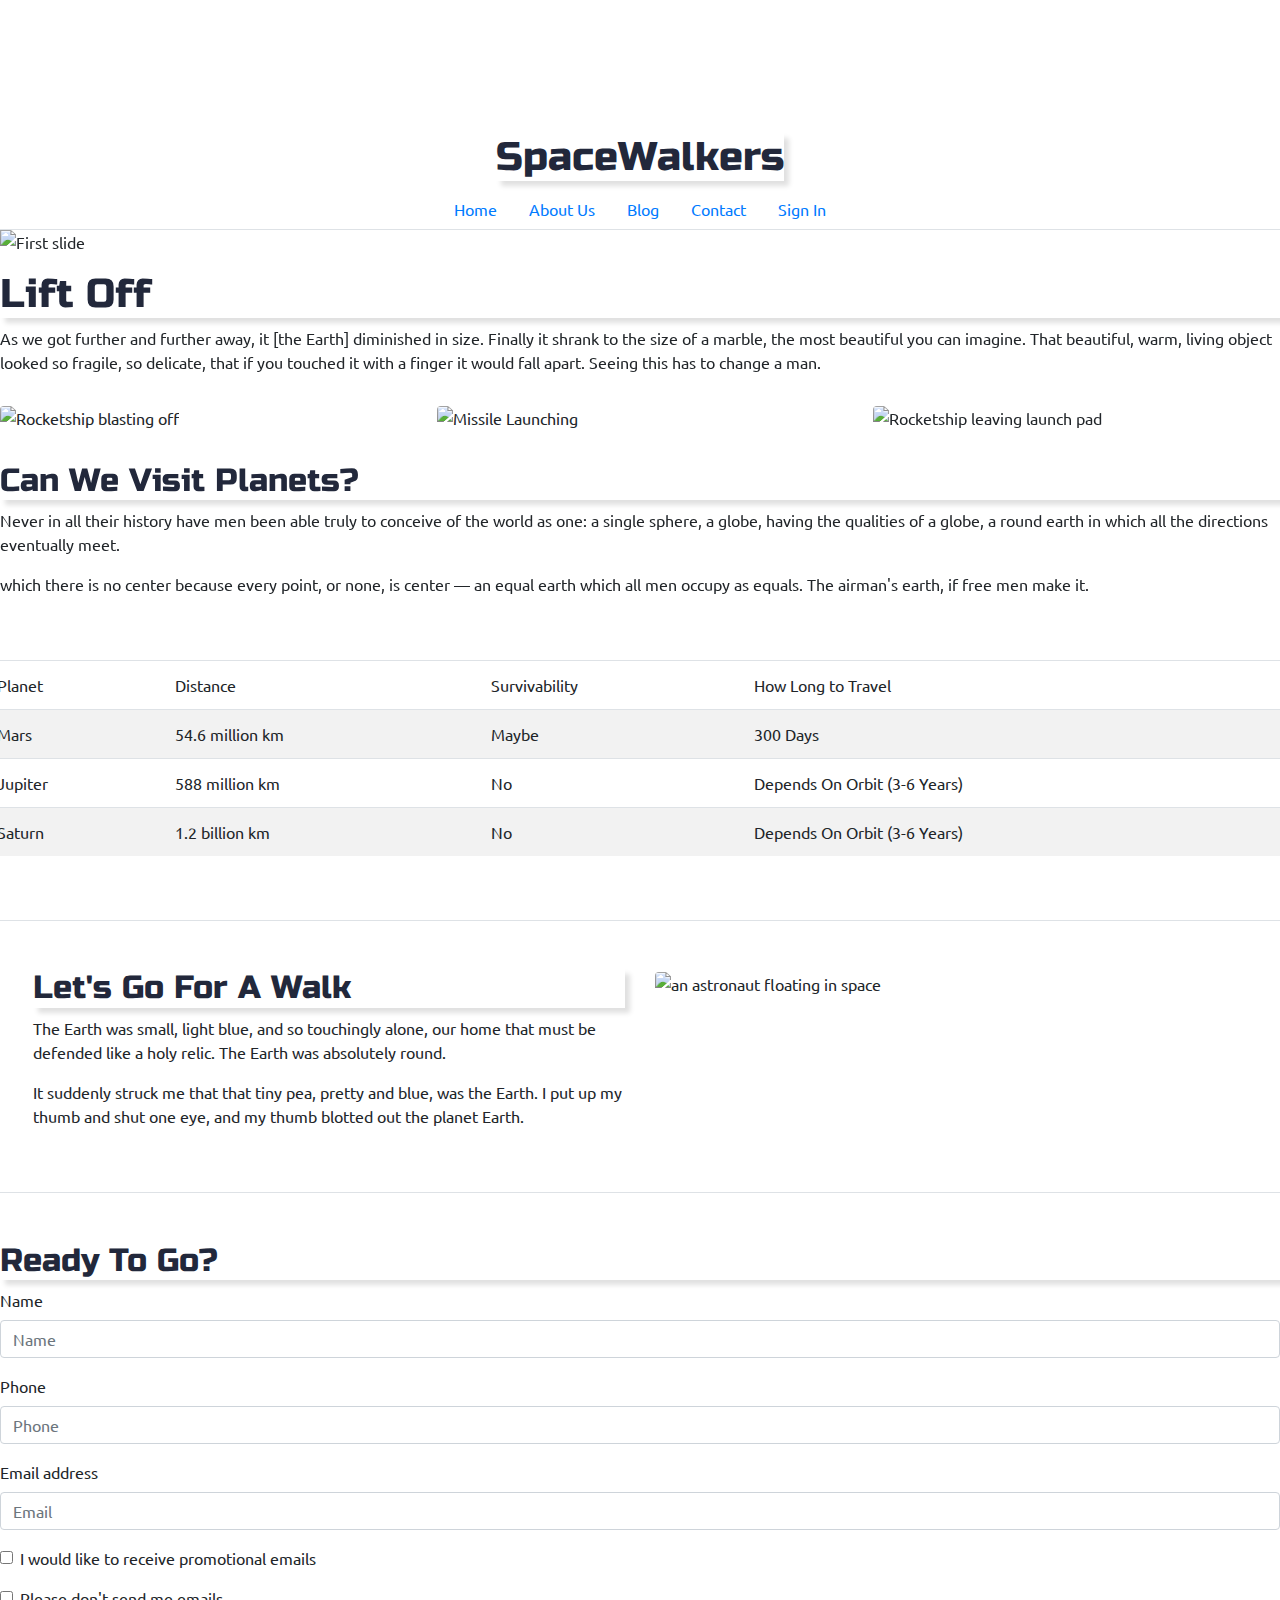
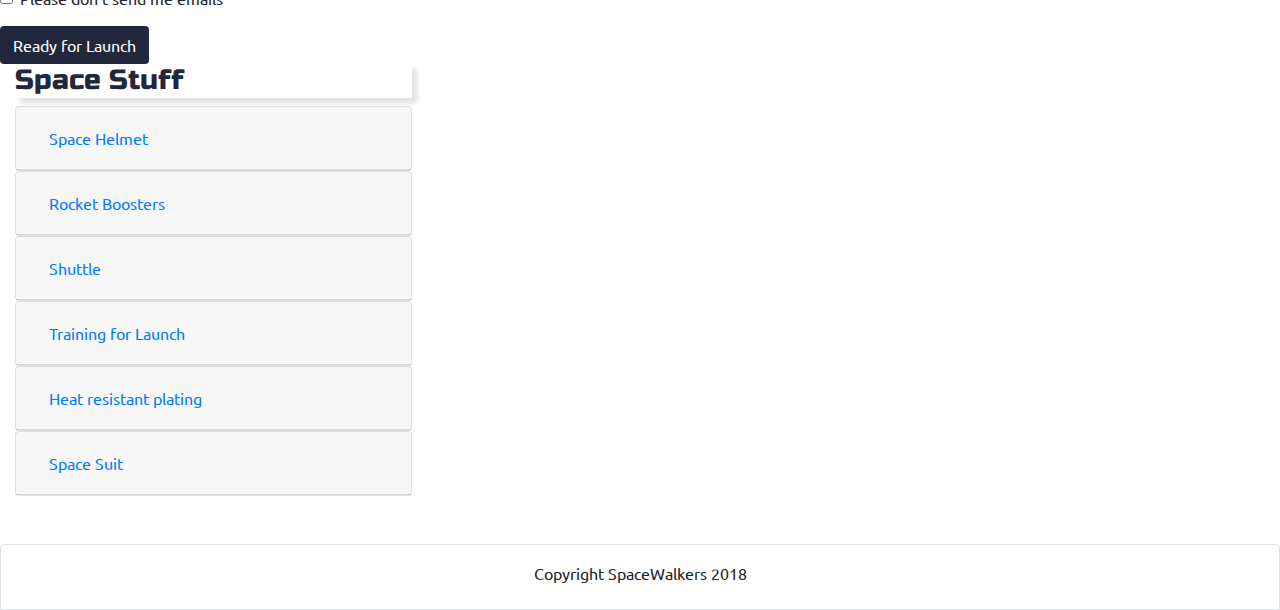
==== commit 1373557c: "fixed problem" ====
--- a/index2.html
+++ b/index2.html
@@ -45,37 +45,57 @@
     </div>
   </div>
   <!-- Carousel (stretch)-->
-  <div class="container">
-    <div class="row justify-content-center">
-      <div class="col-sm-12">
-        <div id="carouselExampleControls" class="carousel slide" data-ride="carousel">
-          <div class="carousel-inner">
-            <div class="carousel-item active">
-              <!--These lines add the carousel images to the carousel-->
-              <img class="d-block w-100" src="img/slider-1.jpg" alt="Earth's atmosphere">
-            </div>
-            <div class="carousel-item">
-              <img class="d-block w-100" src="img/slider-3.jpg" alt="Satellite">
-            </div>
-            <div class="carousel-item">
-              <img class="d-block w-100" src="img/slider-4.jpg" alt="The Moon">
-            </div>
-          </div>
-        </div>
-        <!--These lines add the previous and next icons to the carousel-->
-        <a class="carousel-control-prev" href="#carouselExampleControls" role="button" data-slide="prev">
-          <span class="carousel-control-prev-icon" aria-hidden="true"></span>
-          <span class="sr-only">Previous</span>
-        </a>
-        <a class="carousel-control-next" href="#carouselExampleControls" role="button" data-slide="next">
-          <span class="carousel-control-next-icon" aria-hidden="true"></span>
-          <span class="sr-only">Next</span>
-        </a>
-      </div>
-    </div>
-  </div>
-  </div>
-
+  <!-- carousel -->
+
+  <div id="carouselExampleControls" class="carousel slide" data-ride="carousel">
+
+    <div class="carousel-inner">
+
+      <div class="carousel-item active">
+
+        <img class="d-block w-100" src="./img/slider-1.jpg" alt="First slide">
+
+      </div>
+
+      <div class="carousel-item">
+
+        <img class="d-block w-100" src="./img/slider-2.jpg" alt="Second slide">
+
+      </div>
+
+      <div class="carousel-item">
+
+        <img class="d-block w-100" src="./img/slider-3.jpg" alt="Third slide">
+
+      </div>
+
+      <div class="carousel-item">
+
+        <img class="d-block w-100" src="./img/slider-4.jpg" alt="Second slide">
+
+      </div>
+
+    </div>
+
+    <a class="carousel-control-prev" href="#carouselExampleControls" role="button" data-slide="prev">
+
+      <span class="carousel-control-prev-icon" aria-hidden="true"></span>
+
+      <span class="sr-only">Previous</span>
+
+    </a>
+
+    <a class="carousel-control-next" href="#carouselExampleControls" role="button" data-slide="next">
+
+      <span class="carousel-control-next-icon" aria-hidden="true"></span>
+
+      <span class="sr-only">Next</span>
+
+  </div>
+
+  </a>
+
+  <!-- end of carousel -->
   <!--This next section is the Lift Off Section-->
   <div class="row">
     <div class="col-sm-12">
--- a/css/index.css
+++ b/css/index.css
@@ -1,16549 +1,8305 @@
- contributor 
-
 /*!
-
  * Bootstrap v4.0.0 (https://getbootstrap.com)
-
  * Copyright 2011-2018 The Bootstrap Authors
-
  * Copyright 2011-2018 Twitter, Inc.
-
  * Licensed under MIT (https://github.com/twbs/bootstrap/blob/master/LICENSE)
-
  */
-
-:root {
-
+ :root {
   --blue: #007bff;
-
   --indigo: #6610f2;
-
   --purple: #6f42c1;
-
   --pink: #e83e8c;
-
   --red: #dc3545;
-
   --orange: #fd7e14;
-
   --yellow: #ffc107;
-
   --green: #28a745;
-
   --teal: #20c997;
-
   --cyan: #17a2b8;
-
   --white: #fff;
-
   --gray: #6c757d;
-
   --gray-dark: #343a40;
-
   --primary: #007bff;
-
   --secondary: #6c757d;
-
   --success: #28a745;
-
   --info: #17a2b8;
-
   --warning: #ffc107;
-
   --danger: #dc3545;
-
   --light: #f8f9fa;
-
   --dark: #343a40;
-
   --breakpoint-xs: 0;
-
   --breakpoint-sm: 576px;
-
   --breakpoint-md: 768px;
-
   --breakpoint-lg: 992px;
-
   --breakpoint-xl: 1200px;
-
   --font-family-sans-serif: -apple-system, BlinkMacSystemFont, "Segoe UI", Roboto, "Helvetica Neue", Arial, sans-serif, "Apple Color Emoji", "Segoe UI Emoji", "Segoe UI Symbol";
-
   --font-family-monospace: SFMono-Regular, Menlo, Monaco, Consolas, "Liberation Mono", "Courier New", monospace;
-
-}
-
+}
 *,
-
 ::after,
-
 ::before {
-
   box-sizing: border-box;
-
-}
-
+}
 html {
-
   font-family: sans-serif;
-
   line-height: 1.15;
-
   -webkit-text-size-adjust: 100%;
-
   -ms-text-size-adjust: 100%;
-
   -ms-overflow-style: scrollbar;
-
   -webkit-tap-highlight-color: transparent;
-
-}
-
+}
 @-ms-viewport {
-
   width: device-width;
-
-}
-
+}
 article,
-
 aside,
-
 dialog,
-
 figcaption,
-
 figure,
-
 footer,
-
 header,
-
 hgroup,
-
 main,
-
 nav,
-
 section {
-
   display: block;
-
-}
-
+}
 body {
-
-  margin: 10px 0 0 10px ;
-
+  margin: 0;
   font-family: -apple-system, BlinkMacSystemFont, "Segoe UI", Roboto, "Helvetica Neue", Arial, sans-serif, "Apple Color Emoji", "Segoe UI Emoji", "Segoe UI Symbol";
-
   font-size: 1rem;
-
   font-weight: 400;
-
   line-height: 1.5;
-
   color: #212529;
-
   text-align: left;
-
   background-color: #fff;
-
-}
-
+}
 [tabindex="-1"]:focus {
-
   outline: 0 !important;
-
-}
-
+}
 hr {
-
   box-sizing: content-box;
-
   height: 0;
-
   overflow: visible;
-
-}
-
+}
 h1,
-
 h2,
-
 h3,
-
 h4,
-
 h5,
-
 h6 {
-
-  margin-top: 0px;
-
+  margin-top: 0;
   margin-bottom: 0.5rem;
-
-}
-
+}
 p {
-
   margin-top: 0;
-
   margin-bottom: 1rem;
-
-}
-
+}
 abbr[data-original-title],
-
 abbr[title] {
-
   text-decoration: underline;
-
   -webkit-text-decoration: underline dotted;
-
   text-decoration: underline dotted;
-
   cursor: help;
-
   border-bottom: 0;
-
-}
-
+}
 address {
-
   margin-bottom: 1rem;
-
   font-style: normal;
-
   line-height: inherit;
-
-}
-
+}
 dl,
-
 ol,
-
 ul {
-
   margin-top: 0;
-
   margin-bottom: 1rem;
-
-}
-
+}
 ol ol,
-
 ol ul,
-
 ul ol,
-
 ul ul {
-
   margin-bottom: 0;
-
-}
-
+}
 dt {
-
   font-weight: 700;
-
-}
-
+}
 dd {
-
   margin-bottom: .5rem;
-
   margin-left: 0;
-
-}
-
+}
 blockquote {
-
   margin: 0 0 1rem;
-
-}
-
+}
 dfn {
-
   font-style: italic;
-
-}
-
+}
 b,
-
 strong {
-
   font-weight: bolder;
-
-}
-
+}
 small {
-
   font-size: 80%;
-
-}
-
+}
 sub,
-
 sup {
-
   position: relative;
-
   font-size: 75%;
-
   line-height: 0;
-
   vertical-align: baseline;
-
-}
-
+}
 sub {
-
   bottom: -0.25em;
-
-}
-
+}
 sup {
-
   top: -0.5em;
-
-}
-
+}
 a {
-
   color: #007bff;
-
   text-decoration: none;
-
   background-color: transparent;
-
   -webkit-text-decoration-skip: objects;
-
-}
-
+}
 a:hover {
-
   color: #0056b3;
-
   text-decoration: underline;
-
-}
-
+}
 a:not([href]):not([tabindex]) {
-
   color: inherit;
-
   text-decoration: none;
-
-}
-
+}
 a:not([href]):not([tabindex]):focus,
-
 a:not([href]):not([tabindex]):hover {
-
   color: inherit;
-
   text-decoration: none;
-
-}
-
+}
 a:not([href]):not([tabindex]):focus {
-
   outline: 0;
-
-}
-
+}
 code,
-
 kbd,
-
 pre,
-
 samp {
-
   font-family: monospace,monospace;
-
   font-size: 1em;
-
-}
-
+}
 pre {
-
   margin-top: 0;
-
   margin-bottom: 1rem;
-
   overflow: auto;
-
   -ms-overflow-style: scrollbar;
-
-}
-
+}
 figure {
-
   margin: 0 0 1rem;
-
-}
-
+}
 img {
-
   vertical-align: middle;
-
   border-style: none;
-
-}
-
+}
 svg:not(:root) {
-
   overflow: hidden;
-
-}
-
+}
 table {
-
   border-collapse: collapse;
-
-}
-
+}
 caption {
-
   padding-top: .75rem;
-
   padding-bottom: .75rem;
-
   color: #6c757d;
-
   text-align: left;
-
   caption-side: bottom;
-
-}
-
+}
 th {
-
   text-align: inherit;
-
-}
-
+}
 label {
-
   display: inline-block;
-
   margin-bottom: 0.5rem;
-
-}
-
+}
 button {
-
   border-radius: 0;
-
-}
-
+}
 button:focus {
-
   outline: 1px dotted;
-
   outline: 5px auto -webkit-focus-ring-color;
-
-}
-
+}
 button,
-
 input,
-
 optgroup,
-
 select,
-
 textarea {
-
   margin: 0;
-
   font-family: inherit;
-
   font-size: inherit;
-
   line-height: inherit;
-
-}
-
+}
 button,
-
 input {
-
   overflow: visible;
-
-}
-
+}
 button,
-
 select {
-
   text-transform: none;
-
-}
-
+}
 [type=reset],
-
 [type=submit],
-
 button,
-
 html [type=button] {
-
   -webkit-appearance: button;
-
-}
-
+}
 [type=button]::-moz-focus-inner,
-
 [type=reset]::-moz-focus-inner,
-
 [type=submit]::-moz-focus-inner,
-
 button::-moz-focus-inner {
-
   padding: 0;
-
   border-style: none;
-
-}
-
+}
 input[type=checkbox],
-
 input[type=radio] {
-
   box-sizing: border-box;
-
   padding: 0;
-
-}
-
+}
 input[type=date],
-
 input[type=datetime-local],
-
 input[type=month],
-
 input[type=time] {
-
   -webkit-appearance: listbox;
-
-}
-
+}
 textarea {
-
   overflow: auto;
-
   resize: vertical;
-
-}
-
+}
 fieldset {
-
   min-width: 0;
-
   padding: 0;
-
   margin: 0;
-
   border: 0;
-
-}
-
+}
 legend {
-
   display: block;
-
   width: 100%;
-
   max-width: 100%;
-
   padding: 0;
-
   margin-bottom: .5rem;
-
   font-size: 1.5rem;
-
   line-height: inherit;
-
   color: inherit;
-
   white-space: normal;
-
-}
-
+}
 progress {
-
   vertical-align: baseline;
-
-}
-
+}
 [type=number]::-webkit-inner-spin-button,
-
 [type=number]::-webkit-outer-spin-button {
-
   height: auto;
-
-}
-
+}
 [type=search] {
-
   outline-offset: -2px;
-
   -webkit-appearance: none;
-
-}
-
+}
 [type=search]::-webkit-search-cancel-button,
-
 [type=search]::-webkit-search-decoration {
-
   -webkit-appearance: none;
-
-}
-
+}
 ::-webkit-file-upload-button {
-
   font: inherit;
-
   -webkit-appearance: button;
-
-}
-
+}
 output {
-
   display: inline-block;
-
-}
-
+}
 summary {
-
   display: list-item;
-
   cursor: pointer;
-
-}
-
+}
 template {
-
   display: none;
-
-}
-
+}
 [hidden] {
-
   display: none !important;
-
-}
-
+}
 .h1,
-
 .h2,
-
 .h3,
-
 .h4,
-
 .h5,
-
 .h6,
-
 h1,
-
 h2,
-
 h3,
-
 h4,
-
 h5,
-
 h6 {
-
   margin-bottom: .5rem;
-
   font-family: inherit;
-
   font-weight: 500;
-
   line-height: 1.2;
-
   color: inherit;
-
-}
-
+}
 .h1,
-
 h1 {
-
   font-size: 2.5rem;
-
-}
-
+}
 .h2,
-
 h2 {
-
   font-size: 2rem;
-
-}
-
+}
 .h3,
-
 h3 {
-
   font-size: 1.75rem;
-
-}
-
+}
 .h4,
-
 h4 {
-
   font-size: 1.5rem;
-
-}
-
+}
 .h5,
-
 h5 {
-
   font-size: 1.25rem;
-
-}
-
+}
 .h6,
-
 h6 {
-
   font-size: 1rem;
-
-}
-
+}
 .lead {
-
   font-size: 1.25rem;
-
   font-weight: 300;
-
-}
-
+}
 .display-1 {
-
   font-size: 6rem;
-
   font-weight: 300;
-
   line-height: 1.2;
-
-}
-
+}
 .display-2 {
-
   font-size: 5.5rem;
-
   font-weight: 300;
-
   line-height: 1.2;
-
-}
-
+}
 .display-3 {
-
   font-size: 4.5rem;
-
   font-weight: 300;
-
   line-height: 1.2;
-
-}
-
+}
 .display-4 {
-
   font-size: 3.5rem;
-
   font-weight: 300;
-
   line-height: 1.2;
-
-}
-
+}
 hr {
-
   margin-top: 1rem;
-
   margin-bottom: 1rem;
-
   border: 0;
-
   border-top: 1px solid rgba(0, 0, 0, 0.1);
-
-}
-
+}
 .small,
-
 small {
-
   font-size: 80%;
-
   font-weight: 400;
-
-}
-
+}
 .mark,
-
 mark {
-
   padding: .2em;
-
   background-color: #fcf8e3;
-
-}
-
+}
 .list-unstyled {
-
   padding-left: 0;
-
   list-style: none;
-
-}
-
+}
 .list-inline {
-
   padding-left: 0;
-
   list-style: none;
-
-}
-
+}
 .list-inline-item {
-
   display: inline-block;
-
-}
-
+}
 .list-inline-item:not(:last-child) {
-
   margin-right: 0.5rem;
-
-}
-
+}
 .initialism {
-
   font-size: 90%;
-
   text-transform: uppercase;
-
-}
-
+}
 .blockquote {
-
   margin-bottom: 1rem;
-
   font-size: 1.25rem;
-
-}
-
+}
 .blockquote-footer {
-
   display: block;
-
   font-size: 80%;
-
   color: #6c757d;
-
-}
-
+}
 .blockquote-footer::before {
-
   content: "\2014 \00A0";
-
-}
-
+}
 .img-fluid {
-
   max-width: 100%;
-
   height: auto;
-
-}
-
+}
 .img-thumbnail {
-
   padding: .25rem;
-
   background-color: #fff;
-
   border: 1px solid #dee2e6;
-
   border-radius: .25rem;
-
   max-width: 100%;
-
   height: auto;
-
-}
-
+}
 .figure {
-
   display: inline-block;
-
-}
-
+}
 .figure-img {
-
   margin-bottom: .5rem;
-
   line-height: 1;
-
-}
-
+}
 .figure-caption {
-
   font-size: 90%;
-
   color: #6c757d;
-
-}
-
+}
 code,
-
 kbd,
-
 pre,
-
 samp {
-
   font-family: SFMono-Regular, Menlo, Monaco, Consolas, "Liberation Mono", "Courier New", monospace;
-
-}
-
+}
 code {
-
   font-size: 87.5%;
-
   color: #e83e8c;
-
   word-break: break-word;
-
-}
-
+}
 a > code {
-
   color: inherit;
-
-}
-
+}
 kbd {
-
   padding: .2rem .4rem;
-
   font-size: 87.5%;
-
   color: #fff;
-
   background-color: #212529;
-
   border-radius: 0.2rem;
-
-}
-
+}
 kbd kbd {
-
   padding: 0;
-
   font-size: 100%;
-
   font-weight: 700;
-
-}
-
+}
 pre {
-
   display: block;
-
   font-size: 87.5%;
-
   color: #212529;
-
-}
-
+}
 pre code {
-
   font-size: inherit;
-
   color: inherit;
-
   word-break: normal;
-
-}
-
+}
 .pre-scrollable {
-
   max-height: 340px;
-
   overflow-y: scroll;
-
-}
-
+}
 .container {
-
   width: 100%;
-
   padding-right: 15px;
-
   padding-left: 15px;
-
   margin-right: auto;
-
   margin-left: auto;
-
-}
-
+}
 @media (min-width: 576px) {
-
   .container {
-
     max-width: 540px;
-
-  }
-
-}
-
+  }
+}
 @media (min-width: 768px) {
-
   .container {
-
     max-width: 720px;
-
-  }
-
-}
-
+  }
+}
 @media (min-width: 992px) {
-
   .container {
-
     max-width: 960px;
-
-  }
-
-}
-
+  }
+}
 @media (min-width: 1200px) {
-
   .container {
-
     max-width: 1140px;
-
-  }
-
-}
-
+  }
+}
 .container-fluid {
-
   width: 100%;
-
   padding-right: 15px;
-
   padding-left: 15px;
-
   margin-right: auto;
-
   margin-left: auto;
-
-}
-
+}
 .row {
-
   display: -webkit-box;
-
   display: -ms-flexbox;
-
   display: flex;
-
   -ms-flex-wrap: wrap;
-
   flex-wrap: wrap;
-
   margin-right: -15px;
-
   margin-left: -15px;
-
-}
-
+}
 .no-gutters {
-
   margin-right: 0;
-
   margin-left: 0;
-
-}
-
+}
 .no-gutters > .col,
-
 .no-gutters > [class*=col-] {
-
   padding-right: 0;
-
   padding-left: 0;
-
-}
-
+}
 .col,
-
 .col-1,
-
 .col-10,
-
 .col-11,
-
 .col-12,
-
 .col-2,
-
 .col-3,
-
 .col-4,
-
 .col-5,
-
 .col-6,
-
 .col-7,
-
 .col-8,
-
 .col-9,
-
 .col-auto,
-
 .col-lg,
-
 .col-lg-1,
-
 .col-lg-10,
-
 .col-lg-11,
-
 .col-lg-12,
-
 .col-lg-2,
-
 .col-lg-3,
-
 .col-lg-4,
-
 .col-lg-5,
-
 .col-lg-6,
-
 .col-lg-7,
-
 .col-lg-8,
-
 .col-lg-9,
-
 .col-lg-auto,
-
 .col-md,
-
 .col-md-1,
-
 .col-md-10,
-
 .col-md-11,
-
 .col-md-12,
-
 .col-md-2,
-
 .col-md-3,
-
 .col-md-4,
-
 .col-md-5,
-
 .col-md-6,
-
 .col-md-7,
-
 .col-md-8,
-
 .col-md-9,
-
 .col-md-auto,
-
 .col-sm,
-
 .col-sm-1,
-
 .col-sm-10,
-
 .col-sm-11,
-
 .col-sm-12,
-
 .col-sm-2,
-
 .col-sm-3,
-
 .col-sm-4,
-
 .col-sm-5,
-
 .col-sm-6,
-
 .col-sm-7,
-
 .col-sm-8,
-
 .col-sm-9,
-
 .col-sm-auto,
-
 .col-xl,
-
 .col-xl-1,
-
 .col-xl-10,
-
 .col-xl-11,
-
 .col-xl-12,
-
 .col-xl-2,
-
 .col-xl-3,
-
 .col-xl-4,
-
 .col-xl-5,
-
 .col-xl-6,
-
 .col-xl-7,
-
 .col-xl-8,
-
 .col-xl-9,
-
 .col-xl-auto {
-
   position: relative;
-
   width: 100%;
-
   min-height: 1px;
-
   padding-right: 15px;
-
   padding-left: 15px;
-
-}
-
+}
 .col {
-
   -ms-flex-preferred-size: 0;
-
   flex-basis: 0;
-
   -webkit-box-flex: 1;
-
   -ms-flex-positive: 1;
-
   flex-grow: 1;
-
   max-width: 100%;
-
-}
-
+}
 .col-auto {
-
   -webkit-box-flex: 0;
-
   -ms-flex: 0 0 auto;
-
   flex: 0 0 auto;
-
   width: auto;
-
   max-width: none;
-
-}
-
+}
 .col-1 {
-
   -webkit-box-flex: 0;
-
   -ms-flex: 0 0 8.333333%;
-
   flex: 0 0 8.333333%;
-
   max-width: 8.333333%;
-
-}
-
+}
 .col-2 {
-
   -webkit-box-flex: 0;
-
   -ms-flex: 0 0 16.666667%;
-
   flex: 0 0 16.666667%;
-
   max-width: 16.666667%;
-
-}
-
+}
 .col-3 {
-
   -webkit-box-flex: 0;
-
   -ms-flex: 0 0 25%;
-
   flex: 0 0 25%;
-
   max-width: 25%;
-
-}
-
+}
 .col-4 {
-
   -webkit-box-flex: 0;
-
   -ms-flex: 0 0 33.333333%;
-
   flex: 0 0 33.333333%;
-
   max-width: 33.333333%;
 }
-
 .col-5 {
-
+  -webkit-box-flex: 0;
+  -ms-flex: 0 0 41.666667%;
+  flex: 0 0 41.666667%;
+  max-width: 41.666667%;
+}
+.col-6 {
+  -webkit-box-flex: 0;
+  -ms-flex: 0 0 50%;
+  flex: 0 0 50%;
+  max-width: 50%;
+}
+.col-7 {
+  -webkit-box-flex: 0;
+  -ms-flex: 0 0 58.333333%;
+  flex: 0 0 58.333333%;
+  max-width: 58.333333%;
+}
+.col-8 {
+  -webkit-box-flex: 0;
+  -ms-flex: 0 0 66.666667%;
+  flex: 0 0 66.666667%;
+  max-width: 66.666667%;
+}
+.col-9 {
+  -webkit-box-flex: 0;
+  -ms-flex: 0 0 75%;
+  flex: 0 0 75%;
+  max-width: 75%;
+}
+.col-10 {
+  -webkit-box-flex: 0;
+  -ms-flex: 0 0 83.333333%;
+  flex: 0 0 83.333333%;
+  max-width: 83.333333%;
+}
+.col-11 {
+  -webkit-box-flex: 0;
+  -ms-flex: 0 0 91.666667%;
+  flex: 0 0 91.666667%;
+  max-width: 91.666667%;
+}
+.col-12 {
+  -webkit-box-flex: 0;
+  -ms-flex: 0 0 100%;
+  flex: 0 0 100%;
+  max-width: 100%;
+}
+.order-first {
+  -webkit-box-ordinal-group: 0;
+  -ms-flex-order: -1;
+  order: -1;
+}
+.order-last {
+  -webkit-box-ordinal-group: 14;
+  -ms-flex-order: 13;
+  order: 13;
+}
+.order-0 {
+  -webkit-box-ordinal-group: 1;
+  -ms-flex-order: 0;
+  order: 0;
+}
+.order-1 {
+  -webkit-box-ordinal-group: 2;
+  -ms-flex-order: 1;
+  order: 1;
+}
+.order-2 {
+  -webkit-box-ordinal-group: 3;
+  -ms-flex-order: 2;
+  order: 2;
+}
+.order-3 {
+  -webkit-box-ordinal-group: 4;
+  -ms-flex-order: 3;
+  order: 3;
+}
+.order-4 {
+  -webkit-box-ordinal-group: 5;
+  -ms-flex-order: 4;
+  order: 4;
+}
+.order-5 {
+  -webkit-box-ordinal-group: 6;
+  -ms-flex-order: 5;
+  order: 5;
+}
+.order-6 {
+  -webkit-box-ordinal-group: 7;
+  -ms-flex-order: 6;
+  order: 6;
+}
+.order-7 {
+  -webkit-box-ordinal-group: 8;
+  -ms-flex-order: 7;
+  order: 7;
+}
+.order-8 {
+  -webkit-box-ordinal-group: 9;
+  -ms-flex-order: 8;
+  order: 8;
+}
+.order-9 {
+  -webkit-box-ordinal-group: 10;
+  -ms-flex-order: 9;
+  order: 9;
+}
+.order-10 {
+  -webkit-box-ordinal-group: 11;
+  -ms-flex-order: 10;
+  order: 10;
+}
+.order-11 {
+  -webkit-box-ordinal-group: 12;
+  -ms-flex-order: 11;
+  order: 11;
+}
+.order-12 {
+  -webkit-box-ordinal-group: 13;
+  -ms-flex-order: 12;
+  order: 12;
+}
+.offset-1 {
+  margin-left: 8.333333%;
+}
+.offset-2 {
+  margin-left: 16.666667%;
+}
+.offset-3 {
+  margin-left: 25%;
+}
+.offset-4 {
+  margin-left: 33.333333%;
+}
+.offset-5 {
+  margin-left: 41.666667%;
+}
+.offset-6 {
+  margin-left: 50%;
+}
+.offset-7 {
+  margin-left: 58.333333%;
+}
+.offset-8 {
+  margin-left: 66.666667%;
+}
+.offset-9 {
+  margin-left: 75%;
+}
+.offset-10 {
+  margin-left: 83.333333%;
+}
+.offset-11 {
+  margin-left: 91.666667%;
+}
+@media (min-width: 576px) {
+  .col-sm {
+    -ms-flex-preferred-size: 0;
+    flex-basis: 0;
+    -webkit-box-flex: 1;
+    -ms-flex-positive: 1;
+    flex-grow: 1;
+    max-width: 100%;
+  }
+  .col-sm-auto {
     -webkit-box-flex: 0;
-  
+    -ms-flex: 0 0 auto;
+    flex: 0 0 auto;
+    width: auto;
+    max-width: none;
+  }
+  .col-sm-1 {
+    -webkit-box-flex: 0;
+    -ms-flex: 0 0 8.333333%;
+    flex: 0 0 8.333333%;
+    max-width: 8.333333%;
+  }
+  .col-sm-2 {
+    -webkit-box-flex: 0;
+    -ms-flex: 0 0 16.666667%;
+    flex: 0 0 16.666667%;
+    max-width: 16.666667%;
+  }
+  .col-sm-3 {
+    -webkit-box-flex: 0;
+    -ms-flex: 0 0 25%;
+    flex: 0 0 25%;
+    max-width: 25%;
+  }
+  .col-sm-4 {
+    -webkit-box-flex: 0;
+    -ms-flex: 0 0 33.333333%;
+    flex: 0 0 33.333333%;
+    max-width: 33.333333%;
+  }
+  .col-sm-5 {
+    -webkit-box-flex: 0;
     -ms-flex: 0 0 41.666667%;
-  
     flex: 0 0 41.666667%;
-  
     max-width: 41.666667%;
-  
-  }
-  
-  
-  
-  .col-6 {
-  
+  }
+  .col-sm-6 {
     -webkit-box-flex: 0;
-  
     -ms-flex: 0 0 50%;
-  
     flex: 0 0 50%;
-  
     max-width: 50%;
-  
-  }
-  
-  .col-7 {
-  
+  }
+  .col-sm-7 {
     -webkit-box-flex: 0;
-  
     -ms-flex: 0 0 58.333333%;
-  
     flex: 0 0 58.333333%;
-  
     max-width: 58.333333%;
-  
-  }
-  
-  .col-8 {
-  
+  }
+  .col-sm-8 {
     -webkit-box-flex: 0;
-  
     -ms-flex: 0 0 66.666667%;
-  
     flex: 0 0 66.666667%;
-  
     max-width: 66.666667%;
-  
-  }
-  
-  .col-9 {
-  
+  }
+  .col-sm-9 {
     -webkit-box-flex: 0;
-  
     -ms-flex: 0 0 75%;
-  
     flex: 0 0 75%;
-  
     max-width: 75%;
-  
-  }
-  
-  .col-10 {
-  
+  }
+  .col-sm-10 {
     -webkit-box-flex: 0;
-  
     -ms-flex: 0 0 83.333333%;
-  
     flex: 0 0 83.333333%;
-  
     max-width: 83.333333%;
-  
-  }
-  
-  .col-11 {
-  
+  }
+  .col-sm-11 {
     -webkit-box-flex: 0;
-  
     -ms-flex: 0 0 91.666667%;
-  
     flex: 0 0 91.666667%;
-  
     max-width: 91.666667%;
-  
-  }
-  
-  .col-12 {
-  
+  }
+  .col-sm-12 {
     -webkit-box-flex: 0;
-  
     -ms-flex: 0 0 100%;
-  
     flex: 0 0 100%;
-  
     max-width: 100%;
-  
-  }
-  
-  .order-first {
-  
+  }
+  .order-sm-first {
     -webkit-box-ordinal-group: 0;
-  
     -ms-flex-order: -1;
-  
     order: -1;
-  
-  }
-  
-  .order-last {
-  
+  }
+  .order-sm-last {
     -webkit-box-ordinal-group: 14;
-  
     -ms-flex-order: 13;
-  
     order: 13;
-  
-  }
-  
-  .order-0 {
-  
+  }
+  .order-sm-0 {
     -webkit-box-ordinal-group: 1;
-  
     -ms-flex-order: 0;
-  
     order: 0;
-  
-  }
-  
-  .order-1 {
-  
+  }
+  .order-sm-1 {
     -webkit-box-ordinal-group: 2;
-  
     -ms-flex-order: 1;
-  
     order: 1;
-  
-  }
-  
-  .order-2 {
-  
+  }
+  .order-sm-2 {
     -webkit-box-ordinal-group: 3;
-  
     -ms-flex-order: 2;
-  
     order: 2;
-  
-  }
-  
-  .order-3 {
-  
+  }
+  .order-sm-3 {
     -webkit-box-ordinal-group: 4;
-  
     -ms-flex-order: 3;
-  
     order: 3;
-  
-  }
-  
-  .order-4 {
-  
+  }
+  .order-sm-4 {
     -webkit-box-ordinal-group: 5;
-  
     -ms-flex-order: 4;
-  
     order: 4;
-  
-  }
-  
-  .order-5 {
-  
+  }
+  .order-sm-5 {
     -webkit-box-ordinal-group: 6;
-  
     -ms-flex-order: 5;
-  
     order: 5;
-  
-  }
-  
-  .order-6 {
-  
+  }
+  .order-sm-6 {
     -webkit-box-ordinal-group: 7;
-  
     -ms-flex-order: 6;
-  
     order: 6;
-  
-  }
-  
-  .order-7 {
-  
+  }
+  .order-sm-7 {
     -webkit-box-ordinal-group: 8;
-  
     -ms-flex-order: 7;
-  
     order: 7;
-  
-  }
-  
-  .order-8 {
-  
+  }
+  .order-sm-8 {
     -webkit-box-ordinal-group: 9;
-  
     -ms-flex-order: 8;
-  
     order: 8;
-  
-  }
-  
-  .order-9 {
-  
+  }
+  .order-sm-9 {
     -webkit-box-ordinal-group: 10;
-  
     -ms-flex-order: 9;
-  
     order: 9;
-  
-  }
-  
-  .order-10 {
-  
+  }
+  .order-sm-10 {
     -webkit-box-ordinal-group: 11;
-  
     -ms-flex-order: 10;
-  
     order: 10;
-  
-  }
-  
-  .order-11 {
-  
+  }
+  .order-sm-11 {
     -webkit-box-ordinal-group: 12;
-  
     -ms-flex-order: 11;
-  
     order: 11;
-  
-  }
-  
-  .order-12 {
-  
+  }
+  .order-sm-12 {
     -webkit-box-ordinal-group: 13;
-  
     -ms-flex-order: 12;
-  
     order: 12;
-  
-  }
-  
-  .offset-1 {
-  
+  }
+  .offset-sm-0 {
+    margin-left: 0;
+  }
+  .offset-sm-1 {
     margin-left: 8.333333%;
-  
-  }
-  
-  .offset-2 {
-  
+  }
+  .offset-sm-2 {
     margin-left: 16.666667%;
-  
-  }
-  
-  .offset-3 {
-  
+  }
+  .offset-sm-3 {
     margin-left: 25%;
-  
-  }
-  
-  .offset-4 {
-  
+  }
+  .offset-sm-4 {
     margin-left: 33.333333%;
-  
-  }
-  
-  .offset-5 {
-  
+  }
+  .offset-sm-5 {
     margin-left: 41.666667%;
-  
-  }
-  
-  .offset-6 {
-  
+  }
+  .offset-sm-6 {
     margin-left: 50%;
-  
-  }
-  
-  .offset-7 {
-  
+  }
+  .offset-sm-7 {
     margin-left: 58.333333%;
-  
-  }
-  
-  .offset-8 {
-  
+  }
+  .offset-sm-8 {
     margin-left: 66.666667%;
-  
-  }
-  
-  .offset-9 {
-  
+  }
+  .offset-sm-9 {
     margin-left: 75%;
-  
-  }
-  
-  .offset-10 {
-  
+  }
+  .offset-sm-10 {
     margin-left: 83.333333%;
-  
-  }
-  
-  .offset-11 {
-  
+  }
+  .offset-sm-11 {
     margin-left: 91.666667%;
-  
-  }
-  
-  @media (min-width: 576px) {
-  
-    .col-sm {
-  
-      -ms-flex-preferred-size: 0;
-  
-      flex-basis: 0;
-  
-      -webkit-box-flex: 1;
-  
-      -ms-flex-positive: 1;
-  
-      flex-grow: 1;
-  
-      max-width: 100%;
-  
-    }
-  
-    .col-sm-auto {
-  
-      -webkit-box-flex: 0;
-  
-      -ms-flex: 0 0 auto;
-  
-      flex: 0 0 auto;
-  
-      width: auto;
-  
-      max-width: none;
-  
-    }
-  
-    .col-sm-1 {
-  
-      -webkit-box-flex: 0;
-  
-      -ms-flex: 0 0 8.333333%;
-  
-      flex: 0 0 8.333333%;
-  
-      max-width: 8.333333%;
-  
-    }
-  
-    .col-sm-2 {
-  
-      -webkit-box-flex: 0;
-  
-      -ms-flex: 0 0 16.666667%;
-  
-      flex: 0 0 16.666667%;
-  
-      max-width: 16.666667%;
-  
-    }
-  
-    .col-sm-3 {
-  
-      -webkit-box-flex: 0;
-  
-      -ms-flex: 0 0 25%;
-  
-      flex: 0 0 25%;
-  
-      max-width: 25%;
-  
-    }
-  
-    .col-sm-4 {
-  
-      -webkit-box-flex: 0;
-  
-      -ms-flex: 0 0 33.333333%;
-  
-      flex: 0 0 33.333333%;
-  
-      max-width: 33.333333%;
-  
-    }
-  
-    .col-sm-5 {
-  
-      -webkit-box-flex: 0;
-  
-      -ms-flex: 0 0 41.666667%;
-  
-      flex: 0 0 41.666667%;
-  
-      max-width: 41.666667%;
-  
-    }
-  
-    .col-sm-6 {
-  
-      -webkit-box-flex: 0;
-  
-      -ms-flex: 0 0 50%;
-  
-      flex: 0 0 50%;
-  
-      max-width: 50%;
-  
-    }
-  
-    .col-sm-7 {
-  
-      -webkit-box-flex: 0;
-  
-      -ms-flex: 0 0 58.333333%;
-  
-      flex: 0 0 58.333333%;
-  
-      max-width: 58.333333%;
-  
-    }
-  
-    .col-sm-8 {
-  
-      -webkit-box-flex: 0;
-  
-      -ms-flex: 0 0 66.666667%;
-  
-      flex: 0 0 66.666667%;
-  
-      max-width: 66.666667%;
-  
-    }
-  
-    .col-sm-9 {
-  
-      -webkit-box-flex: 0;
-  
-      -ms-flex: 0 0 75%;
-  
-      flex: 0 0 75%;
-  
-      max-width: 75%;
-  
-    }
-  
-    .col-sm-10 {
-  
-      -webkit-box-flex: 0;
-  
-      -ms-flex: 0 0 83.333333%;
-  
-      flex: 0 0 83.333333%;
-  
-      max-width: 83.333333%;
-  
-    }
-  
-    .col-sm-11 {
-  
-      -webkit-box-flex: 0;
-  
-      -ms-flex: 0 0 91.666667%;
-  
-      flex: 0 0 91.666667%;
-  
-      max-width: 91.666667%;
-  
-    }
-  
-    .col-sm-12 {
-  
-      -webkit-box-flex: 0;
-  
-      -ms-flex: 0 0 100%;
-  
-      flex: 0 0 100%;
-  
-      max-width: 100%;
-  
-    }
-  
-    .order-sm-first {
-  
-      -webkit-box-ordinal-group: 0;
-  
-      -ms-flex-order: -1;
-  
-      order: -1;
-  
-    }
-  
-    .order-sm-last {
-  
-      -webkit-box-ordinal-group: 14;
-  
-      -ms-flex-order: 13;
-  
-      order: 13;
-  
-    }
-  
-    .order-sm-0 {
-  
-      -webkit-box-ordinal-group: 1;
-  
-      -ms-flex-order: 0;
-  
-      order: 0;
-  
-    }
-  
-    .order-sm-1 {
-  
-      -webkit-box-ordinal-group: 2;
-  
-      -ms-flex-order: 1;
-  
-      order: 1;
-  
-    }
-  
-    .order-sm-2 {
-  
-      -webkit-box-ordinal-group: 3;
-  
-      -ms-flex-order: 2;
-  
-      order: 2;
-  
-    }
-  
-    .order-sm-3 {
-  
-      -webkit-box-ordinal-group: 4;
-  
-      -ms-flex-order: 3;
-  
-      order: 3;
-  
-    }
-  
-    .order-sm-4 {
-  
-      -webkit-box-ordinal-group: 5;
-  
-      -ms-flex-order: 4;
-  
-      order: 4;
-  
-    }
-  
-    .order-sm-5 {
-  
-      -webkit-box-ordinal-group: 6;
-  
-      -ms-flex-order: 5;
-  
-      order: 5;
-  
-    }
-  
-    .order-sm-6 {
-  
-      -webkit-box-ordinal-group: 7;
-  
-      -ms-flex-order: 6;
-  
-      order: 6;
-  
-    }
-  
-    .order-sm-7 {
-  
-      -webkit-box-ordinal-group: 8;
-  
-      -ms-flex-order: 7;
-  
-      order: 7;
-  
-    }
-  
-    .order-sm-8 {
-  
-      -webkit-box-ordinal-group: 9;
-  
-      -ms-flex-order: 8;
-  
-      order: 8;
-  
-    }
-  
-    .order-sm-9 {
-  
-      -webkit-box-ordinal-group: 10;
-  
-      -ms-flex-order: 9;
-  
-      order: 9;
-  
-    }
-  
-    .order-sm-10 {
-  
-      -webkit-box-ordinal-group: 11;
-  
-      -ms-flex-order: 10;
-  
-      order: 10;
-  
-    }
-  
-    .order-sm-11 {
-  
-      -webkit-box-ordinal-group: 12;
-  
-      -ms-flex-order: 11;
-  
-      order: 11;
-  
-    }
-  
-    .order-sm-12 {
-  
-      -webkit-box-ordinal-group: 13;
-  
-      -ms-flex-order: 12;
-  
-      order: 12;
-  
-    }
-  
-    .offset-sm-0 {
-  
-      margin-left: 0;
-  
-    }
-  
-    .offset-sm-1 {
-  
-      margin-left: 8.333333%;
-  
-    }
-  
-    .offset-sm-2 {
-  
-      margin-left: 16.666667%;
-  
-    }
-  
-    .offset-sm-3 {
-  
-      margin-left: 25%;
-  
-    }
-  
-    .offset-sm-4 {
-  
-      margin-left: 33.333333%;
-  
-    }
-  
-    .offset-sm-5 {
-  
-      margin-left: 41.666667%;
-  
-    }
-  
-    .offset-sm-6 {
-  
-      margin-left: 50%;
-  
-    }
-  
-    .offset-sm-7 {
-  
-      margin-left: 58.333333%;
-  
-    }
-  
-    .offset-sm-8 {
-  
-      margin-left: 66.666667%;
-  
-    }
-  
-    .offset-sm-9 {
-  
-      margin-left: 75%;
-  
-    }
-  
-    .offset-sm-10 {
-  
-      margin-left: 83.333333%;
-  
-    }
-  
-    .offset-sm-11 {
-  
-      margin-left: 91.666667%;
-  
-    }
-  
-  }
-  
-  @media (min-width: 768px) {
-  
-    .col-md {
-  
-      -ms-flex-preferred-size: 0;
-  
-      flex-basis: 0;
-  
-      -webkit-box-flex: 1;
-  
-      -ms-flex-positive: 1;
-  
-      flex-grow: 1;
-  
-      max-width: 100%;
-  
-    }
-  
-    .col-md-auto {
-  
-      -webkit-box-flex: 0;
-  
-      -ms-flex: 0 0 auto;
-  
-      flex: 0 0 auto;
-  
-      width: auto;
-  
-      max-width: none;
-  
-    }
-  
-    .col-md-1 {
-  
-      -webkit-box-flex: 0;
-  
-      -ms-flex: 0 0 8.333333%;
-  
-      flex: 0 0 8.333333%;
-  
-      max-width: 8.333333%;
-  
-    }
-  
-    .col-md-2 {
-  
-      -webkit-box-flex: 0;
-  
-      -ms-flex: 0 0 16.666667%;
-  
-      flex: 0 0 16.666667%;
-  
-      max-width: 16.666667%;
-  
-    }
-  
-    .col-md-3 {
-  
-      -webkit-box-flex: 0;
-  
-      -ms-flex: 0 0 25%;
-  
-      flex: 0 0 25%;
-  
-      max-width: 25%;
-  
-    }
-  
-    .col-md-4 {
-  
-      -webkit-box-flex: 0;
-  
-      -ms-flex: 0 0 33.333333%;
-  
-      flex: 0 0 33.333333%;
-  
-      max-width: 33.333333%;
-  
-    }
-  
-    .col-md-5 {
-  
-      -webkit-box-flex: 0;
-  
-      -ms-flex: 0 0 41.666667%;
-  
-      flex: 0 0 41.666667%;
-  
-      max-width: 41.666667%;
-  
-    }
-  
-    .col-md-6 {
-  
-      -webkit-box-flex: 0;
-  
-      -ms-flex: 0 0 50%;
-  
-      flex: 0 0 50%;
-  
-      max-width: 50%;
-  
-    }
-  
-    .col-md-7 {
-  
-      -webkit-box-flex: 0;
-  
-      -ms-flex: 0 0 58.333333%;
-  
-      flex: 0 0 58.333333%;
-  
-      max-width: 58.333333%;
-  
-    }
-  
-    .col-md-8 {
-  
-      -webkit-box-flex: 0;
-  
-      -ms-flex: 0 0 66.666667%;
-  
-      flex: 0 0 66.666667%;
-  
-      max-width: 66.666667%;
-  
-    }
-  
-    .col-md-9 {
-  
-      -webkit-box-flex: 0;
-  
-      -ms-flex: 0 0 75%;
-  
-      flex: 0 0 75%;
-  
-      max-width: 75%;
-  
-    }
-  
-    .col-md-10 {
-  
-      -webkit-box-flex: 0;
-  
-      -ms-flex: 0 0 83.333333%;
-  
-      flex: 0 0 83.333333%;
-  
-      max-width: 83.333333%;
-  
-    }
-  
-    .col-md-11 {
-  
-      -webkit-box-flex: 0;
-  
-      -ms-flex: 0 0 91.666667%;
-  
-      flex: 0 0 91.666667%;
-  
-      max-width: 91.666667%;
-  
-    }
-  
-    .col-md-12 {
-  
-      -webkit-box-flex: 0;
-  
-      -ms-flex: 0 0 100%;
-  
-      flex: 0 0 100%;
-  
-      max-width: 100%;
-  
-    }
-  
-    .order-md-first {
-  
-      -webkit-box-ordinal-group: 0;
-  
-      -ms-flex-order: -1;
-  
-      order: -1;
-  
-    }
-  
-    .order-md-last {
-  
-      -webkit-box-ordinal-group: 14;
-  
-      -ms-flex-order: 13;
-  
-      order: 13;
-  
-    }
-  
-    .order-md-0 {
-  
-      -webkit-box-ordinal-group: 1;
-  
-      -ms-flex-order: 0;
-  
-      order: 0;
-  
-    }
-  
-    .order-md-1 {
-  
-      -webkit-box-ordinal-group: 2;
-  
-      -ms-flex-order: 1;
-  
-      order: 1;
-  
-    }
-  
-    .order-md-2 {
-  
-      -webkit-box-ordinal-group: 3;
-  
-      -ms-flex-order: 2;
-  
-      order: 2;
-  
-    }
-  
-    .order-md-3 {
-  
-      -webkit-box-ordinal-group: 4;
-  
-      -ms-flex-order: 3;
-  
-      order: 3;
-  
-    }
-  
-    .order-md-4 {
-  
-      -webkit-box-ordinal-group: 5;
-  
-      -ms-flex-order: 4;
-  
-      order: 4;
-  
-    }
-  
-    .order-md-5 {
-  
-      -webkit-box-ordinal-group: 6;
-  
-      -ms-flex-order: 5;
-  
-      order: 5;
-  
-    }
-  
-    .order-md-6 {
-  
-      -webkit-box-ordinal-group: 7;
-  
-      -ms-flex-order: 6;
-  
-      order: 6;
-  
-    }
-  
-    .order-md-7 {
-  
-      -webkit-box-ordinal-group: 8;
-  
-      -ms-flex-order: 7;
-  
-      order: 7;
-  
-    }
-  
-    .order-md-8 {
-  
-      -webkit-box-ordinal-group: 9;
-  
-      -ms-flex-order: 8;
-  
-      order: 8;
-  
-    }
-  
-    .order-md-9 {
-  
-      -webkit-box-ordinal-group: 10;
-  
-      -ms-flex-order: 9;
-  
-      order: 9;
-  
-    }
-  
-    .order-md-10 {
-  
-      -webkit-box-ordinal-group: 11;
-  
-      -ms-flex-order: 10;
-  
-      order: 10;
-  
-    }
-  
-    .order-md-11 {
-  
-      -webkit-box-ordinal-group: 12;
-  
-      -ms-flex-order: 11;
-  
-      order: 11;
-  
-    }
-  
-    .order-md-12 {
-  
-        -webkit-box-ordinal-group: 13;
-
-        -ms-flex-order: 12;
-    
-        order: 12;
-    
-      }
-    
-      .offset-md-0 {
-    
-        margin-left: 0;
-    
-      }
-    
-      .offset-md-1 {
-    
-        margin-left: 8.333333%;
-    
-      }
-    
-      .offset-md-2 {
-    
-        margin-left: 16.666667%;
-    
-      }
-    
-      .offset-md-3 {
-    
-        margin-left: 25%;
-    
-      }
-    
-      .offset-md-4 {
-    
-        margin-left: 33.333333%;
-    
-      }
-    
-      .offset-md-5 {
-    
-        margin-left: 41.666667%;
-    
-      }
-    
-      .offset-md-6 {
-    
-        margin-left: 50%;
-    
-      }
-    
-      .offset-md-7 {
-    
-        margin-left: 58.333333%;
-    
-      }
-    
-      .offset-md-8 {
-    
-        margin-left: 66.666667%;
-    
-      }
-    
-      .offset-md-9 {
-    
-        margin-left: 75%;
-    
-      }
-    
-      .offset-md-10 {
-    
-        margin-left: 83.333333%;
-    
-      }
-    
-      .offset-md-11 {
-    
-        margin-left: 91.666667%;
-    
-      }
-    
-    }
-    
-    @media (min-width: 992px) {
-    
-      .col-lg {
-    
-        -ms-flex-preferred-size: 0;
-    
-        flex-basis: 0;
-    
-        -webkit-box-flex: 1;
-    
-        -ms-flex-positive: 1;
-    
-        flex-grow: 1;
-    
-        max-width: 100%;
-    
-      }
-    
-      .col-lg-auto {
-    
-        -webkit-box-flex: 0;
-    
-        -ms-flex: 0 0 auto;
-    
-        flex: 0 0 auto;
-    
-        width: auto;
-    
-        max-width: none;
-    
-      }
-    
-      .col-lg-1 {
-    
-        -webkit-box-flex: 0;
-    
-        -ms-flex: 0 0 8.333333%;
-    
-        flex: 0 0 8.333333%;
-    
-        max-width: 8.333333%;
-    
-      }
-    
-      .col-lg-2 {
-    
-        -webkit-box-flex: 0;
-    
-        -ms-flex: 0 0 16.666667%;
-    
-        flex: 0 0 16.666667%;
-    
-        max-width: 16.666667%;
-    
-      }
-    
-      .col-lg-3 {
-    
-        -webkit-box-flex: 0;
-    
-        -ms-flex: 0 0 25%;
-    
-        flex: 0 0 25%;
-    
-        max-width: 25%;
-    
-      }
-    
-      .col-lg-4 {
-    
-        -webkit-box-flex: 0;
-    
-        -ms-flex: 0 0 33.333333%;
-    
-        flex: 0 0 33.333333%;
-    
-        max-width: 33.333333%;
-    
-      }
-    
-      .col-lg-5 {
-    
-        -webkit-box-flex: 0;
-    
-        -ms-flex: 0 0 41.666667%;
-    
-        flex: 0 0 41.666667%;
-    
-        max-width: 41.666667%;
-    
-      }
-    
-      .col-lg-6 {
-    
-        -webkit-box-flex: 0;
-    
-        -ms-flex: 0 0 50%;
-    
-        flex: 0 0 50%;
-    
-        max-width: 50%;
-    
-      }
-    
-      .col-lg-7 {
-    
-        -webkit-box-flex: 0;
-    
-        -ms-flex: 0 0 58.333333%;
-    
-        flex: 0 0 58.333333%;
-    
-        max-width: 58.333333%;
-    
-      }
-    
-      .col-lg-8 {
-    
-        -webkit-box-flex: 0;
-    
-        -ms-flex: 0 0 66.666667%;
-    
-        flex: 0 0 66.666667%;
-    
-        max-width: 66.666667%;
-    
-      }
-    
-      .col-lg-9 {
-    
-        -webkit-box-flex: 0;
-    
-        -ms-flex: 0 0 75%;
-    
-        flex: 0 0 75%;
-    
-        max-width: 75%;
-    
-      }
-    
-      .col-lg-10 {
-    
-        -webkit-box-flex: 0;
-    
-        -ms-flex: 0 0 83.333333%;
-    
-        flex: 0 0 83.333333%;
-    
-        max-width: 83.333333%;
-    
-      }
-    
-      .col-lg-11 {
-    
-        -webkit-box-flex: 0;
-    
-        -ms-flex: 0 0 91.666667%;
-    
-        flex: 0 0 91.666667%;
-    
-        max-width: 91.666667%;
-    
-      }
-    
-      .col-lg-12 {
-    
-        -webkit-box-flex: 0;
-    
-        -ms-flex: 0 0 100%;
-    
-        flex: 0 0 100%;
-    
-        max-width: 100%;
-    
-      }
-    
-      .order-lg-first {
-    
-        -webkit-box-ordinal-group: 0;
-    
-        -ms-flex-order: -1;
-    
-        order: -1;
-    
-      }
-    
-      .order-lg-last {
-    
-        -webkit-box-ordinal-group: 14;
-    
-        -ms-flex-order: 13;
-    
-        order: 13;
-    
-      }
-    
-      .order-lg-0 {
-    
-        -webkit-box-ordinal-group: 1;
-    
-        -ms-flex-order: 0;
-    
-        order: 0;
-    
-      }
-    
-      .order-lg-1 {
-    
-        -webkit-box-ordinal-group: 2;
-    
-        -ms-flex-order: 1;
-    
-        order: 1;
-    
-      }
-    
-      .order-lg-2 {
-    
-        -webkit-box-ordinal-group: 3;
-    
-        -ms-flex-order: 2;
-    
-        order: 2;
-    
-      }
-    
-      .order-lg-3 {
-    
-        -webkit-box-ordinal-group: 4;
-    
-        -ms-flex-order: 3;
-    
-        order: 3;
-    
-      }
-    
-      .order-lg-4 {
-    
-        -webkit-box-ordinal-group: 5;
-    
-        -ms-flex-order: 4;
-    
-        order: 4;
-    
-      }
-    
-      .order-lg-5 {
-    
-        -webkit-box-ordinal-group: 6;
-    
-        -ms-flex-order: 5;
-    
-        order: 5;
-    
-      }
-    
-      .order-lg-6 {
-    
-        -webkit-box-ordinal-group: 7;
-    
-        -ms-flex-order: 6;
-    
-        order: 6;
-    
-      }
-    
-      .order-lg-7 {
-    
-        -webkit-box-ordinal-group: 8;
-    
-        -ms-flex-order: 7;
-    
-        order: 7;
-    
-      }
-    
-      .order-lg-8 {
-    
-        -webkit-box-ordinal-group: 9;
-    
-        -ms-flex-order: 8;
-    
-        order: 8;
-    
-      }
-    
-      .order-lg-9 {
-    
-        -webkit-box-ordinal-group: 10;
-    
-        -ms-flex-order: 9;
-    
-        order: 9;
-    
-      }
-    
-      .order-lg-10 {
-    
-        -webkit-box-ordinal-group: 11;
-    
-        -ms-flex-order: 10;
-    
-        order: 10;
-    
-      }
-    
-      .order-lg-11 {
-    
-        -webkit-box-ordinal-group: 12;
-    
-        -ms-flex-order: 11;
-    
-        order: 11;
-    
-      }
-    
-      .order-lg-12 {
-    
-        -webkit-box-ordinal-group: 13;
-    
-        -ms-flex-order: 12;
-    
-        order: 12;
-    
-      }
-    
-      .offset-lg-0 {
-    
-        margin-left: 0;
-    
-      }
-    
-      .offset-lg-1 {
-    
-        margin-left: 8.333333%;
-    
-      }
-    
-      .offset-lg-2 {
-    
-        margin-left: 16.666667%;
-    
-      }
-    
-      .offset-lg-3 {
-    
-        margin-left: 25%;
-    
-      }
-    
-      .offset-lg-4 {
-    
-        margin-left: 33.333333%;
-    
-      }
-    
-      .offset-lg-5 {
-    
-        margin-left: 41.666667%;
-    
-      }
-    
-      .offset-lg-6 {
-    
-        margin-left: 50%;
-    
-      }
-    
-      .offset-lg-7 {
-    
-        margin-left: 58.333333%;
-    
-      }
-    
-      .offset-lg-8 {
-    
-        margin-left: 66.666667%;
-    
-      }
-    
-      .offset-lg-9 {
-    
-        margin-left: 75%;
-    
-      }
-    
-      .offset-lg-10 {
-    
-        margin-left: 83.333333%;
-    
-      }
-    
-      .offset-lg-11 {
-    
-        margin-left: 91.666667%;
-    
-      }
-    
-    }
-    
-    @media (min-width: 1200px) {
-    
-      .col-xl {
-    
-        -ms-flex-preferred-size: 0;
-    
-        flex-basis: 0;
-    
-        -webkit-box-flex: 1;
-    
-        -ms-flex-positive: 1;
-    
-        flex-grow: 1;
-    
-        max-width: 100%;
-    
-      }
-    
-      .col-xl-auto {
-    
-        -webkit-box-flex: 0;
-    
-        -ms-flex: 0 0 auto;
-    
-        flex: 0 0 auto;
-    
-        width: auto;
-    
-        max-width: none;
-    
-      }
-    
-      .col-xl-1 {
-    
-        -webkit-box-flex: 0;
-    
-        -ms-flex: 0 0 8.333333%;
-    
-        flex: 0 0 8.333333%;
-    
-        max-width: 8.333333%;
-    
-      }
-    
-      .col-xl-2 {
-    
-        -webkit-box-flex: 0;
-    
-        -ms-flex: 0 0 16.666667%;
-    
-        flex: 0 0 16.666667%;
-    
-        max-width: 16.666667%;
-    
-      }
-    
-      .col-xl-3 {
-    
-        -webkit-box-flex: 0;
-    
-        -ms-flex: 0 0 25%;
-    
-        flex: 0 0 25%;
-    
-        max-width: 25%;
-    
-      }
-    
-      .col-xl-4 {
-    
-        -webkit-box-flex: 0;
-    
-        -ms-flex: 0 0 33.333333%;
-    
-        flex: 0 0 33.333333%;
-    
-        max-width: 33.333333%;
-    
-      }
-    
-      .col-xl-5 {
-    
-        -webkit-box-flex: 0;
-    
-        -ms-flex: 0 0 41.666667%;
-    
-        flex: 0 0 41.666667%;
-    
-        max-width: 41.666667%;
-    
-      }
-    
-      .col-xl-6 {
-    
-        -webkit-box-flex: 0;
-    
-        -ms-flex: 0 0 50%;
-    
-        flex: 0 0 50%;
-    
-        max-width: 50%;
-    
-      }
-    
-      .col-xl-7 {
-    
-        -webkit-box-flex: 0;
-    
-        -ms-flex: 0 0 58.333333%;
-    
-        flex: 0 0 58.333333%;
-    
-        max-width: 58.333333%;
-    
-      }
-    
-      .col-xl-8 {
-    
-        -webkit-box-flex: 0;
-    
-        -ms-flex: 0 0 66.666667%;
-    
-        flex: 0 0 66.666667%;
-    
-        max-width: 66.666667%;
-    
-      }
-    
-      .col-xl-9 {
-    
-        -webkit-box-flex: 0;
-    
-        -ms-flex: 0 0 75%;
-    
-        flex: 0 0 75%;
-    
-        max-width: 75%;
-    
-      }
-    
-      .col-xl-10 {
-    
-        -webkit-box-flex: 0;
-    
-        -ms-flex: 0 0 83.333333%;
-    
-        flex: 0 0 83.333333%;
-    
-        max-width: 83.333333%;
-    
-      }
-    
-      .col-xl-11 {
-    
-        -webkit-box-flex: 0;
-    
-        -ms-flex: 0 0 91.666667%;
-    
-        flex: 0 0 91.666667%;
-    
-        max-width: 91.666667%;
-    
-      }
-    
-      .col-xl-12 {
-    
-        -webkit-box-flex: 0;
-    
-        -ms-flex: 0 0 100%;
-    
-        flex: 0 0 100%;
-    
-        max-width: 100%;
-    
-      }
-    
-      .order-xl-first {
-    
-        -webkit-box-ordinal-group: 0;
-    
-        -ms-flex-order: -1;
-    
-        order: -1;
-    
-      }
-    
-      .order-xl-last {
-    
-        -webkit-box-ordinal-group: 14;
-    
-        -ms-flex-order: 13;
-    
-        order: 13;
-    
-      }
-    
-      .order-xl-0 {
-    
-        -webkit-box-ordinal-group: 1;
-    
-        -ms-flex-order: 0;
-    
-        order: 0;
-    
-      }
-    
-      .order-xl-1 {
-    
-        -webkit-box-ordinal-group: 2;
-    
-        -ms-flex-order: 1;
-    
-        order: 1;
-    
-      }
-    
-      .order-xl-2 {
-    
-        -webkit-box-ordinal-group: 3;
-    
-        -ms-flex-order: 2;
-    
-        order: 2;
-    
-      }
-    
-      .order-xl-3 {
-    
-        -webkit-box-ordinal-group: 4;
-    
-        -ms-flex-order: 3;
-    
-        order: 3;
-    
-      }
-    
-      .order-xl-4 {
-    
-        -webkit-box-ordinal-group: 5;
-    
-        -ms-flex-order: 4;
-    
-        order: 4;
-    
-      }
-    
-      .order-xl-5 {
-    
-        -webkit-box-ordinal-group: 6;
-    
-        -ms-flex-order: 5;
-    
-        order: 5;
-    
-      }
-    
-      .order-xl-6 {
-    
-        -webkit-box-ordinal-group: 7;
-    
-        -ms-flex-order: 6;
-    
-        order: 6;
-    
-      }
-    
-      .order-xl-7 {
-    
-        -webkit-box-ordinal-group: 8;
-    
-        -ms-flex-order: 7;
-    
-        order: 7;
-    
-      }
-    
-      .order-xl-8 {
-    
-        -webkit-box-ordinal-group: 9;
-    
-        -ms-flex-order: 8;
-    
-        order: 8;
-    
-      }
-    
-      .order-xl-9 {
-    
-        -webkit-box-ordinal-group: 10;
-    
-        -ms-flex-order: 9;
-    
-        order: 9;
-    
-      }
-    
-      .order-xl-10 {
-    
-        -webkit-box-ordinal-group: 11;
-    
-        -ms-flex-order: 10;
-    
-        order: 10;
-    
-      }
-    
-      .order-xl-11 {
-    
-        -webkit-box-ordinal-group: 12;
-    
-        -ms-flex-order: 11;
-    
-        order: 11;
-    
-      }
-    
-      .order-xl-12 {
-    
-        -webkit-box-ordinal-group: 13;
-    
-        -ms-flex-order: 12;
-    
-        order: 12;
-    
-      }
-    
-      .offset-xl-0 {
-    
-        margin-left: 0;
-    
-      }
-    
-      .offset-xl-1 {
-    
-        margin-left: 8.333333%;
-    
-      }
-    
-      .offset-xl-2 {
-    
-        margin-left: 16.666667%;
-    
-      }
-    
-      .offset-xl-3 {
-    
-        margin-left: 25%;
-    
-      }
-    
-      .offset-xl-4 {
-    
-        margin-left: 33.333333%;
-    
-      }
-    
-      .offset-xl-5 {
-    
-        margin-left: 41.666667%;
-    
-      }
-    
-      .offset-xl-6 {
-    
-        margin-left: 50%;
-    
-      }
-    
-      .offset-xl-7 {
-    
-        margin-left: 58.333333%;
-    
-      }
-    
-      .offset-xl-8 {
-    
-        margin-left: 66.666667%;
-    
-      }
-    
-      .offset-xl-9 {
-    
-        margin-left: 75%;
-    
-      }
-    
-      .offset-xl-10 {
-    
-        margin-left: 83.333333%;
-    
-      }
-    
-      .offset-xl-11 {
-    
-        margin-left: 91.666667%;
-    
-      }
-    
-    }
-    
-    .table {
-    
-      width: 100%;
-    
-      max-width: 100%;
-    
-      margin-bottom: 1rem;
-    
-      background-color: transparent;
-    
-    }
-    
-    .table td,
-    
-    .table th {
-    
-      padding: .75rem;
-    
-      vertical-align: top;
-    
-      border-top: 1px solid #dee2e6;
-    
-    }
-    
-    .table thead th {
-    
-      vertical-align: bottom;
-    
-      border-bottom: 2px solid #dee2e6;
-    
-    }
-    
-    .table tbody + tbody {
-    
-      border-top: 2px solid #dee2e6;
-    
-    }
-    
-    .table .table {
-    
-      background-color: #fff;
-    
-    }
-    
-    .table-sm td,
-    
-    .table-sm th {
-    
-      padding: 0.3rem;
-    
-    }
-    
-    .table-bordered {
-    
-      border: 1px solid #dee2e6;
-    
-    }
-    
-    .table-bordered td,
-    
-    .table-bordered th {
-    
-      border: 1px solid #dee2e6;
-    
-    }
-    
-    .table-bordered thead td,
-    
-    .table-bordered thead th {
-    
-      border-bottom-width: 2px;
-    
-    }
-    
-    .table-striped tbody tr:nth-of-type(odd) {
-    
-      background-color: rgba(0, 0, 0, 0.05);
-    
-    }
-    
-    .table-hover tbody tr:hover {
-    
-      background-color: rgba(0, 0, 0, 0.075);
-    
-    }
-    
-    .table-primary,
-    
-    .table-primary > td,
-    
-    .table-primary > th {
-    
-      background-color: #b8daff;
-    
-    }
-    
-    .table-hover .table-primary:hover {
-    
-      background-color: #9fcdff;
-    
-    }
-    
-    .table-hover .table-primary:hover > td,
-    
-    .table-hover .table-primary:hover > th {
-    
-      background-color: #9fcdff;
-    
-    }
-    
-    .table-secondary,
-    
-    .table-secondary > td,
-    
-    .table-secondary > th {
-    
-      background-color: #d6d8db;
-    
-    }
-    
-    .table-hover .table-secondary:hover {
-    
-      background-color: #c8cbcf;
-    
-    }
-    
-    .table-hover .table-secondary:hover > td,
-    
-    .table-hover .table-secondary:hover > th {
-    
-      background-color: #c8cbcf;
-    
-    }
-    
-    .table-success,
-    
-    .table-success > td,
-    
-    .table-success > th {
-    
-      background-color: #c3e6cb;
-    
-    }
-    
-    .table-hover .table-success:hover {
-    
-      background-color: #b1dfbb;
-    
-    }
-    
-    .table-hover .table-success:hover > td,
-    
-    .table-hover .table-success:hover > th {
-    
-      background-color: #b1dfbb;
-    
-    }
-    
-    .table-info,
-    
-    .table-info > td,
-    
-    .table-info > th {
-    
-      background-color: #bee5eb;
-    
-    }
-    
-    .table-hover .table-info:hover {
-    
-      background-color: #abdde5;
-    
-    }
-    
-    .table-hover .table-info:hover > td,
-    
-    .table-hover .table-info:hover > th {
-    
-      background-color: #abdde5;
-    
-    }
-    
-    .table-warning,
-    
-    .table-warning > td,
-    
-    .table-warning > th {
-    
-      background-color: #ffeeba;
-    
-    }
-    
-    .table-hover .table-warning:hover {
-    
-      background-color: #ffe8a1;
-    
-    }
-    
-    .table-hover .table-warning:hover > td,
-    
-    .table-hover .table-warning:hover > th {
-    
-      background-color: #ffe8a1;
-    
-    }
-    
-    .table-danger,
-    
-    .table-danger > td,
-    
-    .table-danger > th {
-    
-      background-color: #f5c6cb;
-    
-    }
-    
-    .table-hover .table-danger:hover {
-    
-      background-color: #f1b0b7;
-    
-    }
-    
-    .table-hover .table-danger:hover > td,
-    
-    .table-hover .table-danger:hover > th {
-    
-      background-color: #f1b0b7;
-    
-    }
-    
-    .table-light,
-    
-    .table-light > td,
-    
-    .table-light > th {
-    
-      background-color: #fdfdfe;
-    
-    }
-    
-    .table-hover .table-light:hover {
-    
-      background-color: #ececf6;
-    
-    }
-    
-    .table-hover .table-light:hover > td,
-    
-    .table-hover .table-light:hover > th {
-    
-      background-color: #ececf6;
-    
-    }
-    
-    .table-dark,
-    
-    .table-dark > td,
-    
-    .table-dark > th {
-    
-      background-color: #c6c8ca;
-    
-    }
-    
-    .table-hover .table-dark:hover {
-    
-      background-color: #b9bbbe;
-    
-    }
-    
-    .table-hover .table-dark:hover > td,
-    
-    .table-hover .table-dark:hover > th {
-    
-      background-color: #b9bbbe;
-    
-    }
-    
-    .table-active,
-    
-    .table-active > td,
-    
-    .table-active > th {
-    
-      background-color: rgba(0, 0, 0, 0.075);
-    
-    }
-    
-    .table-hover .table-active:hover {
-    
-      background-color: rgba(0, 0, 0, 0.075);
-    
-    }
-    
-    .table-hover .table-active:hover > td,
-    
-    .table-hover .table-active:hover > th {
-    
-      background-color: rgba(0, 0, 0, 0.075);
-    
-    }
-    
-    .table .thead-dark th {
-    
-      color: #fff;
-    
-      background-color: #212529;
-    
-      border-color: #32383e;
-    
-    }
-    
-    .table .thead-light th {
-    
-      color: #495057;
-    
-      background-color: #e9ecef;
-    
-      border-color: #dee2e6;
-    
-    }
-    
-    .table-dark {
-    
-      color: #fff;
-    
-      background-color: #212529;
-    
-    }
-    
-    .table-dark td,
-    
-    .table-dark th,
-    
-    .table-dark thead th {
-    
-      border-color: #32383e;
-    
-    }
-    
-    .table-dark.table-bordered {
-    
-      border: 0;
-    
-    }
-    
-    .table-dark.table-striped tbody tr:nth-of-type(odd) {
-    
-      background-color: rgba(255, 255, 255, 0.05);
-    
-    }
-    
-    .table-dark.table-hover tbody tr:hover {
-    
-      background-color: rgba(255, 255, 255, 0.075);
-    
-    }
-    
-    @media (max-width: 575.98px) {
-    
-      .table-responsive-sm {
-    
-        display: block;
-    
-        width: 100%;
-    
-        overflow-x: auto;
-    
-        -webkit-overflow-scrolling: touch;
-    
-        -ms-overflow-style: -ms-autohiding-scrollbar;
-    
-      }
-    
-      .table-responsive-sm > .table-bordered {
-    
-        border: 0;
-    
-      }
-    
-    }
-    
-    @media (max-width: 767.98px) {
-    
-      .table-responsive-md {
-    
-        display: block;
-    
-        width: 100%;
-    
-        overflow-x: auto;
-    
-        -webkit-overflow-scrolling: touch;
-    
-        -ms-overflow-style: -ms-autohiding-scrollbar;
-    
-      }
-    
-      .table-responsive-md > .table-bordered {
-    
-        border: 0;
-    
-      }
-    
-    }
-    
-    @media (max-width: 991.98px) {
-    
-      .table-responsive-lg {
-    
-        display: block;
-    
-        width: 100%;
-    
-        overflow-x: auto;
-    
-        -webkit-overflow-scrolling: touch;
-    
-        -ms-overflow-style: -ms-autohiding-scrollbar;
-    
-      }
-    
-      .table-responsive-lg > .table-bordered {
-    
-        border: 0;
-    
-      }
-    
-    }
-    
-    @media (max-width: 1199.98px) {
-    
-      .table-responsive-xl {
-    
-        display: block;
-    
-        width: 100%;
-    
-        overflow-x: auto;
-    
-        -webkit-overflow-scrolling: touch;
-    
-        -ms-overflow-style: -ms-autohiding-scrollbar;
-    
-      }
-    
-      .table-responsive-xl > .table-bordered {
-    
-        border: 0;
-    
-      }
-    
-    }
-    
-    .table-responsive {
-    
-      display: block;
-    
-      width: 100%;
-    
-      overflow-x: auto;
-    
-      -webkit-overflow-scrolling: touch;
-    
-      -ms-overflow-style: -ms-autohiding-scrollbar;
-    
-    }
-    
-    .table-responsive > .table-bordered {
-    
-      border: 0;
-    
-    }
-    
-    .form-control {
-    
-      display: block;
-    
-      width: 100%;
-    
-      padding: .375rem .75rem;
-    
-      font-size: 1rem;
-    
-      line-height: 1.5;
-    
-      color: #495057;
-    
-      background-color: #fff;
-    
-      background-clip: padding-box;
-    
-      border: 1px solid #ced4da;
-    
-      border-radius: .25rem;
-    
-      transition: border-color 0.15s ease-in-out, box-shadow 0.15s ease-in-out;
-    
-    }
-    
-    .form-control::-ms-expand {
-    
-      background-color: transparent;
-    
-      border: 0;
-    
-    }
-    
-    .form-control:focus {
-    
-      color: #495057;
-    
-      background-color: #fff;
-    
-      border-color: #80bdff;
-    
-      outline: 0;
-    
-      box-shadow: 0 0 0 0.2rem rgba(0, 123, 255, 0.25);
-    
-    }
-    
-    .form-control::-webkit-input-placeholder {
-    
-      color: #6c757d;
-    
-      opacity: 1;
-    
-    }
-    
-    .form-control::-moz-placeholder {
-    
-      color: #6c757d;
-    
-      opacity: 1;
-    
-    }
-    
-    .form-control:-ms-input-placeholder {
-    
-      color: #6c757d;
-    
-      opacity: 1;
-    
-    }
-    
-    .form-control::-ms-input-placeholder {
-    
-      color: #6c757d;
-    
-      opacity: 1;
-    
-    }
-    
-    .form-control::placeholder {
-    
-      color: #6c757d;
-    
-      opacity: 1;
-    
-    }
-    
-    .form-control:disabled,
-    
-    .form-control[readonly] {
-    
-      background-color: #e9ecef;
-    
-      opacity: 1;
-    
-    }
-    
-    select.form-control:not([size]):not([multiple]) {
-    
-      height: calc(2.25rem + 2px);
-    
-    }
-    
-    select.form-control:focus::-ms-value {
-    
-      color: #495057;
-    
-      background-color: #fff;
-    
-    }
-    
-    .form-control-file,
-    
-    .form-control-range {
-    
-      display: block;
-    
-      width: 100%;
-    
-    }
-    
-    .col-form-label {
-    
-      padding-top: calc(0.375rem + 1px);
-    
-      padding-bottom: calc(0.375rem + 1px);
-    
-      margin-bottom: 0;
-    
-      font-size: inherit;
-    
-      line-height: 1.5;
-    
-    }
-    
-    .col-form-label-lg {
-    
-      padding-top: calc(0.5rem + 1px);
-    
-      padding-bottom: calc(0.5rem + 1px);
-    
-      font-size: 1.25rem;
-    
-      line-height: 1.5;
-    
-    }
-    
-    .col-form-label-sm {
-    
-      padding-top: calc(0.25rem + 1px);
-    
-      padding-bottom: calc(0.25rem + 1px);
-    
-      font-size: .875rem;
-    
-      line-height: 1.5;
-    
-    }
-    
-    .form-control-plaintext {
-    
-      display: block;
-    
-      width: 100%;
-    
-      padding-top: .375rem;
-    
-      padding-bottom: .375rem;
-    
-      margin-bottom: 0;
-    
-      line-height: 1.5;
-    
-      background-color: transparent;
-    
-      border: solid transparent;
-    
-      border-width: 1px 0;
-    
-    }
-    
-    .form-control-plaintext.form-control-lg,
-    
-    .form-control-plaintext.form-control-sm,
-    
-    .input-group-lg > .form-control-plaintext.form-control,
-    
-    .input-group-lg > .input-group-append > .form-control-plaintext.btn,
-    
-    .input-group-lg > .input-group-append > .form-control-plaintext.input-group-text,
-    
-    .input-group-lg > .input-group-prepend > .form-control-plaintext.btn,
-    
-    .input-group-lg > .input-group-prepend > .form-control-plaintext.input-group-text,
-    
-    .input-group-sm > .form-control-plaintext.form-control,
-    
-    .input-group-sm > .input-group-append > .form-control-plaintext.btn,
-    
-    .input-group-sm > .input-group-append > .form-control-plaintext.input-group-text,
-    
-    .input-group-sm > .input-group-prepend > .form-control-plaintext.btn,
-    
-    .input-group-sm > .input-group-prepend > .form-control-plaintext.input-group-text {
-    
-      padding-right: 0;
-    
-      padding-left: 0;
-    
-    }
-    
-    .form-control-sm,
-    
-    .input-group-sm > .form-control,
-    
-    .input-group-sm > .input-group-append > .btn,
-    
-    .input-group-sm > .input-group-append > .input-group-text,
-    
-    .input-group-sm > .input-group-prepend > .btn,
-    
-    .input-group-sm > .input-group-prepend > .input-group-text {
-    
-      padding: .25rem .5rem;
-    
-      font-size: .875rem;
-    
-      line-height: 1.5;
-    
-      border-radius: 0.2rem;
-    
-    }
-    
-    .input-group-sm > .input-group-append > select.btn:not([size]):not([multiple]),
-    
-    .input-group-sm > .input-group-append > select.input-group-text:not([size]):not([multiple]),
-    
-    .input-group-sm > .input-group-prepend > select.btn:not([size]):not([multiple]),
-    
-    .input-group-sm > .input-group-prepend > select.input-group-text:not([size]):not([multiple]),
-    
-    .input-group-sm > select.form-control:not([size]):not([multiple]),
-    
-    select.form-control-sm:not([size]):not([multiple]) {
-    
-      height: calc(1.8125rem + 2px);
-    
-    }
-    
-    .form-control-lg,
-    
-    .input-group-lg > .form-control,
-    
-    .input-group-lg > .input-group-append > .btn,
-    
-    .input-group-lg > .input-group-append > .input-group-text,
-    
-    .input-group-lg > .input-group-prepend > .btn,
-    
-    .input-group-lg > .input-group-prepend > .input-group-text {
-    
-      padding: .5rem 1rem;
-    
-      font-size: 1.25rem;
-    
-      line-height: 1.5;
-    
-      border-radius: 0.3rem;
-    
-    }
-    
-    .input-group-lg > .input-group-append > select.btn:not([size]):not([multiple]),
-    
-    .input-group-lg > .input-group-append > select.input-group-text:not([size]):not([multiple]),
-    
-    .input-group-lg > .input-group-prepend > select.btn:not([size]):not([multiple]),
-    
-    .input-group-lg > .input-group-prepend > select.input-group-text:not([size]):not([multiple]),
-    
-    .input-group-lg > select.form-control:not([size]):not([multiple]),
-    
-    select.form-control-lg:not([size]):not([multiple]) {
-    
-      height: calc(2.875rem + 2px);
-    
-    }
-    
-    .form-group {
-    
-      margin-bottom: 1rem;
-    
-    }
-    
-    .form-text {
-    
-      display: block;
-    
-      margin-top: 0.25rem;
-    
-    }
-    
-    .form-row {
-    
-      display: -webkit-box;
-    
-      display: -ms-flexbox;
-    
-      display: flex;
-    
-      -ms-flex-wrap: wrap;
-    
-      flex-wrap: wrap;
-    
-      margin-right: -5px;
-    
-      margin-left: -5px;
-    
-    }
-    
-    .form-row > .col,
-    
-    .form-row > [class*=col-] {
-    
-      padding-right: 5px;
-    
-      padding-left: 5px;
-    
-    }
-    
-    .form-check {
-    
-      position: relative;
-    
-      display: block;
-    
-      padding-left: 1.25rem;
-    
-    }
-    
-    .form-check-input {
-    
-      position: absolute;
-    
-      margin-top: .3rem;
-    
-      margin-left: -1.25rem;
-    
-    }
-    
-    .form-check-input:disabled ~ .form-check-label {
-    
-      color: #6c757d;
-    
-    }
-    
-    .form-check-label {
-    
-      margin-bottom: 0;
-    
-    }
-    
-    .form-check-inline {
-    
-      display: -webkit-inline-box;
-    
-      display: -ms-inline-flexbox;
-    
-      display: inline-flex;
-    
-      -webkit-box-align: center;
-    
-      -ms-flex-align: center;
-    
-      align-items: center;
-    
-      padding-left: 0;
-    
-      margin-right: 0.75rem;
-    
-    }
-    
-    .form-check-inline .form-check-input {
-    
-      position: static;
-    
-      margin-top: 0;
-    
-      margin-right: .3125rem;
-    
-      margin-left: 0;
-    
-    }
-    
-    .valid-feedback {
-
-        display: none;
-      
-        width: 100%;
-      
-        margin-top: .25rem;
-      
-        font-size: 80%;
-      
-        color: #28a745;
-      
-      }
-      
-      .valid-tooltip {
-      
-        position: absolute;
-      
-        top: 100%;
-      
-        z-index: 5;
-      
-        display: none;
-      
-        max-width: 100%;
-      
-        padding: .5rem;
-      
-        margin-top: .1rem;
-      
-        font-size: .875rem;
-      
-        line-height: 1;
-      
-        color: #fff;
-      
-        background-color: rgba(40, 167, 69, 0.8);
-      
-        border-radius: 0.2rem;
-      
-      }
-      
-      .custom-select.is-valid,
-      
-      .form-control.is-valid,
-      
-      .was-validated .custom-select:valid,
-      
-      .was-validated .form-control:valid {
-      
-        border-color: #28a745;
-      
-      }
-      
-      .custom-select.is-valid:focus,
-      
-      .form-control.is-valid:focus,
-      
-      .was-validated .custom-select:valid:focus,
-      
-      .was-validated .form-control:valid:focus {
-      
-        border-color: #28a745;
-      
-        box-shadow: 0 0 0 0.2rem rgba(40, 167, 69, 0.25);
-      
-      }
-      
-      .custom-select.is-valid ~ .valid-feedback,
-      
-      .custom-select.is-valid ~ .valid-tooltip,
-      
-      .form-control.is-valid ~ .valid-feedback,
-      
-      .form-control.is-valid ~ .valid-tooltip,
-      
-      .was-validated .custom-select:valid ~ .valid-feedback,
-      
-      .was-validated .custom-select:valid ~ .valid-tooltip,
-      
-      .was-validated .form-control:valid ~ .valid-feedback,
-      
-      .was-validated .form-control:valid ~ .valid-tooltip {
-      
-        display: block;
-      
-      }
-      
-      .form-check-input.is-valid ~ .form-check-label,
-      
-      .was-validated .form-check-input:valid ~ .form-check-label {
-      
-        color: #28a745;
-      
-      }
-      
-      .form-check-input.is-valid ~ .valid-feedback,
-      
-      .form-check-input.is-valid ~ .valid-tooltip,
-      
-      .was-validated .form-check-input:valid ~ .valid-feedback,
-      
-      .was-validated .form-check-input:valid ~ .valid-tooltip {
-      
-        display: block;
-      
-      }
-      
-      .custom-control-input.is-valid ~ .custom-control-label,
-      
-      .was-validated .custom-control-input:valid ~ .custom-control-label {
-      
-        color: #28a745;
-      
-      }
-      
-      .custom-control-input.is-valid ~ .custom-control-label::before,
-      
-      .was-validated .custom-control-input:valid ~ .custom-control-label::before {
-      
-        background-color: #71dd8a;
-      
-      }
-      
-      .custom-control-input.is-valid ~ .valid-feedback,
-      
-      .custom-control-input.is-valid ~ .valid-tooltip,
-      
-      .was-validated .custom-control-input:valid ~ .valid-feedback,
-      
-      .was-validated .custom-control-input:valid ~ .valid-tooltip {
-      
-        display: block;
-      
-      }
-      
-      .custom-control-input.is-valid:checked ~ .custom-control-label::before,
-      
-      .was-validated .custom-control-input:valid:checked ~ .custom-control-label::before {
-      
-        background-color: #34ce57;
-      
-      }
-      
-      .custom-control-input.is-valid:focus ~ .custom-control-label::before,
-      
-      .was-validated .custom-control-input:valid:focus ~ .custom-control-label::before {
-      
-        box-shadow: 0 0 0 1px #fff, 0 0 0 0.2rem rgba(40, 167, 69, 0.25);
-      
-      }
-      
-      .custom-file-input.is-valid ~ .custom-file-label,
-      
-      .was-validated .custom-file-input:valid ~ .custom-file-label {
-      
-        border-color: #28a745;
-      
-      }
-      
-      .custom-file-input.is-valid ~ .custom-file-label::before,
-      
-      .was-validated .custom-file-input:valid ~ .custom-file-label::before {
-      
-        border-color: inherit;
-      
-      }
-      
-      .custom-file-input.is-valid ~ .valid-feedback,
-      
-      .custom-file-input.is-valid ~ .valid-tooltip,
-      
-      .was-validated .custom-file-input:valid ~ .valid-feedback,
-      
-      .was-validated .custom-file-input:valid ~ .valid-tooltip {
-      
-        display: block;
-      
-      }
-      
-      .custom-file-input.is-valid:focus ~ .custom-file-label,
-      
-      .was-validated .custom-file-input:valid:focus ~ .custom-file-label {
-      
-        box-shadow: 0 0 0 0.2rem rgba(40, 167, 69, 0.25);
-      
-      }
-      
-      .invalid-feedback {
-      
-        display: none;
-      
-        width: 100%;
-      
-        margin-top: .25rem;
-      
-        font-size: 80%;
-      
-        color: #dc3545;
-      
-      }
-      
-      .invalid-tooltip {
-      
-        position: absolute;
-      
-        top: 100%;
-      
-        z-index: 5;
-      
-        display: none;
-      
-        max-width: 100%;
-      
-        padding: .5rem;
-      
-        margin-top: .1rem;
-      
-        font-size: .875rem;
-      
-        line-height: 1;
-      
-        color: #fff;
-      
-        background-color: rgba(220, 53, 69, 0.8);
-      
-        border-radius: 0.2rem;
-      
-      }
-      
-      .custom-select.is-invalid,
-      
-      .form-control.is-invalid,
-      
-      .was-validated .custom-select:invalid,
-      
-      .was-validated .form-control:invalid {
-      
-        border-color: #dc3545;
-      
-      }
-      
-      .custom-select.is-invalid:focus,
-      
-      .form-control.is-invalid:focus,
-      
-      .was-validated .custom-select:invalid:focus,
-      
-      .was-validated .form-control:invalid:focus {
-      
-        border-color: #dc3545;
-      
-        box-shadow: 0 0 0 0.2rem rgba(220, 53, 69, 0.25);
-      
-      }
-      
-      .custom-select.is-invalid ~ .invalid-feedback,
-      
-      .custom-select.is-invalid ~ .invalid-tooltip,
-      
-      .form-control.is-invalid ~ .invalid-feedback,
-      
-      .form-control.is-invalid ~ .invalid-tooltip,
-      
-      .was-validated .custom-select:invalid ~ .invalid-feedback,
-      
-      .was-validated .custom-select:invalid ~ .invalid-tooltip,
-      
-      .was-validated .form-control:invalid ~ .invalid-feedback,
-      
-      .was-validated .form-control:invalid ~ .invalid-tooltip {
-      
-        display: block;
-      
-      }
-      
-      .form-check-input.is-invalid ~ .form-check-label,
-      
-      .was-validated .form-check-input:invalid ~ .form-check-label {
-      
-        color: #dc3545;
-      
-      }
-      
-      .form-check-input.is-invalid ~ .invalid-feedback,
-      
-      .form-check-input.is-invalid ~ .invalid-tooltip,
-      
-      .was-validated .form-check-input:invalid ~ .invalid-feedback,
-      
-      .was-validated .form-check-input:invalid ~ .invalid-tooltip {
-      
-        display: block;
-      
-      }
-      
-      .custom-control-input.is-invalid ~ .custom-control-label,
-      
-      .was-validated .custom-control-input:invalid ~ .custom-control-label {
-      
-        color: #dc3545;
-      
-      }
-      
-      .custom-control-input.is-invalid ~ .custom-control-label::before,
-      
-      .was-validated .custom-control-input:invalid ~ .custom-control-label::before {
-      
-        background-color: #efa2a9;
-      
-      }
-      
-      .custom-control-input.is-invalid ~ .invalid-feedback,
-      
-      .custom-control-input.is-invalid ~ .invalid-tooltip,
-      
-      .was-validated .custom-control-input:invalid ~ .invalid-feedback,
-      
-      .was-validated .custom-control-input:invalid ~ .invalid-tooltip {
-      
-        display: block;
-      
-      }
-      
-      .custom-control-input.is-invalid:checked ~ .custom-control-label::before,
-      
-      .was-validated .custom-control-input:invalid:checked ~ .custom-control-label::before {
-      
-        background-color: #e4606d;
-      
-      }
-      
-      .custom-control-input.is-invalid:focus ~ .custom-control-label::before,
-      
-      .was-validated .custom-control-input:invalid:focus ~ .custom-control-label::before {
-      
-        box-shadow: 0 0 0 1px #fff, 0 0 0 0.2rem rgba(220, 53, 69, 0.25);
-      
-      }
-      
-      .custom-file-input.is-invalid ~ .custom-file-label,
-      
-      .was-validated .custom-file-input:invalid ~ .custom-file-label {
-      
-        border-color: #dc3545;
-      
-      }
-      
-      .custom-file-input.is-invalid ~ .custom-file-label::before,
-      
-      .was-validated .custom-file-input:invalid ~ .custom-file-label::before {
-      
-        border-color: inherit;
-      
-      }
-      
-      .custom-file-input.is-invalid ~ .invalid-feedback,
-      
-      .custom-file-input.is-invalid ~ .invalid-tooltip,
-      
-      .was-validated .custom-file-input:invalid ~ .invalid-feedback,
-      
-      .was-validated .custom-file-input:invalid ~ .invalid-tooltip {
-      
-        display: block;
-      
-      }
-      
-      .custom-file-input.is-invalid:focus ~ .custom-file-label,
-      
-      .was-validated .custom-file-input:invalid:focus ~ .custom-file-label {
-      
-        box-shadow: 0 0 0 0.2rem rgba(220, 53, 69, 0.25);
-      
-      }
-      
-      .form-inline {
-      
-        display: -webkit-box;
-      
-        display: -ms-flexbox;
-      
-        display: flex;
-      
-        -webkit-box-orient: horizontal;
-      
-        -webkit-box-direction: normal;
-      
-        -ms-flex-flow: row wrap;
-      
-        flex-flow: row wrap;
-      
-        -webkit-box-align: center;
-      
-        -ms-flex-align: center;
-      
-        align-items: center;
-      
-      }
-      
-      .form-inline .form-check {
-      
-        width: 100%;
-      
-      }
-      
-      @media (min-width: 576px) {
-      
-        .form-inline label {
-      
-          display: -webkit-box;
-      
-          display: -ms-flexbox;
-      
-          display: flex;
-      
-          -webkit-box-align: center;
-      
-          -ms-flex-align: center;
-      
-          align-items: center;
-      
-          -webkit-box-pack: center;
-      
-          -ms-flex-pack: center;
-      
-          justify-content: center;
-      
-          margin-bottom: 0;
-      
-        }
-      
-        .form-inline .form-group {
-      
-          display: -webkit-box;
-      
-          display: -ms-flexbox;
-      
-          display: flex;
-      
-          -webkit-box-flex: 0;
-      
-          -ms-flex: 0 0 auto;
-      
-          flex: 0 0 auto;
-      
-          -webkit-box-orient: horizontal;
-      
-          -webkit-box-direction: normal;
-      
-          -ms-flex-flow: row wrap;
-      
-          flex-flow: row wrap;
-      
-          -webkit-box-align: center;
-      
-          -ms-flex-align: center;
-      
-          align-items: center;
-      
-          margin-bottom: 0;
-      
-        }
-      
-        .form-inline .form-control {
-      
-          display: inline-block;
-      
-          width: auto;
-      
-          vertical-align: middle;
-      
-        }
-      
-        .form-inline .form-control-plaintext {
-      
-          display: inline-block;
-      
-        }
-      
-        .form-inline .input-group {
-      
-          width: auto;
-      
-        }
-      
-        .form-inline .form-check {
-      
-          display: -webkit-box;
-      
-          display: -ms-flexbox;
-      
-          display: flex;
-      
-          -webkit-box-align: center;
-      
-          -ms-flex-align: center;
-      
-          align-items: center;
-      
-          -webkit-box-pack: center;
-      
-          -ms-flex-pack: center;
-      
-          justify-content: center;
-      
-          width: auto;
-      
-          padding-left: 0;
-      
-        }
-      
-        .form-inline .form-check-input {
-      
-          position: relative;
-      
-          margin-top: 0;
-      
-          margin-right: .25rem;
-      
-          margin-left: 0;
-      
-        }
-      
-        .form-inline .custom-control {
-      
-          -webkit-box-align: center;
-      
-          -ms-flex-align: center;
-      
-          align-items: center;
-      
-          -webkit-box-pack: center;
-      
-          -ms-flex-pack: center;
-      
-          justify-content: center;
-      
-        }
-      
-        .form-inline .custom-control-label {
-      
-          margin-bottom: 0;
-      
-        }
-      
-      }
-      
-      .btn {
-      
-        display: inline-block;
-      
-        font-weight: 400;
-      
-        text-align: center;
-      
-        white-space: nowrap;
-      
-        vertical-align: middle;
-      
-        -webkit-user-select: none;
-      
-        -moz-user-select: none;
-      
-        -ms-user-select: none;
-      
-        user-select: none;
-      
-        border: 1px solid transparent;
-      
-        padding: .375rem .75rem;
-      
-        font-size: 1rem;
-      
-        line-height: 1.5;
-      
-        border-radius: .25rem;
-      
-        transition: color 0.15s ease-in-out, background-color 0.15s ease-in-out, border-color 0.15s ease-in-out, box-shadow 0.15s ease-in-out;
-      
-      }
-      
-      .btn:focus,
-      
-      .btn:hover {
-      
-        text-decoration: none;
-      
-      }
-      
-      .btn.focus,
-      
-      .btn:focus {
-      
-        outline: 0;
-      
-        box-shadow: 0 0 0 0.2rem rgba(0, 123, 255, 0.25);
-      
-      }
-      
-      .btn.disabled,
-      
-      .btn:disabled {
-      
-        opacity: 0.65;
-      
-      }
-      
-      .btn:not(:disabled):not(.disabled) {
-      
-        cursor: pointer;
-      
-      }
-      
-      .btn:not(:disabled):not(.disabled).active,
-      
-      .btn:not(:disabled):not(.disabled):active {
-      
-        background-image: none;
-      
-      }
-      
-      a.btn.disabled,
-      
-      fieldset:disabled a.btn {
-      
-        pointer-events: none;
-      
-      }
-      
-      .btn-primary {
-      
-        color: #fff;
-      
-        background-color: #007bff;
-      
-        border-color: #007bff;
-      
-      }
-      
-      .btn-primary:hover {
-      
-        color: #fff;
-      
-        background-color: #0069d9;
-      
-        border-color: #0062cc;
-      
-      }
-      
-      .btn-primary.focus,
-      
-      .btn-primary:focus {
-      
-        box-shadow: 0 0 0 0.2rem rgba(0, 123, 255, 0.5);
-      
-      }
-      
-      .btn-primary.disabled,
-      
-      .btn-primary:disabled {
-      
-        color: #fff;
-      
-        background-color: #007bff;
-      
-        border-color: #007bff;
-      
-      }
-      
-      .btn-primary:not(:disabled):not(.disabled).active,
-      
-      .btn-primary:not(:disabled):not(.disabled):active,
-      
-      .show > .btn-primary.dropdown-toggle {
-      
-        color: #fff;
-      
-        background-color: #0062cc;
-      
-        border-color: #005cbf;
-      
-      }
-      
-      .btn-primary:not(:disabled):not(.disabled).active:focus,
-      
-      .btn-primary:not(:disabled):not(.disabled):active:focus,
-      
-      .show > .btn-primary.dropdown-toggle:focus {
-      
-        box-shadow: 0 0 0 0.2rem rgba(0, 123, 255, 0.5);
-      
-      }
-      
-      .btn-secondary {
-      
-        color: #fff;
-      
-        background-color: #6c757d;
-      
-        border-color: #6c757d;
-      
-      }
-      
-      .btn-secondary:hover {
-      
-        color: #fff;
-      
-        background-color: #5a6268;
-      
-        border-color: #545b62;
-      
-      }
-      
-      .btn-secondary.focus,
-      
-      .btn-secondary:focus {
-      
-        box-shadow: 0 0 0 0.2rem rgba(108, 117, 125, 0.5);
-      
-      }
-      
-      .btn-secondary.disabled,
-      
-      .btn-secondary:disabled {
-      
-        color: #fff;
-      
-        background-color: #6c757d;
-      
-        border-color: #6c757d;
-      
-      }
-      
-      .btn-secondary:not(:disabled):not(.disabled).active,
-      
-      .btn-secondary:not(:disabled):not(.disabled):active,
-      
-      .show > .btn-secondary.dropdown-toggle {
-      
-        color: #fff;
-      
-        background-color: #545b62;
-      
-        border-color: #4e555b;
-      
-      }
-      
-      .btn-secondary:not(:disabled):not(.disabled).active:focus,
-      
-      .btn-secondary:not(:disabled):not(.disabled):active:focus,
-      
-      .show > .btn-secondary.dropdown-toggle:focus {
-      
-        box-shadow: 0 0 0 0.2rem rgba(108, 117, 125, 0.5);
-      
-      }
-      
-      .btn-success {
-      
-        color: #fff;
-      
-        background-color: #28a745;
-      
-        border-color: #28a745;
-      
-      }
-      
-      .btn-success:hover {
-      
-        color: #fff;
-      
-        background-color: #218838;
-      
-        border-color: #1e7e34;
-      
-      }
-      
-      .btn-success.focus,
-      
-      .btn-success:focus {
-      
-        box-shadow: 0 0 0 0.2rem rgba(40, 167, 69, 0.5);
-      
-      }
-      
-      .btn-success.disabled,
-      
-      .btn-success:disabled {
-      
-        color: #fff;
-      
-        background-color: #28a745;
-      
-        border-color: #28a745;
-      
-      }
-      
-      .btn-success:not(:disabled):not(.disabled).active,
-      
-      .btn-success:not(:disabled):not(.disabled):active,
-      
-      .show > .btn-success.dropdown-toggle {
-      
-        color: #fff;
-      
-        background-color: #1e7e34;
-      
-        border-color: #1c7430;
-      
-      }
-      
-      .btn-success:not(:disabled):not(.disabled).active:focus,
-      
-      .btn-success:not(:disabled):not(.disabled):active:focus,
-      
-      .show > .btn-success.dropdown-toggle:focus {
-      
-        box-shadow: 0 0 0 0.2rem rgba(40, 167, 69, 0.5);
-      
-      }
-      
-      .btn-info {
-      
-        color: #fff;
-      
-        background-color: #17a2b8;
-      
-        border-color: #17a2b8;
-      
-      }
-      
-      .btn-info:hover {
-      
-        color: #fff;
-      
-        background-color: #138496;
-      
-        border-color: #117a8b;
-      
-      }
-      
-      .btn-info.focus,
-      
-      .btn-info:focus {
-      
-        box-shadow: 0 0 0 0.2rem rgba(23, 162, 184, 0.5);
-      
-      }
-      
-      .btn-info.disabled,
-      
-      .btn-info:disabled {
-      
-        color: #fff;
-      
-        background-color: #17a2b8;
-      
-        border-color: #17a2b8;
-      
-      }
-      
-      .btn-info:not(:disabled):not(.disabled).active,
-      
-      .btn-info:not(:disabled):not(.disabled):active,
-      
-      .show > .btn-info.dropdown-toggle {
-      
-        color: #fff;
-      
-        background-color: #117a8b;
-      
-        border-color: #10707f;
-      
-      }
-      
-      .btn-info:not(:disabled):not(.disabled).active:focus,
-      
-      .btn-info:not(:disabled):not(.disabled):active:focus,
-      
-      .show > .btn-info.dropdown-toggle:focus {
-      
-        box-shadow: 0 0 0 0.2rem rgba(23, 162, 184, 0.5);
-      
-      }
-      
-      .btn-warning {
-      
-        color: #212529;
-      
-        background-color: #ffc107;
-      
-        border-color: #ffc107;
-      
-      }
-      
-      .btn-warning:hover {
-      
-        color: #212529;
-      
-        background-color: #e0a800;
-      
-        border-color: #d39e00;
-      
-      }
-      
-      .btn-warning.focus,
-      
-      .btn-warning:focus {
-      
-        box-shadow: 0 0 0 0.2rem rgba(255, 193, 7, 0.5);
-      
-      }
-      
-      .btn-warning.disabled,
-      
-      .btn-warning:disabled {
-      
-        color: #212529;
-      
-        background-color: #ffc107;
-      
-        border-color: #ffc107;
-      
-      }
-      
-      .btn-warning:not(:disabled):not(.disabled).active,
-      
-      .btn-warning:not(:disabled):not(.disabled):active,
-      
-      .show > .btn-warning.dropdown-toggle {
-      
-        color: #212529;
-      
-        background-color: #d39e00;
-      
-        border-color: #c69500;
-      
-      }
-      
-      .btn-warning:not(:disabled):not(.disabled).active:focus,
-      
-      .btn-warning:not(:disabled):not(.disabled):active:focus,
-      
-      .show > .btn-warning.dropdown-toggle:focus {
-      
-        box-shadow: 0 0 0 0.2rem rgba(255, 193, 7, 0.5);
-      
-      }
-      
-      .btn-danger {
-      
-        color: #fff;
-      
-        background-color: #dc3545;
-      
-        border-color: #dc3545;
-      
-      }
-      
-      .btn-danger:hover {
-      
-        color: #fff;
-      
-        background-color: #c82333;
-      
-        border-color: #bd2130;
-      
-      }
-      
-      .btn-danger.focus,
-      
-      .btn-danger:focus {
-      
-        box-shadow: 0 0 0 0.2rem rgba(220, 53, 69, 0.5);
-      
-      }
-      
-      .btn-danger.disabled,
-      
-      .btn-danger:disabled {
-      
-        color: #fff;
-      
-        background-color: #dc3545;
-      
-        border-color: #dc3545;
-      
-      }
-      
-      .btn-danger:not(:disabled):not(.disabled).active,
-      
-      .btn-danger:not(:disabled):not(.disabled):active,
-      
-      .show > .btn-danger.dropdown-toggle {
-      
-        color: #fff;
-      
-        background-color: #bd2130;
-      
-        border-color: #b21f2d;
-      
-      }
-      
-      .btn-danger:not(:disabled):not(.disabled).active:focus,
-      
-      .btn-danger:not(:disabled):not(.disabled):active:focus,
-      
-      .show > .btn-danger.dropdown-toggle:focus {
-      
-        box-shadow: 0 0 0 0.2rem rgba(220, 53, 69, 0.5);
-      
-      }
-      
-      .btn-light {
-      
-        color: #212529;
-      
-        background-color: #f8f9fa;
-      
-        border-color: #f8f9fa;
-      
-      }
-      
-      .btn-light:hover {
-      
-        color: #212529;
-      
-        background-color: #e2e6ea;
-      
-        border-color: #dae0e5;
-      
-      }
-      
-      .btn-light.focus,
-      
-      .btn-light:focus {
-      
-        box-shadow: 0 0 0 0.2rem rgba(248, 249, 250, 0.5);
-      
-      }
-      
-      .btn-light.disabled,
-      
-      .btn-light:disabled {
-      
-        color: #212529;
-      
-        background-color: #f8f9fa;
-      
-        border-color: #f8f9fa;
-      
-      }
-      
-      .btn-light:not(:disabled):not(.disabled).active,
-      
-      .btn-light:not(:disabled):not(.disabled):active,
-      
-      .show > .btn-light.dropdown-toggle {
-      
-        color: #212529;
-      
-        background-color: #dae0e5;
-      
-        border-color: #d3d9df;
-      
-      }
-      
-      .btn-light:not(:disabled):not(.disabled).active:focus,
-      
-      .btn-light:not(:disabled):not(.disabled):active:focus,
-      
-      .show > .btn-light.dropdown-toggle:focus {
-      
-        box-shadow: 0 0 0 0.2rem rgba(248, 249, 250, 0.5);
-      
-      }
-      
-      .btn-dark {
-      
-        color: #fff;
-      
-        background-color: #343a40;
-      
-        border-color: #343a40;
-      
-      }
-      
-      .btn-dark:hover {
-      
-        color: #fff;
-      
-        background-color: #23272b;
-      
-        border-color: #1d2124;
-      
-      }
-      
-      .btn-dark.focus,
-      
-      .btn-dark:focus {
-      
-        box-shadow: 0 0 0 0.2rem rgba(52, 58, 64, 0.5);
-      
-      }
-      
-      .btn-dark.disabled,
-      
-      .btn-dark:disabled {
-      
-        color: #fff;
-      
-        background-color: #343a40;
-      
-        border-color: #343a40;
-      
-      }
-      
-      .btn-dark:not(:disabled):not(.disabled).active,
-      
-      .btn-dark:not(:disabled):not(.disabled):active,
-      
-      .show > .btn-dark.dropdown-toggle {
-      
-        color: #fff;
-      
-        background-color: #1d2124;
-      
-        border-color: #171a1d;
-      
-      }
-      
-      .btn-dark:not(:disabled):not(.disabled).active:focus,
-      
-      .btn-dark:not(:disabled):not(.disabled):active:focus,
-      
-      .show > .btn-dark.dropdown-toggle:focus {
-      
-        box-shadow: 0 0 0 0.2rem rgba(52, 58, 64, 0.5);
-      
-      }
-      
-      .btn-outline-primary {
-      
-        color: #007bff;
-      
-        background-color: transparent;
-      
-        background-image: none;
-      
-        border-color: #007bff;
-      
-      }
-      
-      .btn-outline-primary:hover {
-      
-        color: #fff;
-      
-        background-color: #007bff;
-      
-        border-color: #007bff;
-      
-      }
-      
-      .btn-outline-primary.focus,
-      
-      .btn-outline-primary:focus {
-      
-        box-shadow: 0 0 0 0.2rem rgba(0, 123, 255, 0.5);
-      
-      }
-      
-      .btn-outline-primary.disabled,
-      
-      .btn-outline-primary:disabled {
-      
-        color: #007bff;
-      
-        background-color: transparent;
-      
-      }
-      
-      .btn-outline-primary:not(:disabled):not(.disabled).active,
-      
-      .btn-outline-primary:not(:disabled):not(.disabled):active,
-      
-      .show > .btn-outline-primary.dropdown-toggle {
-      
-        color: #fff;
-      
-        background-color: #007bff;
-      
-        border-color: #007bff;
-      
-      }
-      
-      .btn-outline-primary:not(:disabled):not(.disabled).active:focus,
-      
-      .btn-outline-primary:not(:disabled):not(.disabled):active:focus,
-      
-      .show > .btn-outline-primary.dropdown-toggle:focus {
-      
-        box-shadow: 0 0 0 0.2rem rgba(0, 123, 255, 0.5);
-      
-      }
-      
-      .btn-outline-secondary {
-      
-        color: #6c757d;
-      
-        background-color: transparent;
-      
-        background-image: none;
-      
-        border-color: #6c757d;
-      
-      }
-      
-      .btn-outline-secondary:hover {
-      
-        color: #fff;
-      
-        background-color: #6c757d;
-      
-        border-color: #6c757d;
-      
-      }
-      
-      .btn-outline-secondary.focus,
-      
-      .btn-outline-secondary:focus {
-      
-        box-shadow: 0 0 0 0.2rem rgba(108, 117, 125, 0.5);
-      
-      }
-      
-      .btn-outline-secondary.disabled,
-      
-      .btn-outline-secondary:disabled {
-      
-        color: #6c757d;
-      
-        background-color: transparent;
-      
-      }
-      
-      .btn-outline-secondary:not(:disabled):not(.disabled).active,
-      
-      .btn-outline-secondary:not(:disabled):not(.disabled):active,
-      
-      .show > .btn-outline-secondary.dropdown-toggle {
-      
-        color: #fff;
-      
-        background-color: #6c757d;
-      
-        border-color: #6c757d;
-      
-      }
-      
-      .btn-outline-secondary:not(:disabled):not(.disabled).active:focus,
-      
-      .btn-outline-secondary:not(:disabled):not(.disabled):active:focus,
-      
-      .show > .btn-outline-secondary.dropdown-toggle:focus {
-      
-        box-shadow: 0 0 0 0.2rem rgba(108, 117, 125, 0.5);
-      
-      }
-      
-      .btn-outline-success {
-      
-        color: #28a745;
-      
-        background-color: transparent;
-      
-        background-image: none;
-      
-        border-color: #28a745;
-      
-      }
-      
-      .btn-outline-success:hover {
-      
-        color: #fff;
-      
-        background-color: #28a745;
-      
-        border-color: #28a745;
-      
-      }
-      
-      .btn-outline-success.focus,
-      
-      .btn-outline-success:focus {
-      
-        box-shadow: 0 0 0 0.2rem rgba(40, 167, 69, 0.5);
-      
-      }
-      
-      .btn-outline-success.disabled,
-      
-      .btn-outline-success:disabled {
-      
-        color: #28a745;
-      
-        background-color: transparent;
-      
-      }
-      
-      .btn-outline-success:not(:disabled):not(.disabled).active,
-      
-      .btn-outline-success:not(:disabled):not(.disabled):active,
-      
-      .show > .btn-outline-success.dropdown-toggle {
-      
-        color: #fff;
-      
-        background-color: #28a745;
-      
-        border-color: #28a745;
-      
-      }
-      
-      .btn-outline-success:not(:disabled):not(.disabled).active:focus,
-      
-      .btn-outline-success:not(:disabled):not(.disabled):active:focus,
-      
-      .show > .btn-outline-success.dropdown-toggle:focus {
-      
-        box-shadow: 0 0 0 0.2rem rgba(40, 167, 69, 0.5);
-      
-      }
-      
-      .btn-outline-info {
-      
-        color: #17a2b8;
-      
-        background-color: transparent;
-      
-        background-image: none;
-      
-        border-color: #17a2b8;
-      
-      }
-      
-      .btn-outline-info:hover {
-      
-        color: #fff;
-      
-        background-color: #17a2b8;
-      
-        border-color: #17a2b8;
-      
-      }
-      
-      .btn-outline-info.focus,
-      
-      .btn-outline-info:focus {
-      
-        box-shadow: 0 0 0 0.2rem rgba(23, 162, 184, 0.5);
-      
-      }
-      
-      .btn-outline-info.disabled,
-      
-      .btn-outline-info:disabled {
-      
-        color: #17a2b8;
-      
-        background-color: transparent;
-      
-      }
-      
-      .btn-outline-info:not(:disabled):not(.disabled).active,
-      
-      .btn-outline-info:not(:disabled):not(.disabled):active,
-      
-      .show > .btn-outline-info.dropdown-toggle {
-      
-        color: #fff;
-      
-        background-color: #17a2b8;
-      
-        border-color: #17a2b8;
-      
-      }
-      
-      .btn-outline-info:not(:disabled):not(.disabled).active:focus,
-      
-      .btn-outline-info:not(:disabled):not(.disabled):active:focus,
-      
-      .show > .btn-outline-info.dropdown-toggle:focus {
-      
-        box-shadow: 0 0 0 0.2rem rgba(23, 162, 184, 0.5);
-      
-      }
-      
-      .btn-outline-warning {
-      
-        color: #ffc107;
-      
-        background-color: transparent;
-      
-        background-image: none;
-      
-        border-color: #ffc107;
-      
-      }
-      
-      .btn-outline-warning:hover {
-      
-        color: #212529;
-      
-        background-color: #ffc107;
-      
-        border-color: #ffc107;
-      
-      }
-      
-      .btn-outline-warning.focus,
-      
-      .btn-outline-warning:focus {
-      
-        box-shadow: 0 0 0 0.2rem rgba(255, 193, 7, 0.5);
-      
-      }
-      
-      .btn-outline-warning.disabled,
-      
-      .btn-outline-warning:disabled {
-      
-        color: #ffc107;
-      
-        background-color: transparent;
-      
-      }
-      
-      .btn-outline-warning:not(:disabled):not(.disabled).active,
-      
-      .btn-outline-warning:not(:disabled):not(.disabled):active,
-      
-      .show > .btn-outline-warning.dropdown-toggle {
-      
-        color: #212529;
-      
-        background-color: #ffc107;
-      
-        border-color: #ffc107;
-      
-      }
-      
-      .btn-outline-warning:not(:disabled):not(.disabled).active:focus,
-      
-      .btn-outline-warning:not(:disabled):not(.disabled):active:focus,
-      
-      .show > .btn-outline-warning.dropdown-toggle:focus {
-      
-        box-shadow: 0 0 0 0.2rem rgba(255, 193, 7, 0.5);
-      
-      }
-      
-      .btn-outline-danger {
-      
-        color: #dc3545;
-      
-        background-color: transparent;
-      
-        background-image: none;
-      
-        border-color: #dc3545;
-      
-      }
-      
-      .btn-outline-danger:hover {
-      
-        color: #fff;
-      
-        background-color: #dc3545;
-      
-        border-color: #dc3545;
-      
-      }
-      
-      .btn-outline-danger.focus,
-      
-      .btn-outline-danger:focus {
-      
-        box-shadow: 0 0 0 0.2rem rgba(220, 53, 69, 0.5);
-      
-      }
-      
-      .btn-outline-danger.disabled,
-      
-      .btn-outline-danger:disabled {
-      
-        color: #dc3545;
-      
-        background-color: transparent;
-      
-      }
-      
-      .btn-outline-danger:not(:disabled):not(.disabled).active,
-      
-      .btn-outline-danger:not(:disabled):not(.disabled):active,
-      
-      .show > .btn-outline-danger.dropdown-toggle {
-      
-        color: #fff;
-      
-        background-color: #dc3545;
-      
-        border-color: #dc3545;
-      
-      }
-      
-      .btn-outline-danger:not(:disabled):not(.disabled).active:focus,
-      
-      .btn-outline-danger:not(:disabled):not(.disabled):active:focus,
-      
-      .show > .btn-outline-danger.dropdown-toggle:focus {
-      
-        box-shadow: 0 0 0 0.2rem rgba(220, 53, 69, 0.5);
-      
-      }
-      
-      .btn-outline-light {
-      
-        color: #f8f9fa;
-      
-        background-color: transparent;
-      
-        background-image: none;
-      
-        border-color: #f8f9fa;
-      
-      }
-      
-      .btn-outline-light:hover {
-      
-        color: #212529;
-      
-        background-color: #f8f9fa;
-      
-        border-color: #f8f9fa;
-      
-      }
-      
-      .btn-outline-light.focus,
-      
-      .btn-outline-light:focus {
-      
-        box-shadow: 0 0 0 0.2rem rgba(248, 249, 250, 0.5);
-      
-      }
-      
-      .btn-outline-light.disabled,
-      
-      .btn-outline-light:disabled {
-      
-        color: #f8f9fa;
-      
-        background-color: transparent;
-      
-      }
-      
-      .btn-outline-light:not(:disabled):not(.disabled).active,
-      
-      .btn-outline-light:not(:disabled):not(.disabled):active,
-      
-      .show > .btn-outline-light.dropdown-toggle {
-      
-        color: #212529;
-      
-        background-color: #f8f9fa;
-      
-        border-color: #f8f9fa;
-      
-      }
-      
-      .btn-outline-light:not(:disabled):not(.disabled).active:focus,
-      
-      .btn-outline-light:not(:disabled):not(.disabled):active:focus,
-      
-      .show > .btn-outline-light.dropdown-toggle:focus {
-      
-        box-shadow: 0 0 0 0.2rem rgba(248, 249, 250, 0.5);
-      
-      }
-      
-      .btn-outline-dark {
-      
-        color: #343a40;
-      
-        background-color: transparent;
-      
-        background-image: none;
-      
-        border-color: #343a40;
-      
-      }
-      
-      .btn-outline-dark:hover {
-      
-        color: #fff;
-      
-        background-color: #343a40;
-      
-        border-color: #343a40;
-      
-      }
-      
-      .btn-outline-dark.focus,
-      
-      .btn-outline-dark:focus {
-      
-        box-shadow: 0 0 0 0.2rem rgba(52, 58, 64, 0.5);
-      
-      }
-      
-      .btn-outline-dark.disabled,
-      
-      .btn-outline-dark:disabled {
-      
-        color: #343a40;
-      
-        background-color: transparent;
-      
-      }
-      
-      .btn-outline-dark:not(:disabled):not(.disabled).active,
-      
-      .btn-outline-dark:not(:disabled):not(.disabled):active,
-      
-      .show > .btn-outline-dark.dropdown-toggle {
-      
-        color: #fff;
-      
-        background-color: #343a40;
-      
-        border-color: #343a40;
-      
-      }
-      
-      .btn-outline-dark:not(:disabled):not(.disabled).active:focus,
-      
-      .btn-outline-dark:not(:disabled):not(.disabled):active:focus,
-      
-      .show > .btn-outline-dark.dropdown-toggle:focus {
-      
-        box-shadow: 0 0 0 0.2rem rgba(52, 58, 64, 0.5);
-      
-      }
-      
-      .btn-link {
-      
-        font-weight: 400;
-      
-        color: #007bff;
-      
-        background-color: transparent;
-      
-      }
-      
-      .btn-link:hover {
-      
-        color: #0056b3;
-      
-        text-decoration: underline;
-      
-        background-color: transparent;
-      
-        border-color: transparent;
-      
-      }
-      
-      .btn-link.focus,
-      
-      .btn-link:focus {
-      
-        text-decoration: underline;
-      
-        border-color: transparent;
-      
-        box-shadow: none;
-      
-      }
-      
-      .btn-link.disabled,
-      
-      .btn-link:disabled {
-      
-        color: #6c757d;
-      
-      }
-      
-      .btn-group-lg > .btn,
-      
-      .btn-lg {
-      
-        padding: .5rem 1rem;
-      
-        font-size: 1.25rem;
-      
-        line-height: 1.5;
-      
-        border-radius: 0.3rem;
-      
-      }
-      
-      .btn-group-sm > .btn,
-      
-      .btn-sm {
-      
-        padding: .25rem .5rem;
-      
-        font-size: .875rem;
-      
-        line-height: 1.5;
-      
-        border-radius: 0.2rem;
-      
-      }
-      
-      .btn-block {
-      
-        display: block;
-      
-        width: 100%;
-      
-      }
-      
-      .btn-block + .btn-block {
-      
-        margin-top: 0.5rem;
-      
-      }
-      
-      input[type=button].btn-block,
-      
-      input[type=reset].btn-block,
-      
-      input[type=submit].btn-block {
-      
-        width: 100%;
-      
-      }
-      
-      .fade {
-      
-        opacity: 0;
-      
-        transition: opacity 0.15s linear;
-      
-      }
-      
-      .fade.show {
-      
-        opacity: 1;
-      
-      }
-      
-      .collapse {
-      
-        display: none;
-      
-      }
-      
-      .collapse.show {
-      
-        display: block;
-      
-      }
-      
-      tr.collapse.show {
-      
-        display: table-row;
-      
-      }
-      
-      tbody.collapse.show {
-      
-        display: table-row-group;
-      
-      }
-      
-      .collapsing {
-      
-        position: relative;
-      
-        height: 0;
-      
-        overflow: hidden;
-      
-        transition: height 0.35s ease;
-      
-      }
-      
-      .dropdown,
-      
-      .dropup {
-      
-        position: relative;
-      
-      }
-      
-      .dropdown-toggle::after {
-      
-        display: inline-block;
-      
-        width: 0;
-      
-        height: 0;
-      
-        margin-left: .255em;
-      
-        vertical-align: .255em;
-      
-        content: "";
-      
-        border-top: .3em solid;
-      
-        border-right: .3em solid transparent;
-      
-        border-bottom: 0;
-      
-        border-left: 0.3em solid transparent;
-      
-      }
-      
-      .dropdown-toggle:empty::after {
-      
-        margin-left: 0;
-      
-      }
-      
-      .dropdown-menu {
-      
-        position: absolute;
-      
-        top: 100%;
-      
-        left: 0;
-      
-        z-index: 1000;
-      
-        display: none;
-      
-        float: left;
-      
-        min-width: 10rem;
-      
-        padding: .5rem 0;
-      
-        margin: .125rem 0 0;
-      
-        font-size: 1rem;
-      
-        color: #212529;
-      
-        text-align: left;
-      
-        list-style: none;
-      
-        background-color: #fff;
-      
-        background-clip: padding-box;
-      
-        border: 1px solid rgba(0, 0, 0, 0.15);
-      
-        border-radius: 0.25rem;
-      
-      }
-      
-      .dropup .dropdown-menu {
-      
-        margin-top: 0;
-      
-        margin-bottom: 0.125rem;
-      
-      }
-      
-      .dropup .dropdown-toggle::after {
-      
-        display: inline-block;
-      
-        width: 0;
-      
-        height: 0;
-      
-        margin-left: .255em;
-      
-        vertical-align: .255em;
-      
-        content: "";
-      
-        border-top: 0;
-      
-        border-right: .3em solid transparent;
-      
-        border-bottom: .3em solid;
-      
-        border-left: 0.3em solid transparent;
-      
-      }
-      
-      .dropup .dropdown-toggle:empty::after {
-      
-        margin-left: 0;
-      
-      }
-      
-      .dropright .dropdown-menu {
-      
-        margin-top: 0;
-      
-        margin-left: 0.125rem;
-      
-      }
-
-  .dropright .dropdown-toggle::after {
-
+  }
+}
+@media (min-width: 768px) {
+  .col-md {
+    -ms-flex-preferred-size: 0;
+    flex-basis: 0;
+    -webkit-box-flex: 1;
+    -ms-flex-positive: 1;
+    flex-grow: 1;
+    max-width: 100%;
+  }
+  .col-md-auto {
+    -webkit-box-flex: 0;
+    -ms-flex: 0 0 auto;
+    flex: 0 0 auto;
+    width: auto;
+    max-width: none;
+  }
+  .col-md-1 {
+    -webkit-box-flex: 0;
+    -ms-flex: 0 0 8.333333%;
+    flex: 0 0 8.333333%;
+    max-width: 8.333333%;
+  }
+  .col-md-2 {
+    -webkit-box-flex: 0;
+    -ms-flex: 0 0 16.666667%;
+    flex: 0 0 16.666667%;
+    max-width: 16.666667%;
+  }
+  .col-md-3 {
+    -webkit-box-flex: 0;
+    -ms-flex: 0 0 25%;
+    flex: 0 0 25%;
+    max-width: 25%;
+  }
+  .col-md-4 {
+    -webkit-box-flex: 0;
+    -ms-flex: 0 0 33.333333%;
+    flex: 0 0 33.333333%;
+    max-width: 33.333333%;
+  }
+  .col-md-5 {
+    -webkit-box-flex: 0;
+    -ms-flex: 0 0 41.666667%;
+    flex: 0 0 41.666667%;
+    max-width: 41.666667%;
+  }
+  .col-md-6 {
+    -webkit-box-flex: 0;
+    -ms-flex: 0 0 50%;
+    flex: 0 0 50%;
+    max-width: 50%;
+  }
+  .col-md-7 {
+    -webkit-box-flex: 0;
+    -ms-flex: 0 0 58.333333%;
+    flex: 0 0 58.333333%;
+    max-width: 58.333333%;
+  }
+  .col-md-8 {
+    -webkit-box-flex: 0;
+    -ms-flex: 0 0 66.666667%;
+    flex: 0 0 66.666667%;
+    max-width: 66.666667%;
+  }
+  .col-md-9 {
+    -webkit-box-flex: 0;
+    -ms-flex: 0 0 75%;
+    flex: 0 0 75%;
+    max-width: 75%;
+  }
+  .col-md-10 {
+    -webkit-box-flex: 0;
+    -ms-flex: 0 0 83.333333%;
+    flex: 0 0 83.333333%;
+    max-width: 83.333333%;
+  }
+  .col-md-11 {
+    -webkit-box-flex: 0;
+    -ms-flex: 0 0 91.666667%;
+    flex: 0 0 91.666667%;
+    max-width: 91.666667%;
+  }
+  .col-md-12 {
+    -webkit-box-flex: 0;
+    -ms-flex: 0 0 100%;
+    flex: 0 0 100%;
+    max-width: 100%;
+  }
+  .order-md-first {
+    -webkit-box-ordinal-group: 0;
+    -ms-flex-order: -1;
+    order: -1;
+  }
+  .order-md-last {
+    -webkit-box-ordinal-group: 14;
+    -ms-flex-order: 13;
+    order: 13;
+  }
+  .order-md-0 {
+    -webkit-box-ordinal-group: 1;
+    -ms-flex-order: 0;
+    order: 0;
+  }
+  .order-md-1 {
+    -webkit-box-ordinal-group: 2;
+    -ms-flex-order: 1;
+    order: 1;
+  }
+  .order-md-2 {
+    -webkit-box-ordinal-group: 3;
+    -ms-flex-order: 2;
+    order: 2;
+  }
+  .order-md-3 {
+    -webkit-box-ordinal-group: 4;
+    -ms-flex-order: 3;
+    order: 3;
+  }
+  .order-md-4 {
+    -webkit-box-ordinal-group: 5;
+    -ms-flex-order: 4;
+    order: 4;
+  }
+  .order-md-5 {
+    -webkit-box-ordinal-group: 6;
+    -ms-flex-order: 5;
+    order: 5;
+  }
+  .order-md-6 {
+    -webkit-box-ordinal-group: 7;
+    -ms-flex-order: 6;
+    order: 6;
+  }
+  .order-md-7 {
+    -webkit-box-ordinal-group: 8;
+    -ms-flex-order: 7;
+    order: 7;
+  }
+  .order-md-8 {
+    -webkit-box-ordinal-group: 9;
+    -ms-flex-order: 8;
+    order: 8;
+  }
+  .order-md-9 {
+    -webkit-box-ordinal-group: 10;
+    -ms-flex-order: 9;
+    order: 9;
+  }
+  .order-md-10 {
+    -webkit-box-ordinal-group: 11;
+    -ms-flex-order: 10;
+    order: 10;
+  }
+  .order-md-11 {
+    -webkit-box-ordinal-group: 12;
+    -ms-flex-order: 11;
+    order: 11;
+  }
+  .order-md-12 {
+    -webkit-box-ordinal-group: 13;
+    -ms-flex-order: 12;
+    order: 12;
+  }
+  .offset-md-0 {
+    margin-left: 0;
+  }
+  .offset-md-1 {
+    margin-left: 8.333333%;
+  }
+  .offset-md-2 {
+    margin-left: 16.666667%;
+  }
+  .offset-md-3 {
+    margin-left: 25%;
+  }
+  .offset-md-4 {
+    margin-left: 33.333333%;
+  }
+  .offset-md-5 {
+    margin-left: 41.666667%;
+  }
+  .offset-md-6 {
+    margin-left: 50%;
+  }
+  .offset-md-7 {
+    margin-left: 58.333333%;
+  }
+  .offset-md-8 {
+    margin-left: 66.666667%;
+  }
+  .offset-md-9 {
+    margin-left: 75%;
+  }
+  .offset-md-10 {
+    margin-left: 83.333333%;
+  }
+  .offset-md-11 {
+    margin-left: 91.666667%;
+  }
+}
+@media (min-width: 992px) {
+  .col-lg {
+    -ms-flex-preferred-size: 0;
+    flex-basis: 0;
+    -webkit-box-flex: 1;
+    -ms-flex-positive: 1;
+    flex-grow: 1;
+    max-width: 100%;
+  }
+  .col-lg-auto {
+    -webkit-box-flex: 0;
+    -ms-flex: 0 0 auto;
+    flex: 0 0 auto;
+    width: auto;
+    max-width: none;
+  }
+  .col-lg-1 {
+    -webkit-box-flex: 0;
+    -ms-flex: 0 0 8.333333%;
+    flex: 0 0 8.333333%;
+    max-width: 8.333333%;
+  }
+  .col-lg-2 {
+    -webkit-box-flex: 0;
+    -ms-flex: 0 0 16.666667%;
+    flex: 0 0 16.666667%;
+    max-width: 16.666667%;
+  }
+  .col-lg-3 {
+    -webkit-box-flex: 0;
+    -ms-flex: 0 0 25%;
+    flex: 0 0 25%;
+    max-width: 25%;
+  }
+  .col-lg-4 {
+    -webkit-box-flex: 0;
+    -ms-flex: 0 0 33.333333%;
+    flex: 0 0 33.333333%;
+    max-width: 33.333333%;
+  }
+  .col-lg-5 {
+    -webkit-box-flex: 0;
+    -ms-flex: 0 0 41.666667%;
+    flex: 0 0 41.666667%;
+    max-width: 41.666667%;
+  }
+  .col-lg-6 {
+    -webkit-box-flex: 0;
+    -ms-flex: 0 0 50%;
+    flex: 0 0 50%;
+    max-width: 50%;
+  }
+  .col-lg-7 {
+    -webkit-box-flex: 0;
+    -ms-flex: 0 0 58.333333%;
+    flex: 0 0 58.333333%;
+    max-width: 58.333333%;
+  }
+  .col-lg-8 {
+    -webkit-box-flex: 0;
+    -ms-flex: 0 0 66.666667%;
+    flex: 0 0 66.666667%;
+    max-width: 66.666667%;
+  }
+  .col-lg-9 {
+    -webkit-box-flex: 0;
+    -ms-flex: 0 0 75%;
+    flex: 0 0 75%;
+    max-width: 75%;
+  }
+  .col-lg-10 {
+    -webkit-box-flex: 0;
+    -ms-flex: 0 0 83.333333%;
+    flex: 0 0 83.333333%;
+    max-width: 83.333333%;
+  }
+  .col-lg-11 {
+    -webkit-box-flex: 0;
+    -ms-flex: 0 0 91.666667%;
+    flex: 0 0 91.666667%;
+    max-width: 91.666667%;
+  }
+  .col-lg-12 {
+    -webkit-box-flex: 0;
+    -ms-flex: 0 0 100%;
+    flex: 0 0 100%;
+    max-width: 100%;
+  }
+  .order-lg-first {
+    -webkit-box-ordinal-group: 0;
+    -ms-flex-order: -1;
+    order: -1;
+  }
+  .order-lg-last {
+    -webkit-box-ordinal-group: 14;
+    -ms-flex-order: 13;
+    order: 13;
+  }
+  .order-lg-0 {
+    -webkit-box-ordinal-group: 1;
+    -ms-flex-order: 0;
+    order: 0;
+  }
+  .order-lg-1 {
+    -webkit-box-ordinal-group: 2;
+    -ms-flex-order: 1;
+    order: 1;
+  }
+  .order-lg-2 {
+    -webkit-box-ordinal-group: 3;
+    -ms-flex-order: 2;
+    order: 2;
+  }
+  .order-lg-3 {
+    -webkit-box-ordinal-group: 4;
+    -ms-flex-order: 3;
+    order: 3;
+  }
+  .order-lg-4 {
+    -webkit-box-ordinal-group: 5;
+    -ms-flex-order: 4;
+    order: 4;
+  }
+  .order-lg-5 {
+    -webkit-box-ordinal-group: 6;
+    -ms-flex-order: 5;
+    order: 5;
+  }
+  .order-lg-6 {
+    -webkit-box-ordinal-group: 7;
+    -ms-flex-order: 6;
+    order: 6;
+  }
+  .order-lg-7 {
+    -webkit-box-ordinal-group: 8;
+    -ms-flex-order: 7;
+    order: 7;
+  }
+  .order-lg-8 {
+    -webkit-box-ordinal-group: 9;
+    -ms-flex-order: 8;
+    order: 8;
+  }
+  .order-lg-9 {
+    -webkit-box-ordinal-group: 10;
+    -ms-flex-order: 9;
+    order: 9;
+  }
+  .order-lg-10 {
+    -webkit-box-ordinal-group: 11;
+    -ms-flex-order: 10;
+    order: 10;
+  }
+  .order-lg-11 {
+    -webkit-box-ordinal-group: 12;
+    -ms-flex-order: 11;
+    order: 11;
+  }
+  .order-lg-12 {
+    -webkit-box-ordinal-group: 13;
+    -ms-flex-order: 12;
+    order: 12;
+  }
+  .offset-lg-0 {
+    margin-left: 0;
+  }
+  .offset-lg-1 {
+    margin-left: 8.333333%;
+  }
+  .offset-lg-2 {
+    margin-left: 16.666667%;
+  }
+  .offset-lg-3 {
+    margin-left: 25%;
+  }
+  .offset-lg-4 {
+    margin-left: 33.333333%;
+  }
+  .offset-lg-5 {
+    margin-left: 41.666667%;
+  }
+  .offset-lg-6 {
+    margin-left: 50%;
+  }
+  .offset-lg-7 {
+    margin-left: 58.333333%;
+  }
+  .offset-lg-8 {
+    margin-left: 66.666667%;
+  }
+  .offset-lg-9 {
+    margin-left: 75%;
+  }
+  .offset-lg-10 {
+    margin-left: 83.333333%;
+  }
+  .offset-lg-11 {
+    margin-left: 91.666667%;
+  }
+}
+@media (min-width: 1200px) {
+  .col-xl {
+    -ms-flex-preferred-size: 0;
+    flex-basis: 0;
+    -webkit-box-flex: 1;
+    -ms-flex-positive: 1;
+    flex-grow: 1;
+    max-width: 100%;
+  }
+  .col-xl-auto {
+    -webkit-box-flex: 0;
+    -ms-flex: 0 0 auto;
+    flex: 0 0 auto;
+    width: auto;
+    max-width: none;
+  }
+  .col-xl-1 {
+    -webkit-box-flex: 0;
+    -ms-flex: 0 0 8.333333%;
+    flex: 0 0 8.333333%;
+    max-width: 8.333333%;
+  }
+  .col-xl-2 {
+    -webkit-box-flex: 0;
+    -ms-flex: 0 0 16.666667%;
+    flex: 0 0 16.666667%;
+    max-width: 16.666667%;
+  }
+  .col-xl-3 {
+    -webkit-box-flex: 0;
+    -ms-flex: 0 0 25%;
+    flex: 0 0 25%;
+    max-width: 25%;
+  }
+  .col-xl-4 {
+    -webkit-box-flex: 0;
+    -ms-flex: 0 0 33.333333%;
+    flex: 0 0 33.333333%;
+    max-width: 33.333333%;
+  }
+  .col-xl-5 {
+    -webkit-box-flex: 0;
+    -ms-flex: 0 0 41.666667%;
+    flex: 0 0 41.666667%;
+    max-width: 41.666667%;
+  }
+  .col-xl-6 {
+    -webkit-box-flex: 0;
+    -ms-flex: 0 0 50%;
+    flex: 0 0 50%;
+    max-width: 50%;
+  }
+  .col-xl-7 {
+    -webkit-box-flex: 0;
+    -ms-flex: 0 0 58.333333%;
+    flex: 0 0 58.333333%;
+    max-width: 58.333333%;
+  }
+  .col-xl-8 {
+    -webkit-box-flex: 0;
+    -ms-flex: 0 0 66.666667%;
+    flex: 0 0 66.666667%;
+    max-width: 66.666667%;
+  }
+  .col-xl-9 {
+    -webkit-box-flex: 0;
+    -ms-flex: 0 0 75%;
+    flex: 0 0 75%;
+    max-width: 75%;
+  }
+  .col-xl-10 {
+    -webkit-box-flex: 0;
+    -ms-flex: 0 0 83.333333%;
+    flex: 0 0 83.333333%;
+    max-width: 83.333333%;
+  }
+  .col-xl-11 {
+    -webkit-box-flex: 0;
+    -ms-flex: 0 0 91.666667%;
+    flex: 0 0 91.666667%;
+    max-width: 91.666667%;
+  }
+  .col-xl-12 {
+    -webkit-box-flex: 0;
+    -ms-flex: 0 0 100%;
+    flex: 0 0 100%;
+    max-width: 100%;
+  }
+  .order-xl-first {
+    -webkit-box-ordinal-group: 0;
+    -ms-flex-order: -1;
+    order: -1;
+  }
+  .order-xl-last {
+    -webkit-box-ordinal-group: 14;
+    -ms-flex-order: 13;
+    order: 13;
+  }
+  .order-xl-0 {
+    -webkit-box-ordinal-group: 1;
+    -ms-flex-order: 0;
+    order: 0;
+  }
+  .order-xl-1 {
+    -webkit-box-ordinal-group: 2;
+    -ms-flex-order: 1;
+    order: 1;
+  }
+  .order-xl-2 {
+    -webkit-box-ordinal-group: 3;
+    -ms-flex-order: 2;
+    order: 2;
+  }
+  .order-xl-3 {
+    -webkit-box-ordinal-group: 4;
+    -ms-flex-order: 3;
+    order: 3;
+  }
+  .order-xl-4 {
+    -webkit-box-ordinal-group: 5;
+    -ms-flex-order: 4;
+    order: 4;
+  }
+  .order-xl-5 {
+    -webkit-box-ordinal-group: 6;
+    -ms-flex-order: 5;
+    order: 5;
+  }
+  .order-xl-6 {
+    -webkit-box-ordinal-group: 7;
+    -ms-flex-order: 6;
+    order: 6;
+  }
+  .order-xl-7 {
+    -webkit-box-ordinal-group: 8;
+    -ms-flex-order: 7;
+    order: 7;
+  }
+  .order-xl-8 {
+    -webkit-box-ordinal-group: 9;
+    -ms-flex-order: 8;
+    order: 8;
+  }
+  .order-xl-9 {
+    -webkit-box-ordinal-group: 10;
+    -ms-flex-order: 9;
+    order: 9;
+  }
+  .order-xl-10 {
+    -webkit-box-ordinal-group: 11;
+    -ms-flex-order: 10;
+    order: 10;
+  }
+  .order-xl-11 {
+    -webkit-box-ordinal-group: 12;
+    -ms-flex-order: 11;
+    order: 11;
+  }
+  .order-xl-12 {
+    -webkit-box-ordinal-group: 13;
+    -ms-flex-order: 12;
+    order: 12;
+  }
+  .offset-xl-0 {
+    margin-left: 0;
+  }
+  .offset-xl-1 {
+    margin-left: 8.333333%;
+  }
+  .offset-xl-2 {
+    margin-left: 16.666667%;
+  }
+  .offset-xl-3 {
+    margin-left: 25%;
+  }
+  .offset-xl-4 {
+    margin-left: 33.333333%;
+  }
+  .offset-xl-5 {
+    margin-left: 41.666667%;
+  }
+  .offset-xl-6 {
+    margin-left: 50%;
+  }
+  .offset-xl-7 {
+    margin-left: 58.333333%;
+  }
+  .offset-xl-8 {
+    margin-left: 66.666667%;
+  }
+  .offset-xl-9 {
+    margin-left: 75%;
+  }
+  .offset-xl-10 {
+    margin-left: 83.333333%;
+  }
+  .offset-xl-11 {
+    margin-left: 91.666667%;
+  }
+}
+.table {
+  width: 100%;
+  max-width: 100%;
+  margin-bottom: 1rem;
+  background-color: transparent;
+}
+.table td,
+.table th {
+  padding: .75rem;
+  vertical-align: top;
+  border-top: 1px solid #dee2e6;
+}
+.table thead th {
+  vertical-align: bottom;
+  border-bottom: 2px solid #dee2e6;
+}
+.table tbody + tbody {
+  border-top: 2px solid #dee2e6;
+}
+.table .table {
+  background-color: #fff;
+}
+.table-sm td,
+.table-sm th {
+  padding: 0.3rem;
+}
+.table-bordered {
+  border: 1px solid #dee2e6;
+}
+.table-bordered td,
+.table-bordered th {
+  border: 1px solid #dee2e6;
+}
+.table-bordered thead td,
+.table-bordered thead th {
+  border-bottom-width: 2px;
+}
+.table-striped tbody tr:nth-of-type(odd) {
+  background-color: rgba(0, 0, 0, 0.05);
+}
+.table-hover tbody tr:hover {
+  background-color: rgba(0, 0, 0, 0.075);
+}
+.table-primary,
+.table-primary > td,
+.table-primary > th {
+  background-color: #b8daff;
+}
+.table-hover .table-primary:hover {
+  background-color: #9fcdff;
+}
+.table-hover .table-primary:hover > td,
+.table-hover .table-primary:hover > th {
+  background-color: #9fcdff;
+}
+.table-secondary,
+.table-secondary > td,
+.table-secondary > th {
+  background-color: #d6d8db;
+}
+.table-hover .table-secondary:hover {
+  background-color: #c8cbcf;
+}
+.table-hover .table-secondary:hover > td,
+.table-hover .table-secondary:hover > th {
+  background-color: #c8cbcf;
+}
+.table-success,
+.table-success > td,
+.table-success > th {
+  background-color: #c3e6cb;
+}
+.table-hover .table-success:hover {
+  background-color: #b1dfbb;
+}
+.table-hover .table-success:hover > td,
+.table-hover .table-success:hover > th {
+  background-color: #b1dfbb;
+}
+.table-info,
+.table-info > td,
+.table-info > th {
+  background-color: #bee5eb;
+}
+.table-hover .table-info:hover {
+  background-color: #abdde5;
+}
+.table-hover .table-info:hover > td,
+.table-hover .table-info:hover > th {
+  background-color: #abdde5;
+}
+.table-warning,
+.table-warning > td,
+.table-warning > th {
+  background-color: #ffeeba;
+}
+.table-hover .table-warning:hover {
+  background-color: #ffe8a1;
+}
+.table-hover .table-warning:hover > td,
+.table-hover .table-warning:hover > th {
+  background-color: #ffe8a1;
+}
+.table-danger,
+.table-danger > td,
+.table-danger > th {
+  background-color: #f5c6cb;
+}
+.table-hover .table-danger:hover {
+  background-color: #f1b0b7;
+}
+.table-hover .table-danger:hover > td,
+.table-hover .table-danger:hover > th {
+  background-color: #f1b0b7;
+}
+.table-light,
+.table-light > td,
+.table-light > th {
+  background-color: #fdfdfe;
+}
+.table-hover .table-light:hover {
+  background-color: #ececf6;
+}
+.table-hover .table-light:hover > td,
+.table-hover .table-light:hover > th {
+  background-color: #ececf6;
+}
+.table-dark,
+.table-dark > td,
+.table-dark > th {
+  background-color: #c6c8ca;
+}
+.table-hover .table-dark:hover {
+  background-color: #b9bbbe;
+}
+.table-hover .table-dark:hover > td,
+.table-hover .table-dark:hover > th {
+  background-color: #b9bbbe;
+}
+.table-active,
+.table-active > td,
+.table-active > th {
+  background-color: rgba(0, 0, 0, 0.075);
+}
+.table-hover .table-active:hover {
+  background-color: rgba(0, 0, 0, 0.075);
+}
+.table-hover .table-active:hover > td,
+.table-hover .table-active:hover > th {
+  background-color: rgba(0, 0, 0, 0.075);
+}
+.table .thead-dark th {
+  color: #fff;
+  background-color: #212529;
+  border-color: #32383e;
+}
+.table .thead-light th {
+  color: #495057;
+  background-color: #e9ecef;
+  border-color: #dee2e6;
+}
+.table-dark {
+  color: #fff;
+  background-color: #212529;
+}
+.table-dark td,
+.table-dark th,
+.table-dark thead th {
+  border-color: #32383e;
+}
+.table-dark.table-bordered {
+  border: 0;
+}
+.table-dark.table-striped tbody tr:nth-of-type(odd) {
+  background-color: rgba(255, 255, 255, 0.05);
+}
+.table-dark.table-hover tbody tr:hover {
+  background-color: rgba(255, 255, 255, 0.075);
+}
+@media (max-width: 575.98px) {
+  .table-responsive-sm {
+    display: block;
+    width: 100%;
+    overflow-x: auto;
+    -webkit-overflow-scrolling: touch;
+    -ms-overflow-style: -ms-autohiding-scrollbar;
+  }
+  .table-responsive-sm > .table-bordered {
+    border: 0;
+  }
+}
+@media (max-width: 767.98px) {
+  .table-responsive-md {
+    display: block;
+    width: 100%;
+    overflow-x: auto;
+    -webkit-overflow-scrolling: touch;
+    -ms-overflow-style: -ms-autohiding-scrollbar;
+  }
+  .table-responsive-md > .table-bordered {
+    border: 0;
+  }
+}
+@media (max-width: 991.98px) {
+  .table-responsive-lg {
+    display: block;
+    width: 100%;
+    overflow-x: auto;
+    -webkit-overflow-scrolling: touch;
+    -ms-overflow-style: -ms-autohiding-scrollbar;
+  }
+  .table-responsive-lg > .table-bordered {
+    border: 0;
+  }
+}
+@media (max-width: 1199.98px) {
+  .table-responsive-xl {
+    display: block;
+    width: 100%;
+    overflow-x: auto;
+    -webkit-overflow-scrolling: touch;
+    -ms-overflow-style: -ms-autohiding-scrollbar;
+  }
+  .table-responsive-xl > .table-bordered {
+    border: 0;
+  }
+}
+.table-responsive {
+  display: block;
+  width: 100%;
+  overflow-x: auto;
+  -webkit-overflow-scrolling: touch;
+  -ms-overflow-style: -ms-autohiding-scrollbar;
+}
+.table-responsive > .table-bordered {
+  border: 0;
+}
+.form-control {
+  display: block;
+  width: 100%;
+  padding: .375rem .75rem;
+  font-size: 1rem;
+  line-height: 1.5;
+  color: #495057;
+  background-color: #fff;
+  background-clip: padding-box;
+  border: 1px solid #ced4da;
+  border-radius: .25rem;
+  transition: border-color 0.15s ease-in-out, box-shadow 0.15s ease-in-out;
+}
+.form-control::-ms-expand {
+  background-color: transparent;
+  border: 0;
+}
+.form-control:focus {
+  color: #495057;
+  background-color: #fff;
+  border-color: #80bdff;
+  outline: 0;
+  box-shadow: 0 0 0 0.2rem rgba(0, 123, 255, 0.25);
+}
+.form-control::-webkit-input-placeholder {
+  color: #6c757d;
+  opacity: 1;
+}
+.form-control::-moz-placeholder {
+  color: #6c757d;
+  opacity: 1;
+}
+.form-control:-ms-input-placeholder {
+  color: #6c757d;
+  opacity: 1;
+}
+.form-control::-ms-input-placeholder {
+  color: #6c757d;
+  opacity: 1;
+}
+.form-control::placeholder {
+  color: #6c757d;
+  opacity: 1;
+}
+.form-control:disabled,
+.form-control[readonly] {
+  background-color: #e9ecef;
+  opacity: 1;
+}
+select.form-control:not([size]):not([multiple]) {
+  height: calc(2.25rem + 2px);
+}
+select.form-control:focus::-ms-value {
+  color: #495057;
+  background-color: #fff;
+}
+.form-control-file,
+.form-control-range {
+  display: block;
+  width: 100%;
+}
+.col-form-label {
+  padding-top: calc(0.375rem + 1px);
+  padding-bottom: calc(0.375rem + 1px);
+  margin-bottom: 0;
+  font-size: inherit;
+  line-height: 1.5;
+}
+.col-form-label-lg {
+  padding-top: calc(0.5rem + 1px);
+  padding-bottom: calc(0.5rem + 1px);
+  font-size: 1.25rem;
+  line-height: 1.5;
+}
+.col-form-label-sm {
+  padding-top: calc(0.25rem + 1px);
+  padding-bottom: calc(0.25rem + 1px);
+  font-size: .875rem;
+  line-height: 1.5;
+}
+.form-control-plaintext {
+  display: block;
+  width: 100%;
+  padding-top: .375rem;
+  padding-bottom: .375rem;
+  margin-bottom: 0;
+  line-height: 1.5;
+  background-color: transparent;
+  border: solid transparent;
+  border-width: 1px 0;
+}
+.form-control-plaintext.form-control-lg,
+.form-control-plaintext.form-control-sm,
+.input-group-lg > .form-control-plaintext.form-control,
+.input-group-lg > .input-group-append > .form-control-plaintext.btn,
+.input-group-lg > .input-group-append > .form-control-plaintext.input-group-text,
+.input-group-lg > .input-group-prepend > .form-control-plaintext.btn,
+.input-group-lg > .input-group-prepend > .form-control-plaintext.input-group-text,
+.input-group-sm > .form-control-plaintext.form-control,
+.input-group-sm > .input-group-append > .form-control-plaintext.btn,
+.input-group-sm > .input-group-append > .form-control-plaintext.input-group-text,
+.input-group-sm > .input-group-prepend > .form-control-plaintext.btn,
+.input-group-sm > .input-group-prepend > .form-control-plaintext.input-group-text {
+  padding-right: 0;
+  padding-left: 0;
+}
+.form-control-sm,
+.input-group-sm > .form-control,
+.input-group-sm > .input-group-append > .btn,
+.input-group-sm > .input-group-append > .input-group-text,
+.input-group-sm > .input-group-prepend > .btn,
+.input-group-sm > .input-group-prepend > .input-group-text {
+  padding: .25rem .5rem;
+  font-size: .875rem;
+  line-height: 1.5;
+  border-radius: 0.2rem;
+}
+.input-group-sm > .input-group-append > select.btn:not([size]):not([multiple]),
+.input-group-sm > .input-group-append > select.input-group-text:not([size]):not([multiple]),
+.input-group-sm > .input-group-prepend > select.btn:not([size]):not([multiple]),
+.input-group-sm > .input-group-prepend > select.input-group-text:not([size]):not([multiple]),
+.input-group-sm > select.form-control:not([size]):not([multiple]),
+select.form-control-sm:not([size]):not([multiple]) {
+  height: calc(1.8125rem + 2px);
+}
+.form-control-lg,
+.input-group-lg > .form-control,
+.input-group-lg > .input-group-append > .btn,
+.input-group-lg > .input-group-append > .input-group-text,
+.input-group-lg > .input-group-prepend > .btn,
+.input-group-lg > .input-group-prepend > .input-group-text {
+  padding: .5rem 1rem;
+  font-size: 1.25rem;
+  line-height: 1.5;
+  border-radius: 0.3rem;
+}
+.input-group-lg > .input-group-append > select.btn:not([size]):not([multiple]),
+.input-group-lg > .input-group-append > select.input-group-text:not([size]):not([multiple]),
+.input-group-lg > .input-group-prepend > select.btn:not([size]):not([multiple]),
+.input-group-lg > .input-group-prepend > select.input-group-text:not([size]):not([multiple]),
+.input-group-lg > select.form-control:not([size]):not([multiple]),
+select.form-control-lg:not([size]):not([multiple]) {
+  height: calc(2.875rem + 2px);
+}
+.form-group {
+  margin-bottom: 1rem;
+}
+.form-text {
+  display: block;
+  margin-top: 0.25rem;
+}
+.form-row {
+  display: -webkit-box;
+  display: -ms-flexbox;
+  display: flex;
+  -ms-flex-wrap: wrap;
+  flex-wrap: wrap;
+  margin-right: -5px;
+  margin-left: -5px;
+}
+.form-row > .col,
+.form-row > [class*=col-] {
+  padding-right: 5px;
+  padding-left: 5px;
+}
+.form-check {
+  position: relative;
+  display: block;
+  padding-left: 1.25rem;
+}
+.form-check-input {
+  position: absolute;
+  margin-top: .3rem;
+  margin-left: -1.25rem;
+}
+.form-check-input:disabled ~ .form-check-label {
+  color: #6c757d;
+}
+.form-check-label {
+  margin-bottom: 0;
+}
+.form-check-inline {
+  display: -webkit-inline-box;
+  display: -ms-inline-flexbox;
+  display: inline-flex;
+  -webkit-box-align: center;
+  -ms-flex-align: center;
+  align-items: center;
+  padding-left: 0;
+  margin-right: 0.75rem;
+}
+.form-check-inline .form-check-input {
+  position: static;
+  margin-top: 0;
+  margin-right: .3125rem;
+  margin-left: 0;
+}
+.valid-feedback {
+  display: none;
+  width: 100%;
+  margin-top: .25rem;
+  font-size: 80%;
+  color: #28a745;
+}
+.valid-tooltip {
+  position: absolute;
+  top: 100%;
+  z-index: 5;
+  display: none;
+  max-width: 100%;
+  padding: .5rem;
+  margin-top: .1rem;
+  font-size: .875rem;
+  line-height: 1;
+  color: #fff;
+  background-color: rgba(40, 167, 69, 0.8);
+  border-radius: 0.2rem;
+}
+.custom-select.is-valid,
+.form-control.is-valid,
+.was-validated .custom-select:valid,
+.was-validated .form-control:valid {
+  border-color: #28a745;
+}
+.custom-select.is-valid:focus,
+.form-control.is-valid:focus,
+.was-validated .custom-select:valid:focus,
+.was-validated .form-control:valid:focus {
+  border-color: #28a745;
+  box-shadow: 0 0 0 0.2rem rgba(40, 167, 69, 0.25);
+}
+.custom-select.is-valid ~ .valid-feedback,
+.custom-select.is-valid ~ .valid-tooltip,
+.form-control.is-valid ~ .valid-feedback,
+.form-control.is-valid ~ .valid-tooltip,
+.was-validated .custom-select:valid ~ .valid-feedback,
+.was-validated .custom-select:valid ~ .valid-tooltip,
+.was-validated .form-control:valid ~ .valid-feedback,
+.was-validated .form-control:valid ~ .valid-tooltip {
+  display: block;
+}
+.form-check-input.is-valid ~ .form-check-label,
+.was-validated .form-check-input:valid ~ .form-check-label {
+  color: #28a745;
+}
+.form-check-input.is-valid ~ .valid-feedback,
+.form-check-input.is-valid ~ .valid-tooltip,
+.was-validated .form-check-input:valid ~ .valid-feedback,
+.was-validated .form-check-input:valid ~ .valid-tooltip {
+  display: block;
+}
+.custom-control-input.is-valid ~ .custom-control-label,
+.was-validated .custom-control-input:valid ~ .custom-control-label {
+  color: #28a745;
+}
+.custom-control-input.is-valid ~ .custom-control-label::before,
+.was-validated .custom-control-input:valid ~ .custom-control-label::before {
+  background-color: #71dd8a;
+}
+.custom-control-input.is-valid ~ .valid-feedback,
+.custom-control-input.is-valid ~ .valid-tooltip,
+.was-validated .custom-control-input:valid ~ .valid-feedback,
+.was-validated .custom-control-input:valid ~ .valid-tooltip {
+  display: block;
+}
+.custom-control-input.is-valid:checked ~ .custom-control-label::before,
+.was-validated .custom-control-input:valid:checked ~ .custom-control-label::before {
+  background-color: #34ce57;
+}
+.custom-control-input.is-valid:focus ~ .custom-control-label::before,
+.was-validated .custom-control-input:valid:focus ~ .custom-control-label::before {
+  box-shadow: 0 0 0 1px #fff, 0 0 0 0.2rem rgba(40, 167, 69, 0.25);
+}
+.custom-file-input.is-valid ~ .custom-file-label,
+.was-validated .custom-file-input:valid ~ .custom-file-label {
+  border-color: #28a745;
+}
+.custom-file-input.is-valid ~ .custom-file-label::before,
+.was-validated .custom-file-input:valid ~ .custom-file-label::before {
+  border-color: inherit;
+}
+.custom-file-input.is-valid ~ .valid-feedback,
+.custom-file-input.is-valid ~ .valid-tooltip,
+.was-validated .custom-file-input:valid ~ .valid-feedback,
+.was-validated .custom-file-input:valid ~ .valid-tooltip {
+  display: block;
+}
+.custom-file-input.is-valid:focus ~ .custom-file-label,
+.was-validated .custom-file-input:valid:focus ~ .custom-file-label {
+  box-shadow: 0 0 0 0.2rem rgba(40, 167, 69, 0.25);
+}
+.invalid-feedback {
+  display: none;
+  width: 100%;
+  margin-top: .25rem;
+  font-size: 80%;
+  color: #dc3545;
+}
+.invalid-tooltip {
+  position: absolute;
+  top: 100%;
+  z-index: 5;
+  display: none;
+  max-width: 100%;
+  padding: .5rem;
+  margin-top: .1rem;
+  font-size: .875rem;
+  line-height: 1;
+  color: #fff;
+  background-color: rgba(220, 53, 69, 0.8);
+  border-radius: 0.2rem;
+}
+.custom-select.is-invalid,
+.form-control.is-invalid,
+.was-validated .custom-select:invalid,
+.was-validated .form-control:invalid {
+  border-color: #dc3545;
+}
+.custom-select.is-invalid:focus,
+.form-control.is-invalid:focus,
+.was-validated .custom-select:invalid:focus,
+.was-validated .form-control:invalid:focus {
+  border-color: #dc3545;
+  box-shadow: 0 0 0 0.2rem rgba(220, 53, 69, 0.25);
+}
+.custom-select.is-invalid ~ .invalid-feedback,
+.custom-select.is-invalid ~ .invalid-tooltip,
+.form-control.is-invalid ~ .invalid-feedback,
+.form-control.is-invalid ~ .invalid-tooltip,
+.was-validated .custom-select:invalid ~ .invalid-feedback,
+.was-validated .custom-select:invalid ~ .invalid-tooltip,
+.was-validated .form-control:invalid ~ .invalid-feedback,
+.was-validated .form-control:invalid ~ .invalid-tooltip {
+  display: block;
+}
+.form-check-input.is-invalid ~ .form-check-label,
+.was-validated .form-check-input:invalid ~ .form-check-label {
+  color: #dc3545;
+}
+.form-check-input.is-invalid ~ .invalid-feedback,
+.form-check-input.is-invalid ~ .invalid-tooltip,
+.was-validated .form-check-input:invalid ~ .invalid-feedback,
+.was-validated .form-check-input:invalid ~ .invalid-tooltip {
+  display: block;
+}
+.custom-control-input.is-invalid ~ .custom-control-label,
+.was-validated .custom-control-input:invalid ~ .custom-control-label {
+  color: #dc3545;
+}
+.custom-control-input.is-invalid ~ .custom-control-label::before,
+.was-validated .custom-control-input:invalid ~ .custom-control-label::before {
+  background-color: #efa2a9;
+}
+.custom-control-input.is-invalid ~ .invalid-feedback,
+.custom-control-input.is-invalid ~ .invalid-tooltip,
+.was-validated .custom-control-input:invalid ~ .invalid-feedback,
+.was-validated .custom-control-input:invalid ~ .invalid-tooltip {
+  display: block;
+}
+.custom-control-input.is-invalid:checked ~ .custom-control-label::before,
+.was-validated .custom-control-input:invalid:checked ~ .custom-control-label::before {
+  background-color: #e4606d;
+}
+.custom-control-input.is-invalid:focus ~ .custom-control-label::before,
+.was-validated .custom-control-input:invalid:focus ~ .custom-control-label::before {
+  box-shadow: 0 0 0 1px #fff, 0 0 0 0.2rem rgba(220, 53, 69, 0.25);
+}
+.custom-file-input.is-invalid ~ .custom-file-label,
+.was-validated .custom-file-input:invalid ~ .custom-file-label {
+  border-color: #dc3545;
+}
+.custom-file-input.is-invalid ~ .custom-file-label::before,
+.was-validated .custom-file-input:invalid ~ .custom-file-label::before {
+  border-color: inherit;
+}
+.custom-file-input.is-invalid ~ .invalid-feedback,
+.custom-file-input.is-invalid ~ .invalid-tooltip,
+.was-validated .custom-file-input:invalid ~ .invalid-feedback,
+.was-validated .custom-file-input:invalid ~ .invalid-tooltip {
+  display: block;
+}
+.custom-file-input.is-invalid:focus ~ .custom-file-label,
+.was-validated .custom-file-input:invalid:focus ~ .custom-file-label {
+  box-shadow: 0 0 0 0.2rem rgba(220, 53, 69, 0.25);
+}
+.form-inline {
+  display: -webkit-box;
+  display: -ms-flexbox;
+  display: flex;
+  -webkit-box-orient: horizontal;
+  -webkit-box-direction: normal;
+  -ms-flex-flow: row wrap;
+  flex-flow: row wrap;
+  -webkit-box-align: center;
+  -ms-flex-align: center;
+  align-items: center;
+}
+.form-inline .form-check {
+  width: 100%;
+}
+@media (min-width: 576px) {
+  .form-inline label {
+    display: -webkit-box;
+    display: -ms-flexbox;
+    display: flex;
+    -webkit-box-align: center;
+    -ms-flex-align: center;
+    align-items: center;
+    -webkit-box-pack: center;
+    -ms-flex-pack: center;
+    justify-content: center;
+    margin-bottom: 0;
+  }
+  .form-inline .form-group {
+    display: -webkit-box;
+    display: -ms-flexbox;
+    display: flex;
+    -webkit-box-flex: 0;
+    -ms-flex: 0 0 auto;
+    flex: 0 0 auto;
+    -webkit-box-orient: horizontal;
+    -webkit-box-direction: normal;
+    -ms-flex-flow: row wrap;
+    flex-flow: row wrap;
+    -webkit-box-align: center;
+    -ms-flex-align: center;
+    align-items: center;
+    margin-bottom: 0;
+  }
+  .form-inline .form-control {
+    display: inline-block;
+    width: auto;
+    vertical-align: middle;
+  }
+  .form-inline .form-control-plaintext {
+    display: inline-block;
+  }
+  .form-inline .input-group {
+    width: auto;
+  }
+  .form-inline .form-check {
+    display: -webkit-box;
+    display: -ms-flexbox;
+    display: flex;
+    -webkit-box-align: center;
+    -ms-flex-align: center;
+    align-items: center;
+    -webkit-box-pack: center;
+    -ms-flex-pack: center;
+    justify-content: center;
+    width: auto;
+    padding-left: 0;
+  }
+  .form-inline .form-check-input {
+    position: relative;
+    margin-top: 0;
+    margin-right: .25rem;
+    margin-left: 0;
+  }
+  .form-inline .custom-control {
+    -webkit-box-align: center;
+    -ms-flex-align: center;
+    align-items: center;
+    -webkit-box-pack: center;
+    -ms-flex-pack: center;
+    justify-content: center;
+  }
+  .form-inline .custom-control-label {
+    margin-bottom: 0;
+  }
+}
+.btn {
   display: inline-block;
-
+  font-weight: 400;
+  text-align: center;
+  white-space: nowrap;
+  vertical-align: middle;
+  -webkit-user-select: none;
+  -moz-user-select: none;
+  -ms-user-select: none;
+  user-select: none;
+  border: 1px solid transparent;
+  padding: .375rem .75rem;
+  font-size: 1rem;
+  line-height: 1.5;
+  border-radius: .25rem;
+  transition: color 0.15s ease-in-out, background-color 0.15s ease-in-out, border-color 0.15s ease-in-out, box-shadow 0.15s ease-in-out;
+}
+.btn:focus,
+.btn:hover {
+  text-decoration: none;
+}
+.btn.focus,
+.btn:focus {
+  outline: 0;
+  box-shadow: 0 0 0 0.2rem rgba(0, 123, 255, 0.25);
+}
+.btn.disabled,
+.btn:disabled {
+  opacity: 0.65;
+}
+.btn:not(:disabled):not(.disabled) {
+  cursor: pointer;
+}
+.btn:not(:disabled):not(.disabled).active,
+.btn:not(:disabled):not(.disabled):active {
+  background-image: none;
+}
+a.btn.disabled,
+fieldset:disabled a.btn {
+  pointer-events: none;
+}
+.btn-primary {
+  color: #fff;
+  background-color: #007bff;
+  border-color: #007bff;
+}
+.btn-primary:hover {
+  color: #fff;
+  background-color: #0069d9;
+  border-color: #0062cc;
+}
+.btn-primary.focus,
+.btn-primary:focus {
+  box-shadow: 0 0 0 0.2rem rgba(0, 123, 255, 0.5);
+}
+.btn-primary.disabled,
+.btn-primary:disabled {
+  color: #fff;
+  background-color: #007bff;
+  border-color: #007bff;
+}
+.btn-primary:not(:disabled):not(.disabled).active,
+.btn-primary:not(:disabled):not(.disabled):active,
+.show > .btn-primary.dropdown-toggle {
+  color: #fff;
+  background-color: #0062cc;
+  border-color: #005cbf;
+}
+.btn-primary:not(:disabled):not(.disabled).active:focus,
+.btn-primary:not(:disabled):not(.disabled):active:focus,
+.show > .btn-primary.dropdown-toggle:focus {
+  box-shadow: 0 0 0 0.2rem rgba(0, 123, 255, 0.5);
+}
+.btn-secondary {
+  color: #fff;
+  background-color: #6c757d;
+  border-color: #6c757d;
+}
+.btn-secondary:hover {
+  color: #fff;
+  background-color: #5a6268;
+  border-color: #545b62;
+}
+.btn-secondary.focus,
+.btn-secondary:focus {
+  box-shadow: 0 0 0 0.2rem rgba(108, 117, 125, 0.5);
+}
+.btn-secondary.disabled,
+.btn-secondary:disabled {
+  color: #fff;
+  background-color: #6c757d;
+  border-color: #6c757d;
+}
+.btn-secondary:not(:disabled):not(.disabled).active,
+.btn-secondary:not(:disabled):not(.disabled):active,
+.show > .btn-secondary.dropdown-toggle {
+  color: #fff;
+  background-color: #545b62;
+  border-color: #4e555b;
+}
+.btn-secondary:not(:disabled):not(.disabled).active:focus,
+.btn-secondary:not(:disabled):not(.disabled):active:focus,
+.show > .btn-secondary.dropdown-toggle:focus {
+  box-shadow: 0 0 0 0.2rem rgba(108, 117, 125, 0.5);
+}
+.btn-success {
+  color: #fff;
+  background-color: #28a745;
+  border-color: #28a745;
+}
+.btn-success:hover {
+  color: #fff;
+  background-color: #218838;
+  border-color: #1e7e34;
+}
+.btn-success.focus,
+.btn-success:focus {
+  box-shadow: 0 0 0 0.2rem rgba(40, 167, 69, 0.5);
+}
+.btn-success.disabled,
+.btn-success:disabled {
+  color: #fff;
+  background-color: #28a745;
+  border-color: #28a745;
+}
+.btn-success:not(:disabled):not(.disabled).active,
+.btn-success:not(:disabled):not(.disabled):active,
+.show > .btn-success.dropdown-toggle {
+  color: #fff;
+  background-color: #1e7e34;
+  border-color: #1c7430;
+}
+.btn-success:not(:disabled):not(.disabled).active:focus,
+.btn-success:not(:disabled):not(.disabled):active:focus,
+.show > .btn-success.dropdown-toggle:focus {
+  box-shadow: 0 0 0 0.2rem rgba(40, 167, 69, 0.5);
+}
+.btn-info {
+  color: #fff;
+  background-color: #17a2b8;
+  border-color: #17a2b8;
+}
+.btn-info:hover {
+  color: #fff;
+  background-color: #138496;
+  border-color: #117a8b;
+}
+.btn-info.focus,
+.btn-info:focus {
+  box-shadow: 0 0 0 0.2rem rgba(23, 162, 184, 0.5);
+}
+.btn-info.disabled,
+.btn-info:disabled {
+  color: #fff;
+  background-color: #17a2b8;
+  border-color: #17a2b8;
+}
+.btn-info:not(:disabled):not(.disabled).active,
+.btn-info:not(:disabled):not(.disabled):active,
+.show > .btn-info.dropdown-toggle {
+  color: #fff;
+  background-color: #117a8b;
+  border-color: #10707f;
+}
+.btn-info:not(:disabled):not(.disabled).active:focus,
+.btn-info:not(:disabled):not(.disabled):active:focus,
+.show > .btn-info.dropdown-toggle:focus {
+  box-shadow: 0 0 0 0.2rem rgba(23, 162, 184, 0.5);
+}
+.btn-warning {
+  color: #212529;
+  background-color: #ffc107;
+  border-color: #ffc107;
+}
+.btn-warning:hover {
+  color: #212529;
+  background-color: #e0a800;
+  border-color: #d39e00;
+}
+.btn-warning.focus,
+.btn-warning:focus {
+  box-shadow: 0 0 0 0.2rem rgba(255, 193, 7, 0.5);
+}
+.btn-warning.disabled,
+.btn-warning:disabled {
+  color: #212529;
+  background-color: #ffc107;
+  border-color: #ffc107;
+}
+.btn-warning:not(:disabled):not(.disabled).active,
+.btn-warning:not(:disabled):not(.disabled):active,
+.show > .btn-warning.dropdown-toggle {
+  color: #212529;
+  background-color: #d39e00;
+  border-color: #c69500;
+}
+.btn-warning:not(:disabled):not(.disabled).active:focus,
+.btn-warning:not(:disabled):not(.disabled):active:focus,
+.show > .btn-warning.dropdown-toggle:focus {
+  box-shadow: 0 0 0 0.2rem rgba(255, 193, 7, 0.5);
+}
+.btn-danger {
+  color: #fff;
+  background-color: #dc3545;
+  border-color: #dc3545;
+}
+.btn-danger:hover {
+  color: #fff;
+  background-color: #c82333;
+  border-color: #bd2130;
+}
+.btn-danger.focus,
+.btn-danger:focus {
+  box-shadow: 0 0 0 0.2rem rgba(220, 53, 69, 0.5);
+}
+.btn-danger.disabled,
+.btn-danger:disabled {
+  color: #fff;
+  background-color: #dc3545;
+  border-color: #dc3545;
+}
+.btn-danger:not(:disabled):not(.disabled).active,
+.btn-danger:not(:disabled):not(.disabled):active,
+.show > .btn-danger.dropdown-toggle {
+  color: #fff;
+  background-color: #bd2130;
+  border-color: #b21f2d;
+}
+.btn-danger:not(:disabled):not(.disabled).active:focus,
+.btn-danger:not(:disabled):not(.disabled):active:focus,
+.show > .btn-danger.dropdown-toggle:focus {
+  box-shadow: 0 0 0 0.2rem rgba(220, 53, 69, 0.5);
+}
+.btn-light {
+  color: #212529;
+  background-color: #f8f9fa;
+  border-color: #f8f9fa;
+}
+.btn-light:hover {
+  color: #212529;
+  background-color: #e2e6ea;
+  border-color: #dae0e5;
+}
+.btn-light.focus,
+.btn-light:focus {
+  box-shadow: 0 0 0 0.2rem rgba(248, 249, 250, 0.5);
+}
+.btn-light.disabled,
+.btn-light:disabled {
+  color: #212529;
+  background-color: #f8f9fa;
+  border-color: #f8f9fa;
+}
+.btn-light:not(:disabled):not(.disabled).active,
+.btn-light:not(:disabled):not(.disabled):active,
+.show > .btn-light.dropdown-toggle {
+  color: #212529;
+  background-color: #dae0e5;
+  border-color: #d3d9df;
+}
+.btn-light:not(:disabled):not(.disabled).active:focus,
+.btn-light:not(:disabled):not(.disabled):active:focus,
+.show > .btn-light.dropdown-toggle:focus {
+  box-shadow: 0 0 0 0.2rem rgba(248, 249, 250, 0.5);
+}
+.btn-dark {
+  color: #fff;
+  background-color: #343a40;
+  border-color: #343a40;
+}
+.btn-dark:hover {
+  color: #fff;
+  background-color: #23272b;
+  border-color: #1d2124;
+}
+.btn-dark.focus,
+.btn-dark:focus {
+  box-shadow: 0 0 0 0.2rem rgba(52, 58, 64, 0.5);
+}
+.btn-dark.disabled,
+.btn-dark:disabled {
+  color: #fff;
+  background-color: #343a40;
+  border-color: #343a40;
+}
+.btn-dark:not(:disabled):not(.disabled).active,
+.btn-dark:not(:disabled):not(.disabled):active,
+.show > .btn-dark.dropdown-toggle {
+  color: #fff;
+  background-color: #1d2124;
+  border-color: #171a1d;
+}
+.btn-dark:not(:disabled):not(.disabled).active:focus,
+.btn-dark:not(:disabled):not(.disabled):active:focus,
+.show > .btn-dark.dropdown-toggle:focus {
+  box-shadow: 0 0 0 0.2rem rgba(52, 58, 64, 0.5);
+}
+.btn-outline-primary {
+  color: #007bff;
+  background-color: transparent;
+  background-image: none;
+  border-color: #007bff;
+}
+.btn-outline-primary:hover {
+  color: #fff;
+  background-color: #007bff;
+  border-color: #007bff;
+}
+.btn-outline-primary.focus,
+.btn-outline-primary:focus {
+  box-shadow: 0 0 0 0.2rem rgba(0, 123, 255, 0.5);
+}
+.btn-outline-primary.disabled,
+.btn-outline-primary:disabled {
+  color: #007bff;
+  background-color: transparent;
+}
+.btn-outline-primary:not(:disabled):not(.disabled).active,
+.btn-outline-primary:not(:disabled):not(.disabled):active,
+.show > .btn-outline-primary.dropdown-toggle {
+  color: #fff;
+  background-color: #007bff;
+  border-color: #007bff;
+}
+.btn-outline-primary:not(:disabled):not(.disabled).active:focus,
+.btn-outline-primary:not(:disabled):not(.disabled):active:focus,
+.show > .btn-outline-primary.dropdown-toggle:focus {
+  box-shadow: 0 0 0 0.2rem rgba(0, 123, 255, 0.5);
+}
+.btn-outline-secondary {
+  color: #6c757d;
+  background-color: transparent;
+  background-image: none;
+  border-color: #6c757d;
+}
+.btn-outline-secondary:hover {
+  color: #fff;
+  background-color: #6c757d;
+  border-color: #6c757d;
+}
+.btn-outline-secondary.focus,
+.btn-outline-secondary:focus {
+  box-shadow: 0 0 0 0.2rem rgba(108, 117, 125, 0.5);
+}
+.btn-outline-secondary.disabled,
+.btn-outline-secondary:disabled {
+  color: #6c757d;
+  background-color: transparent;
+}
+.btn-outline-secondary:not(:disabled):not(.disabled).active,
+.btn-outline-secondary:not(:disabled):not(.disabled):active,
+.show > .btn-outline-secondary.dropdown-toggle {
+  color: #fff;
+  background-color: #6c757d;
+  border-color: #6c757d;
+}
+.btn-outline-secondary:not(:disabled):not(.disabled).active:focus,
+.btn-outline-secondary:not(:disabled):not(.disabled):active:focus,
+.show > .btn-outline-secondary.dropdown-toggle:focus {
+  box-shadow: 0 0 0 0.2rem rgba(108, 117, 125, 0.5);
+}
+.btn-outline-success {
+  color: #28a745;
+  background-color: transparent;
+  background-image: none;
+  border-color: #28a745;
+}
+.btn-outline-success:hover {
+  color: #fff;
+  background-color: #28a745;
+  border-color: #28a745;
+}
+.btn-outline-success.focus,
+.btn-outline-success:focus {
+  box-shadow: 0 0 0 0.2rem rgba(40, 167, 69, 0.5);
+}
+.btn-outline-success.disabled,
+.btn-outline-success:disabled {
+  color: #28a745;
+  background-color: transparent;
+}
+.btn-outline-success:not(:disabled):not(.disabled).active,
+.btn-outline-success:not(:disabled):not(.disabled):active,
+.show > .btn-outline-success.dropdown-toggle {
+  color: #fff;
+  background-color: #28a745;
+  border-color: #28a745;
+}
+.btn-outline-success:not(:disabled):not(.disabled).active:focus,
+.btn-outline-success:not(:disabled):not(.disabled):active:focus,
+.show > .btn-outline-success.dropdown-toggle:focus {
+  box-shadow: 0 0 0 0.2rem rgba(40, 167, 69, 0.5);
+}
+.btn-outline-info {
+  color: #17a2b8;
+  background-color: transparent;
+  background-image: none;
+  border-color: #17a2b8;
+}
+.btn-outline-info:hover {
+  color: #fff;
+  background-color: #17a2b8;
+  border-color: #17a2b8;
+}
+.btn-outline-info.focus,
+.btn-outline-info:focus {
+  box-shadow: 0 0 0 0.2rem rgba(23, 162, 184, 0.5);
+}
+.btn-outline-info.disabled,
+.btn-outline-info:disabled {
+  color: #17a2b8;
+  background-color: transparent;
+}
+.btn-outline-info:not(:disabled):not(.disabled).active,
+.btn-outline-info:not(:disabled):not(.disabled):active,
+.show > .btn-outline-info.dropdown-toggle {
+  color: #fff;
+  background-color: #17a2b8;
+  border-color: #17a2b8;
+}
+.btn-outline-info:not(:disabled):not(.disabled).active:focus,
+.btn-outline-info:not(:disabled):not(.disabled):active:focus,
+.show > .btn-outline-info.dropdown-toggle:focus {
+  box-shadow: 0 0 0 0.2rem rgba(23, 162, 184, 0.5);
+}
+.btn-outline-warning {
+  color: #ffc107;
+  background-color: transparent;
+  background-image: none;
+  border-color: #ffc107;
+}
+.btn-outline-warning:hover {
+  color: #212529;
+  background-color: #ffc107;
+  border-color: #ffc107;
+}
+.btn-outline-warning.focus,
+.btn-outline-warning:focus {
+  box-shadow: 0 0 0 0.2rem rgba(255, 193, 7, 0.5);
+}
+.btn-outline-warning.disabled,
+.btn-outline-warning:disabled {
+  color: #ffc107;
+  background-color: transparent;
+}
+.btn-outline-warning:not(:disabled):not(.disabled).active,
+.btn-outline-warning:not(:disabled):not(.disabled):active,
+.show > .btn-outline-warning.dropdown-toggle {
+  color: #212529;
+  background-color: #ffc107;
+  border-color: #ffc107;
+}
+.btn-outline-warning:not(:disabled):not(.disabled).active:focus,
+.btn-outline-warning:not(:disabled):not(.disabled):active:focus,
+.show > .btn-outline-warning.dropdown-toggle:focus {
+  box-shadow: 0 0 0 0.2rem rgba(255, 193, 7, 0.5);
+}
+.btn-outline-danger {
+  color: #dc3545;
+  background-color: transparent;
+  background-image: none;
+  border-color: #dc3545;
+}
+.btn-outline-danger:hover {
+  color: #fff;
+  background-color: #dc3545;
+  border-color: #dc3545;
+}
+.btn-outline-danger.focus,
+.btn-outline-danger:focus {
+  box-shadow: 0 0 0 0.2rem rgba(220, 53, 69, 0.5);
+}
+.btn-outline-danger.disabled,
+.btn-outline-danger:disabled {
+  color: #dc3545;
+  background-color: transparent;
+}
+.btn-outline-danger:not(:disabled):not(.disabled).active,
+.btn-outline-danger:not(:disabled):not(.disabled):active,
+.show > .btn-outline-danger.dropdown-toggle {
+  color: #fff;
+  background-color: #dc3545;
+  border-color: #dc3545;
+}
+.btn-outline-danger:not(:disabled):not(.disabled).active:focus,
+.btn-outline-danger:not(:disabled):not(.disabled):active:focus,
+.show > .btn-outline-danger.dropdown-toggle:focus {
+  box-shadow: 0 0 0 0.2rem rgba(220, 53, 69, 0.5);
+}
+.btn-outline-light {
+  color: #f8f9fa;
+  background-color: transparent;
+  background-image: none;
+  border-color: #f8f9fa;
+}
+.btn-outline-light:hover {
+  color: #212529;
+  background-color: #f8f9fa;
+  border-color: #f8f9fa;
+}
+.btn-outline-light.focus,
+.btn-outline-light:focus {
+  box-shadow: 0 0 0 0.2rem rgba(248, 249, 250, 0.5);
+}
+.btn-outline-light.disabled,
+.btn-outline-light:disabled {
+  color: #f8f9fa;
+  background-color: transparent;
+}
+.btn-outline-light:not(:disabled):not(.disabled).active,
+.btn-outline-light:not(:disabled):not(.disabled):active,
+.show > .btn-outline-light.dropdown-toggle {
+  color: #212529;
+  background-color: #f8f9fa;
+  border-color: #f8f9fa;
+}
+.btn-outline-light:not(:disabled):not(.disabled).active:focus,
+.btn-outline-light:not(:disabled):not(.disabled):active:focus,
+.show > .btn-outline-light.dropdown-toggle:focus {
+  box-shadow: 0 0 0 0.2rem rgba(248, 249, 250, 0.5);
+}
+.btn-outline-dark {
+  color: #343a40;
+  background-color: transparent;
+  background-image: none;
+  border-color: #343a40;
+}
+.btn-outline-dark:hover {
+  color: #fff;
+  background-color: #343a40;
+  border-color: #343a40;
+}
+.btn-outline-dark.focus,
+.btn-outline-dark:focus {
+  box-shadow: 0 0 0 0.2rem rgba(52, 58, 64, 0.5);
+}
+.btn-outline-dark.disabled,
+.btn-outline-dark:disabled {
+  color: #343a40;
+  background-color: transparent;
+}
+.btn-outline-dark:not(:disabled):not(.disabled).active,
+.btn-outline-dark:not(:disabled):not(.disabled):active,
+.show > .btn-outline-dark.dropdown-toggle {
+  color: #fff;
+  background-color: #343a40;
+  border-color: #343a40;
+}
+.btn-outline-dark:not(:disabled):not(.disabled).active:focus,
+.btn-outline-dark:not(:disabled):not(.disabled):active:focus,
+.show > .btn-outline-dark.dropdown-toggle:focus {
+  box-shadow: 0 0 0 0.2rem rgba(52, 58, 64, 0.5);
+}
+.btn-link {
+  font-weight: 400;
+  color: #007bff;
+  background-color: transparent;
+}
+.btn-link:hover {
+  color: #0056b3;
+  text-decoration: underline;
+  background-color: transparent;
+  border-color: transparent;
+}
+.btn-link.focus,
+.btn-link:focus {
+  text-decoration: underline;
+  border-color: transparent;
+  box-shadow: none;
+}
+.btn-link.disabled,
+.btn-link:disabled {
+  color: #6c757d;
+}
+.btn-group-lg > .btn,
+.btn-lg {
+  padding: .5rem 1rem;
+  font-size: 1.25rem;
+  line-height: 1.5;
+  border-radius: 0.3rem;
+}
+.btn-group-sm > .btn,
+.btn-sm {
+  padding: .25rem .5rem;
+  font-size: .875rem;
+  line-height: 1.5;
+  border-radius: 0.2rem;
+}
+.btn-block {
+  display: block;
+  width: 100%;
+}
+.btn-block + .btn-block {
+  margin-top: 0.5rem;
+}
+input[type=button].btn-block,
+input[type=reset].btn-block,
+input[type=submit].btn-block {
+  width: 100%;
+}
+.fade {
+  opacity: 0;
+  transition: opacity 0.15s linear;
+}
+.fade.show {
+  opacity: 1;
+}
+.collapse {
+  display: none;
+}
+.collapse.show {
+  display: block;
+}
+tr.collapse.show {
+  display: table-row;
+}
+tbody.collapse.show {
+  display: table-row-group;
+}
+.collapsing {
+  position: relative;
+  height: 0;
+  overflow: hidden;
+  transition: height 0.35s ease;
+}
+.dropdown,
+.dropup {
+  position: relative;
+}
+.dropdown-toggle::after {
+  display: inline-block;
   width: 0;
-
   height: 0;
-
   margin-left: .255em;
-
   vertical-align: .255em;
-
   content: "";
-
+  border-top: .3em solid;
+  border-right: .3em solid transparent;
+  border-bottom: 0;
+  border-left: 0.3em solid transparent;
+}
+.dropdown-toggle:empty::after {
+  margin-left: 0;
+}
+.dropdown-menu {
+  position: absolute;
+  top: 100%;
+  left: 0;
+  z-index: 1000;
+  display: none;
+  float: left;
+  min-width: 10rem;
+  padding: .5rem 0;
+  margin: .125rem 0 0;
+  font-size: 1rem;
+  color: #212529;
+  text-align: left;
+  list-style: none;
+  background-color: #fff;
+  background-clip: padding-box;
+  border: 1px solid rgba(0, 0, 0, 0.15);
+  border-radius: 0.25rem;
+}
+.dropup .dropdown-menu {
+  margin-top: 0;
+  margin-bottom: 0.125rem;
+}
+.dropup .dropdown-toggle::after {
+  display: inline-block;
+  width: 0;
+  height: 0;
+  margin-left: .255em;
+  vertical-align: .255em;
+  content: "";
+  border-top: 0;
+  border-right: .3em solid transparent;
+  border-bottom: .3em solid;
+  border-left: 0.3em solid transparent;
+}
+.dropup .dropdown-toggle:empty::after {
+  margin-left: 0;
+}
+.dropright .dropdown-menu {
+  margin-top: 0;
+  margin-left: 0.125rem;
+}
+.dropright .dropdown-toggle::after {
+  display: inline-block;
+  width: 0;
+  height: 0;
+  margin-left: .255em;
+  vertical-align: .255em;
+  content: "";
   border-top: .3em solid transparent;
-
   border-bottom: .3em solid transparent;
-
   border-left: 0.3em solid;
-
-}
-
+}
 .dropright .dropdown-toggle:empty::after {
-
   margin-left: 0;
-
-}
-
+}
 .dropright .dropdown-toggle::after {
-
   vertical-align: 0;
-
-}
-
+}
 .dropleft .dropdown-menu {
-
   margin-top: 0;
-
   margin-right: 0.125rem;
-
-}
-
+}
 .dropleft .dropdown-toggle::after {
-
   display: inline-block;
-
   width: 0;
-
   height: 0;
-
   margin-left: .255em;
-
   vertical-align: .255em;
-
   content: "";
-
-}
-
+}
 .dropleft .dropdown-toggle::after {
-
   display: none;
-
-}
-
+}
 .dropleft .dropdown-toggle::before {
-
   display: inline-block;
-
   width: 0;
-
   height: 0;
-
   margin-right: .255em;
-
   vertical-align: .255em;
-
   content: "";
-
   border-top: .3em solid transparent;
-
   border-right: .3em solid;
-
   border-bottom: 0.3em solid transparent;
-
-}
-
+}
 .dropleft .dropdown-toggle:empty::after {
-
   margin-left: 0;
-
-}
-
+}
 .dropleft .dropdown-toggle::before {
-
   vertical-align: 0;
-
-}
-
+}
 .dropdown-divider {
-
   height: 0;
-
   margin: .5rem 0;
-
   overflow: hidden;
-
   border-top: 1px solid #e9ecef;
-
-}
-
+}
 .dropdown-item {
-
   display: block;
-
   width: 100%;
-
   padding: .25rem 1.5rem;
-
   clear: both;
-
   font-weight: 400;
-
   color: #212529;
-
   text-align: inherit;
-
   white-space: nowrap;
-
   background-color: transparent;
-
   border: 0;
-
-}
-
+}
 .dropdown-item:focus,
-
 .dropdown-item:hover {
-
   color: #16181b;
-
   text-decoration: none;
-
   background-color: #f8f9fa;
-
-}
-
+}
 .dropdown-item.active,
-
 .dropdown-item:active {
-
   color: #fff;
-
   text-decoration: none;
-
   background-color: #007bff;
-
-}
-
+}
 .dropdown-item.disabled,
-
 .dropdown-item:disabled {
-
   color: #6c757d;
-
   background-color: transparent;
-
-}
-
+}
 .dropdown-menu.show {
-
   display: block;
-
-}
-
+}
 .dropdown-header {
-
   display: block;
-
   padding: .5rem 1.5rem;
-
   margin-bottom: 0;
-
   font-size: .875rem;
-
   color: #6c757d;
-
   white-space: nowrap;
-
-}
-
+}
 .btn-group,
-
 .btn-group-vertical {
-
   position: relative;
-
   display: -webkit-inline-box;
-
   display: -ms-inline-flexbox;
-
   display: inline-flex;
-
   vertical-align: middle;
-
-}
-
+}
 .btn-group-vertical > .btn,
-
 .btn-group > .btn {
-
   position: relative;
-
   -webkit-box-flex: 0;
-
   -ms-flex: 0 1 auto;
-
   flex: 0 1 auto;
-
-}
-
+}
 .btn-group-vertical > .btn:hover,
-
 .btn-group > .btn:hover {
-
   z-index: 1;
-
-}
-
+}
 .btn-group-vertical > .btn.active,
-
 .btn-group-vertical > .btn:active,
-
 .btn-group-vertical > .btn:focus,
-
 .btn-group > .btn.active,
-
 .btn-group > .btn:active,
-
 .btn-group > .btn:focus {
-
   z-index: 1;
-
-}
-
+}
 .btn-group .btn + .btn,
-
 .btn-group .btn + .btn-group,
-
 .btn-group .btn-group + .btn,
-
 .btn-group .btn-group + .btn-group,
-
 .btn-group-vertical .btn + .btn,
-
 .btn-group-vertical .btn + .btn-group,
-
 .btn-group-vertical .btn-group + .btn,
-
 .btn-group-vertical .btn-group + .btn-group {
-
   margin-left: -1px;
-
-}
-
+}
 .btn-toolbar {
-
   display: -webkit-box;
-
   display: -ms-flexbox;
-
   display: flex;
-
   -ms-flex-wrap: wrap;
-
   flex-wrap: wrap;
-
   -webkit-box-pack: start;
-
   -ms-flex-pack: start;
-
   justify-content: flex-start;
-
-}
-
+}
 .btn-toolbar .input-group {
-
   width: auto;
-
-}
-
+}
 .btn-group > .btn:first-child {
-
   margin-left: 0;
-
-}
-
+}
 .btn-group > .btn-group:not(:last-child) > .btn,
-
 .btn-group > .btn:not(:last-child):not(.dropdown-toggle) {
-
   border-top-right-radius: 0;
-
   border-bottom-right-radius: 0;
-
-}
-
+}
 .btn-group > .btn-group:not(:first-child) > .btn,
-
 .btn-group > .btn:not(:first-child) {
-
   border-top-left-radius: 0;
-
   border-bottom-left-radius: 0;
-
-}
-
+}
 .dropdown-toggle-split {
-
   padding-right: .5625rem;
-
   padding-left: 0.5625rem;
-
-}
-
+}
 .dropdown-toggle-split::after {
-
   margin-left: 0;
-
-}
-
+}
 .btn-group-sm > .btn + .dropdown-toggle-split,
-
 .btn-sm + .dropdown-toggle-split {
-
   padding-right: .375rem;
-
   padding-left: 0.375rem;
-
-}
-
+}
 .btn-group-lg > .btn + .dropdown-toggle-split,
-
 .btn-lg + .dropdown-toggle-split {
-
   padding-right: .75rem;
-
   padding-left: 0.75rem;
-
-}
-
+}
 .btn-group-vertical {
-
   -webkit-box-orient: vertical;
-
   -webkit-box-direction: normal;
-
   -ms-flex-direction: column;
-
   flex-direction: column;
-
   -webkit-box-align: start;
-
   -ms-flex-align: start;
-
   align-items: flex-start;
-
   -webkit-box-pack: center;
-
   -ms-flex-pack: center;
-
   justify-content: center;
-
-}
-
+}
 .btn-group-vertical .btn,
-
 .btn-group-vertical .btn-group {
-
   width: 100%;
-
-}
-
+}
 .btn-group-vertical > .btn + .btn,
-
 .btn-group-vertical > .btn + .btn-group,
-
 .btn-group-vertical > .btn-group + .btn,
-
 .btn-group-vertical > .btn-group + .btn-group {
-
   margin-top: -1px;
-
   margin-left: 0;
-
-}
-
+}
 .btn-group-vertical > .btn-group:not(:last-child) > .btn,
-
 .btn-group-vertical > .btn:not(:last-child):not(.dropdown-toggle) {
-
   border-bottom-right-radius: 0;
-
   border-bottom-left-radius: 0;
-
-}
-
+}
 .btn-group-vertical > .btn-group:not(:first-child) > .btn,
-
 .btn-group-vertical > .btn:not(:first-child) {
-
   border-top-left-radius: 0;
-
   border-top-right-radius: 0;
-
-}
-
+}
 .btn-group-toggle > .btn,
-
 .btn-group-toggle > .btn-group > .btn {
-
   margin-bottom: 0;
-
-}
-
+}
 .btn-group-toggle > .btn input[type=checkbox],
-
 .btn-group-toggle > .btn input[type=radio],
-
 .btn-group-toggle > .btn-group > .btn input[type=checkbox],
-
 .btn-group-toggle > .btn-group > .btn input[type=radio] {
-
   position: absolute;
-
   clip: rect(0, 0, 0, 0);
-
   pointer-events: none;
-
-}
-
+}
 .input-group {
-
   position: relative;
-
   display: -webkit-box;
-
   display: -ms-flexbox;
-
   display: flex;
-
   -ms-flex-wrap: wrap;
-
   flex-wrap: wrap;
-
   -webkit-box-align: stretch;
-
   -ms-flex-align: stretch;
-
   align-items: stretch;
-
   width: 100%;
-
-}
-
+}
 .input-group > .custom-file,
-
 .input-group > .custom-select,
-
 .input-group > .form-control {
-
   position: relative;
-
   -webkit-box-flex: 1;
-
   -ms-flex: 1 1 auto;
-
   flex: 1 1 auto;
-
   width: 1%;
-
   margin-bottom: 0;
-
-}
-
+}
 .input-group > .custom-file:focus,
-
 .input-group > .custom-select:focus,
-
 .input-group > .form-control:focus {
-
   z-index: 3;
-
-}
-
+}
 .input-group > .custom-file + .custom-file,
-
 .input-group > .custom-file + .custom-select,
-
 .input-group > .custom-file + .form-control,
-
 .input-group > .custom-select + .custom-file,
-
 .input-group > .custom-select + .custom-select,
-
 .input-group > .custom-select + .form-control,
-
 .input-group > .form-control + .custom-file,
-
 .input-group > .form-control + .custom-select,
-
 .input-group > .form-control + .form-control {
-
   margin-left: -1px;
-
-}
-
+}
 .input-group > .custom-select:not(:last-child),
-
 .input-group > .form-control:not(:last-child) {
-
   border-top-right-radius: 0;
-
   border-bottom-right-radius: 0;
-
-}
-
+}
 .input-group > .custom-select:not(:first-child),
-
 .input-group > .form-control:not(:first-child) {
-
   border-top-left-radius: 0;
-
   border-bottom-left-radius: 0;
-
-}
-
+}
 .input-group > .custom-file {
-
   display: -webkit-box;
-
   display: -ms-flexbox;
-
   display: flex;
-
   -webkit-box-align: center;
-
   -ms-flex-align: center;
-
   align-items: center;
-
-}
-
+}
 .input-group > .custom-file:not(:last-child) .custom-file-label,
-
 .input-group > .custom-file:not(:last-child) .custom-file-label::before {
-
   border-top-right-radius: 0;
-
   border-bottom-right-radius: 0;
-
-}
-
+}
 .input-group > .custom-file:not(:first-child) .custom-file-label,
-
 .input-group > .custom-file:not(:first-child) .custom-file-label::before {
-
   border-top-left-radius: 0;
-
   border-bottom-left-radius: 0;
-
-}
-
+}
 .input-group-append,
-
 .input-group-prepend {
-
   display: -webkit-box;
-
   display: -ms-flexbox;
-
   display: flex;
-
-}
-
+}
 .input-group-append .btn,
-
 .input-group-prepend .btn {
-
   position: relative;
-
   z-index: 2;
-
-}
-
+}
 .input-group-append .btn + .btn,
-
 .input-group-append .btn + .input-group-text,
-
 .input-group-append .input-group-text + .btn,
-
 .input-group-append .input-group-text + .input-group-text,
-
 .input-group-prepend .btn + .btn,
-
 .input-group-prepend .btn + .input-group-text,
-
 .input-group-prepend .input-group-text + .btn,
-
 .input-group-prepend .input-group-text + .input-group-text {
-
   margin-left: -1px;
-
-}
-
+}
 .input-group-prepend {
-
   margin-right: -1px;
-
-}
-
+}
 .input-group-append {
-
   margin-left: -1px;
-
-}
-
+}
 .input-group-text {
-
   display: -webkit-box;
-
   display: -ms-flexbox;
-
   display: flex;
-
   -webkit-box-align: center;
-
   -ms-flex-align: center;
-
   align-items: center;
-
   padding: .375rem .75rem;
-
   margin-bottom: 0;
-
   font-size: 1rem;
-
   font-weight: 400;
-
   line-height: 1.5;
-
   color: #495057;
-
   text-align: center;
-
   white-space: nowrap;
-
   background-color: #e9ecef;
-
   border: 1px solid #ced4da;
-
   border-radius: 0.25rem;
-
-}
-
+}
 .input-group-text input[type=checkbox],
-
 .input-group-text input[type=radio] {
-
   margin-top: 0;
-
-}
-
+}
 .input-group > .input-group-append:last-child > .btn:not(:last-child):not(.dropdown-toggle),
-
 .input-group > .input-group-append:last-child > .input-group-text:not(:last-child),
-
 .input-group > .input-group-append:not(:last-child) > .btn,
-
 .input-group > .input-group-append:not(:last-child) > .input-group-text,
-
 .input-group > .input-group-prepend > .btn,
-
 .input-group > .input-group-prepend > .input-group-text {
-
   border-top-right-radius: 0;
-
   border-bottom-right-radius: 0;
-
-}
-
+}
 .input-group > .input-group-append > .btn,
-
 .input-group > .input-group-append > .input-group-text,
-
 .input-group > .input-group-prepend:first-child > .btn:not(:first-child),
-
 .input-group > .input-group-prepend:first-child > .input-group-text:not(:first-child),
-
 .input-group > .input-group-prepend:not(:first-child) > .btn,
-
 .input-group > .input-group-prepend:not(:first-child) > .input-group-text {
-
   border-top-left-radius: 0;
-
   border-bottom-left-radius: 0;
-
-}
-
+}
 .custom-control {
-
   position: relative;
-
   display: block;
-
   min-height: 1.5rem;
-
   padding-left: 1.5rem;
-
-}
-
+}
 .custom-control-inline {
-
   display: -webkit-inline-box;
-
   display: -ms-inline-flexbox;
-
   display: inline-flex;
-
   margin-right: 1rem;
-
-}
-
+}
 .custom-control-input {
-
   position: absolute;
-
   z-index: -1;
-
   opacity: 0;
-
-}
-
+}
 .custom-control-input:checked ~ .custom-control-label::before {
-
   color: #fff;
-
   background-color: #007bff;
-
-}
-
+}
 .custom-control-input:focus ~ .custom-control-label::before {
-
   box-shadow: 0 0 0 1px #fff, 0 0 0 0.2rem rgba(0, 123, 255, 0.25);
-
-}
-
+}
 .custom-control-input:active ~ .custom-control-label::before {
-
   color: #fff;
-
   background-color: #b3d7ff;
-
-}
-
+}
 .custom-control-input:disabled ~ .custom-control-label {
-
   color: #6c757d;
-
-}
-
+}
 .custom-control-input:disabled ~ .custom-control-label::before {
-
   background-color: #e9ecef;
-
-}
-
+}
 .custom-control-label {
-
   margin-bottom: 0;
-
-}
-
+}
 .custom-control-label::before {
-
   position: absolute;
-
   top: .25rem;
-
   left: 0;
-
   display: block;
-
   width: 1rem;
-
   height: 1rem;
-
   pointer-events: none;
-
   content: "";
-
   -webkit-user-select: none;
-
   -moz-user-select: none;
-
   -ms-user-select: none;
-
   user-select: none;
-
   background-color: #dee2e6;
-
-}
-
+}
 .custom-control-label::after {
-
   position: absolute;
-
   top: .25rem;
-
   left: 0;
-
   display: block;
-
   width: 1rem;
-
   height: 1rem;
-
   content: "";
-
   background-repeat: no-repeat;
-
   background-position: center center;
-
   background-size: 50% 50%;
-
-}
-
+}
 .custom-checkbox .custom-control-label::before {
-
   border-radius: 0.25rem;
-
-}
-
+}
 .custom-checkbox .custom-control-input:checked ~ .custom-control-label::before {
-
   background-color: #007bff;
-
-}
-
+}
 .custom-checkbox .custom-control-input:checked ~ .custom-control-label::after {
-
   background-image: url("data:image/svg+xml;charset=utf8,%3Csvg xmlns='http://www.w3.org/2000/svg' viewBox='0 0 8 8'%3E%3Cpath fill='%23fff' d='M6.564.75l-3.59 3.612-1.538-1.55L0 4.26 2.974 7.25 8 2.193z'/%3E%3C/svg%3E");
-
-}
-
+}
 .custom-checkbox .custom-control-input:indeterminate ~ .custom-control-label::before {
-
   background-color: #007bff;
-
-}
-
+}
 .custom-checkbox .custom-control-input:indeterminate ~ .custom-control-label::after {
-
   background-image: url("data:image/svg+xml;charset=utf8,%3Csvg xmlns='http://www.w3.org/2000/svg' viewBox='0 0 4 4'%3E%3Cpath stroke='%23fff' d='M0 2h4'/%3E%3C/svg%3E");
-
-}
-
+}
 .custom-checkbox .custom-control-input:disabled:checked ~ .custom-control-label::before {
-
   background-color: rgba(0, 123, 255, 0.5);
-
-}
-
+}
 .custom-checkbox .custom-control-input:disabled:indeterminate ~ .custom-control-label::before {
-
   background-color: rgba(0, 123, 255, 0.5);
-
-}
-
+}
 .custom-radio .custom-control-label::before {
-
   border-radius: 50%;
-
-}
-
+}
 .custom-radio .custom-control-input:checked ~ .custom-control-label::before {
-
   background-color: #007bff;
-
-}
-
+}
 .custom-radio .custom-control-input:checked ~ .custom-control-label::after {
-
   background-image: url("data:image/svg+xml;charset=utf8,%3Csvg xmlns='http://www.w3.org/2000/svg' viewBox='-4 -4 8 8'%3E%3Ccircle r='3' fill='%23fff'/%3E%3C/svg%3E");
-
-}
-
+}
 .custom-radio .custom-control-input:disabled:checked ~ .custom-control-label::before {
-
   background-color: rgba(0, 123, 255, 0.5);
-
-}
-
+}
 .custom-select {
-
   display: inline-block;
-
   width: 100%;
-
   height: calc(2.25rem + 2px);
-
   padding: .375rem 1.75rem .375rem .75rem;
-
   line-height: 1.5;
-
   color: #495057;
-
   vertical-align: middle;
-
   background: #fff url("data:image/svg+xml;charset=utf8,%3Csvg xmlns='http://www.w3.org/2000/svg' viewBox='0 0 4 5'%3E%3Cpath fill='%23343a40' d='M2 0L0 2h4zm0 5L0 3h4z'/%3E%3C/svg%3E") no-repeat right 0.75rem center;
-
   background-size: 8px 10px;
-
   border: 1px solid #ced4da;
-
   border-radius: .25rem;
-
   -webkit-appearance: none;
-
   -moz-appearance: none;
-
-
-}
-
+  appearance: none;
+}
 .custom-select:focus {
-
   border-color: #80bdff;
-
   outline: 0;
-
   box-shadow: inset 0 1px 2px rgba(0, 0, 0, 0.075), 0 0 5px rgba(128, 189, 255, 0.5);
-
-}
-
+}
 .custom-select:focus::-ms-value {
-
   color: #495057;
-
   background-color: #fff;
-
-}
-
+}
 .custom-select[multiple],
-
 .custom-select[size]:not([size="1"]) {
-
   height: auto;
-
   padding-right: .75rem;
-
   background-image: none;
-
-}
-
+}
 .custom-select:disabled {
-
   color: #6c757d;
-
   background-color: #e9ecef;
-
-}
-
+}
 .custom-select::-ms-expand {
-
   opacity: 0;
-
-}
-
+}
 .custom-select-sm {
-
   height: calc(1.8125rem + 2px);
-
   padding-top: .375rem;
-
   padding-bottom: .375rem;
-
   font-size: 75%;
-
-}
-
+}
 .custom-select-lg {
-
   height: calc(2.875rem + 2px);
-
   padding-top: .375rem;
-
   padding-bottom: .375rem;
-
   font-size: 125%;
-
-}
-
+}
 .custom-file {
-
   position: relative;
-
   display: inline-block;
-
   width: 100%;
-
   height: calc(2.25rem + 2px);
-
   margin-bottom: 0;
-
-}
-
+}
 .custom-file-input {
-
   position: relative;
-
   z-index: 2;
-
   width: 100%;
-
   height: calc(2.25rem + 2px);
-
   margin: 0;
-
   opacity: 0;
-
-}
-
+}
 .custom-file-input:focus ~ .custom-file-control {
-
   border-color: #80bdff;
-
   box-shadow: 0 0 0 0.2rem rgba(0, 123, 255, 0.25);
-
-}
-
+}
 .custom-file-input:focus ~ .custom-file-control::before {
-
   border-color: #80bdff;
-
-}
-
+}
 .custom-file-input:lang(en) ~ .custom-file-label::after {
-
   content: "Browse";
-
-}
-
+}
 .custom-file-label {
-
   position: absolute;
-
   top: 0;
-
   right: 0;
-
   left: 0;
-
   z-index: 1;
-
   height: calc(2.25rem + 2px);
-
   padding: .375rem .75rem;
-
   line-height: 1.5;
-
   color: #495057;
-
   background-color: #fff;
-
   border: 1px solid #ced4da;
-
   border-radius: 0.25rem;
-
-}
-
+}
 .custom-file-label::after {
-
   position: absolute;
-
   top: 0;
-
   right: 0;
-
   bottom: 0;
-
   z-index: 3;
-
   display: block;
-
   height: calc(calc(2.25rem + 2px) - 1px * 2);
-
   padding: .375rem .75rem;
-
   line-height: 1.5;
-
   color: #495057;
-
   content: "Browse";
-
   background-color: #e9ecef;
-
   border-left: 1px solid #ced4da;
-
   border-radius: 0 0.25rem 0.25rem 0;
-
-}
-
+}
 .nav {
-
   display: -webkit-box;
-
   display: -ms-flexbox;
-
   display: flex;
-
   -ms-flex-wrap: wrap;
-
   flex-wrap: wrap;
-
   padding-left: 0;
-
   margin-bottom: 0;
-
   list-style: none;
-
-}
-
+}
 .nav-link {
-
   display: block;
-
   padding: 0.5rem 1rem;
-
-}
-
+}
 .nav-link:focus,
-
 .nav-link:hover {
-
   text-decoration: none;
-
-}
-
+}
 .nav-link.disabled {
-
   color: #6c757d;
-
-}
-
+}
 .nav-tabs {
-
   border-bottom: 1px solid #dee2e6;
-
-}
-
+}
 .nav-tabs .nav-item {
-
   margin-bottom: -1px;
-
-}
-
+}
 .nav-tabs .nav-link {
-
   border: 1px solid transparent;
-
   border-top-left-radius: .25rem;
-
   border-top-right-radius: 0.25rem;
-
-}
-
+}
 .nav-tabs .nav-link:focus,
-
 .nav-tabs .nav-link:hover {
-
   border-color: #e9ecef #e9ecef #dee2e6;
-
-}
-
+}
 .nav-tabs .nav-link.disabled {
-
   color: #6c757d;
-
   background-color: transparent;
-
   border-color: transparent;
-
-}
-
+}
 .nav-tabs .nav-item.show .nav-link,
-
 .nav-tabs .nav-link.active {
-
   color: #495057;
-
   background-color: #fff;
-
   border-color: #dee2e6 #dee2e6 #fff;
-
-}
-
+}
 .nav-tabs .dropdown-menu {
-
   margin-top: -1px;
-
   border-top-left-radius: 0;
-
   border-top-right-radius: 0;
-
-}
-
+}
 .nav-pills .nav-link {
-
   border-radius: 0.25rem;
-
-}
-
+}
 .nav-pills .nav-link.active,
-
 .nav-pills .show > .nav-link {
-
   color: #fff;
-
   background-color: #007bff;
-
-}
-
+}
 .nav-fill .nav-item {
-
   -webkit-box-flex: 1;
-
   -ms-flex: 1 1 auto;
-
   flex: 1 1 auto;
-
   text-align: center;
-
-}
-
+}
 .nav-justified .nav-item {
-
   -ms-flex-preferred-size: 0;
-
   flex-basis: 0;
-
   -webkit-box-flex: 1;
-
   -ms-flex-positive: 1;
-
   flex-grow: 1;
-
   text-align: center;
-
-}
-
+}
 .tab-content > .tab-pane {
-
   display: none;
-
-}
-
+}
 .tab-content > .active {
-
   display: block;
-
-}
-
+}
 .navbar {
-
   position: relative;
-
   display: -webkit-box;
-
   display: -ms-flexbox;
-
   display: flex;
-
   -ms-flex-wrap: wrap;
-
   flex-wrap: wrap;
-
   -webkit-box-align: center;
-
   -ms-flex-align: center;
-
   align-items: center;
-
   -webkit-box-pack: justify;
-
   -ms-flex-pack: justify;
-
   justify-content: space-between;
-
   padding: 0.5rem 1rem;
-
-}
-
+}
 .navbar > .container,
-
 .navbar > .container-fluid {
-
   display: -webkit-box;
-
   display: -ms-flexbox;
-
   display: flex;
-
   -ms-flex-wrap: wrap;
-
   flex-wrap: wrap;
-
   -webkit-box-align: center;
-
   -ms-flex-align: center;
-
   align-items: center;
-
   -webkit-box-pack: justify;
-
   -ms-flex-pack: justify;
-
   justify-content: space-between;
-
-}
-
+}
 .navbar-brand {
-
   display: inline-block;
-
   padding-top: .3125rem;
-
   padding-bottom: .3125rem;
-
   margin-right: 1rem;
-
   font-size: 1.25rem;
-
   line-height: inherit;
-
   white-space: nowrap;
-
-}
-
+}
 .navbar-brand:focus,
-
 .navbar-brand:hover {
-
   text-decoration: none;
-
-}
-
+}
 .navbar-nav {
-
   display: -webkit-box;
-
   display: -ms-flexbox;
-
   display: flex;
-
   -webkit-box-orient: vertical;
-
   -webkit-box-direction: normal;
-
   -ms-flex-direction: column;
-
   flex-direction: column;
-
   padding-left: 0;
-
   margin-bottom: 0;
-
   list-style: none;
-
-}
-
+}
 .navbar-nav .nav-link {
-
   padding-right: 0;
-
   padding-left: 0;
-
-}
-
+}
 .navbar-nav .dropdown-menu {
-
   position: static;
-
   float: none;
-
-}
-
+}
 .navbar-text {
-
   display: inline-block;
-
   padding-top: .5rem;
-
   padding-bottom: 0.5rem;
-
-}
-
+}
 .navbar-collapse {
-
   -ms-flex-preferred-size: 100%;
-
   flex-basis: 100%;
-
   -webkit-box-flex: 1;
-
   -ms-flex-positive: 1;
-
   flex-grow: 1;
-
   -webkit-box-align: center;
-
   -ms-flex-align: center;
-
   align-items: center;
-
-}
-
+}
 .navbar-toggler {
-
   padding: .25rem .75rem;
-
   font-size: 1.25rem;
-
   line-height: 1;
-
   background-color: transparent;
-
   border: 1px solid transparent;
-
   border-radius: 0.25rem;
-
-}
-
+}
 .navbar-toggler:focus,
-
 .navbar-toggler:hover {
-
   text-decoration: none;
-
-}
-
+}
 .navbar-toggler:not(:disabled):not(.disabled) {
-
   cursor: pointer;
-
-}
-
+}
 .navbar-toggler-icon {
-
   display: inline-block;
-
   width: 1.5em;
-
   height: 1.5em;
-
   vertical-align: middle;
-
   content: "";
-
   background: no-repeat center center;
-
   background-size: 100% 100%;
-
-}
-
+}
 @media (max-width: 575.98px) {
-
   .navbar-expand-sm > .container,
-
   .navbar-expand-sm > .container-fluid {
-
     padding-right: 0;
-
     padding-left: 0;
-
-  }
-
-}
-
+  }
+}
 @media (min-width: 576px) {
-
   .navbar-expand-sm {
-
     -webkit-box-orient: horizontal;
-
     -webkit-box-direction: normal;
-
     -ms-flex-flow: row nowrap;
-
     flex-flow: row nowrap;
-
     -webkit-box-pack: start;
-
     -ms-flex-pack: start;
-
     justify-content: flex-start;
-
-  }
-
+  }
   .navbar-expand-sm .navbar-nav {
-
     -webkit-box-orient: horizontal;
-
     -webkit-box-direction: normal;
-
     -ms-flex-direction: row;
-
     flex-direction: row;
-
-  }
-
+  }
   .navbar-expand-sm .navbar-nav .dropdown-menu {
-
     position: absolute;
-
-  }
-
+  }
   .navbar-expand-sm .navbar-nav .dropdown-menu-right {
-
     right: 0;
-
     left: auto;
-
-  }
-
+  }
   .navbar-expand-sm .navbar-nav .nav-link {
-
     padding-right: .5rem;
-
     padding-left: 0.5rem;
-
-  }
-
+  }
   .navbar-expand-sm > .container,
-
   .navbar-expand-sm > .container-fluid {
-
     -ms-flex-wrap: nowrap;
-
     flex-wrap: nowrap;
-
-  }
-
+  }
   .navbar-expand-sm .navbar-collapse {
-
     display: -webkit-box !important;
-
     display: -ms-flexbox !important;
-
     display: flex!important;
-
     -ms-flex-preferred-size: auto;
-
     flex-basis: auto;
-
-  }
-
+  }
   .navbar-expand-sm .navbar-toggler {
-
     display: none;
-
-  }
-
+  }
   .navbar-expand-sm .dropup .dropdown-menu {
-
     top: auto;
-
     bottom: 100%;
-
-  }
-
-}
-
+  }
+}
 @media (max-width: 767.98px) {
-
   .navbar-expand-md > .container,
-
   .navbar-expand-md > .container-fluid {
-
     padding-right: 0;
-
     padding-left: 0;
-
-  }
-
-}
-
+  }
+}
 @media (min-width: 768px) {
-
   .navbar-expand-md {
-
     -webkit-box-orient: horizontal;
-
     -webkit-box-direction: normal;
-
     -ms-flex-flow: row nowrap;
-
     flex-flow: row nowrap;
-
     -webkit-box-pack: start;
-
     -ms-flex-pack: start;
-
     justify-content: flex-start;
-
-  }
-
+  }
   .navbar-expand-md .navbar-nav {
-
     -webkit-box-orient: horizontal;
-
     -webkit-box-direction: normal;
-
     -ms-flex-direction: row;
-
     flex-direction: row;
-
-  }
-
+  }
   .navbar-expand-md .navbar-nav .dropdown-menu {
-
     position: absolute;
-
-  }
-
+  }
   .navbar-expand-md .navbar-nav .dropdown-menu-right {
-
     right: 0;
-
     left: auto;
-
-  }
-
+  }
   .navbar-expand-md .navbar-nav .nav-link {
-
     padding-right: .5rem;
-
     padding-left: 0.5rem;
-
   }
   .navbar-expand-md > .container,
-
   .navbar-expand-md > .container-fluid {
-
     -ms-flex-wrap: nowrap;
-
     flex-wrap: nowrap;
-
-  }
-
+  }
   .navbar-expand-md .navbar-collapse {
-
     display: -webkit-box !important;
-
     display: -ms-flexbox !important;
-
     display: flex!important;
-
     -ms-flex-preferred-size: auto;
-
     flex-basis: auto;
-
-  }
-
+  }
   .navbar-expand-md .navbar-toggler {
-
     display: none;
-
-  }
-
+  }
   .navbar-expand-md .dropup .dropdown-menu {
-
     top: auto;
-
     bottom: 100%;
-
-  }
-
-}
-
+  }
+}
 @media (max-width: 991.98px) {
-
   .navbar-expand-lg > .container,
-
   .navbar-expand-lg > .container-fluid {
-
     padding-right: 0;
-
     padding-left: 0;
-
-  }
-
-}
-
+  }
+}
 @media (min-width: 992px) {
-
   .navbar-expand-lg {
-
     -webkit-box-orient: horizontal;
-
     -webkit-box-direction: normal;
-
     -ms-flex-flow: row nowrap;
-
     flex-flow: row nowrap;
-
     -webkit-box-pack: start;
-
     -ms-flex-pack: start;
-
     justify-content: flex-start;
-
-  }
-
+  }
   .navbar-expand-lg .navbar-nav {
-
     -webkit-box-orient: horizontal;
-
     -webkit-box-direction: normal;
-
     -ms-flex-direction: row;
-
     flex-direction: row;
-
-  }
-
+  }
   .navbar-expand-lg .navbar-nav .dropdown-menu {
-
     position: absolute;
-
-  }
-
+  }
   .navbar-expand-lg .navbar-nav .dropdown-menu-right {
-
     right: 0;
-
     left: auto;
-
-  }
-
+  }
   .navbar-expand-lg .navbar-nav .nav-link {
-
     padding-right: .5rem;
-
     padding-left: 0.5rem;
-
-  }
-
+  }
   .navbar-expand-lg > .container,
-
   .navbar-expand-lg > .container-fluid {
-
     -ms-flex-wrap: nowrap;
-
     flex-wrap: nowrap;
-
-  }
-
+  }
   .navbar-expand-lg .navbar-collapse {
-
     display: -webkit-box !important;
-
     display: -ms-flexbox !important;
-
     display: flex!important;
-
     -ms-flex-preferred-size: auto;
-
     flex-basis: auto;
-
-  }
-
+  }
   .navbar-expand-lg .navbar-toggler {
-
     display: none;
-
-  }
-
+  }
   .navbar-expand-lg .dropup .dropdown-menu {
-
     top: auto;
-
     bottom: 100%;
-
-  }
-
-}
-
+  }
+}
 @media (max-width: 1199.98px) {
-
   .navbar-expand-xl > .container,
-
   .navbar-expand-xl > .container-fluid {
-
     padding-right: 0;
-
     padding-left: 0;
-
-  }
-
-}
-
+  }
+}
 @media (min-width: 1200px) {
-
   .navbar-expand-xl {
-
     -webkit-box-orient: horizontal;
-
     -webkit-box-direction: normal;
-
     -ms-flex-flow: row nowrap;
-
     flex-flow: row nowrap;
-
     -webkit-box-pack: start;
-
     -ms-flex-pack: start;
-
     justify-content: flex-start;
-
-  }
-
+  }
   .navbar-expand-xl .navbar-nav {
-
     -webkit-box-orient: horizontal;
-
     -webkit-box-direction: normal;
-
     -ms-flex-direction: row;
-
     flex-direction: row;
-
-  }
-
+  }
   .navbar-expand-xl .navbar-nav .dropdown-menu {
-
     position: absolute;
-
-  }
-
+  }
   .navbar-expand-xl .navbar-nav .dropdown-menu-right {
-
     right: 0;
-
     left: auto;
-
-  }
-
+  }
   .navbar-expand-xl .navbar-nav .nav-link {
-
     padding-right: .5rem;
-
     padding-left: 0.5rem;
-
-  }
-
+  }
   .navbar-expand-xl > .container,
-
   .navbar-expand-xl > .container-fluid {
-
     -ms-flex-wrap: nowrap;
-
     flex-wrap: nowrap;
-
-  }
-
+  }
   .navbar-expand-xl .navbar-collapse {
-
     display: -webkit-box !important;
-
     display: -ms-flexbox !important;
-
     display: flex!important;
-
     -ms-flex-preferred-size: auto;
-
     flex-basis: auto;
-
-  }
-
+  }
   .navbar-expand-xl .navbar-toggler {
-
     display: none;
-
-  }
-
+  }
   .navbar-expand-xl .dropup .dropdown-menu {
-
     top: auto;
-
     bottom: 100%;
-
-  }
-
-}
-
+  }
+}
 .navbar-expand {
-
   -webkit-box-orient: horizontal;
-
   -webkit-box-direction: normal;
-
   -ms-flex-flow: row nowrap;
-
   flex-flow: row nowrap;
-
   -webkit-box-pack: start;
-
   -ms-flex-pack: start;
-
   justify-content: flex-start;
-
-}
-
+}
 .navbar-expand > .container,
-
 .navbar-expand > .container-fluid {
-
   padding-right: 0;
-
   padding-left: 0;
-
-}
-
+}
 .navbar-expand .navbar-nav {
-
   -webkit-box-orient: horizontal;
-
   -webkit-box-direction: normal;
-
   -ms-flex-direction: row;
-
   flex-direction: row;
-
-}
-
+}
 .navbar-expand .navbar-nav .dropdown-menu {
-
   position: absolute;
-
-}
-
+}
 .navbar-expand .navbar-nav .dropdown-menu-right {
-
   right: 0;
-
   left: auto;
-
-}
-
+}
 .navbar-expand .navbar-nav .nav-link {
-
   padding-right: .5rem;
-
   padding-left: 0.5rem;
-
-}
-
+}
 .navbar-expand > .container,
-
 .navbar-expand > .container-fluid {
-
   -ms-flex-wrap: nowrap;
-
   flex-wrap: nowrap;
-
-}
-
+}
 .navbar-expand .navbar-collapse {
-
   display: -webkit-box !important;
-
   display: -ms-flexbox !important;
-
   display: flex!important;
-
   -ms-flex-preferred-size: auto;
-
   flex-basis: auto;
-
-}
-
+}
 .navbar-expand .navbar-toggler {
-
   display: none;
-
-}
-
+}
 .navbar-expand .dropup .dropdown-menu {
-
   top: auto;
-
   bottom: 100%;
-
-}
-
+}
 .navbar-light .navbar-brand {
-
   color: rgba(0, 0, 0, 0.9);
-
-}
-
+}
 .navbar-light .navbar-brand:focus,
-
 .navbar-light .navbar-brand:hover {
-
   color: rgba(0, 0, 0, 0.9);
-
-}
-
+}
 .navbar-light .navbar-nav .nav-link {
-
   color: rgba(0, 0, 0, 0.5);
-
-}
-
+}
 .navbar-light .navbar-nav .nav-link:focus,
-
 .navbar-light .navbar-nav .nav-link:hover {
-
   color: rgba(0, 0, 0, 0.7);
-
-}
-
+}
 .navbar-light .navbar-nav .nav-link.disabled {
-
   color: rgba(0, 0, 0, 0.3);
-
 }
 .navbar-light .navbar-nav .active > .nav-link,
-
 .navbar-light .navbar-nav .nav-link.active,
-
 .navbar-light .navbar-nav .nav-link.show,
-
 .navbar-light .navbar-nav .show > .nav-link {
-
   color: rgba(0, 0, 0, 0.9);
-
-}
-
+}
 .navbar-light .navbar-toggler {
-
   color: rgba(0, 0, 0, 0.5);
-
   border-color: rgba(0, 0, 0, 0.1);
-
-}
-
+}
 .navbar-light .navbar-toggler-icon {
-
   background-image: url("data:image/svg+xml;charset=utf8,%3Csvg viewBox='0 0 30 30' xmlns='http://www.w3.org/2000/svg'%3E%3Cpath stroke='rgba(0, 0, 0, 0.5)' stroke-width='2' stroke-linecap='round' stroke-miterlimit='10' d='M4 7h22M4 15h22M4 23h22'/%3E%3C/svg%3E");
-
-}
-
+}
 .navbar-light .navbar-text {
-
   color: rgba(0, 0, 0, 0.5);
-
-}
-
+}
 .navbar-light .navbar-text a {
-
   color: rgba(0, 0, 0, 0.9);
-
-}
-
+}
 .navbar-light .navbar-text a:focus,
-
 .navbar-light .navbar-text a:hover {
-
   color: rgba(0, 0, 0, 0.9);
-
-}
-
+}
 .navbar-dark .navbar-brand {
-
   color: #fff;
-
-}
-
+}
 .navbar-dark .navbar-brand:focus,
-
 .navbar-dark .navbar-brand:hover {
-
   color: #fff;
-
-}
-
+}
 .navbar-dark .navbar-nav .nav-link {
-
   color: rgba(255, 255, 255, 0.5);
-
-}
-
+}
 .navbar-dark .navbar-nav .nav-link:focus,
-
 .navbar-dark .navbar-nav .nav-link:hover {
-
   color: rgba(255, 255, 255, 0.75);
-
-}
-
+}
 .navbar-dark .navbar-nav .nav-link.disabled {
-
   color: rgba(255, 255, 255, 0.25);
-
-}
-
+}
 .navbar-dark .navbar-nav .active > .nav-link,
-
 .navbar-dark .navbar-nav .nav-link.active,
-
 .navbar-dark .navbar-nav .nav-link.show,
-
 .navbar-dark .navbar-nav .show > .nav-link {
-
   color: #fff;
-
-}
-
+}
 .navbar-dark .navbar-toggler {
-
   color: rgba(255, 255, 255, 0.5);
-
   border-color: rgba(255, 255, 255, 0.1);
-
-}
-
+}
 .navbar-dark .navbar-toggler-icon {
-
   background-image: url("data:image/svg+xml;charset=utf8,%3Csvg viewBox='0 0 30 30' xmlns='http://www.w3.org/2000/svg'%3E%3Cpath stroke='rgba(255, 255, 255, 0.5)' stroke-width='2' stroke-linecap='round' stroke-miterlimit='10' d='M4 7h22M4 15h22M4 23h22'/%3E%3C/svg%3E");
-
-}
-
+}
 .navbar-dark .navbar-text {
-
   color: rgba(255, 255, 255, 0.5);
-
-}
-
+}
 .navbar-dark .navbar-text a {
-
   color: #fff;
-
-}
-
+}
 .navbar-dark .navbar-text a:focus,
-
 .navbar-dark .navbar-text a:hover {
-
   color: #fff;
-
-}
-
+}
 .card {
-
   position: relative;
-
   display: -webkit-box;
-
   display: -ms-flexbox;
-
   display: flex;
-
   -webkit-box-orient: vertical;
-
   -webkit-box-direction: normal;
-
   -ms-flex-direction: column;
-
   flex-direction: column;
-
   min-width: 0;
-
   word-wrap: break-word;
-
   background-color: #fff;
-
   background-clip: border-box;
-
   border: 1px solid rgba(0, 0, 0, 0.125);
-
   border-radius: 0.25rem;
-
-}
-
+}
 .card > hr {
-
   margin-right: 0;
-
   margin-left: 0;
-
-}
-
+}
 .card > .list-group:first-child .list-group-item:first-child {
-
   border-top-left-radius: .25rem;
-
   border-top-right-radius: 0.25rem;
-
-}
-
+}
 .card > .list-group:last-child .list-group-item:last-child {
-
   border-bottom-right-radius: .25rem;
-
   border-bottom-left-radius: 0.25rem;
-
-}
-
+}
 .card-body {
-
   -webkit-box-flex: 1;
-
   -ms-flex: 1 1 auto;
-
   flex: 1 1 auto;
-
   padding: 1.25rem;
-
-}
-
+}
 .card-title {
-
   margin-bottom: 0.75rem;
-
-}
-
+}
 .card-subtitle {
-
   margin-top: -0.375rem;
-
   margin-bottom: 0;
-
-}
-
+}
 .card-text:last-child {
-
   margin-bottom: 0;
-
-}
-
+}
 .card-link:hover {
-
   text-decoration: none;
-
-}
-
+}
 .card-link + .card-link {
-
   margin-left: 1.25rem;
-
-}
-
+}
 .card-header {
-
   padding: .75rem 1.25rem;
-
   margin-bottom: 0;
-
   background-color: rgba(0, 0, 0, 0.03);
-
   border-bottom: 1px solid rgba(0, 0, 0, 0.125);
-
-}
-
+}
 .card-header:first-child {
-
   border-radius: calc(0.25rem - 1px) calc(0.25rem - 1px) 0 0;
-
-}
-
+}
 .card-header + .list-group .list-group-item:first-child {
-
   border-top: 0;
-
-}
-
+}
 .card-footer {
-
   padding: .75rem 1.25rem;
-
   background-color: rgba(0, 0, 0, 0.03);
-
   border-top: 1px solid rgba(0, 0, 0, 0.125);
-
-}
-
+}
 .card-footer:last-child {
-
   border-radius: 0 0 calc(0.25rem - 1px) calc(0.25rem - 1px);
-
-}
-
+}
 .card-header-tabs {
-
   margin-right: -0.625rem;
-
   margin-bottom: -0.75rem;
-
   margin-left: -0.625rem;
-
   border-bottom: 0;
-
-}
-
+}
 .card-header-pills {
-
   margin-right: -0.625rem;
-
   margin-left: -0.625rem;
-
-}
-
+}
 .card-img-overlay {
-
   position: absolute;
-
   top: 0;
-
   right: 0;
-
   bottom: 0;
-
   left: 0;
-
   padding: 1.25rem;
-
-}
-
+}
 .card-img {
-
   width: 100%;
-
   border-radius: calc(0.25rem - 1px);
-
-}
-
+}
 .card-img-top {
-
   width: 100%;
-
   border-top-left-radius: calc(0.25rem - 1px);
-
   border-top-right-radius: calc(0.25rem - 1px);
-
-}
-
+}
 .card-img-bottom {
-
   width: 100%;
-
   border-bottom-right-radius: calc(0.25rem - 1px);
-
   border-bottom-left-radius: calc(0.25rem - 1px);
-
-}
-
+}
 .card-deck {
-
   display: -webkit-box;
-
   display: -ms-flexbox;
-
   display: flex;
-
   -webkit-box-orient: vertical;
-
   -webkit-box-direction: normal;
-
   -ms-flex-direction: column;
-
   flex-direction: column;
-
-}
-
+}
 .card-deck .card {
-
   margin-bottom: 15px;
-
-}
-
+}
 @media (min-width: 576px) {
-
   .card-deck {
-
     -webkit-box-orient: horizontal;
-
     -webkit-box-direction: normal;
-
     -ms-flex-flow: row wrap;
-
     flex-flow: row wrap;
-
     margin-right: -15px;
-
     margin-left: -15px;
-
-  }
-
+  }
   .card-deck .card {
-
     display: -webkit-box;
-
     display: -ms-flexbox;
-
     display: flex;
-
     -webkit-box-flex: 1;
-
     -ms-flex: 1 0 0%;
-
     flex: 1 0 0%;
-
     -webkit-box-orient: vertical;
-
     -webkit-box-direction: normal;
-
     -ms-flex-direction: column;
-
     flex-direction: column;
-
     margin-right: 15px;
-
     margin-bottom: 0;
-
     margin-left: 15px;
-
-  }
-
-}
-
+  }
+}
 .card-group {
-
   display: -webkit-box;
-
   display: -ms-flexbox;
-
   display: flex;
-
   -webkit-box-orient: vertical;
-
   -webkit-box-direction: normal;
-
   -ms-flex-direction: column;
-
   flex-direction: column;
-
-}
-
+}
 .card-group > .card {
-
   margin-bottom: 15px;
-
-}
-
+}
 @media (min-width: 576px) {
-
   .card-group {
-
     -webkit-box-orient: horizontal;
-
     -webkit-box-direction: normal;
-
     -ms-flex-flow: row wrap;
-
     flex-flow: row wrap;
-
-  }
-
+  }
   .card-group > .card {
-
     -webkit-box-flex: 1;
-
     -ms-flex: 1 0 0%;
-
     flex: 1 0 0%;
-
     margin-bottom: 0;
-
-  }
-
+  }
   .card-group > .card + .card {
-
     margin-left: 0;
-
     border-left: 0;
-
-  }
-
+  }
   .card-group > .card:first-child {
-
     border-top-right-radius: 0;
-
     border-bottom-right-radius: 0;
-
-  }
-
+  }
   .card-group > .card:first-child .card-header,
-
   .card-group > .card:first-child .card-img-top {
-
     border-top-right-radius: 0;
-
-  }
-
+  }
   .card-group > .card:first-child .card-footer,
-
   .card-group > .card:first-child .card-img-bottom {
-
     border-bottom-right-radius: 0;
-
-  }
-
+  }
   .card-group > .card:last-child {
-
     border-top-left-radius: 0;
-
     border-bottom-left-radius: 0;
-
-  }
-
+  }
   .card-group > .card:last-child .card-header,
-
   .card-group > .card:last-child .card-img-top {
-
     border-top-left-radius: 0;
-
-  }
-
+  }
   .card-group > .card:last-child .card-footer,
-
   .card-group > .card:last-child .card-img-bottom {
-
     border-bottom-left-radius: 0;
-
-  }
-
+  }
   .card-group > .card:only-child {
-
     border-radius: 0.25rem;
-
-  }
-
+  }
   .card-group > .card:only-child .card-header,
-
   .card-group > .card:only-child .card-img-top {
-
     border-top-left-radius: .25rem;
-
     border-top-right-radius: 0.25rem;
-
-  }
-
+  }
   .card-group > .card:only-child .card-footer,
-
   .card-group > .card:only-child .card-img-bottom {
-
     border-bottom-right-radius: .25rem;
-
     border-bottom-left-radius: 0.25rem;
-
-  }
-
+  }
   .card-group > .card:not(:first-child):not(:last-child):not(:only-child) {
-
     border-radius: 0;
-
-  }
-
+  }
   .card-group > .card:not(:first-child):not(:last-child):not(:only-child) .card-footer,
-
   .card-group > .card:not(:first-child):not(:last-child):not(:only-child) .card-header,
-
   .card-group > .card:not(:first-child):not(:last-child):not(:only-child) .card-img-bottom,
-
   .card-group > .card:not(:first-child):not(:last-child):not(:only-child) .card-img-top {
-
     border-radius: 0;
-
-  }
-
-}
-
+  }
+}
 .card-columns .card {
-
   margin-bottom: 0.75rem;
-
-}
-
+}
 @media (min-width: 576px) {
-
   .card-columns {
-
     -webkit-column-count: 3;
-
     -moz-column-count: 3;
-
     column-count: 3;
-
     -webkit-column-gap: 1.25rem;
-
     -moz-column-gap: 1.25rem;
-
     column-gap: 1.25rem;
-
-  }
-
+  }
   .card-columns .card {
-
     display: inline-block;
-
     width: 100%;
-
-  }
-
-}
-
+  }
+}
 .breadcrumb {
-
   display: -webkit-box;
-
   display: -ms-flexbox;
-
   display: flex;
-
   -ms-flex-wrap: wrap;
-
   flex-wrap: wrap;
-
   padding: .75rem 1rem;
-
   margin-bottom: 1rem;
-
   list-style: none;
-
   background-color: #e9ecef;
-
   border-radius: 0.25rem;
-
-}
-
+}
 .breadcrumb-item + .breadcrumb-item::before {
-
   display: inline-block;
-
   padding-right: .5rem;
-
   padding-left: .5rem;
-
   color: #6c757d;
-
   content: "/";
-
-}
-
+}
 .breadcrumb-item + .breadcrumb-item:hover::before {
-
   text-decoration: underline;
-
-}
-
+}
 .breadcrumb-item + .breadcrumb-item:hover::before {
-
   text-decoration: none;
-
-}
-
+}
 .breadcrumb-item.active {
-
   color: #6c757d;
-
-}
-
+}
 .pagination {
-
   display: -webkit-box;
-
   display: -ms-flexbox;
-
   display: flex;
-
   padding-left: 0;
-
   list-style: none;
-
   border-radius: 0.25rem;
-
-}
-
+}
 .page-link {
-
   position: relative;
-
   display: block;
-
   padding: .5rem .75rem;
-
   margin-left: -1px;
-
   line-height: 1.25;
-
   color: #007bff;
-
   background-color: #fff;
-
   border: 1px solid #dee2e6;
-
-}
-
+}
 .page-link:hover {
-
   color: #0056b3;
-
   text-decoration: none;
-
   background-color: #e9ecef;
-
   border-color: #dee2e6;
-
-}
-
+}
 .page-link:focus {
-
   z-index: 2;
-
   outline: 0;
-
   box-shadow: 0 0 0 0.2rem rgba(0, 123, 255, 0.25);
-
-}
-
+}
 .page-link:not(:disabled):not(.disabled) {
-
   cursor: pointer;
-
-}
-
+}
 .page-item:first-child .page-link {
-
   margin-left: 0;
-
   border-top-left-radius: .25rem;
-
   border-bottom-left-radius: 0.25rem;
-
-}
-
+}
 .page-item:last-child .page-link {
-
   border-top-right-radius: .25rem;
-
   border-bottom-right-radius: 0.25rem;
-
-}
-
+}
 .page-item.active .page-link {
-
   z-index: 1;
-
   color: #fff;
-
   background-color: #007bff;
-
   border-color: #007bff;
-
-}
-
+}
 .page-item.disabled .page-link {
-
   color: #6c757d;
-
   pointer-events: none;
-
   cursor: auto;
-
   background-color: #fff;
-
   border-color: #dee2e6;
-
-}
-
+}
 .pagination-lg .page-link {
-
   padding: .75rem 1.5rem;
-
   font-size: 1.25rem;
-
   line-height: 1.5;
-
-}
-
+}
 .pagination-lg .page-item:first-child .page-link {
-
   border-top-left-radius: .3rem;
-
   border-bottom-left-radius: 0.3rem;
-
-}
-
+}
 .pagination-lg .page-item:last-child .page-link {
-
   border-top-right-radius: .3rem;
-
   border-bottom-right-radius: 0.3rem;
-
-}
-
+}
 .pagination-sm .page-link {
-
   padding: .25rem .5rem;
-
   font-size: .875rem;
-
   line-height: 1.5;
-
-}
-
+}
 .pagination-sm .page-item:first-child .page-link {
-
   border-top-left-radius: .2rem;
-
   border-bottom-left-radius: 0.2rem;
-
-}
-
+}
 .pagination-sm .page-item:last-child .page-link {
-
   border-top-right-radius: .2rem;
-
   border-bottom-right-radius: 0.2rem;
-
-}
-
+}
 .badge {
-
   display: inline-block;
-
   padding: .25em .4em;
-
   font-size: 75%;
-
   font-weight: 700;
-
   line-height: 1;
-
   text-align: center;
-
   white-space: nowrap;
-
   vertical-align: baseline;
-
   border-radius: 0.25rem;
-
-}
-
+}
 .badge:empty {
-
   display: none;
-
-}
-
+}
 .btn .badge {
-
   position: relative;
-
   top: -1px;
-
-}
-
+}
 .badge-pill {
-
   padding-right: .6em;
-
   padding-left: .6em;
-
   border-radius: 10rem;
-
-}
-
+}
 .badge-primary {
-
   color: #fff;
-
   background-color: #007bff;
-
-}
-
+}
 .badge-primary[href]:focus,
-
 .badge-primary[href]:hover {
-
   color: #fff;
-
   text-decoration: none;
-
   background-color: #0062cc;
-
-}
-
+}
 .badge-secondary {
-
   color: #fff;
-
   background-color: #6c757d;
-
-}
-
+}
 .badge-secondary[href]:focus,
-
 .badge-secondary[href]:hover {
-
   color: #fff;
-
   text-decoration: none;
-
   background-color: #545b62;
-
-}
-
+}
 .badge-success {
-
   color: #fff;
-
   background-color: #28a745;
-
-}
-
+}
 .badge-success[href]:focus,
-
 .badge-success[href]:hover {
-
   color: #fff;
-
   text-decoration: none;
-
   background-color: #1e7e34;
-
-}
-
+}
 .badge-info {
-
   color: #fff;
-
   background-color: #17a2b8;
-
-}
-
+}
 .badge-info[href]:focus,
-
 .badge-info[href]:hover {
-
   color: #fff;
-
   text-decoration: none;
-
   background-color: #117a8b;
-
-}
-
+}
 .badge-warning {
-
   color: #212529;
-
   background-color: #ffc107;
-
-}
-
+}
 .badge-warning[href]:focus,
-
 .badge-warning[href]:hover {
-
   color: #212529;
-
   text-decoration: none;
-
   background-color: #d39e00;
-
-}
-
+}
 .badge-danger {
-
   color: #fff;
-
   background-color: #dc3545;
-
-}
-
+}
 .badge-danger[href]:focus,
-
 .badge-danger[href]:hover {
-
   color: #fff;
-
   text-decoration: none;
-
   background-color: #bd2130;
-
-}
-
+}
 .badge-light {
-
   color: #212529;
-
   background-color: #f8f9fa;
-
-}
-
+}
 .badge-light[href]:focus,
-
 .badge-light[href]:hover {
-
   color: #212529;
-
   text-decoration: none;
-
   background-color: #dae0e5;
-
-}
-
+}
 .badge-dark {
-
   color: #fff;
-
   background-color: #343a40;
-
-}
-
+}
 .badge-dark[href]:focus,
-
 .badge-dark[href]:hover {
-
   color: #fff;
-
   text-decoration: none;
-
   background-color: #1d2124;
-
-}
-
+}
 .jumbotron {
-
   padding: 2rem 1rem;
-
   margin-bottom: 2rem;
-
   background-color: #e9ecef;
-
   border-radius: 0.3rem;
-
-}
-
+}
 @media (min-width: 576px) {
-
   .jumbotron {
-
     padding: 4rem 2rem;
-
-  }
-
-}
-
+  }
+}
 .jumbotron-fluid {
-
   padding-right: 0;
-
   padding-left: 0;
-
   border-radius: 0;
-
-}
-
+}
 .alert {
-
   position: relative;
-
   padding: .75rem 1.25rem;
-
   margin-bottom: 1rem;
-
   border: 1px solid transparent;
-
   border-radius: 0.25rem;
-
-}
-
+}
 .alert-heading {
-
   color: inherit;
-
-}
-
+}
 .alert-link {
-
   font-weight: 700;
-
-}
-
+}
 .alert-dismissible {
-
   padding-right: 4rem;
-
-}
-
+}
 .alert-dismissible .close {
-
   position: absolute;
-
   top: 0;
-
   right: 0;
-
   padding: .75rem 1.25rem;
-
   color: inherit;
-
-}
-
+}
 .alert-primary {
-
   color: #004085;
-
   background-color: #cce5ff;
-
   border-color: #b8daff;
-
-}
-
+}
 .alert-primary hr {
-
   border-top-color: #9fcdff;
-
-}
-
+}
 .alert-primary .alert-link {
-
   color: #002752;
-
-}
-
+}
 .alert-secondary {
-
   color: #383d41;
-
   background-color: #e2e3e5;
-
   border-color: #d6d8db;
-
-}
-
+}
 .alert-secondary hr {
-
   border-top-color: #c8cbcf;
-
-}
-
+}
 .alert-secondary .alert-link {
-
   color: #202326;
-
-}
-
+}
 .alert-success {
-
   color: #155724;
-
   background-color: #d4edda;
-
   border-color: #c3e6cb;
-
-}
-
+}
 .alert-success hr {
-
   border-top-color: #b1dfbb;
-
-}
-
+}
 .alert-success .alert-link {
-
   color: #0b2e13;
-
-}
-
+}
 .alert-info {
-
   color: #0c5460;
-
   background-color: #d1ecf1;
-
   border-color: #bee5eb;
-
-}
-
+}
 .alert-info hr {
-
   border-top-color: #abdde5;
-
-}
-
+}
 .alert-info .alert-link {
-
   color: #062c33;
-
-}
-
+}
 .alert-warning {
-
   color: #856404;
-
   background-color: #fff3cd;
-
   border-color: #ffeeba;
-
-}
-
+}
 .alert-warning hr {
-
   border-top-color: #ffe8a1;
-
-}
-
+}
 .alert-warning .alert-link {
-
   color: #533f03;
-
-}
-
+}
 .alert-danger {
-
   color: #721c24;
-
   background-color: #f8d7da;
-
   border-color: #f5c6cb;
-
-}
-
+}
 .alert-danger hr {
-
   border-top-color: #f1b0b7;
-
-}
-
+}
 .alert-danger .alert-link {
-
   color: #491217;
-
-}
-
+}
 .alert-light {
-
   color: #818182;
-
   background-color: #fefefe;
-
   border-color: #fdfdfe;
-
-}
-
+}
 .alert-light hr {
-
   border-top-color: #ececf6;
-
-}
-
+}
 .alert-light .alert-link {
-
   color: #686868;
-
-}
-
+}
 .alert-dark {
-
   color: #1b1e21;
-
   background-color: #d6d8d9;
-
   border-color: #c6c8ca;
-
-}
-
+}
 .alert-dark hr {
-
   border-top-color: #b9bbbe;
-
-}
-
+}
 .alert-dark .alert-link {
-
   color: #040505;
-
-}
-
+}
 @-webkit-keyframes progress-bar-stripes {
-
   from {
-
     background-position: 1rem 0;
-
-  }
-
+  }
   to {
-
     background-position: 0 0;
-
-  }
-
-}
-
+  }
+}
 @keyframes progress-bar-stripes {
-
   from {
-
     background-position: 1rem 0;
-
-  }
-
+  }
   to {
-
     background-position: 0 0;
-
-  }
-
-}
-
+  }
+}
 .progress {
-
   display: -webkit-box;
-
   display: -ms-flexbox;
-
   display: flex;
-
   height: 1rem;
-
   overflow: hidden;
-
   font-size: .75rem;
-
   background-color: #e9ecef;
-
   border-radius: 0.25rem;
-
-}
-
+}
 .progress-bar {
-
- display: -webkit-box;
-
+  display: -webkit-box;
   display: -ms-flexbox;
-
   display: flex;
-
   -webkit-box-orient: vertical;
-
   -webkit-box-direction: normal;
-
   -ms-flex-direction: column;
-
   flex-direction: column;
-
   -webkit-box-pack: center;
-
   -ms-flex-pack: center;
-
   justify-content: center;
-
   color: #fff;
-
   text-align: center;
-
   background-color: #007bff;
-
   transition: width 0.6s ease;
-
-}
-
+}
 .progress-bar-striped {
-
   background-image: linear-gradient(45deg, rgba(255, 255, 255, 0.15) 25%, transparent 25%, transparent 50%, rgba(255, 255, 255, 0.15) 50%, rgba(255, 255, 255, 0.15) 75%, transparent 75%, transparent);
-
   background-size: 1rem 1rem;
-
-}
-
+}
 .progress-bar-animated {
-
   -webkit-animation: progress-bar-stripes 1s linear infinite;
-
   animation: progress-bar-stripes 1s linear infinite;
-
-}
-
+}
 .media {
-
   display: -webkit-box;
-
   display: -ms-flexbox;
-
   display: flex;
-
   -webkit-box-align: start;
-
   -ms-flex-align: start;
-
   align-items: flex-start;
-
-}
-
+}
 .media-body {
-
   -webkit-box-flex: 1;
-
   -ms-flex: 1;
-
   flex: 1;
-
-}
-
+}
 .list-group {
-
   display: -webkit-box;
-
   display: -ms-flexbox;
-
   display: flex;
-
   -webkit-box-orient: vertical;
-
   -webkit-box-direction: normal;
-
   -ms-flex-direction: column;
-
   flex-direction: column;
-
   padding-left: 0;
-
   margin-bottom: 0;
-
-}
-
+}
 .list-group-item-action {
-
   width: 100%;
-
   color: #495057;
-
   text-align: inherit;
-
-}
-
+}
 .list-group-item-action:focus,
-
 .list-group-item-action:hover {
-
   color: #495057;
-
   text-decoration: none;
-
   background-color: #f8f9fa;
-
-}
-
+}
 .list-group-item-action:active {
-
   color: #212529;
-
   background-color: #e9ecef;
-
-}
-
+}
 .list-group-item {
-
   position: relative;
-
   display: block;
-
   padding: .75rem 1.25rem;
-
   margin-bottom: -1px;
-
   background-color: #fff;
-
   border: 1px solid rgba(0, 0, 0, 0.125);
-
-}
-
+}
 .list-group-item:first-child {
-
   border-top-left-radius: .25rem;
-
   border-top-right-radius: 0.25rem;
-
-}
-
+}
 .list-group-item:last-child {
-
   margin-bottom: 0;
-
   border-bottom-right-radius: .25rem;
-
   border-bottom-left-radius: 0.25rem;
-
-}
-
+}
 .list-group-item:focus,
-
 .list-group-item:hover {
-
   z-index: 1;
-
   text-decoration: none;
-
-}
-
+}
 .list-group-item.disabled,
-
 .list-group-item:disabled {
-
   color: #6c757d;
-
   background-color: #fff;
-
-}
-
+}
 .list-group-item.active {
-
   z-index: 2;
-
   color: #fff;
-
   background-color: #007bff;
-
   border-color: #007bff;
-
-}
-
+}
 .list-group-flush .list-group-item {
-
   border-right: 0;
-
   border-left: 0;
-
   border-radius: 0;
-
-}
-
+}
 .list-group-flush:first-child .list-group-item:first-child {
-
   border-top: 0;
-
-}
-
+}
 .list-group-flush:last-child .list-group-item:last-child {
-
   border-bottom: 0;
-
-}
-
+}
 .list-group-item-primary {
-
   color: #004085;
-
   background-color: #b8daff;
-
-}
-
+}
 .list-group-item-primary.list-group-item-action:focus,
-
 .list-group-item-primary.list-group-item-action:hover {
-
   color: #004085;
-
   background-color: #9fcdff;
-
-}
-
+}
 .list-group-item-primary.list-group-item-action.active {
-
   color: #fff;
-
   background-color: #004085;
-
   border-color: #004085;
-
-}
-
+}
 .list-group-item-secondary {
-
   color: #383d41;
-
   background-color: #d6d8db;
-
-}
-
+}
 .list-group-item-secondary.list-group-item-action:focus,
-
 .list-group-item-secondary.list-group-item-action:hover {
-
   color: #383d41;
-
   background-color: #c8cbcf;
-
-}
-
+}
 .list-group-item-secondary.list-group-item-action.active {
-
   color: #fff;
-
   background-color: #383d41;
-
   border-color: #383d41;
-
-}
-
+}
 .list-group-item-success {
-
   color: #155724;
-
   background-color: #c3e6cb;
-
-}
-
+}
 .list-group-item-success.list-group-item-action:focus,
-
 .list-group-item-success.list-group-item-action:hover {
-
   color: #155724;
-
   background-color: #b1dfbb;
-
-}
-
+}
 .list-group-item-success.list-group-item-action.active {
-
   color: #fff;
-
   background-color: #155724;
-
   border-color: #155724;
-
-}
-
+}
 .list-group-item-info {
-
   color: #0c5460;
-
   background-color: #bee5eb;
-
-}
-
+}
 .list-group-item-info.list-group-item-action:focus,
-
 .list-group-item-info.list-group-item-action:hover {
-
   color: #0c5460;
-
   background-color: #abdde5;
-
-}
-
+}
 .list-group-item-info.list-group-item-action.active {
-
   color: #fff;
-
   background-color: #0c5460;
-
   border-color: #0c5460;
-
-}
-
+}
 .list-group-item-warning {
-
   color: #856404;
-
   background-color: #ffeeba;
-
-}
-
+}
 .list-group-item-warning.list-group-item-action:focus,
-
 .list-group-item-warning.list-group-item-action:hover {
-
   color: #856404;
-
   background-color: #ffe8a1;
-
-}
-
+}
 .list-group-item-warning.list-group-item-action.active {
-
   color: #fff;
-
   background-color: #856404;
-
   border-color: #856404;
-
-}
-
+}
 .list-group-item-danger {
-
   color: #721c24;
-
   background-color: #f5c6cb;
-
-}
-
+}
 .list-group-item-danger.list-group-item-action:focus,
-
 .list-group-item-danger.list-group-item-action:hover {
-
   color: #721c24;
-
   background-color: #f1b0b7;
-
-}
-
+}
 .list-group-item-danger.list-group-item-action.active {
-
   color: #fff;
-
   background-color: #721c24;
-
   border-color: #721c24;
-
-}
-
+}
 .list-group-item-light {
-
   color: #818182;
-
   background-color: #fdfdfe;
-
-}
-
+}
 .list-group-item-light.list-group-item-action:focus,
-
 .list-group-item-light.list-group-item-action:hover {
-
   color: #818182;
-
   background-color: #ececf6;
-
-}
-
+}
 .list-group-item-light.list-group-item-action.active {
-
   color: #fff;
-
   background-color: #818182;
-
   border-color: #818182;
-
-}
-
+}
 .list-group-item-dark {
-
   color: #1b1e21;
-
   background-color: #c6c8ca;
-
-}
-
+}
 .list-group-item-dark.list-group-item-action:focus,
-
 .list-group-item-dark.list-group-item-action:hover {
-
   color: #1b1e21;
-
   background-color: #b9bbbe;
-
-}
-
+}
 .list-group-item-dark.list-group-item-action.active {
-
   color: #fff;
-
   background-color: #1b1e21;
-
   border-color: #1b1e21;
-
-}
-
+}
 .close {
-
   float: right;
-
   font-size: 1.5rem;
-
   font-weight: 700;
-
   line-height: 1;
-
   color: #000;
-
   text-shadow: 0 1px 0 #fff;
-
   opacity: 0.5;
-
-}
-
+}
 .close:focus,
-
 .close:hover {
-
   color: #000;
-
   text-decoration: none;
-
   opacity: 0.75;
-
-}
-
+}
 .close:not(:disabled):not(.disabled) {
-
   cursor: pointer;
-
-}
-
+}
 button.close {
-
   padding: 0;
-
   background-color: transparent;
-
   border: 0;
-
   -webkit-appearance: none;
-
-}
-
+}
 .modal-open {
-
   overflow: hidden;
-
-}
-
+}
 .modal {
-
   position: fixed;
-
   top: 0;
-
   right: 0;
-
   bottom: 0;
-
   left: 0;
-
   z-index: 1050;
-
   display: none;
-
   overflow: hidden;
-
   outline: 0;
-
-}
-
+}
 .modal-open .modal {
-
   overflow-x: hidden;
-
   overflow-y: auto;
-
-}
-
+}
 .modal-dialog {
-
   position: relative;
-
   width: auto;
-
   margin: .5rem;
-
   pointer-events: none;
-
-}
-
+}
 .modal.fade .modal-dialog {
-
   transition: -webkit-transform 0.3s ease-out;
-
   transition: transform 0.3s ease-out;
-
   transition: transform 0.3s ease-out, -webkit-transform 0.3s ease-out;
-
   -webkit-transform: translate(0, -25%);
-
   transform: translate(0, -25%);
-
-}
-
+}
 .modal.show .modal-dialog {
-
   -webkit-transform: translate(0, 0);
-
   transform: translate(0, 0);
-
-}
-
+}
 .modal-dialog-centered {
-
   display: -webkit-box;
-
   display: -ms-flexbox;
-
   display: flex;
-
   -webkit-box-align: center;
-
   -ms-flex-align: center;
-
   align-items: center;
-
   min-height: calc(100% - (0.5rem * 2));
-
-}
-
+}
 .modal-content {
-
   position: relative;
-
   display: -webkit-box;
-
   display: -ms-flexbox;
-
   display: flex;
-
   -webkit-box-orient: vertical;
-
   -webkit-box-direction: normal;
-
   -ms-flex-direction: column;
-
   flex-direction: column;
-
   width: 100%;
-
   pointer-events: auto;
-
   background-color: #fff;
-
   background-clip: padding-box;
-
   border: 1px solid rgba(0, 0, 0, 0.2);
-
   border-radius: .3rem;
-
   outline: 0;
-
-}
-
+}
 .modal-backdrop {
-
   position: fixed;
-
   top: 0;
-
   right: 0;
-
   bottom: 0;
-
   left: 0;
-
   z-index: 1040;
-
   background-color: #000;
-
-}
-
+}
 .modal-backdrop.fade {
-
   opacity: 0;
-
-}
-
+}
 .modal-backdrop.show {
-
   opacity: 0.5;
-
-}
-
+}
 .modal-header {
-
   display: -webkit-box;
-
   display: -ms-flexbox;
-
   display: flex;
-
   -webkit-box-align: start;
-
   -ms-flex-align: start;
-
   align-items: flex-start;
-
   -webkit-box-pack: justify;
-
   -ms-flex-pack: justify;
-
   justify-content: space-between;
-
   padding: 1rem;
-
   border-bottom: 1px solid #e9ecef;
-
   border-top-left-radius: .3rem;
-
   border-top-right-radius: 0.3rem;
-
-}
-
+}
 .modal-header .close {
-
   padding: 1rem;
-
   margin: -1rem -1rem -1rem auto;
-
-}
-
+}
 .modal-title {
-
   margin-bottom: 0;
-
   line-height: 1.5;
-
-}
-
+}
 .modal-body {
-
   position: relative;
-
   -webkit-box-flex: 1;
-
   -ms-flex: 1 1 auto;
-
   flex: 1 1 auto;
-
   padding: 1rem;
-
-}
-
+}
 .modal-footer {
-
   display: -webkit-box;
-
   display: -ms-flexbox;
-
   display: flex;
-
   -webkit-box-align: center;
-
   -ms-flex-align: center;
-
   align-items: center;
-
   -webkit-box-pack: end;
-
   -ms-flex-pack: end;
-
   justify-content: flex-end;
-
   padding: 1rem;
-
   border-top: 1px solid #e9ecef;
-
-}
-
+}
 .modal-footer > :not(:first-child) {
-
   margin-left: 0.25rem;
-
-}
-
+}
 .modal-footer > :not(:last-child) {
-
   margin-right: 0.25rem;
-
-}
-
+}
 .modal-scrollbar-measure {
-
   position: absolute;
-
   top: -9999px;
-
   width: 50px;
-
   height: 50px;
-
   overflow: scroll;
-
-}
-
+}
 @media (min-width: 576px) {
-
   .modal-dialog {
-
     max-width: 500px;
-
     margin: 1.75rem auto;
-
-  }
-
+  }
   .modal-dialog-centered {
-
     min-height: calc(100% - (1.75rem * 2));
-
-  }
-
+  }
   .modal-sm {
-
     max-width: 300px;
-
-  }
-
-}
-
+  }
+}
 @media (min-width: 992px) {
-
   .modal-lg {
-
     max-width: 800px;
-
-  }
-
-}
-
+  }
+}
 .tooltip {
-
   position: absolute;
-
   z-index: 1070;
-
   display: block;
-
   margin: 0;
-
   font-family: -apple-system, BlinkMacSystemFont, "Segoe UI", Roboto, "Helvetica Neue", Arial, sans-serif, "Apple Color Emoji", "Segoe UI Emoji", "Segoe UI Symbol";
-
   font-style: normal;
-
   font-weight: 400;
-
   line-height: 1.5;
-
   text-align: left;
-
   text-align: start;
-
   text-decoration: none;
-
   text-shadow: none;
-
   text-transform: none;
-
   letter-spacing: normal;
-
   word-break: normal;
-
   word-spacing: normal;
-
   white-space: normal;
-
   line-break: auto;
-
   font-size: .875rem;
-
   word-wrap: break-word;
-
   opacity: 0;
-
-}
-
+}
 .tooltip.show {
-
   opacity: 0.9;
-
-}
-
+}
 .tooltip .arrow {
-
   position: absolute;
-
   display: block;
-
   width: .8rem;
-
   height: 0.4rem;
-
-}
-
+}
 .tooltip .arrow::before {
-
   position: absolute;
-
   content: "";
-
   border-color: transparent;
-
   border-style: solid;
-
-}
-
+}
 .bs-tooltip-auto[x-placement^=top],
-
 .bs-tooltip-top {
-
   padding: 0.4rem 0;
-
-}
-
+}
 .bs-tooltip-auto[x-placement^=top] .arrow,
-
 .bs-tooltip-top .arrow {
-
   bottom: 0;
-
-}
-
+}
 .bs-tooltip-auto[x-placement^=top] .arrow::before,
-
 .bs-tooltip-top .arrow::before {
-
   top: 0;
-
   border-width: .4rem .4rem 0;
-
   border-top-color: #000;
-
-}
-
+}
 .bs-tooltip-auto[x-placement^=right],
-
 .bs-tooltip-right {
-
   padding: 0 0.4rem;
-
-}
-
+}
 .bs-tooltip-auto[x-placement^=right] .arrow,
-
 .bs-tooltip-right .arrow {
-
   left: 0;
-
   width: .4rem;
-
   height: 0.8rem;
-
-}
-
+}
 .bs-tooltip-auto[x-placement^=right] .arrow::before,
-
 .bs-tooltip-right .arrow::before {
-
   right: 0;
-
   border-width: .4rem .4rem .4rem 0;
-
   border-right-color: #000;
-
-}
-
+}
 .bs-tooltip-auto[x-placement^=bottom],
-
 .bs-tooltip-bottom {
-
   padding: 0.4rem 0;
-
-}
-
+}
 .bs-tooltip-auto[x-placement^=bottom] .arrow,
-
 .bs-tooltip-bottom .arrow {
-
   top: 0;
-
-}
-
+}
 .bs-tooltip-auto[x-placement^=bottom] .arrow::before,
-
 .bs-tooltip-bottom .arrow::before {
-
   bottom: 0;
-
   border-width: 0 .4rem .4rem;
-
   border-bottom-color: #000;
-
-}
-
+}
 .bs-tooltip-auto[x-placement^=left],
-
 .bs-tooltip-left {
-
   padding: 0 0.4rem;
-
-}
-
+}
 .bs-tooltip-auto[x-placement^=left] .arrow,
-
 .bs-tooltip-left .arrow {
-
   right: 0;
-
   width: .4rem;
-
   height: 0.8rem;
-
-}
-
+}
 .bs-tooltip-auto[x-placement^=left] .arrow::before,
-
 .bs-tooltip-left .arrow::before {
-
   left: 0;
-
   border-width: .4rem 0 .4rem .4rem;
-
   border-left-color: #000;
-
-}
-
+}
 .tooltip-inner {
-
   max-width: 200px;
-
   padding: .25rem .5rem;
-
   color: #fff;
-
   text-align: center;
-
   background-color: #000;
-
   border-radius: 0.25rem;
-
-}
-
+}
 .popover {
-
   position: absolute;
-
   top: 0;
-
   left: 0;
-
   z-index: 1060;
-
   display: block;
-
   max-width: 276px;
-
   font-family: -apple-system, BlinkMacSystemFont, "Segoe UI", Roboto, "Helvetica Neue", Arial, sans-serif, "Apple Color Emoji", "Segoe UI Emoji", "Segoe UI Symbol";
-
   font-style: normal;
-
   font-weight: 400;
-
   line-height: 1.5;
-
   text-align: left;
-
   text-align: start;
-
   text-decoration: none;
-
   text-shadow: none;
-
   text-transform: none;
-
   letter-spacing: normal;
-
   word-break: normal;
-
   word-spacing: normal;
-
   white-space: normal;
-
   line-break: auto;
-
   font-size: .875rem;
-
   word-wrap: break-word;
-
   background-color: #fff;
-
   background-clip: padding-box;
-
   border: 1px solid rgba(0, 0, 0, 0.2);
-
   border-radius: 0.3rem;
-
-}
-
+}
 .popover .arrow {
-
   position: absolute;
-
   display: block;
-
   width: 1rem;
-
   height: .5rem;
-
   margin: 0 0.3rem;
-
-}
-
+}
 .popover .arrow::after,
-
 .popover .arrow::before {
-
   position: absolute;
-
   display: block;
-
   content: "";
-
   border-color: transparent;
-
   border-style: solid;
-
-}
-
+}
 .bs-popover-auto[x-placement^=top],
-
 .bs-popover-top {
-
   margin-bottom: 0.5rem;
-
-}
-
+}
 .bs-popover-auto[x-placement^=top] .arrow,
-
 .bs-popover-top .arrow {
-
   bottom: calc((0.5rem + 1px) * -1);
-
-}
-
+}
 .bs-popover-auto[x-placement^=top] .arrow::after,
-
 .bs-popover-auto[x-placement^=top] .arrow::before,
-
 .bs-popover-top .arrow::after,
-
 .bs-popover-top .arrow::before {
-
   border-width: 0.5rem 0.5rem 0;
-
-}
-
+}
 .bs-popover-auto[x-placement^=top] .arrow::before,
-
 .bs-popover-top .arrow::before {
-
   bottom: 0;
-
   border-top-color: rgba(0, 0, 0, 0.25);
-
-}
-
+}
 .bs-popover-auto[x-placement^=top] .arrow::after,
-
 .bs-popover-top .arrow::after {
-
   bottom: 1px;
-
   border-top-color: #fff;
-
-}
-
+}
 .bs-popover-auto[x-placement^=right],
-
 .bs-popover-right {
-
   margin-left: 0.5rem;
-
-}
-
+}
 .bs-popover-auto[x-placement^=right] .arrow,
-
 .bs-popover-right .arrow {
-
   left: calc((0.5rem + 1px) * -1);
-
   width: .5rem;
-
   height: 1rem;
-
   margin: 0.3rem 0;
-
-}
-
+}
 .bs-popover-auto[x-placement^=right] .arrow::after,
-
 .bs-popover-auto[x-placement^=right] .arrow::before,
-
 .bs-popover-right .arrow::after,
-
 .bs-popover-right .arrow::before {
-
   border-width: 0.5rem 0.5rem 0.5rem 0;
-
-}
-
+}
 .bs-popover-auto[x-placement^=right] .arrow::before,
-
 .bs-popover-right .arrow::before {
-
   left: 0;
-
   border-right-color: rgba(0, 0, 0, 0.25);
-
-}
-
+}
 .bs-popover-auto[x-placement^=right] .arrow::after,
-
 .bs-popover-right .arrow::after {
-
   left: 1px;
-
   border-right-color: #fff;
-
-}
-
+}
 .bs-popover-auto[x-placement^=bottom],
-
 .bs-popover-bottom {
-
   margin-top: 0.5rem;
-
-}
-
+}
 .bs-popover-auto[x-placement^=bottom] .arrow,
-
 .bs-popover-bottom .arrow {
-
   top: calc((0.5rem + 1px) * -1);
-
-}
-
+}
 .bs-popover-auto[x-placement^=bottom] .arrow::after,
-
 .bs-popover-auto[x-placement^=bottom] .arrow::before,
-
 .bs-popover-bottom .arrow::after,
-
 .bs-popover-bottom .arrow::before {
-
   border-width: 0 0.5rem 0.5rem 0.5rem;
-
-}
-
+}
 .bs-popover-auto[x-placement^=bottom] .arrow::before,
-
 .bs-popover-bottom .arrow::before {
-
   top: 0;
-
   border-bottom-color: rgba(0, 0, 0, 0.25);
-
-}
-
+}
 .bs-popover-auto[x-placement^=bottom] .arrow::after,
-
 .bs-popover-bottom .arrow::after {
-
   top: 1px;
-
   border-bottom-color: #fff;
-
-}
-
+}
 .bs-popover-auto[x-placement^=bottom] .popover-header::before,
-
 .bs-popover-bottom .popover-header::before {
-
   position: absolute;
-
   top: 0;
-
   left: 50%;
-
   display: block;
-
   width: 1rem;
-
   margin-left: -0.5rem;
-
   content: "";
-
   border-bottom: 1px solid #f7f7f7;
-
-}
-
+}
 .bs-popover-auto[x-placement^=left],
-
 .bs-popover-left {
-
   margin-right: 0.5rem;
-
-}
-
+}
 .bs-popover-auto[x-placement^=left] .arrow,
-
 .bs-popover-left .arrow {
-
   right: calc((0.5rem + 1px) * -1);
-
   width: .5rem;
-
   height: 1rem;
-
   margin: 0.3rem 0;
-
-}
-
+}
 .bs-popover-auto[x-placement^=left] .arrow::after,
-
 .bs-popover-auto[x-placement^=left] .arrow::before,
-
 .bs-popover-left .arrow::after,
-
 .bs-popover-left .arrow::before {
-
   border-width: 0.5rem 0 0.5rem 0.5rem;
-
-}
-
+}
 .bs-popover-auto[x-placement^=left] .arrow::before,
-
 .bs-popover-left .arrow::before {
-
   right: 0;
-
   border-left-color: rgba(0, 0, 0, 0.25);
-
-}
-
+}
 .bs-popover-auto[x-placement^=left] .arrow::after,
-
 .bs-popover-left .arrow::after {
-
   right: 1px;
-
   border-left-color: #fff;
-
-}
-
+}
 .popover-header {
-
   padding: .5rem .75rem;
-
   margin-bottom: 0;
-
   font-size: 1rem;
-
   color: inherit;
-
   background-color: #f7f7f7;
-
   border-bottom: 1px solid #ebebeb;
-
   border-top-left-radius: calc(0.3rem - 1px);
-
   border-top-right-radius: calc(0.3rem - 1px);
-
-}
-
+}
 .popover-header:empty {
-
   display: none;
-
-}
-
+}
 .popover-body {
-
   padding: .5rem .75rem;
-
   color: #212529;
-
-}
-
+}
 .carousel {
-
   position: relative;
-
-}
-
+}
 .carousel-inner {
-
   position: relative;
-
   width: 100%;
-
   overflow: hidden;
-
-}
-
+}
 .carousel-item {
-
   position: relative;
-
+  display: none;
+  -webkit-box-align: center;
+  -ms-flex-align: center;
+  align-items: center;
+  width: 100%;
+  transition: -webkit-transform 0.6s ease;
+  transition: transform .6s ease;
+  transition: transform 0.6s ease, -webkit-transform 0.6s ease;
+  -webkit-backface-visibility: hidden;
+  backface-visibility: hidden;
+  -webkit-perspective: 1000px;
+  perspective: 1000px;
+}
+.carousel-item-next,
+.carousel-item-prev,
+.carousel-item.active {
   display: block;
-
+}
+.carousel-item-next,
+.carousel-item-prev {
+  position: absolute;
+  top: 0;
+}
+.carousel-item-next.carousel-item-left,
+.carousel-item-prev.carousel-item-right {
+  -webkit-transform: translateX(0);
+  transform: translateX(0);
+}
+@supports ((-webkit-transform-style:preserve-3d) or (transform-style:preserve-3d)) {
+  .carousel-item-next.carousel-item-left,
+  .carousel-item-prev.carousel-item-right {
+    -webkit-transform: translate3d(0, 0, 0);
+    transform: translate3d(0, 0, 0);
+  }
+}
+.active.carousel-item-right,
+.carousel-item-next {
+  -webkit-transform: translateX(100%);
+  transform: translateX(100%);
+}
+@supports ((-webkit-transform-style:preserve-3d) or (transform-style:preserve-3d)) {
+  .active.carousel-item-right,
+  .carousel-item-next {
+    -webkit-transform: translate3d(100%, 0, 0);
+    transform: translate3d(100%, 0, 0);
+  }
+}
+.active.carousel-item-left,
+.carousel-item-prev {
+  -webkit-transform: translateX(-100%);
+  transform: translateX(-100%);
+}
+@supports ((-webkit-transform-style:preserve-3d) or (transform-style:preserve-3d)) {
+  .active.carousel-item-left,
+  .carousel-item-prev {
+    -webkit-transform: translate3d(-100%, 0, 0);
+    transform: translate3d(-100%, 0, 0);
+  }
+}
+.carousel-control-next,
+.carousel-control-prev {
+  position: absolute;
+  top: 0;
+  bottom: 0;
+  display: -webkit-box;
+  display: -ms-flexbox;
+  display: flex;
   -webkit-box-align: center;
-
   -ms-flex-align: center;
-
   align-items: center;
-
+  -webkit-box-pack: center;
+  -ms-flex-pack: center;
+  justify-content: center;
+  width: 15%;
+  color: #fff;
+  text-align: center;
+  opacity: 0.5;
+}
+.carousel-control-next:focus,
+.carousel-control-next:hover,
+.carousel-control-prev:focus,
+.carousel-control-prev:hover {
+  color: #fff;
+  text-decoration: none;
+  outline: 0;
+  opacity: 0.9;
+}
+.carousel-control-prev {
+  left: 0;
+}
+.carousel-control-next {
+  right: 0;
+}
+.carousel-control-next-icon,
+.carousel-control-prev-icon {
+  display: inline-block;
+  width: 20px;
+  height: 20px;
+  background: transparent no-repeat center center;
+  background-size: 100% 100%;
+}
+.carousel-control-prev-icon {
+  background-image: url("data:image/svg+xml;charset=utf8,%3Csvg xmlns='http://www.w3.org/2000/svg' fill='%23fff' viewBox='0 0 8 8'%3E%3Cpath d='M5.25 0l-4 4 4 4 1.5-1.5-2.5-2.5 2.5-2.5-1.5-1.5z'/%3E%3C/svg%3E");
+}
+.carousel-control-next-icon {
+  background-image: url("data:image/svg+xml;charset=utf8,%3Csvg xmlns='http://www.w3.org/2000/svg' fill='%23fff' viewBox='0 0 8 8'%3E%3Cpath d='M2.75 0l-1.5 1.5 2.5 2.5-2.5 2.5 1.5 1.5 4-4-4-4z'/%3E%3C/svg%3E");
+}
+.carousel-indicators {
+  position: absolute;
+  right: 0;
+  bottom: 10px;
+  left: 0;
+  z-index: 15;
+  display: -webkit-box;
+  display: -ms-flexbox;
+  display: flex;
+  -webkit-box-pack: center;
+  -ms-flex-pack: center;
+  justify-content: center;
+  padding-left: 0;
+  margin-right: 15%;
+  margin-left: 15%;
+  list-style: none;
+}
+.carousel-indicators li {
+  position: relative;
+  -webkit-box-flex: 0;
+  -ms-flex: 0 1 auto;
+  flex: 0 1 auto;
+  width: 30px;
+  height: 3px;
+  margin-right: 3px;
+  margin-left: 3px;
+  text-indent: -999px;
+  background-color: rgba(255, 255, 255, 0.5);
+}
+.carousel-indicators li::before {
+  position: absolute;
+  top: -10px;
+  left: 0;
+  display: inline-block;
   width: 100%;
-
-  transition: -webkit-transform 0.6s ease;
-
-  transition: transform .6s ease;
-
-  transition: transform 0.6s ease, -webkit-transform 0.6s ease;
-
-  -webkit-backface-visibility: hidden;
-
-  backface-visibility: hidden;
-
-  -webkit-perspective: 1000px;
-
-  perspective: 1000px;
-
-}
-
-.carousel-item-next,
-
-.carousel-item-prev,
-
-.carousel-item.active {
-
+  height: 10px;
+  content: "";
+}
+.carousel-indicators li::after {
+  position: absolute;
+  bottom: -10px;
+  left: 0;
+  display: inline-block;
+  width: 100%;
+  height: 10px;
+  content: "";
+}
+.carousel-indicators .active {
+  background-color: #fff;
+}
+.carousel-caption {
+  position: absolute;
+  right: 15%;
+  bottom: 20px;
+  left: 15%;
+  z-index: 10;
+  padding-top: 20px;
+  padding-bottom: 20px;
+  color: #fff;
+  text-align: center;
+}
+.align-baseline {
+  vertical-align: baseline !important;
+}
+.align-top {
+  vertical-align: top !important;
+}
+.align-middle {
+  vertical-align: middle !important;
+}
+.align-bottom {
+  vertical-align: bottom !important;
+}
+.align-text-bottom {
+  vertical-align: text-bottom !important;
+}
+.align-text-top {
+  vertical-align: text-top !important;
+}
+.bg-primary {
+  background-color: #007bff !important;
+}
+a.bg-primary:focus,
+a.bg-primary:hover,
+button.bg-primary:focus,
+button.bg-primary:hover {
+  background-color: #0062cc !important;
+}
+.bg-secondary {
+  background-color: #6c757d !important;
+}
+a.bg-secondary:focus,
+a.bg-secondary:hover,
+button.bg-secondary:focus,
+button.bg-secondary:hover {
+  background-color: #545b62 !important;
+}
+.bg-success {
+  background-color: #28a745 !important;
+}
+a.bg-success:focus,
+a.bg-success:hover,
+button.bg-success:focus,
+button.bg-success:hover {
+  background-color: #1e7e34 !important;
+}
+.bg-info {
+  background-color: #17a2b8 !important;
+}
+a.bg-info:focus,
+a.bg-info:hover,
+button.bg-info:focus,
+button.bg-info:hover {
+  background-color: #117a8b !important;
+}
+.bg-warning {
+  background-color: #ffc107 !important;
+}
+a.bg-warning:focus,
+a.bg-warning:hover,
+button.bg-warning:focus,
+button.bg-warning:hover {
+  background-color: #d39e00 !important;
+}
+.bg-danger {
+  background-color: #dc3545 !important;
+}
+a.bg-danger:focus,
+a.bg-danger:hover,
+button.bg-danger:focus,
+button.bg-danger:hover {
+  background-color: #bd2130 !important;
+}
+.bg-light {
+  background-color: #f8f9fa !important;
+}
+a.bg-light:focus,
+a.bg-light:hover,
+button.bg-light:focus,
+button.bg-light:hover {
+  background-color: #dae0e5 !important;
+}
+.bg-dark {
+  background-color: #343a40 !important;
+}
+a.bg-dark:focus,
+a.bg-dark:hover,
+button.bg-dark:focus,
+button.bg-dark:hover {
+  background-color: #1d2124 !important;
+}
+.bg-white {
+  background-color: #fff !important;
+}
+.bg-transparent {
+  background-color: transparent !important;
+}
+.border {
+  border: 1px solid #dee2e6 !important;
+}
+.border-top {
+  border-top: 1px solid #dee2e6 !important;
+}
+.border-right {
+  border-right: 1px solid #dee2e6 !important;
+}
+.border-bottom {
+  border-bottom: 1px solid #dee2e6 !important;
+}
+.border-left {
+  border-left: 1px solid #dee2e6 !important;
+}
+.border-0 {
+  border: 0 !important;
+}
+.border-top-0 {
+  border-top: 0 !important;
+}
+.border-right-0 {
+  border-right: 0 !important;
+}
+.border-bottom-0 {
+  border-bottom: 0 !important;
+}
+.border-left-0 {
+  border-left: 0 !important;
+}
+.border-primary {
+  border-color: #007bff !important;
+}
+.border-secondary {
+  border-color: #6c757d !important;
+}
+.border-success {
+  border-color: #28a745 !important;
+}
+.border-info {
+  border-color: #17a2b8 !important;
+}
+.border-warning {
+  border-color: #ffc107 !important;
+}
+.border-danger {
+  border-color: #dc3545 !important;
+}
+.border-light {
+  border-color: #f8f9fa !important;
+}
+.border-dark {
+  border-color: #343a40 !important;
+}
+.border-white {
+  border-color: #fff !important;
+}
+.rounded {
+  border-radius: 0.25rem !important;
+}
+.rounded-top {
+  border-top-left-radius: .25rem!important;
+  border-top-right-radius: 0.25rem !important;
+}
+.rounded-right {
+  border-top-right-radius: .25rem!important;
+  border-bottom-right-radius: 0.25rem !important;
+}
+.rounded-bottom {
+  border-bottom-right-radius: .25rem!important;
+  border-bottom-left-radius: 0.25rem !important;
+}
+.rounded-left {
+  border-top-left-radius: .25rem!important;
+  border-bottom-left-radius: 0.25rem !important;
+}
+.rounded-circle {
+  border-radius: 50% !important;
+}
+.rounded-0 {
+  border-radius: 0 !important;
+}
+.clearfix::after {
   display: block;
-
-}
-
-.carousel-item-next,
-
-.carousel-item-prev {
-
+  clear: both;
+  content: "";
+}
+.d-none {
+  display: none !important;
+}
+.d-inline {
+  display: inline !important;
+}
+.d-inline-block {
+  display: inline-block !important;
+}
+.d-block {
+  display: block !important;
+}
+.d-table {
+  display: table !important;
+}
+.d-table-row {
+  display: table-row !important;
+}
+.d-table-cell {
+  display: table-cell !important;
+}
+.d-flex {
+  display: -webkit-box !important;
+  display: -ms-flexbox !important;
+  display: flex !important;
+}
+.d-inline-flex {
+  display: -webkit-inline-box !important;
+  display: -ms-inline-flexbox !important;
+  display: inline-flex !important;
+}
+@media (min-width: 576px) {
+  .d-sm-none {
+    display: none !important;
+  }
+  .d-sm-inline {
+    display: inline !important;
+  }
+  .d-sm-inline-block {
+    display: inline-block !important;
+  }
+  .d-sm-block {
+    display: block !important;
+  }
+  .d-sm-table {
+    display: table !important;
+  }
+  .d-sm-table-row {
+    display: table-row !important;
+  }
+  .d-sm-table-cell {
+    display: table-cell !important;
+  }
+  .d-sm-flex {
+    display: -webkit-box !important;
+    display: -ms-flexbox !important;
+    display: flex !important;
+  }
+  .d-sm-inline-flex {
+    display: -webkit-inline-box !important;
+    display: -ms-inline-flexbox !important;
+    display: inline-flex !important;
+  }
+}
+@media (min-width: 768px) {
+  .d-md-none {
+    display: none !important;
+  }
+  .d-md-inline {
+    display: inline !important;
+  }
+  .d-md-inline-block {
+    display: inline-block !important;
+  }
+  .d-md-block {
+    display: block !important;
+  }
+  .d-md-table {
+    display: table !important;
+  }
+  .d-md-table-row {
+    display: table-row !important;
+  }
+  .d-md-table-cell {
+    display: table-cell !important;
+  }
+  .d-md-flex {
+    display: -webkit-box !important;
+    display: -ms-flexbox !important;
+    display: flex !important;
+  }
+  .d-md-inline-flex {
+    display: -webkit-inline-box !important;
+    display: -ms-inline-flexbox !important;
+    display: inline-flex !important;
+  }
+}
+@media (min-width: 992px) {
+  .d-lg-none {
+    display: none !important;
+  }
+  .d-lg-inline {
+    display: inline !important;
+  }
+  .d-lg-inline-block {
+    display: inline-block !important;
+  }
+  .d-lg-block {
+    display: block !important;
+  }
+  .d-lg-table {
+    display: table !important;
+  }
+  .d-lg-table-row {
+    display: table-row !important;
+  }
+  .d-lg-table-cell {
+    display: table-cell !important;
+  }
+  .d-lg-flex {
+    display: -webkit-box !important;
+    display: -ms-flexbox !important;
+    display: flex !important;
+  }
+  .d-lg-inline-flex {
+    display: -webkit-inline-box !important;
+    display: -ms-inline-flexbox !important;
+    display: inline-flex !important;
+  }
+}
+@media (min-width: 1200px) {
+  .d-xl-none {
+    display: none !important;
+  }
+  .d-xl-inline {
+    display: inline !important;
+  }
+  .d-xl-inline-block {
+    display: inline-block !important;
+  }
+  .d-xl-block {
+    display: block !important;
+  }
+  .d-xl-table {
+    display: table !important;
+  }
+  .d-xl-table-row {
+    display: table-row !important;
+  }
+  .d-xl-table-cell {
+    display: table-cell !important;
+  }
+  .d-xl-flex {
+    display: -webkit-box !important;
+    display: -ms-flexbox !important;
+    display: flex !important;
+  }
+  .d-xl-inline-flex {
+    display: -webkit-inline-box !important;
+    display: -ms-inline-flexbox !important;
+    display: inline-flex !important;
+  }
+}
+@media print {
+  .d-print-none {
+    display: none !important;
+  }
+  .d-print-inline {
+    display: inline !important;
+  }
+  .d-print-inline-block {
+    display: inline-block !important;
+  }
+  .d-print-block {
+    display: block !important;
+  }
+  .d-print-table {
+    display: table !important;
+  }
+  .d-print-table-row {
+    display: table-row !important;
+  }
+  .d-print-table-cell {
+    display: table-cell !important;
+  }
+  .d-print-flex {
+    display: -webkit-box !important;
+    display: -ms-flexbox !important;
+    display: flex !important;
+  }
+  .d-print-inline-flex {
+    display: -webkit-inline-box !important;
+    display: -ms-inline-flexbox !important;
+    display: inline-flex !important;
+  }
+}
+.embed-responsive {
+  position: relative;
+  display: block;
+  width: 100%;
+  padding: 0;
+  overflow: hidden;
+}
+.embed-responsive::before {
+  display: block;
+  content: "";
+}
+.embed-responsive .embed-responsive-item,
+.embed-responsive embed,
+.embed-responsive iframe,
+.embed-responsive object,
+.embed-responsive video {
   position: absolute;
-
   top: 0;
-
-}
-
-.carousel-item-next.carousel-item-left,
-
-.carousel-item-prev.carousel-item-right {
-
-  -webkit-transform: translateX(0);
-
-  transform: translateX(0);
-
-}
-
-@supports ((-webkit-transform-style:preserve-3d) or (transform-style:preserve-3d)) {
-
-  .carousel-item-next.carousel-item-left,
-
-  .carousel-item-prev.carousel-item-right {
-
-    -webkit-transform: translate3d(0, 0, 0);
-
-    transform: translate3d(0, 0, 0);
-
-  }
-
-}
-
-.active.carousel-item-right,
-
-.carousel-item-next {
-
-  -webkit-transform: translateX(100%);
-
-  transform: translateX(100%);
-
-}
-
-@supports ((-webkit-transform-style:preserve-3d) or (transform-style:preserve-3d)) {
-
-  .active.carousel-item-right,
-
-  .carousel-item-next {
-
-    -webkit-transform: translate3d(100%, 0, 0);
-
-    transform: translate3d(100%, 0, 0);
-
-  }
-
-}
-
-.active.carousel-item-left,
-
-.carousel-item-prev {
-
-  -webkit-transform: translateX(-100%);
-
-  transform: translateX(-100%);
-
-}
-
-@supports ((-webkit-transform-style:preserve-3d) or (transform-style:preserve-3d)) {
-
-  .active.carousel-item-left,
-
-  .carousel-item-prev {
-
-    -webkit-transform: translate3d(-100%, 0, 0);
-
-    transform: translate3d(-100%, 0, 0);
-
-  }
-
-}
-
-.carousel-control-next,
-
-.carousel-control-prev {
-
+  bottom: 0;
+  left: 0;
+  width: 100%;
+  height: 100%;
+  border: 0;
+}
+.embed-responsive-21by9::before {
+  padding-top: 42.857143%;
+}
+.embed-responsive-16by9::before {
+  padding-top: 56.25%;
+}
+.embed-responsive-4by3::before {
+  padding-top: 75%;
+}
+.embed-responsive-1by1::before {
+  padding-top: 100%;
+}
+.flex-row {
+  -webkit-box-orient: horizontal!important;
+  -webkit-box-direction: normal!important;
+  -ms-flex-direction: row!important;
+  flex-direction: row !important;
+}
+.flex-column {
+  -webkit-box-orient: vertical!important;
+  -webkit-box-direction: normal!important;
+  -ms-flex-direction: column!important;
+  flex-direction: column !important;
+}
+.flex-row-reverse {
+  -webkit-box-orient: horizontal!important;
+  -webkit-box-direction: reverse!important;
+  -ms-flex-direction: row-reverse !important;
+  flex-direction: row-reverse !important;
+}
+.flex-column-reverse {
+  -webkit-box-orient: vertical!important;
+  -webkit-box-direction: reverse!important;
+  -ms-flex-direction: column-reverse !important;
+  flex-direction: column-reverse !important;
+}
+.flex-wrap {
+  -ms-flex-wrap: wrap!important;
+  flex-wrap: wrap !important;
+}
+.flex-nowrap {
+  -ms-flex-wrap: nowrap!important;
+  flex-wrap: nowrap !important;
+}
+.flex-wrap-reverse {
+  -ms-flex-wrap: wrap-reverse !important;
+  flex-wrap: wrap-reverse !important;
+}
+.justify-content-start {
+  -webkit-box-pack: start!important;
+  -ms-flex-pack: start!important;
+  justify-content: flex-start !important;
+}
+.justify-content-end {
+  -webkit-box-pack: end!important;
+  -ms-flex-pack: end!important;
+  justify-content: flex-end !important;
+}
+.justify-content-center {
+  -webkit-box-pack: center!important;
+  -ms-flex-pack: center!important;
+  justify-content: center !important;
+}
+.justify-content-between {
+  -webkit-box-pack: justify!important;
+  -ms-flex-pack: justify!important;
+  justify-content: space-between !important;
+}
+.justify-content-around {
+  -ms-flex-pack: distribute!important;
+  justify-content: space-around !important;
+}
+.align-items-start {
+  -webkit-box-align: start!important;
+  -ms-flex-align: start!important;
+  align-items: flex-start !important;
+}
+.align-items-end {
+  -webkit-box-align: end!important;
+  -ms-flex-align: end!important;
+  align-items: flex-end !important;
+}
+.align-items-center {
+  -webkit-box-align: center!important;
+  -ms-flex-align: center!important;
+  align-items: center !important;
+}
+.align-items-baseline {
+  -webkit-box-align: baseline!important;
+  -ms-flex-align: baseline!important;
+  align-items: baseline !important;
+}
+.align-items-stretch {
+  -webkit-box-align: stretch!important;
+  -ms-flex-align: stretch!important;
+  align-items: stretch !important;
+}
+.align-content-start {
+  -ms-flex-line-pack: start!important;
+  align-content: flex-start !important;
+}
+.align-content-end {
+  -ms-flex-line-pack: end!important;
+  align-content: flex-end !important;
+}
+.align-content-center {
+  -ms-flex-line-pack: center!important;
+  align-content: center !important;
+}
+.align-content-between {
+  -ms-flex-line-pack: justify!important;
+  align-content: space-between !important;
+}
+.align-content-around {
+  -ms-flex-line-pack: distribute!important;
+  align-content: space-around !important;
+}
+.align-content-stretch {
+  -ms-flex-line-pack: stretch!important;
+  align-content: stretch !important;
+}
+.align-self-auto {
+  -ms-flex-item-align: auto!important;
+  align-self: auto !important;
+}
+.align-self-start {
+  -ms-flex-item-align: start!important;
+  align-self: flex-start !important;
+}
+.align-self-end {
+  -ms-flex-item-align: end!important;
+  align-self: flex-end !important;
+}
+.align-self-center {
+  -ms-flex-item-align: center!important;
+  align-self: center !important;
+}
+.align-self-baseline {
+  -ms-flex-item-align: baseline!important;
+  align-self: baseline !important;
+}
+.align-self-stretch {
+  -ms-flex-item-align: stretch!important;
+  align-self: stretch !important;
+}
+@media (min-width: 576px) {
+  .flex-sm-row {
+    -webkit-box-orient: horizontal!important;
+    -webkit-box-direction: normal!important;
+    -ms-flex-direction: row!important;
+    flex-direction: row !important;
+  }
+  .flex-sm-column {
+    -webkit-box-orient: vertical!important;
+    -webkit-box-direction: normal!important;
+    -ms-flex-direction: column!important;
+    flex-direction: column !important;
+  }
+  .flex-sm-row-reverse {
+    -webkit-box-orient: horizontal!important;
+    -webkit-box-direction: reverse!important;
+    -ms-flex-direction: row-reverse !important;
+    flex-direction: row-reverse !important;
+  }
+  .flex-sm-column-reverse {
+    -webkit-box-orient: vertical!important;
+    -webkit-box-direction: reverse!important;
+    -ms-flex-direction: column-reverse !important;
+    flex-direction: column-reverse !important;
+  }
+  .flex-sm-wrap {
+    -ms-flex-wrap: wrap!important;
+    flex-wrap: wrap !important;
+  }
+  .flex-sm-nowrap {
+    -ms-flex-wrap: nowrap!important;
+    flex-wrap: nowrap !important;
+  }
+  .flex-sm-wrap-reverse {
+    -ms-flex-wrap: wrap-reverse !important;
+    flex-wrap: wrap-reverse !important;
+  }
+  .justify-content-sm-start {
+    -webkit-box-pack: start!important;
+    -ms-flex-pack: start!important;
+    justify-content: flex-start !important;
+  }
+  .justify-content-sm-end {
+    -webkit-box-pack: end!important;
+    -ms-flex-pack: end!important;
+    justify-content: flex-end !important;
+  }
+  .justify-content-sm-center {
+    -webkit-box-pack: center!important;
+    -ms-flex-pack: center!important;
+    justify-content: center !important;
+  }
+  .justify-content-sm-between {
+    -webkit-box-pack: justify!important;
+    -ms-flex-pack: justify!important;
+    justify-content: space-between !important;
+  }
+  .justify-content-sm-around {
+    -ms-flex-pack: distribute!important;
+    justify-content: space-around !important;
+  }
+  .align-items-sm-start {
+    -webkit-box-align: start!important;
+    -ms-flex-align: start!important;
+    align-items: flex-start !important;
+  }
+  .align-items-sm-end {
+    -webkit-box-align: end!important;
+    -ms-flex-align: end!important;
+    align-items: flex-end !important;
+  }
+  .align-items-sm-center {
+    -webkit-box-align: center!important;
+    -ms-flex-align: center!important;
+    align-items: center !important;
+  }
+  .align-items-sm-baseline {
+    -webkit-box-align: baseline!important;
+    -ms-flex-align: baseline!important;
+    align-items: baseline !important;
+  }
+  .align-items-sm-stretch {
+    -webkit-box-align: stretch!important;
+    -ms-flex-align: stretch!important;
+    align-items: stretch !important;
+  }
+  .align-content-sm-start {
+    -ms-flex-line-pack: start!important;
+    align-content: flex-start !important;
+  }
+  .align-content-sm-end {
+    -ms-flex-line-pack: end!important;
+    align-content: flex-end !important;
+  }
+  .align-content-sm-center {
+    -ms-flex-line-pack: center!important;
+    align-content: center !important;
+  }
+  .align-content-sm-between {
+    -ms-flex-line-pack: justify!important;
+    align-content: space-between !important;
+  }
+  .align-content-sm-around {
+    -ms-flex-line-pack: distribute!important;
+    align-content: space-around !important;
+  }
+  .align-content-sm-stretch {
+    -ms-flex-line-pack: stretch!important;
+    align-content: stretch !important;
+  }
+  .align-self-sm-auto {
+    -ms-flex-item-align: auto!important;
+    align-self: auto !important;
+  }
+  .align-self-sm-start {
+    -ms-flex-item-align: start!important;
+    align-self: flex-start !important;
+  }
+  .align-self-sm-end {
+    -ms-flex-item-align: end!important;
+    align-self: flex-end !important;
+  }
+  .align-self-sm-center {
+    -ms-flex-item-align: center!important;
+    align-self: center !important;
+  }
+  .align-self-sm-baseline {
+    -ms-flex-item-align: baseline!important;
+    align-self: baseline !important;
+  }
+  .align-self-sm-stretch {
+    -ms-flex-item-align: stretch!important;
+    align-self: stretch !important;
+  }
+}
+@media (min-width: 768px) {
+  .flex-md-row {
+    -webkit-box-orient: horizontal!important;
+    -webkit-box-direction: normal!important;
+    -ms-flex-direction: row!important;
+    flex-direction: row !important;
+  }
+  .flex-md-column {
+    -webkit-box-orient: vertical!important;
+    -webkit-box-direction: normal!important;
+    -ms-flex-direction: column!important;
+    flex-direction: column !important;
+  }
+  .flex-md-row-reverse {
+    -webkit-box-orient: horizontal!important;
+    -webkit-box-direction: reverse!important;
+    -ms-flex-direction: row-reverse !important;
+    flex-direction: row-reverse !important;
+  }
+  .flex-md-column-reverse {
+    -webkit-box-orient: vertical!important;
+    -webkit-box-direction: reverse!important;
+    -ms-flex-direction: column-reverse !important;
+    flex-direction: column-reverse !important;
+  }
+  .flex-md-wrap {
+    -ms-flex-wrap: wrap!important;
+    flex-wrap: wrap !important;
+  }
+  .flex-md-nowrap {
+    -ms-flex-wrap: nowrap!important;
+    flex-wrap: nowrap !important;
+  }
+  .flex-md-wrap-reverse {
+    -ms-flex-wrap: wrap-reverse !important;
+    flex-wrap: wrap-reverse !important;
+  }
+  .justify-content-md-start {
+    -webkit-box-pack: start!important;
+    -ms-flex-pack: start!important;
+    justify-content: flex-start !important;
+  }
+  .justify-content-md-end {
+    -webkit-box-pack: end!important;
+    -ms-flex-pack: end!important;
+    justify-content: flex-end !important;
+  }
+  .justify-content-md-center {
+    -webkit-box-pack: center!important;
+    -ms-flex-pack: center!important;
+    justify-content: center !important;
+  }
+  .justify-content-md-between {
+    -webkit-box-pack: justify!important;
+    -ms-flex-pack: justify!important;
+    justify-content: space-between !important;
+  }
+  .justify-content-md-around {
+    -ms-flex-pack: distribute!important;
+    justify-content: space-around !important;
+  }
+  .align-items-md-start {
+    -webkit-box-align: start!important;
+    -ms-flex-align: start!important;
+    align-items: flex-start !important;
+  }
+  .align-items-md-end {
+    -webkit-box-align: end!important;
+    -ms-flex-align: end!important;
+    align-items: flex-end !important;
+  }
+  .align-items-md-center {
+    -webkit-box-align: center!important;
+    -ms-flex-align: center!important;
+    align-items: center !important;
+  }
+  .align-items-md-baseline {
+    -webkit-box-align: baseline!important;
+    -ms-flex-align: baseline!important;
+    align-items: baseline !important;
+  }
+  .align-items-md-stretch {
+    -webkit-box-align: stretch!important;
+    -ms-flex-align: stretch!important;
+    align-items: stretch !important;
+  }
+  .align-content-md-start {
+    -ms-flex-line-pack: start!important;
+    align-content: flex-start !important;
+  }
+  .align-content-md-end {
+    -ms-flex-line-pack: end!important;
+    align-content: flex-end !important;
+  }
+  .align-content-md-center {
+    -ms-flex-line-pack: center!important;
+    align-content: center !important;
+  }
+  .align-content-md-between {
+    -ms-flex-line-pack: justify!important;
+    align-content: space-between !important;
+  }
+  .align-content-md-around {
+    -ms-flex-line-pack: distribute!important;
+    align-content: space-around !important;
+  }
+  .align-content-md-stretch {
+    -ms-flex-line-pack: stretch!important;
+    align-content: stretch !important;
+  }
+  .align-self-md-auto {
+    -ms-flex-item-align: auto!important;
+    align-self: auto !important;
+  }
+  .align-self-md-start {
+    -ms-flex-item-align: start!important;
+    align-self: flex-start !important;
+  }
+  .align-self-md-end {
+    -ms-flex-item-align: end!important;
+    align-self: flex-end !important;
+  }
+  .align-self-md-center {
+    -ms-flex-item-align: center!important;
+    align-self: center !important;
+  }
+  .align-self-md-baseline {
+    -ms-flex-item-align: baseline!important;
+    align-self: baseline !important;
+  }
+  .align-self-md-stretch {
+    -ms-flex-item-align: stretch!important;
+    align-self: stretch !important;
+  }
+}
+@media (min-width: 992px) {
+  .flex-lg-row {
+    -webkit-box-orient: horizontal!important;
+    -webkit-box-direction: normal!important;
+    -ms-flex-direction: row!important;
+    flex-direction: row !important;
+  }
+  .flex-lg-column {
+    -webkit-box-orient: vertical!important;
+    -webkit-box-direction: normal!important;
+    -ms-flex-direction: column!important;
+    flex-direction: column !important;
+  }
+  .flex-lg-row-reverse {
+    -webkit-box-orient: horizontal!important;
+    -webkit-box-direction: reverse!important;
+    -ms-flex-direction: row-reverse !important;
+    flex-direction: row-reverse !important;
+  }
+  .flex-lg-column-reverse {
+    -webkit-box-orient: vertical!important;
+    -webkit-box-direction: reverse!important;
+    -ms-flex-direction: column-reverse !important;
+    flex-direction: column-reverse !important;
+  }
+  .flex-lg-wrap {
+    -ms-flex-wrap: wrap!important;
+    flex-wrap: wrap !important;
+  }
+  .flex-lg-nowrap {
+    -ms-flex-wrap: nowrap!important;
+    flex-wrap: nowrap !important;
+  }
+  .flex-lg-wrap-reverse {
+    -ms-flex-wrap: wrap-reverse !important;
+    flex-wrap: wrap-reverse !important;
+  }
+  .justify-content-lg-start {
+    -webkit-box-pack: start!important;
+    -ms-flex-pack: start!important;
+    justify-content: flex-start !important;
+  }
+  .justify-content-lg-end {
+    -webkit-box-pack: end!important;
+    -ms-flex-pack: end!important;
+    justify-content: flex-end !important;
+  }
+  .justify-content-lg-center {
+    -webkit-box-pack: center!important;
+    -ms-flex-pack: center!important;
+    justify-content: center !important;
+  }
+  .justify-content-lg-between {
+    -webkit-box-pack: justify!important;
+    -ms-flex-pack: justify!important;
+    justify-content: space-between !important;
+  }
+  .justify-content-lg-around {
+    -ms-flex-pack: distribute!important;
+    justify-content: space-around !important;
+  }
+  .align-items-lg-start {
+    -webkit-box-align: start!important;
+    -ms-flex-align: start!important;
+    align-items: flex-start !important;
+  }
+  .align-items-lg-end {
+    -webkit-box-align: end!important;
+    -ms-flex-align: end!important;
+    align-items: flex-end !important;
+  }
+  .align-items-lg-center {
+    -webkit-box-align: center!important;
+    -ms-flex-align: center!important;
+    align-items: center !important;
+  }
+  .align-items-lg-baseline {
+    -webkit-box-align: baseline!important;
+    -ms-flex-align: baseline!important;
+    align-items: baseline !important;
+  }
+  .align-items-lg-stretch {
+    -webkit-box-align: stretch!important;
+    -ms-flex-align: stretch!important;
+    align-items: stretch !important;
+  }
+  .align-content-lg-start {
+    -ms-flex-line-pack: start!important;
+    align-content: flex-start !important;
+  }
+  .align-content-lg-end {
+    -ms-flex-line-pack: end!important;
+    align-content: flex-end !important;
+  }
+  .align-content-lg-center {
+    -ms-flex-line-pack: center!important;
+    align-content: center !important;
+  }
+  .align-content-lg-between {
+    -ms-flex-line-pack: justify!important;
+    align-content: space-between !important;
+  }
+  .align-content-lg-around {
+    -ms-flex-line-pack: distribute!important;
+    align-content: space-around !important;
+  }
+  .align-content-lg-stretch {
+    -ms-flex-line-pack: stretch!important;
+    align-content: stretch !important;
+  }
+  .align-self-lg-auto {
+    -ms-flex-item-align: auto!important;
+    align-self: auto !important;
+  }
+  .align-self-lg-start {
+    -ms-flex-item-align: start!important;
+    align-self: flex-start !important;
+  }
+  .align-self-lg-end {
+    -ms-flex-item-align: end!important;
+    align-self: flex-end !important;
+  }
+  .align-self-lg-center {
+    -ms-flex-item-align: center!important;
+    align-self: center !important;
+  }
+  .align-self-lg-baseline {
+    -ms-flex-item-align: baseline!important;
+    align-self: baseline !important;
+  }
+  .align-self-lg-stretch {
+    -ms-flex-item-align: stretch!important;
+    align-self: stretch !important;
+  }
+}
+@media (min-width: 1200px) {
+  .flex-xl-row {
+    -webkit-box-orient: horizontal!important;
+    -webkit-box-direction: normal!important;
+    -ms-flex-direction: row!important;
+    flex-direction: row !important;
+  }
+  .flex-xl-column {
+    -webkit-box-orient: vertical!important;
+    -webkit-box-direction: normal!important;
+    -ms-flex-direction: column!important;
+    flex-direction: column !important;
+  }
+  .flex-xl-row-reverse {
+    -webkit-box-orient: horizontal!important;
+    -webkit-box-direction: reverse!important;
+    -ms-flex-direction: row-reverse !important;
+    flex-direction: row-reverse !important;
+  }
+  .flex-xl-column-reverse {
+    -webkit-box-orient: vertical!important;
+    -webkit-box-direction: reverse!important;
+    -ms-flex-direction: column-reverse !important;
+    flex-direction: column-reverse !important;
+  }
+  .flex-xl-wrap {
+    -ms-flex-wrap: wrap!important;
+    flex-wrap: wrap !important;
+  }
+  .flex-xl-nowrap {
+    -ms-flex-wrap: nowrap!important;
+    flex-wrap: nowrap !important;
+  }
+  .flex-xl-wrap-reverse {
+    -ms-flex-wrap: wrap-reverse !important;
+    flex-wrap: wrap-reverse !important;
+  }
+  .justify-content-xl-start {
+    -webkit-box-pack: start!important;
+    -ms-flex-pack: start!important;
+    justify-content: flex-start !important;
+  }
+  .justify-content-xl-end {
+    -webkit-box-pack: end!important;
+    -ms-flex-pack: end!important;
+    justify-content: flex-end !important;
+  }
+  .justify-content-xl-center {
+    -webkit-box-pack: center!important;
+    -ms-flex-pack: center!important;
+    justify-content: center !important;
+  }
+  .justify-content-xl-between {
+    -webkit-box-pack: justify!important;
+    -ms-flex-pack: justify!important;
+    justify-content: space-between !important;
+  }
+  .justify-content-xl-around {
+    -ms-flex-pack: distribute!important;
+    justify-content: space-around !important;
+  }
+  .align-items-xl-start {
+    -webkit-box-align: start!important;
+    -ms-flex-align: start!important;
+    align-items: flex-start !important;
+  }
+  .align-items-xl-end {
+    -webkit-box-align: end!important;
+    -ms-flex-align: end!important;
+    align-items: flex-end !important;
+  }
+  .align-items-xl-center {
+    -webkit-box-align: center!important;
+    -ms-flex-align: center!important;
+    align-items: center !important;
+  }
+  .align-items-xl-baseline {
+    -webkit-box-align: baseline!important;
+    -ms-flex-align: baseline!important;
+    align-items: baseline !important;
+  }
+  .align-items-xl-stretch {
+    -webkit-box-align: stretch!important;
+    -ms-flex-align: stretch!important;
+    align-items: stretch !important;
+  }
+  .align-content-xl-start {
+    -ms-flex-line-pack: start!important;
+    align-content: flex-start !important;
+  }
+  .align-content-xl-end {
+    -ms-flex-line-pack: end!important;
+    align-content: flex-end !important;
+  }
+  .align-content-xl-center {
+    -ms-flex-line-pack: center!important;
+    align-content: center !important;
+  }
+  .align-content-xl-between {
+    -ms-flex-line-pack: justify!important;
+    align-content: space-between !important;
+  }
+  .align-content-xl-around {
+    -ms-flex-line-pack: distribute!important;
+    align-content: space-around !important;
+  }
+  .align-content-xl-stretch {
+    -ms-flex-line-pack: stretch!important;
+    align-content: stretch !important;
+  }
+  .align-self-xl-auto {
+    -ms-flex-item-align: auto!important;
+    align-self: auto !important;
+  }
+  .align-self-xl-start {
+    -ms-flex-item-align: start!important;
+    align-self: flex-start !important;
+  }
+  .align-self-xl-end {
+    -ms-flex-item-align: end!important;
+    align-self: flex-end !important;
+  }
+  .align-self-xl-center {
+    -ms-flex-item-align: center!important;
+    align-self: center !important;
+  }
+  .align-self-xl-baseline {
+    -ms-flex-item-align: baseline!important;
+    align-self: baseline !important;
+  }
+  .align-self-xl-stretch {
+    -ms-flex-item-align: stretch!important;
+    align-self: stretch !important;
+  }
+}
+.float-left {
+  float: left !important;
+}
+.float-right {
+  float: right !important;
+}
+.float-none {
+  float: none !important;
+}
+@media (min-width: 576px) {
+  .float-sm-left {
+    float: left !important;
+  }
+  .float-sm-right {
+    float: right !important;
+  }
+  .float-sm-none {
+    float: none !important;
+  }
+}
+@media (min-width: 768px) {
+  .float-md-left {
+    float: left !important;
+  }
+  .float-md-right {
+    float: right !important;
+  }
+  .float-md-none {
+    float: none !important;
+  }
+}
+@media (min-width: 992px) {
+  .float-lg-left {
+    float: left !important;
+  }
+  .float-lg-right {
+    float: right !important;
+  }
+  .float-lg-none {
+    float: none !important;
+  }
+}
+@media (min-width: 1200px) {
+  .float-xl-left {
+    float: left !important;
+  }
+  .float-xl-right {
+    float: right !important;
+  }
+  .float-xl-none {
+    float: none !important;
+  }
+}
+.position-static {
+  position: static !important;
+}
+.position-relative {
+  position: relative !important;
+}
+.position-absolute {
+  position: absolute !important;
+}
+.position-fixed {
+  position: fixed !important;
+}
+.position-sticky {
+  position: -webkit-sticky !important;
+  position: sticky !important;
+}
+.fixed-top {
+  position: fixed;
+  top: 0;
+  right: 0;
+  left: 0;
+  z-index: 1030;
+}
+.fixed-bottom {
+  position: fixed;
+  right: 0;
+  bottom: 0;
+  left: 0;
+  z-index: 1030;
+}
+@supports ((position:-webkit-sticky) or (position:sticky)) {
+  .sticky-top {
+    position: -webkit-sticky;
+    position: sticky;
+    top: 0;
+    z-index: 1020;
+  }
+}
+.sr-only {
   position: absolute;
-
-  top: 0;
-
-  bottom: 0;
-
-  display: -webkit-box;
-
-  display: -ms-flexbox;
-
-  display: flex;
-
-  -webkit-box-align: center;
-
-  -ms-flex-align: center;
-
-  align-items: center;
-
-  -webkit-box-pack: center;
-
-  -ms-flex-pack: center;
-
-  justify-content: center;
-
-  width: 15%;
-
-  color: #fff;
-
-  text-align: center;
-
-  opacity: 0.5;
-
-}
-
-.carousel-control-next:focus,
-
-.carousel-control-next:hover,
-
-.carousel-control-prev:focus,
-
-.carousel-control-prev:hover {
-
-  color: #fff;
-
-  text-decoration: none;
-
-  outline: 0;
-
-  opacity: 0.9;
-
-}
-
-.carousel-control-prev {
-
-  left: 0;
-
-}
-
-.carousel-control-next {
-
-  right: 0;
-
-}
-
-.carousel-control-next-icon,
-
-.carousel-control-prev-icon {
-
-  display: inline-block;
-
-  width: 20px;
-
-  height: 20px;
-
-  background: transparent no-repeat center center;
-
-  background-size: 100% 100%;
-
-}
-
-.carousel-control-prev-icon {
-
-  background-image: url("data:image/svg+xml;charset=utf8,%3Csvg xmlns='http://www.w3.org/2000/svg' fill='%23fff' viewBox='0 0 8 8'%3E%3Cpath d='M5.25 0l-4 4 4 4 1.5-1.5-2.5-2.5 2.5-2.5-1.5-1.5z'/%3E%3C/svg%3E");
-
-}
-
-.carousel-control-next-icon {
-
-  background-image: url("data:image/svg+xml;charset=utf8,%3Csvg xmlns='http://www.w3.org/2000/svg' fill='%23fff' viewBox='0 0 8 8'%3E%3Cpath d='M2.75 0l-1.5 1.5 2.5 2.5-2.5 2.5 1.5 1.5 4-4-4-4z'/%3E%3C/svg%3E");
-
-}
-
-.carousel-indicators {
-
-  position: absolute;
-
-  right: 0;
-
-  bottom: 10px;
-
-  left: 0;
-
-  z-index: 15;
-
-  display: -webkit-box;
-
-  display: -ms-flexbox;
-
-  display: flex;
-
-  -webkit-box-pack: center;
-
-  -ms-flex-pack: center;
-
-  justify-content: center;
-
-  padding-left: 0;
-
-  margin-right: 15%;
-
-  margin-left: 15%;
-
-  list-style: none;
-
-}
-
-.carousel-indicators li {
-
-  position: relative;
-
-  -webkit-box-flex: 0;
-
-  -ms-flex: 0 1 auto;
-
-  flex: 0 1 auto;
-
-  width: 30px;
-
-  height: 3px;
-
-  margin-right: 3px;
-
-  margin-left: 3px;
-
-  text-indent: -999px;
-
-  background-color: rgba(255, 255, 255, 0.5);
-
-}
-
-.carousel-indicators li::before {
-
-  position: absolute;
-
-  top: -10px;
-
-  left: 0;
-
-  display: inline-block;
-
+  width: 1px;
+  height: 1px;
+  padding: 0;
+  overflow: hidden;
+  clip: rect(0, 0, 0, 0);
+  white-space: nowrap;
+  -webkit-clip-path: inset(50%);
+  clip-path: inset(50%);
+  border: 0;
+}
+.sr-only-focusable:active,
+.sr-only-focusable:focus {
+  position: static;
+  width: auto;
+  height: auto;
+  overflow: visible;
+  clip: auto;
+  white-space: normal;
+  -webkit-clip-path: none;
+  clip-path: none;
+}
+.w-25 {
+  width: 25% !important;
+}
+.w-50 {
+  width: 50% !important;
+}
+.w-75 {
+  width: 75% !important;
+}
+.w-100 {
+  width: 100% !important;
+}
+.h-25 {
+  height: 25% !important;
+}
+.h-50 {
+  height: 50% !important;
+}
+.h-75 {
+  height: 75% !important;
+}
+.h-100 {
+  height: 100% !important;
+}
+.mw-100 {
+  max-width: 100% !important;
+}
+.mh-100 {
+  max-height: 100% !important;
+}
+.m-0 {
+  margin: 0 !important;
+}
+.mt-0,
+.my-0 {
+  margin-top: 0 !important;
+}
+.mr-0,
+.mx-0 {
+  margin-right: 0 !important;
+}
+.mb-0,
+.my-0 {
+  margin-bottom: 0 !important;
+}
+.ml-0,
+.mx-0 {
+  margin-left: 0 !important;
+}
+.m-1 {
+  margin: 0.25rem !important;
+}
+.mt-1,
+.my-1 {
+  margin-top: 0.25rem !important;
+}
+.mr-1,
+.mx-1 {
+  margin-right: 0.25rem !important;
+}
+.mb-1,
+.my-1 {
+  margin-bottom: 0.25rem !important;
+}
+.ml-1,
+.mx-1 {
+  margin-left: 0.25rem !important;
+}
+.m-2 {
+  margin: 0.5rem !important;
+}
+.mt-2,
+.my-2 {
+  margin-top: 0.5rem !important;
+}
+.mr-2,
+.mx-2 {
+  margin-right: 0.5rem !important;
+}
+.mb-2,
+.my-2 {
+  margin-bottom: 0.5rem !important;
+}
+.ml-2,
+.mx-2 {
+  margin-left: 0.5rem !important;
+}
+.m-3 {
+  margin: 1rem !important;
+}
+.mt-3,
+.my-3 {
+  margin-top: 1rem !important;
+}
+.mr-3,
+.mx-3 {
+  margin-right: 1rem !important;
+}
+.mb-3,
+.my-3 {
+  margin-bottom: 1rem !important;
+}
+.ml-3,
+.mx-3 {
+  margin-left: 1rem !important;
+}
+.m-4 {
+  margin: 1.5rem !important;
+}
+.mt-4,
+.my-4 {
+  margin-top: 1.5rem !important;
+}
+.mr-4,
+.mx-4 {
+  margin-right: 1.5rem !important;
+}
+.mb-4,
+.my-4 {
+  margin-bottom: 1.5rem !important;
+}
+.ml-4,
+.mx-4 {
+  margin-left: 1.5rem !important;
+}
+.m-5 {
+  margin: 3rem !important;
+}
+.mt-5,
+.my-5 {
+  margin-top: 3rem !important;
+}
+.mr-5,
+.mx-5 {
+  margin-right: 3rem !important;
+}
+.mb-5,
+.my-5 {
+  margin-bottom: 3rem !important;
+}
+.ml-5,
+.mx-5 {
+  margin-left: 3rem !important;
+}
+.p-0 {
+  padding: 0 !important;
+}
+.pt-0,
+.py-0 {
+  padding-top: 0 !important;
+}
+.pr-0,
+.px-0 {
+  padding-right: 0 !important;
+}
+.pb-0,
+.py-0 {
+  padding-bottom: 0 !important;
+}
+.pl-0,
+.px-0 {
+  padding-left: 0 !important;
+}
+.p-1 {
+  padding: 0.25rem !important;
+}
+.pt-1,
+.py-1 {
+  padding-top: 0.25rem !important;
+}
+.pr-1,
+.px-1 {
+  padding-right: 0.25rem !important;
+}
+.pb-1,
+.py-1 {
+  padding-bottom: 0.25rem !important;
+}
+.pl-1,
+.px-1 {
+  padding-left: 0.25rem !important;
+}
+.p-2 {
+  padding: 0.5rem !important;
+}
+.pt-2,
+.py-2 {
+  padding-top: 0.5rem !important;
+}
+.pr-2,
+.px-2 {
+  padding-right: 0.5rem !important;
+}
+.pb-2,
+.py-2 {
+  padding-bottom: 0.5rem !important;
+}
+.pl-2,
+.px-2 {
+  padding-left: 0.5rem !important;
+}
+.p-3 {
+  padding: 1rem !important;
+}
+.pt-3,
+.py-3 {
+  padding-top: 1rem !important;
+}
+.pr-3,
+.px-3 {
+  padding-right: 1rem !important;
+}
+.pb-3,
+.py-3 {
+  padding-bottom: 1rem !important;
+}
+.pl-3,
+.px-3 {
+  padding-left: 1rem !important;
+}
+.p-4 {
+  padding: 1.5rem !important;
+}
+.pt-4,
+.py-4 {
+  padding-top: 1.5rem !important;
+}
+.pr-4,
+.px-4 {
+  padding-right: 1.5rem !important;
+}
+.pb-4,
+.py-4 {
+  padding-bottom: 1.5rem !important;
+}
+.pl-4,
+.px-4 {
+  padding-left: 1.5rem !important;
+}
+.p-5 {
+  padding: 3rem !important;
+}
+.pt-5,
+.py-5 {
+  padding-top: 3rem !important;
+}
+.pr-5,
+.px-5 {
+  padding-right: 3rem !important;
+}
+.pb-5,
+.py-5 {
+  padding-bottom: 3rem !important;
+}
+.pl-5,
+.px-5 {
+  padding-left: 3rem !important;
+}
+.m-auto {
+  margin: auto !important;
+}
+.mt-auto,
+.my-auto {
+  margin-top: auto !important;
+}
+.mr-auto,
+.mx-auto {
+  margin-right: auto !important;
+}
+.mb-auto,
+.my-auto {
+  margin-bottom: auto !important;
+}
+.ml-auto,
+.mx-auto {
+  margin-left: auto !important;
+}
+@media (min-width: 576px) {
+  .m-sm-0 {
+    margin: 0 !important;
+  }
+  .mt-sm-0,
+  .my-sm-0 {
+    margin-top: 0 !important;
+  }
+  .mr-sm-0,
+  .mx-sm-0 {
+    margin-right: 0 !important;
+  }
+  .mb-sm-0,
+  .my-sm-0 {
+    margin-bottom: 0 !important;
+  }
+  .ml-sm-0,
+  .mx-sm-0 {
+    margin-left: 0 !important;
+  }
+  .m-sm-1 {
+    margin: 0.25rem !important;
+  }
+  .mt-sm-1,
+  .my-sm-1 {
+    margin-top: 0.25rem !important;
+  }
+  .mr-sm-1,
+  .mx-sm-1 {
+    margin-right: 0.25rem !important;
+  }
+  .mb-sm-1,
+  .my-sm-1 {
+    margin-bottom: 0.25rem !important;
+  }
+  .ml-sm-1,
+  .mx-sm-1 {
+    margin-left: 0.25rem !important;
+  }
+  .m-sm-2 {
+    margin: 0.5rem !important;
+  }
+  .mt-sm-2,
+  .my-sm-2 {
+    margin-top: 0.5rem !important;
+  }
+  .mr-sm-2,
+  .mx-sm-2 {
+    margin-right: 0.5rem !important;
+  }
+  .mb-sm-2,
+  .my-sm-2 {
+    margin-bottom: 0.5rem !important;
+  }
+  .ml-sm-2,
+  .mx-sm-2 {
+    margin-left: 0.5rem !important;
+  }
+  .m-sm-3 {
+    margin: 1rem !important;
+  }
+  .mt-sm-3,
+  .my-sm-3 {
+    margin-top: 1rem !important;
+  }
+  .mr-sm-3,
+  .mx-sm-3 {
+    margin-right: 1rem !important;
+  }
+  .mb-sm-3,
+  .my-sm-3 {
+    margin-bottom: 1rem !important;
+  }
+  .ml-sm-3,
+  .mx-sm-3 {
+    margin-left: 1rem !important;
+  }
+  .m-sm-4 {
+    margin: 1.5rem !important;
+  }
+  .mt-sm-4,
+  .my-sm-4 {
+    margin-top: 1.5rem !important;
+  }
+  .mr-sm-4,
+  .mx-sm-4 {
+    margin-right: 1.5rem !important;
+  }
+  .mb-sm-4,
+  .my-sm-4 {
+    margin-bottom: 1.5rem !important;
+  }
+  .ml-sm-4,
+  .mx-sm-4 {
+    margin-left: 1.5rem !important;
+  }
+  .m-sm-5 {
+    margin: 3rem !important;
+  }
+  .mt-sm-5,
+  .my-sm-5 {
+    margin-top: 3rem !important;
+  }
+  .mr-sm-5,
+  .mx-sm-5 {
+    margin-right: 3rem !important;
+  }
+  .mb-sm-5,
+  .my-sm-5 {
+    margin-bottom: 3rem !important;
+  }
+  .ml-sm-5,
+  .mx-sm-5 {
+    margin-left: 3rem !important;
+  }
+  .p-sm-0 {
+    padding: 0 !important;
+  }
+  .pt-sm-0,
+  .py-sm-0 {
+    padding-top: 0 !important;
+  }
+  .pr-sm-0,
+  .px-sm-0 {
+    padding-right: 0 !important;
+  }
+  .pb-sm-0,
+  .py-sm-0 {
+    padding-bottom: 0 !important;
+  }
+  .pl-sm-0,
+  .px-sm-0 {
+    padding-left: 0 !important;
+  }
+  .p-sm-1 {
+    padding: 0.25rem !important;
+  }
+  .pt-sm-1,
+  .py-sm-1 {
+    padding-top: 0.25rem !important;
+  }
+  .pr-sm-1,
+  .px-sm-1 {
+    padding-right: 0.25rem !important;
+  }
+  .pb-sm-1,
+  .py-sm-1 {
+    padding-bottom: 0.25rem !important;
+  }
+  .pl-sm-1,
+  .px-sm-1 {
+    padding-left: 0.25rem !important;
+  }
+  .p-sm-2 {
+    padding: 0.5rem !important;
+  }
+  .pt-sm-2,
+  .py-sm-2 {
+    padding-top: 0.5rem !important;
+  }
+  .pr-sm-2,
+  .px-sm-2 {
+    padding-right: 0.5rem !important;
+  }
+  .pb-sm-2,
+  .py-sm-2 {
+    padding-bottom: 0.5rem !important;
+  }
+  .pl-sm-2,
+  .px-sm-2 {
+    padding-left: 0.5rem !important;
+  }
+  .p-sm-3 {
+    padding: 1rem !important;
+  }
+  .pt-sm-3,
+  .py-sm-3 {
+    padding-top: 1rem !important;
+  }
+  .pr-sm-3,
+  .px-sm-3 {
+    padding-right: 1rem !important;
+  }
+  .pb-sm-3,
+  .py-sm-3 {
+    padding-bottom: 1rem !important;
+  }
+  .pl-sm-3,
+  .px-sm-3 {
+    padding-left: 1rem !important;
+  }
+  .p-sm-4 {
+    padding: 1.5rem !important;
+  }
+  .pt-sm-4,
+  .py-sm-4 {
+    padding-top: 1.5rem !important;
+  }
+  .pr-sm-4,
+  .px-sm-4 {
+    padding-right: 1.5rem !important;
+  }
+  .pb-sm-4,
+  .py-sm-4 {
+    padding-bottom: 1.5rem !important;
+  }
+  .pl-sm-4,
+  .px-sm-4 {
+    padding-left: 1.5rem !important;
+  }
+  .p-sm-5 {
+    padding: 3rem !important;
+  }
+  .pt-sm-5,
+  .py-sm-5 {
+    padding-top: 3rem !important;
+  }
+  .pr-sm-5,
+  .px-sm-5 {
+    padding-right: 3rem !important;
+  }
+  .pb-sm-5,
+  .py-sm-5 {
+    padding-bottom: 3rem !important;
+  }
+  .pl-sm-5,
+  .px-sm-5 {
+    padding-left: 3rem !important;
+  }
+  .m-sm-auto {
+    margin: auto !important;
+  }
+  .mt-sm-auto,
+  .my-sm-auto {
+    margin-top: auto !important;
+  }
+  .mr-sm-auto,
+  .mx-sm-auto {
+    margin-right: auto !important;
+  }
+  .mb-sm-auto,
+  .my-sm-auto {
+    margin-bottom: auto !important;
+  }
+  .ml-sm-auto,
+  .mx-sm-auto {
+    margin-left: auto !important;
+  }
+}
+@media (min-width: 768px) {
+  .m-md-0 {
+    margin: 0 !important;
+  }
+  .mt-md-0,
+  .my-md-0 {
+    margin-top: 0 !important;
+  }
+  .mr-md-0,
+  .mx-md-0 {
+    margin-right: 0 !important;
+  }
+  .mb-md-0,
+  .my-md-0 {
+    margin-bottom: 0 !important;
+  }
+  .ml-md-0,
+  .mx-md-0 {
+    margin-left: 0 !important;
+  }
+  .m-md-1 {
+    margin: 0.25rem !important;
+  }
+  .mt-md-1,
+  .my-md-1 {
+    margin-top: 0.25rem !important;
+  }
+  .mr-md-1,
+  .mx-md-1 {
+    margin-right: 0.25rem !important;
+  }
+  .mb-md-1,
+  .my-md-1 {
+    margin-bottom: 0.25rem !important;
+  }
+  .ml-md-1,
+  .mx-md-1 {
+    margin-left: 0.25rem !important;
+  }
+  .m-md-2 {
+    margin: 0.5rem !important;
+  }
+  .mt-md-2,
+  .my-md-2 {
+    margin-top: 0.5rem !important;
+  }
+  .mr-md-2,
+  .mx-md-2 {
+    margin-right: 0.5rem !important;
+  }
+  .mb-md-2,
+  .my-md-2 {
+    margin-bottom: 0.5rem !important;
+  }
+  .ml-md-2,
+  .mx-md-2 {
+    margin-left: 0.5rem !important;
+  }
+  .m-md-3 {
+    margin: 1rem !important;
+  }
+  .mt-md-3,
+  .my-md-3 {
+    margin-top: 1rem !important;
+  }
+  .mr-md-3,
+  .mx-md-3 {
+    margin-right: 1rem !important;
+  }
+  .mb-md-3,
+  .my-md-3 {
+    margin-bottom: 1rem !important;
+  }
+  .ml-md-3,
+  .mx-md-3 {
+    margin-left: 1rem !important;
+  }
+  .m-md-4 {
+    margin: 1.5rem !important;
+  }
+  .mt-md-4,
+  .my-md-4 {
+    margin-top: 1.5rem !important;
+  }
+  .mr-md-4,
+  .mx-md-4 {
+    margin-right: 1.5rem !important;
+  }
+  .mb-md-4,
+  .my-md-4 {
+    margin-bottom: 1.5rem !important;
+  }
+  .ml-md-4,
+  .mx-md-4 {
+    margin-left: 1.5rem !important;
+  }
+  .m-md-5 {
+    margin: 3rem !important;
+  }
+  .mt-md-5,
+  .my-md-5 {
+    margin-top: 3rem !important;
+  }
+  .mr-md-5,
+  .mx-md-5 {
+    margin-right: 3rem !important;
+  }
+  .mb-md-5,
+  .my-md-5 {
+    margin-bottom: 3rem !important;
+  }
+  .ml-md-5,
+  .mx-md-5 {
+    margin-left: 3rem !important;
+  }
+  .p-md-0 {
+    padding: 0 !important;
+  }
+  .pt-md-0,
+  .py-md-0 {
+    padding-top: 0 !important;
+  }
+  .pr-md-0,
+  .px-md-0 {
+    padding-right: 0 !important;
+  }
+  .pb-md-0,
+  .py-md-0 {
+    padding-bottom: 0 !important;
+  }
+  .pl-md-0,
+  .px-md-0 {
+    padding-left: 0 !important;
+  }
+  .p-md-1 {
+    padding: 0.25rem !important;
+  }
+  .pt-md-1,
+  .py-md-1 {
+    padding-top: 0.25rem !important;
+  }
+  .pr-md-1,
+  .px-md-1 {
+    padding-right: 0.25rem !important;
+  }
+  .pb-md-1,
+  .py-md-1 {
+    padding-bottom: 0.25rem !important;
+  }
+  .pl-md-1,
+  .px-md-1 {
+    padding-left: 0.25rem !important;
+  }
+  .p-md-2 {
+    padding: 0.5rem !important;
+  }
+  .pt-md-2,
+  .py-md-2 {
+    padding-top: 0.5rem !important;
+  }
+  .pr-md-2,
+  .px-md-2 {
+    padding-right: 0.5rem !important;
+  }
+  .pb-md-2,
+  .py-md-2 {
+    padding-bottom: 0.5rem !important;
+  }
+  .pl-md-2,
+  .px-md-2 {
+    padding-left: 0.5rem !important;
+  }
+  .p-md-3 {
+    padding: 1rem !important;
+  }
+  .pt-md-3,
+  .py-md-3 {
+    padding-top: 1rem !important;
+  }
+  .pr-md-3,
+  .px-md-3 {
+    padding-right: 1rem !important;
+  }
+  .pb-md-3,
+  .py-md-3 {
+    padding-bottom: 1rem !important;
+  }
+  .pl-md-3,
+  .px-md-3 {
+    padding-left: 1rem !important;
+  }
+  .p-md-4 {
+    padding: 1.5rem !important;
+  }
+  .pt-md-4,
+  .py-md-4 {
+    padding-top: 1.5rem !important;
+  }
+  .pr-md-4,
+  .px-md-4 {
+    padding-right: 1.5rem !important;
+  }
+  .pb-md-4,
+  .py-md-4 {
+    padding-bottom: 1.5rem !important;
+  }
+  .pl-md-4,
+  .px-md-4 {
+    padding-left: 1.5rem !important;
+  }
+  .p-md-5 {
+    padding: 3rem !important;
+  }
+  .pt-md-5,
+  .py-md-5 {
+    padding-top: 3rem !important;
+  }
+  .pr-md-5,
+  .px-md-5 {
+    padding-right: 3rem !important;
+  }
+  .pb-md-5,
+  .py-md-5 {
+    padding-bottom: 3rem !important;
+  }
+  .pl-md-5,
+  .px-md-5 {
+    padding-left: 3rem !important;
+  }
+  .m-md-auto {
+    margin: auto !important;
+  }
+  .mt-md-auto,
+  .my-md-auto {
+    margin-top: auto !important;
+  }
+  .mr-md-auto,
+  .mx-md-auto {
+    margin-right: auto !important;
+  }
+  .mb-md-auto,
+  .my-md-auto {
+    margin-bottom: auto !important;
+  }
+  .ml-md-auto,
+  .mx-md-auto {
+    margin-left: auto !important;
+  }
+}
+@media (min-width: 992px) {
+  .m-lg-0 {
+    margin: 0 !important;
+  }
+  .mt-lg-0,
+  .my-lg-0 {
+    margin-top: 0 !important;
+  }
+  .mr-lg-0,
+  .mx-lg-0 {
+    margin-right: 0 !important;
+  }
+  .mb-lg-0,
+  .my-lg-0 {
+    margin-bottom: 0 !important;
+  }
+  .ml-lg-0,
+  .mx-lg-0 {
+    margin-left: 0 !important;
+  }
+  .m-lg-1 {
+    margin: 0.25rem !important;
+  }
+  .mt-lg-1,
+  .my-lg-1 {
+    margin-top: 0.25rem !important;
+  }
+  .mr-lg-1,
+  .mx-lg-1 {
+    margin-right: 0.25rem !important;
+  }
+  .mb-lg-1,
+  .my-lg-1 {
+    margin-bottom: 0.25rem !important;
+  }
+  .ml-lg-1,
+  .mx-lg-1 {
+    margin-left: 0.25rem !important;
+  }
+  .m-lg-2 {
+    margin: 0.5rem !important;
+  }
+  .mt-lg-2,
+  .my-lg-2 {
+    margin-top: 0.5rem !important;
+  }
+  .mr-lg-2,
+  .mx-lg-2 {
+    margin-right: 0.5rem !important;
+  }
+  .mb-lg-2,
+  .my-lg-2 {
+    margin-bottom: 0.5rem !important;
+  }
+  .ml-lg-2,
+  .mx-lg-2 {
+    margin-left: 0.5rem !important;
+  }
+  .m-lg-3 {
+    margin: 1rem !important;
+  }
+  .mt-lg-3,
+  .my-lg-3 {
+    margin-top: 1rem !important;
+  }
+  .mr-lg-3,
+  .mx-lg-3 {
+    margin-right: 1rem !important;
+  }
+  .mb-lg-3,
+  .my-lg-3 {
+    margin-bottom: 1rem !important;
+  }
+  .ml-lg-3,
+  .mx-lg-3 {
+    margin-left: 1rem !important;
+  }
+  .m-lg-4 {
+    margin: 1.5rem !important;
+  }
+  .mt-lg-4,
+  .my-lg-4 {
+    margin-top: 1.5rem !important;
+  }
+  .mr-lg-4,
+  .mx-lg-4 {
+    margin-right: 1.5rem !important;
+  }
+  .mb-lg-4,
+  .my-lg-4 {
+    margin-bottom: 1.5rem !important;
+  }
+  .ml-lg-4,
+  .mx-lg-4 {
+    margin-left: 1.5rem !important;
+  }
+  .m-lg-5 {
+    margin: 3rem !important;
+  }
+  .mt-lg-5,
+  .my-lg-5 {
+    margin-top: 3rem !important;
+  }
+  .mr-lg-5,
+  .mx-lg-5 {
+    margin-right: 3rem !important;
+  }
+  .mb-lg-5,
+  .my-lg-5 {
+    margin-bottom: 3rem !important;
+  }
+  .ml-lg-5,
+  .mx-lg-5 {
+    margin-left: 3rem !important;
+  }
+  .p-lg-0 {
+    padding: 0 !important;
+  }
+  .pt-lg-0,
+  .py-lg-0 {
+    padding-top: 0 !important;
+  }
+  .pr-lg-0,
+  .px-lg-0 {
+    padding-right: 0 !important;
+  }
+  .pb-lg-0,
+  .py-lg-0 {
+    padding-bottom: 0 !important;
+  }
+  .pl-lg-0,
+  .px-lg-0 {
+    padding-left: 0 !important;
+  }
+  .p-lg-1 {
+    padding: 0.25rem !important;
+  }
+  .pt-lg-1,
+  .py-lg-1 {
+    padding-top: 0.25rem !important;
+  }
+  .pr-lg-1,
+  .px-lg-1 {
+    padding-right: 0.25rem !important;
+  }
+  .pb-lg-1,
+  .py-lg-1 {
+    padding-bottom: 0.25rem !important;
+  }
+  .pl-lg-1,
+  .px-lg-1 {
+    padding-left: 0.25rem !important;
+  }
+  .p-lg-2 {
+    padding: 0.5rem !important;
+  }
+  .pt-lg-2,
+  .py-lg-2 {
+    padding-top: 0.5rem !important;
+  }
+  .pr-lg-2,
+  .px-lg-2 {
+    padding-right: 0.5rem !important;
+  }
+  .pb-lg-2,
+  .py-lg-2 {
+    padding-bottom: 0.5rem !important;
+  }
+  .pl-lg-2,
+  .px-lg-2 {
+    padding-left: 0.5rem !important;
+  }
+  .p-lg-3 {
+    padding: 1rem !important;
+  }
+  .pt-lg-3,
+  .py-lg-3 {
+    padding-top: 1rem !important;
+  }
+  .pr-lg-3,
+  .px-lg-3 {
+    padding-right: 1rem !important;
+  }
+  .pb-lg-3,
+  .py-lg-3 {
+    padding-bottom: 1rem !important;
+  }
+  .pl-lg-3,
+  .px-lg-3 {
+    padding-left: 1rem !important;
+  }
+  .p-lg-4 {
+    padding: 1.5rem !important;
+  }
+  .pt-lg-4,
+  .py-lg-4 {
+    padding-top: 1.5rem !important;
+  }
+  .pr-lg-4,
+  .px-lg-4 {
+    padding-right: 1.5rem !important;
+  }
+  .pb-lg-4,
+  .py-lg-4 {
+    padding-bottom: 1.5rem !important;
+  }
+  .pl-lg-4,
+  .px-lg-4 {
+    padding-left: 1.5rem !important;
+  }
+  .p-lg-5 {
+    padding: 3rem !important;
+  }
+  .pt-lg-5,
+  .py-lg-5 {
+    padding-top: 3rem !important;
+  }
+  .pr-lg-5,
+  .px-lg-5 {
+    padding-right: 3rem !important;
+  }
+  .pb-lg-5,
+  .py-lg-5 {
+    padding-bottom: 3rem !important;
+  }
+  .pl-lg-5,
+  .px-lg-5 {
+    padding-left: 3rem !important;
+  }
+  .m-lg-auto {
+    margin: auto !important;
+  }
+  .mt-lg-auto,
+  .my-lg-auto {
+    margin-top: auto !important;
+  }
+  .mr-lg-auto,
+  .mx-lg-auto {
+    margin-right: auto !important;
+  }
+  .mb-lg-auto,
+  .my-lg-auto {
+    margin-bottom: auto !important;
+  }
+  .ml-lg-auto,
+  .mx-lg-auto {
+    margin-left: auto !important;
+  }
+}
+@media (min-width: 1200px) {
+  .m-xl-0 {
+    margin: 0 !important;
+  }
+  .mt-xl-0,
+  .my-xl-0 {
+    margin-top: 0 !important;
+  }
+  .mr-xl-0,
+  .mx-xl-0 {
+    margin-right: 0 !important;
+  }
+  .mb-xl-0,
+  .my-xl-0 {
+    margin-bottom: 0 !important;
+  }
+  .ml-xl-0,
+  .mx-xl-0 {
+    margin-left: 0 !important;
+  }
+  .m-xl-1 {
+    margin: 0.25rem !important;
+  }
+  .mt-xl-1,
+  .my-xl-1 {
+    margin-top: 0.25rem !important;
+  }
+  .mr-xl-1,
+  .mx-xl-1 {
+    margin-right: 0.25rem !important;
+  }
+  .mb-xl-1,
+  .my-xl-1 {
+    margin-bottom: 0.25rem !important;
+  }
+  .ml-xl-1,
+  .mx-xl-1 {
+    margin-left: 0.25rem !important;
+  }
+  .m-xl-2 {
+    margin: 0.5rem !important;
+  }
+  .mt-xl-2,
+  .my-xl-2 {
+    margin-top: 0.5rem !important;
+  }
+  .mr-xl-2,
+  .mx-xl-2 {
+    margin-right: 0.5rem !important;
+  }
+  .mb-xl-2,
+  .my-xl-2 {
+    margin-bottom: 0.5rem !important;
+  }
+  .ml-xl-2,
+  .mx-xl-2 {
+    margin-left: 0.5rem !important;
+  }
+  .m-xl-3 {
+    margin: 1rem !important;
+  }
+  .mt-xl-3,
+  .my-xl-3 {
+    margin-top: 1rem !important;
+  }
+  .mr-xl-3,
+  .mx-xl-3 {
+    margin-right: 1rem !important;
+  }
+  .mb-xl-3,
+  .my-xl-3 {
+    margin-bottom: 1rem !important;
+  }
+  .ml-xl-3,
+  .mx-xl-3 {
+    margin-left: 1rem !important;
+  }
+  .m-xl-4 {
+    margin: 1.5rem !important;
+  }
+  .mt-xl-4,
+  .my-xl-4 {
+    margin-top: 1.5rem !important;
+  }
+  .mr-xl-4,
+  .mx-xl-4 {
+    margin-right: 1.5rem !important;
+  }
+  .mb-xl-4,
+  .my-xl-4 {
+    margin-bottom: 1.5rem !important;
+  }
+  .ml-xl-4,
+  .mx-xl-4 {
+    margin-left: 1.5rem !important;
+  }
+  .m-xl-5 {
+    margin: 3rem !important;
+  }
+  .mt-xl-5,
+  .my-xl-5 {
+    margin-top: 3rem !important;
+  }
+  .mr-xl-5,
+  .mx-xl-5 {
+    margin-right: 3rem !important;
+  }
+  .mb-xl-5,
+  .my-xl-5 {
+    margin-bottom: 3rem !important;
+  }
+  .ml-xl-5,
+  .mx-xl-5 {
+    margin-left: 3rem !important;
+  }
+  .p-xl-0 {
+    padding: 0 !important;
+  }
+  .pt-xl-0,
+  .py-xl-0 {
+    padding-top: 0 !important;
+  }
+  .pr-xl-0,
+  .px-xl-0 {
+    padding-right: 0 !important;
+  }
+  .pb-xl-0,
+  .py-xl-0 {
+    padding-bottom: 0 !important;
+  }
+  .pl-xl-0,
+  .px-xl-0 {
+    padding-left: 0 !important;
+  }
+  .p-xl-1 {
+    padding: 0.25rem !important;
+  }
+  .pt-xl-1,
+  .py-xl-1 {
+    padding-top: 0.25rem !important;
+  }
+  .pr-xl-1,
+  .px-xl-1 {
+    padding-right: 0.25rem !important;
+  }
+  .pb-xl-1,
+  .py-xl-1 {
+    padding-bottom: 0.25rem !important;
+  }
+  .pl-xl-1,
+  .px-xl-1 {
+    padding-left: 0.25rem !important;
+  }
+  .p-xl-2 {
+    padding: 0.5rem !important;
+  }
+  .pt-xl-2,
+  .py-xl-2 {
+    padding-top: 0.5rem !important;
+  }
+  .pr-xl-2,
+  .px-xl-2 {
+    padding-right: 0.5rem !important;
+  }
+  .pb-xl-2,
+  .py-xl-2 {
+    padding-bottom: 0.5rem !important;
+  }
+  .pl-xl-2,
+  .px-xl-2 {
+    padding-left: 0.5rem !important;
+  }
+  .p-xl-3 {
+    padding: 1rem !important;
+  }
+  .pt-xl-3,
+  .py-xl-3 {
+    padding-top: 1rem !important;
+  }
+  .pr-xl-3,
+  .px-xl-3 {
+    padding-right: 1rem !important;
+  }
+  .pb-xl-3,
+  .py-xl-3 {
+    padding-bottom: 1rem !important;
+  }
+  .pl-xl-3,
+  .px-xl-3 {
+    padding-left: 1rem !important;
+  }
+  .p-xl-4 {
+    padding: 1.5rem !important;
+  }
+  .pt-xl-4,
+  .py-xl-4 {
+    padding-top: 1.5rem !important;
+  }
+  .pr-xl-4,
+  .px-xl-4 {
+    padding-right: 1.5rem !important;
+  }
+  .pb-xl-4,
+  .py-xl-4 {
+    padding-bottom: 1.5rem !important;
+  }
+  .pl-xl-4,
+  .px-xl-4 {
+    padding-left: 1.5rem !important;
+  }
+  .p-xl-5 {
+    padding: 3rem !important;
+  }
+  .pt-xl-5,
+  .py-xl-5 {
+    padding-top: 3rem !important;
+  }
+  .pr-xl-5,
+  .px-xl-5 {
+    padding-right: 3rem !important;
+  }
+  .pb-xl-5,
+  .py-xl-5 {
+    padding-bottom: 3rem !important;
+  }
+  .pl-xl-5,
+  .px-xl-5 {
+    padding-left: 3rem !important;
+  }
+  .m-xl-auto {
+    margin: auto !important;
+  }
+  .mt-xl-auto,
+  .my-xl-auto {
+    margin-top: auto !important;
+  }
+  .mr-xl-auto,
+  .mx-xl-auto {
+    margin-right: auto !important;
+  }
+  .mb-xl-auto,
+  .my-xl-auto {
+    margin-bottom: auto !important;
+  }
+  .ml-xl-auto,
+  .mx-xl-auto {
+    margin-left: auto !important;
+  }
+}
+.text-justify {
+  text-align: justify !important;
+}
+.text-nowrap {
+  white-space: nowrap !important;
+}
+.text-truncate {
+  overflow: hidden;
+  text-overflow: ellipsis;
+  white-space: nowrap;
+}
+.text-left {
+  text-align: left !important;
+}
+.text-right {
+  text-align: right !important;
+}
+.text-center {
+  text-align: center !important;
+}
+@media (min-width: 576px) {
+  .text-sm-left {
+    text-align: left !important;
+  }
+  .text-sm-right {
+    text-align: right !important;
+  }
+  .text-sm-center {
+    text-align: center !important;
+  }
+}
+@media (min-width: 768px) {
+  .text-md-left {
+    text-align: left !important;
+  }
+  .text-md-right {
+    text-align: right !important;
+  }
+  .text-md-center {
+    text-align: center !important;
+  }
+}
+@media (min-width: 992px) {
+  .text-lg-left {
+    text-align: left !important;
+  }
+  .text-lg-right {
+    text-align: right !important;
+  }
+  .text-lg-center {
+    text-align: center !important;
+  }
+}
+@media (min-width: 1200px) {
+  .text-xl-left {
+    text-align: left !important;
+  }
+  .text-xl-right {
+    text-align: right !important;
+  }
+  .text-xl-center {
+    text-align: center !important;
+  }
+}
+.text-lowercase {
+  text-transform: lowercase !important;
+}
+.text-uppercase {
+  text-transform: uppercase !important;
+}
+.text-capitalize {
+  text-transform: capitalize !important;
+}
+.font-weight-light {
+  font-weight: 300 !important;
+}
+.font-weight-normal {
+  font-weight: 400 !important;
+}
+.font-weight-bold {
+  font-weight: 700 !important;
+}
+.font-italic {
+  font-style: italic !important;
+}
+.text-white {
+  color: #fff !important;
+}
+.text-primary {
+  color: #007bff !important;
+}
+a.text-primary:focus,
+a.text-primary:hover {
+  color: #0062cc !important;
+}
+.text-secondary {
+  color: #6c757d !important;
+}
+a.text-secondary:focus,
+a.text-secondary:hover {
+  color: #545b62 !important;
+}
+.text-success {
+  color: #28a745 !important;
+}
+a.text-success:focus,
+a.text-success:hover {
+  color: #1e7e34 !important;
+}
+.text-info {
+  color: #17a2b8 !important;
+}
+a.text-info:focus,
+a.text-info:hover {
+  color: #117a8b !important;
+}
+.text-warning {
+  color: #ffc107 !important;
+}
+a.text-warning:focus,
+a.text-warning:hover {
+  color: #d39e00 !important;
+}
+.text-danger {
+  color: #dc3545 !important;
+}
+a.text-danger:focus,
+a.text-danger:hover {
+  color: #bd2130 !important;
+}
+.text-light {
+  color: #f8f9fa !important;
+}
+a.text-light:focus,
+a.text-light:hover {
+  color: #dae0e5 !important;
+}
+.text-dark {
+  color: #343a40 !important;
+}
+a.text-dark:focus,
+a.text-dark:hover {
+  color: #1d2124 !important;
+}
+.text-muted {
+  color: #6c757d !important;
+}
+.text-hide {
+  font: 0/0 a;
+  color: transparent;
+  text-shadow: none;
+  background-color: transparent;
+  border: 0;
+}
+.visible {
+  visibility: visible !important;
+}
+.invisible {
+  visibility: hidden !important;
+}
+@media print {
+  *,
+  ::after,
+  ::before {
+    text-shadow: none!important;
+    box-shadow: none !important;
+  }
+  a:not(.btn) {
+    text-decoration: underline;
+  }
+  abbr[title]::after {
+    content: " (" attr(title) ")";
+  }
+  pre {
+    white-space: pre-wrap !important;
+  }
+  blockquote,
+  pre {
+    border: 1px solid #999;
+    page-break-inside: avoid;
+  }
+  thead {
+    display: table-header-group;
+  }
+  img,
+  tr {
+    page-break-inside: avoid;
+  }
+  h2,
+  h3,
+  p {
+    orphans: 3;
+    widows: 3;
+  }
+  h2,
+  h3 {
+    page-break-after: avoid;
+  }
+  @page {
+    size: a3;
+  }
+  body {
+    min-width: 992px !important;
+  }
+  .container {
+    min-width: 992px !important;
+  }
+  .navbar {
+    display: none;
+  }
+  .badge {
+    border: 1px solid #000;
+  }
+  .table {
+    border-collapse: collapse !important;
+  }
+  .table td,
+  .table th {
+    background-color: #fff !important;
+  }
+  .table-bordered td,
+  .table-bordered th {
+    border: 1px solid #ddd !important;
+  }
+}
+/*# sourceMappingURL=bootstrap.min.css.map */
+html,
+body {
+  font-family: 'Ubuntu', sans-serif;
+}
+h1,
+h2,
+h3,
+h4,
+h5 {
+  font-family: 'Russo One', sans-serif;
+  color: #22283B;
+  -webkit-box-shadow: 5px 5px 5px #e0e0e0;
+  -moz-box-shadow: 5px 5px 5px #e0e0e0;
+  box-shadow: 5px 5px 5px #e0e0e0;
+}
+h1:hover,
+h2:hover,
+h3:hover,
+h4:hover,
+h5:hover {
+  -webkit-box-shadow: 0 0;
+  -moz-box-shadow: 0 0;
+  box-shadow: 0 0;
+}
+body {
+  padding-top: 117px;
+}
+.container {
+  max-width: 800px;
+}
+.footer {
+  background: #f4f4f4;
+  border: 1px solid #e0e0e0;
+}
+.navbar {
+  background: #f4f4f4;
+}
+.navbar .navbar-brand h1 {
+  -webkit-transform: skew(150deg, 0deg);
+  -moz-transform: skew(150deg, 0deg);
+  -ms-transform: skew(150deg, 0deg);
+  -o-transform: skew(150deg, 0deg);
+}
+form button.btn {
+  background: #22283B;
+  color: white;
+}
+#headingOne h5,
+#headingTwo h5,
+#headingThree h5 {
+  background: none;
+  -webkit-box-shadow: none;
+  -moz-box-shadow: none;
+  box-shadow: none;
+}
+#headingOne h5 button,
+#headingTwo h5 button,
+#headingThree h5 button {
+  background: none;
+}
+#headingOne h5 button a,
+#headingTwo h5 button a,
+#headingThree h5 button a {
+  display: block;
   width: 100%;
-
-  height: 10px;
-
-  content: "";
-
-}
-
-.carousel-indicators li::after {
-
-  position: absolute;
-
-  bottom: -10px;
-
-  left: 0;
-
-  display: inline-block;
-
-  width: 100%;
-
-  height: 10px;
-
-  content: "";
-
-}
-
-.carousel-indicators .active {
-
-  background-color: #fff;
-
-}
-
-.carousel-caption {
-
-  position: absolute;
-
-  right: 15%;
-
-  bottom: 20px;
-
-  left: 15%;
-
-  z-index: 10;
-
-  padding-top: 20px;
-
-  padding-bottom: 20px;
-
-  color: #fff;
-
-  text-align: center;
-
-}
-
-.align-baseline {
-
-  vertical-align: baseline !important;
-
-}
-
-.align-top {
-
-  vertical-align: top !important;
-
-}
-
-.align-middle {
-
-  vertical-align: middle !important;
-
-}
-
-.align-bottom {
-
-  vertical-align: bottom !important;
-
-}
-
-.align-text-bottom {
-
-  vertical-align: text-bottom !important;
-
-}
-
-.align-text-top {
-
-  vertical-align: text-top !important;
-
-}
-
-.bg-primary {
-
-  background-color: #007bff !important;
-
-}
-
-a.bg-primary:focus,
-
-a.bg-primary:hover,
-
-button.bg-primary:focus,
-
-button.bg-primary:hover {
-
-  background-color: #0062cc !important;
-
-}
-
-.bg-secondary {
-
-  background-color: #6c757d !important;
-
-}
-
-a.bg-secondary:focus,
-
-a.bg-secondary:hover,
-
-button.bg-secondary:focus,
-
-button.bg-secondary:hover {
-
-  background-color: #545b62 !important;
-
-}
-
-.bg-success {
-
-  background-color: #28a745 !important;
-
-}
-
-a.bg-success:focus,
-
-a.bg-success:hover,
-
-button.bg-success:focus,
-
-button.bg-success:hover {
-
-  background-color: #1e7e34 !important;
-
-}
-
-.bg-info {
-
-  background-color: #17a2b8 !important;
-
-}
-
-a.bg-info:focus,
-
-a.bg-info:hover,
-
-button.bg-info:focus,
-
-button.bg-info:hover {
-
-  background-color: #117a8b !important;
-
-}
-
-.bg-warning {
-
-  background-color: #ffc107 !important;
-
-}
-
-a.bg-warning:focus,
-
-a.bg-warning:hover,
-
-button.bg-warning:focus,
-
-button.bg-warning:hover {
-
-  background-color: #d39e00 !important;
-
-}
-
-.bg-danger {
-
-  background-color: #dc3545 !important;
-
-}
-
-a.bg-danger:focus,
-
-a.bg-danger:hover,
-
-button.bg-danger:focus,
-
-button.bg-danger:hover {
-
-  background-color: #bd2130 !important;
-
-}
-
-.bg-light {
-
-  background-color: #f8f9fa !important;
-
-}
-
-a.bg-light:focus,
-
-a.bg-light:hover,
-
-button.bg-light:focus,
-
-button.bg-light:hover {
-
-  background-color: #dae0e5 !important;
-
-}
-
-.bg-dark {
-
-  background-color: #343a40 !important;
-
-}
-
-a.bg-dark:focus,
-
-a.bg-dark:hover,
-
-button.bg-dark:focus,
-
-button.bg-dark:hover {
-
-  background-color: #1d2124 !important;
-
-}
-
-.bg-white {
-
-  background-color: #fff !important;
-
-}
-
-.bg-transparent {
-
-  background-color: transparent !important;
-
-}
-
-.border {
-
-  border: 1px solid #dee2e6 !important;
-
-}
-
-.border-top {
-
-  border-top: 1px solid #dee2e6 !important;
-
-}
-
-.border-right {
-
-  border-right: 1px solid #dee2e6 !important;
-
-}
-
-.border-bottom {
-
-  border-bottom: 1px solid #dee2e6 !important;
-
-}
-
-.border-left {
-
-  border-left: 1px solid #dee2e6 !important;
-
-}
-
-.border-0 {
-
-  border: 0 !important;
-
-}
-
-.border-top-0 {
-
-  border-top: 0 !important